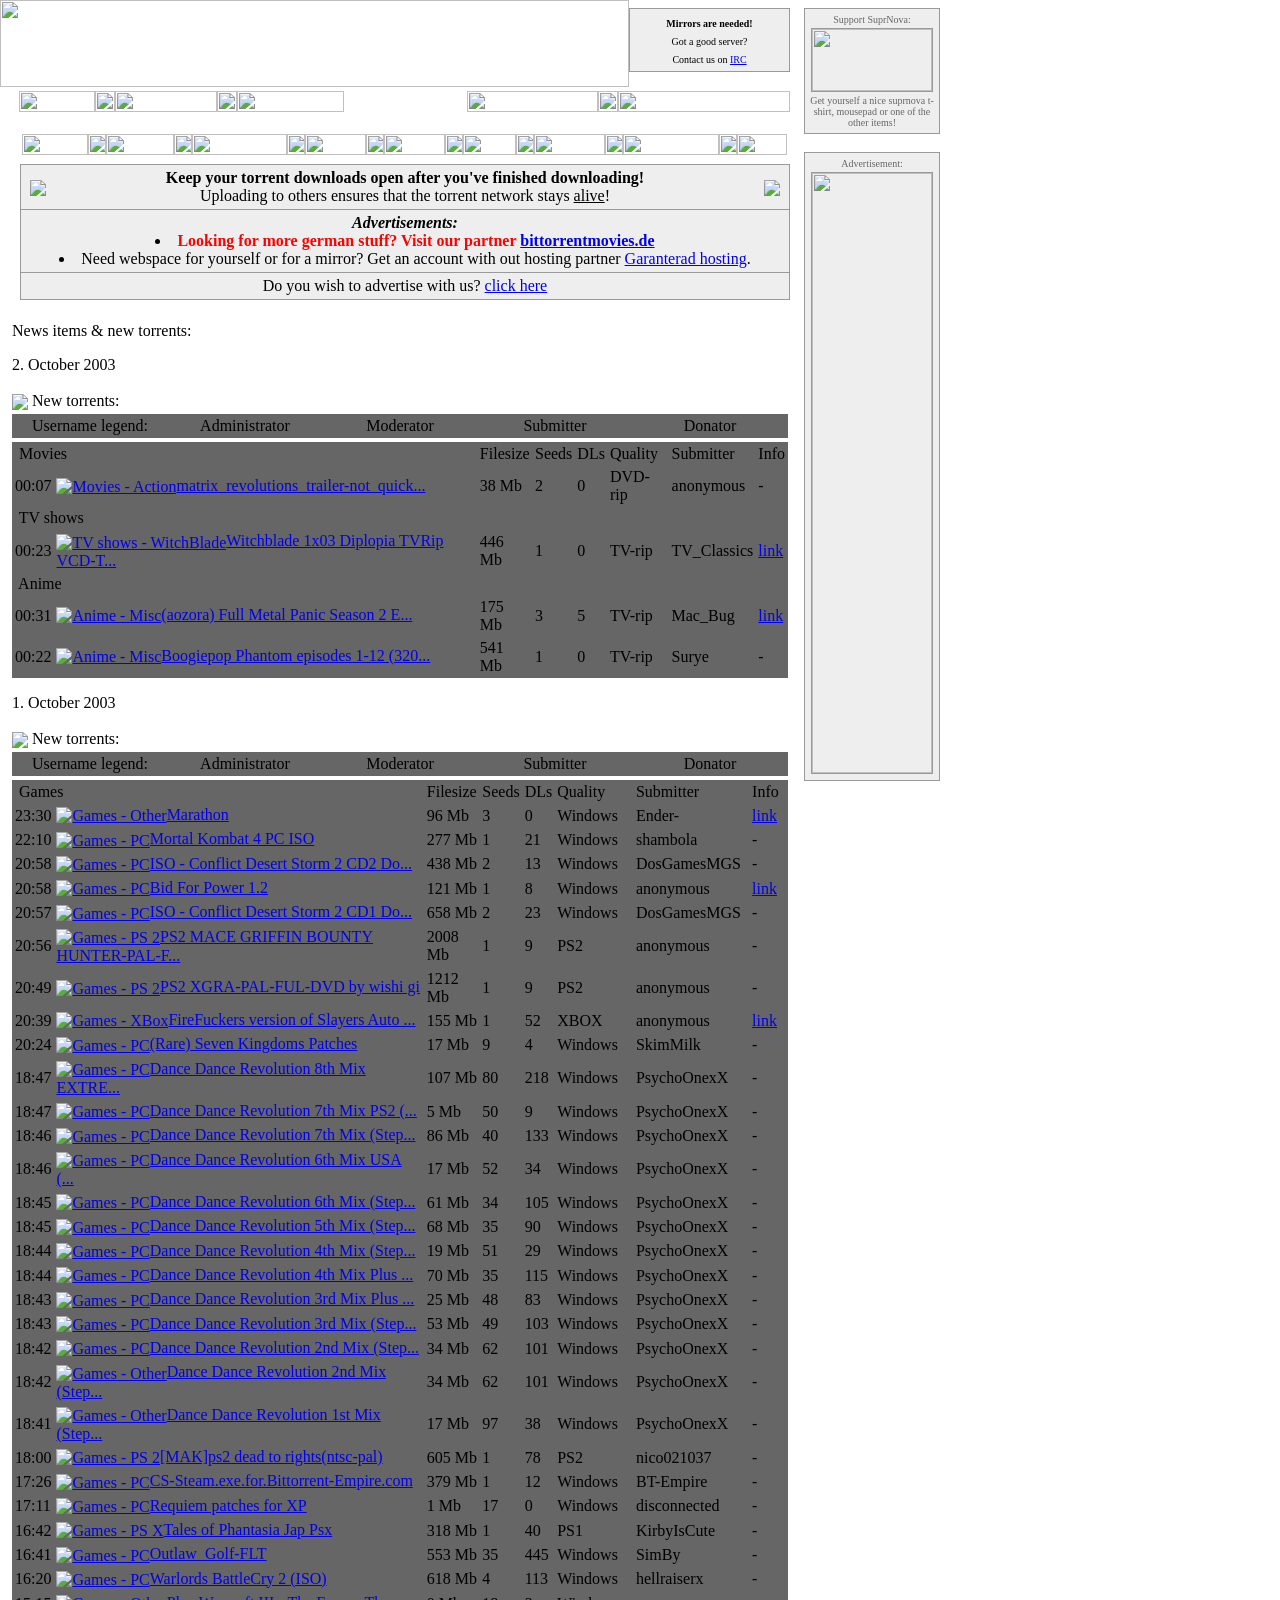
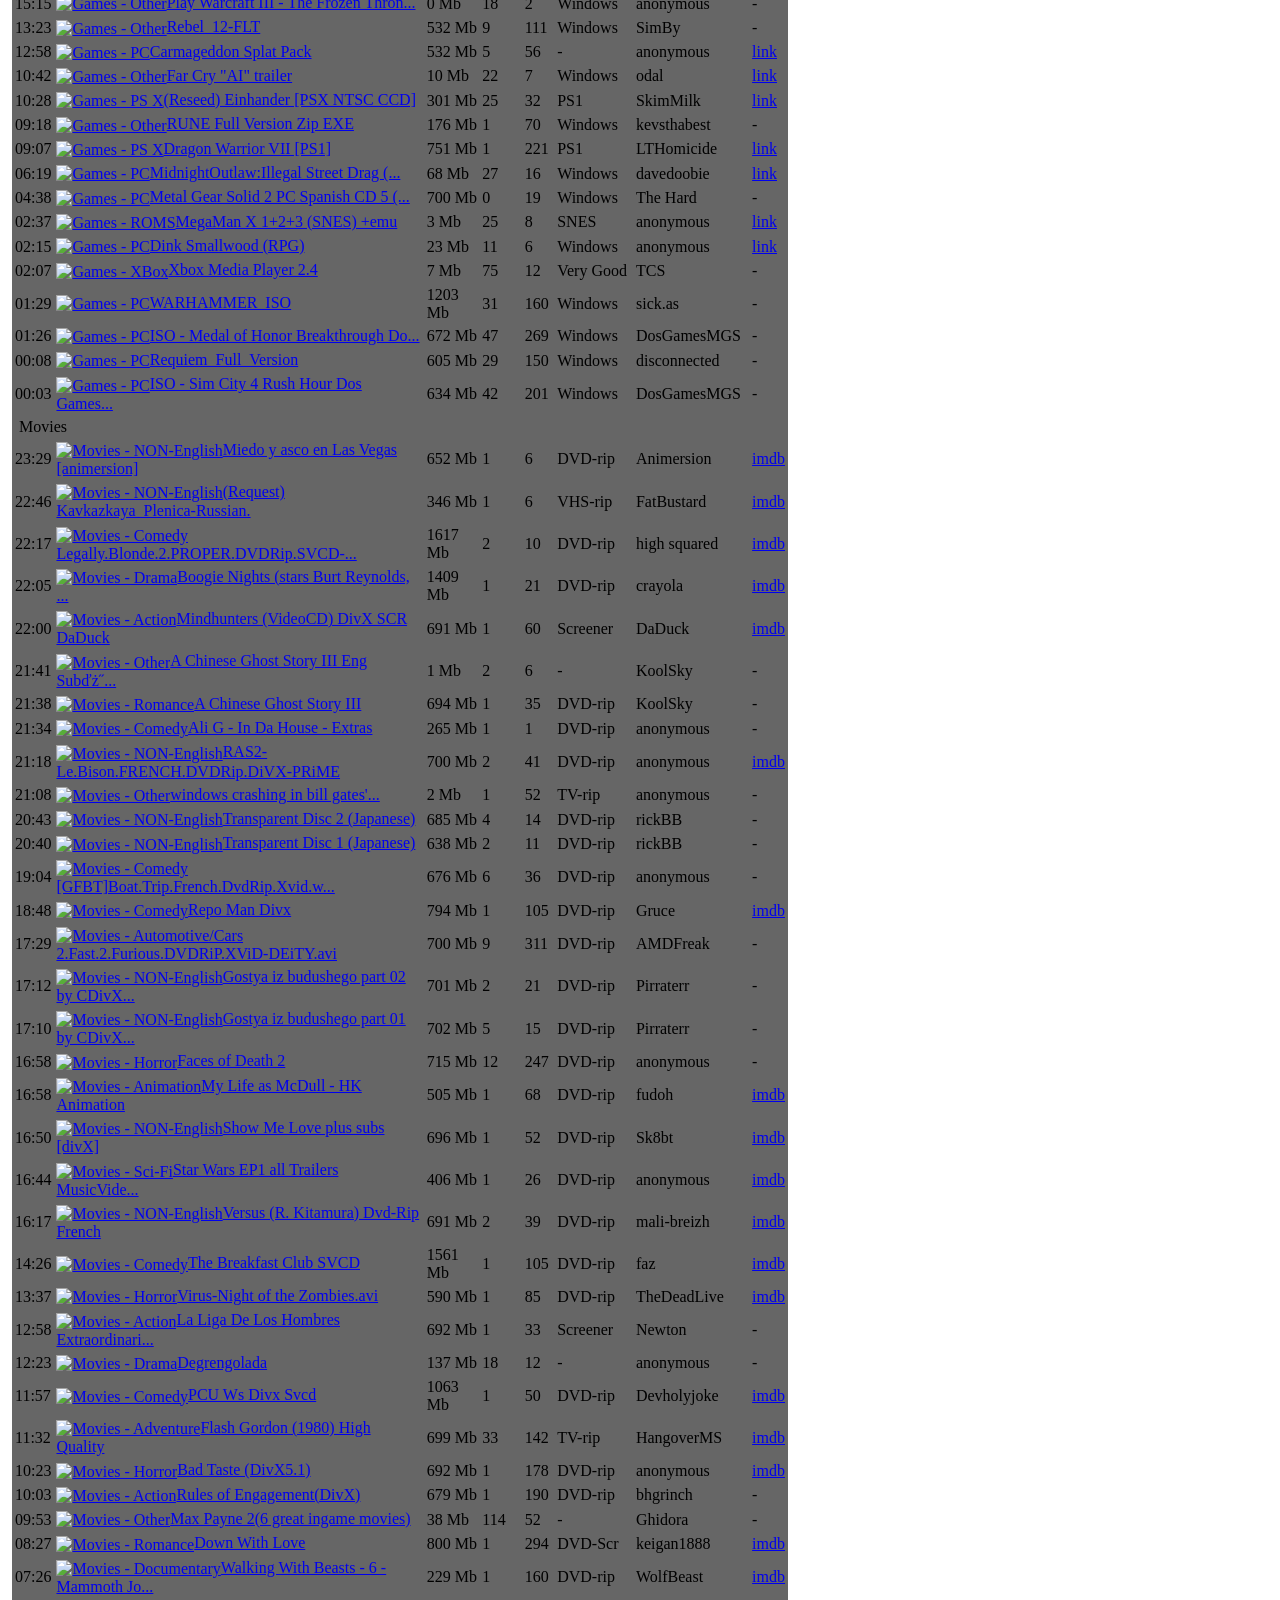
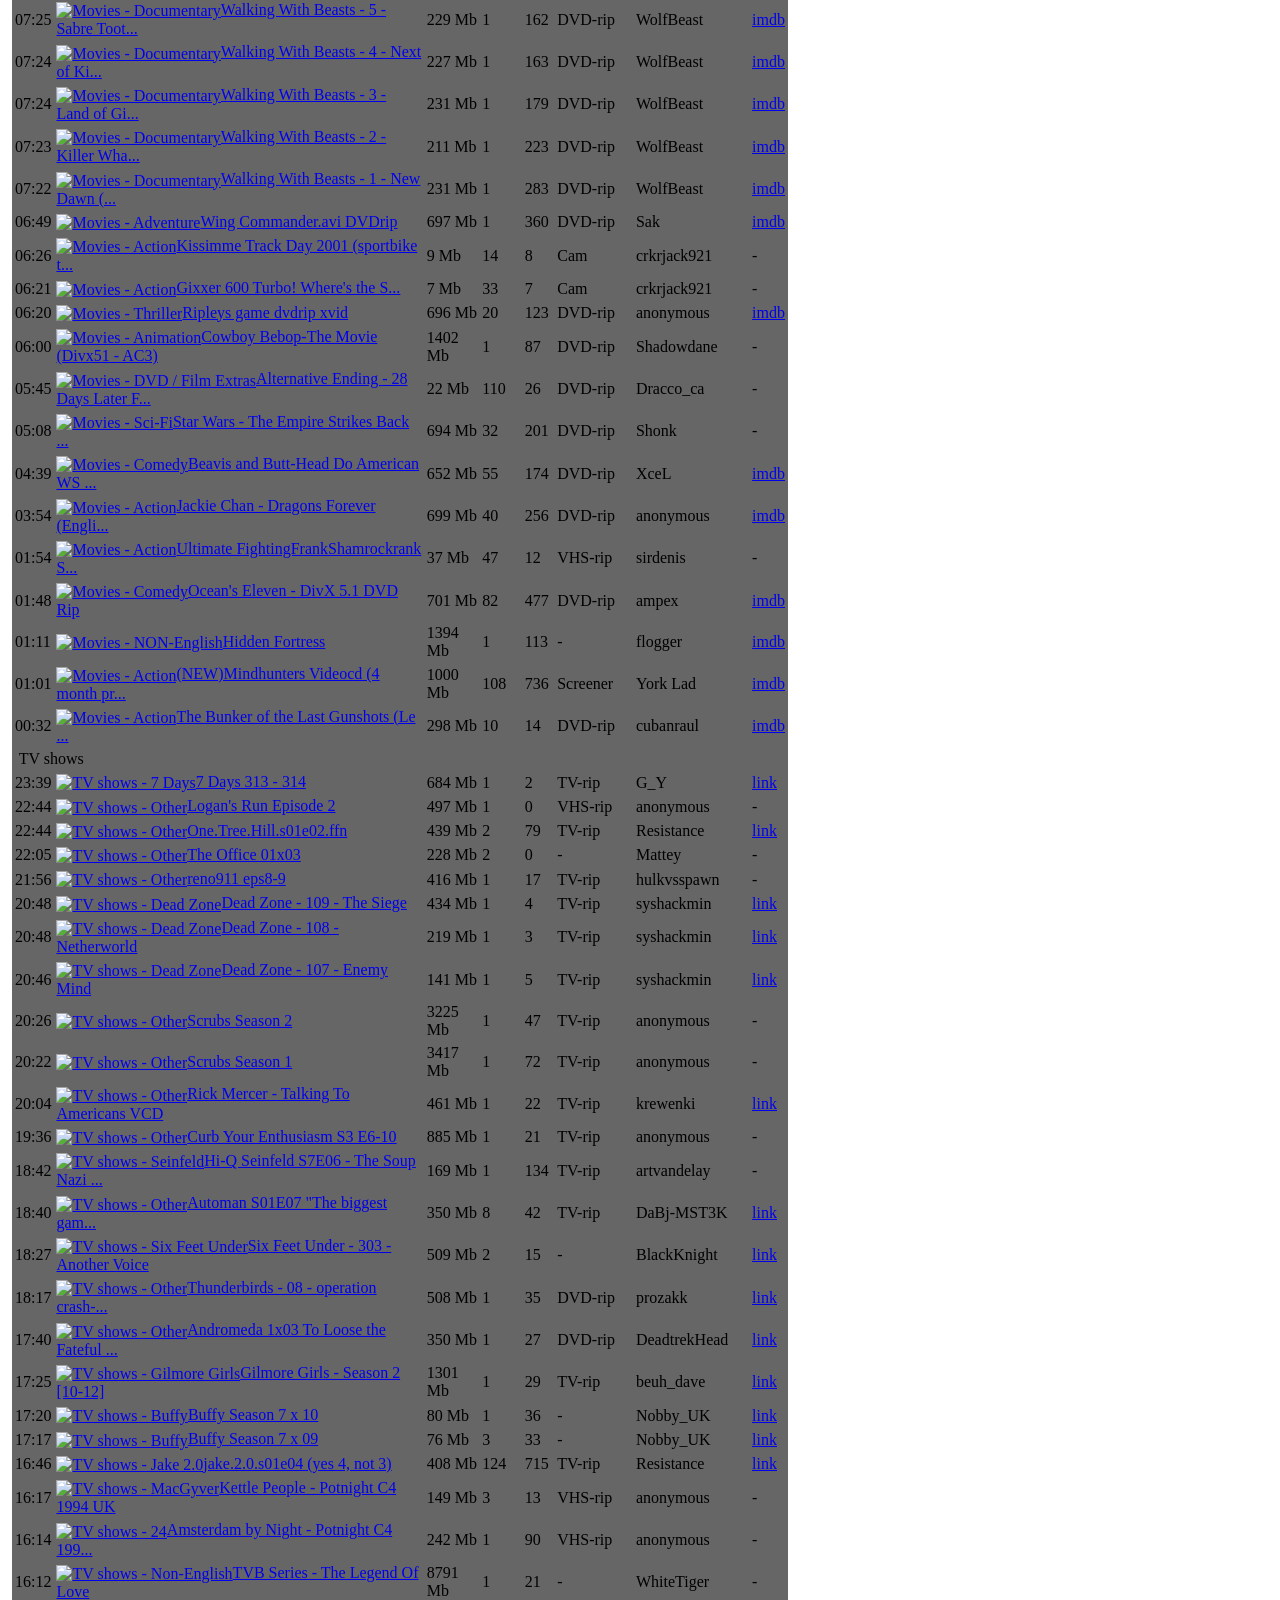
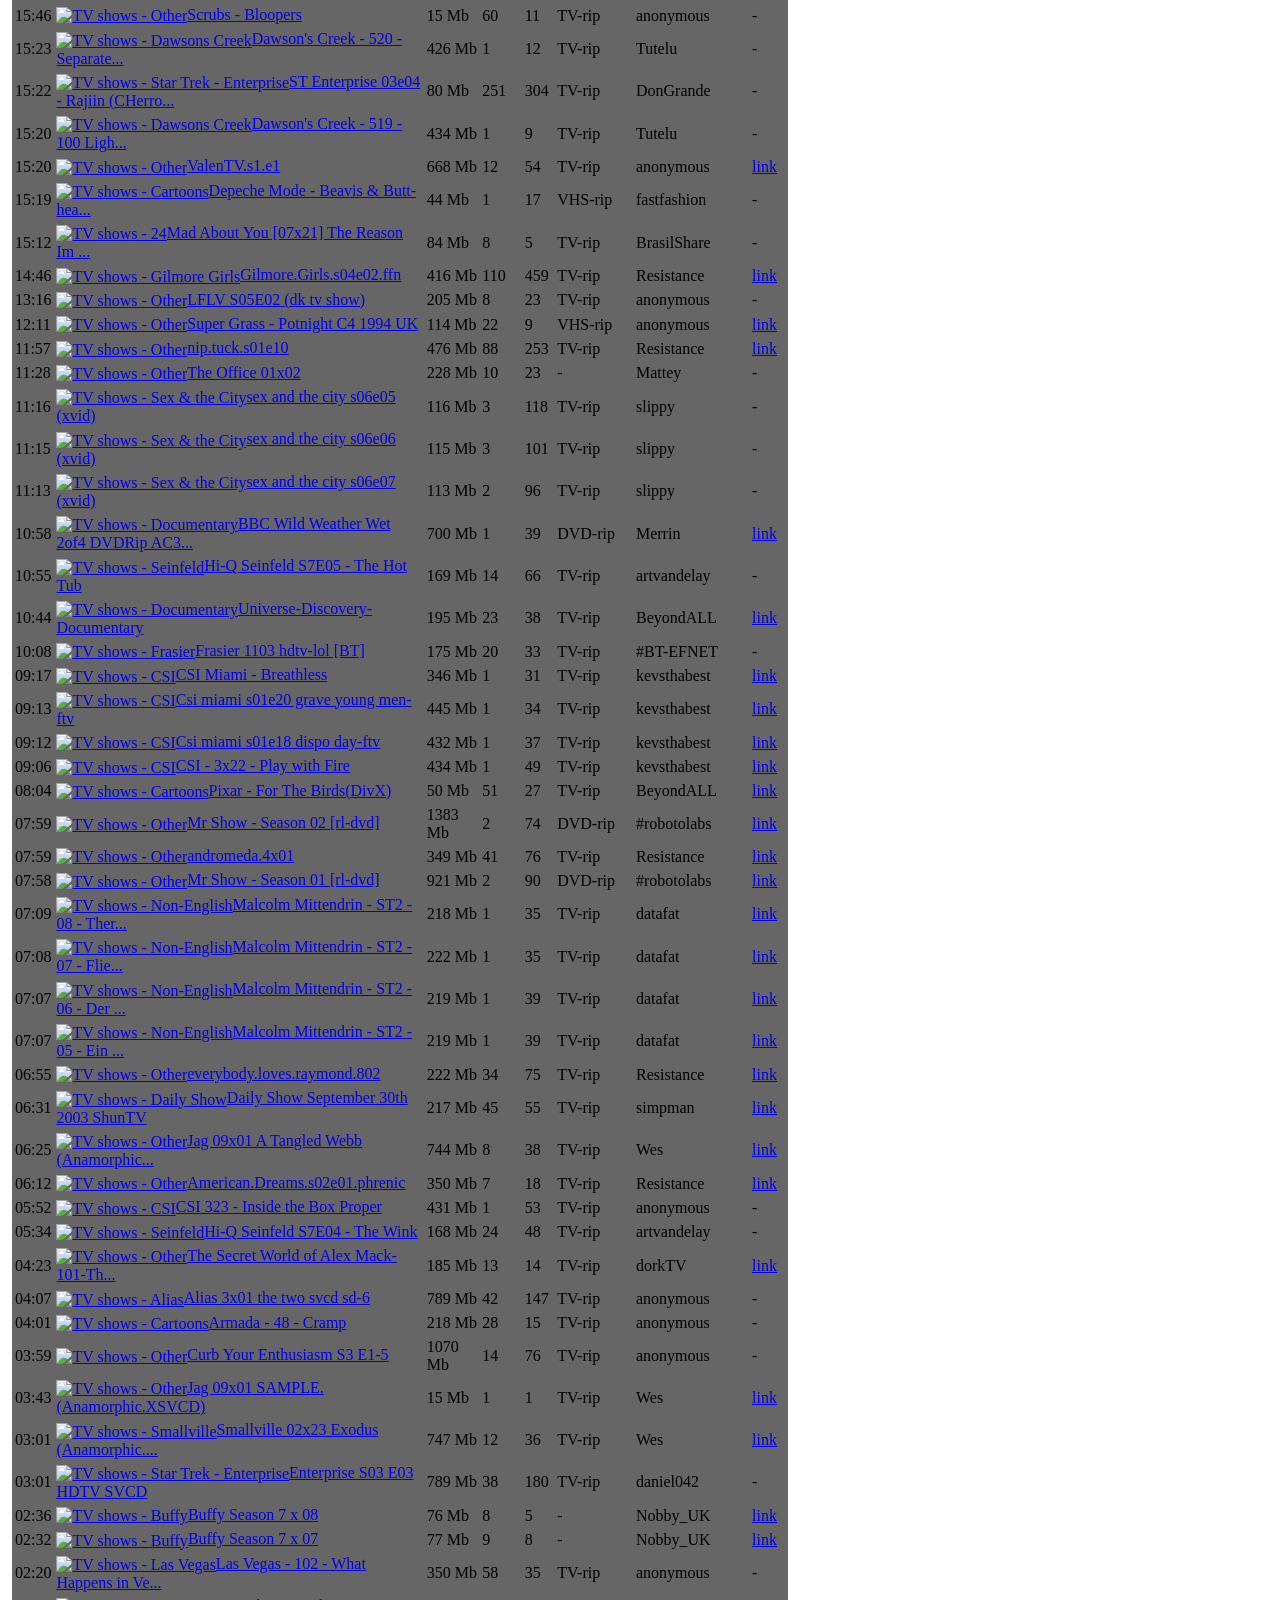
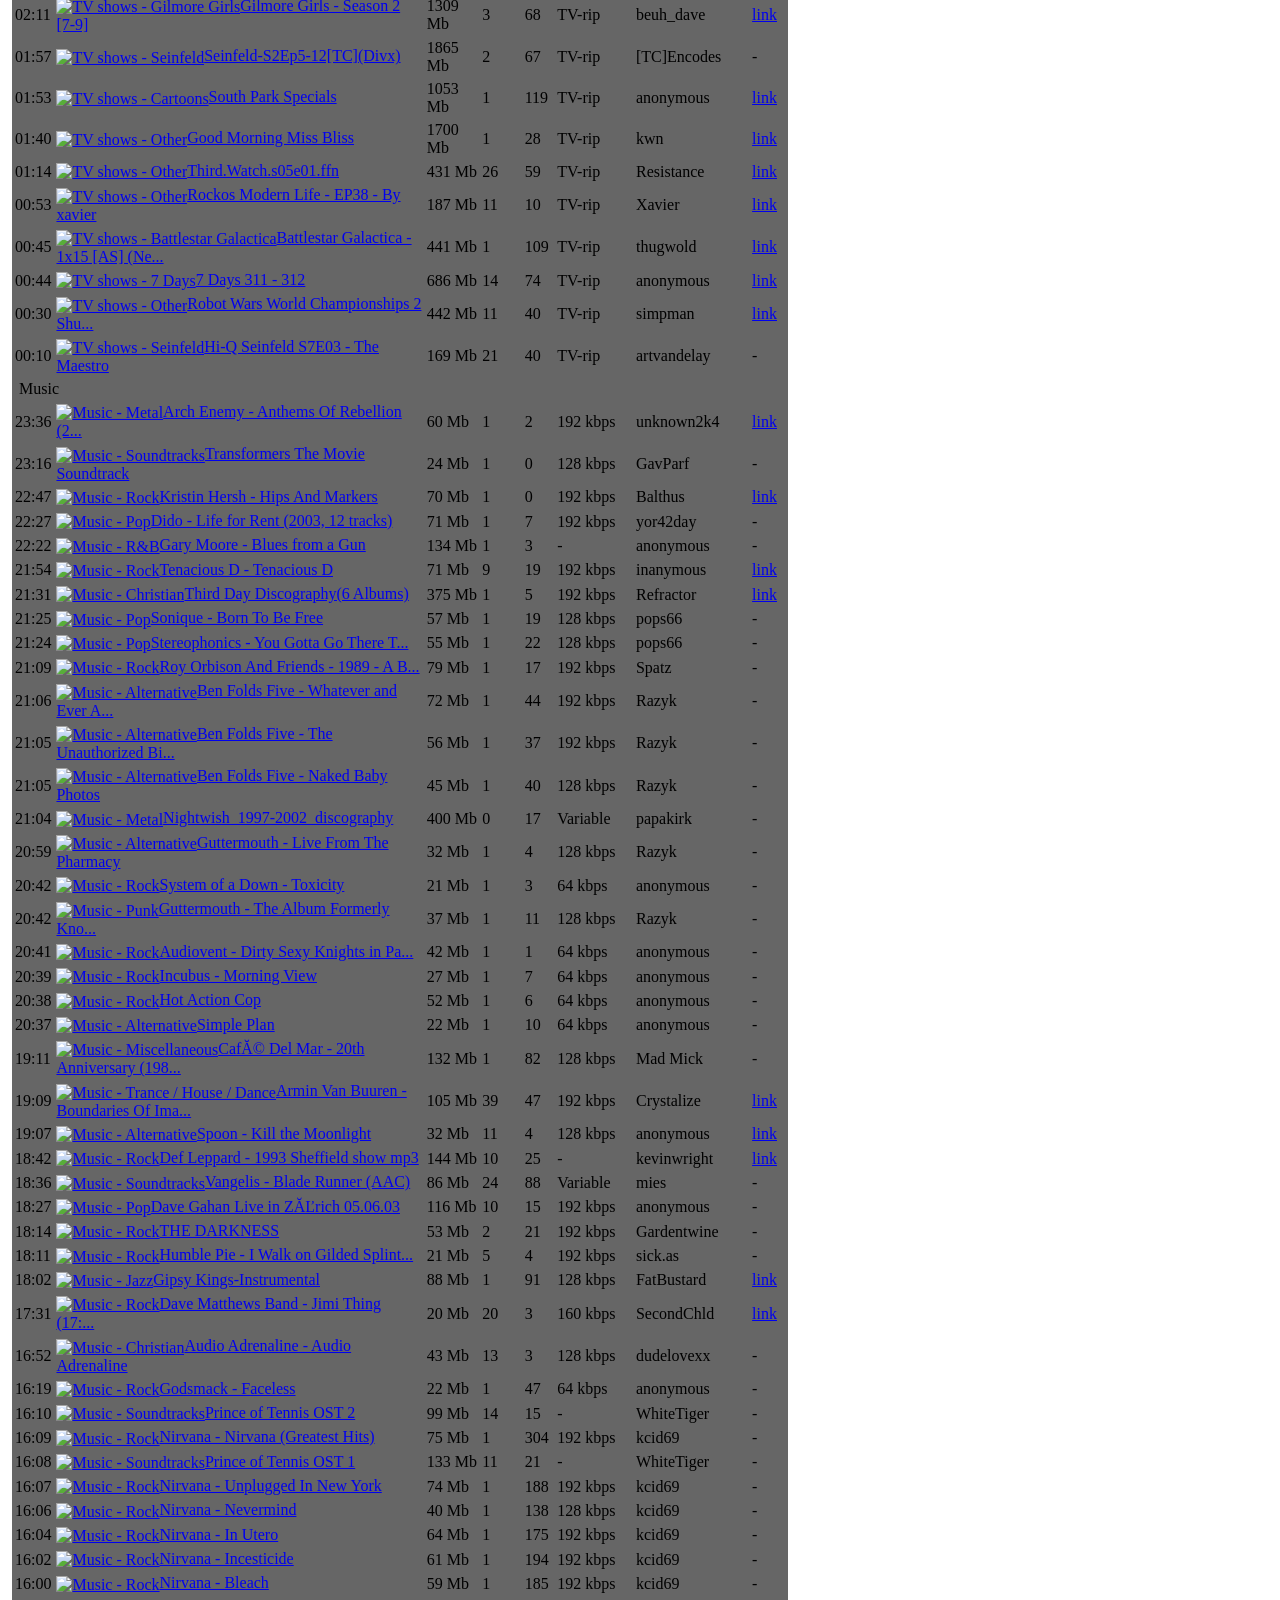
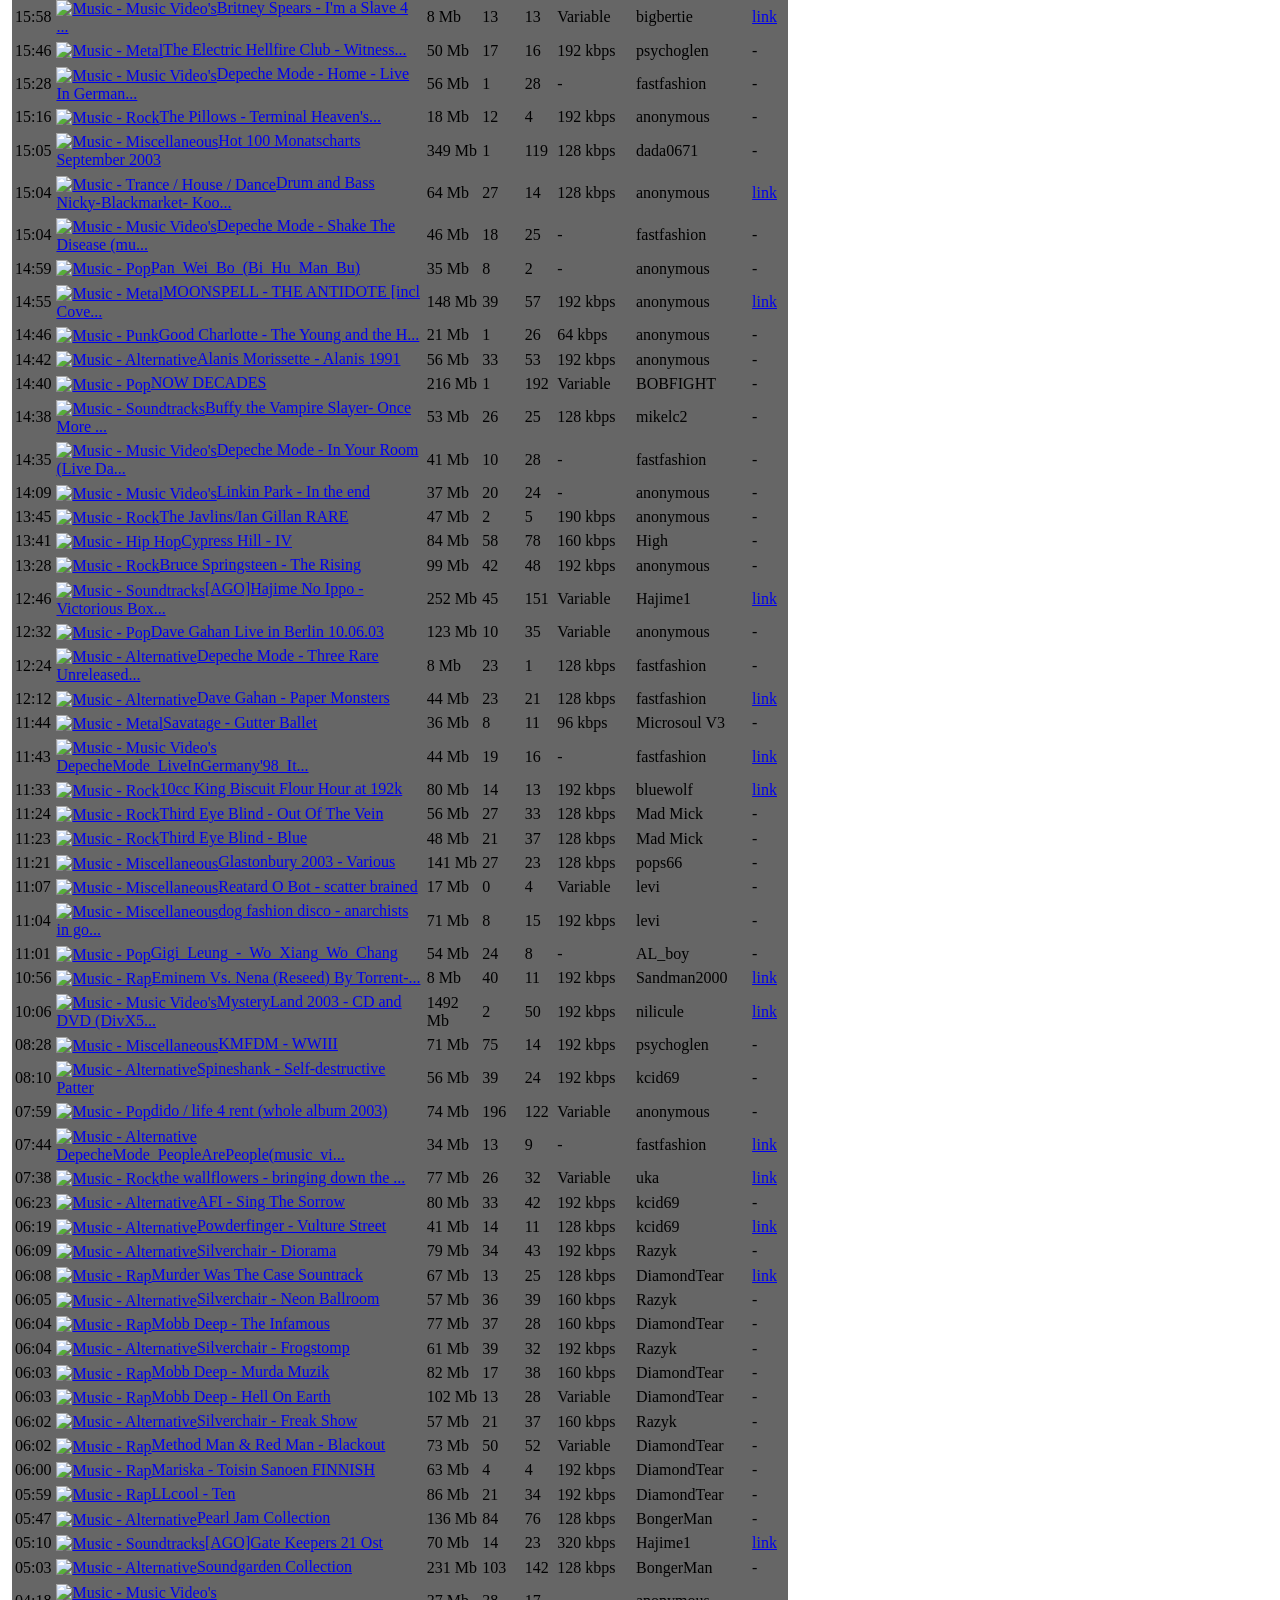
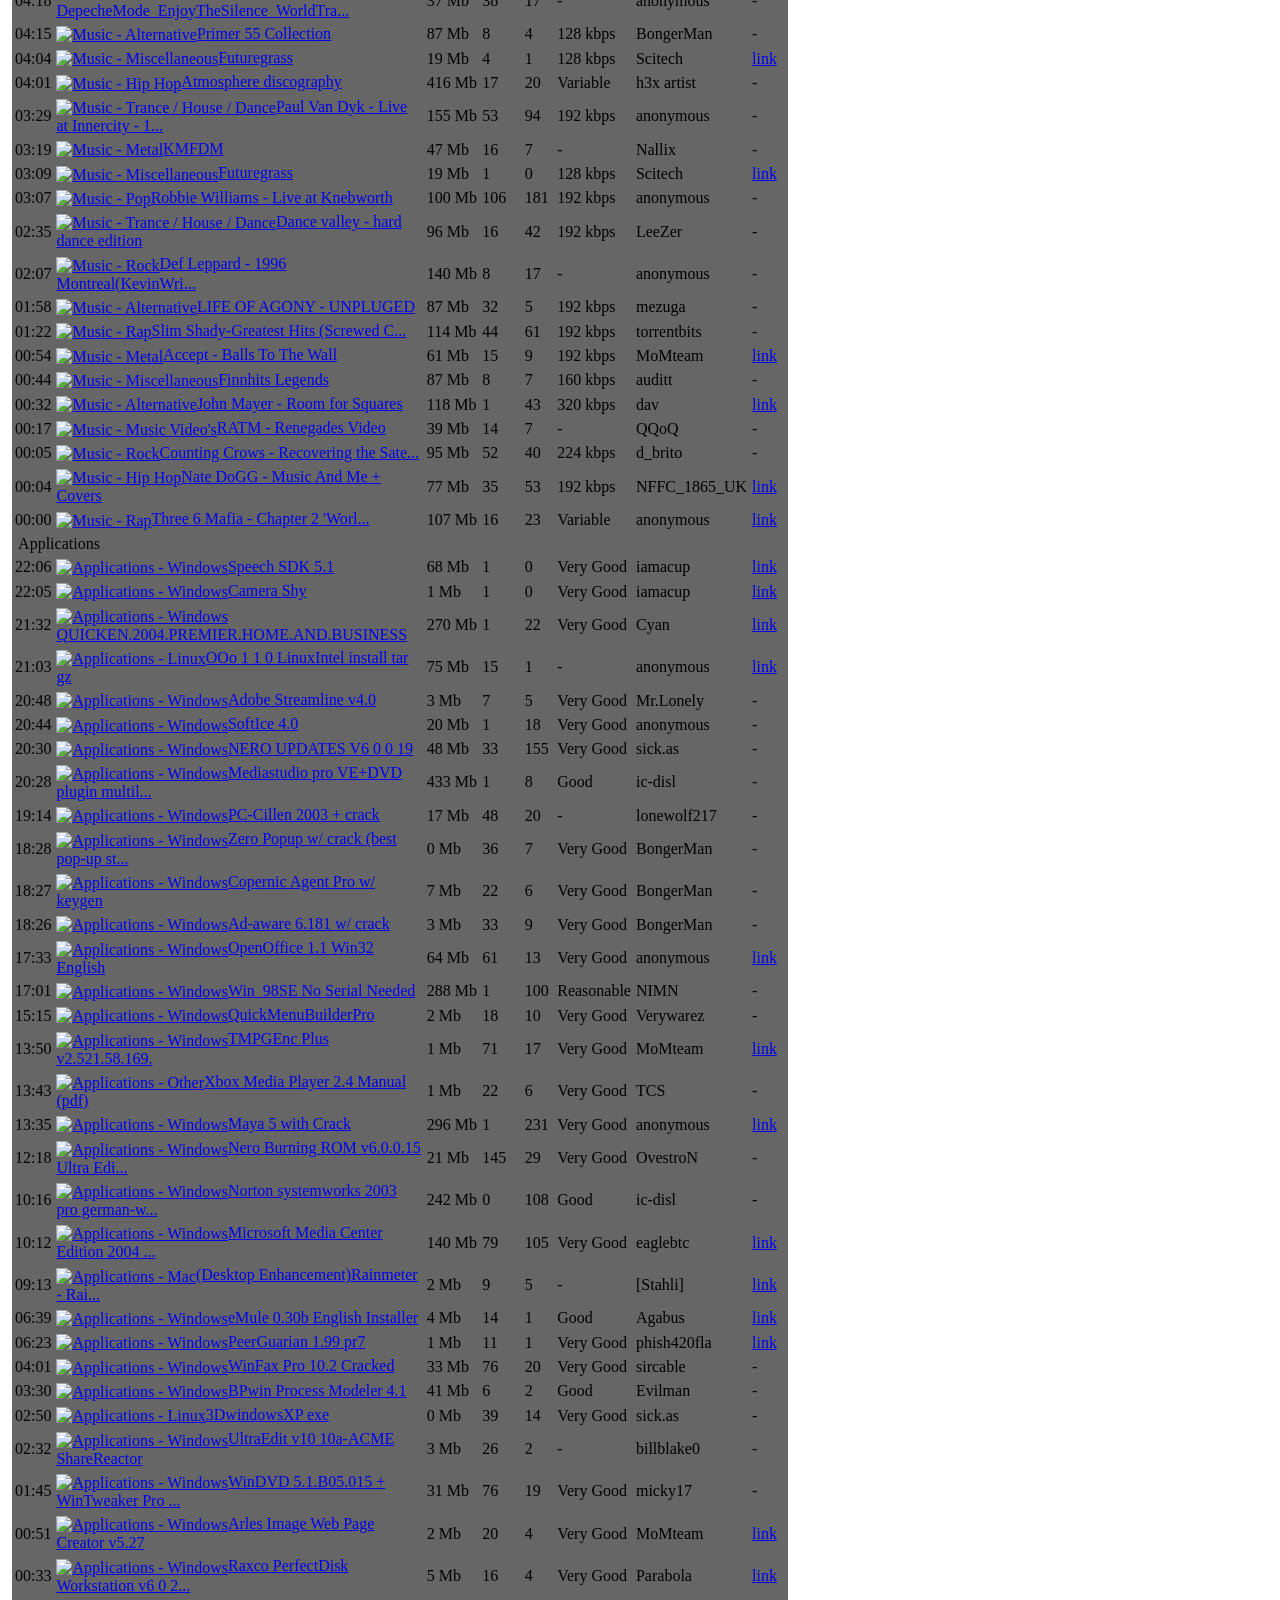
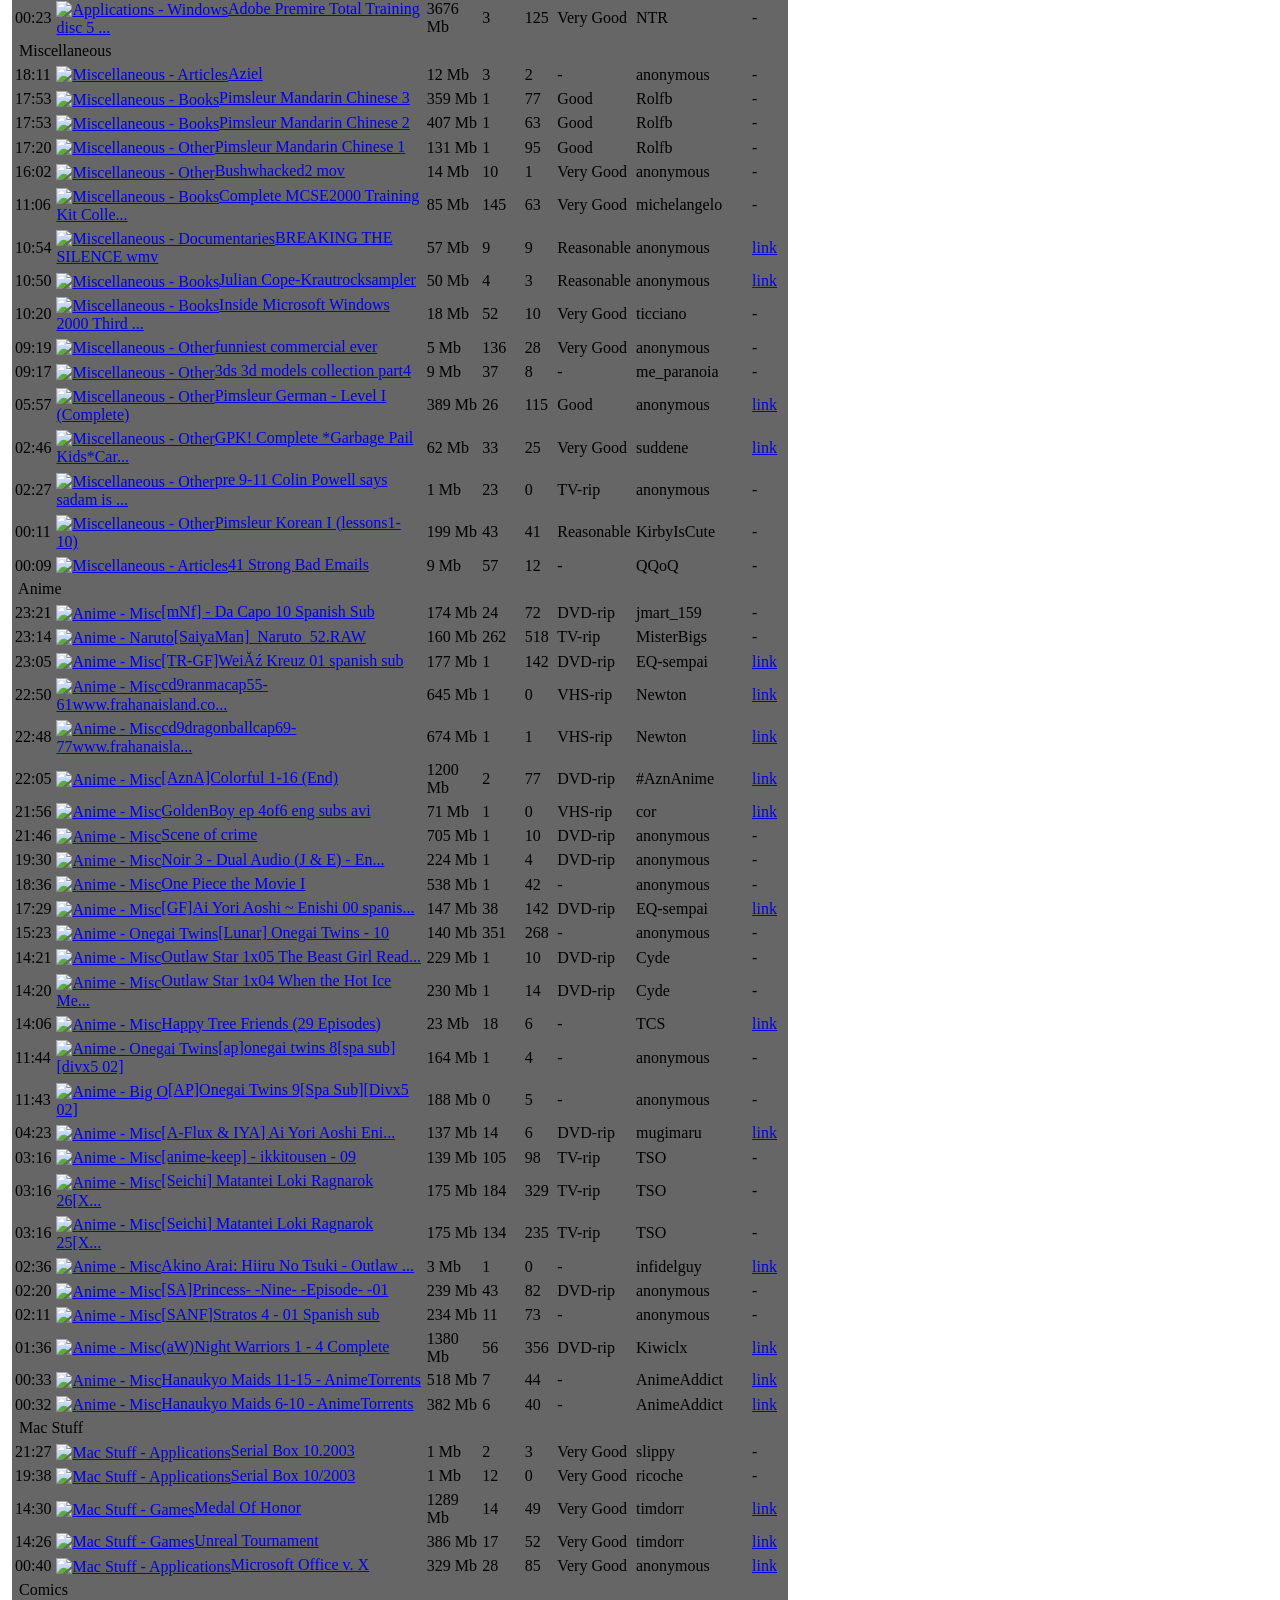
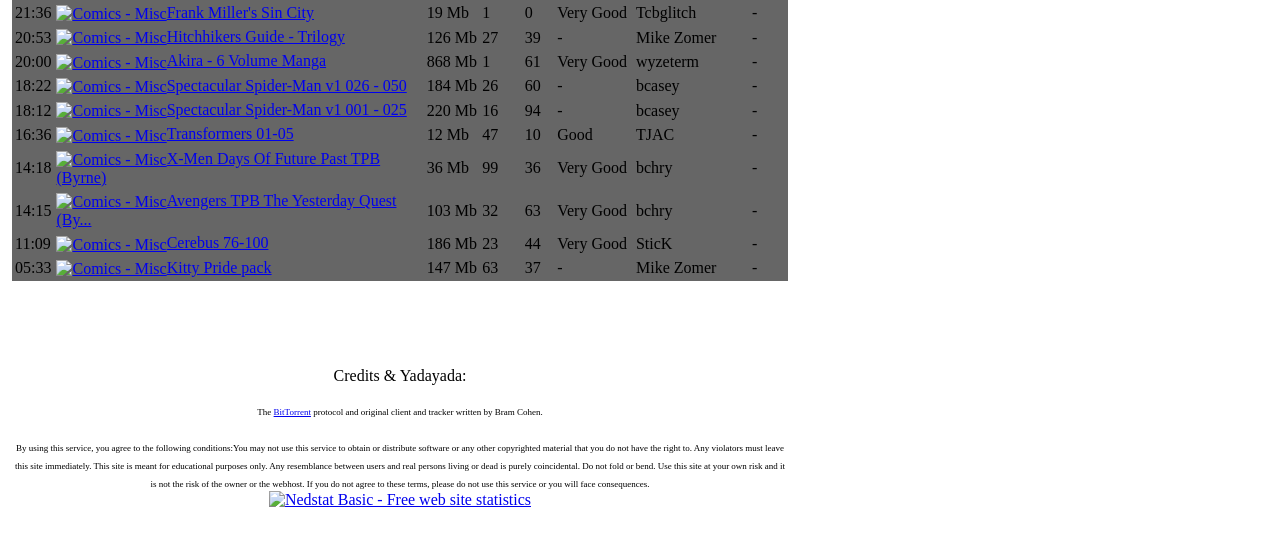
==== index.html @ 7094149b "update with actual content" ====
<!DOCTYPE html>
<html><head>
<meta http-equiv="Content-Type" content="text/html; charset=windows-1250"> 
<title>SuprNova.org - the Universal BitTorrent Source</title>
<link rel="stylesheet" type="text/css" media="screen" href="/web/20031002012431cs_/http://suprnova.volcom.at/template/css/style.css"><script language="JavaScript" type="text/javascript" src="/web/20031002012431js_/http://suprnova.volcom.at/template/js/base_scripts.js"></script><script language="JavaScript" type="text/javascript" src="/web/20031002012431js_/http://suprnova.volcom.at/template/js/print_scripts.js"></script></head>
<body leftmargin="0" topmargin="0" marginwidth="0" marginheight="0" onload="setTimeout(&quot;toggleTop(8000);&quot;,1000)"><div style="position:absolute; left:804px; top: 8px;"><div style="background-color:#EEEEEE;border:1px solid #999999; padding: 5px; text-align:center; font-size:10px; width: 124px; color: #666666;">Support SuprNova:<br><a href="https://web.archive.org/web/20031002012431/http://www.cafeshops.com/suprnovashop" target="_blank"><img src="https://web.archive.org/web/20031002012431im_/http://www.suprnova.org/images/cafepress_ad.jpg" width="120" height="62" border="0" style="border:1px solid #999999;margin-top:3px;margin-bottom:3px"></a><br><div style="text-align:center">Get yourself a nice suprnova t-shirt, mousepad or one of the other items!</div></div><br><div style="background-color:#EEEEEE;border:1px solid #999999; padding: 5px; text-align:center; font-size:10px; width: 124px; color: #666666;">Advertisement:<br><a href="https://web.archive.org/web/20031002012431/http://www.bethedealer.com/default.html?did=7826" target="_blank"><img src="https://web.archive.org/web/20031002012431im_/http://www.suprnova.org/images/Banner120_600_14.gif" width="120" height="600" border="0" style="border:1px solid #999999;margin-top:3px;"></a></div><br></div><table border="0" cellpadding="0" cellspacing="0" width="790"><tbody><tr><td width="629"><a href="https://web.archive.org/web/20031002012431/http://www.suprnova.org/"><img border="0" src="/web/20031002012431im_/http://suprnova.volcom.at/template/suprnova_logo.jpg" width="629" height="87"></a></td><td width="161" align="center" valign="top" style="padding-top:8px;"><table cellspacing="0" cellpadding="4" width="100%" height="60" align="center" style="background-color:#EEEEEE;border:1px solid #999999"><tbody><tr><td align="center" valign="center" id="top-toggle1" style="display: none;"><span style="font-size:10px"><b>This page is a mirror</b><br>Generated @ 02-10-2003 00:53 GMT<br>Updated every 20 minutes<br></span></td></tr><tr><td align="center" valign="middle" id="top-toggle2" style="" onclick="toggleTop(0)"><span style="font-size:10px"><b>Mirrors are needed!</b><br>Got a good server?<br>Contact us on <a href="https://web.archive.org/web/20031002012431/irc://wikked.irchat.tv/suprnova.org">IRC</a></span></td></tr></tbody></table></td></tr><tr><td align="right" colspan="2"><table cellspacing="0" cellpadding="0" width="771"><tbody><tr><td><a href="https://web.archive.org/web/20031002012431/http://suprnova.volcom.at/list_news.html"><img border="0" src="/web/20031002012431im_/http://suprnova.volcom.at/template/menu/menu_news.gif" width="76" height="21"></a><img border="0" src="/web/20031002012431im_/http://suprnova.volcom.at/template/menu/top_dash.gif" width="20" height="21"><a href="https://web.archive.org/web/20031002012431/http://forums.striked.org/suprnova"><img border="0" src="/web/20031002012431im_/http://suprnova.volcom.at/template/menu/menu_forums.gif" width="102" height="21"></a><img border="0" src="/web/20031002012431im_/http://suprnova.volcom.at/template/menu/top_dash.gif" width="20" height="21"><a href="https://web.archive.org/web/20031002012431/irc://wikked.irchat.tv/suprnova.org"><img border="0" src="/web/20031002012431im_/http://suprnova.volcom.at/template/menu/menu_irc.gif" width="107" height="21"></a></td><td align="right"><a href="https://web.archive.org/web/20031002012431/http://suprnova.org/site/my_torrents" target="_top"><img border="0" src="/web/20031002012431im_/http://suprnova.volcom.at/template/menu/menu_mytorrents.gif" width="131" height="21"></a><img border="0" src="/web/20031002012431im_/http://suprnova.volcom.at/template/menu/top_dash.gif" width="20" height="21"><a href="https://web.archive.org/web/20031002012431/http://suprnova.org/site/upload_torrent" target="_top"><img border="0" src="/web/20031002012431im_/http://suprnova.volcom.at/template/menu/menu_uploadtorrent.gif" width="172" height="21"></a></td></tr><tr><td colspan="2" align="center"><img src="/web/20031002012431im_/http://suprnova.volcom.at/template/menu/middle_bar.gif" width="765" height="6"></td></tr><tr><td colspan="2" align="center"><a href="https://web.archive.org/web/20031002012431/http://suprnova.volcom.at/list_torrents/games.html"><img border="0" src="/web/20031002012431im_/http://suprnova.volcom.at/template/menu/sub_games.gif" width="66" height="21" onmouseover="cmi(this,'games')" onmouseout="cmo(this,'games')"></a><img border="0" src="/web/20031002012431im_/http://suprnova.volcom.at/template/menu/sub_dash.gif" width="18" height="21"><a href="https://web.archive.org/web/20031002012431/http://suprnova.volcom.at/list_torrents/movies.html"><img border="0" src="menu/sub_movies.gif" width="68" height="21" onmouseover="cmi(this,'movies')" onmouseout="cmo(this,'movies')"></a><img border="0" src="/web/20031002012431im_/http://suprnova.volcom.at/template/menu/sub_dash.gif" width="18" height="21"><a href="https://web.archive.org/web/20031002012431/http://suprnova.volcom.at/list_torrents/tvshows.html"><img border="0" src="menu/sub_tvshows.gif" width="95" height="21" onmouseover="cmi(this,'tvshows')" onmouseout="cmo(this,'tvshows')"></a><img border="0" src="/web/20031002012431im_/http://suprnova.volcom.at/template/menu/sub_dash.gif" width="18" height="21"><a href="https://web.archive.org/web/20031002012431/http://suprnova.volcom.at/list_torrents/anime.html"><img border="0" src="menu/sub_anime.gif" width="61" height="21" onmouseover="cmi(this,'anime')" onmouseout="cmo(this,'anime')"></a><img border="0" src="/web/20031002012431im_/http://suprnova.volcom.at/template/menu/sub_dash.gif" width="18" height="21"><a href="https://web.archive.org/web/20031002012431/http://suprnova.volcom.at/list_torrents/music.html"><img border="0" src="menu/sub_music.gif" width="61" height="21" onmouseover="cmi(this,'music')" onmouseout="cmo(this,'music')"></a><img border="0" src="/web/20031002012431im_/http://suprnova.volcom.at/template/menu/sub_dash.gif" width="18" height="21"><a href="https://web.archive.org/web/20031002012431/http://suprnova.volcom.at/list_torrents/apps.html"><img border="0" src="/web/20031002012431im_/http://suprnova.volcom.at/template/menu/sub_apps.gif" width="53" height="21" onmouseover="cmi(this,'apps')" onmouseout="cmo(this,'apps')"></a><img border="0" src="/web/20031002012431im_/http://suprnova.volcom.at/template/menu/sub_dash.gif" width="18" height="21"><a href="https://web.archive.org/web/20031002012431/http://suprnova.volcom.at/list_torrents/comics.html"><img border="0" src="/web/20031002012431im_/http://suprnova.volcom.at/template/menu/sub_comics.gif" width="71" height="21" onmouseover="cmi(this,'comics')" onmouseout="cmo(this,'comics')"></a><img border="0" src="/web/20031002012431im_/http://suprnova.volcom.at/template/menu/sub_dash.gif" width="18" height="21"><a href="https://web.archive.org/web/20031002012431/http://suprnova.volcom.at/list_torrents/macstuff.html"><img border="0" src="menu/sub_macstuff.gif" width="96" height="21" onmouseover="cmi(this,'macstuff')" onmouseout="cmo(this,'macstuff')"></a><img border="0" src="/web/20031002012431im_/http://suprnova.volcom.at/template/menu/sub_dash.gif" width="18" height="21"><a href="https://web.archive.org/web/20031002012431/http://suprnova.volcom.at/list_torrents/misc.html"><img border="0" src="/web/20031002012431im_/http://suprnova.volcom.at/template/menu/sub_misc.gif" width="50" height="21" onmouseover="cmi(this,'misc')" onmouseout="cmo(this,'misc')"></a></td></tr></tbody></table></td></tr><tr><td align="center" colspan="2" style="padding-top:5px;padding-left:20px;padding-bottom:10px"><table cellspacing="0" cellpadding="4" width="100%" align="center" style="background-color:#EEEEEE;border:1px solid #999999"><tbody><tr><td valign="center" align="center"><img src="/web/20031002012431im_/http://suprnova.volcom.at/template/diamond_big.gif" align="absmiddle"></td><td valign="center" align="center"><b>Keep your torrent downloads open after you've finished downloading!</b><br>Uploading to others ensures that the torrent network stays <u>alive</u>!<br></td><td valign="center" align="center"><img src="/web/20031002012431im_/http://suprnova.volcom.at/template/diamond_big.gif" align="absmiddle"></td></tr><tr><td colspan="3" align="center" style="border-top:1px solid #999999"><b><i>Advertisements:</i></b><br><li><span style="color:red; font-weight:bold;">Looking for more german stuff? Visit our partner <a href="https://web.archive.org/web/20031002012431/http://bittorrentmovies.de/" target="_blank">bittorrentmovies.de</a></span><br></li><li>Need webspace for yourself or for a mirror? Get an account with out hosting partner <a href="https://web.archive.org/web/20031002012431/http://www.garanterad.com/" target="_blank">Garanterad hosting</a>.<br></li></td></tr><tr><td colspan="3" align="center" style="border-top:1px solid #999999">Do you wish to advertise with us? <a href="https://web.archive.org/web/20031002012431/http://66.98.167.172/sales.php">click here</a></td></tr></tbody></table></td></tr></tbody></table><table width="790"><tbody><tr><td style="padding:10px;padding-right:0px"><span class="title">News items &amp; new torrents:</span><br><p><script>torrent_servers[-1] = 'https://web.archive.org/web/20031002012431/http://suprnova.org/site';torrent_servers[77] = 'https://web.archive.org/web/20031002012431/http://www.emptylogic.com/suprnova';torrent_servers[90] = 'https://web.archive.org/web/20031002012431/http://www.wireless-central.net/suprnova';torrent_servers[94] = 'https://web.archive.org/web/20031002012431/http://209.142.250.242/~suprnova';torrent_servers[87] = 'https://web.archive.org/web/20031002012431/http://bittorrentmovies.de/~supernova';torrent_servers[86] = 'https://web.archive.org/web/20031002012431/http://suprnova.lab4games.net';torrent_servers[70] = 'https://web.archive.org/web/20031002012431/http://mbnet.fi/suprn0va';torrent_servers[75] = 'https://web.archive.org/web/20031002012431/http://www.fatiggi.com/suprnova';</script></p><div class="seperator">2. October 2003</div><table width="100%" cellspacing="0" cellpadding="0"><tbody><tr><td class="indenter-td"><br><span class="category-header"><img src="/web/20031002012431im_/http://suprnova.volcom.at/template/diamond_big.gif" align="absmiddle"> New torrents:</span><br><table cellspacing="1" cellpadding="2" bgcolor="#666666" width="100%" style="margin-top:4px"><tbody><tr><td class="torrentheader-td" width="20%" align="center">Username legend:</td><td class="torrent-td" width="20%" align="center"><span class="status-Admin">Administrator</span></td><td class="torrent-td" width="20%" align="center"><span class="status-Moderator">Moderator</span></td><td class="torrent-td" width="20%" align="center"><span class="status-Submitter">Submitter</span></td><td class="torrent-td" width="20%" align="center"><span class="status-Donator">Donator</span></td></tr></tbody></table><table cellspacing="1" cellpadding="2" bgcolor="#666666" width="100%" style="margin-top:4px"><tbody><tr><td class="torrentheader-typeheader-td" colspan="2">&nbsp;Movies</td><td class="torrentheader-grey-td">Filesize</td><td class="torrentheader-grey-td">Seeds</td><td class="torrentheader-grey-td">DLs</td><td class="torrentheader-grey-td">Quality</td><td class="torrentheader-grey-td">Submitter</td><td class="torrentheader-grey-td">Info</td></tr><script>at(38076,'00:07',77,0,'38076.html','Movies - Action','matrix_revolutions_trailer-not_quicktime-linux-friendly.avi','380/matrix_revolutions_trailer-not_quicktime-linux-friendly-avi.torrent','38 Mb',2,0,'DVD-rip','','','','',2,0,0,0,0,0,0,0);</script><tr><td class="torrent-date-td" nowrap="">00:07</td><td class="torrent-name-td"><a href="javascript:alert(&quot;No known view mirror&quot;);"><img src="info.gif" alt="Movies - Action" width="14" height="14" border="0" align="absmiddle"></a><a href="https://web.archive.org/web/20031002012431/http://www.emptylogic.com/suprnova/torrents/380/matrix_revolutions_trailer-not_quicktime-linux-friendly-avi.torrent" class="torrent-link" title="matrix_revolutions_trailer-not_quicktime-linux-friendly.avi">matrix_revolutions_trailer-not_quick...</a></td><td class="torrent-filesize-td">38 Mb</td><td class="torrent-seeds-td">2</td><td class="torrent-leeches-td">0</td><td class="torrent-quality-td">DVD-rip</td><td class="torrent-submitter-td"><span class="status-anonymous">anonymous</span></td><td class="torrent-info-td">-</td></tr><tr><td class="torrentheader-typeheader-td" colspan="8">&nbsp;TV shows</td></tr><script>at(38080,'00:23',94,0,'38080.html','TV shows - WitchBlade','Witchblade 1x03 Diplopia TVRip VCD-TV Classics','380/Witchblade.1x03.Diplopia.TVRip.VCD-TV_Classics.torrent','446 Mb',1,0,'TV-rip','1772','TV_Classics','Submitter','https://web.archive.org/web/20031002012431/http://www.filesoup.com',3,0,0,0,0,0,0,0);</script><tr><td class="torrent-date-td" nowrap="">00:23</td><td class="torrent-name-td"><a href="javascript:alert(&quot;No known view mirror&quot;);"><img src="info.gif" alt="TV shows - WitchBlade" width="14" height="14" border="0" align="absmiddle"></a><a href="https://web.archive.org/web/20031002012431/http://209.142.250.242/~suprnova/torrents/380/Witchblade.1x03.Diplopia.TVRip.VCD-TV_Classics.torrent" class="torrent-link" title="Witchblade 1x03 Diplopia TVRip VCD-TV Classics">Witchblade 1x03 Diplopia TVRip VCD-T...</a></td><td class="torrent-filesize-td">446 Mb</td><td class="torrent-seeds-td">1</td><td class="torrent-leeches-td">0</td><td class="torrent-quality-td">TV-rip</td><td class="torrent-submitter-td"><span class="status-Submitter">TV_Classics</span></td><td class="torrent-info-td"><a href="https://web.archive.org/web/20031002012431/http://www.filesoup.com" target="_blank">link</a></td></tr><tr><td class="torrentheader-typeheader-td" colspan="8">&nbsp;Anime</td></tr><script>at(38084,'00:31',94,0,'38084.html','Anime - Misc','(aozora) Full Metal Panic Season 2 Episode 04','380/(aozora)_Full_Metal_Panic_Season_2_Episode_04_[5D6901ED]-avi.torrent','175 Mb',3,5,'TV-rip','6412','Mac_Bug','Registered','https://web.archive.org/web/20031002012431/http://a.scarywater.net/aozora/',7,0,0,0,0,0,0,0);at(38078,'00:22',94,0,'38078.html','Anime - Misc','Boogiepop Phantom episodes 1-12 (320x240)','380/Boogiepop Phantom(1).torrent','541 Mb',1,0,'TV-rip','16059','Surye','Registered','',7,0,0,0,0,0,0,0);</script><tr><td class="torrent-date-td" nowrap="">00:31</td><td class="torrent-name-td"><a href="javascript:alert(&quot;No known view mirror&quot;);"><img src="info.gif" alt="Anime - Misc" width="14" height="14" border="0" align="absmiddle"></a><a href="https://web.archive.org/web/20031002012431/http://209.142.250.242/~suprnova/torrents/380/(aozora)_Full_Metal_Panic_Season_2_Episode_04_[5D6901ED]-avi.torrent" class="torrent-link" title="(aozora) Full Metal Panic Season 2 Episode 04">(aozora) Full Metal Panic Season 2 E...</a></td><td class="torrent-filesize-td">175 Mb</td><td class="torrent-seeds-td">3</td><td class="torrent-leeches-td">5</td><td class="torrent-quality-td">TV-rip</td><td class="torrent-submitter-td"><span class="status-Registered">Mac_Bug</span></td><td class="torrent-info-td"><a href="https://web.archive.org/web/20031002012431/http://a.scarywater.net/aozora/" target="_blank">link</a></td></tr><tr><td class="torrent-date-td" nowrap="">00:22</td><td class="torrent-name-td"><a href="javascript:alert(&quot;No known view mirror&quot;);"><img src="info.gif" alt="Anime - Misc" width="14" height="14" border="0" align="absmiddle"></a><a href="https://web.archive.org/web/20031002012431/http://209.142.250.242/~suprnova/torrents/380/Boogiepop Phantom(1).torrent" class="torrent-link" title="Boogiepop Phantom episodes 1-12 (320x240)">Boogiepop Phantom episodes 1-12 (320...</a></td><td class="torrent-filesize-td">541 Mb</td><td class="torrent-seeds-td">1</td><td class="torrent-leeches-td">0</td><td class="torrent-quality-td">TV-rip</td><td class="torrent-submitter-td"><span class="status-Registered">Surye</span></td><td class="torrent-info-td">-</td></tr></tbody></table></td></tr></tbody></table><p></p><div class="seperator">1. October 2003</div><table width="100%" cellspacing="0" cellpadding="0"><tbody><tr><td class="indenter-td"><br><span class="category-header"><img src="/web/20031002012431im_/http://suprnova.volcom.at/template/diamond_big.gif" align="absmiddle"> New torrents:</span><br><table cellspacing="1" cellpadding="2" bgcolor="#666666" width="100%" style="margin-top:4px"><tbody><tr><td class="torrentheader-td" width="20%" align="center">Username legend:</td><td class="torrent-td" width="20%" align="center"><span class="status-Admin">Administrator</span></td><td class="torrent-td" width="20%" align="center"><span class="status-Moderator">Moderator</span></td><td class="torrent-td" width="20%" align="center"><span class="status-Submitter">Submitter</span></td><td class="torrent-td" width="20%" align="center"><span class="status-Donator">Donator</span></td></tr></tbody></table><table cellspacing="1" cellpadding="2" bgcolor="#666666" width="100%" style="margin-top:4px"><tbody><tr><td class="torrentheader-typeheader-td" colspan="2">&nbsp;Games</td><td class="torrentheader-grey-td">Filesize</td><td class="torrentheader-grey-td">Seeds</td><td class="torrentheader-grey-td">DLs</td><td class="torrentheader-grey-td">Quality</td><td class="torrentheader-grey-td">Submitter</td><td class="torrentheader-grey-td">Info</td></tr><script>at(38067,'23:30',90,0,'38067.html','Games - Other','Marathon','380/Marathon PC (Old Bungie Game for PC)-rar.torrent','96 Mb',3,0,'Windows','2396','Ender-','Registered','https://web.archive.org/web/20031002012431/http://source.bungie.org',1,0,0,0,0,0,0,0);at(38043,'22:10',94,0,'38043.html','Games - PC','Mortal Kombat 4 PC ISO','380/MK4.iso.torrent','277 Mb',1,21,'Windows','11231','shambola','Registered','',1,0,0,0,0,0,0,0);at(37999,'20:58',77,0,'37999.html','Games - PC','ISO - Conflict Desert Storm 2 CD2 Dos Games MGS','379/Conflict Desert Storm 2 CD2.torrent','438 Mb',2,13,'Windows','14993','DosGamesMGS','Registered','',1,0,0,0,0,0,0,0);at(37998,'20:58',77,0,'37998.html','Games - PC','Bid For Power 1.2','379/bidforpower1-2-exe.torrent','121 Mb',1,8,'Windows','','','','https://web.archive.org/web/20031002012431/http://dynamic4.gamespy.com/~bidforpower/about.php',1,0,0,0,0,0,0,0);at(37997,'20:57',77,0,'37997.html','Games - PC','ISO - Conflict Desert Storm 2 CD1 Dos Games MGS','379/Conflict Desert Storm 2 CD1.torrent','658 Mb',2,23,'Windows','14993','DosGamesMGS','Registered','',1,0,0,0,0,0,0,0);at(37996,'20:56',90,0,'37996.html','Games - PS 2','PS2 MACE GRIFFIN BOUNTY HUNTER-PAL-FULL-DVD by wishi gi','379/PS2_MACE_GRIFFIN_BOUNTY_HUNTER-PAL-FULL-DVD_by_wishi.gi.torrent','2008 Mb',1,9,'PS2','','','','',1,0,0,0,0,0,0,0);at(37993,'20:49',77,0,'37993.html','Games - PS 2','PS2 XGRA-PAL-FUL-DVD by wishi gi','379/PS2_XGRA-PAL-FUL-DVD_by_wishi.gi.torrent','1212 Mb',1,9,'PS2','','','','',1,0,0,0,0,0,0,0);at(37981,'20:39',94,0,'37981.html','Games - XBox','FireFuckers version of Slayers Auto XBOX EVOX installer update X-DISK 0.91','379/x-disk091-rar.torrent','155 Mb',1,52,'XBOX','','','','https://web.archive.org/web/20031002012431/http://forums.xbox-scene.com/index.php?s=87c2b9b3936b01eb367865340916b078&act=ST&f=16&t=105691&st=0',1,0,0,0,0,0,0,0);at(37975,'20:24',90,0,'37975.html','Games - PC','(Rare) Seven Kingdoms Patches','379/Seven Kingdoms Patches-rar.torrent','17 Mb',9,4,'Windows','14114','SkimMilk','Registered','',1,0,0,0,0,0,0,0);at(37938,'18:47',77,0,'37938.html','Games - PC','Dance Dance Revolution 8th Mix EXTREME(Stepmania)','379/Dance Dance Revolution 8th Mix -Extreme- (14-09-03)[1]-zip.torrent','107 Mb',80,218,'Windows','16208','PsychoOnexX','Registered','',1,0,0,0,0,0,0,0);at(37937,'18:47',90,0,'37937.html','Games - PC','Dance Dance Revolution 7th Mix PS2 (Stepmania)','379/Dance Dance Revolution 7th Mix -Max2 PS2- (14-09-03)[1]-zip.torrent','5 Mb',50,9,'Windows','16208','PsychoOnexX','Registered','',1,0,0,0,0,0,0,0);at(37936,'18:46',77,0,'37936.html','Games - PC','Dance Dance Revolution 7th Mix (Stepmania)','379/Dance Dance Revolution 7th Mix -Max2- (18-09-03)[1]-zip.torrent','86 Mb',40,133,'Windows','16208','PsychoOnexX','Registered','',1,0,0,0,0,0,0,0);at(37935,'18:46',77,0,'37935.html','Games - PC','Dance Dance Revolution 6th Mix USA (Stepmania)','379/Dance Dance Revolution 6th Mix -Max USA- (14-09-03)[1]-zip.torrent','17 Mb',52,34,'Windows','16208','PsychoOnexX','Registered','',1,0,0,0,0,0,0,0);at(37934,'18:45',90,0,'37934.html','Games - PC','Dance Dance Revolution 6th Mix (Stepmania)','379/Dance Dance Revolution 6th Mix -Max- (18-09-03)[1]-zip.torrent','61 Mb',34,105,'Windows','16208','PsychoOnexX','Registered','',1,0,0,0,0,0,0,0);at(37933,'18:45',77,0,'37933.html','Games - PC','Dance Dance Revolution 5th Mix (Stepmania)','379/Dance Dance Revolution 5th Mix (14-09-03)[1]-zip.torrent','68 Mb',35,90,'Windows','16208','PsychoOnexX','Registered','',1,0,0,0,0,0,0,0);at(37932,'18:44',77,0,'37932.html','Games - PC','Dance Dance Revolution 4th Mix (Stepmania)','379/Dance Dance Revolution 4th Plus (14-09-03)[1]-zip.torrent','19 Mb',51,29,'Windows','16208','PsychoOnexX','Registered','',1,0,0,0,0,0,0,0);at(37931,'18:44',94,0,'37931.html','Games - PC','Dance Dance Revolution 4th Mix Plus (Stepmania)','379/Dance Dance Revolution 4th Mix (14-09-03)[1]-zip.torrent','70 Mb',35,115,'Windows','16208','PsychoOnexX','Registered','',1,0,0,0,0,0,0,0);at(37930,'18:43',94,0,'37930.html','Games - PC','Dance Dance Revolution 3rd Mix Plus (Stepmania)','379/Dance Dance Revolution 3rd Plus (14-09-03)[1]-zip.torrent','25 Mb',48,83,'Windows','16208','PsychoOnexX','Registered','',1,0,0,0,0,0,0,0);at(37929,'18:43',94,0,'37929.html','Games - PC','Dance Dance Revolution 3rd Mix (Stepmania)','379/Dance Dance Revolution 3rd Mix (14-09-03)[1]-zip.torrent','53 Mb',49,103,'Windows','16208','PsychoOnexX','Registered','',1,0,0,0,0,0,0,0);at(37926,'18:42',94,0,'37926.html','Games - PC','Dance Dance Revolution 2nd Mix (Stepmania)','379/Dance Dance Revolution 2nd Mix (14-09-03)[1]-zip.torrent','34 Mb',62,101,'Windows','16208','PsychoOnexX','Registered','',1,0,0,0,0,0,0,0);at(37925,'18:42',94,0,'37925.html','Games - Other','Dance Dance Revolution 2nd Mix (Stepmania)','379/Dance Dance Revolution 2nd Mix (14-09-03)[1]-zip.torrent','34 Mb',62,101,'Windows','16208','PsychoOnexX','Registered','',1,0,0,0,0,0,0,0);at(37924,'18:41',77,0,'37924.html','Games - Other','Dance Dance Revolution 1st Mix (Stepmania)','379/Dance Dance Revolution 1st Mix (14-09-03)[1]-zip.torrent','17 Mb',97,38,'Windows','16208','PsychoOnexX','Registered','',1,0,0,0,0,0,0,0);at(37905,'18:00',77,0,'37905.html','Games - PS 2','[MAK]ps2 dead to rights(ntsc-pal)','379/[MAK]ps2.dead.to.rights(ntsc-pal)-rar.torrent','605 Mb',1,78,'PS2','16198','nico021037','Registered','',1,0,0,0,0,0,0,0);at(37892,'17:26',94,0,'37892.html','Games - PC','CS-Steam.exe.for.Bittorrent-Empire.com','378/SteamInstall_CS-exe(3).torrent','379 Mb',1,12,'Windows','14851','BT-Empire','Registered','',1,0,0,0,0,0,0,0);at(37885,'17:11',77,0,'37885.html','Games - PC','Requiem patches for XP','378/REQUIEM_patches_for_XP-rar.torrent','1 Mb',17,0,'Windows','9823','disconnected','Registered','',1,0,0,0,0,0,0,0);at(37875,'16:42',94,0,'37875.html','Games - PS X','Tales of Phantasia Jap Psx','378/Tales of Phantasia.torrent','318 Mb',1,40,'PS1','15024','KirbyIsCute','Registered','',1,0,0,0,0,0,0,0);at(37874,'16:41',77,0,'37874.html','Games - PC','Outlaw_Golf-FLT','378/Outlaw_Golf-FLT.torrent','553 Mb',35,445,'Windows','405','SimBy','Submitter','',1,0,0,0,0,0,0,0);at(37870,'16:20',94,0,'37870.html','Games - PC','Warlords BattleCry 2 (ISO)','378/Warlords BattleCry 2.ISO.torrent','618 Mb',4,113,'Windows','16174','hellraiserx','Registered','',1,0,0,0,0,0,0,0);at(37839,'15:15',94,0,'37839.html','Games - Other','Play Warcraft III - The Frozen Throne on Battle.Net(Can update Online)for WinXP,2003','378/wc3112bn-zip(5).torrent','0 Mb',18,2,'Windows','','','','',1,0,0,0,0,0,0,0);at(37805,'13:23',94,0,'37805.html','Games - Other','Rebel_12-FLT','378/Rebel_12-FLT.torrent','532 Mb',9,111,'Windows','405','SimBy','Submitter','',1,0,0,0,0,0,0,0);at(37802,'12:58',90,0,'37802.html','Games - PC','Carmageddon Splat Pack','378/Carmageddon Splat Pack.torrent','532 Mb',5,56,'-','','','','https://web.archive.org/web/20031002012431/http://www.sci.co.uk/games/',1,0,0,0,0,0,0,0);at(37751,'10:42',77,0,'37751.html','Games - Other','Far Cry &quot;AI&quot; trailer','377/FAR_CRY_AI_Trailer-ZIP.torrent','10 Mb',22,7,'Windows','15221','odal','Registered','https://web.archive.org/web/20031002012431/http://www.crytek.de',1,0,0,0,0,0,0,0);at(37750,'10:28',94,0,'37750.html','Games - PS X','(Reseed) Einhander [PSX NTSC CCD]','377/Einhander (CCD)-rar(1).torrent','301 Mb',25,32,'PS1','14114','SkimMilk','Registered','https://web.archive.org/web/20031002012431/http://beowulf.mobilefrenzy.com:6969/announce',1,0,0,0,0,0,0,0);at(37735,'09:18',90,0,'37735.html','Games - Other','RUNE Full Version Zip EXE','377/RUNE Full Version Zip-EXE.torrent','176 Mb',1,70,'Windows','16076','kevsthabest','Registered','',1,0,0,0,0,0,0,0);at(37729,'09:07',77,0,'37729.html','Games - PS X','Dragon Warrior VII [PS1]','377/Dragon Warrior VII [PS1].torrent','751 Mb',1,221,'PS1','8536','LTHomicide','Registered','https://web.archive.org/web/20031002012431/http://www.square-enix-usa.com/games/dragon-warrior7/',1,0,0,0,0,0,0,0);at(37691,'06:19',77,0,'37691.html','Games - PC','MidnightOutlaw:Illegal Street Drag (doobiefile!)','376/Midnight Outlaw Illegal Street Drag-zip.torrent','68 Mb',27,16,'Windows','11561','davedoobie','Registered','https://web.archive.org/web/20031002012431/http://www.3dgamers.com/games/midnightoutlaw/',1,0,0,0,0,0,0,0);at(37653,'04:38',90,0,'37653.html','Games - PC','Metal Gear Solid 2 PC Spanish CD 5 (of 7)','376/Metal_Gear_Solid_2_Substance_Spanish_CD5_rar.torrent','700 Mb',0,19,'Windows','14305','The Hard','Registered','',1,0,0,0,0,0,0,0);at(37619,'02:37',77,0,'37619.html','Games - ROMS','MegaMan X 1+2+3 (SNES) +emu','376/MegaMan X 1+2+3 (SNES) +emu.torrent','3 Mb',25,8,'SNES','','','','https://web.archive.org/web/20031002012431/http://cloud9forum.cjb.net',1,0,0,0,0,0,0,0);at(37607,'02:15',94,0,'37607.html','Games - PC','Dink Smallwood (RPG)','376/dinksmallwood106-exe.torrent','23 Mb',11,6,'Windows','','','','https://web.archive.org/web/20031002012431/http://www.rtsoft.com/dink/',1,0,0,0,0,0,0,0);at(37604,'02:07',77,0,'37604.html','Games - XBox','Xbox Media Player 2.4','376/cpx-xbmp24-rar.torrent','7 Mb',75,12,'Very Good','16035','TCS','Registered','',1,0,0,0,0,0,0,0);at(37592,'01:29',94,0,'37592.html','Games - PC','WARHAMMER_ISO','375/War Hammer 2 Disk ISO.torrent','1203 Mb',31,160,'Windows','5494','sick.as','Registered','',1,0,0,0,0,0,0,0);at(37591,'01:26',77,0,'37591.html','Games - PC','ISO - Medal of Honor Breakthrough Dos Games MGS','375/Medal of Honor Breakthrough.torrent','672 Mb',47,269,'Windows','14993','DosGamesMGS','Registered','',1,0,0,0,0,0,0,0);at(37559,'00:08',94,0,'37559.html','Games - PC','Requiem_Full_Version','375/Requiem_full_version-rar.torrent','605 Mb',29,150,'Windows','9823','disconnected','Registered','',1,0,0,0,0,0,0,0);at(37556,'00:03',94,0,'37556.html','Games - PC','ISO - Sim City 4 Rush Hour Dos Games MGS','375/Sim City 4 Rush.torrent','634 Mb',42,201,'Windows','14993','DosGamesMGS','Registered','',1,0,0,0,0,0,0,0);</script><tr><td class="torrent-date-td" nowrap="">23:30</td><td class="torrent-name-td"><a href="javascript:alert(&quot;No known view mirror&quot;);"><img src="info.gif" alt="Games - Other" width="14" height="14" border="0" align="absmiddle"></a><a href="https://web.archive.org/web/20031002012431/http://www.wireless-central.net/suprnova/torrents/380/Marathon PC (Old Bungie Game for PC)-rar.torrent" class="torrent-link" title="Marathon">Marathon</a></td><td class="torrent-filesize-td">96 Mb</td><td class="torrent-seeds-td">3</td><td class="torrent-leeches-td">0</td><td class="torrent-quality-td">Windows</td><td class="torrent-submitter-td"><span class="status-Registered">Ender-</span></td><td class="torrent-info-td"><a href="https://web.archive.org/web/20031002012431/http://source.bungie.org" target="_blank">link</a></td></tr><tr><td class="torrent-date-td" nowrap="">22:10</td><td class="torrent-name-td"><a href="javascript:alert(&quot;No known view mirror&quot;);"><img src="info.gif" alt="Games - PC" width="14" height="14" border="0" align="absmiddle"></a><a href="https://web.archive.org/web/20031002012431/http://209.142.250.242/~suprnova/torrents/380/MK4.iso.torrent" class="torrent-link" title="Mortal Kombat 4 PC ISO">Mortal Kombat 4 PC ISO</a></td><td class="torrent-filesize-td">277 Mb</td><td class="torrent-seeds-td">1</td><td class="torrent-leeches-td">21</td><td class="torrent-quality-td">Windows</td><td class="torrent-submitter-td"><span class="status-Registered">shambola</span></td><td class="torrent-info-td">-</td></tr><tr><td class="torrent-date-td" nowrap="">20:58</td><td class="torrent-name-td"><a href="javascript:alert(&quot;No known view mirror&quot;);"><img src="info.gif" alt="Games - PC" width="14" height="14" border="0" align="absmiddle"></a><a href="https://web.archive.org/web/20031002012431/http://www.emptylogic.com/suprnova/torrents/379/Conflict Desert Storm 2 CD2.torrent" class="torrent-link" title="ISO - Conflict Desert Storm 2 CD2 Dos Games MGS">ISO - Conflict Desert Storm 2 CD2 Do...</a></td><td class="torrent-filesize-td">438 Mb</td><td class="torrent-seeds-td">2</td><td class="torrent-leeches-td">13</td><td class="torrent-quality-td">Windows</td><td class="torrent-submitter-td"><span class="status-Registered">DosGamesMGS</span></td><td class="torrent-info-td">-</td></tr><tr><td class="torrent-date-td" nowrap="">20:58</td><td class="torrent-name-td"><a href="javascript:alert(&quot;No known view mirror&quot;);"><img src="info.gif" alt="Games - PC" width="14" height="14" border="0" align="absmiddle"></a><a href="https://web.archive.org/web/20031002012431/http://www.emptylogic.com/suprnova/torrents/379/bidforpower1-2-exe.torrent" class="torrent-link" title="Bid For Power 1.2">Bid For Power 1.2</a></td><td class="torrent-filesize-td">121 Mb</td><td class="torrent-seeds-td">1</td><td class="torrent-leeches-td">8</td><td class="torrent-quality-td">Windows</td><td class="torrent-submitter-td"><span class="status-anonymous">anonymous</span></td><td class="torrent-info-td"><a href="https://web.archive.org/web/20031002012431/http://dynamic4.gamespy.com/~bidforpower/about.php" target="_blank">link</a></td></tr><tr><td class="torrent-date-td" nowrap="">20:57</td><td class="torrent-name-td"><a href="javascript:alert(&quot;No known view mirror&quot;);"><img src="info.gif" alt="Games - PC" width="14" height="14" border="0" align="absmiddle"></a><a href="https://web.archive.org/web/20031002012431/http://www.emptylogic.com/suprnova/torrents/379/Conflict Desert Storm 2 CD1.torrent" class="torrent-link" title="ISO - Conflict Desert Storm 2 CD1 Dos Games MGS">ISO - Conflict Desert Storm 2 CD1 Do...</a></td><td class="torrent-filesize-td">658 Mb</td><td class="torrent-seeds-td">2</td><td class="torrent-leeches-td">23</td><td class="torrent-quality-td">Windows</td><td class="torrent-submitter-td"><span class="status-Registered">DosGamesMGS</span></td><td class="torrent-info-td">-</td></tr><tr><td class="torrent-date-td" nowrap="">20:56</td><td class="torrent-name-td"><a href="javascript:alert(&quot;No known view mirror&quot;);"><img src="info.gif" alt="Games - PS 2" width="14" height="14" border="0" align="absmiddle"></a><a href="https://web.archive.org/web/20031002012431/http://www.wireless-central.net/suprnova/torrents/379/PS2_MACE_GRIFFIN_BOUNTY_HUNTER-PAL-FULL-DVD_by_wishi.gi.torrent" class="torrent-link" title="PS2 MACE GRIFFIN BOUNTY HUNTER-PAL-FULL-DVD by wishi gi">PS2 MACE GRIFFIN BOUNTY HUNTER-PAL-F...</a></td><td class="torrent-filesize-td">2008 Mb</td><td class="torrent-seeds-td">1</td><td class="torrent-leeches-td">9</td><td class="torrent-quality-td">PS2</td><td class="torrent-submitter-td"><span class="status-anonymous">anonymous</span></td><td class="torrent-info-td">-</td></tr><tr><td class="torrent-date-td" nowrap="">20:49</td><td class="torrent-name-td"><a href="javascript:alert(&quot;No known view mirror&quot;);"><img src="info.gif" alt="Games - PS 2" width="14" height="14" border="0" align="absmiddle"></a><a href="https://web.archive.org/web/20031002012431/http://www.emptylogic.com/suprnova/torrents/379/PS2_XGRA-PAL-FUL-DVD_by_wishi.gi.torrent" class="torrent-link" title="PS2 XGRA-PAL-FUL-DVD by wishi gi">PS2 XGRA-PAL-FUL-DVD by wishi gi</a></td><td class="torrent-filesize-td">1212 Mb</td><td class="torrent-seeds-td">1</td><td class="torrent-leeches-td">9</td><td class="torrent-quality-td">PS2</td><td class="torrent-submitter-td"><span class="status-anonymous">anonymous</span></td><td class="torrent-info-td">-</td></tr><tr><td class="torrent-date-td" nowrap="">20:39</td><td class="torrent-name-td"><a href="javascript:alert(&quot;No known view mirror&quot;);"><img src="info.gif" alt="Games - XBox" width="14" height="14" border="0" align="absmiddle"></a><a href="https://web.archive.org/web/20031002012431/http://209.142.250.242/~suprnova/torrents/379/x-disk091-rar.torrent" class="torrent-link" title="FireFuckers version of Slayers Auto XBOX EVOX installer update X-DISK 0.91">FireFuckers version of Slayers Auto ...</a></td><td class="torrent-filesize-td">155 Mb</td><td class="torrent-seeds-td">1</td><td class="torrent-leeches-td">52</td><td class="torrent-quality-td">XBOX</td><td class="torrent-submitter-td"><span class="status-anonymous">anonymous</span></td><td class="torrent-info-td"><a href="https://web.archive.org/web/20031002012431/http://forums.xbox-scene.com/index.php?s=87c2b9b3936b01eb367865340916b078&amp;act=ST&amp;f=16&amp;t=105691&amp;st=0" target="_blank">link</a></td></tr><tr><td class="torrent-date-td" nowrap="">20:24</td><td class="torrent-name-td"><a href="javascript:alert(&quot;No known view mirror&quot;);"><img src="info.gif" alt="Games - PC" width="14" height="14" border="0" align="absmiddle"></a><a href="https://web.archive.org/web/20031002012431/http://www.wireless-central.net/suprnova/torrents/379/Seven Kingdoms Patches-rar.torrent" class="torrent-link" title="(Rare) Seven Kingdoms Patches">(Rare) Seven Kingdoms Patches</a></td><td class="torrent-filesize-td">17 Mb</td><td class="torrent-seeds-td">9</td><td class="torrent-leeches-td">4</td><td class="torrent-quality-td">Windows</td><td class="torrent-submitter-td"><span class="status-Registered">SkimMilk</span></td><td class="torrent-info-td">-</td></tr><tr><td class="torrent-date-td" nowrap="">18:47</td><td class="torrent-name-td"><a href="javascript:alert(&quot;No known view mirror&quot;);"><img src="info.gif" alt="Games - PC" width="14" height="14" border="0" align="absmiddle"></a><a href="https://web.archive.org/web/20031002012431/http://www.emptylogic.com/suprnova/torrents/379/Dance Dance Revolution 8th Mix -Extreme- (14-09-03)[1]-zip.torrent" class="torrent-link" title="Dance Dance Revolution 8th Mix EXTREME(Stepmania)">Dance Dance Revolution 8th Mix EXTRE...</a></td><td class="torrent-filesize-td">107 Mb</td><td class="torrent-seeds-td">80</td><td class="torrent-leeches-td">218</td><td class="torrent-quality-td">Windows</td><td class="torrent-submitter-td"><span class="status-Registered">PsychoOnexX</span></td><td class="torrent-info-td">-</td></tr><tr><td class="torrent-date-td" nowrap="">18:47</td><td class="torrent-name-td"><a href="javascript:alert(&quot;No known view mirror&quot;);"><img src="info.gif" alt="Games - PC" width="14" height="14" border="0" align="absmiddle"></a><a href="https://web.archive.org/web/20031002012431/http://www.wireless-central.net/suprnova/torrents/379/Dance Dance Revolution 7th Mix -Max2 PS2- (14-09-03)[1]-zip.torrent" class="torrent-link" title="Dance Dance Revolution 7th Mix PS2 (Stepmania)">Dance Dance Revolution 7th Mix PS2 (...</a></td><td class="torrent-filesize-td">5 Mb</td><td class="torrent-seeds-td">50</td><td class="torrent-leeches-td">9</td><td class="torrent-quality-td">Windows</td><td class="torrent-submitter-td"><span class="status-Registered">PsychoOnexX</span></td><td class="torrent-info-td">-</td></tr><tr><td class="torrent-date-td" nowrap="">18:46</td><td class="torrent-name-td"><a href="javascript:alert(&quot;No known view mirror&quot;);"><img src="info.gif" alt="Games - PC" width="14" height="14" border="0" align="absmiddle"></a><a href="https://web.archive.org/web/20031002012431/http://www.emptylogic.com/suprnova/torrents/379/Dance Dance Revolution 7th Mix -Max2- (18-09-03)[1]-zip.torrent" class="torrent-link" title="Dance Dance Revolution 7th Mix (Stepmania)">Dance Dance Revolution 7th Mix (Step...</a></td><td class="torrent-filesize-td">86 Mb</td><td class="torrent-seeds-td">40</td><td class="torrent-leeches-td">133</td><td class="torrent-quality-td">Windows</td><td class="torrent-submitter-td"><span class="status-Registered">PsychoOnexX</span></td><td class="torrent-info-td">-</td></tr><tr><td class="torrent-date-td" nowrap="">18:46</td><td class="torrent-name-td"><a href="javascript:alert(&quot;No known view mirror&quot;);"><img src="info.gif" alt="Games - PC" width="14" height="14" border="0" align="absmiddle"></a><a href="https://web.archive.org/web/20031002012431/http://www.emptylogic.com/suprnova/torrents/379/Dance Dance Revolution 6th Mix -Max USA- (14-09-03)[1]-zip.torrent" class="torrent-link" title="Dance Dance Revolution 6th Mix USA (Stepmania)">Dance Dance Revolution 6th Mix USA (...</a></td><td class="torrent-filesize-td">17 Mb</td><td class="torrent-seeds-td">52</td><td class="torrent-leeches-td">34</td><td class="torrent-quality-td">Windows</td><td class="torrent-submitter-td"><span class="status-Registered">PsychoOnexX</span></td><td class="torrent-info-td">-</td></tr><tr><td class="torrent-date-td" nowrap="">18:45</td><td class="torrent-name-td"><a href="javascript:alert(&quot;No known view mirror&quot;);"><img src="info.gif" alt="Games - PC" width="14" height="14" border="0" align="absmiddle"></a><a href="https://web.archive.org/web/20031002012431/http://www.wireless-central.net/suprnova/torrents/379/Dance Dance Revolution 6th Mix -Max- (18-09-03)[1]-zip.torrent" class="torrent-link" title="Dance Dance Revolution 6th Mix (Stepmania)">Dance Dance Revolution 6th Mix (Step...</a></td><td class="torrent-filesize-td">61 Mb</td><td class="torrent-seeds-td">34</td><td class="torrent-leeches-td">105</td><td class="torrent-quality-td">Windows</td><td class="torrent-submitter-td"><span class="status-Registered">PsychoOnexX</span></td><td class="torrent-info-td">-</td></tr><tr><td class="torrent-date-td" nowrap="">18:45</td><td class="torrent-name-td"><a href="javascript:alert(&quot;No known view mirror&quot;);"><img src="info.gif" alt="Games - PC" width="14" height="14" border="0" align="absmiddle"></a><a href="https://web.archive.org/web/20031002012431/http://www.emptylogic.com/suprnova/torrents/379/Dance Dance Revolution 5th Mix (14-09-03)[1]-zip.torrent" class="torrent-link" title="Dance Dance Revolution 5th Mix (Stepmania)">Dance Dance Revolution 5th Mix (Step...</a></td><td class="torrent-filesize-td">68 Mb</td><td class="torrent-seeds-td">35</td><td class="torrent-leeches-td">90</td><td class="torrent-quality-td">Windows</td><td class="torrent-submitter-td"><span class="status-Registered">PsychoOnexX</span></td><td class="torrent-info-td">-</td></tr><tr><td class="torrent-date-td" nowrap="">18:44</td><td class="torrent-name-td"><a href="javascript:alert(&quot;No known view mirror&quot;);"><img src="info.gif" alt="Games - PC" width="14" height="14" border="0" align="absmiddle"></a><a href="https://web.archive.org/web/20031002012431/http://www.emptylogic.com/suprnova/torrents/379/Dance Dance Revolution 4th Plus (14-09-03)[1]-zip.torrent" class="torrent-link" title="Dance Dance Revolution 4th Mix (Stepmania)">Dance Dance Revolution 4th Mix (Step...</a></td><td class="torrent-filesize-td">19 Mb</td><td class="torrent-seeds-td">51</td><td class="torrent-leeches-td">29</td><td class="torrent-quality-td">Windows</td><td class="torrent-submitter-td"><span class="status-Registered">PsychoOnexX</span></td><td class="torrent-info-td">-</td></tr><tr><td class="torrent-date-td" nowrap="">18:44</td><td class="torrent-name-td"><a href="javascript:alert(&quot;No known view mirror&quot;);"><img src="info.gif" alt="Games - PC" width="14" height="14" border="0" align="absmiddle"></a><a href="https://web.archive.org/web/20031002012431/http://209.142.250.242/~suprnova/torrents/379/Dance Dance Revolution 4th Mix (14-09-03)[1]-zip.torrent" class="torrent-link" title="Dance Dance Revolution 4th Mix Plus (Stepmania)">Dance Dance Revolution 4th Mix Plus ...</a></td><td class="torrent-filesize-td">70 Mb</td><td class="torrent-seeds-td">35</td><td class="torrent-leeches-td">115</td><td class="torrent-quality-td">Windows</td><td class="torrent-submitter-td"><span class="status-Registered">PsychoOnexX</span></td><td class="torrent-info-td">-</td></tr><tr><td class="torrent-date-td" nowrap="">18:43</td><td class="torrent-name-td"><a href="javascript:alert(&quot;No known view mirror&quot;);"><img src="info.gif" alt="Games - PC" width="14" height="14" border="0" align="absmiddle"></a><a href="https://web.archive.org/web/20031002012431/http://209.142.250.242/~suprnova/torrents/379/Dance Dance Revolution 3rd Plus (14-09-03)[1]-zip.torrent" class="torrent-link" title="Dance Dance Revolution 3rd Mix Plus (Stepmania)">Dance Dance Revolution 3rd Mix Plus ...</a></td><td class="torrent-filesize-td">25 Mb</td><td class="torrent-seeds-td">48</td><td class="torrent-leeches-td">83</td><td class="torrent-quality-td">Windows</td><td class="torrent-submitter-td"><span class="status-Registered">PsychoOnexX</span></td><td class="torrent-info-td">-</td></tr><tr><td class="torrent-date-td" nowrap="">18:43</td><td class="torrent-name-td"><a href="javascript:alert(&quot;No known view mirror&quot;);"><img src="info.gif" alt="Games - PC" width="14" height="14" border="0" align="absmiddle"></a><a href="https://web.archive.org/web/20031002012431/http://209.142.250.242/~suprnova/torrents/379/Dance Dance Revolution 3rd Mix (14-09-03)[1]-zip.torrent" class="torrent-link" title="Dance Dance Revolution 3rd Mix (Stepmania)">Dance Dance Revolution 3rd Mix (Step...</a></td><td class="torrent-filesize-td">53 Mb</td><td class="torrent-seeds-td">49</td><td class="torrent-leeches-td">103</td><td class="torrent-quality-td">Windows</td><td class="torrent-submitter-td"><span class="status-Registered">PsychoOnexX</span></td><td class="torrent-info-td">-</td></tr><tr><td class="torrent-date-td" nowrap="">18:42</td><td class="torrent-name-td"><a href="javascript:alert(&quot;No known view mirror&quot;);"><img src="info.gif" alt="Games - PC" width="14" height="14" border="0" align="absmiddle"></a><a href="https://web.archive.org/web/20031002012431/http://209.142.250.242/~suprnova/torrents/379/Dance Dance Revolution 2nd Mix (14-09-03)[1]-zip.torrent" class="torrent-link" title="Dance Dance Revolution 2nd Mix (Stepmania)">Dance Dance Revolution 2nd Mix (Step...</a></td><td class="torrent-filesize-td">34 Mb</td><td class="torrent-seeds-td">62</td><td class="torrent-leeches-td">101</td><td class="torrent-quality-td">Windows</td><td class="torrent-submitter-td"><span class="status-Registered">PsychoOnexX</span></td><td class="torrent-info-td">-</td></tr><tr><td class="torrent-date-td" nowrap="">18:42</td><td class="torrent-name-td"><a href="javascript:alert(&quot;No known view mirror&quot;);"><img src="info.gif" alt="Games - Other" width="14" height="14" border="0" align="absmiddle"></a><a href="https://web.archive.org/web/20031002012431/http://209.142.250.242/~suprnova/torrents/379/Dance Dance Revolution 2nd Mix (14-09-03)[1]-zip.torrent" class="torrent-link" title="Dance Dance Revolution 2nd Mix (Stepmania)">Dance Dance Revolution 2nd Mix (Step...</a></td><td class="torrent-filesize-td">34 Mb</td><td class="torrent-seeds-td">62</td><td class="torrent-leeches-td">101</td><td class="torrent-quality-td">Windows</td><td class="torrent-submitter-td"><span class="status-Registered">PsychoOnexX</span></td><td class="torrent-info-td">-</td></tr><tr><td class="torrent-date-td" nowrap="">18:41</td><td class="torrent-name-td"><a href="javascript:alert(&quot;No known view mirror&quot;);"><img src="info.gif" alt="Games - Other" width="14" height="14" border="0" align="absmiddle"></a><a href="https://web.archive.org/web/20031002012431/http://www.emptylogic.com/suprnova/torrents/379/Dance Dance Revolution 1st Mix (14-09-03)[1]-zip.torrent" class="torrent-link" title="Dance Dance Revolution 1st Mix (Stepmania)">Dance Dance Revolution 1st Mix (Step...</a></td><td class="torrent-filesize-td">17 Mb</td><td class="torrent-seeds-td">97</td><td class="torrent-leeches-td">38</td><td class="torrent-quality-td">Windows</td><td class="torrent-submitter-td"><span class="status-Registered">PsychoOnexX</span></td><td class="torrent-info-td">-</td></tr><tr><td class="torrent-date-td" nowrap="">18:00</td><td class="torrent-name-td"><a href="javascript:alert(&quot;No known view mirror&quot;);"><img src="info.gif" alt="Games - PS 2" width="14" height="14" border="0" align="absmiddle"></a><a href="https://web.archive.org/web/20031002012431/http://www.emptylogic.com/suprnova/torrents/379/[MAK]ps2.dead.to.rights(ntsc-pal)-rar.torrent" class="torrent-link" title="[MAK]ps2 dead to rights(ntsc-pal)">[MAK]ps2 dead to rights(ntsc-pal)</a></td><td class="torrent-filesize-td">605 Mb</td><td class="torrent-seeds-td">1</td><td class="torrent-leeches-td">78</td><td class="torrent-quality-td">PS2</td><td class="torrent-submitter-td"><span class="status-Registered">nico021037</span></td><td class="torrent-info-td">-</td></tr><tr><td class="torrent-date-td" nowrap="">17:26</td><td class="torrent-name-td"><a href="javascript:alert(&quot;No known view mirror&quot;);"><img src="info.gif" alt="Games - PC" width="14" height="14" border="0" align="absmiddle"></a><a href="https://web.archive.org/web/20031002012431/http://209.142.250.242/~suprnova/torrents/378/SteamInstall_CS-exe(3).torrent" class="torrent-link" title="CS-Steam.exe.for.Bittorrent-Empire.com">CS-Steam.exe.for.Bittorrent-Empire.com</a></td><td class="torrent-filesize-td">379 Mb</td><td class="torrent-seeds-td">1</td><td class="torrent-leeches-td">12</td><td class="torrent-quality-td">Windows</td><td class="torrent-submitter-td"><span class="status-Registered">BT-Empire</span></td><td class="torrent-info-td">-</td></tr><tr><td class="torrent-date-td" nowrap="">17:11</td><td class="torrent-name-td"><a href="javascript:alert(&quot;No known view mirror&quot;);"><img src="info.gif" alt="Games - PC" width="14" height="14" border="0" align="absmiddle"></a><a href="https://web.archive.org/web/20031002012431/http://www.emptylogic.com/suprnova/torrents/378/REQUIEM_patches_for_XP-rar.torrent" class="torrent-link" title="Requiem patches for XP">Requiem patches for XP</a></td><td class="torrent-filesize-td">1 Mb</td><td class="torrent-seeds-td">17</td><td class="torrent-leeches-td">0</td><td class="torrent-quality-td">Windows</td><td class="torrent-submitter-td"><span class="status-Registered">disconnected</span></td><td class="torrent-info-td">-</td></tr><tr><td class="torrent-date-td" nowrap="">16:42</td><td class="torrent-name-td"><a href="javascript:alert(&quot;No known view mirror&quot;);"><img src="info.gif" alt="Games - PS X" width="14" height="14" border="0" align="absmiddle"></a><a href="https://web.archive.org/web/20031002012431/http://209.142.250.242/~suprnova/torrents/378/Tales of Phantasia.torrent" class="torrent-link" title="Tales of Phantasia Jap Psx">Tales of Phantasia Jap Psx</a></td><td class="torrent-filesize-td">318 Mb</td><td class="torrent-seeds-td">1</td><td class="torrent-leeches-td">40</td><td class="torrent-quality-td">PS1</td><td class="torrent-submitter-td"><span class="status-Registered">KirbyIsCute</span></td><td class="torrent-info-td">-</td></tr><tr><td class="torrent-date-td" nowrap="">16:41</td><td class="torrent-name-td"><a href="javascript:alert(&quot;No known view mirror&quot;);"><img src="info.gif" alt="Games - PC" width="14" height="14" border="0" align="absmiddle"></a><a href="https://web.archive.org/web/20031002012431/http://www.emptylogic.com/suprnova/torrents/378/Outlaw_Golf-FLT.torrent" class="torrent-link" title="Outlaw_Golf-FLT">Outlaw_Golf-FLT</a></td><td class="torrent-filesize-td">553 Mb</td><td class="torrent-seeds-td">35</td><td class="torrent-leeches-td">445</td><td class="torrent-quality-td">Windows</td><td class="torrent-submitter-td"><span class="status-Submitter">SimBy</span></td><td class="torrent-info-td">-</td></tr><tr><td class="torrent-date-td" nowrap="">16:20</td><td class="torrent-name-td"><a href="javascript:alert(&quot;No known view mirror&quot;);"><img src="info.gif" alt="Games - PC" width="14" height="14" border="0" align="absmiddle"></a><a href="https://web.archive.org/web/20031002012431/http://209.142.250.242/~suprnova/torrents/378/Warlords BattleCry 2.ISO.torrent" class="torrent-link" title="Warlords BattleCry 2 (ISO)">Warlords BattleCry 2 (ISO)</a></td><td class="torrent-filesize-td">618 Mb</td><td class="torrent-seeds-td">4</td><td class="torrent-leeches-td">113</td><td class="torrent-quality-td">Windows</td><td class="torrent-submitter-td"><span class="status-Registered">hellraiserx</span></td><td class="torrent-info-td">-</td></tr><tr><td class="torrent-date-td" nowrap="">15:15</td><td class="torrent-name-td"><a href="javascript:alert(&quot;No known view mirror&quot;);"><img src="info.gif" alt="Games - Other" width="14" height="14" border="0" align="absmiddle"></a><a href="https://web.archive.org/web/20031002012431/http://209.142.250.242/~suprnova/torrents/378/wc3112bn-zip(5).torrent" class="torrent-link" title="Play Warcraft III - The Frozen Throne on Battle.Net(Can update Online)for WinXP,2003">Play Warcraft III - The Frozen Thron...</a></td><td class="torrent-filesize-td">0 Mb</td><td class="torrent-seeds-td">18</td><td class="torrent-leeches-td">2</td><td class="torrent-quality-td">Windows</td><td class="torrent-submitter-td"><span class="status-anonymous">anonymous</span></td><td class="torrent-info-td">-</td></tr><tr><td class="torrent-date-td" nowrap="">13:23</td><td class="torrent-name-td"><a href="javascript:alert(&quot;No known view mirror&quot;);"><img src="info.gif" alt="Games - Other" width="14" height="14" border="0" align="absmiddle"></a><a href="https://web.archive.org/web/20031002012431/http://209.142.250.242/~suprnova/torrents/378/Rebel_12-FLT.torrent" class="torrent-link" title="Rebel_12-FLT">Rebel_12-FLT</a></td><td class="torrent-filesize-td">532 Mb</td><td class="torrent-seeds-td">9</td><td class="torrent-leeches-td">111</td><td class="torrent-quality-td">Windows</td><td class="torrent-submitter-td"><span class="status-Submitter">SimBy</span></td><td class="torrent-info-td">-</td></tr><tr><td class="torrent-date-td" nowrap="">12:58</td><td class="torrent-name-td"><a href="javascript:alert(&quot;No known view mirror&quot;);"><img src="info.gif" alt="Games - PC" width="14" height="14" border="0" align="absmiddle"></a><a href="https://web.archive.org/web/20031002012431/http://www.wireless-central.net/suprnova/torrents/378/Carmageddon Splat Pack.torrent" class="torrent-link" title="Carmageddon Splat Pack">Carmageddon Splat Pack</a></td><td class="torrent-filesize-td">532 Mb</td><td class="torrent-seeds-td">5</td><td class="torrent-leeches-td">56</td><td class="torrent-quality-td">-</td><td class="torrent-submitter-td"><span class="status-anonymous">anonymous</span></td><td class="torrent-info-td"><a href="https://web.archive.org/web/20031002012431/http://www.sci.co.uk/games/" target="_blank">link</a></td></tr><tr><td class="torrent-date-td" nowrap="">10:42</td><td class="torrent-name-td"><a href="javascript:alert(&quot;No known view mirror&quot;);"><img src="info.gif" alt="Games - Other" width="14" height="14" border="0" align="absmiddle"></a><a href="https://web.archive.org/web/20031002012431/http://www.emptylogic.com/suprnova/torrents/377/FAR_CRY_AI_Trailer-ZIP.torrent" class="torrent-link" title="Far Cry &quot;AI&quot; trailer">Far Cry "AI" trailer</a></td><td class="torrent-filesize-td">10 Mb</td><td class="torrent-seeds-td">22</td><td class="torrent-leeches-td">7</td><td class="torrent-quality-td">Windows</td><td class="torrent-submitter-td"><span class="status-Registered">odal</span></td><td class="torrent-info-td"><a href="https://web.archive.org/web/20031002012431/http://www.crytek.de" target="_blank">link</a></td></tr><tr><td class="torrent-date-td" nowrap="">10:28</td><td class="torrent-name-td"><a href="javascript:alert(&quot;No known view mirror&quot;);"><img src="info.gif" alt="Games - PS X" width="14" height="14" border="0" align="absmiddle"></a><a href="https://web.archive.org/web/20031002012431/http://209.142.250.242/~suprnova/torrents/377/Einhander (CCD)-rar(1).torrent" class="torrent-link" title="(Reseed) Einhander [PSX NTSC CCD]">(Reseed) Einhander [PSX NTSC CCD]</a></td><td class="torrent-filesize-td">301 Mb</td><td class="torrent-seeds-td">25</td><td class="torrent-leeches-td">32</td><td class="torrent-quality-td">PS1</td><td class="torrent-submitter-td"><span class="status-Registered">SkimMilk</span></td><td class="torrent-info-td"><a href="https://web.archive.org/web/20031002012431/http://beowulf.mobilefrenzy.com:6969/announce" target="_blank">link</a></td></tr><tr><td class="torrent-date-td" nowrap="">09:18</td><td class="torrent-name-td"><a href="javascript:alert(&quot;No known view mirror&quot;);"><img src="info.gif" alt="Games - Other" width="14" height="14" border="0" align="absmiddle"></a><a href="https://web.archive.org/web/20031002012431/http://www.wireless-central.net/suprnova/torrents/377/RUNE Full Version Zip-EXE.torrent" class="torrent-link" title="RUNE Full Version Zip EXE">RUNE Full Version Zip EXE</a></td><td class="torrent-filesize-td">176 Mb</td><td class="torrent-seeds-td">1</td><td class="torrent-leeches-td">70</td><td class="torrent-quality-td">Windows</td><td class="torrent-submitter-td"><span class="status-Registered">kevsthabest</span></td><td class="torrent-info-td">-</td></tr><tr><td class="torrent-date-td" nowrap="">09:07</td><td class="torrent-name-td"><a href="javascript:alert(&quot;No known view mirror&quot;);"><img src="info.gif" alt="Games - PS X" width="14" height="14" border="0" align="absmiddle"></a><a href="https://web.archive.org/web/20031002012431/http://www.emptylogic.com/suprnova/torrents/377/Dragon Warrior VII [PS1].torrent" class="torrent-link" title="Dragon Warrior VII [PS1]">Dragon Warrior VII [PS1]</a></td><td class="torrent-filesize-td">751 Mb</td><td class="torrent-seeds-td">1</td><td class="torrent-leeches-td">221</td><td class="torrent-quality-td">PS1</td><td class="torrent-submitter-td"><span class="status-Registered">LTHomicide</span></td><td class="torrent-info-td"><a href="https://web.archive.org/web/20031002012431/http://www.square-enix-usa.com/games/dragon-warrior7/" target="_blank">link</a></td></tr><tr><td class="torrent-date-td" nowrap="">06:19</td><td class="torrent-name-td"><a href="javascript:alert(&quot;No known view mirror&quot;);"><img src="info.gif" alt="Games - PC" width="14" height="14" border="0" align="absmiddle"></a><a href="https://web.archive.org/web/20031002012431/http://www.emptylogic.com/suprnova/torrents/376/Midnight Outlaw Illegal Street Drag-zip.torrent" class="torrent-link" title="MidnightOutlaw:Illegal Street Drag (doobiefile!)">MidnightOutlaw:Illegal Street Drag (...</a></td><td class="torrent-filesize-td">68 Mb</td><td class="torrent-seeds-td">27</td><td class="torrent-leeches-td">16</td><td class="torrent-quality-td">Windows</td><td class="torrent-submitter-td"><span class="status-Registered">davedoobie</span></td><td class="torrent-info-td"><a href="https://web.archive.org/web/20031002012431/http://www.3dgamers.com/games/midnightoutlaw/" target="_blank">link</a></td></tr><tr><td class="torrent-date-td" nowrap="">04:38</td><td class="torrent-name-td"><a href="javascript:alert(&quot;No known view mirror&quot;);"><img src="info.gif" alt="Games - PC" width="14" height="14" border="0" align="absmiddle"></a><a href="https://web.archive.org/web/20031002012431/http://www.wireless-central.net/suprnova/torrents/376/Metal_Gear_Solid_2_Substance_Spanish_CD5_rar.torrent" class="torrent-link" title="Metal Gear Solid 2 PC Spanish CD 5 (of 7)">Metal Gear Solid 2 PC Spanish CD 5 (...</a></td><td class="torrent-filesize-td">700 Mb</td><td class="torrent-seeds-empty-td">0</td><td class="torrent-leeches-td">19</td><td class="torrent-quality-td">Windows</td><td class="torrent-submitter-td"><span class="status-Registered">The Hard</span></td><td class="torrent-info-td">-</td></tr><tr><td class="torrent-date-td" nowrap="">02:37</td><td class="torrent-name-td"><a href="javascript:alert(&quot;No known view mirror&quot;);"><img src="info.gif" alt="Games - ROMS" width="14" height="14" border="0" align="absmiddle"></a><a href="https://web.archive.org/web/20031002012431/http://www.emptylogic.com/suprnova/torrents/376/MegaMan X 1+2+3 (SNES) +emu.torrent" class="torrent-link" title="MegaMan X 1+2+3 (SNES) +emu">MegaMan X 1+2+3 (SNES) +emu</a></td><td class="torrent-filesize-td">3 Mb</td><td class="torrent-seeds-td">25</td><td class="torrent-leeches-td">8</td><td class="torrent-quality-td">SNES</td><td class="torrent-submitter-td"><span class="status-anonymous">anonymous</span></td><td class="torrent-info-td"><a href="https://web.archive.org/web/20031002012431/http://cloud9forum.cjb.net" target="_blank">link</a></td></tr><tr><td class="torrent-date-td" nowrap="">02:15</td><td class="torrent-name-td"><a href="javascript:alert(&quot;No known view mirror&quot;);"><img src="info.gif" alt="Games - PC" width="14" height="14" border="0" align="absmiddle"></a><a href="https://web.archive.org/web/20031002012431/http://209.142.250.242/~suprnova/torrents/376/dinksmallwood106-exe.torrent" class="torrent-link" title="Dink Smallwood (RPG)">Dink Smallwood (RPG)</a></td><td class="torrent-filesize-td">23 Mb</td><td class="torrent-seeds-td">11</td><td class="torrent-leeches-td">6</td><td class="torrent-quality-td">Windows</td><td class="torrent-submitter-td"><span class="status-anonymous">anonymous</span></td><td class="torrent-info-td"><a href="https://web.archive.org/web/20031002012431/http://www.rtsoft.com/dink/" target="_blank">link</a></td></tr><tr><td class="torrent-date-td" nowrap="">02:07</td><td class="torrent-name-td"><a href="javascript:alert(&quot;No known view mirror&quot;);"><img src="info.gif" alt="Games - XBox" width="14" height="14" border="0" align="absmiddle"></a><a href="https://web.archive.org/web/20031002012431/http://www.emptylogic.com/suprnova/torrents/376/cpx-xbmp24-rar.torrent" class="torrent-link" title="Xbox Media Player 2.4">Xbox Media Player 2.4</a></td><td class="torrent-filesize-td">7 Mb</td><td class="torrent-seeds-td">75</td><td class="torrent-leeches-td">12</td><td class="torrent-quality-td">Very Good</td><td class="torrent-submitter-td"><span class="status-Registered">TCS</span></td><td class="torrent-info-td">-</td></tr><tr><td class="torrent-date-td" nowrap="">01:29</td><td class="torrent-name-td"><a href="javascript:alert(&quot;No known view mirror&quot;);"><img src="info.gif" alt="Games - PC" width="14" height="14" border="0" align="absmiddle"></a><a href="https://web.archive.org/web/20031002012431/http://209.142.250.242/~suprnova/torrents/375/War Hammer 2 Disk ISO.torrent" class="torrent-link" title="WARHAMMER_ISO">WARHAMMER_ISO</a></td><td class="torrent-filesize-td">1203 Mb</td><td class="torrent-seeds-td">31</td><td class="torrent-leeches-td">160</td><td class="torrent-quality-td">Windows</td><td class="torrent-submitter-td"><span class="status-Registered">sick.as</span></td><td class="torrent-info-td">-</td></tr><tr><td class="torrent-date-td" nowrap="">01:26</td><td class="torrent-name-td"><a href="javascript:alert(&quot;No known view mirror&quot;);"><img src="info.gif" alt="Games - PC" width="14" height="14" border="0" align="absmiddle"></a><a href="https://web.archive.org/web/20031002012431/http://www.emptylogic.com/suprnova/torrents/375/Medal of Honor Breakthrough.torrent" class="torrent-link" title="ISO - Medal of Honor Breakthrough Dos Games MGS">ISO - Medal of Honor Breakthrough Do...</a></td><td class="torrent-filesize-td">672 Mb</td><td class="torrent-seeds-td">47</td><td class="torrent-leeches-td">269</td><td class="torrent-quality-td">Windows</td><td class="torrent-submitter-td"><span class="status-Registered">DosGamesMGS</span></td><td class="torrent-info-td">-</td></tr><tr><td class="torrent-date-td" nowrap="">00:08</td><td class="torrent-name-td"><a href="javascript:alert(&quot;No known view mirror&quot;);"><img src="info.gif" alt="Games - PC" width="14" height="14" border="0" align="absmiddle"></a><a href="https://web.archive.org/web/20031002012431/http://209.142.250.242/~suprnova/torrents/375/Requiem_full_version-rar.torrent" class="torrent-link" title="Requiem_Full_Version">Requiem_Full_Version</a></td><td class="torrent-filesize-td">605 Mb</td><td class="torrent-seeds-td">29</td><td class="torrent-leeches-td">150</td><td class="torrent-quality-td">Windows</td><td class="torrent-submitter-td"><span class="status-Registered">disconnected</span></td><td class="torrent-info-td">-</td></tr><tr><td class="torrent-date-td" nowrap="">00:03</td><td class="torrent-name-td"><a href="javascript:alert(&quot;No known view mirror&quot;);"><img src="info.gif" alt="Games - PC" width="14" height="14" border="0" align="absmiddle"></a><a href="https://web.archive.org/web/20031002012431/http://209.142.250.242/~suprnova/torrents/375/Sim City 4 Rush.torrent" class="torrent-link" title="ISO - Sim City 4 Rush Hour Dos Games MGS">ISO - Sim City 4 Rush Hour Dos Games...</a></td><td class="torrent-filesize-td">634 Mb</td><td class="torrent-seeds-td">42</td><td class="torrent-leeches-td">201</td><td class="torrent-quality-td">Windows</td><td class="torrent-submitter-td"><span class="status-Registered">DosGamesMGS</span></td><td class="torrent-info-td">-</td></tr><tr><td class="torrentheader-typeheader-td" colspan="8">&nbsp;Movies</td></tr><script>at(38066,'23:29',77,0,'38066.html','Movies - NON-English','Miedo y asco en Las Vegas [animersion]','380/Miedo[1].y.asco.en.Las.Vegas-avi.torrent','652 Mb',1,6,'DVD-rip','15456','Animersion','Registered','https://web.archive.org/web/20031002012431/http://www.animersion.com',2,0,0,0,0,0,0,0);at(38053,'22:46',90,0,'38053.html','Movies - NON-English','(Request) Kavkazkaya_Plenica-Russian.','380/Kavkazkaya_Plenica-avi.torrent','346 Mb',1,6,'VHS-rip','9824','FatBustard','Registered','https://web.archive.org/web/20031002012431/http://voracity.net/details.php?id=803&returnto=%2Findex.php%3Fincldead%3D1%26my%3D1%26owner%3DFaTbustard',2,0,0,0,0,0,0,0);at(38044,'22:17',94,0,'38044.html','Movies - Comedy','Legally.Blonde.2.PROPER.DVDRip.SVCD-Chakra','380/Legally.Blonde.2.PROPER.DVDRip.SVCD-Chakra.torrent','1617 Mb',2,10,'DVD-rip','3426','high squared','Registered','https://web.archive.org/web/20031002012431/http://us.imdb.com/title/tt0333780/',2,0,0,0,0,0,0,0);at(38036,'22:05',77,0,'38036.html','Movies - Drama','Boogie Nights (stars Burt Reynolds, Heather Graham)','380/Boogie_Nights-divx-avi.torrent','1409 Mb',1,21,'DVD-rip','11720','crayola','Registered','https://web.archive.org/web/20031002012431/http://us.imdb.com/title/tt0118749/',2,0,0,0,0,0,0,0);at(38033,'22:00',90,0,'38033.html','Movies - Action','Mindhunters (VideoCD) DivX SCR DaDuck','380/Mindhunters.(VideoCD).DivX.SCREENER.DaDuck_snb.torrent','691 Mb',1,60,'Screener','36','DaDuck','Submitter','https://web.archive.org/web/20031002012431/http://us.imdb.com/Title?0297284',2,0,0,0,0,0,0,0);at(38025,'21:41',90,0,'38025.html','Movies - Other','A Chinese Ghost Story III Eng Sub&#039;s','380/A Chinese Ghost Story III Eng Sub&#039;s-rar.torrent','1 Mb',2,6,'-','11336','KoolSky','Registered','',2,0,0,0,0,0,0,0);at(38024,'21:38',94,0,'38024.html','Movies - Romance','A Chinese Ghost Story III','380/A Chinese Ghost Story III-avi.torrent','694 Mb',1,35,'DVD-rip','11336','KoolSky','Registered','',2,0,0,0,0,0,0,0);at(38021,'21:34',77,0,'38021.html','Movies - Comedy','Ali G - In Da House - Extras','380/Ali G - In Da House - Extras-avi.torrent','265 Mb',1,1,'DVD-rip','','','','',2,0,0,0,0,0,0,0);at(38010,'21:18',77,0,'38010.html','Movies - NON-English','RAS2-Le.Bison.FRENCH.DVDRip.DiVX-PRiME','380/RAS2-Le.Bison.FRENCH.DVDRip.DiVX-PRiME.torrent','700 Mb',2,41,'DVD-rip','','','','https://web.archive.org/web/20031002012431/http://www.imdb.com/title/tt0353243/',2,0,0,0,0,0,0,0);at(38007,'21:08',94,0,'38007.html','Movies - Other','windows crashing in bill gates&#039; face','380/win98crash-mov.torrent','2 Mb',1,52,'TV-rip','','','','',2,0,0,0,0,0,0,0);at(37987,'20:43',94,0,'37987.html','Movies - NON-English','Transparent  Disc 2 (Japanese)','379/Transparent 2.torrent','685 Mb',4,14,'DVD-rip','10122','rickBB','Registered','',2,0,0,0,0,0,0,0);at(37983,'20:40',77,0,'37983.html','Movies - NON-English','Transparent  Disc 1 (Japanese)','379/Transparent 1.torrent','638 Mb',2,11,'DVD-rip','10122','rickBB','Registered','',2,0,0,0,0,0,0,0);at(37943,'19:04',94,0,'37943.html','Movies - Comedy','[GFBT]Boat.Trip.French.DvdRip.Xvid.www.FoRoMToRRenT.fr.st','379/[GFBT]Boat.Trip.French.DvdRip.Xvid.www.FoRoMToRRenT.fr.st-avi.torrent','676 Mb',6,36,'DVD-rip','','','','',2,0,0,0,0,0,0,0);at(37939,'18:48',94,0,'37939.html','Movies - Comedy','Repo Man Divx','379/RepoManDivx.torrent','794 Mb',1,105,'DVD-rip','16210','Gruce','Registered','https://web.archive.org/web/20031002012431/http://us.imdb.com/title/tt0087995/',2,0,0,0,0,0,0,0);at(37894,'17:29',94,0,'37894.html','Movies - Automotive/Cars','2.Fast.2.Furious.DVDRiP.XViD-DEiTY.avi','378/2.Fast.2.Furious.DVDRiP.XViD-DEiTY-avi(1).torrent','700 Mb',9,311,'DVD-rip','8279','AMDFreak','Registered','',2,0,0,0,0,0,0,0);at(37886,'17:12',90,0,'37886.html','Movies - NON-English','Gostya iz budushego part 02 by CDivX Studio','378/Gostya iz budushego - 02-avi.torrent','701 Mb',2,21,'DVD-rip','12356','Pirraterr','Registered','',2,0,0,0,0,0,0,0);at(37884,'17:10',94,0,'37884.html','Movies - NON-English','Gostya iz budushego part 01 by CDivX Studio','378/Gostya iz budushego - 01-avi.torrent','702 Mb',5,15,'DVD-rip','12356','Pirraterr','Registered','',2,0,0,0,0,0,0,0);at(37881,'16:58',94,0,'37881.html','Movies - Horror','Faces of Death 2','378/faces of death 2.torrent','715 Mb',12,247,'DVD-rip','','','','',2,0,0,0,0,0,0,0);at(37880,'16:58',90,0,'37880.html','Movies - Animation','My Life as McDull - HK Animation','378/My Life as McDull-avi.torrent','505 Mb',1,68,'DVD-rip','4429','fudoh','Registered','https://web.archive.org/web/20031002012431/http://us.imdb.com/title/tt0312941/',2,0,0,0,0,0,0,0);at(37878,'16:50',90,0,'37878.html','Movies - NON-English','Show Me Love  plus subs [divX]','378/Fucking Amal plus subs [divX].torrent','696 Mb',1,52,'DVD-rip','10708','Sk8bt','Submitter','https://web.archive.org/web/20031002012431/http://us.imdb.com/title/tt0150662/',2,0,0,0,0,0,0,0);at(37876,'16:44',94,0,'37876.html','Movies - Sci-Fi','Star Wars EP1 all Trailers MusicVideo WMV9  AC3 HDTV','378/Star_Wars_EP1_all_Trailers_MusicVideo_WMV9_ AC3_HDTV-avi.torrent','406 Mb',1,26,'DVD-rip','','','','https://web.archive.org/web/20031002012431/http://www.imdb.com/title/tt0120915/',2,0,0,0,0,0,0,0);at(37867,'16:17',77,0,'37867.html','Movies - NON-English','Versus (R. Kitamura) Dvd-Rip French','378/MiNiTeam+-+Versus+by+Shivan.torrent','691 Mb',2,39,'DVD-rip','10213','mali-breizh','Registered','https://web.archive.org/web/20031002012431/http://www.imdb.com/title/tt0275773/',2,0,0,0,0,0,0,0);at(37820,'14:26',90,0,'37820.html','Movies - Comedy','The Breakfast Club SVCD','378/the_breakfast_club.torrent','1561 Mb',1,105,'DVD-rip','16149','faz','Registered','https://web.archive.org/web/20031002012431/http://us.imdb.com/title/tt0088847',2,0,0,0,0,0,0,0);at(37808,'13:37',94,0,'37808.html','Movies - Horror','Virus-Night of the Zombies.avi','378/Virus-Night of the Zombies-AVI.torrent','590 Mb',1,85,'DVD-rip','6612','TheDeadLive','Registered','https://web.archive.org/web/20031002012431/http://www.imdb.com/title/tt0082559/',2,0,0,0,0,0,0,0);at(37801,'12:58',90,0,'37801.html','Movies - Action','La Liga De Los Hombres Extraordinarios.TS.XViD.MP3.SCREENER.[www.frahanaisland.com]','378/La Liga De Los Hombres Extraordinarios.TS.XViD.MP3.SCREENER.[www.frahanaisland.com]-avi.torrent','692 Mb',1,33,'Screener','14176','Newton','Registered','',2,0,0,0,0,0,0,0);at(37791,'12:23',94,0,'37791.html','Movies - Drama','Degrengolada','377/Degrengolada.(2003)DVDScreenerDivx.torrent','137 Mb',18,12,'-','','','','',2,0,0,0,0,0,0,0);at(37784,'11:57',77,0,'37784.html','Movies - Comedy','PCU Ws Divx Svcd','377/PCU.ws.divx.svcd.devholyjoke-mpg.torrent','1063 Mb',1,50,'DVD-rip','905','Devholyjoke','Registered','https://web.archive.org/web/20031002012431/http://us.imdb.com/title/tt0110759/',2,0,0,0,0,0,0,0);at(37777,'11:32',90,0,'37777.html','Movies - Adventure','Flash Gordon (1980) High Quality','377/Flash Gordon (1980).torrent','699 Mb',33,142,'TV-rip','2439','HangoverMS','Registered','https://web.archive.org/web/20031002012431/http://www.imdb.com/title/tt0080745/',2,0,0,0,0,0,0,0);at(37748,'10:23',94,0,'37748.html','Movies - Horror','Bad Taste (DivX5.1)','377/Bad.Taste.divx5.1-avi.torrent','692 Mb',1,178,'DVD-rip','','','','https://web.archive.org/web/20031002012431/http://us.imdb.com/title/tt0092610/',2,0,0,0,0,0,0,0);at(37741,'10:03',77,0,'37741.html','Movies - Action','Rules of Engagement(DivX)','377/Rules of Engagement(DivX)-avi.torrent','679 Mb',1,190,'DVD-rip','3507','bhgrinch','Registered','',2,0,0,0,0,0,0,0);at(37739,'09:53',77,0,'37739.html','Movies - Other','Max Payne 2(6 great ingame movies)','377/Max Payne 2 In Game Movies.torrent','38 Mb',114,52,'-','1481','Ghidora','Registered','',2,0,0,0,0,0,0,0);at(37722,'08:27',77,0,'37722.html','Movies - Romance','Down With Love','377/Down_with_love_KVCD.torrent','800 Mb',1,294,'DVD-Scr','15124','keigan1888','Registered','https://web.archive.org/web/20031002012431/http://us.imdb.com/title/tt0309530/',2,0,0,0,0,0,0,0);at(37712,'07:26',94,0,'37712.html','Movies - Documentary','Walking With Beasts - 6 - Mammoth Journey (DVD DivX div3)','377/Walking With Beasts - 6 - Mammoth Journey (DVD DivX div3)-avi.torrent','229 Mb',1,160,'DVD-rip','8548','WolfBeast','Registered','https://web.archive.org/web/20031002012431/http://www.imdb.com/title/tt0286285/',2,0,0,0,0,0,0,0);at(37711,'07:25',90,0,'37711.html','Movies - Documentary','Walking With Beasts - 5 - Sabre Tooth (DVD DivX div3)','377/Walking With Beasts - 5 - Sabre Tooth (DVD DivX div3)-avi.torrent','229 Mb',1,162,'DVD-rip','8548','WolfBeast','Registered','https://web.archive.org/web/20031002012431/http://www.imdb.com/title/tt0286285/',2,0,0,0,0,0,0,0);at(37710,'07:24',77,0,'37710.html','Movies - Documentary','Walking With Beasts - 4 - Next of Kin (DVD DivX div3)','377/Walking With Beasts - 4 - Next of Kin (DVD DivX div3)-avi.torrent','227 Mb',1,163,'DVD-rip','8548','WolfBeast','Registered','https://web.archive.org/web/20031002012431/http://www.imdb.com/title/tt0286285/',2,0,0,0,0,0,0,0);at(37709,'07:24',94,0,'37709.html','Movies - Documentary','Walking With Beasts - 3 - Land of Giants (DVD DivX div3)','377/Walking With Beasts - 3 - Land of Giants (DVD DivX div3)-avi.torrent','231 Mb',1,179,'DVD-rip','8548','WolfBeast','Registered','https://web.archive.org/web/20031002012431/http://www.imdb.com/title/tt0286285/',2,0,0,0,0,0,0,0);at(37708,'07:23',94,0,'37708.html','Movies - Documentary','Walking With Beasts - 2 - Killer Whales (DVD DivX div3)','377/Walking With Beasts - 2 - Killer Whales (DVD DivX div3)-avi.torrent','211 Mb',1,223,'DVD-rip','8548','WolfBeast','Registered','https://web.archive.org/web/20031002012431/http://www.imdb.com/title/tt0286285/',2,0,0,0,0,0,0,0);at(37707,'07:22',77,0,'37707.html','Movies - Documentary','Walking With Beasts - 1 - New Dawn (DVD DiVX div3)','377/Walking With Beasts - 1 - New Dawn (DVD DiVX div3)-avi.torrent','231 Mb',1,283,'DVD-rip','8548','WolfBeast','Registered','https://web.archive.org/web/20031002012431/http://www.imdb.com/title/tt0286285/',2,0,0,0,0,0,0,0);at(37701,'06:49',90,0,'37701.html','Movies - Adventure','Wing Commander.avi  DVDrip','377/Wing Commander-avi.torrent','697 Mb',1,360,'DVD-rip','463','Sak','Registered','https://web.archive.org/web/20031002012431/http://www.imdb.com/title/tt0131646/',2,0,0,0,0,0,0,0);at(37698,'06:26',90,0,'37698.html','Movies - Action','Kissimme Track Day 2001 (sportbike tricks to music)','376/Track Day.wmv.torrent','9 Mb',14,8,'Cam','560','crkrjack921','Registered','',2,0,0,0,0,0,0,0);at(37694,'06:21',77,0,'37694.html','Movies - Action','Gixxer 600 Turbo! Where&#039;s the SKY?','376/Gsxr 600 turbo-mpeg(2).torrent','7 Mb',33,7,'Cam','560','crkrjack921','Registered','',2,0,0,0,0,0,0,0);at(37693,'06:20',77,0,'37693.html','Movies - Thriller','Ripleys game dvdrip xvid','376/Ripleys game dvdrip xvid-avi.torrent','696 Mb',20,123,'DVD-rip','','','','https://web.archive.org/web/20031002012431/http://www.imdb.com/title/tt0265651/',2,0,0,0,0,0,0,0);at(37678,'06:00',94,0,'37678.html','Movies - Animation','Cowboy Bebop-The Movie (Divx51 - AC3)','376/cowboy_bebop-the_movie-divx51-ac3.torrent','1402 Mb',1,87,'DVD-rip','4004','Shadowdane','Registered','',2,0,0,0,0,0,0,0);at(37671,'05:45',90,0,'37671.html','Movies - DVD / Film Extras','Alternative Ending - 28 Days Later Fixed','376/Alternative Ending - 28 Days Later Fixed-mpg.torrent','22 Mb',110,26,'DVD-rip','15517','Dracco_ca','Registered','',2,0,0,0,0,0,0,0);at(37663,'05:08',77,0,'37663.html','Movies - Sci-Fi','Star Wars - The Empire Strikes Back Divx','376/Star Wars - The Empire Strikes Back-avi.torrent','694 Mb',32,201,'DVD-rip','9750','Shonk','Registered','',2,0,0,0,0,0,0,0);at(37654,'04:39',90,0,'37654.html','Movies - Comedy','Beavis and Butt-Head Do American WS XviD DVDRip XceL','376/Beavis.and.Butt-Head.Do.American.WS.XviD.DVDRip.XceL.torrent','652 Mb',55,174,'DVD-rip','275','XceL','Submitter','https://web.archive.org/web/20031002012431/http://www.imdb.com/title/tt0115641/',2,0,0,0,0,0,0,0);at(37638,'03:54',90,0,'37638.html','Movies - Action','Jackie Chan - Dragons Forever (English subs)','376/dragons.forever_oO_divx-ogg.torrent','699 Mb',40,256,'DVD-rip','','','','https://web.archive.org/web/20031002012431/http://us.imdb.com/title/tt0093015/',2,0,0,0,0,0,0,0);at(37600,'01:54',77,0,'37600.html','Movies - Action','Ultimate FightingFrankShamrockrank Shamrock','376/Tribute_to_Frank_Shamrock-avi.torrent','37 Mb',47,12,'VHS-rip','11465','sirdenis','Registered','',2,0,0,0,0,0,0,0);at(37598,'01:48',94,0,'37598.html','Movies - Comedy','Ocean&#039;s Eleven - DivX 5.1 DVD Rip','375/Ocean&#039;s Eleven (DivX 5.1 Highest Quality)-avi.torrent','701 Mb',82,477,'DVD-rip','15436','ampex','Registered','https://web.archive.org/web/20031002012431/http://www.imdb.com/title/tt0240772/',2,0,0,0,0,0,0,0);at(37587,'01:11',94,0,'37587.html','Movies - NON-English','Hidden Fortress','375/Hidden Fortress.torrent','1394 Mb',1,113,'-','15080','flogger','Registered','https://web.archive.org/web/20031002012431/http://www.imdb.com/title/tt0051808/',2,0,0,0,0,0,0,0);at(37586,'01:01',94,0,'37586.html','Movies - Action','(NEW)Mindhunters Videocd (4 month pre-release)','375/(NEW)Mindhunter Videocd Screener 4mth pre.torrent','1000 Mb',108,736,'Screener','13307','York Lad','Registered','https://web.archive.org/web/20031002012431/http://www.imdb.com/title/tt0297284/',2,0,0,0,0,0,0,0);at(37572,'00:32',90,0,'37572.html','Movies - Action','The Bunker of the Last Gunshots (Le Bunker de la derničre rafale) [1981] {XviD OGG}','375/The Bunker of the Last Gunshots.torrent','298 Mb',10,14,'DVD-rip','301','cubanraul','Registered','https://web.archive.org/web/20031002012431/http://us.imdb.com/title/tt0129805/',2,0,0,0,0,0,0,0);</script><tr><td class="torrent-date-td" nowrap="">23:29</td><td class="torrent-name-td"><a href="javascript:alert(&quot;No known view mirror&quot;);"><img src="info.gif" alt="Movies - NON-English" width="14" height="14" border="0" align="absmiddle"></a><a href="https://web.archive.org/web/20031002012431/http://www.emptylogic.com/suprnova/torrents/380/Miedo[1].y.asco.en.Las.Vegas-avi.torrent" class="torrent-link" title="Miedo y asco en Las Vegas [animersion]">Miedo y asco en Las Vegas [animersion]</a></td><td class="torrent-filesize-td">652 Mb</td><td class="torrent-seeds-td">1</td><td class="torrent-leeches-td">6</td><td class="torrent-quality-td">DVD-rip</td><td class="torrent-submitter-td"><span class="status-Registered">Animersion</span></td><td class="torrent-info-td"><a href="https://web.archive.org/web/20031002012431/http://www.animersion.com" target="_blank">imdb</a></td></tr><tr><td class="torrent-date-td" nowrap="">22:46</td><td class="torrent-name-td"><a href="javascript:alert(&quot;No known view mirror&quot;);"><img src="info.gif" alt="Movies - NON-English" width="14" height="14" border="0" align="absmiddle"></a><a href="https://web.archive.org/web/20031002012431/http://www.wireless-central.net/suprnova/torrents/380/Kavkazkaya_Plenica-avi.torrent" class="torrent-link" title="(Request) Kavkazkaya_Plenica-Russian.">(Request) Kavkazkaya_Plenica-Russian.</a></td><td class="torrent-filesize-td">346 Mb</td><td class="torrent-seeds-td">1</td><td class="torrent-leeches-td">6</td><td class="torrent-quality-td">VHS-rip</td><td class="torrent-submitter-td"><span class="status-Registered">FatBustard</span></td><td class="torrent-info-td"><a href="https://web.archive.org/web/20031002012431/http://voracity.net/details.php?id=803&amp;returnto=%2Findex.php%3Fincldead%3D1%26my%3D1%26owner%3DFaTbustard" target="_blank">imdb</a></td></tr><tr><td class="torrent-date-td" nowrap="">22:17</td><td class="torrent-name-td"><a href="javascript:alert(&quot;No known view mirror&quot;);"><img src="info.gif" alt="Movies - Comedy" width="14" height="14" border="0" align="absmiddle"></a><a href="https://web.archive.org/web/20031002012431/http://209.142.250.242/~suprnova/torrents/380/Legally.Blonde.2.PROPER.DVDRip.SVCD-Chakra.torrent" class="torrent-link" title="Legally.Blonde.2.PROPER.DVDRip.SVCD-Chakra">Legally.Blonde.2.PROPER.DVDRip.SVCD-...</a></td><td class="torrent-filesize-td">1617 Mb</td><td class="torrent-seeds-td">2</td><td class="torrent-leeches-td">10</td><td class="torrent-quality-td">DVD-rip</td><td class="torrent-submitter-td"><span class="status-Registered">high squared</span></td><td class="torrent-info-td"><a href="https://web.archive.org/web/20031002012431/http://us.imdb.com/title/tt0333780/" target="_blank">imdb</a></td></tr><tr><td class="torrent-date-td" nowrap="">22:05</td><td class="torrent-name-td"><a href="javascript:alert(&quot;No known view mirror&quot;);"><img src="info.gif" alt="Movies - Drama" width="14" height="14" border="0" align="absmiddle"></a><a href="https://web.archive.org/web/20031002012431/http://www.emptylogic.com/suprnova/torrents/380/Boogie_Nights-divx-avi.torrent" class="torrent-link" title="Boogie Nights (stars Burt Reynolds, Heather Graham)">Boogie Nights (stars Burt Reynolds, ...</a></td><td class="torrent-filesize-td">1409 Mb</td><td class="torrent-seeds-td">1</td><td class="torrent-leeches-td">21</td><td class="torrent-quality-td">DVD-rip</td><td class="torrent-submitter-td"><span class="status-Registered">crayola</span></td><td class="torrent-info-td"><a href="https://web.archive.org/web/20031002012431/http://us.imdb.com/title/tt0118749/" target="_blank">imdb</a></td></tr><tr><td class="torrent-date-td" nowrap="">22:00</td><td class="torrent-name-td"><a href="javascript:alert(&quot;No known view mirror&quot;);"><img src="info.gif" alt="Movies - Action" width="14" height="14" border="0" align="absmiddle"></a><a href="https://web.archive.org/web/20031002012431/http://www.wireless-central.net/suprnova/torrents/380/Mindhunters.(VideoCD).DivX.SCREENER.DaDuck_snb.torrent" class="torrent-link" title="Mindhunters (VideoCD) DivX SCR DaDuck">Mindhunters (VideoCD) DivX SCR DaDuck</a></td><td class="torrent-filesize-td">691 Mb</td><td class="torrent-seeds-td">1</td><td class="torrent-leeches-td">60</td><td class="torrent-quality-td">Screener</td><td class="torrent-submitter-td"><span class="status-Submitter">DaDuck</span></td><td class="torrent-info-td"><a href="https://web.archive.org/web/20031002012431/http://us.imdb.com/Title?0297284" target="_blank">imdb</a></td></tr><tr><td class="torrent-date-td" nowrap="">21:41</td><td class="torrent-name-td"><a href="javascript:alert(&quot;No known view mirror&quot;);"><img src="info.gif" alt="Movies - Other" width="14" height="14" border="0" align="absmiddle"></a><a href="https://web.archive.org/web/20031002012431/http://www.wireless-central.net/suprnova/torrents/380/A Chinese Ghost Story III Eng Sub's-rar.torrent" class="torrent-link" title="A Chinese Ghost Story III Eng Sub's">A Chinese Ghost Story III Eng Sub�...</a></td><td class="torrent-filesize-td">1 Mb</td><td class="torrent-seeds-td">2</td><td class="torrent-leeches-td">6</td><td class="torrent-quality-td">-</td><td class="torrent-submitter-td"><span class="status-Registered">KoolSky</span></td><td class="torrent-info-td">-</td></tr><tr><td class="torrent-date-td" nowrap="">21:38</td><td class="torrent-name-td"><a href="javascript:alert(&quot;No known view mirror&quot;);"><img src="info.gif" alt="Movies - Romance" width="14" height="14" border="0" align="absmiddle"></a><a href="https://web.archive.org/web/20031002012431/http://209.142.250.242/~suprnova/torrents/380/A Chinese Ghost Story III-avi.torrent" class="torrent-link" title="A Chinese Ghost Story III">A Chinese Ghost Story III</a></td><td class="torrent-filesize-td">694 Mb</td><td class="torrent-seeds-td">1</td><td class="torrent-leeches-td">35</td><td class="torrent-quality-td">DVD-rip</td><td class="torrent-submitter-td"><span class="status-Registered">KoolSky</span></td><td class="torrent-info-td">-</td></tr><tr><td class="torrent-date-td" nowrap="">21:34</td><td class="torrent-name-td"><a href="javascript:alert(&quot;No known view mirror&quot;);"><img src="info.gif" alt="Movies - Comedy" width="14" height="14" border="0" align="absmiddle"></a><a href="https://web.archive.org/web/20031002012431/http://www.emptylogic.com/suprnova/torrents/380/Ali G - In Da House - Extras-avi.torrent" class="torrent-link" title="Ali G - In Da House - Extras">Ali G - In Da House - Extras</a></td><td class="torrent-filesize-td">265 Mb</td><td class="torrent-seeds-td">1</td><td class="torrent-leeches-td">1</td><td class="torrent-quality-td">DVD-rip</td><td class="torrent-submitter-td"><span class="status-anonymous">anonymous</span></td><td class="torrent-info-td">-</td></tr><tr><td class="torrent-date-td" nowrap="">21:18</td><td class="torrent-name-td"><a href="javascript:alert(&quot;No known view mirror&quot;);"><img src="info.gif" alt="Movies - NON-English" width="14" height="14" border="0" align="absmiddle"></a><a href="https://web.archive.org/web/20031002012431/http://www.emptylogic.com/suprnova/torrents/380/RAS2-Le.Bison.FRENCH.DVDRip.DiVX-PRiME.torrent" class="torrent-link" title="RAS2-Le.Bison.FRENCH.DVDRip.DiVX-PRiME">RAS2-Le.Bison.FRENCH.DVDRip.DiVX-PRiME</a></td><td class="torrent-filesize-td">700 Mb</td><td class="torrent-seeds-td">2</td><td class="torrent-leeches-td">41</td><td class="torrent-quality-td">DVD-rip</td><td class="torrent-submitter-td"><span class="status-anonymous">anonymous</span></td><td class="torrent-info-td"><a href="https://web.archive.org/web/20031002012431/http://www.imdb.com/title/tt0353243/" target="_blank">imdb</a></td></tr><tr><td class="torrent-date-td" nowrap="">21:08</td><td class="torrent-name-td"><a href="javascript:alert(&quot;No known view mirror&quot;);"><img src="info.gif" alt="Movies - Other" width="14" height="14" border="0" align="absmiddle"></a><a href="https://web.archive.org/web/20031002012431/http://209.142.250.242/~suprnova/torrents/380/win98crash-mov.torrent" class="torrent-link" title="windows crashing in bill gates' face">windows crashing in bill gates'...</a></td><td class="torrent-filesize-td">2 Mb</td><td class="torrent-seeds-td">1</td><td class="torrent-leeches-td">52</td><td class="torrent-quality-td">TV-rip</td><td class="torrent-submitter-td"><span class="status-anonymous">anonymous</span></td><td class="torrent-info-td">-</td></tr><tr><td class="torrent-date-td" nowrap="">20:43</td><td class="torrent-name-td"><a href="javascript:alert(&quot;No known view mirror&quot;);"><img src="info.gif" alt="Movies - NON-English" width="14" height="14" border="0" align="absmiddle"></a><a href="https://web.archive.org/web/20031002012431/http://209.142.250.242/~suprnova/torrents/379/Transparent 2.torrent" class="torrent-link" title="Transparent  Disc 2 (Japanese)">Transparent  Disc 2 (Japanese)</a></td><td class="torrent-filesize-td">685 Mb</td><td class="torrent-seeds-td">4</td><td class="torrent-leeches-td">14</td><td class="torrent-quality-td">DVD-rip</td><td class="torrent-submitter-td"><span class="status-Registered">rickBB</span></td><td class="torrent-info-td">-</td></tr><tr><td class="torrent-date-td" nowrap="">20:40</td><td class="torrent-name-td"><a href="javascript:alert(&quot;No known view mirror&quot;);"><img src="info.gif" alt="Movies - NON-English" width="14" height="14" border="0" align="absmiddle"></a><a href="https://web.archive.org/web/20031002012431/http://www.emptylogic.com/suprnova/torrents/379/Transparent 1.torrent" class="torrent-link" title="Transparent  Disc 1 (Japanese)">Transparent  Disc 1 (Japanese)</a></td><td class="torrent-filesize-td">638 Mb</td><td class="torrent-seeds-td">2</td><td class="torrent-leeches-td">11</td><td class="torrent-quality-td">DVD-rip</td><td class="torrent-submitter-td"><span class="status-Registered">rickBB</span></td><td class="torrent-info-td">-</td></tr><tr><td class="torrent-date-td" nowrap="">19:04</td><td class="torrent-name-td"><a href="javascript:alert(&quot;No known view mirror&quot;);"><img src="info.gif" alt="Movies - Comedy" width="14" height="14" border="0" align="absmiddle"></a><a href="https://web.archive.org/web/20031002012431/http://209.142.250.242/~suprnova/torrents/379/[GFBT]Boat.Trip.French.DvdRip.Xvid.www.FoRoMToRRenT.fr.st-avi.torrent" class="torrent-link" title="[GFBT]Boat.Trip.French.DvdRip.Xvid.www.FoRoMToRRenT.fr.st">[GFBT]Boat.Trip.French.DvdRip.Xvid.w...</a></td><td class="torrent-filesize-td">676 Mb</td><td class="torrent-seeds-td">6</td><td class="torrent-leeches-td">36</td><td class="torrent-quality-td">DVD-rip</td><td class="torrent-submitter-td"><span class="status-anonymous">anonymous</span></td><td class="torrent-info-td">-</td></tr><tr><td class="torrent-date-td" nowrap="">18:48</td><td class="torrent-name-td"><a href="javascript:alert(&quot;No known view mirror&quot;);"><img src="info.gif" alt="Movies - Comedy" width="14" height="14" border="0" align="absmiddle"></a><a href="https://web.archive.org/web/20031002012431/http://209.142.250.242/~suprnova/torrents/379/RepoManDivx.torrent" class="torrent-link" title="Repo Man Divx">Repo Man Divx</a></td><td class="torrent-filesize-td">794 Mb</td><td class="torrent-seeds-td">1</td><td class="torrent-leeches-td">105</td><td class="torrent-quality-td">DVD-rip</td><td class="torrent-submitter-td"><span class="status-Registered">Gruce</span></td><td class="torrent-info-td"><a href="https://web.archive.org/web/20031002012431/http://us.imdb.com/title/tt0087995/" target="_blank">imdb</a></td></tr><tr><td class="torrent-date-td" nowrap="">17:29</td><td class="torrent-name-td"><a href="javascript:alert(&quot;No known view mirror&quot;);"><img src="info.gif" alt="Movies - Automotive/Cars" width="14" height="14" border="0" align="absmiddle"></a><a href="https://web.archive.org/web/20031002012431/http://209.142.250.242/~suprnova/torrents/378/2.Fast.2.Furious.DVDRiP.XViD-DEiTY-avi(1).torrent" class="torrent-link" title="2.Fast.2.Furious.DVDRiP.XViD-DEiTY.avi">2.Fast.2.Furious.DVDRiP.XViD-DEiTY.avi</a></td><td class="torrent-filesize-td">700 Mb</td><td class="torrent-seeds-td">9</td><td class="torrent-leeches-td">311</td><td class="torrent-quality-td">DVD-rip</td><td class="torrent-submitter-td"><span class="status-Registered">AMDFreak</span></td><td class="torrent-info-td">-</td></tr><tr><td class="torrent-date-td" nowrap="">17:12</td><td class="torrent-name-td"><a href="javascript:alert(&quot;No known view mirror&quot;);"><img src="info.gif" alt="Movies - NON-English" width="14" height="14" border="0" align="absmiddle"></a><a href="https://web.archive.org/web/20031002012431/http://www.wireless-central.net/suprnova/torrents/378/Gostya iz budushego - 02-avi.torrent" class="torrent-link" title="Gostya iz budushego part 02 by CDivX Studio">Gostya iz budushego part 02 by CDivX...</a></td><td class="torrent-filesize-td">701 Mb</td><td class="torrent-seeds-td">2</td><td class="torrent-leeches-td">21</td><td class="torrent-quality-td">DVD-rip</td><td class="torrent-submitter-td"><span class="status-Registered">Pirraterr</span></td><td class="torrent-info-td">-</td></tr><tr><td class="torrent-date-td" nowrap="">17:10</td><td class="torrent-name-td"><a href="javascript:alert(&quot;No known view mirror&quot;);"><img src="info.gif" alt="Movies - NON-English" width="14" height="14" border="0" align="absmiddle"></a><a href="https://web.archive.org/web/20031002012431/http://209.142.250.242/~suprnova/torrents/378/Gostya iz budushego - 01-avi.torrent" class="torrent-link" title="Gostya iz budushego part 01 by CDivX Studio">Gostya iz budushego part 01 by CDivX...</a></td><td class="torrent-filesize-td">702 Mb</td><td class="torrent-seeds-td">5</td><td class="torrent-leeches-td">15</td><td class="torrent-quality-td">DVD-rip</td><td class="torrent-submitter-td"><span class="status-Registered">Pirraterr</span></td><td class="torrent-info-td">-</td></tr><tr><td class="torrent-date-td" nowrap="">16:58</td><td class="torrent-name-td"><a href="javascript:alert(&quot;No known view mirror&quot;);"><img src="info.gif" alt="Movies - Horror" width="14" height="14" border="0" align="absmiddle"></a><a href="https://web.archive.org/web/20031002012431/http://209.142.250.242/~suprnova/torrents/378/faces of death 2.torrent" class="torrent-link" title="Faces of Death 2">Faces of Death 2</a></td><td class="torrent-filesize-td">715 Mb</td><td class="torrent-seeds-td">12</td><td class="torrent-leeches-td">247</td><td class="torrent-quality-td">DVD-rip</td><td class="torrent-submitter-td"><span class="status-anonymous">anonymous</span></td><td class="torrent-info-td">-</td></tr><tr><td class="torrent-date-td" nowrap="">16:58</td><td class="torrent-name-td"><a href="javascript:alert(&quot;No known view mirror&quot;);"><img src="info.gif" alt="Movies - Animation" width="14" height="14" border="0" align="absmiddle"></a><a href="https://web.archive.org/web/20031002012431/http://www.wireless-central.net/suprnova/torrents/378/My Life as McDull-avi.torrent" class="torrent-link" title="My Life as McDull - HK Animation">My Life as McDull - HK Animation</a></td><td class="torrent-filesize-td">505 Mb</td><td class="torrent-seeds-td">1</td><td class="torrent-leeches-td">68</td><td class="torrent-quality-td">DVD-rip</td><td class="torrent-submitter-td"><span class="status-Registered">fudoh</span></td><td class="torrent-info-td"><a href="https://web.archive.org/web/20031002012431/http://us.imdb.com/title/tt0312941/" target="_blank">imdb</a></td></tr><tr><td class="torrent-date-td" nowrap="">16:50</td><td class="torrent-name-td"><a href="javascript:alert(&quot;No known view mirror&quot;);"><img src="info.gif" alt="Movies - NON-English" width="14" height="14" border="0" align="absmiddle"></a><a href="https://web.archive.org/web/20031002012431/http://www.wireless-central.net/suprnova/torrents/378/Fucking Amal plus subs [divX].torrent" class="torrent-link" title="Show Me Love  plus subs [divX]">Show Me Love  plus subs [divX]</a></td><td class="torrent-filesize-td">696 Mb</td><td class="torrent-seeds-td">1</td><td class="torrent-leeches-td">52</td><td class="torrent-quality-td">DVD-rip</td><td class="torrent-submitter-td"><span class="status-Submitter">Sk8bt</span></td><td class="torrent-info-td"><a href="https://web.archive.org/web/20031002012431/http://us.imdb.com/title/tt0150662/" target="_blank">imdb</a></td></tr><tr><td class="torrent-date-td" nowrap="">16:44</td><td class="torrent-name-td"><a href="javascript:alert(&quot;No known view mirror&quot;);"><img src="info.gif" alt="Movies - Sci-Fi" width="14" height="14" border="0" align="absmiddle"></a><a href="https://web.archive.org/web/20031002012431/http://209.142.250.242/~suprnova/torrents/378/Star_Wars_EP1_all_Trailers_MusicVideo_WMV9_ AC3_HDTV-avi.torrent" class="torrent-link" title="Star Wars EP1 all Trailers MusicVideo WMV9  AC3 HDTV">Star Wars EP1 all Trailers MusicVide...</a></td><td class="torrent-filesize-td">406 Mb</td><td class="torrent-seeds-td">1</td><td class="torrent-leeches-td">26</td><td class="torrent-quality-td">DVD-rip</td><td class="torrent-submitter-td"><span class="status-anonymous">anonymous</span></td><td class="torrent-info-td"><a href="https://web.archive.org/web/20031002012431/http://www.imdb.com/title/tt0120915/" target="_blank">imdb</a></td></tr><tr><td class="torrent-date-td" nowrap="">16:17</td><td class="torrent-name-td"><a href="javascript:alert(&quot;No known view mirror&quot;);"><img src="info.gif" alt="Movies - NON-English" width="14" height="14" border="0" align="absmiddle"></a><a href="https://web.archive.org/web/20031002012431/http://www.emptylogic.com/suprnova/torrents/378/MiNiTeam+-+Versus+by+Shivan.torrent" class="torrent-link" title="Versus (R. Kitamura) Dvd-Rip French">Versus (R. Kitamura) Dvd-Rip French</a></td><td class="torrent-filesize-td">691 Mb</td><td class="torrent-seeds-td">2</td><td class="torrent-leeches-td">39</td><td class="torrent-quality-td">DVD-rip</td><td class="torrent-submitter-td"><span class="status-Registered">mali-breizh</span></td><td class="torrent-info-td"><a href="https://web.archive.org/web/20031002012431/http://www.imdb.com/title/tt0275773/" target="_blank">imdb</a></td></tr><tr><td class="torrent-date-td" nowrap="">14:26</td><td class="torrent-name-td"><a href="javascript:alert(&quot;No known view mirror&quot;);"><img src="info.gif" alt="Movies - Comedy" width="14" height="14" border="0" align="absmiddle"></a><a href="https://web.archive.org/web/20031002012431/http://www.wireless-central.net/suprnova/torrents/378/the_breakfast_club.torrent" class="torrent-link" title="The Breakfast Club SVCD">The Breakfast Club SVCD</a></td><td class="torrent-filesize-td">1561 Mb</td><td class="torrent-seeds-td">1</td><td class="torrent-leeches-td">105</td><td class="torrent-quality-td">DVD-rip</td><td class="torrent-submitter-td"><span class="status-Registered">faz</span></td><td class="torrent-info-td"><a href="https://web.archive.org/web/20031002012431/http://us.imdb.com/title/tt0088847" target="_blank">imdb</a></td></tr><tr><td class="torrent-date-td" nowrap="">13:37</td><td class="torrent-name-td"><a href="javascript:alert(&quot;No known view mirror&quot;);"><img src="info.gif" alt="Movies - Horror" width="14" height="14" border="0" align="absmiddle"></a><a href="https://web.archive.org/web/20031002012431/http://209.142.250.242/~suprnova/torrents/378/Virus-Night of the Zombies-AVI.torrent" class="torrent-link" title="Virus-Night of the Zombies.avi">Virus-Night of the Zombies.avi</a></td><td class="torrent-filesize-td">590 Mb</td><td class="torrent-seeds-td">1</td><td class="torrent-leeches-td">85</td><td class="torrent-quality-td">DVD-rip</td><td class="torrent-submitter-td"><span class="status-Registered">TheDeadLive</span></td><td class="torrent-info-td"><a href="https://web.archive.org/web/20031002012431/http://www.imdb.com/title/tt0082559/" target="_blank">imdb</a></td></tr><tr><td class="torrent-date-td" nowrap="">12:58</td><td class="torrent-name-td"><a href="javascript:alert(&quot;No known view mirror&quot;);"><img src="info.gif" alt="Movies - Action" width="14" height="14" border="0" align="absmiddle"></a><a href="https://web.archive.org/web/20031002012431/http://www.wireless-central.net/suprnova/torrents/378/La Liga De Los Hombres Extraordinarios.TS.XViD.MP3.SCREENER.[www.frahanaisland.com]-avi.torrent" class="torrent-link" title="La Liga De Los Hombres Extraordinarios.TS.XViD.MP3.SCREENER.[www.frahanaisland.com]">La Liga De Los Hombres Extraordinari...</a></td><td class="torrent-filesize-td">692 Mb</td><td class="torrent-seeds-td">1</td><td class="torrent-leeches-td">33</td><td class="torrent-quality-td">Screener</td><td class="torrent-submitter-td"><span class="status-Registered">Newton</span></td><td class="torrent-info-td">-</td></tr><tr><td class="torrent-date-td" nowrap="">12:23</td><td class="torrent-name-td"><a href="javascript:alert(&quot;No known view mirror&quot;);"><img src="info.gif" alt="Movies - Drama" width="14" height="14" border="0" align="absmiddle"></a><a href="https://web.archive.org/web/20031002012431/http://209.142.250.242/~suprnova/torrents/377/Degrengolada.(2003)DVDScreenerDivx.torrent" class="torrent-link" title="Degrengolada">Degrengolada</a></td><td class="torrent-filesize-td">137 Mb</td><td class="torrent-seeds-td">18</td><td class="torrent-leeches-td">12</td><td class="torrent-quality-td">-</td><td class="torrent-submitter-td"><span class="status-anonymous">anonymous</span></td><td class="torrent-info-td">-</td></tr><tr><td class="torrent-date-td" nowrap="">11:57</td><td class="torrent-name-td"><a href="javascript:alert(&quot;No known view mirror&quot;);"><img src="info.gif" alt="Movies - Comedy" width="14" height="14" border="0" align="absmiddle"></a><a href="https://web.archive.org/web/20031002012431/http://www.emptylogic.com/suprnova/torrents/377/PCU.ws.divx.svcd.devholyjoke-mpg.torrent" class="torrent-link" title="PCU Ws Divx Svcd">PCU Ws Divx Svcd</a></td><td class="torrent-filesize-td">1063 Mb</td><td class="torrent-seeds-td">1</td><td class="torrent-leeches-td">50</td><td class="torrent-quality-td">DVD-rip</td><td class="torrent-submitter-td"><span class="status-Registered">Devholyjoke</span></td><td class="torrent-info-td"><a href="https://web.archive.org/web/20031002012431/http://us.imdb.com/title/tt0110759/" target="_blank">imdb</a></td></tr><tr><td class="torrent-date-td" nowrap="">11:32</td><td class="torrent-name-td"><a href="javascript:alert(&quot;No known view mirror&quot;);"><img src="info.gif" alt="Movies - Adventure" width="14" height="14" border="0" align="absmiddle"></a><a href="https://web.archive.org/web/20031002012431/http://www.wireless-central.net/suprnova/torrents/377/Flash Gordon (1980).torrent" class="torrent-link" title="Flash Gordon (1980) High Quality">Flash Gordon (1980) High Quality</a></td><td class="torrent-filesize-td">699 Mb</td><td class="torrent-seeds-td">33</td><td class="torrent-leeches-td">142</td><td class="torrent-quality-td">TV-rip</td><td class="torrent-submitter-td"><span class="status-Registered">HangoverMS</span></td><td class="torrent-info-td"><a href="https://web.archive.org/web/20031002012431/http://www.imdb.com/title/tt0080745/" target="_blank">imdb</a></td></tr><tr><td class="torrent-date-td" nowrap="">10:23</td><td class="torrent-name-td"><a href="javascript:alert(&quot;No known view mirror&quot;);"><img src="info.gif" alt="Movies - Horror" width="14" height="14" border="0" align="absmiddle"></a><a href="https://web.archive.org/web/20031002012431/http://209.142.250.242/~suprnova/torrents/377/Bad.Taste.divx5.1-avi.torrent" class="torrent-link" title="Bad Taste (DivX5.1)">Bad Taste (DivX5.1)</a></td><td class="torrent-filesize-td">692 Mb</td><td class="torrent-seeds-td">1</td><td class="torrent-leeches-td">178</td><td class="torrent-quality-td">DVD-rip</td><td class="torrent-submitter-td"><span class="status-anonymous">anonymous</span></td><td class="torrent-info-td"><a href="https://web.archive.org/web/20031002012431/http://us.imdb.com/title/tt0092610/" target="_blank">imdb</a></td></tr><tr><td class="torrent-date-td" nowrap="">10:03</td><td class="torrent-name-td"><a href="javascript:alert(&quot;No known view mirror&quot;);"><img src="info.gif" alt="Movies - Action" width="14" height="14" border="0" align="absmiddle"></a><a href="https://web.archive.org/web/20031002012431/http://www.emptylogic.com/suprnova/torrents/377/Rules of Engagement(DivX)-avi.torrent" class="torrent-link" title="Rules of Engagement(DivX)">Rules of Engagement(DivX)</a></td><td class="torrent-filesize-td">679 Mb</td><td class="torrent-seeds-td">1</td><td class="torrent-leeches-td">190</td><td class="torrent-quality-td">DVD-rip</td><td class="torrent-submitter-td"><span class="status-Registered">bhgrinch</span></td><td class="torrent-info-td">-</td></tr><tr><td class="torrent-date-td" nowrap="">09:53</td><td class="torrent-name-td"><a href="javascript:alert(&quot;No known view mirror&quot;);"><img src="info.gif" alt="Movies - Other" width="14" height="14" border="0" align="absmiddle"></a><a href="https://web.archive.org/web/20031002012431/http://www.emptylogic.com/suprnova/torrents/377/Max Payne 2 In Game Movies.torrent" class="torrent-link" title="Max Payne 2(6 great ingame movies)">Max Payne 2(6 great ingame movies)</a></td><td class="torrent-filesize-td">38 Mb</td><td class="torrent-seeds-td">114</td><td class="torrent-leeches-td">52</td><td class="torrent-quality-td">-</td><td class="torrent-submitter-td"><span class="status-Registered">Ghidora</span></td><td class="torrent-info-td">-</td></tr><tr><td class="torrent-date-td" nowrap="">08:27</td><td class="torrent-name-td"><a href="javascript:alert(&quot;No known view mirror&quot;);"><img src="info.gif" alt="Movies - Romance" width="14" height="14" border="0" align="absmiddle"></a><a href="https://web.archive.org/web/20031002012431/http://www.emptylogic.com/suprnova/torrents/377/Down_with_love_KVCD.torrent" class="torrent-link" title="Down With Love">Down With Love</a></td><td class="torrent-filesize-td">800 Mb</td><td class="torrent-seeds-td">1</td><td class="torrent-leeches-td">294</td><td class="torrent-quality-td">DVD-Scr</td><td class="torrent-submitter-td"><span class="status-Registered">keigan1888</span></td><td class="torrent-info-td"><a href="https://web.archive.org/web/20031002012431/http://us.imdb.com/title/tt0309530/" target="_blank">imdb</a></td></tr><tr><td class="torrent-date-td" nowrap="">07:26</td><td class="torrent-name-td"><a href="javascript:alert(&quot;No known view mirror&quot;);"><img src="info.gif" alt="Movies - Documentary" width="14" height="14" border="0" align="absmiddle"></a><a href="https://web.archive.org/web/20031002012431/http://209.142.250.242/~suprnova/torrents/377/Walking With Beasts - 6 - Mammoth Journey (DVD DivX div3)-avi.torrent" class="torrent-link" title="Walking With Beasts - 6 - Mammoth Journey (DVD DivX div3)">Walking With Beasts - 6 - Mammoth Jo...</a></td><td class="torrent-filesize-td">229 Mb</td><td class="torrent-seeds-td">1</td><td class="torrent-leeches-td">160</td><td class="torrent-quality-td">DVD-rip</td><td class="torrent-submitter-td"><span class="status-Registered">WolfBeast</span></td><td class="torrent-info-td"><a href="https://web.archive.org/web/20031002012431/http://www.imdb.com/title/tt0286285/" target="_blank">imdb</a></td></tr><tr><td class="torrent-date-td" nowrap="">07:25</td><td class="torrent-name-td"><a href="javascript:alert(&quot;No known view mirror&quot;);"><img src="info.gif" alt="Movies - Documentary" width="14" height="14" border="0" align="absmiddle"></a><a href="https://web.archive.org/web/20031002012431/http://www.wireless-central.net/suprnova/torrents/377/Walking With Beasts - 5 - Sabre Tooth (DVD DivX div3)-avi.torrent" class="torrent-link" title="Walking With Beasts - 5 - Sabre Tooth (DVD DivX div3)">Walking With Beasts - 5 - Sabre Toot...</a></td><td class="torrent-filesize-td">229 Mb</td><td class="torrent-seeds-td">1</td><td class="torrent-leeches-td">162</td><td class="torrent-quality-td">DVD-rip</td><td class="torrent-submitter-td"><span class="status-Registered">WolfBeast</span></td><td class="torrent-info-td"><a href="https://web.archive.org/web/20031002012431/http://www.imdb.com/title/tt0286285/" target="_blank">imdb</a></td></tr><tr><td class="torrent-date-td" nowrap="">07:24</td><td class="torrent-name-td"><a href="javascript:alert(&quot;No known view mirror&quot;);"><img src="info.gif" alt="Movies - Documentary" width="14" height="14" border="0" align="absmiddle"></a><a href="https://web.archive.org/web/20031002012431/http://www.emptylogic.com/suprnova/torrents/377/Walking With Beasts - 4 - Next of Kin (DVD DivX div3)-avi.torrent" class="torrent-link" title="Walking With Beasts - 4 - Next of Kin (DVD DivX div3)">Walking With Beasts - 4 - Next of Ki...</a></td><td class="torrent-filesize-td">227 Mb</td><td class="torrent-seeds-td">1</td><td class="torrent-leeches-td">163</td><td class="torrent-quality-td">DVD-rip</td><td class="torrent-submitter-td"><span class="status-Registered">WolfBeast</span></td><td class="torrent-info-td"><a href="https://web.archive.org/web/20031002012431/http://www.imdb.com/title/tt0286285/" target="_blank">imdb</a></td></tr><tr><td class="torrent-date-td" nowrap="">07:24</td><td class="torrent-name-td"><a href="javascript:alert(&quot;No known view mirror&quot;);"><img src="info.gif" alt="Movies - Documentary" width="14" height="14" border="0" align="absmiddle"></a><a href="https://web.archive.org/web/20031002012431/http://209.142.250.242/~suprnova/torrents/377/Walking With Beasts - 3 - Land of Giants (DVD DivX div3)-avi.torrent" class="torrent-link" title="Walking With Beasts - 3 - Land of Giants (DVD DivX div3)">Walking With Beasts - 3 - Land of Gi...</a></td><td class="torrent-filesize-td">231 Mb</td><td class="torrent-seeds-td">1</td><td class="torrent-leeches-td">179</td><td class="torrent-quality-td">DVD-rip</td><td class="torrent-submitter-td"><span class="status-Registered">WolfBeast</span></td><td class="torrent-info-td"><a href="https://web.archive.org/web/20031002012431/http://www.imdb.com/title/tt0286285/" target="_blank">imdb</a></td></tr><tr><td class="torrent-date-td" nowrap="">07:23</td><td class="torrent-name-td"><a href="javascript:alert(&quot;No known view mirror&quot;);"><img src="info.gif" alt="Movies - Documentary" width="14" height="14" border="0" align="absmiddle"></a><a href="https://web.archive.org/web/20031002012431/http://209.142.250.242/~suprnova/torrents/377/Walking With Beasts - 2 - Killer Whales (DVD DivX div3)-avi.torrent" class="torrent-link" title="Walking With Beasts - 2 - Killer Whales (DVD DivX div3)">Walking With Beasts - 2 - Killer Wha...</a></td><td class="torrent-filesize-td">211 Mb</td><td class="torrent-seeds-td">1</td><td class="torrent-leeches-td">223</td><td class="torrent-quality-td">DVD-rip</td><td class="torrent-submitter-td"><span class="status-Registered">WolfBeast</span></td><td class="torrent-info-td"><a href="https://web.archive.org/web/20031002012431/http://www.imdb.com/title/tt0286285/" target="_blank">imdb</a></td></tr><tr><td class="torrent-date-td" nowrap="">07:22</td><td class="torrent-name-td"><a href="javascript:alert(&quot;No known view mirror&quot;);"><img src="info.gif" alt="Movies - Documentary" width="14" height="14" border="0" align="absmiddle"></a><a href="https://web.archive.org/web/20031002012431/http://www.emptylogic.com/suprnova/torrents/377/Walking With Beasts - 1 - New Dawn (DVD DiVX div3)-avi.torrent" class="torrent-link" title="Walking With Beasts - 1 - New Dawn (DVD DiVX div3)">Walking With Beasts - 1 - New Dawn (...</a></td><td class="torrent-filesize-td">231 Mb</td><td class="torrent-seeds-td">1</td><td class="torrent-leeches-td">283</td><td class="torrent-quality-td">DVD-rip</td><td class="torrent-submitter-td"><span class="status-Registered">WolfBeast</span></td><td class="torrent-info-td"><a href="https://web.archive.org/web/20031002012431/http://www.imdb.com/title/tt0286285/" target="_blank">imdb</a></td></tr><tr><td class="torrent-date-td" nowrap="">06:49</td><td class="torrent-name-td"><a href="javascript:alert(&quot;No known view mirror&quot;);"><img src="info.gif" alt="Movies - Adventure" width="14" height="14" border="0" align="absmiddle"></a><a href="https://web.archive.org/web/20031002012431/http://www.wireless-central.net/suprnova/torrents/377/Wing Commander-avi.torrent" class="torrent-link" title="Wing Commander.avi  DVDrip">Wing Commander.avi  DVDrip</a></td><td class="torrent-filesize-td">697 Mb</td><td class="torrent-seeds-td">1</td><td class="torrent-leeches-td">360</td><td class="torrent-quality-td">DVD-rip</td><td class="torrent-submitter-td"><span class="status-Registered">Sak</span></td><td class="torrent-info-td"><a href="https://web.archive.org/web/20031002012431/http://www.imdb.com/title/tt0131646/" target="_blank">imdb</a></td></tr><tr><td class="torrent-date-td" nowrap="">06:26</td><td class="torrent-name-td"><a href="javascript:alert(&quot;No known view mirror&quot;);"><img src="info.gif" alt="Movies - Action" width="14" height="14" border="0" align="absmiddle"></a><a href="https://web.archive.org/web/20031002012431/http://www.wireless-central.net/suprnova/torrents/376/Track Day.wmv.torrent" class="torrent-link" title="Kissimme Track Day 2001 (sportbike tricks to music)">Kissimme Track Day 2001 (sportbike t...</a></td><td class="torrent-filesize-td">9 Mb</td><td class="torrent-seeds-td">14</td><td class="torrent-leeches-td">8</td><td class="torrent-quality-td">Cam</td><td class="torrent-submitter-td"><span class="status-Registered">crkrjack921</span></td><td class="torrent-info-td">-</td></tr><tr><td class="torrent-date-td" nowrap="">06:21</td><td class="torrent-name-td"><a href="javascript:alert(&quot;No known view mirror&quot;);"><img src="info.gif" alt="Movies - Action" width="14" height="14" border="0" align="absmiddle"></a><a href="https://web.archive.org/web/20031002012431/http://www.emptylogic.com/suprnova/torrents/376/Gsxr 600 turbo-mpeg(2).torrent" class="torrent-link" title="Gixxer 600 Turbo! Where's the SKY?">Gixxer 600 Turbo! Where's the S...</a></td><td class="torrent-filesize-td">7 Mb</td><td class="torrent-seeds-td">33</td><td class="torrent-leeches-td">7</td><td class="torrent-quality-td">Cam</td><td class="torrent-submitter-td"><span class="status-Registered">crkrjack921</span></td><td class="torrent-info-td">-</td></tr><tr><td class="torrent-date-td" nowrap="">06:20</td><td class="torrent-name-td"><a href="javascript:alert(&quot;No known view mirror&quot;);"><img src="info.gif" alt="Movies - Thriller" width="14" height="14" border="0" align="absmiddle"></a><a href="https://web.archive.org/web/20031002012431/http://www.emptylogic.com/suprnova/torrents/376/Ripleys game dvdrip xvid-avi.torrent" class="torrent-link" title="Ripleys game dvdrip xvid">Ripleys game dvdrip xvid</a></td><td class="torrent-filesize-td">696 Mb</td><td class="torrent-seeds-td">20</td><td class="torrent-leeches-td">123</td><td class="torrent-quality-td">DVD-rip</td><td class="torrent-submitter-td"><span class="status-anonymous">anonymous</span></td><td class="torrent-info-td"><a href="https://web.archive.org/web/20031002012431/http://www.imdb.com/title/tt0265651/" target="_blank">imdb</a></td></tr><tr><td class="torrent-date-td" nowrap="">06:00</td><td class="torrent-name-td"><a href="javascript:alert(&quot;No known view mirror&quot;);"><img src="info.gif" alt="Movies - Animation" width="14" height="14" border="0" align="absmiddle"></a><a href="https://web.archive.org/web/20031002012431/http://209.142.250.242/~suprnova/torrents/376/cowboy_bebop-the_movie-divx51-ac3.torrent" class="torrent-link" title="Cowboy Bebop-The Movie (Divx51 - AC3)">Cowboy Bebop-The Movie (Divx51 - AC3)</a></td><td class="torrent-filesize-td">1402 Mb</td><td class="torrent-seeds-td">1</td><td class="torrent-leeches-td">87</td><td class="torrent-quality-td">DVD-rip</td><td class="torrent-submitter-td"><span class="status-Registered">Shadowdane</span></td><td class="torrent-info-td">-</td></tr><tr><td class="torrent-date-td" nowrap="">05:45</td><td class="torrent-name-td"><a href="javascript:alert(&quot;No known view mirror&quot;);"><img src="info.gif" alt="Movies - DVD / Film Extras" width="14" height="14" border="0" align="absmiddle"></a><a href="https://web.archive.org/web/20031002012431/http://www.wireless-central.net/suprnova/torrents/376/Alternative Ending - 28 Days Later Fixed-mpg.torrent" class="torrent-link" title="Alternative Ending - 28 Days Later Fixed">Alternative Ending - 28 Days Later F...</a></td><td class="torrent-filesize-td">22 Mb</td><td class="torrent-seeds-td">110</td><td class="torrent-leeches-td">26</td><td class="torrent-quality-td">DVD-rip</td><td class="torrent-submitter-td"><span class="status-Registered">Dracco_ca</span></td><td class="torrent-info-td">-</td></tr><tr><td class="torrent-date-td" nowrap="">05:08</td><td class="torrent-name-td"><a href="javascript:alert(&quot;No known view mirror&quot;);"><img src="info.gif" alt="Movies - Sci-Fi" width="14" height="14" border="0" align="absmiddle"></a><a href="https://web.archive.org/web/20031002012431/http://www.emptylogic.com/suprnova/torrents/376/Star Wars - The Empire Strikes Back-avi.torrent" class="torrent-link" title="Star Wars - The Empire Strikes Back Divx">Star Wars - The Empire Strikes Back ...</a></td><td class="torrent-filesize-td">694 Mb</td><td class="torrent-seeds-td">32</td><td class="torrent-leeches-td">201</td><td class="torrent-quality-td">DVD-rip</td><td class="torrent-submitter-td"><span class="status-Registered">Shonk</span></td><td class="torrent-info-td">-</td></tr><tr><td class="torrent-date-td" nowrap="">04:39</td><td class="torrent-name-td"><a href="javascript:alert(&quot;No known view mirror&quot;);"><img src="info.gif" alt="Movies - Comedy" width="14" height="14" border="0" align="absmiddle"></a><a href="https://web.archive.org/web/20031002012431/http://www.wireless-central.net/suprnova/torrents/376/Beavis.and.Butt-Head.Do.American.WS.XviD.DVDRip.XceL.torrent" class="torrent-link" title="Beavis and Butt-Head Do American WS XviD DVDRip XceL">Beavis and Butt-Head Do American WS ...</a></td><td class="torrent-filesize-td">652 Mb</td><td class="torrent-seeds-td">55</td><td class="torrent-leeches-td">174</td><td class="torrent-quality-td">DVD-rip</td><td class="torrent-submitter-td"><span class="status-Submitter">XceL</span></td><td class="torrent-info-td"><a href="https://web.archive.org/web/20031002012431/http://www.imdb.com/title/tt0115641/" target="_blank">imdb</a></td></tr><tr><td class="torrent-date-td" nowrap="">03:54</td><td class="torrent-name-td"><a href="javascript:alert(&quot;No known view mirror&quot;);"><img src="info.gif" alt="Movies - Action" width="14" height="14" border="0" align="absmiddle"></a><a href="https://web.archive.org/web/20031002012431/http://www.wireless-central.net/suprnova/torrents/376/dragons.forever_oO_divx-ogg.torrent" class="torrent-link" title="Jackie Chan - Dragons Forever (English subs)">Jackie Chan - Dragons Forever (Engli...</a></td><td class="torrent-filesize-td">699 Mb</td><td class="torrent-seeds-td">40</td><td class="torrent-leeches-td">256</td><td class="torrent-quality-td">DVD-rip</td><td class="torrent-submitter-td"><span class="status-anonymous">anonymous</span></td><td class="torrent-info-td"><a href="https://web.archive.org/web/20031002012431/http://us.imdb.com/title/tt0093015/" target="_blank">imdb</a></td></tr><tr><td class="torrent-date-td" nowrap="">01:54</td><td class="torrent-name-td"><a href="javascript:alert(&quot;No known view mirror&quot;);"><img src="info.gif" alt="Movies - Action" width="14" height="14" border="0" align="absmiddle"></a><a href="https://web.archive.org/web/20031002012431/http://www.emptylogic.com/suprnova/torrents/376/Tribute_to_Frank_Shamrock-avi.torrent" class="torrent-link" title="Ultimate FightingFrankShamrockrank Shamrock">Ultimate FightingFrankShamrockrank S...</a></td><td class="torrent-filesize-td">37 Mb</td><td class="torrent-seeds-td">47</td><td class="torrent-leeches-td">12</td><td class="torrent-quality-td">VHS-rip</td><td class="torrent-submitter-td"><span class="status-Registered">sirdenis</span></td><td class="torrent-info-td">-</td></tr><tr><td class="torrent-date-td" nowrap="">01:48</td><td class="torrent-name-td"><a href="javascript:alert(&quot;No known view mirror&quot;);"><img src="info.gif" alt="Movies - Comedy" width="14" height="14" border="0" align="absmiddle"></a><a href="https://web.archive.org/web/20031002012431/http://209.142.250.242/~suprnova/torrents/375/Ocean's Eleven (DivX 5.1 Highest Quality)-avi.torrent" class="torrent-link" title="Ocean's Eleven - DivX 5.1 DVD Rip">Ocean's Eleven - DivX 5.1 DVD Rip</a></td><td class="torrent-filesize-td">701 Mb</td><td class="torrent-seeds-td">82</td><td class="torrent-leeches-td">477</td><td class="torrent-quality-td">DVD-rip</td><td class="torrent-submitter-td"><span class="status-Registered">ampex</span></td><td class="torrent-info-td"><a href="https://web.archive.org/web/20031002012431/http://www.imdb.com/title/tt0240772/" target="_blank">imdb</a></td></tr><tr><td class="torrent-date-td" nowrap="">01:11</td><td class="torrent-name-td"><a href="javascript:alert(&quot;No known view mirror&quot;);"><img src="info.gif" alt="Movies - NON-English" width="14" height="14" border="0" align="absmiddle"></a><a href="https://web.archive.org/web/20031002012431/http://209.142.250.242/~suprnova/torrents/375/Hidden Fortress.torrent" class="torrent-link" title="Hidden Fortress">Hidden Fortress</a></td><td class="torrent-filesize-td">1394 Mb</td><td class="torrent-seeds-td">1</td><td class="torrent-leeches-td">113</td><td class="torrent-quality-td">-</td><td class="torrent-submitter-td"><span class="status-Registered">flogger</span></td><td class="torrent-info-td"><a href="https://web.archive.org/web/20031002012431/http://www.imdb.com/title/tt0051808/" target="_blank">imdb</a></td></tr><tr><td class="torrent-date-td" nowrap="">01:01</td><td class="torrent-name-td"><a href="javascript:alert(&quot;No known view mirror&quot;);"><img src="info.gif" alt="Movies - Action" width="14" height="14" border="0" align="absmiddle"></a><a href="https://web.archive.org/web/20031002012431/http://209.142.250.242/~suprnova/torrents/375/(NEW)Mindhunter Videocd Screener 4mth pre.torrent" class="torrent-link" title="(NEW)Mindhunters Videocd (4 month pre-release)">(NEW)Mindhunters Videocd (4 month pr...</a></td><td class="torrent-filesize-td">1000 Mb</td><td class="torrent-seeds-td">108</td><td class="torrent-leeches-td">736</td><td class="torrent-quality-td">Screener</td><td class="torrent-submitter-td"><span class="status-Registered">York Lad</span></td><td class="torrent-info-td"><a href="https://web.archive.org/web/20031002012431/http://www.imdb.com/title/tt0297284/" target="_blank">imdb</a></td></tr><tr><td class="torrent-date-td" nowrap="">00:32</td><td class="torrent-name-td"><a href="javascript:alert(&quot;No known view mirror&quot;);"><img src="info.gif" alt="Movies - Action" width="14" height="14" border="0" align="absmiddle"></a><a href="https://web.archive.org/web/20031002012431/http://www.wireless-central.net/suprnova/torrents/375/The Bunker of the Last Gunshots.torrent" class="torrent-link" title="The Bunker of the Last Gunshots (Le Bunker de la derničre rafale) [1981] {XviD OGG}">The Bunker of the Last Gunshots (Le ...</a></td><td class="torrent-filesize-td">298 Mb</td><td class="torrent-seeds-td">10</td><td class="torrent-leeches-td">14</td><td class="torrent-quality-td">DVD-rip</td><td class="torrent-submitter-td"><span class="status-Registered">cubanraul</span></td><td class="torrent-info-td"><a href="https://web.archive.org/web/20031002012431/http://us.imdb.com/title/tt0129805/" target="_blank">imdb</a></td></tr><tr><td class="torrentheader-typeheader-td" colspan="8">&nbsp;TV shows</td></tr><script>at(38069,'23:39',90,0,'38069.html','TV shows - 7 Days','7 Days 313 - 314','380/7 Days 313 - 314.torrent','684 Mb',1,2,'TV-rip','11137','G_Y','Registered','https://web.archive.org/web/20031002012431/http://www.tvtome.com/7Days/',3,0,0,0,0,0,0,0);at(38050,'22:44',94,0,'38050.html','TV shows - Other','Logan&#039;s Run Episode 2','380/Logan&#039;s Run Episode 2-mpg.torrent','497 Mb',1,0,'VHS-rip','','','','',3,0,0,0,0,0,0,0);at(38049,'22:44',77,0,'38049.html','TV shows - Other','One.Tree.Hill.s01e02.ffn','380/one.tree.hill.s01e02.vcd-ffn.torrent','439 Mb',2,79,'TV-rip','13226','Resistance','Submitter','https://web.archive.org/web/20031002012431/http://tvtorrents.no-ip.info/',3,0,0,0,0,0,0,0);at(38035,'22:05',77,0,'38035.html','TV shows - Other','The Office 01x03','380/The_Office.01x03.ShareReactor-avi.torrent','228 Mb',2,0,'-','1331','Mattey','Registered','',3,0,0,0,0,0,0,0);at(38030,'21:56',90,0,'38030.html','TV shows - Other','reno911 eps8-9','380/Reno911.torrent','416 Mb',1,17,'TV-rip','2743','hulkvsspawn','Registered','',3,0,0,0,0,0,0,0);at(37992,'20:48',90,0,'37992.html','TV shows - Dead Zone','Dead Zone - 109 - The Siege','379/Dead Zone - 109 - The Siege-mpg.torrent','434 Mb',1,4,'TV-rip','15987','syshackmin','Registered','https://web.archive.org/web/20031002012431/http://www.usanetwork.com/series/thedeadzone/',3,0,0,0,0,0,0,0);at(37991,'20:48',94,0,'37991.html','TV shows - Dead Zone','Dead Zone - 108 - Netherworld','379/Dead Zone - 108 - Netherworld-avi.torrent','219 Mb',1,3,'TV-rip','15987','syshackmin','Registered','https://web.archive.org/web/20031002012431/http://www.usanetwork.com/series/thedeadzone/',3,0,0,0,0,0,0,0);at(37989,'20:46',94,0,'37989.html','TV shows - Dead Zone','Dead Zone - 107 - Enemy Mind','379/Dead Zone - 107 - Enemy Mind-avi.torrent','141 Mb',1,5,'TV-rip','15987','syshackmin','Registered','https://web.archive.org/web/20031002012431/http://www.usanetwork.com/series/thedeadzone/',3,0,0,0,0,0,0,0);at(37976,'20:26',77,0,'37976.html','TV shows - Other','Scrubs Season 2','379/Scrubs Season 2(1).torrent','3225 Mb',1,47,'TV-rip','','','','',3,0,0,0,0,0,0,0);at(37974,'20:22',90,0,'37974.html','TV shows - Other','Scrubs Season 1','379/Scrubs Season 1(2).torrent','3417 Mb',1,72,'TV-rip','','','','',3,0,0,0,0,0,0,0);at(37971,'20:04',77,0,'37971.html','TV shows - Other','Rick Mercer - Talking To Americans VCD','379/Talking To Americans VCD.torrent','461 Mb',1,22,'TV-rip','11522','krewenki','Registered','https://web.archive.org/web/20031002012431/http://radio.cbc.ca/programs/thismorning/sites/a&e/mercer_010330.html',3,0,0,0,0,0,0,0);at(37957,'19:36',90,0,'37957.html','TV shows - Other','Curb Your Enthusiasm S3 E6-10','379/CYE.S3E6-10.torrent','885 Mb',1,21,'TV-rip','','','','',3,0,0,0,0,0,0,0);at(37928,'18:42',90,0,'37928.html','TV shows - Seinfeld','Hi-Q Seinfeld S7E06 - The Soup Nazi - last one for a day or two','379/S7E06 - The Soup Nazi-avi.torrent','169 Mb',1,134,'TV-rip','5143','artvandelay','Registered','',3,0,0,0,0,0,0,0);at(37923,'18:40',94,0,'37923.html','TV shows - Other','Automan S01E07 &quot;The biggest game in town&quot;','379/Automan.S01E07.The biggest game in town-avi.torrent','350 Mb',8,42,'TV-rip','12861','DaBj-MST3K','Registered','https://web.archive.org/web/20031002012431/http://www.voracity.net/details.php?id=1429',3,0,0,0,0,0,0,0);at(37918,'18:27',77,0,'37918.html','TV shows - Six Feet Under','Six Feet Under - 303 - Another Voice','379/Six Feet Under - 303 - Another Voice-mpg.torrent','509 Mb',2,15,'-','15972','BlackKnight','Registered','https://web.archive.org/web/20031002012431/http://us.imdb.com/title/tt0248654/',3,0,0,0,0,0,0,0);at(37912,'18:17',90,0,'37912.html','TV shows - Other','Thunderbirds - 08 - operation crash-dive','379/thunderbirds - 08 - operation crash-dive-mpg(1).torrent','508 Mb',1,35,'DVD-rip','4355','prozakk','Registered','https://web.archive.org/web/20031002012431/http://www.tvtome.com/Thunderbirds/',3,0,0,0,0,0,0,0);at(37897,'17:40',90,0,'37897.html','TV shows - Other','Andromeda 1x03 To Loose the Fateful Lightning DtH dvdrip','378/Andromeda_1x03_To.Loose.the.Fateful.Lightning_DtH_dvdrip-avi.torrent','350 Mb',1,27,'DVD-rip','15031','DeadtrekHead','Registered','https://web.archive.org/web/20031002012431/http://www.tvtome.com/tvtome/servlet/GuidePageServlet/showid-637/epid-5796/',3,0,0,0,0,0,0,0);at(37890,'17:25',94,0,'37890.html','TV shows - Gilmore Girls','Gilmore Girls - Season 2 [10-12]','378/Gilmore Girls - Season 2 [torrent 4 of 7].torrent','1301 Mb',1,29,'TV-rip','12892','beuh_dave','Registered','https://web.archive.org/web/20031002012431/http://www.tvtome.com/GilmoreGirls/season2.html#ep22',3,0,0,0,0,0,0,0);at(37888,'17:20',77,0,'37888.html','TV shows - Buffy','Buffy Season 7 x 10','378/7x10_divx5@208-avi.torrent','80 Mb',1,36,'-','8323','Nobby_UK','Registered','https://web.archive.org/web/20031002012431/http://www.upn.com/shows/buffy/episodes/season07/show_10.shtml',3,0,0,0,0,0,0,0);at(37887,'17:17',94,0,'37887.html','TV shows - Buffy','Buffy Season 7 x 09','378/7x09_divx5@200-avi.torrent','76 Mb',3,33,'-','8323','Nobby_UK','Registered','https://web.archive.org/web/20031002012431/http://www.upn.com/shows/buffy/episodes/season07/show_09.shtml',3,0,0,0,0,0,0,0);at(37877,'16:46',94,0,'37877.html','TV shows - Jake 2.0','jake.2.0.s01e04 (yes 4, not 3)','378/jake.2.0.s01e03.vcd-ffn.torrent','408 Mb',124,715,'TV-rip','13226','Resistance','Submitter','https://web.archive.org/web/20031002012431/http://tvtorrents.no-ip.info/',3,0,0,0,0,0,0,0);at(37868,'16:17',77,0,'37868.html','TV shows - MacGyver','Kettle People - Potnight C4 1994 UK','378/Kettle People - Potnight C4 1994 UK-rar.torrent','149 Mb',3,13,'VHS-rip','','','','',3,0,0,0,0,0,0,0);at(37866,'16:14',94,0,'37866.html','TV shows - 24','Amsterdam by Night - Potnight C4 1994 UK','378/Amsterdam by Night - Potnight C4 1994 UK-rar.torrent','242 Mb',1,90,'VHS-rip','','','','',3,0,0,0,0,0,0,0);at(37865,'16:12',77,0,'37865.html','TV shows - Non-English','TVB Series - The Legend Of Love','378/the legend of love - 1-20 - complete.torrent','8791 Mb',1,21,'-','5127','WhiteTiger','Registered','',3,0,0,0,0,0,0,0);at(37851,'15:46',90,0,'37851.html','TV shows - Other','Scrubs - Bloopers','378/Scrubs - Bloopers-rar.torrent','15 Mb',60,11,'TV-rip','','','','',3,0,0,0,0,0,0,0);at(37848,'15:23',77,0,'37848.html','TV shows - Dawsons Creek','Dawson&#039;s Creek - 520 - Separate Ways','378/Dawson&#039;s Creek - 520 - Separate Ways (World Apart) (Turbo-VCD)-mpg.torrent','426 Mb',1,12,'TV-rip','15153','Tutelu','Registered','',3,0,0,0,0,0,0,0);at(37846,'15:22',77,0,'37846.html','TV shows - Star Trek - Enterprise','ST Enterprise 03e04 - Rajiin (CHerronDivX)','378/3x04 - Rajiin (CHerron&#039;s DivX 5.1&#039;s).torrent','80 Mb',251,304,'TV-rip','16166','DonGrande','Registered','',3,0,0,0,0,0,0,0);at(37844,'15:20',94,0,'37844.html','TV shows - Dawsons Creek','Dawson&#039;s Creek - 519 - 100 Light Years From Home','378/Dawson&#039;s Creek - 519 - 100 Light Years From Home-mpg.torrent','434 Mb',1,9,'TV-rip','15153','Tutelu','Registered','',3,0,0,0,0,0,0,0);at(37843,'15:20',77,0,'37843.html','TV shows - Other','ValenTV.s1.e1','378/ValenTV.s01.e01.TVrip.by.C-[no]-mpg.torrent','668 Mb',12,54,'TV-rip','','','','https://web.archive.org/web/20031002012431/http://home.no/petramco/ValenTV/',3,0,0,0,0,0,0,0);at(37842,'15:19',94,0,'37842.html','TV shows - Cartoons','Depeche Mode - Beavis &amp; Butt-head (I Feel You Video)','378/Depeche Mode - Beavis and Butt-head (I Feel You)-mpg.torrent','44 Mb',1,17,'VHS-rip','16088','fastfashion','Registered','',3,0,0,0,0,0,0,0);at(37838,'15:12',90,0,'37838.html','TV shows - 24','Mad About You [07x21] The Reason Im Like This DVDRip TVRip XviD BrasilShare com','378/Mad_About_You[1][1].[07x21].The_Reason_Im_Like_This.DVDRip.TVRip.XviD.BrasilShare.com-avi.torrent','84 Mb',8,5,'TV-rip','16160','BrasilShare','Registered','',3,0,0,0,0,0,0,0);at(37828,'14:46',77,0,'37828.html','TV shows - Gilmore Girls','Gilmore.Girls.s04e02.ffn','378/gilmore.girls.s04e02.vcd-ffn.torrent','416 Mb',110,459,'TV-rip','13226','Resistance','Submitter','https://web.archive.org/web/20031002012431/http://tvtorrents.no-ip.info/',3,0,0,0,0,0,0,0);at(37803,'13:16',94,0,'37803.html','TV shows - Other','LFLV S05E02 (dk tv show)','378/langt_fra_las_vegas_-_se05_ep02_dvd-aftener_(opl._640x480)_m82@efnet-avi.torrent','205 Mb',8,23,'TV-rip','','','','',3,0,0,0,0,0,0,0);at(37786,'12:11',77,0,'37786.html','TV shows - Other','Super Grass - Potnight C4 1994 UK','377/Super Grass - Potnight C4 1994 UK-rar.torrent','114 Mb',22,9,'VHS-rip','','','','https://web.archive.org/web/20031002012431/http://www.channel4.com/film/reviews/film.jsp?id=111269',3,0,0,0,0,0,0,0);at(37785,'11:57',94,0,'37785.html','TV shows - Other','nip.tuck.s01e10','377/nip.tuck.s01e10.vcd-ffn-mpg.torrent','476 Mb',88,253,'TV-rip','13226','Resistance','Submitter','https://web.archive.org/web/20031002012431/http://tvtorrents.no-ip.info/',3,0,0,0,0,0,0,0);at(37776,'11:28',90,0,'37776.html','TV shows - Other','The Office 01x02','377/The_Office.01x02.ShareReactor-avi.torrent','228 Mb',10,23,'-','1331','Mattey','Registered','',3,0,0,0,0,0,0,0);at(37771,'11:16',94,0,'37771.html','TV shows - Sex &amp; the City','sex and the city s06e05 (xvid)','377/sex and the city s06e05 (xvid)-avi.torrent','116 Mb',3,118,'TV-rip','9638','slippy','Registered','',3,0,0,0,0,0,0,0);at(37770,'11:15',90,0,'37770.html','TV shows - Sex &amp; the City','sex and the city s06e06 (xvid)','377/sex and the city s06e06 (xvid)-avi.torrent','115 Mb',3,101,'TV-rip','9638','slippy','Registered','',3,0,0,0,0,0,0,0);at(37767,'11:13',90,0,'37767.html','TV shows - Sex &amp; the City','sex and the city s06e07 (xvid)','377/sex and the city s06e07 (xvid)-avi.torrent','113 Mb',2,96,'TV-rip','9638','slippy','Registered','',3,0,0,0,0,0,0,0);at(37758,'10:58',94,0,'37758.html','TV shows - Documentary','BBC Wild Weather Wet 2of4 DVDRip AC3 MVGroup','377/BBC.Wild.Weather.Wet.2of4.DVDRip.AC3.MVGroup-avi.torrent','700 Mb',1,39,'DVD-rip','10907','Merrin','Registered','https://web.archive.org/web/20031002012431/http://mvgroup.kickme.to/',3,0,0,0,0,0,0,0);at(37756,'10:55',94,0,'37756.html','TV shows - Seinfeld','Hi-Q Seinfeld S7E05 - The Hot Tub','377/S7E05 - The Hot Tub-avi.torrent','169 Mb',14,66,'TV-rip','5143','artvandelay','Registered','',3,0,0,0,0,0,0,0);at(37752,'10:44',94,0,'37752.html','TV shows - Documentary','Universe-Discovery-Documentary','377/Universe-Discovery-Documentary-avi.torrent','195 Mb',23,38,'TV-rip','15752','BeyondALL','Registered','https://web.archive.org/web/20031002012431/http://www.discovery.com/',3,0,0,0,0,0,0,0);at(37743,'10:08',90,0,'37743.html','TV shows - Frasier','Frasier 1103 hdtv-lol [BT]','377/frasier.1103.hdtv-lol.[BT].torrent','175 Mb',20,33,'TV-rip','181','#BT-EFNET','Submitter','',3,0,0,0,0,0,0,0);at(37733,'09:17',77,0,'37733.html','TV shows - CSI','CSI Miami - Breathless','377/CSI Miami - Breathless-avi.torrent','346 Mb',1,31,'TV-rip','16076','kevsthabest','Registered','https://web.archive.org/web/20031002012431/http://www.csifiles.com',3,0,0,0,0,0,0,0);at(37732,'09:13',94,0,'37732.html','TV shows - CSI','Csi miami s01e20 grave young men-ftv','377/csi.miami.s01e20.grave.young.men-ftv-mpg.torrent','445 Mb',1,34,'TV-rip','16076','kevsthabest','Registered','https://web.archive.org/web/20031002012431/http://www.csifiles.com',3,0,0,0,0,0,0,0);at(37730,'09:12',77,0,'37730.html','TV shows - CSI','Csi miami s01e18 dispo day-ftv','377/csi.miami.s01e18.dispo.day-ftv-mpg.torrent','432 Mb',1,37,'TV-rip','16076','kevsthabest','Registered','https://web.archive.org/web/20031002012431/http://www.csifiles.com',3,0,0,0,0,0,0,0);at(37728,'09:06',77,0,'37728.html','TV shows - CSI','CSI - 3x22 - Play with Fire','377/CSI - 3x22 - Play with Fire-mpg.torrent','434 Mb',1,49,'TV-rip','16076','kevsthabest','Registered','https://web.archive.org/web/20031002012431/http://www.csifiles.com',3,0,0,0,0,0,0,0);at(37719,'08:04',77,0,'37719.html','TV shows - Cartoons','Pixar - For The Birds(DivX)','377/Pixar_-_For_The_Birds(DivX)-avi.torrent','50 Mb',51,27,'TV-rip','15752','BeyondALL','Registered','https://web.archive.org/web/20031002012431/http://www.pixar.com/shorts/ftb/',3,0,0,0,0,0,0,0);at(37718,'07:59',90,0,'37718.html','TV shows - Other','Mr Show - Season 02 [rl-dvd]','377/Mr Show - Season 02 [rl-dvd].torrent','1383 Mb',2,74,'DVD-rip','788','#robotolabs','Submitter','https://web.archive.org/web/20031002012431/http://www.robotolabs.cjb.net/',3,0,0,0,0,0,0,0);at(37717,'07:59',77,0,'37717.html','TV shows - Other','andromeda.4x01','377/andromeda.4x01.answers_given_to_questions_never_asked.xvid-fov-avi.torrent','349 Mb',41,76,'TV-rip','13226','Resistance','Submitter','https://web.archive.org/web/20031002012431/http://tvtorrents.no-ip.info/',3,0,0,0,0,0,0,0);at(37715,'07:58',94,0,'37715.html','TV shows - Other','Mr Show - Season 01 [rl-dvd]','377/Mr Show - Season 01 [rl-dvd].torrent','921 Mb',2,90,'DVD-rip','788','#robotolabs','Submitter','https://web.archive.org/web/20031002012431/http://www.robotolabs.cjb.net/',3,0,0,0,0,0,0,0);at(37706,'07:09',77,0,'37706.html','TV shows - Non-English','Malcolm Mittendrin - ST2 - 08 - Therapie - by datafat for babasboard de','377/Malcolm.Mittendrin.-.ST2.-.08.-.Therapie.-.by.datafat.for.babasboard.de-rar.torrent','218 Mb',1,35,'TV-rip','11041','datafat','Registered','https://web.archive.org/web/20031002012431/http://www.zeeb.at/php/include.php?path=content/download.php&contentid=585',3,0,0,0,0,0,0,0);at(37705,'07:08',90,0,'37705.html','TV shows - Non-English','Malcolm Mittendrin - ST2 - 07 - Fliegende Ratten mit Radar - by datafat for babasboard de','377/Malcolm.Mittendrin.-.ST2.-.07.-.Fliegende.Ratten.mit.Radar.-.by.datafat.for.babasboard.de-rar.torrent','222 Mb',1,35,'TV-rip','11041','datafat','Registered','https://web.archive.org/web/20031002012431/http://www.zeeb.at/php/include.php?path=content/download.php&contentid=585',3,0,0,0,0,0,0,0);at(37704,'07:07',94,0,'37704.html','TV shows - Non-English','Malcolm Mittendrin - ST2 - 06 - Der Erzfeind - by datafat for babasboard de','377/Malcolm.Mittendrin.-.ST2.-.06.-.Der.Erzfeind.-.by.datafat.for.babasboard.de-rar.torrent','219 Mb',1,39,'TV-rip','11041','datafat','Registered','https://web.archive.org/web/20031002012431/http://www.zeeb.at/php/include.php?path=content/download.php&contentid=585',3,0,0,0,0,0,0,0);at(37703,'07:07',90,0,'37703.html','TV shows - Non-English','Malcolm Mittendrin - ST2 - 05 - Ein total verkorkstes Wochenende - by datafat for babasboard de','377/Malcolm.Mittendrin.-.ST2.-.05.-.Ein.total.verkorkstes.Wochenende.-.by.datafat.for.babasboard.de-rar.torrent','219 Mb',1,39,'TV-rip','11041','datafat','Registered','https://web.archive.org/web/20031002012431/http://www.zeeb.at/php/include.php?path=content/download.php&contentid=585',3,0,0,0,0,0,0,0);at(37702,'06:55',90,0,'37702.html','TV shows - Other','everybody.loves.raymond.802','377/e08l02r.torrent','222 Mb',34,75,'TV-rip','13226','Resistance','Submitter','https://web.archive.org/web/20031002012431/http://tvtorrents.no-ip.info/',3,0,0,0,0,0,0,0);at(37699,'06:31',77,0,'37699.html','TV shows - Daily Show','Daily Show September 30th 2003 ShunTV','376/daily.show.sept.30th.2003-shuntv.torrent','217 Mb',45,55,'TV-rip','5419','simpman','Registered','https://web.archive.org/web/20031002012431/http://www.comedycentral.com/dailyshow',3,0,0,0,0,0,0,0);at(37697,'06:25',90,0,'37697.html','TV shows - Other','Jag 09x01 A Tangled Webb (Anamorphic.XSVCD)','376/Jag.09x01-A.Tangled.Webb2.(Anamorphic.XSVCD).torrent','744 Mb',8,38,'TV-rip','752','Wes','Submitter','https://web.archive.org/web/20031002012431/http://buffywww.ww-ei.com/',3,0,0,0,0,0,0,0);at(37688,'06:12',90,0,'37688.html','TV shows - Other','American.Dreams.s02e01.phrenic','376/american.dreams.s02e01.and.promises.to.keep-phrenic-avi.torrent','350 Mb',7,18,'TV-rip','13226','Resistance','Submitter','https://web.archive.org/web/20031002012431/http://tvtorrents.no-ip.info/',3,0,0,0,0,0,0,0);at(37673,'05:52',90,0,'37673.html','TV shows - CSI','CSI 323 - Inside the Box Proper','376/CSI 323 - Inside the Box Proper-mpg.torrent','431 Mb',1,53,'TV-rip','','','','',3,0,0,0,0,0,0,0);at(37668,'05:34',90,0,'37668.html','TV shows - Seinfeld','Hi-Q Seinfeld S7E04 - The Wink','376/S7E04 - The Wink-avi.torrent','168 Mb',24,48,'TV-rip','5143','artvandelay','Registered','',3,0,0,0,0,0,0,0);at(37650,'04:23',77,0,'37650.html','TV shows - Other','The Secret World of Alex Mack-101-The Accident [dorkTV]','376/The Secret World of Alex Mack-101-The Accident [dorkTV]-avi(1).torrent','185 Mb',13,14,'TV-rip','16058','dorkTV','Registered','https://web.archive.org/web/20031002012431/http://irc//irc.efnet.net/dorkTV/',3,0,0,0,0,0,0,0);at(37644,'04:07',77,0,'37644.html','TV shows - Alias','Alias 3x01 the two svcd sd-6','376/alias.3x01.the_two.svcd.sd-6.torrent','789 Mb',42,147,'TV-rip','','','','',3,0,0,0,0,0,0,0);at(37642,'04:01',90,0,'37642.html','TV shows - Cartoons','Armada - 48 - Cramp','376/Armada - 48 - Cramp-avi.torrent','218 Mb',28,15,'TV-rip','','','','',3,0,0,0,0,0,0,0);at(37639,'03:59',94,0,'37639.html','TV shows - Other','Curb Your Enthusiasm S3 E1-5','376/CYE.S3E1-5.torrent','1070 Mb',14,76,'TV-rip','','','','',3,0,0,0,0,0,0,0);at(37636,'03:43',94,0,'37636.html','TV shows - Other','Jag 09x01 SAMPLE.(Anamorphic.XSVCD)','376/Jag.09x01-SAMPLE.(Anamorphic.XSVCD).torrent','15 Mb',1,1,'TV-rip','752','Wes','Submitter','https://web.archive.org/web/20031002012431/http://buffywww.ww-ei.com',3,0,0,0,0,0,0,0);at(37624,'03:01',90,0,'37624.html','TV shows - Smallville','Smallville 02x23 Exodus (Anamorphic.WS.XSVCD)','376/Smallville.02x23-Exodus.(Anamorphic.WS.XSVCD).torrent','747 Mb',12,36,'TV-rip','752','Wes','Submitter','https://web.archive.org/web/20031002012431/http://buffywww.ww-ei.com',3,0,0,0,0,0,0,0);at(37625,'03:01',77,0,'37625.html','TV shows - Star Trek - Enterprise','Enterprise S03 E03 HDTV SVCD','376/enterprise.3x03.ws.hdtv.svcd.sd-6-mpg.torrent','789 Mb',38,180,'TV-rip','8337','daniel042','Registered','',3,0,0,0,0,0,0,0);at(37618,'02:36',90,0,'37618.html','TV shows - Buffy','Buffy Season 7 x 08','376/7x08_divx5@195-avi.torrent','76 Mb',8,5,'-','8323','Nobby_UK','Registered','https://web.archive.org/web/20031002012431/http://www.upn.com/shows/buffy/episodes/season07/show_08.shtml',3,0,0,0,0,0,0,0);at(37615,'02:32',77,0,'37615.html','TV shows - Buffy','Buffy Season 7 x 07','376/7X07_divx5@197-avi.torrent','77 Mb',9,8,'-','8323','Nobby_UK','Registered','https://web.archive.org/web/20031002012431/http://www.upn.com/shows/buffy/episodes/season07/show_07.shtml',3,0,0,0,0,0,0,0);at(37609,'02:20',94,0,'37609.html','TV shows - Las Vegas','Las Vegas - 102 - What Happens in Vegas, Stays in Vegas (tv capture) [cheezychops #AV-E]','376/Las Vegas - 102 - What Happens in Vegas Stays in Vegas (tv capture) [cheezychops AV-E]-avi.torrent','350 Mb',58,35,'TV-rip','','','','',3,0,0,0,0,0,0,0);at(37605,'02:11',94,0,'37605.html','TV shows - Gilmore Girls','Gilmore Girls - Season 2 [7-9]','376/Gilmore Girls - Season 2 [torrent 3 of 7].torrent','1309 Mb',3,68,'TV-rip','12892','beuh_dave','Registered','https://web.archive.org/web/20031002012431/http://www.tvtome.com/GilmoreGirls/season2.html#ep22',3,0,0,0,0,0,0,0);at(37601,'01:57',90,0,'37601.html','TV shows - Seinfeld','Seinfeld-S2Ep5-12[TC](Divx)','376/Seinfeld-S2Ep05-12.torrent','1865 Mb',2,67,'TV-rip','14787','[TC]Encodes','Registered','',3,0,0,0,0,0,0,0);at(37599,'01:53',77,0,'37599.html','TV shows - Cartoons','South Park Specials','375/South Park Specials.torrent','1053 Mb',1,119,'TV-rip','','','','https://web.archive.org/web/20031002012431/http://www.mrtwig.net',3,0,0,0,0,0,0,0);at(37596,'01:40',90,0,'37596.html','TV shows - Other','Good Morning Miss Bliss','375/Good Morning Miss Bliss (Complete).torrent','1700 Mb',1,28,'TV-rip','16017','kwn','Registered','https://web.archive.org/web/20031002012431/http://www.tvtome.com/tvtome/servlet/ShowMainServlet/showid-2121',3,0,0,0,0,0,0,0);at(37588,'01:14',77,0,'37588.html','TV shows - Other','Third.Watch.s05e01.ffn','375/third.watch.s05e01.vcd-ffn-mpg.torrent','431 Mb',26,59,'TV-rip','13226','Resistance','Submitter','https://web.archive.org/web/20031002012431/http://tvtorrents.no-ip.info/',3,0,0,0,0,0,0,0);at(37583,'00:53',90,0,'37583.html','TV shows - Other','Rockos Modern Life - EP38 - By xavier','375/Rocko38.torrent','187 Mb',11,10,'TV-rip','15907','Xavier','Registered','https://web.archive.org/web/20031002012431/http://www.tvtome.com/tvtome/servlet/GuidePageServlet/showid-3361/epid-62529/',3,0,0,0,0,0,0,0);at(37579,'00:45',94,0,'37579.html','TV shows - Battlestar Galactica','Battlestar Galactica - 1x15 [AS] (New Tracker)','375/Battlestar Galactica - 1x15 - War of the Gods pt1 vcd (AS) (New Tracker)-mpg.torrent','441 Mb',1,109,'TV-rip','4714','thugwold','Registered','https://web.archive.org/web/20031002012431/http://www.tvtome.com/tvtome/servlet/GuidePageServlet/showid-1253/epid-15061/',3,0,0,0,0,0,0,0);at(37578,'00:44',90,0,'37578.html','TV shows - 7 Days','7 Days 311 - 312','375/7 Days 311 - 312.torrent','686 Mb',14,74,'TV-rip','','','','https://web.archive.org/web/20031002012431/http://www.tvtome.com/7Days/',3,0,0,0,0,0,0,0);at(37569,'00:30',94,0,'37569.html','TV shows - Other','Robot Wars World Championships 2 ShunTV','375/robot.wars.world.championships.2-shuntv.torrent','442 Mb',11,40,'TV-rip','5419','simpman','Registered','https://web.archive.org/web/20031002012431/http://www.robotwars.co.uk',3,0,0,0,0,0,0,0);at(37561,'00:10',77,0,'37561.html','TV shows - Seinfeld','Hi-Q Seinfeld S7E03 - The Maestro','375/S7E03 - The Maestro-avi.torrent','169 Mb',21,40,'TV-rip','5143','artvandelay','Registered','',3,0,0,0,0,0,0,0);</script><tr><td class="torrent-date-td" nowrap="">23:39</td><td class="torrent-name-td"><a href="javascript:alert(&quot;No known view mirror&quot;);"><img src="info.gif" alt="TV shows - 7 Days" width="14" height="14" border="0" align="absmiddle"></a><a href="https://web.archive.org/web/20031002012431/http://www.wireless-central.net/suprnova/torrents/380/7 Days 313 - 314.torrent" class="torrent-link" title="7 Days 313 - 314">7 Days 313 - 314</a></td><td class="torrent-filesize-td">684 Mb</td><td class="torrent-seeds-td">1</td><td class="torrent-leeches-td">2</td><td class="torrent-quality-td">TV-rip</td><td class="torrent-submitter-td"><span class="status-Registered">G_Y</span></td><td class="torrent-info-td"><a href="https://web.archive.org/web/20031002012431/http://www.tvtome.com/7Days/" target="_blank">link</a></td></tr><tr><td class="torrent-date-td" nowrap="">22:44</td><td class="torrent-name-td"><a href="javascript:alert(&quot;No known view mirror&quot;);"><img src="info.gif" alt="TV shows - Other" width="14" height="14" border="0" align="absmiddle"></a><a href="https://web.archive.org/web/20031002012431/http://209.142.250.242/~suprnova/torrents/380/Logan's Run Episode 2-mpg.torrent" class="torrent-link" title="Logan's Run Episode 2">Logan's Run Episode 2</a></td><td class="torrent-filesize-td">497 Mb</td><td class="torrent-seeds-td">1</td><td class="torrent-leeches-td">0</td><td class="torrent-quality-td">VHS-rip</td><td class="torrent-submitter-td"><span class="status-anonymous">anonymous</span></td><td class="torrent-info-td">-</td></tr><tr><td class="torrent-date-td" nowrap="">22:44</td><td class="torrent-name-td"><a href="javascript:alert(&quot;No known view mirror&quot;);"><img src="info.gif" alt="TV shows - Other" width="14" height="14" border="0" align="absmiddle"></a><a href="https://web.archive.org/web/20031002012431/http://www.emptylogic.com/suprnova/torrents/380/one.tree.hill.s01e02.vcd-ffn.torrent" class="torrent-link" title="One.Tree.Hill.s01e02.ffn">One.Tree.Hill.s01e02.ffn</a></td><td class="torrent-filesize-td">439 Mb</td><td class="torrent-seeds-td">2</td><td class="torrent-leeches-td">79</td><td class="torrent-quality-td">TV-rip</td><td class="torrent-submitter-td"><span class="status-Submitter">Resistance</span></td><td class="torrent-info-td"><a href="https://web.archive.org/web/20031002012431/http://tvtorrents.no-ip.info/" target="_blank">link</a></td></tr><tr><td class="torrent-date-td" nowrap="">22:05</td><td class="torrent-name-td"><a href="javascript:alert(&quot;No known view mirror&quot;);"><img src="info.gif" alt="TV shows - Other" width="14" height="14" border="0" align="absmiddle"></a><a href="https://web.archive.org/web/20031002012431/http://www.emptylogic.com/suprnova/torrents/380/The_Office.01x03.ShareReactor-avi.torrent" class="torrent-link" title="The Office 01x03">The Office 01x03</a></td><td class="torrent-filesize-td">228 Mb</td><td class="torrent-seeds-td">2</td><td class="torrent-leeches-td">0</td><td class="torrent-quality-td">-</td><td class="torrent-submitter-td"><span class="status-Registered">Mattey</span></td><td class="torrent-info-td">-</td></tr><tr><td class="torrent-date-td" nowrap="">21:56</td><td class="torrent-name-td"><a href="javascript:alert(&quot;No known view mirror&quot;);"><img src="info.gif" alt="TV shows - Other" width="14" height="14" border="0" align="absmiddle"></a><a href="https://web.archive.org/web/20031002012431/http://www.wireless-central.net/suprnova/torrents/380/Reno911.torrent" class="torrent-link" title="reno911 eps8-9">reno911 eps8-9</a></td><td class="torrent-filesize-td">416 Mb</td><td class="torrent-seeds-td">1</td><td class="torrent-leeches-td">17</td><td class="torrent-quality-td">TV-rip</td><td class="torrent-submitter-td"><span class="status-Registered">hulkvsspawn</span></td><td class="torrent-info-td">-</td></tr><tr><td class="torrent-date-td" nowrap="">20:48</td><td class="torrent-name-td"><a href="javascript:alert(&quot;No known view mirror&quot;);"><img src="info.gif" alt="TV shows - Dead Zone" width="14" height="14" border="0" align="absmiddle"></a><a href="https://web.archive.org/web/20031002012431/http://www.wireless-central.net/suprnova/torrents/379/Dead Zone - 109 - The Siege-mpg.torrent" class="torrent-link" title="Dead Zone - 109 - The Siege">Dead Zone - 109 - The Siege</a></td><td class="torrent-filesize-td">434 Mb</td><td class="torrent-seeds-td">1</td><td class="torrent-leeches-td">4</td><td class="torrent-quality-td">TV-rip</td><td class="torrent-submitter-td"><span class="status-Registered">syshackmin</span></td><td class="torrent-info-td"><a href="https://web.archive.org/web/20031002012431/http://www.usanetwork.com/series/thedeadzone/" target="_blank">link</a></td></tr><tr><td class="torrent-date-td" nowrap="">20:48</td><td class="torrent-name-td"><a href="javascript:alert(&quot;No known view mirror&quot;);"><img src="info.gif" alt="TV shows - Dead Zone" width="14" height="14" border="0" align="absmiddle"></a><a href="https://web.archive.org/web/20031002012431/http://209.142.250.242/~suprnova/torrents/379/Dead Zone - 108 - Netherworld-avi.torrent" class="torrent-link" title="Dead Zone - 108 - Netherworld">Dead Zone - 108 - Netherworld</a></td><td class="torrent-filesize-td">219 Mb</td><td class="torrent-seeds-td">1</td><td class="torrent-leeches-td">3</td><td class="torrent-quality-td">TV-rip</td><td class="torrent-submitter-td"><span class="status-Registered">syshackmin</span></td><td class="torrent-info-td"><a href="https://web.archive.org/web/20031002012431/http://www.usanetwork.com/series/thedeadzone/" target="_blank">link</a></td></tr><tr><td class="torrent-date-td" nowrap="">20:46</td><td class="torrent-name-td"><a href="javascript:alert(&quot;No known view mirror&quot;);"><img src="info.gif" alt="TV shows - Dead Zone" width="14" height="14" border="0" align="absmiddle"></a><a href="https://web.archive.org/web/20031002012431/http://209.142.250.242/~suprnova/torrents/379/Dead Zone - 107 - Enemy Mind-avi.torrent" class="torrent-link" title="Dead Zone - 107 - Enemy Mind">Dead Zone - 107 - Enemy Mind</a></td><td class="torrent-filesize-td">141 Mb</td><td class="torrent-seeds-td">1</td><td class="torrent-leeches-td">5</td><td class="torrent-quality-td">TV-rip</td><td class="torrent-submitter-td"><span class="status-Registered">syshackmin</span></td><td class="torrent-info-td"><a href="https://web.archive.org/web/20031002012431/http://www.usanetwork.com/series/thedeadzone/" target="_blank">link</a></td></tr><tr><td class="torrent-date-td" nowrap="">20:26</td><td class="torrent-name-td"><a href="javascript:alert(&quot;No known view mirror&quot;);"><img src="info.gif" alt="TV shows - Other" width="14" height="14" border="0" align="absmiddle"></a><a href="https://web.archive.org/web/20031002012431/http://www.emptylogic.com/suprnova/torrents/379/Scrubs Season 2(1).torrent" class="torrent-link" title="Scrubs Season 2">Scrubs Season 2</a></td><td class="torrent-filesize-td">3225 Mb</td><td class="torrent-seeds-td">1</td><td class="torrent-leeches-td">47</td><td class="torrent-quality-td">TV-rip</td><td class="torrent-submitter-td"><span class="status-anonymous">anonymous</span></td><td class="torrent-info-td">-</td></tr><tr><td class="torrent-date-td" nowrap="">20:22</td><td class="torrent-name-td"><a href="javascript:alert(&quot;No known view mirror&quot;);"><img src="info.gif" alt="TV shows - Other" width="14" height="14" border="0" align="absmiddle"></a><a href="https://web.archive.org/web/20031002012431/http://www.wireless-central.net/suprnova/torrents/379/Scrubs Season 1(2).torrent" class="torrent-link" title="Scrubs Season 1">Scrubs Season 1</a></td><td class="torrent-filesize-td">3417 Mb</td><td class="torrent-seeds-td">1</td><td class="torrent-leeches-td">72</td><td class="torrent-quality-td">TV-rip</td><td class="torrent-submitter-td"><span class="status-anonymous">anonymous</span></td><td class="torrent-info-td">-</td></tr><tr><td class="torrent-date-td" nowrap="">20:04</td><td class="torrent-name-td"><a href="javascript:alert(&quot;No known view mirror&quot;);"><img src="info.gif" alt="TV shows - Other" width="14" height="14" border="0" align="absmiddle"></a><a href="https://web.archive.org/web/20031002012431/http://www.emptylogic.com/suprnova/torrents/379/Talking To Americans VCD.torrent" class="torrent-link" title="Rick Mercer - Talking To Americans VCD">Rick Mercer - Talking To Americans VCD</a></td><td class="torrent-filesize-td">461 Mb</td><td class="torrent-seeds-td">1</td><td class="torrent-leeches-td">22</td><td class="torrent-quality-td">TV-rip</td><td class="torrent-submitter-td"><span class="status-Registered">krewenki</span></td><td class="torrent-info-td"><a href="https://web.archive.org/web/20031002012431/http://radio.cbc.ca/programs/thismorning/sites/a&amp;e/mercer_010330.html" target="_blank">link</a></td></tr><tr><td class="torrent-date-td" nowrap="">19:36</td><td class="torrent-name-td"><a href="javascript:alert(&quot;No known view mirror&quot;);"><img src="info.gif" alt="TV shows - Other" width="14" height="14" border="0" align="absmiddle"></a><a href="https://web.archive.org/web/20031002012431/http://www.wireless-central.net/suprnova/torrents/379/CYE.S3E6-10.torrent" class="torrent-link" title="Curb Your Enthusiasm S3 E6-10">Curb Your Enthusiasm S3 E6-10</a></td><td class="torrent-filesize-td">885 Mb</td><td class="torrent-seeds-td">1</td><td class="torrent-leeches-td">21</td><td class="torrent-quality-td">TV-rip</td><td class="torrent-submitter-td"><span class="status-anonymous">anonymous</span></td><td class="torrent-info-td">-</td></tr><tr><td class="torrent-date-td" nowrap="">18:42</td><td class="torrent-name-td"><a href="javascript:alert(&quot;No known view mirror&quot;);"><img src="info.gif" alt="TV shows - Seinfeld" width="14" height="14" border="0" align="absmiddle"></a><a href="https://web.archive.org/web/20031002012431/http://www.wireless-central.net/suprnova/torrents/379/S7E06 - The Soup Nazi-avi.torrent" class="torrent-link" title="Hi-Q Seinfeld S7E06 - The Soup Nazi - last one for a day or two">Hi-Q Seinfeld S7E06 - The Soup Nazi ...</a></td><td class="torrent-filesize-td">169 Mb</td><td class="torrent-seeds-td">1</td><td class="torrent-leeches-td">134</td><td class="torrent-quality-td">TV-rip</td><td class="torrent-submitter-td"><span class="status-Registered">artvandelay</span></td><td class="torrent-info-td">-</td></tr><tr><td class="torrent-date-td" nowrap="">18:40</td><td class="torrent-name-td"><a href="javascript:alert(&quot;No known view mirror&quot;);"><img src="info.gif" alt="TV shows - Other" width="14" height="14" border="0" align="absmiddle"></a><a href="https://web.archive.org/web/20031002012431/http://209.142.250.242/~suprnova/torrents/379/Automan.S01E07.The biggest game in town-avi.torrent" class="torrent-link" title="Automan S01E07 &quot;The biggest game in town&quot;">Automan S01E07 "The biggest gam...</a></td><td class="torrent-filesize-td">350 Mb</td><td class="torrent-seeds-td">8</td><td class="torrent-leeches-td">42</td><td class="torrent-quality-td">TV-rip</td><td class="torrent-submitter-td"><span class="status-Registered">DaBj-MST3K</span></td><td class="torrent-info-td"><a href="https://web.archive.org/web/20031002012431/http://www.voracity.net/details.php?id=1429" target="_blank">link</a></td></tr><tr><td class="torrent-date-td" nowrap="">18:27</td><td class="torrent-name-td"><a href="javascript:alert(&quot;No known view mirror&quot;);"><img src="info.gif" alt="TV shows - Six Feet Under" width="14" height="14" border="0" align="absmiddle"></a><a href="https://web.archive.org/web/20031002012431/http://www.emptylogic.com/suprnova/torrents/379/Six Feet Under - 303 - Another Voice-mpg.torrent" class="torrent-link" title="Six Feet Under - 303 - Another Voice">Six Feet Under - 303 - Another Voice</a></td><td class="torrent-filesize-td">509 Mb</td><td class="torrent-seeds-td">2</td><td class="torrent-leeches-td">15</td><td class="torrent-quality-td">-</td><td class="torrent-submitter-td"><span class="status-Registered">BlackKnight</span></td><td class="torrent-info-td"><a href="https://web.archive.org/web/20031002012431/http://us.imdb.com/title/tt0248654/" target="_blank">link</a></td></tr><tr><td class="torrent-date-td" nowrap="">18:17</td><td class="torrent-name-td"><a href="javascript:alert(&quot;No known view mirror&quot;);"><img src="info.gif" alt="TV shows - Other" width="14" height="14" border="0" align="absmiddle"></a><a href="https://web.archive.org/web/20031002012431/http://www.wireless-central.net/suprnova/torrents/379/thunderbirds - 08 - operation crash-dive-mpg(1).torrent" class="torrent-link" title="Thunderbirds - 08 - operation crash-dive">Thunderbirds - 08 - operation crash-...</a></td><td class="torrent-filesize-td">508 Mb</td><td class="torrent-seeds-td">1</td><td class="torrent-leeches-td">35</td><td class="torrent-quality-td">DVD-rip</td><td class="torrent-submitter-td"><span class="status-Registered">prozakk</span></td><td class="torrent-info-td"><a href="https://web.archive.org/web/20031002012431/http://www.tvtome.com/Thunderbirds/" target="_blank">link</a></td></tr><tr><td class="torrent-date-td" nowrap="">17:40</td><td class="torrent-name-td"><a href="javascript:alert(&quot;No known view mirror&quot;);"><img src="info.gif" alt="TV shows - Other" width="14" height="14" border="0" align="absmiddle"></a><a href="https://web.archive.org/web/20031002012431/http://www.wireless-central.net/suprnova/torrents/378/Andromeda_1x03_To.Loose.the.Fateful.Lightning_DtH_dvdrip-avi.torrent" class="torrent-link" title="Andromeda 1x03 To Loose the Fateful Lightning DtH dvdrip">Andromeda 1x03 To Loose the Fateful ...</a></td><td class="torrent-filesize-td">350 Mb</td><td class="torrent-seeds-td">1</td><td class="torrent-leeches-td">27</td><td class="torrent-quality-td">DVD-rip</td><td class="torrent-submitter-td"><span class="status-Registered">DeadtrekHead</span></td><td class="torrent-info-td"><a href="https://web.archive.org/web/20031002012431/http://www.tvtome.com/tvtome/servlet/GuidePageServlet/showid-637/epid-5796/" target="_blank">link</a></td></tr><tr><td class="torrent-date-td" nowrap="">17:25</td><td class="torrent-name-td"><a href="javascript:alert(&quot;No known view mirror&quot;);"><img src="info.gif" alt="TV shows - Gilmore Girls" width="14" height="14" border="0" align="absmiddle"></a><a href="https://web.archive.org/web/20031002012431/http://209.142.250.242/~suprnova/torrents/378/Gilmore Girls - Season 2 [torrent 4 of 7].torrent" class="torrent-link" title="Gilmore Girls - Season 2 [10-12]">Gilmore Girls - Season 2 [10-12]</a></td><td class="torrent-filesize-td">1301 Mb</td><td class="torrent-seeds-td">1</td><td class="torrent-leeches-td">29</td><td class="torrent-quality-td">TV-rip</td><td class="torrent-submitter-td"><span class="status-Registered">beuh_dave</span></td><td class="torrent-info-td"><a href="https://web.archive.org/web/20031002012431/http://www.tvtome.com/GilmoreGirls/season2.html#ep22" target="_blank">link</a></td></tr><tr><td class="torrent-date-td" nowrap="">17:20</td><td class="torrent-name-td"><a href="javascript:alert(&quot;No known view mirror&quot;);"><img src="info.gif" alt="TV shows - Buffy" width="14" height="14" border="0" align="absmiddle"></a><a href="https://web.archive.org/web/20031002012431/http://www.emptylogic.com/suprnova/torrents/378/7x10_divx5@208-avi.torrent" class="torrent-link" title="Buffy Season 7 x 10">Buffy Season 7 x 10</a></td><td class="torrent-filesize-td">80 Mb</td><td class="torrent-seeds-td">1</td><td class="torrent-leeches-td">36</td><td class="torrent-quality-td">-</td><td class="torrent-submitter-td"><span class="status-Registered">Nobby_UK</span></td><td class="torrent-info-td"><a href="https://web.archive.org/web/20031002012431/http://www.upn.com/shows/buffy/episodes/season07/show_10.shtml" target="_blank">link</a></td></tr><tr><td class="torrent-date-td" nowrap="">17:17</td><td class="torrent-name-td"><a href="javascript:alert(&quot;No known view mirror&quot;);"><img src="info.gif" alt="TV shows - Buffy" width="14" height="14" border="0" align="absmiddle"></a><a href="https://web.archive.org/web/20031002012431/http://209.142.250.242/~suprnova/torrents/378/7x09_divx5@200-avi.torrent" class="torrent-link" title="Buffy Season 7 x 09">Buffy Season 7 x 09</a></td><td class="torrent-filesize-td">76 Mb</td><td class="torrent-seeds-td">3</td><td class="torrent-leeches-td">33</td><td class="torrent-quality-td">-</td><td class="torrent-submitter-td"><span class="status-Registered">Nobby_UK</span></td><td class="torrent-info-td"><a href="https://web.archive.org/web/20031002012431/http://www.upn.com/shows/buffy/episodes/season07/show_09.shtml" target="_blank">link</a></td></tr><tr><td class="torrent-date-td" nowrap="">16:46</td><td class="torrent-name-td"><a href="javascript:alert(&quot;No known view mirror&quot;);"><img src="info.gif" alt="TV shows - Jake 2.0" width="14" height="14" border="0" align="absmiddle"></a><a href="https://web.archive.org/web/20031002012431/http://209.142.250.242/~suprnova/torrents/378/jake.2.0.s01e03.vcd-ffn.torrent" class="torrent-link" title="jake.2.0.s01e04 (yes 4, not 3)">jake.2.0.s01e04 (yes 4, not 3)</a></td><td class="torrent-filesize-td">408 Mb</td><td class="torrent-seeds-td">124</td><td class="torrent-leeches-td">715</td><td class="torrent-quality-td">TV-rip</td><td class="torrent-submitter-td"><span class="status-Submitter">Resistance</span></td><td class="torrent-info-td"><a href="https://web.archive.org/web/20031002012431/http://tvtorrents.no-ip.info/" target="_blank">link</a></td></tr><tr><td class="torrent-date-td" nowrap="">16:17</td><td class="torrent-name-td"><a href="javascript:alert(&quot;No known view mirror&quot;);"><img src="info.gif" alt="TV shows - MacGyver" width="14" height="14" border="0" align="absmiddle"></a><a href="https://web.archive.org/web/20031002012431/http://www.emptylogic.com/suprnova/torrents/378/Kettle People - Potnight C4 1994 UK-rar.torrent" class="torrent-link" title="Kettle People - Potnight C4 1994 UK">Kettle People - Potnight C4 1994 UK</a></td><td class="torrent-filesize-td">149 Mb</td><td class="torrent-seeds-td">3</td><td class="torrent-leeches-td">13</td><td class="torrent-quality-td">VHS-rip</td><td class="torrent-submitter-td"><span class="status-anonymous">anonymous</span></td><td class="torrent-info-td">-</td></tr><tr><td class="torrent-date-td" nowrap="">16:14</td><td class="torrent-name-td"><a href="javascript:alert(&quot;No known view mirror&quot;);"><img src="info.gif" alt="TV shows - 24" width="14" height="14" border="0" align="absmiddle"></a><a href="https://web.archive.org/web/20031002012431/http://209.142.250.242/~suprnova/torrents/378/Amsterdam by Night - Potnight C4 1994 UK-rar.torrent" class="torrent-link" title="Amsterdam by Night - Potnight C4 1994 UK">Amsterdam by Night - Potnight C4 199...</a></td><td class="torrent-filesize-td">242 Mb</td><td class="torrent-seeds-td">1</td><td class="torrent-leeches-td">90</td><td class="torrent-quality-td">VHS-rip</td><td class="torrent-submitter-td"><span class="status-anonymous">anonymous</span></td><td class="torrent-info-td">-</td></tr><tr><td class="torrent-date-td" nowrap="">16:12</td><td class="torrent-name-td"><a href="javascript:alert(&quot;No known view mirror&quot;);"><img src="info.gif" alt="TV shows - Non-English" width="14" height="14" border="0" align="absmiddle"></a><a href="https://web.archive.org/web/20031002012431/http://www.emptylogic.com/suprnova/torrents/378/the legend of love - 1-20 - complete.torrent" class="torrent-link" title="TVB Series - The Legend Of Love">TVB Series - The Legend Of Love</a></td><td class="torrent-filesize-td">8791 Mb</td><td class="torrent-seeds-td">1</td><td class="torrent-leeches-td">21</td><td class="torrent-quality-td">-</td><td class="torrent-submitter-td"><span class="status-Registered">WhiteTiger</span></td><td class="torrent-info-td">-</td></tr><tr><td class="torrent-date-td" nowrap="">15:46</td><td class="torrent-name-td"><a href="javascript:alert(&quot;No known view mirror&quot;);"><img src="info.gif" alt="TV shows - Other" width="14" height="14" border="0" align="absmiddle"></a><a href="https://web.archive.org/web/20031002012431/http://www.wireless-central.net/suprnova/torrents/378/Scrubs - Bloopers-rar.torrent" class="torrent-link" title="Scrubs - Bloopers">Scrubs - Bloopers</a></td><td class="torrent-filesize-td">15 Mb</td><td class="torrent-seeds-td">60</td><td class="torrent-leeches-td">11</td><td class="torrent-quality-td">TV-rip</td><td class="torrent-submitter-td"><span class="status-anonymous">anonymous</span></td><td class="torrent-info-td">-</td></tr><tr><td class="torrent-date-td" nowrap="">15:23</td><td class="torrent-name-td"><a href="javascript:alert(&quot;No known view mirror&quot;);"><img src="info.gif" alt="TV shows - Dawsons Creek" width="14" height="14" border="0" align="absmiddle"></a><a href="https://web.archive.org/web/20031002012431/http://www.emptylogic.com/suprnova/torrents/378/Dawson's Creek - 520 - Separate Ways (World Apart) (Turbo-VCD)-mpg.torrent" class="torrent-link" title="Dawson's Creek - 520 - Separate Ways">Dawson's Creek - 520 - Separate...</a></td><td class="torrent-filesize-td">426 Mb</td><td class="torrent-seeds-td">1</td><td class="torrent-leeches-td">12</td><td class="torrent-quality-td">TV-rip</td><td class="torrent-submitter-td"><span class="status-Registered">Tutelu</span></td><td class="torrent-info-td">-</td></tr><tr><td class="torrent-date-td" nowrap="">15:22</td><td class="torrent-name-td"><a href="javascript:alert(&quot;No known view mirror&quot;);"><img src="info.gif" alt="TV shows - Star Trek - Enterprise" width="14" height="14" border="0" align="absmiddle"></a><a href="https://web.archive.org/web/20031002012431/http://www.emptylogic.com/suprnova/torrents/378/3x04 - Rajiin (CHerron's DivX 5.1's).torrent" class="torrent-link" title="ST Enterprise 03e04 - Rajiin (CHerronDivX)">ST Enterprise 03e04 - Rajiin (CHerro...</a></td><td class="torrent-filesize-td">80 Mb</td><td class="torrent-seeds-td">251</td><td class="torrent-leeches-td">304</td><td class="torrent-quality-td">TV-rip</td><td class="torrent-submitter-td"><span class="status-Registered">DonGrande</span></td><td class="torrent-info-td">-</td></tr><tr><td class="torrent-date-td" nowrap="">15:20</td><td class="torrent-name-td"><a href="javascript:alert(&quot;No known view mirror&quot;);"><img src="info.gif" alt="TV shows - Dawsons Creek" width="14" height="14" border="0" align="absmiddle"></a><a href="https://web.archive.org/web/20031002012431/http://209.142.250.242/~suprnova/torrents/378/Dawson's Creek - 519 - 100 Light Years From Home-mpg.torrent" class="torrent-link" title="Dawson's Creek - 519 - 100 Light Years From Home">Dawson's Creek - 519 - 100 Ligh...</a></td><td class="torrent-filesize-td">434 Mb</td><td class="torrent-seeds-td">1</td><td class="torrent-leeches-td">9</td><td class="torrent-quality-td">TV-rip</td><td class="torrent-submitter-td"><span class="status-Registered">Tutelu</span></td><td class="torrent-info-td">-</td></tr><tr><td class="torrent-date-td" nowrap="">15:20</td><td class="torrent-name-td"><a href="javascript:alert(&quot;No known view mirror&quot;);"><img src="info.gif" alt="TV shows - Other" width="14" height="14" border="0" align="absmiddle"></a><a href="https://web.archive.org/web/20031002012431/http://www.emptylogic.com/suprnova/torrents/378/ValenTV.s01.e01.TVrip.by.C-[no]-mpg.torrent" class="torrent-link" title="ValenTV.s1.e1">ValenTV.s1.e1</a></td><td class="torrent-filesize-td">668 Mb</td><td class="torrent-seeds-td">12</td><td class="torrent-leeches-td">54</td><td class="torrent-quality-td">TV-rip</td><td class="torrent-submitter-td"><span class="status-anonymous">anonymous</span></td><td class="torrent-info-td"><a href="https://web.archive.org/web/20031002012431/http://home.no/petramco/ValenTV/" target="_blank">link</a></td></tr><tr><td class="torrent-date-td" nowrap="">15:19</td><td class="torrent-name-td"><a href="javascript:alert(&quot;No known view mirror&quot;);"><img src="info.gif" alt="TV shows - Cartoons" width="14" height="14" border="0" align="absmiddle"></a><a href="https://web.archive.org/web/20031002012431/http://209.142.250.242/~suprnova/torrents/378/Depeche Mode - Beavis and Butt-head (I Feel You)-mpg.torrent" class="torrent-link" title="Depeche Mode - Beavis &amp; Butt-head (I Feel You Video)">Depeche Mode - Beavis &amp; Butt-hea...</a></td><td class="torrent-filesize-td">44 Mb</td><td class="torrent-seeds-td">1</td><td class="torrent-leeches-td">17</td><td class="torrent-quality-td">VHS-rip</td><td class="torrent-submitter-td"><span class="status-Registered">fastfashion</span></td><td class="torrent-info-td">-</td></tr><tr><td class="torrent-date-td" nowrap="">15:12</td><td class="torrent-name-td"><a href="javascript:alert(&quot;No known view mirror&quot;);"><img src="info.gif" alt="TV shows - 24" width="14" height="14" border="0" align="absmiddle"></a><a href="https://web.archive.org/web/20031002012431/http://www.wireless-central.net/suprnova/torrents/378/Mad_About_You[1][1].[07x21].The_Reason_Im_Like_This.DVDRip.TVRip.XviD.BrasilShare.com-avi.torrent" class="torrent-link" title="Mad About You [07x21] The Reason Im Like This DVDRip TVRip XviD BrasilShare com">Mad About You [07x21] The Reason Im ...</a></td><td class="torrent-filesize-td">84 Mb</td><td class="torrent-seeds-td">8</td><td class="torrent-leeches-td">5</td><td class="torrent-quality-td">TV-rip</td><td class="torrent-submitter-td"><span class="status-Registered">BrasilShare</span></td><td class="torrent-info-td">-</td></tr><tr><td class="torrent-date-td" nowrap="">14:46</td><td class="torrent-name-td"><a href="javascript:alert(&quot;No known view mirror&quot;);"><img src="info.gif" alt="TV shows - Gilmore Girls" width="14" height="14" border="0" align="absmiddle"></a><a href="https://web.archive.org/web/20031002012431/http://www.emptylogic.com/suprnova/torrents/378/gilmore.girls.s04e02.vcd-ffn.torrent" class="torrent-link" title="Gilmore.Girls.s04e02.ffn">Gilmore.Girls.s04e02.ffn</a></td><td class="torrent-filesize-td">416 Mb</td><td class="torrent-seeds-td">110</td><td class="torrent-leeches-td">459</td><td class="torrent-quality-td">TV-rip</td><td class="torrent-submitter-td"><span class="status-Submitter">Resistance</span></td><td class="torrent-info-td"><a href="https://web.archive.org/web/20031002012431/http://tvtorrents.no-ip.info/" target="_blank">link</a></td></tr><tr><td class="torrent-date-td" nowrap="">13:16</td><td class="torrent-name-td"><a href="javascript:alert(&quot;No known view mirror&quot;);"><img src="info.gif" alt="TV shows - Other" width="14" height="14" border="0" align="absmiddle"></a><a href="https://web.archive.org/web/20031002012431/http://209.142.250.242/~suprnova/torrents/378/langt_fra_las_vegas_-_se05_ep02_dvd-aftener_(opl._640x480)_m82@efnet-avi.torrent" class="torrent-link" title="LFLV S05E02 (dk tv show)">LFLV S05E02 (dk tv show)</a></td><td class="torrent-filesize-td">205 Mb</td><td class="torrent-seeds-td">8</td><td class="torrent-leeches-td">23</td><td class="torrent-quality-td">TV-rip</td><td class="torrent-submitter-td"><span class="status-anonymous">anonymous</span></td><td class="torrent-info-td">-</td></tr><tr><td class="torrent-date-td" nowrap="">12:11</td><td class="torrent-name-td"><a href="javascript:alert(&quot;No known view mirror&quot;);"><img src="info.gif" alt="TV shows - Other" width="14" height="14" border="0" align="absmiddle"></a><a href="https://web.archive.org/web/20031002012431/http://www.emptylogic.com/suprnova/torrents/377/Super Grass - Potnight C4 1994 UK-rar.torrent" class="torrent-link" title="Super Grass - Potnight C4 1994 UK">Super Grass - Potnight C4 1994 UK</a></td><td class="torrent-filesize-td">114 Mb</td><td class="torrent-seeds-td">22</td><td class="torrent-leeches-td">9</td><td class="torrent-quality-td">VHS-rip</td><td class="torrent-submitter-td"><span class="status-anonymous">anonymous</span></td><td class="torrent-info-td"><a href="https://web.archive.org/web/20031002012431/http://www.channel4.com/film/reviews/film.jsp?id=111269" target="_blank">link</a></td></tr><tr><td class="torrent-date-td" nowrap="">11:57</td><td class="torrent-name-td"><a href="javascript:alert(&quot;No known view mirror&quot;);"><img src="info.gif" alt="TV shows - Other" width="14" height="14" border="0" align="absmiddle"></a><a href="https://web.archive.org/web/20031002012431/http://209.142.250.242/~suprnova/torrents/377/nip.tuck.s01e10.vcd-ffn-mpg.torrent" class="torrent-link" title="nip.tuck.s01e10">nip.tuck.s01e10</a></td><td class="torrent-filesize-td">476 Mb</td><td class="torrent-seeds-td">88</td><td class="torrent-leeches-td">253</td><td class="torrent-quality-td">TV-rip</td><td class="torrent-submitter-td"><span class="status-Submitter">Resistance</span></td><td class="torrent-info-td"><a href="https://web.archive.org/web/20031002012431/http://tvtorrents.no-ip.info/" target="_blank">link</a></td></tr><tr><td class="torrent-date-td" nowrap="">11:28</td><td class="torrent-name-td"><a href="javascript:alert(&quot;No known view mirror&quot;);"><img src="info.gif" alt="TV shows - Other" width="14" height="14" border="0" align="absmiddle"></a><a href="https://web.archive.org/web/20031002012431/http://www.wireless-central.net/suprnova/torrents/377/The_Office.01x02.ShareReactor-avi.torrent" class="torrent-link" title="The Office 01x02">The Office 01x02</a></td><td class="torrent-filesize-td">228 Mb</td><td class="torrent-seeds-td">10</td><td class="torrent-leeches-td">23</td><td class="torrent-quality-td">-</td><td class="torrent-submitter-td"><span class="status-Registered">Mattey</span></td><td class="torrent-info-td">-</td></tr><tr><td class="torrent-date-td" nowrap="">11:16</td><td class="torrent-name-td"><a href="javascript:alert(&quot;No known view mirror&quot;);"><img src="info.gif" alt="TV shows - Sex &amp; the City" width="14" height="14" border="0" align="absmiddle"></a><a href="https://web.archive.org/web/20031002012431/http://209.142.250.242/~suprnova/torrents/377/sex and the city s06e05 (xvid)-avi.torrent" class="torrent-link" title="sex and the city s06e05 (xvid)">sex and the city s06e05 (xvid)</a></td><td class="torrent-filesize-td">116 Mb</td><td class="torrent-seeds-td">3</td><td class="torrent-leeches-td">118</td><td class="torrent-quality-td">TV-rip</td><td class="torrent-submitter-td"><span class="status-Registered">slippy</span></td><td class="torrent-info-td">-</td></tr><tr><td class="torrent-date-td" nowrap="">11:15</td><td class="torrent-name-td"><a href="javascript:alert(&quot;No known view mirror&quot;);"><img src="info.gif" alt="TV shows - Sex &amp; the City" width="14" height="14" border="0" align="absmiddle"></a><a href="https://web.archive.org/web/20031002012431/http://www.wireless-central.net/suprnova/torrents/377/sex and the city s06e06 (xvid)-avi.torrent" class="torrent-link" title="sex and the city s06e06 (xvid)">sex and the city s06e06 (xvid)</a></td><td class="torrent-filesize-td">115 Mb</td><td class="torrent-seeds-td">3</td><td class="torrent-leeches-td">101</td><td class="torrent-quality-td">TV-rip</td><td class="torrent-submitter-td"><span class="status-Registered">slippy</span></td><td class="torrent-info-td">-</td></tr><tr><td class="torrent-date-td" nowrap="">11:13</td><td class="torrent-name-td"><a href="javascript:alert(&quot;No known view mirror&quot;);"><img src="info.gif" alt="TV shows - Sex &amp; the City" width="14" height="14" border="0" align="absmiddle"></a><a href="https://web.archive.org/web/20031002012431/http://www.wireless-central.net/suprnova/torrents/377/sex and the city s06e07 (xvid)-avi.torrent" class="torrent-link" title="sex and the city s06e07 (xvid)">sex and the city s06e07 (xvid)</a></td><td class="torrent-filesize-td">113 Mb</td><td class="torrent-seeds-td">2</td><td class="torrent-leeches-td">96</td><td class="torrent-quality-td">TV-rip</td><td class="torrent-submitter-td"><span class="status-Registered">slippy</span></td><td class="torrent-info-td">-</td></tr><tr><td class="torrent-date-td" nowrap="">10:58</td><td class="torrent-name-td"><a href="javascript:alert(&quot;No known view mirror&quot;);"><img src="info.gif" alt="TV shows - Documentary" width="14" height="14" border="0" align="absmiddle"></a><a href="https://web.archive.org/web/20031002012431/http://209.142.250.242/~suprnova/torrents/377/BBC.Wild.Weather.Wet.2of4.DVDRip.AC3.MVGroup-avi.torrent" class="torrent-link" title="BBC Wild Weather Wet 2of4 DVDRip AC3 MVGroup">BBC Wild Weather Wet 2of4 DVDRip AC3...</a></td><td class="torrent-filesize-td">700 Mb</td><td class="torrent-seeds-td">1</td><td class="torrent-leeches-td">39</td><td class="torrent-quality-td">DVD-rip</td><td class="torrent-submitter-td"><span class="status-Registered">Merrin</span></td><td class="torrent-info-td"><a href="https://web.archive.org/web/20031002012431/http://mvgroup.kickme.to/" target="_blank">link</a></td></tr><tr><td class="torrent-date-td" nowrap="">10:55</td><td class="torrent-name-td"><a href="javascript:alert(&quot;No known view mirror&quot;);"><img src="info.gif" alt="TV shows - Seinfeld" width="14" height="14" border="0" align="absmiddle"></a><a href="https://web.archive.org/web/20031002012431/http://209.142.250.242/~suprnova/torrents/377/S7E05 - The Hot Tub-avi.torrent" class="torrent-link" title="Hi-Q Seinfeld S7E05 - The Hot Tub">Hi-Q Seinfeld S7E05 - The Hot Tub</a></td><td class="torrent-filesize-td">169 Mb</td><td class="torrent-seeds-td">14</td><td class="torrent-leeches-td">66</td><td class="torrent-quality-td">TV-rip</td><td class="torrent-submitter-td"><span class="status-Registered">artvandelay</span></td><td class="torrent-info-td">-</td></tr><tr><td class="torrent-date-td" nowrap="">10:44</td><td class="torrent-name-td"><a href="javascript:alert(&quot;No known view mirror&quot;);"><img src="info.gif" alt="TV shows - Documentary" width="14" height="14" border="0" align="absmiddle"></a><a href="https://web.archive.org/web/20031002012431/http://209.142.250.242/~suprnova/torrents/377/Universe-Discovery-Documentary-avi.torrent" class="torrent-link" title="Universe-Discovery-Documentary">Universe-Discovery-Documentary</a></td><td class="torrent-filesize-td">195 Mb</td><td class="torrent-seeds-td">23</td><td class="torrent-leeches-td">38</td><td class="torrent-quality-td">TV-rip</td><td class="torrent-submitter-td"><span class="status-Registered">BeyondALL</span></td><td class="torrent-info-td"><a href="https://web.archive.org/web/20031002012431/http://www.discovery.com/" target="_blank">link</a></td></tr><tr><td class="torrent-date-td" nowrap="">10:08</td><td class="torrent-name-td"><a href="javascript:alert(&quot;No known view mirror&quot;);"><img src="info.gif" alt="TV shows - Frasier" width="14" height="14" border="0" align="absmiddle"></a><a href="https://web.archive.org/web/20031002012431/http://www.wireless-central.net/suprnova/torrents/377/frasier.1103.hdtv-lol.[BT].torrent" class="torrent-link" title="Frasier 1103 hdtv-lol [BT]">Frasier 1103 hdtv-lol [BT]</a></td><td class="torrent-filesize-td">175 Mb</td><td class="torrent-seeds-td">20</td><td class="torrent-leeches-td">33</td><td class="torrent-quality-td">TV-rip</td><td class="torrent-submitter-td"><span class="status-Submitter">#BT-EFNET</span></td><td class="torrent-info-td">-</td></tr><tr><td class="torrent-date-td" nowrap="">09:17</td><td class="torrent-name-td"><a href="javascript:alert(&quot;No known view mirror&quot;);"><img src="info.gif" alt="TV shows - CSI" width="14" height="14" border="0" align="absmiddle"></a><a href="https://web.archive.org/web/20031002012431/http://www.emptylogic.com/suprnova/torrents/377/CSI Miami - Breathless-avi.torrent" class="torrent-link" title="CSI Miami - Breathless">CSI Miami - Breathless</a></td><td class="torrent-filesize-td">346 Mb</td><td class="torrent-seeds-td">1</td><td class="torrent-leeches-td">31</td><td class="torrent-quality-td">TV-rip</td><td class="torrent-submitter-td"><span class="status-Registered">kevsthabest</span></td><td class="torrent-info-td"><a href="https://web.archive.org/web/20031002012431/http://www.csifiles.com" target="_blank">link</a></td></tr><tr><td class="torrent-date-td" nowrap="">09:13</td><td class="torrent-name-td"><a href="javascript:alert(&quot;No known view mirror&quot;);"><img src="info.gif" alt="TV shows - CSI" width="14" height="14" border="0" align="absmiddle"></a><a href="https://web.archive.org/web/20031002012431/http://209.142.250.242/~suprnova/torrents/377/csi.miami.s01e20.grave.young.men-ftv-mpg.torrent" class="torrent-link" title="Csi miami s01e20 grave young men-ftv">Csi miami s01e20 grave young men-ftv</a></td><td class="torrent-filesize-td">445 Mb</td><td class="torrent-seeds-td">1</td><td class="torrent-leeches-td">34</td><td class="torrent-quality-td">TV-rip</td><td class="torrent-submitter-td"><span class="status-Registered">kevsthabest</span></td><td class="torrent-info-td"><a href="https://web.archive.org/web/20031002012431/http://www.csifiles.com" target="_blank">link</a></td></tr><tr><td class="torrent-date-td" nowrap="">09:12</td><td class="torrent-name-td"><a href="javascript:alert(&quot;No known view mirror&quot;);"><img src="info.gif" alt="TV shows - CSI" width="14" height="14" border="0" align="absmiddle"></a><a href="https://web.archive.org/web/20031002012431/http://www.emptylogic.com/suprnova/torrents/377/csi.miami.s01e18.dispo.day-ftv-mpg.torrent" class="torrent-link" title="Csi miami s01e18 dispo day-ftv">Csi miami s01e18 dispo day-ftv</a></td><td class="torrent-filesize-td">432 Mb</td><td class="torrent-seeds-td">1</td><td class="torrent-leeches-td">37</td><td class="torrent-quality-td">TV-rip</td><td class="torrent-submitter-td"><span class="status-Registered">kevsthabest</span></td><td class="torrent-info-td"><a href="https://web.archive.org/web/20031002012431/http://www.csifiles.com" target="_blank">link</a></td></tr><tr><td class="torrent-date-td" nowrap="">09:06</td><td class="torrent-name-td"><a href="javascript:alert(&quot;No known view mirror&quot;);"><img src="info.gif" alt="TV shows - CSI" width="14" height="14" border="0" align="absmiddle"></a><a href="https://web.archive.org/web/20031002012431/http://www.emptylogic.com/suprnova/torrents/377/CSI - 3x22 - Play with Fire-mpg.torrent" class="torrent-link" title="CSI - 3x22 - Play with Fire">CSI - 3x22 - Play with Fire</a></td><td class="torrent-filesize-td">434 Mb</td><td class="torrent-seeds-td">1</td><td class="torrent-leeches-td">49</td><td class="torrent-quality-td">TV-rip</td><td class="torrent-submitter-td"><span class="status-Registered">kevsthabest</span></td><td class="torrent-info-td"><a href="https://web.archive.org/web/20031002012431/http://www.csifiles.com" target="_blank">link</a></td></tr><tr><td class="torrent-date-td" nowrap="">08:04</td><td class="torrent-name-td"><a href="javascript:alert(&quot;No known view mirror&quot;);"><img src="info.gif" alt="TV shows - Cartoons" width="14" height="14" border="0" align="absmiddle"></a><a href="https://web.archive.org/web/20031002012431/http://www.emptylogic.com/suprnova/torrents/377/Pixar_-_For_The_Birds(DivX)-avi.torrent" class="torrent-link" title="Pixar - For The Birds(DivX)">Pixar - For The Birds(DivX)</a></td><td class="torrent-filesize-td">50 Mb</td><td class="torrent-seeds-td">51</td><td class="torrent-leeches-td">27</td><td class="torrent-quality-td">TV-rip</td><td class="torrent-submitter-td"><span class="status-Registered">BeyondALL</span></td><td class="torrent-info-td"><a href="https://web.archive.org/web/20031002012431/http://www.pixar.com/shorts/ftb/" target="_blank">link</a></td></tr><tr><td class="torrent-date-td" nowrap="">07:59</td><td class="torrent-name-td"><a href="javascript:alert(&quot;No known view mirror&quot;);"><img src="info.gif" alt="TV shows - Other" width="14" height="14" border="0" align="absmiddle"></a><a href="https://web.archive.org/web/20031002012431/http://www.wireless-central.net/suprnova/torrents/377/Mr Show - Season 02 [rl-dvd].torrent" class="torrent-link" title="Mr Show - Season 02 [rl-dvd]">Mr Show - Season 02 [rl-dvd]</a></td><td class="torrent-filesize-td">1383 Mb</td><td class="torrent-seeds-td">2</td><td class="torrent-leeches-td">74</td><td class="torrent-quality-td">DVD-rip</td><td class="torrent-submitter-td"><span class="status-Submitter">#robotolabs</span></td><td class="torrent-info-td"><a href="https://web.archive.org/web/20031002012431/http://www.robotolabs.cjb.net/" target="_blank">link</a></td></tr><tr><td class="torrent-date-td" nowrap="">07:59</td><td class="torrent-name-td"><a href="javascript:alert(&quot;No known view mirror&quot;);"><img src="info.gif" alt="TV shows - Other" width="14" height="14" border="0" align="absmiddle"></a><a href="https://web.archive.org/web/20031002012431/http://www.emptylogic.com/suprnova/torrents/377/andromeda.4x01.answers_given_to_questions_never_asked.xvid-fov-avi.torrent" class="torrent-link" title="andromeda.4x01">andromeda.4x01</a></td><td class="torrent-filesize-td">349 Mb</td><td class="torrent-seeds-td">41</td><td class="torrent-leeches-td">76</td><td class="torrent-quality-td">TV-rip</td><td class="torrent-submitter-td"><span class="status-Submitter">Resistance</span></td><td class="torrent-info-td"><a href="https://web.archive.org/web/20031002012431/http://tvtorrents.no-ip.info/" target="_blank">link</a></td></tr><tr><td class="torrent-date-td" nowrap="">07:58</td><td class="torrent-name-td"><a href="javascript:alert(&quot;No known view mirror&quot;);"><img src="info.gif" alt="TV shows - Other" width="14" height="14" border="0" align="absmiddle"></a><a href="https://web.archive.org/web/20031002012431/http://209.142.250.242/~suprnova/torrents/377/Mr Show - Season 01 [rl-dvd].torrent" class="torrent-link" title="Mr Show - Season 01 [rl-dvd]">Mr Show - Season 01 [rl-dvd]</a></td><td class="torrent-filesize-td">921 Mb</td><td class="torrent-seeds-td">2</td><td class="torrent-leeches-td">90</td><td class="torrent-quality-td">DVD-rip</td><td class="torrent-submitter-td"><span class="status-Submitter">#robotolabs</span></td><td class="torrent-info-td"><a href="https://web.archive.org/web/20031002012431/http://www.robotolabs.cjb.net/" target="_blank">link</a></td></tr><tr><td class="torrent-date-td" nowrap="">07:09</td><td class="torrent-name-td"><a href="javascript:alert(&quot;No known view mirror&quot;);"><img src="info.gif" alt="TV shows - Non-English" width="14" height="14" border="0" align="absmiddle"></a><a href="https://web.archive.org/web/20031002012431/http://www.emptylogic.com/suprnova/torrents/377/Malcolm.Mittendrin.-.ST2.-.08.-.Therapie.-.by.datafat.for.babasboard.de-rar.torrent" class="torrent-link" title="Malcolm Mittendrin - ST2 - 08 - Therapie - by datafat for babasboard de">Malcolm Mittendrin - ST2 - 08 - Ther...</a></td><td class="torrent-filesize-td">218 Mb</td><td class="torrent-seeds-td">1</td><td class="torrent-leeches-td">35</td><td class="torrent-quality-td">TV-rip</td><td class="torrent-submitter-td"><span class="status-Registered">datafat</span></td><td class="torrent-info-td"><a href="https://web.archive.org/web/20031002012431/http://www.zeeb.at/php/include.php?path=content/download.php&amp;contentid=585" target="_blank">link</a></td></tr><tr><td class="torrent-date-td" nowrap="">07:08</td><td class="torrent-name-td"><a href="javascript:alert(&quot;No known view mirror&quot;);"><img src="info.gif" alt="TV shows - Non-English" width="14" height="14" border="0" align="absmiddle"></a><a href="https://web.archive.org/web/20031002012431/http://www.wireless-central.net/suprnova/torrents/377/Malcolm.Mittendrin.-.ST2.-.07.-.Fliegende.Ratten.mit.Radar.-.by.datafat.for.babasboard.de-rar.torrent" class="torrent-link" title="Malcolm Mittendrin - ST2 - 07 - Fliegende Ratten mit Radar - by datafat for babasboard de">Malcolm Mittendrin - ST2 - 07 - Flie...</a></td><td class="torrent-filesize-td">222 Mb</td><td class="torrent-seeds-td">1</td><td class="torrent-leeches-td">35</td><td class="torrent-quality-td">TV-rip</td><td class="torrent-submitter-td"><span class="status-Registered">datafat</span></td><td class="torrent-info-td"><a href="https://web.archive.org/web/20031002012431/http://www.zeeb.at/php/include.php?path=content/download.php&amp;contentid=585" target="_blank">link</a></td></tr><tr><td class="torrent-date-td" nowrap="">07:07</td><td class="torrent-name-td"><a href="javascript:alert(&quot;No known view mirror&quot;);"><img src="info.gif" alt="TV shows - Non-English" width="14" height="14" border="0" align="absmiddle"></a><a href="https://web.archive.org/web/20031002012431/http://209.142.250.242/~suprnova/torrents/377/Malcolm.Mittendrin.-.ST2.-.06.-.Der.Erzfeind.-.by.datafat.for.babasboard.de-rar.torrent" class="torrent-link" title="Malcolm Mittendrin - ST2 - 06 - Der Erzfeind - by datafat for babasboard de">Malcolm Mittendrin - ST2 - 06 - Der ...</a></td><td class="torrent-filesize-td">219 Mb</td><td class="torrent-seeds-td">1</td><td class="torrent-leeches-td">39</td><td class="torrent-quality-td">TV-rip</td><td class="torrent-submitter-td"><span class="status-Registered">datafat</span></td><td class="torrent-info-td"><a href="https://web.archive.org/web/20031002012431/http://www.zeeb.at/php/include.php?path=content/download.php&amp;contentid=585" target="_blank">link</a></td></tr><tr><td class="torrent-date-td" nowrap="">07:07</td><td class="torrent-name-td"><a href="javascript:alert(&quot;No known view mirror&quot;);"><img src="info.gif" alt="TV shows - Non-English" width="14" height="14" border="0" align="absmiddle"></a><a href="https://web.archive.org/web/20031002012431/http://www.wireless-central.net/suprnova/torrents/377/Malcolm.Mittendrin.-.ST2.-.05.-.Ein.total.verkorkstes.Wochenende.-.by.datafat.for.babasboard.de-rar.torrent" class="torrent-link" title="Malcolm Mittendrin - ST2 - 05 - Ein total verkorkstes Wochenende - by datafat for babasboard de">Malcolm Mittendrin - ST2 - 05 - Ein ...</a></td><td class="torrent-filesize-td">219 Mb</td><td class="torrent-seeds-td">1</td><td class="torrent-leeches-td">39</td><td class="torrent-quality-td">TV-rip</td><td class="torrent-submitter-td"><span class="status-Registered">datafat</span></td><td class="torrent-info-td"><a href="https://web.archive.org/web/20031002012431/http://www.zeeb.at/php/include.php?path=content/download.php&amp;contentid=585" target="_blank">link</a></td></tr><tr><td class="torrent-date-td" nowrap="">06:55</td><td class="torrent-name-td"><a href="javascript:alert(&quot;No known view mirror&quot;);"><img src="info.gif" alt="TV shows - Other" width="14" height="14" border="0" align="absmiddle"></a><a href="https://web.archive.org/web/20031002012431/http://www.wireless-central.net/suprnova/torrents/377/e08l02r.torrent" class="torrent-link" title="everybody.loves.raymond.802">everybody.loves.raymond.802</a></td><td class="torrent-filesize-td">222 Mb</td><td class="torrent-seeds-td">34</td><td class="torrent-leeches-td">75</td><td class="torrent-quality-td">TV-rip</td><td class="torrent-submitter-td"><span class="status-Submitter">Resistance</span></td><td class="torrent-info-td"><a href="https://web.archive.org/web/20031002012431/http://tvtorrents.no-ip.info/" target="_blank">link</a></td></tr><tr><td class="torrent-date-td" nowrap="">06:31</td><td class="torrent-name-td"><a href="javascript:alert(&quot;No known view mirror&quot;);"><img src="info.gif" alt="TV shows - Daily Show" width="14" height="14" border="0" align="absmiddle"></a><a href="https://web.archive.org/web/20031002012431/http://www.emptylogic.com/suprnova/torrents/376/daily.show.sept.30th.2003-shuntv.torrent" class="torrent-link" title="Daily Show September 30th 2003 ShunTV">Daily Show September 30th 2003 ShunTV</a></td><td class="torrent-filesize-td">217 Mb</td><td class="torrent-seeds-td">45</td><td class="torrent-leeches-td">55</td><td class="torrent-quality-td">TV-rip</td><td class="torrent-submitter-td"><span class="status-Registered">simpman</span></td><td class="torrent-info-td"><a href="https://web.archive.org/web/20031002012431/http://www.comedycentral.com/dailyshow" target="_blank">link</a></td></tr><tr><td class="torrent-date-td" nowrap="">06:25</td><td class="torrent-name-td"><a href="javascript:alert(&quot;No known view mirror&quot;);"><img src="info.gif" alt="TV shows - Other" width="14" height="14" border="0" align="absmiddle"></a><a href="https://web.archive.org/web/20031002012431/http://www.wireless-central.net/suprnova/torrents/376/Jag.09x01-A.Tangled.Webb2.(Anamorphic.XSVCD).torrent" class="torrent-link" title="Jag 09x01 A Tangled Webb (Anamorphic.XSVCD)">Jag 09x01 A Tangled Webb (Anamorphic...</a></td><td class="torrent-filesize-td">744 Mb</td><td class="torrent-seeds-td">8</td><td class="torrent-leeches-td">38</td><td class="torrent-quality-td">TV-rip</td><td class="torrent-submitter-td"><span class="status-Submitter">Wes</span></td><td class="torrent-info-td"><a href="https://web.archive.org/web/20031002012431/http://buffywww.ww-ei.com/" target="_blank">link</a></td></tr><tr><td class="torrent-date-td" nowrap="">06:12</td><td class="torrent-name-td"><a href="javascript:alert(&quot;No known view mirror&quot;);"><img src="info.gif" alt="TV shows - Other" width="14" height="14" border="0" align="absmiddle"></a><a href="https://web.archive.org/web/20031002012431/http://www.wireless-central.net/suprnova/torrents/376/american.dreams.s02e01.and.promises.to.keep-phrenic-avi.torrent" class="torrent-link" title="American.Dreams.s02e01.phrenic">American.Dreams.s02e01.phrenic</a></td><td class="torrent-filesize-td">350 Mb</td><td class="torrent-seeds-td">7</td><td class="torrent-leeches-td">18</td><td class="torrent-quality-td">TV-rip</td><td class="torrent-submitter-td"><span class="status-Submitter">Resistance</span></td><td class="torrent-info-td"><a href="https://web.archive.org/web/20031002012431/http://tvtorrents.no-ip.info/" target="_blank">link</a></td></tr><tr><td class="torrent-date-td" nowrap="">05:52</td><td class="torrent-name-td"><a href="javascript:alert(&quot;No known view mirror&quot;);"><img src="info.gif" alt="TV shows - CSI" width="14" height="14" border="0" align="absmiddle"></a><a href="https://web.archive.org/web/20031002012431/http://www.wireless-central.net/suprnova/torrents/376/CSI 323 - Inside the Box Proper-mpg.torrent" class="torrent-link" title="CSI 323 - Inside the Box Proper">CSI 323 - Inside the Box Proper</a></td><td class="torrent-filesize-td">431 Mb</td><td class="torrent-seeds-td">1</td><td class="torrent-leeches-td">53</td><td class="torrent-quality-td">TV-rip</td><td class="torrent-submitter-td"><span class="status-anonymous">anonymous</span></td><td class="torrent-info-td">-</td></tr><tr><td class="torrent-date-td" nowrap="">05:34</td><td class="torrent-name-td"><a href="javascript:alert(&quot;No known view mirror&quot;);"><img src="info.gif" alt="TV shows - Seinfeld" width="14" height="14" border="0" align="absmiddle"></a><a href="https://web.archive.org/web/20031002012431/http://www.wireless-central.net/suprnova/torrents/376/S7E04 - The Wink-avi.torrent" class="torrent-link" title="Hi-Q Seinfeld S7E04 - The Wink">Hi-Q Seinfeld S7E04 - The Wink</a></td><td class="torrent-filesize-td">168 Mb</td><td class="torrent-seeds-td">24</td><td class="torrent-leeches-td">48</td><td class="torrent-quality-td">TV-rip</td><td class="torrent-submitter-td"><span class="status-Registered">artvandelay</span></td><td class="torrent-info-td">-</td></tr><tr><td class="torrent-date-td" nowrap="">04:23</td><td class="torrent-name-td"><a href="javascript:alert(&quot;No known view mirror&quot;);"><img src="info.gif" alt="TV shows - Other" width="14" height="14" border="0" align="absmiddle"></a><a href="https://web.archive.org/web/20031002012431/http://www.emptylogic.com/suprnova/torrents/376/The Secret World of Alex Mack-101-The Accident [dorkTV]-avi(1).torrent" class="torrent-link" title="The Secret World of Alex Mack-101-The Accident [dorkTV]">The Secret World of Alex Mack-101-Th...</a></td><td class="torrent-filesize-td">185 Mb</td><td class="torrent-seeds-td">13</td><td class="torrent-leeches-td">14</td><td class="torrent-quality-td">TV-rip</td><td class="torrent-submitter-td"><span class="status-Registered">dorkTV</span></td><td class="torrent-info-td"><a href="https://web.archive.org/web/20031002012431/http://irc//irc.efnet.net/dorkTV/" target="_blank">link</a></td></tr><tr><td class="torrent-date-td" nowrap="">04:07</td><td class="torrent-name-td"><a href="javascript:alert(&quot;No known view mirror&quot;);"><img src="info.gif" alt="TV shows - Alias" width="14" height="14" border="0" align="absmiddle"></a><a href="https://web.archive.org/web/20031002012431/http://www.emptylogic.com/suprnova/torrents/376/alias.3x01.the_two.svcd.sd-6.torrent" class="torrent-link" title="Alias 3x01 the two svcd sd-6">Alias 3x01 the two svcd sd-6</a></td><td class="torrent-filesize-td">789 Mb</td><td class="torrent-seeds-td">42</td><td class="torrent-leeches-td">147</td><td class="torrent-quality-td">TV-rip</td><td class="torrent-submitter-td"><span class="status-anonymous">anonymous</span></td><td class="torrent-info-td">-</td></tr><tr><td class="torrent-date-td" nowrap="">04:01</td><td class="torrent-name-td"><a href="javascript:alert(&quot;No known view mirror&quot;);"><img src="info.gif" alt="TV shows - Cartoons" width="14" height="14" border="0" align="absmiddle"></a><a href="https://web.archive.org/web/20031002012431/http://www.wireless-central.net/suprnova/torrents/376/Armada - 48 - Cramp-avi.torrent" class="torrent-link" title="Armada - 48 - Cramp">Armada - 48 - Cramp</a></td><td class="torrent-filesize-td">218 Mb</td><td class="torrent-seeds-td">28</td><td class="torrent-leeches-td">15</td><td class="torrent-quality-td">TV-rip</td><td class="torrent-submitter-td"><span class="status-anonymous">anonymous</span></td><td class="torrent-info-td">-</td></tr><tr><td class="torrent-date-td" nowrap="">03:59</td><td class="torrent-name-td"><a href="javascript:alert(&quot;No known view mirror&quot;);"><img src="info.gif" alt="TV shows - Other" width="14" height="14" border="0" align="absmiddle"></a><a href="https://web.archive.org/web/20031002012431/http://209.142.250.242/~suprnova/torrents/376/CYE.S3E1-5.torrent" class="torrent-link" title="Curb Your Enthusiasm S3 E1-5">Curb Your Enthusiasm S3 E1-5</a></td><td class="torrent-filesize-td">1070 Mb</td><td class="torrent-seeds-td">14</td><td class="torrent-leeches-td">76</td><td class="torrent-quality-td">TV-rip</td><td class="torrent-submitter-td"><span class="status-anonymous">anonymous</span></td><td class="torrent-info-td">-</td></tr><tr><td class="torrent-date-td" nowrap="">03:43</td><td class="torrent-name-td"><a href="javascript:alert(&quot;No known view mirror&quot;);"><img src="info.gif" alt="TV shows - Other" width="14" height="14" border="0" align="absmiddle"></a><a href="https://web.archive.org/web/20031002012431/http://209.142.250.242/~suprnova/torrents/376/Jag.09x01-SAMPLE.(Anamorphic.XSVCD).torrent" class="torrent-link" title="Jag 09x01 SAMPLE.(Anamorphic.XSVCD)">Jag 09x01 SAMPLE.(Anamorphic.XSVCD)</a></td><td class="torrent-filesize-td">15 Mb</td><td class="torrent-seeds-td">1</td><td class="torrent-leeches-td">1</td><td class="torrent-quality-td">TV-rip</td><td class="torrent-submitter-td"><span class="status-Submitter">Wes</span></td><td class="torrent-info-td"><a href="https://web.archive.org/web/20031002012431/http://buffywww.ww-ei.com" target="_blank">link</a></td></tr><tr><td class="torrent-date-td" nowrap="">03:01</td><td class="torrent-name-td"><a href="javascript:alert(&quot;No known view mirror&quot;);"><img src="info.gif" alt="TV shows - Smallville" width="14" height="14" border="0" align="absmiddle"></a><a href="https://web.archive.org/web/20031002012431/http://www.wireless-central.net/suprnova/torrents/376/Smallville.02x23-Exodus.(Anamorphic.WS.XSVCD).torrent" class="torrent-link" title="Smallville 02x23 Exodus (Anamorphic.WS.XSVCD)">Smallville 02x23 Exodus (Anamorphic....</a></td><td class="torrent-filesize-td">747 Mb</td><td class="torrent-seeds-td">12</td><td class="torrent-leeches-td">36</td><td class="torrent-quality-td">TV-rip</td><td class="torrent-submitter-td"><span class="status-Submitter">Wes</span></td><td class="torrent-info-td"><a href="https://web.archive.org/web/20031002012431/http://buffywww.ww-ei.com" target="_blank">link</a></td></tr><tr><td class="torrent-date-td" nowrap="">03:01</td><td class="torrent-name-td"><a href="javascript:alert(&quot;No known view mirror&quot;);"><img src="info.gif" alt="TV shows - Star Trek - Enterprise" width="14" height="14" border="0" align="absmiddle"></a><a href="https://web.archive.org/web/20031002012431/http://www.emptylogic.com/suprnova/torrents/376/enterprise.3x03.ws.hdtv.svcd.sd-6-mpg.torrent" class="torrent-link" title="Enterprise S03 E03 HDTV SVCD">Enterprise S03 E03 HDTV SVCD</a></td><td class="torrent-filesize-td">789 Mb</td><td class="torrent-seeds-td">38</td><td class="torrent-leeches-td">180</td><td class="torrent-quality-td">TV-rip</td><td class="torrent-submitter-td"><span class="status-Registered">daniel042</span></td><td class="torrent-info-td">-</td></tr><tr><td class="torrent-date-td" nowrap="">02:36</td><td class="torrent-name-td"><a href="javascript:alert(&quot;No known view mirror&quot;);"><img src="info.gif" alt="TV shows - Buffy" width="14" height="14" border="0" align="absmiddle"></a><a href="https://web.archive.org/web/20031002012431/http://www.wireless-central.net/suprnova/torrents/376/7x08_divx5@195-avi.torrent" class="torrent-link" title="Buffy Season 7 x 08">Buffy Season 7 x 08</a></td><td class="torrent-filesize-td">76 Mb</td><td class="torrent-seeds-td">8</td><td class="torrent-leeches-td">5</td><td class="torrent-quality-td">-</td><td class="torrent-submitter-td"><span class="status-Registered">Nobby_UK</span></td><td class="torrent-info-td"><a href="https://web.archive.org/web/20031002012431/http://www.upn.com/shows/buffy/episodes/season07/show_08.shtml" target="_blank">link</a></td></tr><tr><td class="torrent-date-td" nowrap="">02:32</td><td class="torrent-name-td"><a href="javascript:alert(&quot;No known view mirror&quot;);"><img src="info.gif" alt="TV shows - Buffy" width="14" height="14" border="0" align="absmiddle"></a><a href="https://web.archive.org/web/20031002012431/http://www.emptylogic.com/suprnova/torrents/376/7X07_divx5@197-avi.torrent" class="torrent-link" title="Buffy Season 7 x 07">Buffy Season 7 x 07</a></td><td class="torrent-filesize-td">77 Mb</td><td class="torrent-seeds-td">9</td><td class="torrent-leeches-td">8</td><td class="torrent-quality-td">-</td><td class="torrent-submitter-td"><span class="status-Registered">Nobby_UK</span></td><td class="torrent-info-td"><a href="https://web.archive.org/web/20031002012431/http://www.upn.com/shows/buffy/episodes/season07/show_07.shtml" target="_blank">link</a></td></tr><tr><td class="torrent-date-td" nowrap="">02:20</td><td class="torrent-name-td"><a href="javascript:alert(&quot;No known view mirror&quot;);"><img src="info.gif" alt="TV shows - Las Vegas" width="14" height="14" border="0" align="absmiddle"></a><a href="https://web.archive.org/web/20031002012431/http://209.142.250.242/~suprnova/torrents/376/Las Vegas - 102 - What Happens in Vegas Stays in Vegas (tv capture) [cheezychops AV-E]-avi.torrent" class="torrent-link" title="Las Vegas - 102 - What Happens in Vegas, Stays in Vegas (tv capture) [cheezychops #AV-E]">Las Vegas - 102 - What Happens in Ve...</a></td><td class="torrent-filesize-td">350 Mb</td><td class="torrent-seeds-td">58</td><td class="torrent-leeches-td">35</td><td class="torrent-quality-td">TV-rip</td><td class="torrent-submitter-td"><span class="status-anonymous">anonymous</span></td><td class="torrent-info-td">-</td></tr><tr><td class="torrent-date-td" nowrap="">02:11</td><td class="torrent-name-td"><a href="javascript:alert(&quot;No known view mirror&quot;);"><img src="info.gif" alt="TV shows - Gilmore Girls" width="14" height="14" border="0" align="absmiddle"></a><a href="https://web.archive.org/web/20031002012431/http://209.142.250.242/~suprnova/torrents/376/Gilmore Girls - Season 2 [torrent 3 of 7].torrent" class="torrent-link" title="Gilmore Girls - Season 2 [7-9]">Gilmore Girls - Season 2 [7-9]</a></td><td class="torrent-filesize-td">1309 Mb</td><td class="torrent-seeds-td">3</td><td class="torrent-leeches-td">68</td><td class="torrent-quality-td">TV-rip</td><td class="torrent-submitter-td"><span class="status-Registered">beuh_dave</span></td><td class="torrent-info-td"><a href="https://web.archive.org/web/20031002012431/http://www.tvtome.com/GilmoreGirls/season2.html#ep22" target="_blank">link</a></td></tr><tr><td class="torrent-date-td" nowrap="">01:57</td><td class="torrent-name-td"><a href="javascript:alert(&quot;No known view mirror&quot;);"><img src="info.gif" alt="TV shows - Seinfeld" width="14" height="14" border="0" align="absmiddle"></a><a href="https://web.archive.org/web/20031002012431/http://www.wireless-central.net/suprnova/torrents/376/Seinfeld-S2Ep05-12.torrent" class="torrent-link" title="Seinfeld-S2Ep5-12[TC](Divx)">Seinfeld-S2Ep5-12[TC](Divx)</a></td><td class="torrent-filesize-td">1865 Mb</td><td class="torrent-seeds-td">2</td><td class="torrent-leeches-td">67</td><td class="torrent-quality-td">TV-rip</td><td class="torrent-submitter-td"><span class="status-Registered">[TC]Encodes</span></td><td class="torrent-info-td">-</td></tr><tr><td class="torrent-date-td" nowrap="">01:53</td><td class="torrent-name-td"><a href="javascript:alert(&quot;No known view mirror&quot;);"><img src="info.gif" alt="TV shows - Cartoons" width="14" height="14" border="0" align="absmiddle"></a><a href="https://web.archive.org/web/20031002012431/http://www.emptylogic.com/suprnova/torrents/375/South Park Specials.torrent" class="torrent-link" title="South Park Specials">South Park Specials</a></td><td class="torrent-filesize-td">1053 Mb</td><td class="torrent-seeds-td">1</td><td class="torrent-leeches-td">119</td><td class="torrent-quality-td">TV-rip</td><td class="torrent-submitter-td"><span class="status-anonymous">anonymous</span></td><td class="torrent-info-td"><a href="https://web.archive.org/web/20031002012431/http://www.mrtwig.net" target="_blank">link</a></td></tr><tr><td class="torrent-date-td" nowrap="">01:40</td><td class="torrent-name-td"><a href="javascript:alert(&quot;No known view mirror&quot;);"><img src="info.gif" alt="TV shows - Other" width="14" height="14" border="0" align="absmiddle"></a><a href="https://web.archive.org/web/20031002012431/http://www.wireless-central.net/suprnova/torrents/375/Good Morning Miss Bliss (Complete).torrent" class="torrent-link" title="Good Morning Miss Bliss">Good Morning Miss Bliss</a></td><td class="torrent-filesize-td">1700 Mb</td><td class="torrent-seeds-td">1</td><td class="torrent-leeches-td">28</td><td class="torrent-quality-td">TV-rip</td><td class="torrent-submitter-td"><span class="status-Registered">kwn</span></td><td class="torrent-info-td"><a href="https://web.archive.org/web/20031002012431/http://www.tvtome.com/tvtome/servlet/ShowMainServlet/showid-2121" target="_blank">link</a></td></tr><tr><td class="torrent-date-td" nowrap="">01:14</td><td class="torrent-name-td"><a href="javascript:alert(&quot;No known view mirror&quot;);"><img src="info.gif" alt="TV shows - Other" width="14" height="14" border="0" align="absmiddle"></a><a href="https://web.archive.org/web/20031002012431/http://www.emptylogic.com/suprnova/torrents/375/third.watch.s05e01.vcd-ffn-mpg.torrent" class="torrent-link" title="Third.Watch.s05e01.ffn">Third.Watch.s05e01.ffn</a></td><td class="torrent-filesize-td">431 Mb</td><td class="torrent-seeds-td">26</td><td class="torrent-leeches-td">59</td><td class="torrent-quality-td">TV-rip</td><td class="torrent-submitter-td"><span class="status-Submitter">Resistance</span></td><td class="torrent-info-td"><a href="https://web.archive.org/web/20031002012431/http://tvtorrents.no-ip.info/" target="_blank">link</a></td></tr><tr><td class="torrent-date-td" nowrap="">00:53</td><td class="torrent-name-td"><a href="javascript:alert(&quot;No known view mirror&quot;);"><img src="info.gif" alt="TV shows - Other" width="14" height="14" border="0" align="absmiddle"></a><a href="https://web.archive.org/web/20031002012431/http://www.wireless-central.net/suprnova/torrents/375/Rocko38.torrent" class="torrent-link" title="Rockos Modern Life - EP38 - By xavier">Rockos Modern Life - EP38 - By xavier</a></td><td class="torrent-filesize-td">187 Mb</td><td class="torrent-seeds-td">11</td><td class="torrent-leeches-td">10</td><td class="torrent-quality-td">TV-rip</td><td class="torrent-submitter-td"><span class="status-Registered">Xavier</span></td><td class="torrent-info-td"><a href="https://web.archive.org/web/20031002012431/http://www.tvtome.com/tvtome/servlet/GuidePageServlet/showid-3361/epid-62529/" target="_blank">link</a></td></tr><tr><td class="torrent-date-td" nowrap="">00:45</td><td class="torrent-name-td"><a href="javascript:alert(&quot;No known view mirror&quot;);"><img src="info.gif" alt="TV shows - Battlestar Galactica" width="14" height="14" border="0" align="absmiddle"></a><a href="https://web.archive.org/web/20031002012431/http://209.142.250.242/~suprnova/torrents/375/Battlestar Galactica - 1x15 - War of the Gods pt1 vcd (AS) (New Tracker)-mpg.torrent" class="torrent-link" title="Battlestar Galactica - 1x15 [AS] (New Tracker)">Battlestar Galactica - 1x15 [AS] (Ne...</a></td><td class="torrent-filesize-td">441 Mb</td><td class="torrent-seeds-td">1</td><td class="torrent-leeches-td">109</td><td class="torrent-quality-td">TV-rip</td><td class="torrent-submitter-td"><span class="status-Registered">thugwold</span></td><td class="torrent-info-td"><a href="https://web.archive.org/web/20031002012431/http://www.tvtome.com/tvtome/servlet/GuidePageServlet/showid-1253/epid-15061/" target="_blank">link</a></td></tr><tr><td class="torrent-date-td" nowrap="">00:44</td><td class="torrent-name-td"><a href="javascript:alert(&quot;No known view mirror&quot;);"><img src="info.gif" alt="TV shows - 7 Days" width="14" height="14" border="0" align="absmiddle"></a><a href="https://web.archive.org/web/20031002012431/http://www.wireless-central.net/suprnova/torrents/375/7 Days 311 - 312.torrent" class="torrent-link" title="7 Days 311 - 312">7 Days 311 - 312</a></td><td class="torrent-filesize-td">686 Mb</td><td class="torrent-seeds-td">14</td><td class="torrent-leeches-td">74</td><td class="torrent-quality-td">TV-rip</td><td class="torrent-submitter-td"><span class="status-anonymous">anonymous</span></td><td class="torrent-info-td"><a href="https://web.archive.org/web/20031002012431/http://www.tvtome.com/7Days/" target="_blank">link</a></td></tr><tr><td class="torrent-date-td" nowrap="">00:30</td><td class="torrent-name-td"><a href="javascript:alert(&quot;No known view mirror&quot;);"><img src="info.gif" alt="TV shows - Other" width="14" height="14" border="0" align="absmiddle"></a><a href="https://web.archive.org/web/20031002012431/http://209.142.250.242/~suprnova/torrents/375/robot.wars.world.championships.2-shuntv.torrent" class="torrent-link" title="Robot Wars World Championships 2 ShunTV">Robot Wars World Championships 2 Shu...</a></td><td class="torrent-filesize-td">442 Mb</td><td class="torrent-seeds-td">11</td><td class="torrent-leeches-td">40</td><td class="torrent-quality-td">TV-rip</td><td class="torrent-submitter-td"><span class="status-Registered">simpman</span></td><td class="torrent-info-td"><a href="https://web.archive.org/web/20031002012431/http://www.robotwars.co.uk" target="_blank">link</a></td></tr><tr><td class="torrent-date-td" nowrap="">00:10</td><td class="torrent-name-td"><a href="javascript:alert(&quot;No known view mirror&quot;);"><img src="info.gif" alt="TV shows - Seinfeld" width="14" height="14" border="0" align="absmiddle"></a><a href="https://web.archive.org/web/20031002012431/http://www.emptylogic.com/suprnova/torrents/375/S7E03 - The Maestro-avi.torrent" class="torrent-link" title="Hi-Q Seinfeld S7E03 - The Maestro">Hi-Q Seinfeld S7E03 - The Maestro</a></td><td class="torrent-filesize-td">169 Mb</td><td class="torrent-seeds-td">21</td><td class="torrent-leeches-td">40</td><td class="torrent-quality-td">TV-rip</td><td class="torrent-submitter-td"><span class="status-Registered">artvandelay</span></td><td class="torrent-info-td">-</td></tr><tr><td class="torrentheader-typeheader-td" colspan="8">&nbsp;Music</td></tr><script>at(38068,'23:36',90,0,'38068.html','Music - Metal','Arch Enemy - Anthems Of Rebellion (2003)','380/Arch.Enemy.-.Anthems.Of.Rebellion.(2003).torrent','60 Mb',1,2,'192 kbps','10722','unknown2k4','Registered','https://web.archive.org/web/20031002012431/http://www.metal-observer.com/gb/reviews/rev3442.html',4,0,0,0,0,0,0,0);at(38061,'23:16',94,0,'38061.html','Music - Soundtracks','Transformers The Movie Soundtrack','380/The Transformers The Movie.torrent','24 Mb',1,0,'128 kbps','12309','GavParf','Registered','',4,0,0,0,0,0,0,0);at(38054,'22:47',77,0,'38054.html','Music - Rock','Kristin Hersh - Hips And Markers','380/Kristin Hersh - Hips And Markers(1).torrent','70 Mb',1,0,'192 kbps','14330','Balthus','Registered','https://web.archive.org/web/20031002012431/http://www.amazon.com/exec/obidos/ASIN/B000002MMP/qid%3D1064521423/sr%3D11-1/ref%3Dsr%5F11%5F1/002-5589113-8899268',4,0,0,0,0,0,0,0);at(38046,'22:27',77,0,'38046.html','Music - Pop','Dido - Life for Rent (2003, 12 tracks)','380/Life for Rent.torrent','71 Mb',1,7,'192 kbps','15280','yor42day','Registered','',4,0,0,0,0,0,0,0);at(38045,'22:22',94,0,'38045.html','Music - R&amp;B','Gary Moore - Blues from a Gun','380/Gary Moore - Blues from a Gun-rar.torrent','134 Mb',1,3,'-','','','','',4,0,0,0,0,0,0,0);at(38029,'21:54',77,0,'38029.html','Music - Rock','Tenacious D - Tenacious D','380/Tenacious D(1).torrent','71 Mb',9,19,'192 kbps','16272','inanymous','Registered','https://web.archive.org/web/20031002012431/http://www.amazon.com/exec/obidos/tg/detail/-/B00005QXDD/qid=1065043487/sr=8-1/ref=sr_8_1/102-1242645-7227363?v=glance&s=music&n=507846',4,0,0,0,0,0,0,0);at(38019,'21:31',90,0,'38019.html','Music - Christian','Third Day Discography(6 Albums)','380/Third Day Discography.torrent','375 Mb',1,5,'192 kbps','5263','Refractor','Registered','https://web.archive.org/web/20031002012431/http://www.third-day.com/',4,0,0,0,0,0,0,0);at(38013,'21:25',77,0,'38013.html','Music - Pop','Sonique - Born To Be Free','380/Sonique - Born To Be Free(1).torrent','57 Mb',1,19,'128 kbps','258','pops66','Submitter','',4,0,0,0,0,0,0,0);at(38011,'21:24',90,0,'38011.html','Music - Pop','Stereophonics - You Gotta Go There To Come Back','380/Stereophonics - You Gotta Go There To Come Back(2).torrent','55 Mb',1,22,'128 kbps','258','pops66','Submitter','',4,0,0,0,0,0,0,0);at(38008,'21:09',90,0,'38008.html','Music - Rock','Roy Orbison And Friends - 1989 - A Black And White Night Live','380/Roy Orbison And Friends - 1989 - A Black And White Night Live.torrent','79 Mb',1,17,'192 kbps','5469','Spatz','Registered','',4,0,0,0,0,0,0,0);at(38005,'21:06',94,0,'38005.html','Music - Alternative','Ben Folds Five - Whatever and Ever Amen','380/Ben Folds Five - Whatever and Ever Amen.torrent','72 Mb',1,44,'192 kbps','9071','Razyk','Registered','',4,0,0,0,0,0,0,0);at(38004,'21:05',94,0,'38004.html','Music - Alternative','Ben Folds Five - The Unauthorized Biography Of Reinhold Messner','380/Ben Folds Five - The Unauthorized Biography Of Reinhold Messner.torrent','56 Mb',1,37,'192 kbps','9071','Razyk','Registered','',4,0,0,0,0,0,0,0);at(38003,'21:05',77,0,'38003.html','Music - Alternative','Ben Folds Five - Naked Baby Photos','380/Ben Folds Five - Naked Baby Photos.torrent','45 Mb',1,40,'128 kbps','9071','Razyk','Registered','',4,0,0,0,0,0,0,0);at(38002,'21:04',90,0,'38002.html','Music - Metal','Nightwish_1997-2002_discography','380/Nightwish(1).torrent','400 Mb',0,17,'Variable','11359','papakirk','Registered','',4,0,0,0,0,0,0,0);at(38000,'20:59',94,0,'38000.html','Music - Alternative','Guttermouth - Live From The Pharmacy','380/Guttermouth - Live From The Pharmacy(1).torrent','32 Mb',1,4,'128 kbps','9071','Razyk','Registered','',4,0,0,0,0,0,0,0);at(37986,'20:42',90,0,'37986.html','Music - Rock','System of a Down - Toxicity','379/Toxicity.torrent','21 Mb',1,3,'64 kbps','','','','',4,0,0,0,0,0,0,0);at(37985,'20:42',90,0,'37985.html','Music - Punk','Guttermouth - The Album Formerly Known As Full Length LP','379/Guttermouth - Album formerly known.torrent','37 Mb',1,11,'128 kbps','9071','Razyk','Registered','',4,0,0,0,0,0,0,0);at(37984,'20:41',77,0,'37984.html','Music - Rock','Audiovent - Dirty Sexy Knights in Paris','379/Dirty Sexy Knights in Paris.torrent','42 Mb',1,1,'64 kbps','','','','',4,0,0,0,0,0,0,0);at(37982,'20:39',77,0,'37982.html','Music - Rock','Incubus - Morning View','379/Morning View.torrent','27 Mb',1,7,'64 kbps','','','','',4,0,0,0,0,0,0,0);at(37980,'20:38',90,0,'37980.html','Music - Rock','Hot Action Cop','379/Hot Action Cop.torrent','52 Mb',1,6,'64 kbps','','','','',4,0,0,0,0,0,0,0);at(37979,'20:37',90,0,'37979.html','Music - Alternative','Simple Plan','379/No Helmets No Pads Just Balls.torrent','22 Mb',1,10,'64 kbps','','','','',4,0,0,0,0,0,0,0);at(37949,'19:11',77,0,'37949.html','Music - Miscellaneous','Café Del Mar - 20th Anniversary (1980 To 2000)','379/Cafe Del Mar - 20th Anniversary (1980 To 2000).torrent','132 Mb',1,82,'128 kbps','12067','Mad Mick','Registered','',4,0,0,0,0,0,0,0);at(37948,'19:09',77,0,'37948.html','Music - Trance / House / Dance','Armin Van Buuren - Boundaries Of Imagination','379/Armin Van Buuren - Boundaries Of Imagination.torrent','105 Mb',39,47,'192 kbps','11869','Crystalize','Registered','https://web.archive.org/web/20031002012431/http://www.discogs.com/release/22521',4,0,0,0,0,0,0,0);at(37945,'19:07',77,0,'37945.html','Music - Alternative','Spoon - Kill the Moonlight','379/Spoon-Kill_The_Moonlight.torrent','32 Mb',11,4,'128 kbps','','','','https://web.archive.org/web/20031002012431/http://www.spoontheband.com/',4,0,0,0,0,0,0,0);at(37927,'18:42',90,0,'37927.html','Music - Rock','Def Leppard - 1993 Sheffield show mp3','379/Def Leppard - 1993 Sheffield(Circus).torrent','144 Mb',10,25,'-','16209','kevinwright','Registered','https://web.archive.org/web/20031002012431/http://www.knightrise.com/def_lep_hub.html',4,0,0,0,0,0,0,0);at(37922,'18:36',94,0,'37922.html','Music - Soundtracks','Vangelis - Blade Runner (AAC)','379/Vangelis - Blade Runner.torrent','86 Mb',24,88,'Variable','2322','mies','Registered','',4,0,0,0,0,0,0,0);at(37916,'18:27',94,0,'37916.html','Music - Pop','Dave Gahan Live in Zürich 05.06.03','379/Dave Gahan Live in Zuerich 05.06.03-rar.torrent','116 Mb',10,15,'192 kbps','','','','',4,0,0,0,0,0,0,0);at(37911,'18:14',94,0,'37911.html','Music - Rock','THE DARKNESS','379/THE DARKNESS(2).torrent','53 Mb',2,21,'192 kbps','16201','Gardentwine','Registered','',4,0,0,0,0,0,0,0);at(37908,'18:11',94,0,'37908.html','Music - Rock','Humble Pie - I Walk on Gilded Splinters','379/Humble Pie - I Walk on Gilded Splinters[1][1]-mp3.torrent','21 Mb',5,4,'192 kbps','5494','sick.as','Registered','',4,0,0,0,0,0,0,0);at(37906,'18:02',94,0,'37906.html','Music - Jazz','Gipsy Kings-Instrumental','379/Gipsy Kings-Instrumental(1).torrent','88 Mb',1,91,'128 kbps','9824','FatBustard','Registered','https://web.archive.org/web/20031002012431/http://voracity.net/details.php?id=803&returnto=%2Findex.php%3Fincldead%3D1%26my%3D1%26owner%3DFaTbustard',4,0,0,0,0,0,0,0);at(37895,'17:31',90,0,'37895.html','Music - Rock','Dave Matthews Band - Jimi Thing (17:14) Warren Haynes Central Park DMB 2003-9-24','378/Dave Matthews Band - Jimi Thing dmb2003-09-24-mp3.torrent','20 Mb',20,3,'160 kbps','16189','SecondChld','Registered','https://web.archive.org/web/20031002012431/http://www.dmbalmanac.com/tourshowset.asp?id=453056042&tid=75&where=2003',4,0,0,0,0,0,0,0);at(37879,'16:52',77,0,'37879.html','Music - Christian','Audio Adrenaline - Audio Adrenaline','378/Audio Adrenaline - Audio Adrenaline.torrent','43 Mb',13,3,'128 kbps','12760','dudelovexx','Registered','',4,0,0,0,0,0,0,0);at(37869,'16:19',94,0,'37869.html','Music - Rock','Godsmack - Faceless','378/Faceless.torrent','22 Mb',1,47,'64 kbps','','','','',4,0,0,0,0,0,0,0);at(37864,'16:10',90,0,'37864.html','Music - Soundtracks','Prince of Tennis OST 2','378/Prince of Tennis OST 2.torrent','99 Mb',14,15,'-','5127','WhiteTiger','Registered','',4,0,0,0,0,0,0,0);at(37863,'16:09',94,0,'37863.html','Music - Rock','Nirvana - Nirvana (Greatest Hits)','378/Nirvana - Nirvana.torrent','75 Mb',1,304,'192 kbps','16077','kcid69','Registered','',4,0,0,0,0,0,0,0);at(37862,'16:08',94,0,'37862.html','Music - Soundtracks','Prince of Tennis OST 1','378/Prince of Tennis OST 1.torrent','133 Mb',11,21,'-','5127','WhiteTiger','Registered','',4,0,0,0,0,0,0,0);at(37861,'16:07',94,0,'37861.html','Music - Rock','Nirvana - Unplugged In New York','378/Nirvana - Unplugged In New York.torrent','74 Mb',1,188,'192 kbps','16077','kcid69','Registered','',4,0,0,0,0,0,0,0);at(37860,'16:06',90,0,'37860.html','Music - Rock','Nirvana - Nevermind','378/Nirvana - Nevermind(1).torrent','40 Mb',1,138,'128 kbps','16077','kcid69','Registered','',4,0,0,0,0,0,0,0);at(37859,'16:04',90,0,'37859.html','Music - Rock','Nirvana - In Utero','378/Nirvana - In Utero.torrent','64 Mb',1,175,'192 kbps','16077','kcid69','Registered','',4,0,0,0,0,0,0,0);at(37858,'16:02',94,0,'37858.html','Music - Rock','Nirvana - Incesticide','378/Nirvana - Incesticide.torrent','61 Mb',1,194,'192 kbps','16077','kcid69','Registered','',4,0,0,0,0,0,0,0);at(37855,'16:00',90,0,'37855.html','Music - Rock','Nirvana - Bleach','378/Nirvana - Bleach.torrent','59 Mb',1,185,'192 kbps','16077','kcid69','Registered','',4,0,0,0,0,0,0,0);at(37854,'15:58',77,0,'37854.html','Music - Music Video&#039;s','Britney Spears - I&#039;m a Slave 4 U wmv','378/Britney Spears - I&#039;m a Slave 4 U.wmv.torrent','8 Mb',13,13,'Variable','11827','bigbertie','Registered','https://web.archive.org/web/20031002012431/http://www.amazon.co.uk/exec/obidos/ASIN/B00005QJFU/qid=1065022132/sr=1-7/ref=sr_1_3_7/026-4150234-8602862',4,0,0,0,0,0,0,0);at(37852,'15:46',90,0,'37852.html','Music - Metal','The Electric Hellfire Club - Witness The Millenium','378/The Electric Hellfire Club-Witness The Millenium.torrent','50 Mb',17,16,'192 kbps','2502','psychoglen','Donator','',4,0,0,0,0,0,0,0);at(37849,'15:28',90,0,'37849.html','Music - Music Video&#039;s','Depeche Mode - Home - Live In Germany &#039;98','378/Depeche Mode - Live In Germany &#039;98 - Home-mpeg.torrent','56 Mb',1,28,'-','16088','fastfashion','Registered','',4,0,0,0,0,0,0,0);at(37841,'15:16',77,0,'37841.html','Music - Rock','The Pillows - Terminal Heaven&#039;s Rock','378/Terminal Heaven&#039;s Rock (Single).torrent','18 Mb',12,4,'192 kbps','','','','',4,0,0,0,0,0,0,0);at(37835,'15:05',77,0,'37835.html','Music - Miscellaneous','Hot 100 Monatscharts September 2003','378/Hot100Monatscharts.September2003_visit_www.black-cobras-board.de.torrent','349 Mb',1,119,'128 kbps','4569','dada0671','Registered','',4,0,0,0,0,0,0,0);at(37834,'15:04',77,0,'37834.html','Music - Trance / House / Dance','Drum and Bass Nicky-Blackmarket- Kool Fm','378/Drum and Bass Nicky-Blackmarket- Kool Fm-rar.torrent','64 Mb',27,14,'128 kbps','','','','https://web.archive.org/web/20031002012431/http://www.katchat.co.uk',4,0,0,0,0,0,0,0);at(37833,'15:04',90,0,'37833.html','Music - Music Video&#039;s','Depeche Mode - Shake The Disease (music video)','378/Depeche Mode - Shake The Disease-mpg.torrent','46 Mb',18,25,'-','16088','fastfashion','Registered','',4,0,0,0,0,0,0,0);at(37832,'14:59',94,0,'37832.html','Music - Pop','Pan_Wei_Bo_(Bi_Hu_Man_Bu)','378/Pan_Wei_Bo_(Bi_Hu_Man_Bu)-zip.torrent','35 Mb',8,2,'-','','','','',4,0,0,0,0,0,0,0);at(37831,'14:55',90,0,'37831.html','Music - Metal','MOONSPELL - THE ANTIDOTE [incl  Cover and Everything Invaded Video] by Asti','378/MOONSPELL - THE ANTIDOTE [incl. Cover and Everything Invaded Video] by Asti-rar.torrent','148 Mb',39,57,'192 kbps','','','','https://web.archive.org/web/20031002012431/http://www.moonspell.com',4,0,0,0,0,0,0,0);at(37830,'14:46',77,0,'37830.html','Music - Punk','Good Charlotte - The Young and the Hopeless','378/Young and the Hopeless.torrent','21 Mb',1,26,'64 kbps','','','','',4,0,0,0,0,0,0,0);at(37827,'14:42',77,0,'37827.html','Music - Alternative','Alanis Morissette - Alanis 1991','378/Alanis Morissette - Alanis 1991.torrent','56 Mb',33,53,'192 kbps','','','','',4,0,0,0,0,0,0,0);at(37826,'14:40',77,0,'37826.html','Music - Pop','NOW DECADES','378/Now Thats What I Call Music Decades.torrent','216 Mb',1,192,'Variable','3549','BOBFIGHT','Registered','',4,0,0,0,0,0,0,0);at(37825,'14:38',77,0,'37825.html','Music - Soundtracks','Buffy the Vampire Slayer- Once More With Feeling [Musical Episode Soundtrack]','378/oncemorewithfeeling.torrent','53 Mb',26,25,'128 kbps','7559','mikelc2','Registered','',4,0,0,0,0,0,0,0);at(37824,'14:35',77,0,'37824.html','Music - Music Video&#039;s','Depeche Mode - In Your Room (Live David Letterman)','378/Depeche Mode - InYourRoom (live)-mpg.torrent','41 Mb',10,28,'-','16088','fastfashion','Registered','',4,0,0,0,0,0,0,0);at(37815,'14:09',77,0,'37815.html','Music - Music Video&#039;s','Linkin Park - In the end','378/Linkin_Park_-_In_The_End.torrent','37 Mb',20,24,'-','','','','',4,0,0,0,0,0,0,0);at(37811,'13:45',77,0,'37811.html','Music - Rock','The Javlins/Ian Gillan RARE','378/The Javelins.torrent','47 Mb',2,5,'190 kbps','','','','',4,0,0,0,0,0,0,0);at(37809,'13:41',90,0,'37809.html','Music - Hip Hop','Cypress Hill - IV','378/Cypress Hill - IV(1).torrent','84 Mb',58,78,'160 kbps','4583','High','Registered','',4,0,0,0,0,0,0,0);at(37806,'13:28',90,0,'37806.html','Music - Rock','Bruce Springsteen - The Rising','378/Bruce Springsteen - The Rising-rar.torrent','99 Mb',42,48,'192 kbps','','','','',4,0,0,0,0,0,0,0);at(37799,'12:46',77,0,'37799.html','Music - Soundtracks','[AGO]Hajime No Ippo - Victorious Boxers Ost','377/[AGO]Hajime_no_Ippo_Victorious_Boxers_OST_[vbr]-rar.torrent','252 Mb',45,151,'Variable','13980','Hajime1','Registered','https://web.archive.org/web/20031002012431/http://ago.thekeepersoftherealm.com/',4,0,0,0,0,0,0,0);at(37793,'12:32',90,0,'37793.html','Music - Pop','Dave Gahan Live in Berlin 10.06.03','377/Dave Gahan Live in Berlin 10.06.03-rar.torrent','123 Mb',10,35,'Variable','','','','',4,0,0,0,0,0,0,0);at(37792,'12:24',94,0,'37792.html','Music - Alternative','Depeche Mode - Three Rare Unreleased Tracks (T.V. Set, I Like It, Ghost of Modern Time)','377/Depeche Mode - Three Rare Unreleased Tracks.torrent','8 Mb',23,1,'128 kbps','16088','fastfashion','Registered','',4,0,0,0,0,0,0,0);at(37787,'12:12',77,0,'37787.html','Music - Alternative','Dave Gahan - Paper Monsters','377/Paper Monsters.torrent','44 Mb',23,21,'128 kbps','16088','fastfashion','Registered','https://web.archive.org/web/20031002012431/http://www.allmusic.com/cg/amg.dll?p=amg&uid=CASS80308240258&sql=A3mkcu3uaan1k',4,0,0,0,0,0,0,0);at(37782,'11:44',77,0,'37782.html','Music - Metal','Savatage - Gutter Ballet','377/Savatage - Gutter Ballet-rar.torrent','36 Mb',8,11,'96 kbps','10992','Microsoul V3','Registered','',4,0,0,0,0,0,0,0);at(37780,'11:43',77,0,'37780.html','Music - Music Video&#039;s','DepecheMode_LiveInGermany&#039;98_It&#039;sNoGood','377/Depeche Mode - Live In Germany &#039;98 - It&#039;s No Good-mpeg.torrent','44 Mb',19,16,'-','16088','fastfashion','Registered','https://web.archive.org/web/20031002012431/http://www.suppers-by-the-sea.com/DMBootleg.html',4,0,0,0,0,0,0,0);at(37778,'11:33',90,0,'37778.html','Music - Rock','10cc King Biscuit Flour Hour at 192k','377/10cc King Biscuit Flour Hour at 192k.torrent','80 Mb',14,13,'192 kbps','7081','bluewolf','Submitter','https://web.archive.org/web/20031002012431/http://bluewolf.servebeer.com/',4,0,0,0,0,0,0,0);at(37775,'11:24',94,0,'37775.html','Music - Rock','Third Eye Blind - Out Of The Vein','377/Third Eye Blind - Out Of The Vein.torrent','56 Mb',27,33,'128 kbps','12067','Mad Mick','Registered','',4,0,0,0,0,0,0,0);at(37773,'11:23',90,0,'37773.html','Music - Rock','Third Eye Blind - Blue','377/Third Eye Blind - Blue.torrent','48 Mb',21,37,'128 kbps','12067','Mad Mick','Registered','',4,0,0,0,0,0,0,0);at(37772,'11:21',94,0,'37772.html','Music - Miscellaneous','Glastonbury 2003 - Various','377/Glastonbury 2003 - Various.torrent','141 Mb',27,23,'128 kbps','258','pops66','Submitter','',4,0,0,0,0,0,0,0);at(37763,'11:07',77,0,'37763.html','Music - Miscellaneous','Reatard O Bot - scatter brained','377/Scatter Brained.torrent','17 Mb',0,4,'Variable','14605','levi','Registered','',4,0,0,0,0,0,0,0);at(37760,'11:04',90,0,'37760.html','Music - Miscellaneous','dog fashion disco - anarchists in good taste','377/anarchists in good taste.torrent','71 Mb',8,15,'192 kbps','14605','levi','Registered','',4,0,0,0,0,0,0,0);at(37759,'11:01',77,0,'37759.html','Music - Pop','Gigi_Leung_-_Wo_Xiang_Wo_Chang','377/Gigi_Leung_-_Wo_Xiang_Wo_Chang-zip.torrent','54 Mb',24,8,'-','15476','AL_boy','Registered','',4,0,0,0,0,0,0,0);at(37757,'10:56',77,0,'37757.html','Music - Rap','Eminem Vs. Nena (Reseed) By Torrent-Syndrom.de','377/Eminem vs Nena-mp3.torrent','8 Mb',40,11,'192 kbps','15251','Sandman2000','Registered','https://web.archive.org/web/20031002012431/http://www.2share4all.de/forum/thread.php?threadid=3514&boardid=12&page=1#12',4,0,0,0,0,0,0,0);at(37742,'10:06',77,0,'37742.html','Music - Music Video&#039;s','MysteryLand 2003 - CD and DVD (DivX5, AC3)','377/mysteryland_2003-the_registration--(cd_and_dvd).torrent','1492 Mb',2,50,'192 kbps','16099','nilicule','Registered','https://web.archive.org/web/20031002012431/http://mysteryland.id-t.com/mysteryland2003/after/',4,0,0,0,0,0,0,0);at(37723,'08:28',77,0,'37723.html','Music - Miscellaneous','KMFDM - WWIII','377/kmfdm-wwiii-2003-radial.torrent','71 Mb',75,14,'192 kbps','2502','psychoglen','Donator','',4,0,0,0,0,0,0,0);at(37721,'08:10',77,0,'37721.html','Music - Alternative','Spineshank - Self-destructive Patter','377/Spineshank - Self-Destructive Pattern.torrent','56 Mb',39,24,'192 kbps','16077','kcid69','Registered','',4,0,0,0,0,0,0,0);at(37716,'07:59',94,0,'37716.html','Music - Pop','dido / life 4 rent (whole album 2003)','377/DIdo.torrent','74 Mb',196,122,'Variable','','','','',4,0,0,0,0,0,0,0);at(37714,'07:44',94,0,'37714.html','Music - Alternative','DepecheMode_PeopleArePeople(music_video)','377/Depeche Mode - People Are People-mpg.torrent','34 Mb',13,9,'-','16088','fastfashion','Registered','https://web.archive.org/web/20031002012431/http://www.amazon.com/exec/obidos/tg/detail/-/6302374332/103-9666103-7496649?v=glance',4,0,0,0,0,0,0,0);at(37713,'07:38',77,0,'37713.html','Music - Rock','the wallflowers - bringing down the horse','377/Bringing Down the Horse.torrent','77 Mb',26,32,'Variable','12287','uka','Registered','https://web.archive.org/web/20031002012431/http://www.allmusic.com/cg/amg.dll?p=amg&uid=MISS70309301525&sql=A30d4vwmya9qk',4,0,0,0,0,0,0,0);at(37696,'06:23',94,0,'37696.html','Music - Alternative','AFI - Sing The Sorrow','376/AFI - Sing The Sorrow.torrent','80 Mb',33,42,'192 kbps','16077','kcid69','Registered','',4,0,0,0,0,0,0,0);at(37692,'06:19',94,0,'37692.html','Music - Alternative','Powderfinger - Vulture Street','376/Powderfinger - Vulture Street.torrent','41 Mb',14,11,'128 kbps','16077','kcid69','Registered','https://web.archive.org/web/20031002012431/http://www.powderfinger.com/vs/discog/default.asp',4,0,0,0,0,0,0,0);at(37687,'06:09',90,0,'37687.html','Music - Alternative','Silverchair - Diorama','376/Silverchair - Diorama.torrent','79 Mb',34,43,'192 kbps','9071','Razyk','Registered','',4,0,0,0,0,0,0,0);at(37686,'06:08',94,0,'37686.html','Music - Rap','Murder Was The Case Sountrack','376/Murder Was The Case Sountrack.torrent','67 Mb',13,25,'128 kbps','115','DiamondTear','Registered','https://web.archive.org/web/20031002012431/http://www.allmusic.com/cg/amg.dll?p=amg&uid=CASS80309231512&sql=Abye997wkkrat',4,0,0,0,0,0,0,0);at(37685,'06:05',77,0,'37685.html','Music - Alternative','Silverchair - Neon Ballroom','376/Silverchair - Neon Ballroom.torrent','57 Mb',36,39,'160 kbps','9071','Razyk','Registered','',4,0,0,0,0,0,0,0);at(37684,'06:04',90,0,'37684.html','Music - Rap','Mobb Deep - The Infamous','376/Mobb Deep - The Infamous.torrent','77 Mb',37,28,'160 kbps','115','DiamondTear','Registered','',4,0,0,0,0,0,0,0);at(37683,'06:04',77,0,'37683.html','Music - Alternative','Silverchair - Frogstomp','376/Silverchair - Frogstomp.torrent','61 Mb',39,32,'192 kbps','9071','Razyk','Registered','',4,0,0,0,0,0,0,0);at(37682,'06:03',90,0,'37682.html','Music - Rap','Mobb Deep - Murda Muzik','376/Mobb Deep - Murda Muzik.torrent','82 Mb',17,38,'160 kbps','115','DiamondTear','Registered','',4,0,0,0,0,0,0,0);at(37681,'06:03',77,0,'37681.html','Music - Rap','Mobb Deep - Hell On Earth','376/Mobb Deep - Hell On Earth(1).torrent','102 Mb',13,28,'Variable','115','DiamondTear','Registered','',4,0,0,0,0,0,0,0);at(37679,'06:02',94,0,'37679.html','Music - Alternative','Silverchair - Freak Show','376/Silverchair - Freak Show.torrent','57 Mb',21,37,'160 kbps','9071','Razyk','Registered','',4,0,0,0,0,0,0,0);at(37680,'06:02',94,0,'37680.html','Music - Rap','Method Man &amp; Red Man - Blackout','376/Method Man and Red Man - Blackout 96-192kbps.torrent','73 Mb',50,52,'Variable','115','DiamondTear','Registered','',4,0,0,0,0,0,0,0);at(37677,'06:00',94,0,'37677.html','Music - Rap','Mariska - Toisin Sanoen FINNISH','376/Mariska - Toisin Sanoen.torrent','63 Mb',4,4,'192 kbps','115','DiamondTear','Registered','',4,0,0,0,0,0,0,0);at(37675,'05:59',90,0,'37675.html','Music - Rap','LLcool - Ten','376/LLcool - Ten.torrent','86 Mb',21,34,'192 kbps','115','DiamondTear','Registered','',4,0,0,0,0,0,0,0);at(37672,'05:47',77,0,'37672.html','Music - Alternative','Pearl Jam Collection','376/Pearl Jam.torrent','136 Mb',84,76,'128 kbps','13632','BongerMan','Registered','',4,0,0,0,0,0,0,0);at(37664,'05:10',94,0,'37664.html','Music - Soundtracks','[AGO]Gate Keepers 21 Ost','376/[AGO]_Gate_Keepers_21_OST-rar.torrent','70 Mb',14,23,'320 kbps','13980','Hajime1','Registered','https://web.archive.org/web/20031002012431/http://ago.thekeepersoftherealm.com/',4,0,0,0,0,0,0,0);at(37660,'05:03',90,0,'37660.html','Music - Alternative','Soundgarden Collection','376/Soundgarden(1).torrent','231 Mb',103,142,'128 kbps','13632','BongerMan','Registered','',4,0,0,0,0,0,0,0);at(37649,'04:18',90,0,'37649.html','Music - Music Video&#039;s','DepecheMode_EnjoyTheSilence_WorldTradeCenter(rare_live_video)','376/DM-ETS-WTC-(rare)-mpeg.torrent','37 Mb',38,17,'-','','','','',4,0,0,0,0,0,0,0);at(37647,'04:15',77,0,'37647.html','Music - Alternative','Primer 55 Collection','376/Primer 55(1).torrent','87 Mb',8,4,'128 kbps','13632','BongerMan','Registered','',4,0,0,0,0,0,0,0);at(37643,'04:04',90,0,'37643.html','Music - Miscellaneous','Futuregrass','376/Futuregrass(1).torrent','19 Mb',4,1,'128 kbps','4848','Scitech','Registered','https://web.archive.org/web/20031002012431/http://www.futuregrass.net',4,0,0,0,0,0,0,0);at(37641,'04:01',90,0,'37641.html','Music - Hip Hop','Atmosphere discography','376/Atmosphere(1).torrent','416 Mb',17,20,'Variable','15367','h3x artist','Registered','',4,0,0,0,0,0,0,0);at(37633,'03:29',94,0,'37633.html','Music - Trance / House / Dance','Paul Van Dyk - Live at Innercity - 12-30-00(Best live mix ever)','376/Paul Van Dyk - Live at Innercity - 12-30-00-zip.torrent','155 Mb',53,94,'192 kbps','','','','',4,0,0,0,0,0,0,0);at(37632,'03:19',90,0,'37632.html','Music - Metal','KMFDM','376/KMFDM-WWIII.torrent','47 Mb',16,7,'-','16056','Nallix','Registered','',4,0,0,0,0,0,0,0);at(37627,'03:09',90,0,'37627.html','Music - Miscellaneous','Futuregrass','376/Futuregrass.torrent','19 Mb',1,0,'128 kbps','4848','Scitech','Registered','https://web.archive.org/web/20031002012431/http://www.futuregrass.net',4,0,0,0,0,0,0,0);at(37626,'03:07',90,0,'37626.html','Music - Pop','Robbie Williams - Live at Knebworth','376/Robbie Williams - Live at Knebworth-rar.torrent','100 Mb',106,181,'192 kbps','','','','',4,0,0,0,0,0,0,0);at(37616,'02:35',94,0,'37616.html','Music - Trance / House / Dance','Dance valley - hard dance edition','376/dance valley - hard dance edition-rar.torrent','96 Mb',16,42,'192 kbps','5866','LeeZer','Registered','',4,0,0,0,0,0,0,0);at(37603,'02:07',77,0,'37603.html','Music - Rock','Def Leppard - 1996 Montreal(KevinWright) ALBW','376/Def Leppard - 1996 Montreal(KevinWright)_ALBW-mp3.torrent','140 Mb',8,17,'-','','','','',4,0,0,0,0,0,0,0);at(37602,'01:58',94,0,'37602.html','Music - Alternative','LIFE OF AGONY - UNPLUGED','376/Life_Of_Agony_-_Unplugged_At_The_Lowlands_Fest_1997_-_Released_by_Edgecrusher_[Link_by_www.eselmetal.de]-rar.torrent','87 Mb',32,5,'192 kbps','11829','mezuga','Registered','',4,0,0,0,0,0,0,0);at(37589,'01:22',94,0,'37589.html','Music - Rap','Slim Shady-Greatest Hits (Screwed  Chopped)-2003-POiSE','375/Slim_Shady-Greatest_Hits_(Screwed__Chopped)-2003-POiSE.torrent','114 Mb',44,61,'192 kbps','8099','torrentbits','Submitter','',4,0,0,0,0,0,0,0);at(37585,'00:54',77,0,'37585.html','Music - Metal','Accept - Balls To The Wall','375/Accept - Balls To The Wall by monstersofmuli.1a.to-rar.torrent','61 Mb',15,9,'192 kbps','14398','MoMteam','Registered','https://web.archive.org/web/20031002012431/http://monsters.of.muli.1a.to',4,0,0,0,0,0,0,0);at(37577,'00:44',90,0,'37577.html','Music - Miscellaneous','Finnhits Legends','375/Finnhits Legends.torrent','87 Mb',8,7,'160 kbps','254','auditt','Registered','',4,0,0,0,0,0,0,0);at(37570,'00:32',94,0,'37570.html','Music - Alternative','John Mayer - Room for Squares','375/John Mayer - Room For Squares(2).torrent','118 Mb',1,43,'320 kbps','15695','dav','Registered','https://web.archive.org/web/20031002012431/http://www.amazon.com/exec/obidos/tg/detail/-/B00005OAIE/qid=1064966640/sr=1-1/ref=sr_1_1/002-6728461-3389666?v=glance&s=music',4,0,0,0,0,0,0,0);at(37563,'00:17',77,0,'37563.html','Music - Music Video&#039;s','RATM - Renegades Video','375/rage_against_the_machine_-_renegades_of_funk-daveyscan-ucv-mpeg.torrent','39 Mb',14,7,'-','15676','QQoQ','Registered','',4,0,0,0,0,0,0,0);at(37558,'00:05',94,0,'37558.html','Music - Rock','Counting Crows - Recovering the Satellites 224 Kbps','375/Counting Crows - Recovering the Satellites.torrent','95 Mb',52,40,'224 kbps','12516','d_brito','Registered','',4,0,0,0,0,0,0,0);at(37557,'00:04',94,0,'37557.html','Music - Hip Hop','Nate DoGG - Music And Me + Covers','375/Nate Dogg - Music And Me.torrent','77 Mb',35,53,'192 kbps','14574','NFFC_1865_UK','Registered','https://web.archive.org/web/20031002012431/http://www.amazon.co.uk/exec/obidos/ASIN/B00005S8M3/ref=sr_aps_music_1_3/026-5020764-6636425',4,0,0,0,0,0,0,0);at(37555,'00:00',94,0,'37555.html','Music - Rap','Three 6 Mafia - Chapter 2 &#039;World Domination&#039; (Ogg/Vorbis at quality 7)','375/Three 6 Mafia - Chapter 2 &#039;World Domination&#039;.torrent','107 Mb',16,23,'Variable','','','','https://web.archive.org/web/20031002012431/http://www.allmusic.com/cg/amg.dll?p=amg&sql=A5hvsa93gi23h',4,0,0,0,0,0,0,0);</script><tr><td class="torrent-date-td" nowrap="">23:36</td><td class="torrent-name-td"><a href="javascript:alert(&quot;No known view mirror&quot;);"><img src="info.gif" alt="Music - Metal" width="14" height="14" border="0" align="absmiddle"></a><a href="https://web.archive.org/web/20031002012431/http://www.wireless-central.net/suprnova/torrents/380/Arch.Enemy.-.Anthems.Of.Rebellion.(2003).torrent" class="torrent-link" title="Arch Enemy - Anthems Of Rebellion (2003)">Arch Enemy - Anthems Of Rebellion (2...</a></td><td class="torrent-filesize-td">60 Mb</td><td class="torrent-seeds-td">1</td><td class="torrent-leeches-td">2</td><td class="torrent-quality-td">192 kbps</td><td class="torrent-submitter-td"><span class="status-Registered">unknown2k4</span></td><td class="torrent-info-td"><a href="https://web.archive.org/web/20031002012431/http://www.metal-observer.com/gb/reviews/rev3442.html" target="_blank">link</a></td></tr><tr><td class="torrent-date-td" nowrap="">23:16</td><td class="torrent-name-td"><a href="javascript:alert(&quot;No known view mirror&quot;);"><img src="info.gif" alt="Music - Soundtracks" width="14" height="14" border="0" align="absmiddle"></a><a href="https://web.archive.org/web/20031002012431/http://209.142.250.242/~suprnova/torrents/380/The Transformers The Movie.torrent" class="torrent-link" title="Transformers The Movie Soundtrack">Transformers The Movie Soundtrack</a></td><td class="torrent-filesize-td">24 Mb</td><td class="torrent-seeds-td">1</td><td class="torrent-leeches-td">0</td><td class="torrent-quality-td">128 kbps</td><td class="torrent-submitter-td"><span class="status-Registered">GavParf</span></td><td class="torrent-info-td">-</td></tr><tr><td class="torrent-date-td" nowrap="">22:47</td><td class="torrent-name-td"><a href="javascript:alert(&quot;No known view mirror&quot;);"><img src="info.gif" alt="Music - Rock" width="14" height="14" border="0" align="absmiddle"></a><a href="https://web.archive.org/web/20031002012431/http://www.emptylogic.com/suprnova/torrents/380/Kristin Hersh - Hips And Markers(1).torrent" class="torrent-link" title="Kristin Hersh - Hips And Markers">Kristin Hersh - Hips And Markers</a></td><td class="torrent-filesize-td">70 Mb</td><td class="torrent-seeds-td">1</td><td class="torrent-leeches-td">0</td><td class="torrent-quality-td">192 kbps</td><td class="torrent-submitter-td"><span class="status-Registered">Balthus</span></td><td class="torrent-info-td"><a href="https://web.archive.org/web/20031002012431/http://www.amazon.com/exec/obidos/ASIN/B000002MMP/qid%3D1064521423/sr%3D11-1/ref%3Dsr%5F11%5F1/002-5589113-8899268" target="_blank">link</a></td></tr><tr><td class="torrent-date-td" nowrap="">22:27</td><td class="torrent-name-td"><a href="javascript:alert(&quot;No known view mirror&quot;);"><img src="info.gif" alt="Music - Pop" width="14" height="14" border="0" align="absmiddle"></a><a href="https://web.archive.org/web/20031002012431/http://www.emptylogic.com/suprnova/torrents/380/Life for Rent.torrent" class="torrent-link" title="Dido - Life for Rent (2003, 12 tracks)">Dido - Life for Rent (2003, 12 tracks)</a></td><td class="torrent-filesize-td">71 Mb</td><td class="torrent-seeds-td">1</td><td class="torrent-leeches-td">7</td><td class="torrent-quality-td">192 kbps</td><td class="torrent-submitter-td"><span class="status-Registered">yor42day</span></td><td class="torrent-info-td">-</td></tr><tr><td class="torrent-date-td" nowrap="">22:22</td><td class="torrent-name-td"><a href="javascript:alert(&quot;No known view mirror&quot;);"><img src="info.gif" alt="Music - R&amp;B" width="14" height="14" border="0" align="absmiddle"></a><a href="https://web.archive.org/web/20031002012431/http://209.142.250.242/~suprnova/torrents/380/Gary Moore - Blues from a Gun-rar.torrent" class="torrent-link" title="Gary Moore - Blues from a Gun">Gary Moore - Blues from a Gun</a></td><td class="torrent-filesize-td">134 Mb</td><td class="torrent-seeds-td">1</td><td class="torrent-leeches-td">3</td><td class="torrent-quality-td">-</td><td class="torrent-submitter-td"><span class="status-anonymous">anonymous</span></td><td class="torrent-info-td">-</td></tr><tr><td class="torrent-date-td" nowrap="">21:54</td><td class="torrent-name-td"><a href="javascript:alert(&quot;No known view mirror&quot;);"><img src="info.gif" alt="Music - Rock" width="14" height="14" border="0" align="absmiddle"></a><a href="https://web.archive.org/web/20031002012431/http://www.emptylogic.com/suprnova/torrents/380/Tenacious D(1).torrent" class="torrent-link" title="Tenacious D - Tenacious D">Tenacious D - Tenacious D</a></td><td class="torrent-filesize-td">71 Mb</td><td class="torrent-seeds-td">9</td><td class="torrent-leeches-td">19</td><td class="torrent-quality-td">192 kbps</td><td class="torrent-submitter-td"><span class="status-Registered">inanymous</span></td><td class="torrent-info-td"><a href="https://web.archive.org/web/20031002012431/http://www.amazon.com/exec/obidos/tg/detail/-/B00005QXDD/qid=1065043487/sr=8-1/ref=sr_8_1/102-1242645-7227363?v=glance&amp;s=music&amp;n=507846" target="_blank">link</a></td></tr><tr><td class="torrent-date-td" nowrap="">21:31</td><td class="torrent-name-td"><a href="javascript:alert(&quot;No known view mirror&quot;);"><img src="info.gif" alt="Music - Christian" width="14" height="14" border="0" align="absmiddle"></a><a href="https://web.archive.org/web/20031002012431/http://www.wireless-central.net/suprnova/torrents/380/Third Day Discography.torrent" class="torrent-link" title="Third Day Discography(6 Albums)">Third Day Discography(6 Albums)</a></td><td class="torrent-filesize-td">375 Mb</td><td class="torrent-seeds-td">1</td><td class="torrent-leeches-td">5</td><td class="torrent-quality-td">192 kbps</td><td class="torrent-submitter-td"><span class="status-Registered">Refractor</span></td><td class="torrent-info-td"><a href="https://web.archive.org/web/20031002012431/http://www.third-day.com/" target="_blank">link</a></td></tr><tr><td class="torrent-date-td" nowrap="">21:25</td><td class="torrent-name-td"><a href="javascript:alert(&quot;No known view mirror&quot;);"><img src="info.gif" alt="Music - Pop" width="14" height="14" border="0" align="absmiddle"></a><a href="https://web.archive.org/web/20031002012431/http://www.emptylogic.com/suprnova/torrents/380/Sonique - Born To Be Free(1).torrent" class="torrent-link" title="Sonique - Born To Be Free">Sonique - Born To Be Free</a></td><td class="torrent-filesize-td">57 Mb</td><td class="torrent-seeds-td">1</td><td class="torrent-leeches-td">19</td><td class="torrent-quality-td">128 kbps</td><td class="torrent-submitter-td"><span class="status-Submitter">pops66</span></td><td class="torrent-info-td">-</td></tr><tr><td class="torrent-date-td" nowrap="">21:24</td><td class="torrent-name-td"><a href="javascript:alert(&quot;No known view mirror&quot;);"><img src="info.gif" alt="Music - Pop" width="14" height="14" border="0" align="absmiddle"></a><a href="https://web.archive.org/web/20031002012431/http://www.wireless-central.net/suprnova/torrents/380/Stereophonics - You Gotta Go There To Come Back(2).torrent" class="torrent-link" title="Stereophonics - You Gotta Go There To Come Back">Stereophonics - You Gotta Go There T...</a></td><td class="torrent-filesize-td">55 Mb</td><td class="torrent-seeds-td">1</td><td class="torrent-leeches-td">22</td><td class="torrent-quality-td">128 kbps</td><td class="torrent-submitter-td"><span class="status-Submitter">pops66</span></td><td class="torrent-info-td">-</td></tr><tr><td class="torrent-date-td" nowrap="">21:09</td><td class="torrent-name-td"><a href="javascript:alert(&quot;No known view mirror&quot;);"><img src="info.gif" alt="Music - Rock" width="14" height="14" border="0" align="absmiddle"></a><a href="https://web.archive.org/web/20031002012431/http://www.wireless-central.net/suprnova/torrents/380/Roy Orbison And Friends - 1989 - A Black And White Night Live.torrent" class="torrent-link" title="Roy Orbison And Friends - 1989 - A Black And White Night Live">Roy Orbison And Friends - 1989 - A B...</a></td><td class="torrent-filesize-td">79 Mb</td><td class="torrent-seeds-td">1</td><td class="torrent-leeches-td">17</td><td class="torrent-quality-td">192 kbps</td><td class="torrent-submitter-td"><span class="status-Registered">Spatz</span></td><td class="torrent-info-td">-</td></tr><tr><td class="torrent-date-td" nowrap="">21:06</td><td class="torrent-name-td"><a href="javascript:alert(&quot;No known view mirror&quot;);"><img src="info.gif" alt="Music - Alternative" width="14" height="14" border="0" align="absmiddle"></a><a href="https://web.archive.org/web/20031002012431/http://209.142.250.242/~suprnova/torrents/380/Ben Folds Five - Whatever and Ever Amen.torrent" class="torrent-link" title="Ben Folds Five - Whatever and Ever Amen">Ben Folds Five - Whatever and Ever A...</a></td><td class="torrent-filesize-td">72 Mb</td><td class="torrent-seeds-td">1</td><td class="torrent-leeches-td">44</td><td class="torrent-quality-td">192 kbps</td><td class="torrent-submitter-td"><span class="status-Registered">Razyk</span></td><td class="torrent-info-td">-</td></tr><tr><td class="torrent-date-td" nowrap="">21:05</td><td class="torrent-name-td"><a href="javascript:alert(&quot;No known view mirror&quot;);"><img src="info.gif" alt="Music - Alternative" width="14" height="14" border="0" align="absmiddle"></a><a href="https://web.archive.org/web/20031002012431/http://209.142.250.242/~suprnova/torrents/380/Ben Folds Five - The Unauthorized Biography Of Reinhold Messner.torrent" class="torrent-link" title="Ben Folds Five - The Unauthorized Biography Of Reinhold Messner">Ben Folds Five - The Unauthorized Bi...</a></td><td class="torrent-filesize-td">56 Mb</td><td class="torrent-seeds-td">1</td><td class="torrent-leeches-td">37</td><td class="torrent-quality-td">192 kbps</td><td class="torrent-submitter-td"><span class="status-Registered">Razyk</span></td><td class="torrent-info-td">-</td></tr><tr><td class="torrent-date-td" nowrap="">21:05</td><td class="torrent-name-td"><a href="javascript:alert(&quot;No known view mirror&quot;);"><img src="info.gif" alt="Music - Alternative" width="14" height="14" border="0" align="absmiddle"></a><a href="https://web.archive.org/web/20031002012431/http://www.emptylogic.com/suprnova/torrents/380/Ben Folds Five - Naked Baby Photos.torrent" class="torrent-link" title="Ben Folds Five - Naked Baby Photos">Ben Folds Five - Naked Baby Photos</a></td><td class="torrent-filesize-td">45 Mb</td><td class="torrent-seeds-td">1</td><td class="torrent-leeches-td">40</td><td class="torrent-quality-td">128 kbps</td><td class="torrent-submitter-td"><span class="status-Registered">Razyk</span></td><td class="torrent-info-td">-</td></tr><tr><td class="torrent-date-td" nowrap="">21:04</td><td class="torrent-name-td"><a href="javascript:alert(&quot;No known view mirror&quot;);"><img src="info.gif" alt="Music - Metal" width="14" height="14" border="0" align="absmiddle"></a><a href="https://web.archive.org/web/20031002012431/http://www.wireless-central.net/suprnova/torrents/380/Nightwish(1).torrent" class="torrent-link" title="Nightwish_1997-2002_discography">Nightwish_1997-2002_discography</a></td><td class="torrent-filesize-td">400 Mb</td><td class="torrent-seeds-empty-td">0</td><td class="torrent-leeches-td">17</td><td class="torrent-quality-td">Variable</td><td class="torrent-submitter-td"><span class="status-Registered">papakirk</span></td><td class="torrent-info-td">-</td></tr><tr><td class="torrent-date-td" nowrap="">20:59</td><td class="torrent-name-td"><a href="javascript:alert(&quot;No known view mirror&quot;);"><img src="info.gif" alt="Music - Alternative" width="14" height="14" border="0" align="absmiddle"></a><a href="https://web.archive.org/web/20031002012431/http://209.142.250.242/~suprnova/torrents/380/Guttermouth - Live From The Pharmacy(1).torrent" class="torrent-link" title="Guttermouth - Live From The Pharmacy">Guttermouth - Live From The Pharmacy</a></td><td class="torrent-filesize-td">32 Mb</td><td class="torrent-seeds-td">1</td><td class="torrent-leeches-td">4</td><td class="torrent-quality-td">128 kbps</td><td class="torrent-submitter-td"><span class="status-Registered">Razyk</span></td><td class="torrent-info-td">-</td></tr><tr><td class="torrent-date-td" nowrap="">20:42</td><td class="torrent-name-td"><a href="javascript:alert(&quot;No known view mirror&quot;);"><img src="info.gif" alt="Music - Rock" width="14" height="14" border="0" align="absmiddle"></a><a href="https://web.archive.org/web/20031002012431/http://www.wireless-central.net/suprnova/torrents/379/Toxicity.torrent" class="torrent-link" title="System of a Down - Toxicity">System of a Down - Toxicity</a></td><td class="torrent-filesize-td">21 Mb</td><td class="torrent-seeds-td">1</td><td class="torrent-leeches-td">3</td><td class="torrent-quality-td">64 kbps</td><td class="torrent-submitter-td"><span class="status-anonymous">anonymous</span></td><td class="torrent-info-td">-</td></tr><tr><td class="torrent-date-td" nowrap="">20:42</td><td class="torrent-name-td"><a href="javascript:alert(&quot;No known view mirror&quot;);"><img src="info.gif" alt="Music - Punk" width="14" height="14" border="0" align="absmiddle"></a><a href="https://web.archive.org/web/20031002012431/http://www.wireless-central.net/suprnova/torrents/379/Guttermouth - Album formerly known.torrent" class="torrent-link" title="Guttermouth - The Album Formerly Known As Full Length LP">Guttermouth - The Album Formerly Kno...</a></td><td class="torrent-filesize-td">37 Mb</td><td class="torrent-seeds-td">1</td><td class="torrent-leeches-td">11</td><td class="torrent-quality-td">128 kbps</td><td class="torrent-submitter-td"><span class="status-Registered">Razyk</span></td><td class="torrent-info-td">-</td></tr><tr><td class="torrent-date-td" nowrap="">20:41</td><td class="torrent-name-td"><a href="javascript:alert(&quot;No known view mirror&quot;);"><img src="info.gif" alt="Music - Rock" width="14" height="14" border="0" align="absmiddle"></a><a href="https://web.archive.org/web/20031002012431/http://www.emptylogic.com/suprnova/torrents/379/Dirty Sexy Knights in Paris.torrent" class="torrent-link" title="Audiovent - Dirty Sexy Knights in Paris">Audiovent - Dirty Sexy Knights in Pa...</a></td><td class="torrent-filesize-td">42 Mb</td><td class="torrent-seeds-td">1</td><td class="torrent-leeches-td">1</td><td class="torrent-quality-td">64 kbps</td><td class="torrent-submitter-td"><span class="status-anonymous">anonymous</span></td><td class="torrent-info-td">-</td></tr><tr><td class="torrent-date-td" nowrap="">20:39</td><td class="torrent-name-td"><a href="javascript:alert(&quot;No known view mirror&quot;);"><img src="info.gif" alt="Music - Rock" width="14" height="14" border="0" align="absmiddle"></a><a href="https://web.archive.org/web/20031002012431/http://www.emptylogic.com/suprnova/torrents/379/Morning View.torrent" class="torrent-link" title="Incubus - Morning View">Incubus - Morning View</a></td><td class="torrent-filesize-td">27 Mb</td><td class="torrent-seeds-td">1</td><td class="torrent-leeches-td">7</td><td class="torrent-quality-td">64 kbps</td><td class="torrent-submitter-td"><span class="status-anonymous">anonymous</span></td><td class="torrent-info-td">-</td></tr><tr><td class="torrent-date-td" nowrap="">20:38</td><td class="torrent-name-td"><a href="javascript:alert(&quot;No known view mirror&quot;);"><img src="info.gif" alt="Music - Rock" width="14" height="14" border="0" align="absmiddle"></a><a href="https://web.archive.org/web/20031002012431/http://www.wireless-central.net/suprnova/torrents/379/Hot Action Cop.torrent" class="torrent-link" title="Hot Action Cop">Hot Action Cop</a></td><td class="torrent-filesize-td">52 Mb</td><td class="torrent-seeds-td">1</td><td class="torrent-leeches-td">6</td><td class="torrent-quality-td">64 kbps</td><td class="torrent-submitter-td"><span class="status-anonymous">anonymous</span></td><td class="torrent-info-td">-</td></tr><tr><td class="torrent-date-td" nowrap="">20:37</td><td class="torrent-name-td"><a href="javascript:alert(&quot;No known view mirror&quot;);"><img src="info.gif" alt="Music - Alternative" width="14" height="14" border="0" align="absmiddle"></a><a href="https://web.archive.org/web/20031002012431/http://www.wireless-central.net/suprnova/torrents/379/No Helmets No Pads Just Balls.torrent" class="torrent-link" title="Simple Plan">Simple Plan</a></td><td class="torrent-filesize-td">22 Mb</td><td class="torrent-seeds-td">1</td><td class="torrent-leeches-td">10</td><td class="torrent-quality-td">64 kbps</td><td class="torrent-submitter-td"><span class="status-anonymous">anonymous</span></td><td class="torrent-info-td">-</td></tr><tr><td class="torrent-date-td" nowrap="">19:11</td><td class="torrent-name-td"><a href="javascript:alert(&quot;No known view mirror&quot;);"><img src="info.gif" alt="Music - Miscellaneous" width="14" height="14" border="0" align="absmiddle"></a><a href="https://web.archive.org/web/20031002012431/http://www.emptylogic.com/suprnova/torrents/379/Cafe Del Mar - 20th Anniversary (1980 To 2000).torrent" class="torrent-link" title="Café Del Mar - 20th Anniversary (1980 To 2000)">Café Del Mar - 20th Anniversary (198...</a></td><td class="torrent-filesize-td">132 Mb</td><td class="torrent-seeds-td">1</td><td class="torrent-leeches-td">82</td><td class="torrent-quality-td">128 kbps</td><td class="torrent-submitter-td"><span class="status-Registered">Mad Mick</span></td><td class="torrent-info-td">-</td></tr><tr><td class="torrent-date-td" nowrap="">19:09</td><td class="torrent-name-td"><a href="javascript:alert(&quot;No known view mirror&quot;);"><img src="info.gif" alt="Music - Trance / House / Dance" width="14" height="14" border="0" align="absmiddle"></a><a href="https://web.archive.org/web/20031002012431/http://www.emptylogic.com/suprnova/torrents/379/Armin Van Buuren - Boundaries Of Imagination.torrent" class="torrent-link" title="Armin Van Buuren - Boundaries Of Imagination">Armin Van Buuren - Boundaries Of Ima...</a></td><td class="torrent-filesize-td">105 Mb</td><td class="torrent-seeds-td">39</td><td class="torrent-leeches-td">47</td><td class="torrent-quality-td">192 kbps</td><td class="torrent-submitter-td"><span class="status-Registered">Crystalize</span></td><td class="torrent-info-td"><a href="https://web.archive.org/web/20031002012431/http://www.discogs.com/release/22521" target="_blank">link</a></td></tr><tr><td class="torrent-date-td" nowrap="">19:07</td><td class="torrent-name-td"><a href="javascript:alert(&quot;No known view mirror&quot;);"><img src="info.gif" alt="Music - Alternative" width="14" height="14" border="0" align="absmiddle"></a><a href="https://web.archive.org/web/20031002012431/http://www.emptylogic.com/suprnova/torrents/379/Spoon-Kill_The_Moonlight.torrent" class="torrent-link" title="Spoon - Kill the Moonlight">Spoon - Kill the Moonlight</a></td><td class="torrent-filesize-td">32 Mb</td><td class="torrent-seeds-td">11</td><td class="torrent-leeches-td">4</td><td class="torrent-quality-td">128 kbps</td><td class="torrent-submitter-td"><span class="status-anonymous">anonymous</span></td><td class="torrent-info-td"><a href="https://web.archive.org/web/20031002012431/http://www.spoontheband.com/" target="_blank">link</a></td></tr><tr><td class="torrent-date-td" nowrap="">18:42</td><td class="torrent-name-td"><a href="javascript:alert(&quot;No known view mirror&quot;);"><img src="info.gif" alt="Music - Rock" width="14" height="14" border="0" align="absmiddle"></a><a href="https://web.archive.org/web/20031002012431/http://www.wireless-central.net/suprnova/torrents/379/Def Leppard - 1993 Sheffield(Circus).torrent" class="torrent-link" title="Def Leppard - 1993 Sheffield show mp3">Def Leppard - 1993 Sheffield show mp3</a></td><td class="torrent-filesize-td">144 Mb</td><td class="torrent-seeds-td">10</td><td class="torrent-leeches-td">25</td><td class="torrent-quality-td">-</td><td class="torrent-submitter-td"><span class="status-Registered">kevinwright</span></td><td class="torrent-info-td"><a href="https://web.archive.org/web/20031002012431/http://www.knightrise.com/def_lep_hub.html" target="_blank">link</a></td></tr><tr><td class="torrent-date-td" nowrap="">18:36</td><td class="torrent-name-td"><a href="javascript:alert(&quot;No known view mirror&quot;);"><img src="info.gif" alt="Music - Soundtracks" width="14" height="14" border="0" align="absmiddle"></a><a href="https://web.archive.org/web/20031002012431/http://209.142.250.242/~suprnova/torrents/379/Vangelis - Blade Runner.torrent" class="torrent-link" title="Vangelis - Blade Runner (AAC)">Vangelis - Blade Runner (AAC)</a></td><td class="torrent-filesize-td">86 Mb</td><td class="torrent-seeds-td">24</td><td class="torrent-leeches-td">88</td><td class="torrent-quality-td">Variable</td><td class="torrent-submitter-td"><span class="status-Registered">mies</span></td><td class="torrent-info-td">-</td></tr><tr><td class="torrent-date-td" nowrap="">18:27</td><td class="torrent-name-td"><a href="javascript:alert(&quot;No known view mirror&quot;);"><img src="info.gif" alt="Music - Pop" width="14" height="14" border="0" align="absmiddle"></a><a href="https://web.archive.org/web/20031002012431/http://209.142.250.242/~suprnova/torrents/379/Dave Gahan Live in Zuerich 05.06.03-rar.torrent" class="torrent-link" title="Dave Gahan Live in Zürich 05.06.03">Dave Gahan Live in Zürich 05.06.03</a></td><td class="torrent-filesize-td">116 Mb</td><td class="torrent-seeds-td">10</td><td class="torrent-leeches-td">15</td><td class="torrent-quality-td">192 kbps</td><td class="torrent-submitter-td"><span class="status-anonymous">anonymous</span></td><td class="torrent-info-td">-</td></tr><tr><td class="torrent-date-td" nowrap="">18:14</td><td class="torrent-name-td"><a href="javascript:alert(&quot;No known view mirror&quot;);"><img src="info.gif" alt="Music - Rock" width="14" height="14" border="0" align="absmiddle"></a><a href="https://web.archive.org/web/20031002012431/http://209.142.250.242/~suprnova/torrents/379/THE DARKNESS(2).torrent" class="torrent-link" title="THE DARKNESS">THE DARKNESS</a></td><td class="torrent-filesize-td">53 Mb</td><td class="torrent-seeds-td">2</td><td class="torrent-leeches-td">21</td><td class="torrent-quality-td">192 kbps</td><td class="torrent-submitter-td"><span class="status-Registered">Gardentwine</span></td><td class="torrent-info-td">-</td></tr><tr><td class="torrent-date-td" nowrap="">18:11</td><td class="torrent-name-td"><a href="javascript:alert(&quot;No known view mirror&quot;);"><img src="info.gif" alt="Music - Rock" width="14" height="14" border="0" align="absmiddle"></a><a href="https://web.archive.org/web/20031002012431/http://209.142.250.242/~suprnova/torrents/379/Humble Pie - I Walk on Gilded Splinters[1][1]-mp3.torrent" class="torrent-link" title="Humble Pie - I Walk on Gilded Splinters">Humble Pie - I Walk on Gilded Splint...</a></td><td class="torrent-filesize-td">21 Mb</td><td class="torrent-seeds-td">5</td><td class="torrent-leeches-td">4</td><td class="torrent-quality-td">192 kbps</td><td class="torrent-submitter-td"><span class="status-Registered">sick.as</span></td><td class="torrent-info-td">-</td></tr><tr><td class="torrent-date-td" nowrap="">18:02</td><td class="torrent-name-td"><a href="javascript:alert(&quot;No known view mirror&quot;);"><img src="info.gif" alt="Music - Jazz" width="14" height="14" border="0" align="absmiddle"></a><a href="https://web.archive.org/web/20031002012431/http://209.142.250.242/~suprnova/torrents/379/Gipsy Kings-Instrumental(1).torrent" class="torrent-link" title="Gipsy Kings-Instrumental">Gipsy Kings-Instrumental</a></td><td class="torrent-filesize-td">88 Mb</td><td class="torrent-seeds-td">1</td><td class="torrent-leeches-td">91</td><td class="torrent-quality-td">128 kbps</td><td class="torrent-submitter-td"><span class="status-Registered">FatBustard</span></td><td class="torrent-info-td"><a href="https://web.archive.org/web/20031002012431/http://voracity.net/details.php?id=803&amp;returnto=%2Findex.php%3Fincldead%3D1%26my%3D1%26owner%3DFaTbustard" target="_blank">link</a></td></tr><tr><td class="torrent-date-td" nowrap="">17:31</td><td class="torrent-name-td"><a href="javascript:alert(&quot;No known view mirror&quot;);"><img src="info.gif" alt="Music - Rock" width="14" height="14" border="0" align="absmiddle"></a><a href="https://web.archive.org/web/20031002012431/http://www.wireless-central.net/suprnova/torrents/378/Dave Matthews Band - Jimi Thing dmb2003-09-24-mp3.torrent" class="torrent-link" title="Dave Matthews Band - Jimi Thing (17:14) Warren Haynes Central Park DMB 2003-9-24">Dave Matthews Band - Jimi Thing (17:...</a></td><td class="torrent-filesize-td">20 Mb</td><td class="torrent-seeds-td">20</td><td class="torrent-leeches-td">3</td><td class="torrent-quality-td">160 kbps</td><td class="torrent-submitter-td"><span class="status-Registered">SecondChld</span></td><td class="torrent-info-td"><a href="https://web.archive.org/web/20031002012431/http://www.dmbalmanac.com/tourshowset.asp?id=453056042&amp;tid=75&amp;where=2003" target="_blank">link</a></td></tr><tr><td class="torrent-date-td" nowrap="">16:52</td><td class="torrent-name-td"><a href="javascript:alert(&quot;No known view mirror&quot;);"><img src="info.gif" alt="Music - Christian" width="14" height="14" border="0" align="absmiddle"></a><a href="https://web.archive.org/web/20031002012431/http://www.emptylogic.com/suprnova/torrents/378/Audio Adrenaline - Audio Adrenaline.torrent" class="torrent-link" title="Audio Adrenaline - Audio Adrenaline">Audio Adrenaline - Audio Adrenaline</a></td><td class="torrent-filesize-td">43 Mb</td><td class="torrent-seeds-td">13</td><td class="torrent-leeches-td">3</td><td class="torrent-quality-td">128 kbps</td><td class="torrent-submitter-td"><span class="status-Registered">dudelovexx</span></td><td class="torrent-info-td">-</td></tr><tr><td class="torrent-date-td" nowrap="">16:19</td><td class="torrent-name-td"><a href="javascript:alert(&quot;No known view mirror&quot;);"><img src="info.gif" alt="Music - Rock" width="14" height="14" border="0" align="absmiddle"></a><a href="https://web.archive.org/web/20031002012431/http://209.142.250.242/~suprnova/torrents/378/Faceless.torrent" class="torrent-link" title="Godsmack - Faceless">Godsmack - Faceless</a></td><td class="torrent-filesize-td">22 Mb</td><td class="torrent-seeds-td">1</td><td class="torrent-leeches-td">47</td><td class="torrent-quality-td">64 kbps</td><td class="torrent-submitter-td"><span class="status-anonymous">anonymous</span></td><td class="torrent-info-td">-</td></tr><tr><td class="torrent-date-td" nowrap="">16:10</td><td class="torrent-name-td"><a href="javascript:alert(&quot;No known view mirror&quot;);"><img src="info.gif" alt="Music - Soundtracks" width="14" height="14" border="0" align="absmiddle"></a><a href="https://web.archive.org/web/20031002012431/http://www.wireless-central.net/suprnova/torrents/378/Prince of Tennis OST 2.torrent" class="torrent-link" title="Prince of Tennis OST 2">Prince of Tennis OST 2</a></td><td class="torrent-filesize-td">99 Mb</td><td class="torrent-seeds-td">14</td><td class="torrent-leeches-td">15</td><td class="torrent-quality-td">-</td><td class="torrent-submitter-td"><span class="status-Registered">WhiteTiger</span></td><td class="torrent-info-td">-</td></tr><tr><td class="torrent-date-td" nowrap="">16:09</td><td class="torrent-name-td"><a href="javascript:alert(&quot;No known view mirror&quot;);"><img src="info.gif" alt="Music - Rock" width="14" height="14" border="0" align="absmiddle"></a><a href="https://web.archive.org/web/20031002012431/http://209.142.250.242/~suprnova/torrents/378/Nirvana - Nirvana.torrent" class="torrent-link" title="Nirvana - Nirvana (Greatest Hits)">Nirvana - Nirvana (Greatest Hits)</a></td><td class="torrent-filesize-td">75 Mb</td><td class="torrent-seeds-td">1</td><td class="torrent-leeches-td">304</td><td class="torrent-quality-td">192 kbps</td><td class="torrent-submitter-td"><span class="status-Registered">kcid69</span></td><td class="torrent-info-td">-</td></tr><tr><td class="torrent-date-td" nowrap="">16:08</td><td class="torrent-name-td"><a href="javascript:alert(&quot;No known view mirror&quot;);"><img src="info.gif" alt="Music - Soundtracks" width="14" height="14" border="0" align="absmiddle"></a><a href="https://web.archive.org/web/20031002012431/http://209.142.250.242/~suprnova/torrents/378/Prince of Tennis OST 1.torrent" class="torrent-link" title="Prince of Tennis OST 1">Prince of Tennis OST 1</a></td><td class="torrent-filesize-td">133 Mb</td><td class="torrent-seeds-td">11</td><td class="torrent-leeches-td">21</td><td class="torrent-quality-td">-</td><td class="torrent-submitter-td"><span class="status-Registered">WhiteTiger</span></td><td class="torrent-info-td">-</td></tr><tr><td class="torrent-date-td" nowrap="">16:07</td><td class="torrent-name-td"><a href="javascript:alert(&quot;No known view mirror&quot;);"><img src="info.gif" alt="Music - Rock" width="14" height="14" border="0" align="absmiddle"></a><a href="https://web.archive.org/web/20031002012431/http://209.142.250.242/~suprnova/torrents/378/Nirvana - Unplugged In New York.torrent" class="torrent-link" title="Nirvana - Unplugged In New York">Nirvana - Unplugged In New York</a></td><td class="torrent-filesize-td">74 Mb</td><td class="torrent-seeds-td">1</td><td class="torrent-leeches-td">188</td><td class="torrent-quality-td">192 kbps</td><td class="torrent-submitter-td"><span class="status-Registered">kcid69</span></td><td class="torrent-info-td">-</td></tr><tr><td class="torrent-date-td" nowrap="">16:06</td><td class="torrent-name-td"><a href="javascript:alert(&quot;No known view mirror&quot;);"><img src="info.gif" alt="Music - Rock" width="14" height="14" border="0" align="absmiddle"></a><a href="https://web.archive.org/web/20031002012431/http://www.wireless-central.net/suprnova/torrents/378/Nirvana - Nevermind(1).torrent" class="torrent-link" title="Nirvana - Nevermind">Nirvana - Nevermind</a></td><td class="torrent-filesize-td">40 Mb</td><td class="torrent-seeds-td">1</td><td class="torrent-leeches-td">138</td><td class="torrent-quality-td">128 kbps</td><td class="torrent-submitter-td"><span class="status-Registered">kcid69</span></td><td class="torrent-info-td">-</td></tr><tr><td class="torrent-date-td" nowrap="">16:04</td><td class="torrent-name-td"><a href="javascript:alert(&quot;No known view mirror&quot;);"><img src="info.gif" alt="Music - Rock" width="14" height="14" border="0" align="absmiddle"></a><a href="https://web.archive.org/web/20031002012431/http://www.wireless-central.net/suprnova/torrents/378/Nirvana - In Utero.torrent" class="torrent-link" title="Nirvana - In Utero">Nirvana - In Utero</a></td><td class="torrent-filesize-td">64 Mb</td><td class="torrent-seeds-td">1</td><td class="torrent-leeches-td">175</td><td class="torrent-quality-td">192 kbps</td><td class="torrent-submitter-td"><span class="status-Registered">kcid69</span></td><td class="torrent-info-td">-</td></tr><tr><td class="torrent-date-td" nowrap="">16:02</td><td class="torrent-name-td"><a href="javascript:alert(&quot;No known view mirror&quot;);"><img src="info.gif" alt="Music - Rock" width="14" height="14" border="0" align="absmiddle"></a><a href="https://web.archive.org/web/20031002012431/http://209.142.250.242/~suprnova/torrents/378/Nirvana - Incesticide.torrent" class="torrent-link" title="Nirvana - Incesticide">Nirvana - Incesticide</a></td><td class="torrent-filesize-td">61 Mb</td><td class="torrent-seeds-td">1</td><td class="torrent-leeches-td">194</td><td class="torrent-quality-td">192 kbps</td><td class="torrent-submitter-td"><span class="status-Registered">kcid69</span></td><td class="torrent-info-td">-</td></tr><tr><td class="torrent-date-td" nowrap="">16:00</td><td class="torrent-name-td"><a href="javascript:alert(&quot;No known view mirror&quot;);"><img src="info.gif" alt="Music - Rock" width="14" height="14" border="0" align="absmiddle"></a><a href="https://web.archive.org/web/20031002012431/http://www.wireless-central.net/suprnova/torrents/378/Nirvana - Bleach.torrent" class="torrent-link" title="Nirvana - Bleach">Nirvana - Bleach</a></td><td class="torrent-filesize-td">59 Mb</td><td class="torrent-seeds-td">1</td><td class="torrent-leeches-td">185</td><td class="torrent-quality-td">192 kbps</td><td class="torrent-submitter-td"><span class="status-Registered">kcid69</span></td><td class="torrent-info-td">-</td></tr><tr><td class="torrent-date-td" nowrap="">15:58</td><td class="torrent-name-td"><a href="javascript:alert(&quot;No known view mirror&quot;);"><img src="info.gif" alt="Music - Music Video's" width="14" height="14" border="0" align="absmiddle"></a><a href="https://web.archive.org/web/20031002012431/http://www.emptylogic.com/suprnova/torrents/378/Britney Spears - I'm a Slave 4 U.wmv.torrent" class="torrent-link" title="Britney Spears - I'm a Slave 4 U wmv">Britney Spears - I'm a Slave 4 ...</a></td><td class="torrent-filesize-td">8 Mb</td><td class="torrent-seeds-td">13</td><td class="torrent-leeches-td">13</td><td class="torrent-quality-td">Variable</td><td class="torrent-submitter-td"><span class="status-Registered">bigbertie</span></td><td class="torrent-info-td"><a href="https://web.archive.org/web/20031002012431/http://www.amazon.co.uk/exec/obidos/ASIN/B00005QJFU/qid=1065022132/sr=1-7/ref=sr_1_3_7/026-4150234-8602862" target="_blank">link</a></td></tr><tr><td class="torrent-date-td" nowrap="">15:46</td><td class="torrent-name-td"><a href="javascript:alert(&quot;No known view mirror&quot;);"><img src="info.gif" alt="Music - Metal" width="14" height="14" border="0" align="absmiddle"></a><a href="https://web.archive.org/web/20031002012431/http://www.wireless-central.net/suprnova/torrents/378/The Electric Hellfire Club-Witness The Millenium.torrent" class="torrent-link" title="The Electric Hellfire Club - Witness The Millenium">The Electric Hellfire Club - Witness...</a></td><td class="torrent-filesize-td">50 Mb</td><td class="torrent-seeds-td">17</td><td class="torrent-leeches-td">16</td><td class="torrent-quality-td">192 kbps</td><td class="torrent-submitter-td"><span class="status-Donator">psychoglen</span></td><td class="torrent-info-td">-</td></tr><tr><td class="torrent-date-td" nowrap="">15:28</td><td class="torrent-name-td"><a href="javascript:alert(&quot;No known view mirror&quot;);"><img src="info.gif" alt="Music - Music Video's" width="14" height="14" border="0" align="absmiddle"></a><a href="https://web.archive.org/web/20031002012431/http://www.wireless-central.net/suprnova/torrents/378/Depeche Mode - Live In Germany '98 - Home-mpeg.torrent" class="torrent-link" title="Depeche Mode - Home - Live In Germany '98">Depeche Mode - Home - Live In German...</a></td><td class="torrent-filesize-td">56 Mb</td><td class="torrent-seeds-td">1</td><td class="torrent-leeches-td">28</td><td class="torrent-quality-td">-</td><td class="torrent-submitter-td"><span class="status-Registered">fastfashion</span></td><td class="torrent-info-td">-</td></tr><tr><td class="torrent-date-td" nowrap="">15:16</td><td class="torrent-name-td"><a href="javascript:alert(&quot;No known view mirror&quot;);"><img src="info.gif" alt="Music - Rock" width="14" height="14" border="0" align="absmiddle"></a><a href="https://web.archive.org/web/20031002012431/http://www.emptylogic.com/suprnova/torrents/378/Terminal Heaven's Rock (Single).torrent" class="torrent-link" title="The Pillows - Terminal Heaven's Rock">The Pillows - Terminal Heaven's...</a></td><td class="torrent-filesize-td">18 Mb</td><td class="torrent-seeds-td">12</td><td class="torrent-leeches-td">4</td><td class="torrent-quality-td">192 kbps</td><td class="torrent-submitter-td"><span class="status-anonymous">anonymous</span></td><td class="torrent-info-td">-</td></tr><tr><td class="torrent-date-td" nowrap="">15:05</td><td class="torrent-name-td"><a href="javascript:alert(&quot;No known view mirror&quot;);"><img src="info.gif" alt="Music - Miscellaneous" width="14" height="14" border="0" align="absmiddle"></a><a href="https://web.archive.org/web/20031002012431/http://www.emptylogic.com/suprnova/torrents/378/Hot100Monatscharts.September2003_visit_www.black-cobras-board.de.torrent" class="torrent-link" title="Hot 100 Monatscharts September 2003">Hot 100 Monatscharts September 2003</a></td><td class="torrent-filesize-td">349 Mb</td><td class="torrent-seeds-td">1</td><td class="torrent-leeches-td">119</td><td class="torrent-quality-td">128 kbps</td><td class="torrent-submitter-td"><span class="status-Registered">dada0671</span></td><td class="torrent-info-td">-</td></tr><tr><td class="torrent-date-td" nowrap="">15:04</td><td class="torrent-name-td"><a href="javascript:alert(&quot;No known view mirror&quot;);"><img src="info.gif" alt="Music - Trance / House / Dance" width="14" height="14" border="0" align="absmiddle"></a><a href="https://web.archive.org/web/20031002012431/http://www.emptylogic.com/suprnova/torrents/378/Drum and Bass Nicky-Blackmarket- Kool Fm-rar.torrent" class="torrent-link" title="Drum and Bass Nicky-Blackmarket- Kool Fm">Drum and Bass Nicky-Blackmarket- Koo...</a></td><td class="torrent-filesize-td">64 Mb</td><td class="torrent-seeds-td">27</td><td class="torrent-leeches-td">14</td><td class="torrent-quality-td">128 kbps</td><td class="torrent-submitter-td"><span class="status-anonymous">anonymous</span></td><td class="torrent-info-td"><a href="https://web.archive.org/web/20031002012431/http://www.katchat.co.uk" target="_blank">link</a></td></tr><tr><td class="torrent-date-td" nowrap="">15:04</td><td class="torrent-name-td"><a href="javascript:alert(&quot;No known view mirror&quot;);"><img src="info.gif" alt="Music - Music Video's" width="14" height="14" border="0" align="absmiddle"></a><a href="https://web.archive.org/web/20031002012431/http://www.wireless-central.net/suprnova/torrents/378/Depeche Mode - Shake The Disease-mpg.torrent" class="torrent-link" title="Depeche Mode - Shake The Disease (music video)">Depeche Mode - Shake The Disease (mu...</a></td><td class="torrent-filesize-td">46 Mb</td><td class="torrent-seeds-td">18</td><td class="torrent-leeches-td">25</td><td class="torrent-quality-td">-</td><td class="torrent-submitter-td"><span class="status-Registered">fastfashion</span></td><td class="torrent-info-td">-</td></tr><tr><td class="torrent-date-td" nowrap="">14:59</td><td class="torrent-name-td"><a href="javascript:alert(&quot;No known view mirror&quot;);"><img src="info.gif" alt="Music - Pop" width="14" height="14" border="0" align="absmiddle"></a><a href="https://web.archive.org/web/20031002012431/http://209.142.250.242/~suprnova/torrents/378/Pan_Wei_Bo_(Bi_Hu_Man_Bu)-zip.torrent" class="torrent-link" title="Pan_Wei_Bo_(Bi_Hu_Man_Bu)">Pan_Wei_Bo_(Bi_Hu_Man_Bu)</a></td><td class="torrent-filesize-td">35 Mb</td><td class="torrent-seeds-td">8</td><td class="torrent-leeches-td">2</td><td class="torrent-quality-td">-</td><td class="torrent-submitter-td"><span class="status-anonymous">anonymous</span></td><td class="torrent-info-td">-</td></tr><tr><td class="torrent-date-td" nowrap="">14:55</td><td class="torrent-name-td"><a href="javascript:alert(&quot;No known view mirror&quot;);"><img src="info.gif" alt="Music - Metal" width="14" height="14" border="0" align="absmiddle"></a><a href="https://web.archive.org/web/20031002012431/http://www.wireless-central.net/suprnova/torrents/378/MOONSPELL - THE ANTIDOTE [incl. Cover and Everything Invaded Video] by Asti-rar.torrent" class="torrent-link" title="MOONSPELL - THE ANTIDOTE [incl  Cover and Everything Invaded Video] by Asti">MOONSPELL - THE ANTIDOTE [incl  Cove...</a></td><td class="torrent-filesize-td">148 Mb</td><td class="torrent-seeds-td">39</td><td class="torrent-leeches-td">57</td><td class="torrent-quality-td">192 kbps</td><td class="torrent-submitter-td"><span class="status-anonymous">anonymous</span></td><td class="torrent-info-td"><a href="https://web.archive.org/web/20031002012431/http://www.moonspell.com" target="_blank">link</a></td></tr><tr><td class="torrent-date-td" nowrap="">14:46</td><td class="torrent-name-td"><a href="javascript:alert(&quot;No known view mirror&quot;);"><img src="info.gif" alt="Music - Punk" width="14" height="14" border="0" align="absmiddle"></a><a href="https://web.archive.org/web/20031002012431/http://www.emptylogic.com/suprnova/torrents/378/Young and the Hopeless.torrent" class="torrent-link" title="Good Charlotte - The Young and the Hopeless">Good Charlotte - The Young and the H...</a></td><td class="torrent-filesize-td">21 Mb</td><td class="torrent-seeds-td">1</td><td class="torrent-leeches-td">26</td><td class="torrent-quality-td">64 kbps</td><td class="torrent-submitter-td"><span class="status-anonymous">anonymous</span></td><td class="torrent-info-td">-</td></tr><tr><td class="torrent-date-td" nowrap="">14:42</td><td class="torrent-name-td"><a href="javascript:alert(&quot;No known view mirror&quot;);"><img src="info.gif" alt="Music - Alternative" width="14" height="14" border="0" align="absmiddle"></a><a href="https://web.archive.org/web/20031002012431/http://www.emptylogic.com/suprnova/torrents/378/Alanis Morissette - Alanis 1991.torrent" class="torrent-link" title="Alanis Morissette - Alanis 1991">Alanis Morissette - Alanis 1991</a></td><td class="torrent-filesize-td">56 Mb</td><td class="torrent-seeds-td">33</td><td class="torrent-leeches-td">53</td><td class="torrent-quality-td">192 kbps</td><td class="torrent-submitter-td"><span class="status-anonymous">anonymous</span></td><td class="torrent-info-td">-</td></tr><tr><td class="torrent-date-td" nowrap="">14:40</td><td class="torrent-name-td"><a href="javascript:alert(&quot;No known view mirror&quot;);"><img src="info.gif" alt="Music - Pop" width="14" height="14" border="0" align="absmiddle"></a><a href="https://web.archive.org/web/20031002012431/http://www.emptylogic.com/suprnova/torrents/378/Now Thats What I Call Music Decades.torrent" class="torrent-link" title="NOW DECADES">NOW DECADES</a></td><td class="torrent-filesize-td">216 Mb</td><td class="torrent-seeds-td">1</td><td class="torrent-leeches-td">192</td><td class="torrent-quality-td">Variable</td><td class="torrent-submitter-td"><span class="status-Registered">BOBFIGHT</span></td><td class="torrent-info-td">-</td></tr><tr><td class="torrent-date-td" nowrap="">14:38</td><td class="torrent-name-td"><a href="javascript:alert(&quot;No known view mirror&quot;);"><img src="info.gif" alt="Music - Soundtracks" width="14" height="14" border="0" align="absmiddle"></a><a href="https://web.archive.org/web/20031002012431/http://www.emptylogic.com/suprnova/torrents/378/oncemorewithfeeling.torrent" class="torrent-link" title="Buffy the Vampire Slayer- Once More With Feeling [Musical Episode Soundtrack]">Buffy the Vampire Slayer- Once More ...</a></td><td class="torrent-filesize-td">53 Mb</td><td class="torrent-seeds-td">26</td><td class="torrent-leeches-td">25</td><td class="torrent-quality-td">128 kbps</td><td class="torrent-submitter-td"><span class="status-Registered">mikelc2</span></td><td class="torrent-info-td">-</td></tr><tr><td class="torrent-date-td" nowrap="">14:35</td><td class="torrent-name-td"><a href="javascript:alert(&quot;No known view mirror&quot;);"><img src="info.gif" alt="Music - Music Video's" width="14" height="14" border="0" align="absmiddle"></a><a href="https://web.archive.org/web/20031002012431/http://www.emptylogic.com/suprnova/torrents/378/Depeche Mode - InYourRoom (live)-mpg.torrent" class="torrent-link" title="Depeche Mode - In Your Room (Live David Letterman)">Depeche Mode - In Your Room (Live Da...</a></td><td class="torrent-filesize-td">41 Mb</td><td class="torrent-seeds-td">10</td><td class="torrent-leeches-td">28</td><td class="torrent-quality-td">-</td><td class="torrent-submitter-td"><span class="status-Registered">fastfashion</span></td><td class="torrent-info-td">-</td></tr><tr><td class="torrent-date-td" nowrap="">14:09</td><td class="torrent-name-td"><a href="javascript:alert(&quot;No known view mirror&quot;);"><img src="info.gif" alt="Music - Music Video's" width="14" height="14" border="0" align="absmiddle"></a><a href="https://web.archive.org/web/20031002012431/http://www.emptylogic.com/suprnova/torrents/378/Linkin_Park_-_In_The_End.torrent" class="torrent-link" title="Linkin Park - In the end">Linkin Park - In the end</a></td><td class="torrent-filesize-td">37 Mb</td><td class="torrent-seeds-td">20</td><td class="torrent-leeches-td">24</td><td class="torrent-quality-td">-</td><td class="torrent-submitter-td"><span class="status-anonymous">anonymous</span></td><td class="torrent-info-td">-</td></tr><tr><td class="torrent-date-td" nowrap="">13:45</td><td class="torrent-name-td"><a href="javascript:alert(&quot;No known view mirror&quot;);"><img src="info.gif" alt="Music - Rock" width="14" height="14" border="0" align="absmiddle"></a><a href="https://web.archive.org/web/20031002012431/http://www.emptylogic.com/suprnova/torrents/378/The Javelins.torrent" class="torrent-link" title="The Javlins/Ian Gillan RARE">The Javlins/Ian Gillan RARE</a></td><td class="torrent-filesize-td">47 Mb</td><td class="torrent-seeds-td">2</td><td class="torrent-leeches-td">5</td><td class="torrent-quality-td">190 kbps</td><td class="torrent-submitter-td"><span class="status-anonymous">anonymous</span></td><td class="torrent-info-td">-</td></tr><tr><td class="torrent-date-td" nowrap="">13:41</td><td class="torrent-name-td"><a href="javascript:alert(&quot;No known view mirror&quot;);"><img src="info.gif" alt="Music - Hip Hop" width="14" height="14" border="0" align="absmiddle"></a><a href="https://web.archive.org/web/20031002012431/http://www.wireless-central.net/suprnova/torrents/378/Cypress Hill - IV(1).torrent" class="torrent-link" title="Cypress Hill - IV">Cypress Hill - IV</a></td><td class="torrent-filesize-td">84 Mb</td><td class="torrent-seeds-td">58</td><td class="torrent-leeches-td">78</td><td class="torrent-quality-td">160 kbps</td><td class="torrent-submitter-td"><span class="status-Registered">High</span></td><td class="torrent-info-td">-</td></tr><tr><td class="torrent-date-td" nowrap="">13:28</td><td class="torrent-name-td"><a href="javascript:alert(&quot;No known view mirror&quot;);"><img src="info.gif" alt="Music - Rock" width="14" height="14" border="0" align="absmiddle"></a><a href="https://web.archive.org/web/20031002012431/http://www.wireless-central.net/suprnova/torrents/378/Bruce Springsteen - The Rising-rar.torrent" class="torrent-link" title="Bruce Springsteen - The Rising">Bruce Springsteen - The Rising</a></td><td class="torrent-filesize-td">99 Mb</td><td class="torrent-seeds-td">42</td><td class="torrent-leeches-td">48</td><td class="torrent-quality-td">192 kbps</td><td class="torrent-submitter-td"><span class="status-anonymous">anonymous</span></td><td class="torrent-info-td">-</td></tr><tr><td class="torrent-date-td" nowrap="">12:46</td><td class="torrent-name-td"><a href="javascript:alert(&quot;No known view mirror&quot;);"><img src="info.gif" alt="Music - Soundtracks" width="14" height="14" border="0" align="absmiddle"></a><a href="https://web.archive.org/web/20031002012431/http://www.emptylogic.com/suprnova/torrents/377/[AGO]Hajime_no_Ippo_Victorious_Boxers_OST_[vbr]-rar.torrent" class="torrent-link" title="[AGO]Hajime No Ippo - Victorious Boxers Ost">[AGO]Hajime No Ippo - Victorious Box...</a></td><td class="torrent-filesize-td">252 Mb</td><td class="torrent-seeds-td">45</td><td class="torrent-leeches-td">151</td><td class="torrent-quality-td">Variable</td><td class="torrent-submitter-td"><span class="status-Registered">Hajime1</span></td><td class="torrent-info-td"><a href="https://web.archive.org/web/20031002012431/http://ago.thekeepersoftherealm.com/" target="_blank">link</a></td></tr><tr><td class="torrent-date-td" nowrap="">12:32</td><td class="torrent-name-td"><a href="javascript:alert(&quot;No known view mirror&quot;);"><img src="info.gif" alt="Music - Pop" width="14" height="14" border="0" align="absmiddle"></a><a href="https://web.archive.org/web/20031002012431/http://www.wireless-central.net/suprnova/torrents/377/Dave Gahan Live in Berlin 10.06.03-rar.torrent" class="torrent-link" title="Dave Gahan Live in Berlin 10.06.03">Dave Gahan Live in Berlin 10.06.03</a></td><td class="torrent-filesize-td">123 Mb</td><td class="torrent-seeds-td">10</td><td class="torrent-leeches-td">35</td><td class="torrent-quality-td">Variable</td><td class="torrent-submitter-td"><span class="status-anonymous">anonymous</span></td><td class="torrent-info-td">-</td></tr><tr><td class="torrent-date-td" nowrap="">12:24</td><td class="torrent-name-td"><a href="javascript:alert(&quot;No known view mirror&quot;);"><img src="info.gif" alt="Music - Alternative" width="14" height="14" border="0" align="absmiddle"></a><a href="https://web.archive.org/web/20031002012431/http://209.142.250.242/~suprnova/torrents/377/Depeche Mode - Three Rare Unreleased Tracks.torrent" class="torrent-link" title="Depeche Mode - Three Rare Unreleased Tracks (T.V. Set, I Like It, Ghost of Modern Time)">Depeche Mode - Three Rare Unreleased...</a></td><td class="torrent-filesize-td">8 Mb</td><td class="torrent-seeds-td">23</td><td class="torrent-leeches-td">1</td><td class="torrent-quality-td">128 kbps</td><td class="torrent-submitter-td"><span class="status-Registered">fastfashion</span></td><td class="torrent-info-td">-</td></tr><tr><td class="torrent-date-td" nowrap="">12:12</td><td class="torrent-name-td"><a href="javascript:alert(&quot;No known view mirror&quot;);"><img src="info.gif" alt="Music - Alternative" width="14" height="14" border="0" align="absmiddle"></a><a href="https://web.archive.org/web/20031002012431/http://www.emptylogic.com/suprnova/torrents/377/Paper Monsters.torrent" class="torrent-link" title="Dave Gahan - Paper Monsters">Dave Gahan - Paper Monsters</a></td><td class="torrent-filesize-td">44 Mb</td><td class="torrent-seeds-td">23</td><td class="torrent-leeches-td">21</td><td class="torrent-quality-td">128 kbps</td><td class="torrent-submitter-td"><span class="status-Registered">fastfashion</span></td><td class="torrent-info-td"><a href="https://web.archive.org/web/20031002012431/http://www.allmusic.com/cg/amg.dll?p=amg&amp;uid=CASS80308240258&amp;sql=A3mkcu3uaan1k" target="_blank">link</a></td></tr><tr><td class="torrent-date-td" nowrap="">11:44</td><td class="torrent-name-td"><a href="javascript:alert(&quot;No known view mirror&quot;);"><img src="info.gif" alt="Music - Metal" width="14" height="14" border="0" align="absmiddle"></a><a href="https://web.archive.org/web/20031002012431/http://www.emptylogic.com/suprnova/torrents/377/Savatage - Gutter Ballet-rar.torrent" class="torrent-link" title="Savatage - Gutter Ballet">Savatage - Gutter Ballet</a></td><td class="torrent-filesize-td">36 Mb</td><td class="torrent-seeds-td">8</td><td class="torrent-leeches-td">11</td><td class="torrent-quality-td">96 kbps</td><td class="torrent-submitter-td"><span class="status-Registered">Microsoul V3</span></td><td class="torrent-info-td">-</td></tr><tr><td class="torrent-date-td" nowrap="">11:43</td><td class="torrent-name-td"><a href="javascript:alert(&quot;No known view mirror&quot;);"><img src="info.gif" alt="Music - Music Video's" width="14" height="14" border="0" align="absmiddle"></a><a href="https://web.archive.org/web/20031002012431/http://www.emptylogic.com/suprnova/torrents/377/Depeche Mode - Live In Germany '98 - It's No Good-mpeg.torrent" class="torrent-link" title="DepecheMode_LiveInGermany'98_It'sNoGood">DepecheMode_LiveInGermany'98_It...</a></td><td class="torrent-filesize-td">44 Mb</td><td class="torrent-seeds-td">19</td><td class="torrent-leeches-td">16</td><td class="torrent-quality-td">-</td><td class="torrent-submitter-td"><span class="status-Registered">fastfashion</span></td><td class="torrent-info-td"><a href="https://web.archive.org/web/20031002012431/http://www.suppers-by-the-sea.com/DMBootleg.html" target="_blank">link</a></td></tr><tr><td class="torrent-date-td" nowrap="">11:33</td><td class="torrent-name-td"><a href="javascript:alert(&quot;No known view mirror&quot;);"><img src="info.gif" alt="Music - Rock" width="14" height="14" border="0" align="absmiddle"></a><a href="https://web.archive.org/web/20031002012431/http://www.wireless-central.net/suprnova/torrents/377/10cc King Biscuit Flour Hour at 192k.torrent" class="torrent-link" title="10cc King Biscuit Flour Hour at 192k">10cc King Biscuit Flour Hour at 192k</a></td><td class="torrent-filesize-td">80 Mb</td><td class="torrent-seeds-td">14</td><td class="torrent-leeches-td">13</td><td class="torrent-quality-td">192 kbps</td><td class="torrent-submitter-td"><span class="status-Submitter">bluewolf</span></td><td class="torrent-info-td"><a href="https://web.archive.org/web/20031002012431/http://bluewolf.servebeer.com/" target="_blank">link</a></td></tr><tr><td class="torrent-date-td" nowrap="">11:24</td><td class="torrent-name-td"><a href="javascript:alert(&quot;No known view mirror&quot;);"><img src="info.gif" alt="Music - Rock" width="14" height="14" border="0" align="absmiddle"></a><a href="https://web.archive.org/web/20031002012431/http://209.142.250.242/~suprnova/torrents/377/Third Eye Blind - Out Of The Vein.torrent" class="torrent-link" title="Third Eye Blind - Out Of The Vein">Third Eye Blind - Out Of The Vein</a></td><td class="torrent-filesize-td">56 Mb</td><td class="torrent-seeds-td">27</td><td class="torrent-leeches-td">33</td><td class="torrent-quality-td">128 kbps</td><td class="torrent-submitter-td"><span class="status-Registered">Mad Mick</span></td><td class="torrent-info-td">-</td></tr><tr><td class="torrent-date-td" nowrap="">11:23</td><td class="torrent-name-td"><a href="javascript:alert(&quot;No known view mirror&quot;);"><img src="info.gif" alt="Music - Rock" width="14" height="14" border="0" align="absmiddle"></a><a href="https://web.archive.org/web/20031002012431/http://www.wireless-central.net/suprnova/torrents/377/Third Eye Blind - Blue.torrent" class="torrent-link" title="Third Eye Blind - Blue">Third Eye Blind - Blue</a></td><td class="torrent-filesize-td">48 Mb</td><td class="torrent-seeds-td">21</td><td class="torrent-leeches-td">37</td><td class="torrent-quality-td">128 kbps</td><td class="torrent-submitter-td"><span class="status-Registered">Mad Mick</span></td><td class="torrent-info-td">-</td></tr><tr><td class="torrent-date-td" nowrap="">11:21</td><td class="torrent-name-td"><a href="javascript:alert(&quot;No known view mirror&quot;);"><img src="info.gif" alt="Music - Miscellaneous" width="14" height="14" border="0" align="absmiddle"></a><a href="https://web.archive.org/web/20031002012431/http://209.142.250.242/~suprnova/torrents/377/Glastonbury 2003 - Various.torrent" class="torrent-link" title="Glastonbury 2003 - Various">Glastonbury 2003 - Various</a></td><td class="torrent-filesize-td">141 Mb</td><td class="torrent-seeds-td">27</td><td class="torrent-leeches-td">23</td><td class="torrent-quality-td">128 kbps</td><td class="torrent-submitter-td"><span class="status-Submitter">pops66</span></td><td class="torrent-info-td">-</td></tr><tr><td class="torrent-date-td" nowrap="">11:07</td><td class="torrent-name-td"><a href="javascript:alert(&quot;No known view mirror&quot;);"><img src="info.gif" alt="Music - Miscellaneous" width="14" height="14" border="0" align="absmiddle"></a><a href="https://web.archive.org/web/20031002012431/http://www.emptylogic.com/suprnova/torrents/377/Scatter Brained.torrent" class="torrent-link" title="Reatard O Bot - scatter brained">Reatard O Bot - scatter brained</a></td><td class="torrent-filesize-td">17 Mb</td><td class="torrent-seeds-empty-td">0</td><td class="torrent-leeches-td">4</td><td class="torrent-quality-td">Variable</td><td class="torrent-submitter-td"><span class="status-Registered">levi</span></td><td class="torrent-info-td">-</td></tr><tr><td class="torrent-date-td" nowrap="">11:04</td><td class="torrent-name-td"><a href="javascript:alert(&quot;No known view mirror&quot;);"><img src="info.gif" alt="Music - Miscellaneous" width="14" height="14" border="0" align="absmiddle"></a><a href="https://web.archive.org/web/20031002012431/http://www.wireless-central.net/suprnova/torrents/377/anarchists in good taste.torrent" class="torrent-link" title="dog fashion disco - anarchists in good taste">dog fashion disco - anarchists in go...</a></td><td class="torrent-filesize-td">71 Mb</td><td class="torrent-seeds-td">8</td><td class="torrent-leeches-td">15</td><td class="torrent-quality-td">192 kbps</td><td class="torrent-submitter-td"><span class="status-Registered">levi</span></td><td class="torrent-info-td">-</td></tr><tr><td class="torrent-date-td" nowrap="">11:01</td><td class="torrent-name-td"><a href="javascript:alert(&quot;No known view mirror&quot;);"><img src="info.gif" alt="Music - Pop" width="14" height="14" border="0" align="absmiddle"></a><a href="https://web.archive.org/web/20031002012431/http://www.emptylogic.com/suprnova/torrents/377/Gigi_Leung_-_Wo_Xiang_Wo_Chang-zip.torrent" class="torrent-link" title="Gigi_Leung_-_Wo_Xiang_Wo_Chang">Gigi_Leung_-_Wo_Xiang_Wo_Chang</a></td><td class="torrent-filesize-td">54 Mb</td><td class="torrent-seeds-td">24</td><td class="torrent-leeches-td">8</td><td class="torrent-quality-td">-</td><td class="torrent-submitter-td"><span class="status-Registered">AL_boy</span></td><td class="torrent-info-td">-</td></tr><tr><td class="torrent-date-td" nowrap="">10:56</td><td class="torrent-name-td"><a href="javascript:alert(&quot;No known view mirror&quot;);"><img src="info.gif" alt="Music - Rap" width="14" height="14" border="0" align="absmiddle"></a><a href="https://web.archive.org/web/20031002012431/http://www.emptylogic.com/suprnova/torrents/377/Eminem vs Nena-mp3.torrent" class="torrent-link" title="Eminem Vs. Nena (Reseed) By Torrent-Syndrom.de">Eminem Vs. Nena (Reseed) By Torrent-...</a></td><td class="torrent-filesize-td">8 Mb</td><td class="torrent-seeds-td">40</td><td class="torrent-leeches-td">11</td><td class="torrent-quality-td">192 kbps</td><td class="torrent-submitter-td"><span class="status-Registered">Sandman2000</span></td><td class="torrent-info-td"><a href="https://web.archive.org/web/20031002012431/http://www.2share4all.de/forum/thread.php?threadid=3514&amp;boardid=12&amp;page=1#12" target="_blank">link</a></td></tr><tr><td class="torrent-date-td" nowrap="">10:06</td><td class="torrent-name-td"><a href="javascript:alert(&quot;No known view mirror&quot;);"><img src="info.gif" alt="Music - Music Video's" width="14" height="14" border="0" align="absmiddle"></a><a href="https://web.archive.org/web/20031002012431/http://www.emptylogic.com/suprnova/torrents/377/mysteryland_2003-the_registration--(cd_and_dvd).torrent" class="torrent-link" title="MysteryLand 2003 - CD and DVD (DivX5, AC3)">MysteryLand 2003 - CD and DVD (DivX5...</a></td><td class="torrent-filesize-td">1492 Mb</td><td class="torrent-seeds-td">2</td><td class="torrent-leeches-td">50</td><td class="torrent-quality-td">192 kbps</td><td class="torrent-submitter-td"><span class="status-Registered">nilicule</span></td><td class="torrent-info-td"><a href="https://web.archive.org/web/20031002012431/http://mysteryland.id-t.com/mysteryland2003/after/" target="_blank">link</a></td></tr><tr><td class="torrent-date-td" nowrap="">08:28</td><td class="torrent-name-td"><a href="javascript:alert(&quot;No known view mirror&quot;);"><img src="info.gif" alt="Music - Miscellaneous" width="14" height="14" border="0" align="absmiddle"></a><a href="https://web.archive.org/web/20031002012431/http://www.emptylogic.com/suprnova/torrents/377/kmfdm-wwiii-2003-radial.torrent" class="torrent-link" title="KMFDM - WWIII">KMFDM - WWIII</a></td><td class="torrent-filesize-td">71 Mb</td><td class="torrent-seeds-td">75</td><td class="torrent-leeches-td">14</td><td class="torrent-quality-td">192 kbps</td><td class="torrent-submitter-td"><span class="status-Donator">psychoglen</span></td><td class="torrent-info-td">-</td></tr><tr><td class="torrent-date-td" nowrap="">08:10</td><td class="torrent-name-td"><a href="javascript:alert(&quot;No known view mirror&quot;);"><img src="info.gif" alt="Music - Alternative" width="14" height="14" border="0" align="absmiddle"></a><a href="https://web.archive.org/web/20031002012431/http://www.emptylogic.com/suprnova/torrents/377/Spineshank - Self-Destructive Pattern.torrent" class="torrent-link" title="Spineshank - Self-destructive Patter">Spineshank - Self-destructive Patter</a></td><td class="torrent-filesize-td">56 Mb</td><td class="torrent-seeds-td">39</td><td class="torrent-leeches-td">24</td><td class="torrent-quality-td">192 kbps</td><td class="torrent-submitter-td"><span class="status-Registered">kcid69</span></td><td class="torrent-info-td">-</td></tr><tr><td class="torrent-date-td" nowrap="">07:59</td><td class="torrent-name-td"><a href="javascript:alert(&quot;No known view mirror&quot;);"><img src="info.gif" alt="Music - Pop" width="14" height="14" border="0" align="absmiddle"></a><a href="https://web.archive.org/web/20031002012431/http://209.142.250.242/~suprnova/torrents/377/DIdo.torrent" class="torrent-link" title="dido / life 4 rent (whole album 2003)">dido / life 4 rent (whole album 2003)</a></td><td class="torrent-filesize-td">74 Mb</td><td class="torrent-seeds-td">196</td><td class="torrent-leeches-td">122</td><td class="torrent-quality-td">Variable</td><td class="torrent-submitter-td"><span class="status-anonymous">anonymous</span></td><td class="torrent-info-td">-</td></tr><tr><td class="torrent-date-td" nowrap="">07:44</td><td class="torrent-name-td"><a href="javascript:alert(&quot;No known view mirror&quot;);"><img src="info.gif" alt="Music - Alternative" width="14" height="14" border="0" align="absmiddle"></a><a href="https://web.archive.org/web/20031002012431/http://209.142.250.242/~suprnova/torrents/377/Depeche Mode - People Are People-mpg.torrent" class="torrent-link" title="DepecheMode_PeopleArePeople(music_video)">DepecheMode_PeopleArePeople(music_vi...</a></td><td class="torrent-filesize-td">34 Mb</td><td class="torrent-seeds-td">13</td><td class="torrent-leeches-td">9</td><td class="torrent-quality-td">-</td><td class="torrent-submitter-td"><span class="status-Registered">fastfashion</span></td><td class="torrent-info-td"><a href="https://web.archive.org/web/20031002012431/http://www.amazon.com/exec/obidos/tg/detail/-/6302374332/103-9666103-7496649?v=glance" target="_blank">link</a></td></tr><tr><td class="torrent-date-td" nowrap="">07:38</td><td class="torrent-name-td"><a href="javascript:alert(&quot;No known view mirror&quot;);"><img src="info.gif" alt="Music - Rock" width="14" height="14" border="0" align="absmiddle"></a><a href="https://web.archive.org/web/20031002012431/http://www.emptylogic.com/suprnova/torrents/377/Bringing Down the Horse.torrent" class="torrent-link" title="the wallflowers - bringing down the horse">the wallflowers - bringing down the ...</a></td><td class="torrent-filesize-td">77 Mb</td><td class="torrent-seeds-td">26</td><td class="torrent-leeches-td">32</td><td class="torrent-quality-td">Variable</td><td class="torrent-submitter-td"><span class="status-Registered">uka</span></td><td class="torrent-info-td"><a href="https://web.archive.org/web/20031002012431/http://www.allmusic.com/cg/amg.dll?p=amg&amp;uid=MISS70309301525&amp;sql=A30d4vwmya9qk" target="_blank">link</a></td></tr><tr><td class="torrent-date-td" nowrap="">06:23</td><td class="torrent-name-td"><a href="javascript:alert(&quot;No known view mirror&quot;);"><img src="info.gif" alt="Music - Alternative" width="14" height="14" border="0" align="absmiddle"></a><a href="https://web.archive.org/web/20031002012431/http://209.142.250.242/~suprnova/torrents/376/AFI - Sing The Sorrow.torrent" class="torrent-link" title="AFI - Sing The Sorrow">AFI - Sing The Sorrow</a></td><td class="torrent-filesize-td">80 Mb</td><td class="torrent-seeds-td">33</td><td class="torrent-leeches-td">42</td><td class="torrent-quality-td">192 kbps</td><td class="torrent-submitter-td"><span class="status-Registered">kcid69</span></td><td class="torrent-info-td">-</td></tr><tr><td class="torrent-date-td" nowrap="">06:19</td><td class="torrent-name-td"><a href="javascript:alert(&quot;No known view mirror&quot;);"><img src="info.gif" alt="Music - Alternative" width="14" height="14" border="0" align="absmiddle"></a><a href="https://web.archive.org/web/20031002012431/http://209.142.250.242/~suprnova/torrents/376/Powderfinger - Vulture Street.torrent" class="torrent-link" title="Powderfinger - Vulture Street">Powderfinger - Vulture Street</a></td><td class="torrent-filesize-td">41 Mb</td><td class="torrent-seeds-td">14</td><td class="torrent-leeches-td">11</td><td class="torrent-quality-td">128 kbps</td><td class="torrent-submitter-td"><span class="status-Registered">kcid69</span></td><td class="torrent-info-td"><a href="https://web.archive.org/web/20031002012431/http://www.powderfinger.com/vs/discog/default.asp" target="_blank">link</a></td></tr><tr><td class="torrent-date-td" nowrap="">06:09</td><td class="torrent-name-td"><a href="javascript:alert(&quot;No known view mirror&quot;);"><img src="info.gif" alt="Music - Alternative" width="14" height="14" border="0" align="absmiddle"></a><a href="https://web.archive.org/web/20031002012431/http://www.wireless-central.net/suprnova/torrents/376/Silverchair - Diorama.torrent" class="torrent-link" title="Silverchair - Diorama">Silverchair - Diorama</a></td><td class="torrent-filesize-td">79 Mb</td><td class="torrent-seeds-td">34</td><td class="torrent-leeches-td">43</td><td class="torrent-quality-td">192 kbps</td><td class="torrent-submitter-td"><span class="status-Registered">Razyk</span></td><td class="torrent-info-td">-</td></tr><tr><td class="torrent-date-td" nowrap="">06:08</td><td class="torrent-name-td"><a href="javascript:alert(&quot;No known view mirror&quot;);"><img src="info.gif" alt="Music - Rap" width="14" height="14" border="0" align="absmiddle"></a><a href="https://web.archive.org/web/20031002012431/http://209.142.250.242/~suprnova/torrents/376/Murder Was The Case Sountrack.torrent" class="torrent-link" title="Murder Was The Case Sountrack">Murder Was The Case Sountrack</a></td><td class="torrent-filesize-td">67 Mb</td><td class="torrent-seeds-td">13</td><td class="torrent-leeches-td">25</td><td class="torrent-quality-td">128 kbps</td><td class="torrent-submitter-td"><span class="status-Registered">DiamondTear</span></td><td class="torrent-info-td"><a href="https://web.archive.org/web/20031002012431/http://www.allmusic.com/cg/amg.dll?p=amg&amp;uid=CASS80309231512&amp;sql=Abye997wkkrat" target="_blank">link</a></td></tr><tr><td class="torrent-date-td" nowrap="">06:05</td><td class="torrent-name-td"><a href="javascript:alert(&quot;No known view mirror&quot;);"><img src="info.gif" alt="Music - Alternative" width="14" height="14" border="0" align="absmiddle"></a><a href="https://web.archive.org/web/20031002012431/http://www.emptylogic.com/suprnova/torrents/376/Silverchair - Neon Ballroom.torrent" class="torrent-link" title="Silverchair - Neon Ballroom">Silverchair - Neon Ballroom</a></td><td class="torrent-filesize-td">57 Mb</td><td class="torrent-seeds-td">36</td><td class="torrent-leeches-td">39</td><td class="torrent-quality-td">160 kbps</td><td class="torrent-submitter-td"><span class="status-Registered">Razyk</span></td><td class="torrent-info-td">-</td></tr><tr><td class="torrent-date-td" nowrap="">06:04</td><td class="torrent-name-td"><a href="javascript:alert(&quot;No known view mirror&quot;);"><img src="info.gif" alt="Music - Rap" width="14" height="14" border="0" align="absmiddle"></a><a href="https://web.archive.org/web/20031002012431/http://www.wireless-central.net/suprnova/torrents/376/Mobb Deep - The Infamous.torrent" class="torrent-link" title="Mobb Deep - The Infamous">Mobb Deep - The Infamous</a></td><td class="torrent-filesize-td">77 Mb</td><td class="torrent-seeds-td">37</td><td class="torrent-leeches-td">28</td><td class="torrent-quality-td">160 kbps</td><td class="torrent-submitter-td"><span class="status-Registered">DiamondTear</span></td><td class="torrent-info-td">-</td></tr><tr><td class="torrent-date-td" nowrap="">06:04</td><td class="torrent-name-td"><a href="javascript:alert(&quot;No known view mirror&quot;);"><img src="info.gif" alt="Music - Alternative" width="14" height="14" border="0" align="absmiddle"></a><a href="https://web.archive.org/web/20031002012431/http://www.emptylogic.com/suprnova/torrents/376/Silverchair - Frogstomp.torrent" class="torrent-link" title="Silverchair - Frogstomp">Silverchair - Frogstomp</a></td><td class="torrent-filesize-td">61 Mb</td><td class="torrent-seeds-td">39</td><td class="torrent-leeches-td">32</td><td class="torrent-quality-td">192 kbps</td><td class="torrent-submitter-td"><span class="status-Registered">Razyk</span></td><td class="torrent-info-td">-</td></tr><tr><td class="torrent-date-td" nowrap="">06:03</td><td class="torrent-name-td"><a href="javascript:alert(&quot;No known view mirror&quot;);"><img src="info.gif" alt="Music - Rap" width="14" height="14" border="0" align="absmiddle"></a><a href="https://web.archive.org/web/20031002012431/http://www.wireless-central.net/suprnova/torrents/376/Mobb Deep - Murda Muzik.torrent" class="torrent-link" title="Mobb Deep - Murda Muzik">Mobb Deep - Murda Muzik</a></td><td class="torrent-filesize-td">82 Mb</td><td class="torrent-seeds-td">17</td><td class="torrent-leeches-td">38</td><td class="torrent-quality-td">160 kbps</td><td class="torrent-submitter-td"><span class="status-Registered">DiamondTear</span></td><td class="torrent-info-td">-</td></tr><tr><td class="torrent-date-td" nowrap="">06:03</td><td class="torrent-name-td"><a href="javascript:alert(&quot;No known view mirror&quot;);"><img src="info.gif" alt="Music - Rap" width="14" height="14" border="0" align="absmiddle"></a><a href="https://web.archive.org/web/20031002012431/http://www.emptylogic.com/suprnova/torrents/376/Mobb Deep - Hell On Earth(1).torrent" class="torrent-link" title="Mobb Deep - Hell On Earth">Mobb Deep - Hell On Earth</a></td><td class="torrent-filesize-td">102 Mb</td><td class="torrent-seeds-td">13</td><td class="torrent-leeches-td">28</td><td class="torrent-quality-td">Variable</td><td class="torrent-submitter-td"><span class="status-Registered">DiamondTear</span></td><td class="torrent-info-td">-</td></tr><tr><td class="torrent-date-td" nowrap="">06:02</td><td class="torrent-name-td"><a href="javascript:alert(&quot;No known view mirror&quot;);"><img src="info.gif" alt="Music - Alternative" width="14" height="14" border="0" align="absmiddle"></a><a href="https://web.archive.org/web/20031002012431/http://209.142.250.242/~suprnova/torrents/376/Silverchair - Freak Show.torrent" class="torrent-link" title="Silverchair - Freak Show">Silverchair - Freak Show</a></td><td class="torrent-filesize-td">57 Mb</td><td class="torrent-seeds-td">21</td><td class="torrent-leeches-td">37</td><td class="torrent-quality-td">160 kbps</td><td class="torrent-submitter-td"><span class="status-Registered">Razyk</span></td><td class="torrent-info-td">-</td></tr><tr><td class="torrent-date-td" nowrap="">06:02</td><td class="torrent-name-td"><a href="javascript:alert(&quot;No known view mirror&quot;);"><img src="info.gif" alt="Music - Rap" width="14" height="14" border="0" align="absmiddle"></a><a href="https://web.archive.org/web/20031002012431/http://209.142.250.242/~suprnova/torrents/376/Method Man and Red Man - Blackout 96-192kbps.torrent" class="torrent-link" title="Method Man &amp; Red Man - Blackout">Method Man &amp; Red Man - Blackout</a></td><td class="torrent-filesize-td">73 Mb</td><td class="torrent-seeds-td">50</td><td class="torrent-leeches-td">52</td><td class="torrent-quality-td">Variable</td><td class="torrent-submitter-td"><span class="status-Registered">DiamondTear</span></td><td class="torrent-info-td">-</td></tr><tr><td class="torrent-date-td" nowrap="">06:00</td><td class="torrent-name-td"><a href="javascript:alert(&quot;No known view mirror&quot;);"><img src="info.gif" alt="Music - Rap" width="14" height="14" border="0" align="absmiddle"></a><a href="https://web.archive.org/web/20031002012431/http://209.142.250.242/~suprnova/torrents/376/Mariska - Toisin Sanoen.torrent" class="torrent-link" title="Mariska - Toisin Sanoen FINNISH">Mariska - Toisin Sanoen FINNISH</a></td><td class="torrent-filesize-td">63 Mb</td><td class="torrent-seeds-td">4</td><td class="torrent-leeches-td">4</td><td class="torrent-quality-td">192 kbps</td><td class="torrent-submitter-td"><span class="status-Registered">DiamondTear</span></td><td class="torrent-info-td">-</td></tr><tr><td class="torrent-date-td" nowrap="">05:59</td><td class="torrent-name-td"><a href="javascript:alert(&quot;No known view mirror&quot;);"><img src="info.gif" alt="Music - Rap" width="14" height="14" border="0" align="absmiddle"></a><a href="https://web.archive.org/web/20031002012431/http://www.wireless-central.net/suprnova/torrents/376/LLcool - Ten.torrent" class="torrent-link" title="LLcool - Ten">LLcool - Ten</a></td><td class="torrent-filesize-td">86 Mb</td><td class="torrent-seeds-td">21</td><td class="torrent-leeches-td">34</td><td class="torrent-quality-td">192 kbps</td><td class="torrent-submitter-td"><span class="status-Registered">DiamondTear</span></td><td class="torrent-info-td">-</td></tr><tr><td class="torrent-date-td" nowrap="">05:47</td><td class="torrent-name-td"><a href="javascript:alert(&quot;No known view mirror&quot;);"><img src="info.gif" alt="Music - Alternative" width="14" height="14" border="0" align="absmiddle"></a><a href="https://web.archive.org/web/20031002012431/http://www.emptylogic.com/suprnova/torrents/376/Pearl Jam.torrent" class="torrent-link" title="Pearl Jam Collection">Pearl Jam Collection</a></td><td class="torrent-filesize-td">136 Mb</td><td class="torrent-seeds-td">84</td><td class="torrent-leeches-td">76</td><td class="torrent-quality-td">128 kbps</td><td class="torrent-submitter-td"><span class="status-Registered">BongerMan</span></td><td class="torrent-info-td">-</td></tr><tr><td class="torrent-date-td" nowrap="">05:10</td><td class="torrent-name-td"><a href="javascript:alert(&quot;No known view mirror&quot;);"><img src="info.gif" alt="Music - Soundtracks" width="14" height="14" border="0" align="absmiddle"></a><a href="https://web.archive.org/web/20031002012431/http://209.142.250.242/~suprnova/torrents/376/[AGO]_Gate_Keepers_21_OST-rar.torrent" class="torrent-link" title="[AGO]Gate Keepers 21 Ost">[AGO]Gate Keepers 21 Ost</a></td><td class="torrent-filesize-td">70 Mb</td><td class="torrent-seeds-td">14</td><td class="torrent-leeches-td">23</td><td class="torrent-quality-td">320 kbps</td><td class="torrent-submitter-td"><span class="status-Registered">Hajime1</span></td><td class="torrent-info-td"><a href="https://web.archive.org/web/20031002012431/http://ago.thekeepersoftherealm.com/" target="_blank">link</a></td></tr><tr><td class="torrent-date-td" nowrap="">05:03</td><td class="torrent-name-td"><a href="javascript:alert(&quot;No known view mirror&quot;);"><img src="info.gif" alt="Music - Alternative" width="14" height="14" border="0" align="absmiddle"></a><a href="https://web.archive.org/web/20031002012431/http://www.wireless-central.net/suprnova/torrents/376/Soundgarden(1).torrent" class="torrent-link" title="Soundgarden Collection">Soundgarden Collection</a></td><td class="torrent-filesize-td">231 Mb</td><td class="torrent-seeds-td">103</td><td class="torrent-leeches-td">142</td><td class="torrent-quality-td">128 kbps</td><td class="torrent-submitter-td"><span class="status-Registered">BongerMan</span></td><td class="torrent-info-td">-</td></tr><tr><td class="torrent-date-td" nowrap="">04:18</td><td class="torrent-name-td"><a href="javascript:alert(&quot;No known view mirror&quot;);"><img src="info.gif" alt="Music - Music Video's" width="14" height="14" border="0" align="absmiddle"></a><a href="https://web.archive.org/web/20031002012431/http://www.wireless-central.net/suprnova/torrents/376/DM-ETS-WTC-(rare)-mpeg.torrent" class="torrent-link" title="DepecheMode_EnjoyTheSilence_WorldTradeCenter(rare_live_video)">DepecheMode_EnjoyTheSilence_WorldTra...</a></td><td class="torrent-filesize-td">37 Mb</td><td class="torrent-seeds-td">38</td><td class="torrent-leeches-td">17</td><td class="torrent-quality-td">-</td><td class="torrent-submitter-td"><span class="status-anonymous">anonymous</span></td><td class="torrent-info-td">-</td></tr><tr><td class="torrent-date-td" nowrap="">04:15</td><td class="torrent-name-td"><a href="javascript:alert(&quot;No known view mirror&quot;);"><img src="info.gif" alt="Music - Alternative" width="14" height="14" border="0" align="absmiddle"></a><a href="https://web.archive.org/web/20031002012431/http://www.emptylogic.com/suprnova/torrents/376/Primer 55(1).torrent" class="torrent-link" title="Primer 55 Collection">Primer 55 Collection</a></td><td class="torrent-filesize-td">87 Mb</td><td class="torrent-seeds-td">8</td><td class="torrent-leeches-td">4</td><td class="torrent-quality-td">128 kbps</td><td class="torrent-submitter-td"><span class="status-Registered">BongerMan</span></td><td class="torrent-info-td">-</td></tr><tr><td class="torrent-date-td" nowrap="">04:04</td><td class="torrent-name-td"><a href="javascript:alert(&quot;No known view mirror&quot;);"><img src="info.gif" alt="Music - Miscellaneous" width="14" height="14" border="0" align="absmiddle"></a><a href="https://web.archive.org/web/20031002012431/http://www.wireless-central.net/suprnova/torrents/376/Futuregrass(1).torrent" class="torrent-link" title="Futuregrass">Futuregrass</a></td><td class="torrent-filesize-td">19 Mb</td><td class="torrent-seeds-td">4</td><td class="torrent-leeches-td">1</td><td class="torrent-quality-td">128 kbps</td><td class="torrent-submitter-td"><span class="status-Registered">Scitech</span></td><td class="torrent-info-td"><a href="https://web.archive.org/web/20031002012431/http://www.futuregrass.net" target="_blank">link</a></td></tr><tr><td class="torrent-date-td" nowrap="">04:01</td><td class="torrent-name-td"><a href="javascript:alert(&quot;No known view mirror&quot;);"><img src="info.gif" alt="Music - Hip Hop" width="14" height="14" border="0" align="absmiddle"></a><a href="https://web.archive.org/web/20031002012431/http://www.wireless-central.net/suprnova/torrents/376/Atmosphere(1).torrent" class="torrent-link" title="Atmosphere discography">Atmosphere discography</a></td><td class="torrent-filesize-td">416 Mb</td><td class="torrent-seeds-td">17</td><td class="torrent-leeches-td">20</td><td class="torrent-quality-td">Variable</td><td class="torrent-submitter-td"><span class="status-Registered">h3x artist</span></td><td class="torrent-info-td">-</td></tr><tr><td class="torrent-date-td" nowrap="">03:29</td><td class="torrent-name-td"><a href="javascript:alert(&quot;No known view mirror&quot;);"><img src="info.gif" alt="Music - Trance / House / Dance" width="14" height="14" border="0" align="absmiddle"></a><a href="https://web.archive.org/web/20031002012431/http://209.142.250.242/~suprnova/torrents/376/Paul Van Dyk - Live at Innercity - 12-30-00-zip.torrent" class="torrent-link" title="Paul Van Dyk - Live at Innercity - 12-30-00(Best live mix ever)">Paul Van Dyk - Live at Innercity - 1...</a></td><td class="torrent-filesize-td">155 Mb</td><td class="torrent-seeds-td">53</td><td class="torrent-leeches-td">94</td><td class="torrent-quality-td">192 kbps</td><td class="torrent-submitter-td"><span class="status-anonymous">anonymous</span></td><td class="torrent-info-td">-</td></tr><tr><td class="torrent-date-td" nowrap="">03:19</td><td class="torrent-name-td"><a href="javascript:alert(&quot;No known view mirror&quot;);"><img src="info.gif" alt="Music - Metal" width="14" height="14" border="0" align="absmiddle"></a><a href="https://web.archive.org/web/20031002012431/http://www.wireless-central.net/suprnova/torrents/376/KMFDM-WWIII.torrent" class="torrent-link" title="KMFDM">KMFDM</a></td><td class="torrent-filesize-td">47 Mb</td><td class="torrent-seeds-td">16</td><td class="torrent-leeches-td">7</td><td class="torrent-quality-td">-</td><td class="torrent-submitter-td"><span class="status-Registered">Nallix</span></td><td class="torrent-info-td">-</td></tr><tr><td class="torrent-date-td" nowrap="">03:09</td><td class="torrent-name-td"><a href="javascript:alert(&quot;No known view mirror&quot;);"><img src="info.gif" alt="Music - Miscellaneous" width="14" height="14" border="0" align="absmiddle"></a><a href="https://web.archive.org/web/20031002012431/http://www.wireless-central.net/suprnova/torrents/376/Futuregrass.torrent" class="torrent-link" title="Futuregrass">Futuregrass</a></td><td class="torrent-filesize-td">19 Mb</td><td class="torrent-seeds-td">1</td><td class="torrent-leeches-td">0</td><td class="torrent-quality-td">128 kbps</td><td class="torrent-submitter-td"><span class="status-Registered">Scitech</span></td><td class="torrent-info-td"><a href="https://web.archive.org/web/20031002012431/http://www.futuregrass.net" target="_blank">link</a></td></tr><tr><td class="torrent-date-td" nowrap="">03:07</td><td class="torrent-name-td"><a href="javascript:alert(&quot;No known view mirror&quot;);"><img src="info.gif" alt="Music - Pop" width="14" height="14" border="0" align="absmiddle"></a><a href="https://web.archive.org/web/20031002012431/http://www.wireless-central.net/suprnova/torrents/376/Robbie Williams - Live at Knebworth-rar.torrent" class="torrent-link" title="Robbie Williams - Live at Knebworth">Robbie Williams - Live at Knebworth</a></td><td class="torrent-filesize-td">100 Mb</td><td class="torrent-seeds-td">106</td><td class="torrent-leeches-td">181</td><td class="torrent-quality-td">192 kbps</td><td class="torrent-submitter-td"><span class="status-anonymous">anonymous</span></td><td class="torrent-info-td">-</td></tr><tr><td class="torrent-date-td" nowrap="">02:35</td><td class="torrent-name-td"><a href="javascript:alert(&quot;No known view mirror&quot;);"><img src="info.gif" alt="Music - Trance / House / Dance" width="14" height="14" border="0" align="absmiddle"></a><a href="https://web.archive.org/web/20031002012431/http://209.142.250.242/~suprnova/torrents/376/dance valley - hard dance edition-rar.torrent" class="torrent-link" title="Dance valley - hard dance edition">Dance valley - hard dance edition</a></td><td class="torrent-filesize-td">96 Mb</td><td class="torrent-seeds-td">16</td><td class="torrent-leeches-td">42</td><td class="torrent-quality-td">192 kbps</td><td class="torrent-submitter-td"><span class="status-Registered">LeeZer</span></td><td class="torrent-info-td">-</td></tr><tr><td class="torrent-date-td" nowrap="">02:07</td><td class="torrent-name-td"><a href="javascript:alert(&quot;No known view mirror&quot;);"><img src="info.gif" alt="Music - Rock" width="14" height="14" border="0" align="absmiddle"></a><a href="https://web.archive.org/web/20031002012431/http://www.emptylogic.com/suprnova/torrents/376/Def Leppard - 1996 Montreal(KevinWright)_ALBW-mp3.torrent" class="torrent-link" title="Def Leppard - 1996 Montreal(KevinWright) ALBW">Def Leppard - 1996 Montreal(KevinWri...</a></td><td class="torrent-filesize-td">140 Mb</td><td class="torrent-seeds-td">8</td><td class="torrent-leeches-td">17</td><td class="torrent-quality-td">-</td><td class="torrent-submitter-td"><span class="status-anonymous">anonymous</span></td><td class="torrent-info-td">-</td></tr><tr><td class="torrent-date-td" nowrap="">01:58</td><td class="torrent-name-td"><a href="javascript:alert(&quot;No known view mirror&quot;);"><img src="info.gif" alt="Music - Alternative" width="14" height="14" border="0" align="absmiddle"></a><a href="https://web.archive.org/web/20031002012431/http://209.142.250.242/~suprnova/torrents/376/Life_Of_Agony_-_Unplugged_At_The_Lowlands_Fest_1997_-_Released_by_Edgecrusher_[Link_by_www.eselmetal.de]-rar.torrent" class="torrent-link" title="LIFE OF AGONY - UNPLUGED">LIFE OF AGONY - UNPLUGED</a></td><td class="torrent-filesize-td">87 Mb</td><td class="torrent-seeds-td">32</td><td class="torrent-leeches-td">5</td><td class="torrent-quality-td">192 kbps</td><td class="torrent-submitter-td"><span class="status-Registered">mezuga</span></td><td class="torrent-info-td">-</td></tr><tr><td class="torrent-date-td" nowrap="">01:22</td><td class="torrent-name-td"><a href="javascript:alert(&quot;No known view mirror&quot;);"><img src="info.gif" alt="Music - Rap" width="14" height="14" border="0" align="absmiddle"></a><a href="https://web.archive.org/web/20031002012431/http://209.142.250.242/~suprnova/torrents/375/Slim_Shady-Greatest_Hits_(Screwed__Chopped)-2003-POiSE.torrent" class="torrent-link" title="Slim Shady-Greatest Hits (Screwed  Chopped)-2003-POiSE">Slim Shady-Greatest Hits (Screwed  C...</a></td><td class="torrent-filesize-td">114 Mb</td><td class="torrent-seeds-td">44</td><td class="torrent-leeches-td">61</td><td class="torrent-quality-td">192 kbps</td><td class="torrent-submitter-td"><span class="status-Submitter">torrentbits</span></td><td class="torrent-info-td">-</td></tr><tr><td class="torrent-date-td" nowrap="">00:54</td><td class="torrent-name-td"><a href="javascript:alert(&quot;No known view mirror&quot;);"><img src="info.gif" alt="Music - Metal" width="14" height="14" border="0" align="absmiddle"></a><a href="https://web.archive.org/web/20031002012431/http://www.emptylogic.com/suprnova/torrents/375/Accept - Balls To The Wall by monstersofmuli.1a.to-rar.torrent" class="torrent-link" title="Accept - Balls To The Wall">Accept - Balls To The Wall</a></td><td class="torrent-filesize-td">61 Mb</td><td class="torrent-seeds-td">15</td><td class="torrent-leeches-td">9</td><td class="torrent-quality-td">192 kbps</td><td class="torrent-submitter-td"><span class="status-Registered">MoMteam</span></td><td class="torrent-info-td"><a href="https://web.archive.org/web/20031002012431/http://monsters.of.muli.1a.to" target="_blank">link</a></td></tr><tr><td class="torrent-date-td" nowrap="">00:44</td><td class="torrent-name-td"><a href="javascript:alert(&quot;No known view mirror&quot;);"><img src="info.gif" alt="Music - Miscellaneous" width="14" height="14" border="0" align="absmiddle"></a><a href="https://web.archive.org/web/20031002012431/http://www.wireless-central.net/suprnova/torrents/375/Finnhits Legends.torrent" class="torrent-link" title="Finnhits Legends">Finnhits Legends</a></td><td class="torrent-filesize-td">87 Mb</td><td class="torrent-seeds-td">8</td><td class="torrent-leeches-td">7</td><td class="torrent-quality-td">160 kbps</td><td class="torrent-submitter-td"><span class="status-Registered">auditt</span></td><td class="torrent-info-td">-</td></tr><tr><td class="torrent-date-td" nowrap="">00:32</td><td class="torrent-name-td"><a href="javascript:alert(&quot;No known view mirror&quot;);"><img src="info.gif" alt="Music - Alternative" width="14" height="14" border="0" align="absmiddle"></a><a href="https://web.archive.org/web/20031002012431/http://209.142.250.242/~suprnova/torrents/375/John Mayer - Room For Squares(2).torrent" class="torrent-link" title="John Mayer - Room for Squares">John Mayer - Room for Squares</a></td><td class="torrent-filesize-td">118 Mb</td><td class="torrent-seeds-td">1</td><td class="torrent-leeches-td">43</td><td class="torrent-quality-td">320 kbps</td><td class="torrent-submitter-td"><span class="status-Registered">dav</span></td><td class="torrent-info-td"><a href="https://web.archive.org/web/20031002012431/http://www.amazon.com/exec/obidos/tg/detail/-/B00005OAIE/qid=1064966640/sr=1-1/ref=sr_1_1/002-6728461-3389666?v=glance&amp;s=music" target="_blank">link</a></td></tr><tr><td class="torrent-date-td" nowrap="">00:17</td><td class="torrent-name-td"><a href="javascript:alert(&quot;No known view mirror&quot;);"><img src="info.gif" alt="Music - Music Video's" width="14" height="14" border="0" align="absmiddle"></a><a href="https://web.archive.org/web/20031002012431/http://www.emptylogic.com/suprnova/torrents/375/rage_against_the_machine_-_renegades_of_funk-daveyscan-ucv-mpeg.torrent" class="torrent-link" title="RATM - Renegades Video">RATM - Renegades Video</a></td><td class="torrent-filesize-td">39 Mb</td><td class="torrent-seeds-td">14</td><td class="torrent-leeches-td">7</td><td class="torrent-quality-td">-</td><td class="torrent-submitter-td"><span class="status-Registered">QQoQ</span></td><td class="torrent-info-td">-</td></tr><tr><td class="torrent-date-td" nowrap="">00:05</td><td class="torrent-name-td"><a href="javascript:alert(&quot;No known view mirror&quot;);"><img src="info.gif" alt="Music - Rock" width="14" height="14" border="0" align="absmiddle"></a><a href="https://web.archive.org/web/20031002012431/http://209.142.250.242/~suprnova/torrents/375/Counting Crows - Recovering the Satellites.torrent" class="torrent-link" title="Counting Crows - Recovering the Satellites 224 Kbps">Counting Crows - Recovering the Sate...</a></td><td class="torrent-filesize-td">95 Mb</td><td class="torrent-seeds-td">52</td><td class="torrent-leeches-td">40</td><td class="torrent-quality-td">224 kbps</td><td class="torrent-submitter-td"><span class="status-Registered">d_brito</span></td><td class="torrent-info-td">-</td></tr><tr><td class="torrent-date-td" nowrap="">00:04</td><td class="torrent-name-td"><a href="javascript:alert(&quot;No known view mirror&quot;);"><img src="info.gif" alt="Music - Hip Hop" width="14" height="14" border="0" align="absmiddle"></a><a href="https://web.archive.org/web/20031002012431/http://209.142.250.242/~suprnova/torrents/375/Nate Dogg - Music And Me.torrent" class="torrent-link" title="Nate DoGG - Music And Me + Covers">Nate DoGG - Music And Me + Covers</a></td><td class="torrent-filesize-td">77 Mb</td><td class="torrent-seeds-td">35</td><td class="torrent-leeches-td">53</td><td class="torrent-quality-td">192 kbps</td><td class="torrent-submitter-td"><span class="status-Registered">NFFC_1865_UK</span></td><td class="torrent-info-td"><a href="https://web.archive.org/web/20031002012431/http://www.amazon.co.uk/exec/obidos/ASIN/B00005S8M3/ref=sr_aps_music_1_3/026-5020764-6636425" target="_blank">link</a></td></tr><tr><td class="torrent-date-td" nowrap="">00:00</td><td class="torrent-name-td"><a href="javascript:alert(&quot;No known view mirror&quot;);"><img src="info.gif" alt="Music - Rap" width="14" height="14" border="0" align="absmiddle"></a><a href="https://web.archive.org/web/20031002012431/http://209.142.250.242/~suprnova/torrents/375/Three 6 Mafia - Chapter 2 'World Domination'.torrent" class="torrent-link" title="Three 6 Mafia - Chapter 2 'World Domination' (Ogg/Vorbis at quality 7)">Three 6 Mafia - Chapter 2 'Worl...</a></td><td class="torrent-filesize-td">107 Mb</td><td class="torrent-seeds-td">16</td><td class="torrent-leeches-td">23</td><td class="torrent-quality-td">Variable</td><td class="torrent-submitter-td"><span class="status-anonymous">anonymous</span></td><td class="torrent-info-td"><a href="https://web.archive.org/web/20031002012431/http://www.allmusic.com/cg/amg.dll?p=amg&amp;sql=A5hvsa93gi23h" target="_blank">link</a></td></tr><tr><td class="torrentheader-typeheader-td" colspan="8">&nbsp;Applications</td></tr><script>at(38040,'22:06',94,0,'38040.html','Applications - Windows','Speech SDK 5.1','380/speechsdk51-exe.torrent','68 Mb',1,0,'Very Good','11502','iamacup','Registered','https://web.archive.org/web/20031002012431/http://geocities.com/thecup182/index.htm',5,0,0,0,0,0,0,0);at(38038,'22:05',94,0,'38038.html','Applications - Windows','Camera Shy','380/CameraShy.0.2.23.1-exe.torrent','1 Mb',1,0,'Very Good','11502','iamacup','Registered','https://web.archive.org/web/20031002012431/http://sourceforge.net/projects/camerashy/',5,0,0,0,0,0,0,0);at(38020,'21:32',77,0,'38020.html','Applications - Windows','QUICKEN.2004.PREMIER.HOME.AND.BUSINESS','380/QUICKEN.2004.PREMIER.HOME.AND.BUSINESS.torrent','270 Mb',1,22,'Very Good','9773','Cyan','Registered','https://web.archive.org/web/20031002012431/http://www.quicken.com/quickensw/hb/',5,0,0,0,0,0,0,0);at(38001,'21:03',90,0,'38001.html','Applications - Linux','OOo 1 1 0 LinuxIntel install tar gz','380/OOo_1.1.0_LinuxIntel_install.tar.gz.torrent','75 Mb',15,1,'-','','','','https://web.archive.org/web/20031002012431/http://www.openoffice.org/about_us/1.1press_releaseb.html',5,0,0,0,0,0,0,0);at(37990,'20:48',90,0,'37990.html','Applications - Windows','Adobe Streamline v4.0','379/Adobe Streamline-zip.torrent','3 Mb',7,5,'Very Good','3713','Mr.Lonely','Registered','',5,0,0,0,0,0,0,0);at(37988,'20:44',90,0,'37988.html','Applications - Windows','SoftIce 4.0','379/SoftIce 4.0 Suite.torrent','20 Mb',1,18,'Very Good','','','','',5,0,0,0,0,0,0,0);at(37978,'20:30',77,0,'37978.html','Applications - Windows','NERO UPDATES V6 0 0 19','379/NERO UPDATES V6.0.0.19.torrent','48 Mb',33,155,'Very Good','5494','sick.as','Registered','',5,0,0,0,0,0,0,0);at(37977,'20:28',94,0,'37977.html','Applications - Windows','Mediastudio pro VE+DVD plugin multilanguage-www ic-disl de iso','379/mediastudio_pro_VE+DVD_plugin_multilanguage-www.ic-disl.de.iso.torrent','433 Mb',1,8,'Good','10875','ic-disl','Registered','',5,0,0,0,0,0,0,0);at(37950,'19:14',77,0,'37950.html','Applications - Windows','PC-Cillen 2003 + crack','379/PC-Cillen 2003 + crack-rar.torrent','17 Mb',48,20,'-','650','lonewolf217','Registered','',5,0,0,0,0,0,0,0);at(37919,'18:28',94,0,'37919.html','Applications - Windows','Zero Popup w/ crack  (best pop-up stopper ever!!)','379/ZeroPopup-rar.torrent','0 Mb',36,7,'Very Good','13632','BongerMan','Registered','',5,0,0,0,0,0,0,0);at(37917,'18:27',94,0,'37917.html','Applications - Windows','Copernic Agent Pro w/ keygen','379/Copernic-rar.torrent','7 Mb',22,6,'Very Good','13632','BongerMan','Registered','',5,0,0,0,0,0,0,0);at(37915,'18:26',90,0,'37915.html','Applications - Windows','Ad-aware 6.181 w/ crack','379/Adaware 6.181 with Crack.torrent','3 Mb',33,9,'Very Good','13632','BongerMan','Registered','',5,0,0,0,0,0,0,0);at(37896,'17:33',90,0,'37896.html','Applications - Windows','OpenOffice 1.1 Win32 English','378/OOo_1.1.0_Win32Intel_install-zip.torrent','64 Mb',61,13,'Very Good','','','','https://web.archive.org/web/20031002012431/http://www.digitaldistribution.com/samples/openofficeintro11en.swf',5,0,0,0,0,0,0,0);at(37882,'17:01',90,0,'37882.html','Applications - Windows','Win_98SE No Serial Needed','378/WIN98_SE-zip.torrent','288 Mb',1,100,'Reasonable','6768','NIMN','Registered','',5,0,0,0,0,0,0,0);at(37840,'15:15',77,0,'37840.html','Applications - Windows','QuickMenuBuilderPro','378/quickmenu by DarkWarez.torrent','2 Mb',18,10,'Very Good','8297','Verywarez','Registered','',5,0,0,0,0,0,0,0);at(37812,'13:50',77,0,'37812.html','Applications - Windows','TMPGEnc Plus v2.521.58.169.','378/TMPGEnc_Plus_v2.521.58.169.monsters.of.muli.1a.to.rar[1].torrent','1 Mb',71,17,'Very Good','14398','MoMteam','Registered','https://web.archive.org/web/20031002012431/http://monsters.of.muli.1a.to',5,0,0,0,0,0,0,0);at(37810,'13:43',77,0,'37810.html','Applications - Other','Xbox Media Player 2.4 Manual (pdf)','378/xbmp2.4manual.english.pdf.torrent','1 Mb',22,6,'Very Good','16035','TCS','Registered','',5,0,0,0,0,0,0,0);at(37807,'13:35',94,0,'37807.html','Applications - Windows','Maya 5 with Crack','378/Maya 5 with Crack.torrent','296 Mb',1,231,'Very Good','','','','https://web.archive.org/web/20031002012431/http://www.freewebs.com/Bringer_of_all_things_groovy',5,0,0,0,0,0,0,0);at(37790,'12:18',94,0,'37790.html','Applications - Windows','Nero Burning ROM v6.0.0.15 Ultra Edition.rar','377/Nero Burning ROM v6.0.0.15 Ultra Edition-rar(1).torrent','21 Mb',145,29,'Very Good','15423','OvestroN','Registered','',5,0,0,0,0,0,0,0);at(37746,'10:16',77,0,'37746.html','Applications - Windows','Norton systemworks 2003 pro german-www ic-disl de iso','377/norton_systemworks_2003_pro_german-www.ic-disl.de.iso.torrent','242 Mb',0,108,'Good','10875','ic-disl','Registered','',5,0,0,0,0,0,0,0);at(37745,'10:12',94,0,'37745.html','Applications - Windows','Microsoft Media Center Edition 2004 UPGRADE CD (MCE must be installed first)','377/Windows.XP.MCE.2004-xBetas.tar.torrent','140 Mb',79,105,'Very Good','9858','eaglebtc','Registered','https://web.archive.org/web/20031002012431/http://users.adelphia.net/~eaglebtc/win.xp.mce.2k4.nfo.txt',5,0,0,0,0,0,0,0);at(37731,'09:13',77,0,'37731.html','Applications - Mac','(Desktop Enhancement)Rainmeter - Rainlendar','377/(Desktop Enhancement)Rainmeter - Rainlendar-rar.torrent','2 Mb',9,5,'-','1968','[Stahli]','Registered','https://web.archive.org/web/20031002012431/http://vapaa.dc.inet.fi/~rainy/',5,0,0,0,0,0,0,0);at(37700,'06:39',94,0,'37700.html','Applications - Windows','eMule 0.30b English Installer','377/eMule0.30b-Installer-exe.torrent','4 Mb',14,1,'Good','16064','Agabus','Registered','https://web.archive.org/web/20031002012431/http://www.emule-project.net/',5,0,0,0,0,0,0,0);at(37695,'06:23',94,0,'37695.html','Applications - Windows','PeerGuarian 1.99 pr7','376/PG199pr7-zip.torrent','1 Mb',11,1,'Very Good','12599','phish420fla','Registered','https://web.archive.org/web/20031002012431/http://www.methlabs.org/methlabs.htm',5,0,0,0,0,0,0,0);at(37640,'04:01',94,0,'37640.html','Applications - Windows','WinFax Pro 10.2 Cracked','376/winfaxpro10-zip.torrent','33 Mb',76,20,'Very Good','15880','sircable','Registered','',5,0,0,0,0,0,0,0);at(37634,'03:30',94,0,'37634.html','Applications - Windows','BPwin Process Modeler 4.1','376/BPwin 41.torrent','41 Mb',6,2,'Good','2931','Evilman','Registered','',5,0,0,0,0,0,0,0);at(37622,'02:50',90,0,'37622.html','Applications - Linux','3DwindowsXP exe','376/3DwindowsXP-exe.torrent','0 Mb',39,14,'Very Good','5494','sick.as','Registered','',5,0,0,0,0,0,0,0);at(37614,'02:32',90,0,'37614.html','Applications - Windows','UltraEdit v10 10a-ACME ShareReactor','376/UltraEdit.v10.10a-ACME.ShareReactor-rar.torrent','3 Mb',26,2,'-','16046','billblake0','Registered','',5,0,0,0,0,0,0,0);at(37597,'01:45',90,0,'37597.html','Applications - Windows','WinDVD 5.1.B05.015 + WinTweaker Pro 3.8 + Keygen','375/WinDVD.Platinum.v5.xx-rar.torrent','31 Mb',76,19,'Very Good','16020','micky17','Registered','',5,0,0,0,0,0,0,0);at(37582,'00:51',94,0,'37582.html','Applications - Windows','Arles Image Web Page Creator v5.27','375/Arles.Image.Web.Page.Creatorv5.27.Monsters.of.Muli.1a.to.rar[1].torrent','2 Mb',20,4,'Very Good','14398','MoMteam','Registered','https://web.archive.org/web/20031002012431/http://monsters.of.muli.1a.to',5,0,0,0,0,0,0,0);at(37574,'00:33',77,0,'37574.html','Applications - Windows','Raxco PerfectDisk Workstation v6 0 26 Read NFO-UnderPl','375/Raxco.PerfectDisk.Workstation.v6.0.26.Read.NFO-UnderPl.torrent','5 Mb',16,4,'Very Good','15995','Parabola','Registered','https://web.archive.org/web/20031002012431/http://www.raxco.com/products/perfectdisk2k/',5,0,0,0,0,0,0,0);at(37564,'00:23',94,0,'37564.html','Applications - Windows','Adobe Premire Total Training disc 5 of 7 dvd  frozenproductions','375/Adobe Premire Total Training disc 5 of 7 dvd  frozenproductions.torrent','3676 Mb',3,125,'Very Good','9945','NTR','Registered','',5,0,0,0,0,0,0,0);</script><tr><td class="torrent-date-td" nowrap="">22:06</td><td class="torrent-name-td"><a href="javascript:alert(&quot;No known view mirror&quot;);"><img src="info.gif" alt="Applications - Windows" width="14" height="14" border="0" align="absmiddle"></a><a href="https://web.archive.org/web/20031002012431/http://209.142.250.242/~suprnova/torrents/380/speechsdk51-exe.torrent" class="torrent-link" title="Speech SDK 5.1">Speech SDK 5.1</a></td><td class="torrent-filesize-td">68 Mb</td><td class="torrent-seeds-td">1</td><td class="torrent-leeches-td">0</td><td class="torrent-quality-td">Very Good</td><td class="torrent-submitter-td"><span class="status-Registered">iamacup</span></td><td class="torrent-info-td"><a href="https://web.archive.org/web/20031002012431/http://geocities.com/thecup182/index.htm" target="_blank">link</a></td></tr><tr><td class="torrent-date-td" nowrap="">22:05</td><td class="torrent-name-td"><a href="javascript:alert(&quot;No known view mirror&quot;);"><img src="info.gif" alt="Applications - Windows" width="14" height="14" border="0" align="absmiddle"></a><a href="https://web.archive.org/web/20031002012431/http://209.142.250.242/~suprnova/torrents/380/CameraShy.0.2.23.1-exe.torrent" class="torrent-link" title="Camera Shy">Camera Shy</a></td><td class="torrent-filesize-td">1 Mb</td><td class="torrent-seeds-td">1</td><td class="torrent-leeches-td">0</td><td class="torrent-quality-td">Very Good</td><td class="torrent-submitter-td"><span class="status-Registered">iamacup</span></td><td class="torrent-info-td"><a href="https://web.archive.org/web/20031002012431/http://sourceforge.net/projects/camerashy/" target="_blank">link</a></td></tr><tr><td class="torrent-date-td" nowrap="">21:32</td><td class="torrent-name-td"><a href="javascript:alert(&quot;No known view mirror&quot;);"><img src="info.gif" alt="Applications - Windows" width="14" height="14" border="0" align="absmiddle"></a><a href="https://web.archive.org/web/20031002012431/http://www.emptylogic.com/suprnova/torrents/380/QUICKEN.2004.PREMIER.HOME.AND.BUSINESS.torrent" class="torrent-link" title="QUICKEN.2004.PREMIER.HOME.AND.BUSINESS">QUICKEN.2004.PREMIER.HOME.AND.BUSINESS</a></td><td class="torrent-filesize-td">270 Mb</td><td class="torrent-seeds-td">1</td><td class="torrent-leeches-td">22</td><td class="torrent-quality-td">Very Good</td><td class="torrent-submitter-td"><span class="status-Registered">Cyan</span></td><td class="torrent-info-td"><a href="https://web.archive.org/web/20031002012431/http://www.quicken.com/quickensw/hb/" target="_blank">link</a></td></tr><tr><td class="torrent-date-td" nowrap="">21:03</td><td class="torrent-name-td"><a href="javascript:alert(&quot;No known view mirror&quot;);"><img src="info.gif" alt="Applications - Linux" width="14" height="14" border="0" align="absmiddle"></a><a href="https://web.archive.org/web/20031002012431/http://www.wireless-central.net/suprnova/torrents/380/OOo_1.1.0_LinuxIntel_install.tar.gz.torrent" class="torrent-link" title="OOo 1 1 0 LinuxIntel install tar gz">OOo 1 1 0 LinuxIntel install tar gz</a></td><td class="torrent-filesize-td">75 Mb</td><td class="torrent-seeds-td">15</td><td class="torrent-leeches-td">1</td><td class="torrent-quality-td">-</td><td class="torrent-submitter-td"><span class="status-anonymous">anonymous</span></td><td class="torrent-info-td"><a href="https://web.archive.org/web/20031002012431/http://www.openoffice.org/about_us/1.1press_releaseb.html" target="_blank">link</a></td></tr><tr><td class="torrent-date-td" nowrap="">20:48</td><td class="torrent-name-td"><a href="javascript:alert(&quot;No known view mirror&quot;);"><img src="info.gif" alt="Applications - Windows" width="14" height="14" border="0" align="absmiddle"></a><a href="https://web.archive.org/web/20031002012431/http://www.wireless-central.net/suprnova/torrents/379/Adobe Streamline-zip.torrent" class="torrent-link" title="Adobe Streamline v4.0">Adobe Streamline v4.0</a></td><td class="torrent-filesize-td">3 Mb</td><td class="torrent-seeds-td">7</td><td class="torrent-leeches-td">5</td><td class="torrent-quality-td">Very Good</td><td class="torrent-submitter-td"><span class="status-Registered">Mr.Lonely</span></td><td class="torrent-info-td">-</td></tr><tr><td class="torrent-date-td" nowrap="">20:44</td><td class="torrent-name-td"><a href="javascript:alert(&quot;No known view mirror&quot;);"><img src="info.gif" alt="Applications - Windows" width="14" height="14" border="0" align="absmiddle"></a><a href="https://web.archive.org/web/20031002012431/http://www.wireless-central.net/suprnova/torrents/379/SoftIce 4.0 Suite.torrent" class="torrent-link" title="SoftIce 4.0">SoftIce 4.0</a></td><td class="torrent-filesize-td">20 Mb</td><td class="torrent-seeds-td">1</td><td class="torrent-leeches-td">18</td><td class="torrent-quality-td">Very Good</td><td class="torrent-submitter-td"><span class="status-anonymous">anonymous</span></td><td class="torrent-info-td">-</td></tr><tr><td class="torrent-date-td" nowrap="">20:30</td><td class="torrent-name-td"><a href="javascript:alert(&quot;No known view mirror&quot;);"><img src="info.gif" alt="Applications - Windows" width="14" height="14" border="0" align="absmiddle"></a><a href="https://web.archive.org/web/20031002012431/http://www.emptylogic.com/suprnova/torrents/379/NERO UPDATES V6.0.0.19.torrent" class="torrent-link" title="NERO UPDATES V6 0 0 19">NERO UPDATES V6 0 0 19</a></td><td class="torrent-filesize-td">48 Mb</td><td class="torrent-seeds-td">33</td><td class="torrent-leeches-td">155</td><td class="torrent-quality-td">Very Good</td><td class="torrent-submitter-td"><span class="status-Registered">sick.as</span></td><td class="torrent-info-td">-</td></tr><tr><td class="torrent-date-td" nowrap="">20:28</td><td class="torrent-name-td"><a href="javascript:alert(&quot;No known view mirror&quot;);"><img src="info.gif" alt="Applications - Windows" width="14" height="14" border="0" align="absmiddle"></a><a href="https://web.archive.org/web/20031002012431/http://209.142.250.242/~suprnova/torrents/379/mediastudio_pro_VE+DVD_plugin_multilanguage-www.ic-disl.de.iso.torrent" class="torrent-link" title="Mediastudio pro VE+DVD plugin multilanguage-www ic-disl de iso">Mediastudio pro VE+DVD plugin multil...</a></td><td class="torrent-filesize-td">433 Mb</td><td class="torrent-seeds-td">1</td><td class="torrent-leeches-td">8</td><td class="torrent-quality-td">Good</td><td class="torrent-submitter-td"><span class="status-Registered">ic-disl</span></td><td class="torrent-info-td">-</td></tr><tr><td class="torrent-date-td" nowrap="">19:14</td><td class="torrent-name-td"><a href="javascript:alert(&quot;No known view mirror&quot;);"><img src="info.gif" alt="Applications - Windows" width="14" height="14" border="0" align="absmiddle"></a><a href="https://web.archive.org/web/20031002012431/http://www.emptylogic.com/suprnova/torrents/379/PC-Cillen 2003 + crack-rar.torrent" class="torrent-link" title="PC-Cillen 2003 + crack">PC-Cillen 2003 + crack</a></td><td class="torrent-filesize-td">17 Mb</td><td class="torrent-seeds-td">48</td><td class="torrent-leeches-td">20</td><td class="torrent-quality-td">-</td><td class="torrent-submitter-td"><span class="status-Registered">lonewolf217</span></td><td class="torrent-info-td">-</td></tr><tr><td class="torrent-date-td" nowrap="">18:28</td><td class="torrent-name-td"><a href="javascript:alert(&quot;No known view mirror&quot;);"><img src="info.gif" alt="Applications - Windows" width="14" height="14" border="0" align="absmiddle"></a><a href="https://web.archive.org/web/20031002012431/http://209.142.250.242/~suprnova/torrents/379/ZeroPopup-rar.torrent" class="torrent-link" title="Zero Popup w/ crack  (best pop-up stopper ever!!)">Zero Popup w/ crack  (best pop-up st...</a></td><td class="torrent-filesize-td">0 Mb</td><td class="torrent-seeds-td">36</td><td class="torrent-leeches-td">7</td><td class="torrent-quality-td">Very Good</td><td class="torrent-submitter-td"><span class="status-Registered">BongerMan</span></td><td class="torrent-info-td">-</td></tr><tr><td class="torrent-date-td" nowrap="">18:27</td><td class="torrent-name-td"><a href="javascript:alert(&quot;No known view mirror&quot;);"><img src="info.gif" alt="Applications - Windows" width="14" height="14" border="0" align="absmiddle"></a><a href="https://web.archive.org/web/20031002012431/http://209.142.250.242/~suprnova/torrents/379/Copernic-rar.torrent" class="torrent-link" title="Copernic Agent Pro w/ keygen">Copernic Agent Pro w/ keygen</a></td><td class="torrent-filesize-td">7 Mb</td><td class="torrent-seeds-td">22</td><td class="torrent-leeches-td">6</td><td class="torrent-quality-td">Very Good</td><td class="torrent-submitter-td"><span class="status-Registered">BongerMan</span></td><td class="torrent-info-td">-</td></tr><tr><td class="torrent-date-td" nowrap="">18:26</td><td class="torrent-name-td"><a href="javascript:alert(&quot;No known view mirror&quot;);"><img src="info.gif" alt="Applications - Windows" width="14" height="14" border="0" align="absmiddle"></a><a href="https://web.archive.org/web/20031002012431/http://www.wireless-central.net/suprnova/torrents/379/Adaware 6.181 with Crack.torrent" class="torrent-link" title="Ad-aware 6.181 w/ crack">Ad-aware 6.181 w/ crack</a></td><td class="torrent-filesize-td">3 Mb</td><td class="torrent-seeds-td">33</td><td class="torrent-leeches-td">9</td><td class="torrent-quality-td">Very Good</td><td class="torrent-submitter-td"><span class="status-Registered">BongerMan</span></td><td class="torrent-info-td">-</td></tr><tr><td class="torrent-date-td" nowrap="">17:33</td><td class="torrent-name-td"><a href="javascript:alert(&quot;No known view mirror&quot;);"><img src="info.gif" alt="Applications - Windows" width="14" height="14" border="0" align="absmiddle"></a><a href="https://web.archive.org/web/20031002012431/http://www.wireless-central.net/suprnova/torrents/378/OOo_1.1.0_Win32Intel_install-zip.torrent" class="torrent-link" title="OpenOffice 1.1 Win32 English">OpenOffice 1.1 Win32 English</a></td><td class="torrent-filesize-td">64 Mb</td><td class="torrent-seeds-td">61</td><td class="torrent-leeches-td">13</td><td class="torrent-quality-td">Very Good</td><td class="torrent-submitter-td"><span class="status-anonymous">anonymous</span></td><td class="torrent-info-td"><a href="https://web.archive.org/web/20031002012431/http://www.digitaldistribution.com/samples/openofficeintro11en.swf" target="_blank">link</a></td></tr><tr><td class="torrent-date-td" nowrap="">17:01</td><td class="torrent-name-td"><a href="javascript:alert(&quot;No known view mirror&quot;);"><img src="info.gif" alt="Applications - Windows" width="14" height="14" border="0" align="absmiddle"></a><a href="https://web.archive.org/web/20031002012431/http://www.wireless-central.net/suprnova/torrents/378/WIN98_SE-zip.torrent" class="torrent-link" title="Win_98SE No Serial Needed">Win_98SE No Serial Needed</a></td><td class="torrent-filesize-td">288 Mb</td><td class="torrent-seeds-td">1</td><td class="torrent-leeches-td">100</td><td class="torrent-quality-td">Reasonable</td><td class="torrent-submitter-td"><span class="status-Registered">NIMN</span></td><td class="torrent-info-td">-</td></tr><tr><td class="torrent-date-td" nowrap="">15:15</td><td class="torrent-name-td"><a href="javascript:alert(&quot;No known view mirror&quot;);"><img src="info.gif" alt="Applications - Windows" width="14" height="14" border="0" align="absmiddle"></a><a href="https://web.archive.org/web/20031002012431/http://www.emptylogic.com/suprnova/torrents/378/quickmenu by DarkWarez.torrent" class="torrent-link" title="QuickMenuBuilderPro">QuickMenuBuilderPro</a></td><td class="torrent-filesize-td">2 Mb</td><td class="torrent-seeds-td">18</td><td class="torrent-leeches-td">10</td><td class="torrent-quality-td">Very Good</td><td class="torrent-submitter-td"><span class="status-Registered">Verywarez</span></td><td class="torrent-info-td">-</td></tr><tr><td class="torrent-date-td" nowrap="">13:50</td><td class="torrent-name-td"><a href="javascript:alert(&quot;No known view mirror&quot;);"><img src="info.gif" alt="Applications - Windows" width="14" height="14" border="0" align="absmiddle"></a><a href="https://web.archive.org/web/20031002012431/http://www.emptylogic.com/suprnova/torrents/378/TMPGEnc_Plus_v2.521.58.169.monsters.of.muli.1a.to.rar[1].torrent" class="torrent-link" title="TMPGEnc Plus v2.521.58.169.">TMPGEnc Plus v2.521.58.169.</a></td><td class="torrent-filesize-td">1 Mb</td><td class="torrent-seeds-td">71</td><td class="torrent-leeches-td">17</td><td class="torrent-quality-td">Very Good</td><td class="torrent-submitter-td"><span class="status-Registered">MoMteam</span></td><td class="torrent-info-td"><a href="https://web.archive.org/web/20031002012431/http://monsters.of.muli.1a.to" target="_blank">link</a></td></tr><tr><td class="torrent-date-td" nowrap="">13:43</td><td class="torrent-name-td"><a href="javascript:alert(&quot;No known view mirror&quot;);"><img src="info.gif" alt="Applications - Other" width="14" height="14" border="0" align="absmiddle"></a><a href="https://web.archive.org/web/20031002012431/http://www.emptylogic.com/suprnova/torrents/378/xbmp2.4manual.english.pdf.torrent" class="torrent-link" title="Xbox Media Player 2.4 Manual (pdf)">Xbox Media Player 2.4 Manual (pdf)</a></td><td class="torrent-filesize-td">1 Mb</td><td class="torrent-seeds-td">22</td><td class="torrent-leeches-td">6</td><td class="torrent-quality-td">Very Good</td><td class="torrent-submitter-td"><span class="status-Registered">TCS</span></td><td class="torrent-info-td">-</td></tr><tr><td class="torrent-date-td" nowrap="">13:35</td><td class="torrent-name-td"><a href="javascript:alert(&quot;No known view mirror&quot;);"><img src="info.gif" alt="Applications - Windows" width="14" height="14" border="0" align="absmiddle"></a><a href="https://web.archive.org/web/20031002012431/http://209.142.250.242/~suprnova/torrents/378/Maya 5 with Crack.torrent" class="torrent-link" title="Maya 5 with Crack">Maya 5 with Crack</a></td><td class="torrent-filesize-td">296 Mb</td><td class="torrent-seeds-td">1</td><td class="torrent-leeches-td">231</td><td class="torrent-quality-td">Very Good</td><td class="torrent-submitter-td"><span class="status-anonymous">anonymous</span></td><td class="torrent-info-td"><a href="https://web.archive.org/web/20031002012431/http://www.freewebs.com/Bringer_of_all_things_groovy" target="_blank">link</a></td></tr><tr><td class="torrent-date-td" nowrap="">12:18</td><td class="torrent-name-td"><a href="javascript:alert(&quot;No known view mirror&quot;);"><img src="info.gif" alt="Applications - Windows" width="14" height="14" border="0" align="absmiddle"></a><a href="https://web.archive.org/web/20031002012431/http://209.142.250.242/~suprnova/torrents/377/Nero Burning ROM v6.0.0.15 Ultra Edition-rar(1).torrent" class="torrent-link" title="Nero Burning ROM v6.0.0.15 Ultra Edition.rar">Nero Burning ROM v6.0.0.15 Ultra Edi...</a></td><td class="torrent-filesize-td">21 Mb</td><td class="torrent-seeds-td">145</td><td class="torrent-leeches-td">29</td><td class="torrent-quality-td">Very Good</td><td class="torrent-submitter-td"><span class="status-Registered">OvestroN</span></td><td class="torrent-info-td">-</td></tr><tr><td class="torrent-date-td" nowrap="">10:16</td><td class="torrent-name-td"><a href="javascript:alert(&quot;No known view mirror&quot;);"><img src="info.gif" alt="Applications - Windows" width="14" height="14" border="0" align="absmiddle"></a><a href="https://web.archive.org/web/20031002012431/http://www.emptylogic.com/suprnova/torrents/377/norton_systemworks_2003_pro_german-www.ic-disl.de.iso.torrent" class="torrent-link" title="Norton systemworks 2003 pro german-www ic-disl de iso">Norton systemworks 2003 pro german-w...</a></td><td class="torrent-filesize-td">242 Mb</td><td class="torrent-seeds-empty-td">0</td><td class="torrent-leeches-td">108</td><td class="torrent-quality-td">Good</td><td class="torrent-submitter-td"><span class="status-Registered">ic-disl</span></td><td class="torrent-info-td">-</td></tr><tr><td class="torrent-date-td" nowrap="">10:12</td><td class="torrent-name-td"><a href="javascript:alert(&quot;No known view mirror&quot;);"><img src="info.gif" alt="Applications - Windows" width="14" height="14" border="0" align="absmiddle"></a><a href="https://web.archive.org/web/20031002012431/http://209.142.250.242/~suprnova/torrents/377/Windows.XP.MCE.2004-xBetas.tar.torrent" class="torrent-link" title="Microsoft Media Center Edition 2004 UPGRADE CD (MCE must be installed first)">Microsoft Media Center Edition 2004 ...</a></td><td class="torrent-filesize-td">140 Mb</td><td class="torrent-seeds-td">79</td><td class="torrent-leeches-td">105</td><td class="torrent-quality-td">Very Good</td><td class="torrent-submitter-td"><span class="status-Registered">eaglebtc</span></td><td class="torrent-info-td"><a href="https://web.archive.org/web/20031002012431/http://users.adelphia.net/~eaglebtc/win.xp.mce.2k4.nfo.txt" target="_blank">link</a></td></tr><tr><td class="torrent-date-td" nowrap="">09:13</td><td class="torrent-name-td"><a href="javascript:alert(&quot;No known view mirror&quot;);"><img src="info.gif" alt="Applications - Mac" width="14" height="14" border="0" align="absmiddle"></a><a href="https://web.archive.org/web/20031002012431/http://www.emptylogic.com/suprnova/torrents/377/(Desktop Enhancement)Rainmeter - Rainlendar-rar.torrent" class="torrent-link" title="(Desktop Enhancement)Rainmeter - Rainlendar">(Desktop Enhancement)Rainmeter - Rai...</a></td><td class="torrent-filesize-td">2 Mb</td><td class="torrent-seeds-td">9</td><td class="torrent-leeches-td">5</td><td class="torrent-quality-td">-</td><td class="torrent-submitter-td"><span class="status-Registered">[Stahli]</span></td><td class="torrent-info-td"><a href="https://web.archive.org/web/20031002012431/http://vapaa.dc.inet.fi/~rainy/" target="_blank">link</a></td></tr><tr><td class="torrent-date-td" nowrap="">06:39</td><td class="torrent-name-td"><a href="javascript:alert(&quot;No known view mirror&quot;);"><img src="info.gif" alt="Applications - Windows" width="14" height="14" border="0" align="absmiddle"></a><a href="https://web.archive.org/web/20031002012431/http://209.142.250.242/~suprnova/torrents/377/eMule0.30b-Installer-exe.torrent" class="torrent-link" title="eMule 0.30b English Installer">eMule 0.30b English Installer</a></td><td class="torrent-filesize-td">4 Mb</td><td class="torrent-seeds-td">14</td><td class="torrent-leeches-td">1</td><td class="torrent-quality-td">Good</td><td class="torrent-submitter-td"><span class="status-Registered">Agabus</span></td><td class="torrent-info-td"><a href="https://web.archive.org/web/20031002012431/http://www.emule-project.net/" target="_blank">link</a></td></tr><tr><td class="torrent-date-td" nowrap="">06:23</td><td class="torrent-name-td"><a href="javascript:alert(&quot;No known view mirror&quot;);"><img src="info.gif" alt="Applications - Windows" width="14" height="14" border="0" align="absmiddle"></a><a href="https://web.archive.org/web/20031002012431/http://209.142.250.242/~suprnova/torrents/376/PG199pr7-zip.torrent" class="torrent-link" title="PeerGuarian 1.99 pr7">PeerGuarian 1.99 pr7</a></td><td class="torrent-filesize-td">1 Mb</td><td class="torrent-seeds-td">11</td><td class="torrent-leeches-td">1</td><td class="torrent-quality-td">Very Good</td><td class="torrent-submitter-td"><span class="status-Registered">phish420fla</span></td><td class="torrent-info-td"><a href="https://web.archive.org/web/20031002012431/http://www.methlabs.org/methlabs.htm" target="_blank">link</a></td></tr><tr><td class="torrent-date-td" nowrap="">04:01</td><td class="torrent-name-td"><a href="javascript:alert(&quot;No known view mirror&quot;);"><img src="info.gif" alt="Applications - Windows" width="14" height="14" border="0" align="absmiddle"></a><a href="https://web.archive.org/web/20031002012431/http://209.142.250.242/~suprnova/torrents/376/winfaxpro10-zip.torrent" class="torrent-link" title="WinFax Pro 10.2 Cracked">WinFax Pro 10.2 Cracked</a></td><td class="torrent-filesize-td">33 Mb</td><td class="torrent-seeds-td">76</td><td class="torrent-leeches-td">20</td><td class="torrent-quality-td">Very Good</td><td class="torrent-submitter-td"><span class="status-Registered">sircable</span></td><td class="torrent-info-td">-</td></tr><tr><td class="torrent-date-td" nowrap="">03:30</td><td class="torrent-name-td"><a href="javascript:alert(&quot;No known view mirror&quot;);"><img src="info.gif" alt="Applications - Windows" width="14" height="14" border="0" align="absmiddle"></a><a href="https://web.archive.org/web/20031002012431/http://209.142.250.242/~suprnova/torrents/376/BPwin 41.torrent" class="torrent-link" title="BPwin Process Modeler 4.1">BPwin Process Modeler 4.1</a></td><td class="torrent-filesize-td">41 Mb</td><td class="torrent-seeds-td">6</td><td class="torrent-leeches-td">2</td><td class="torrent-quality-td">Good</td><td class="torrent-submitter-td"><span class="status-Registered">Evilman</span></td><td class="torrent-info-td">-</td></tr><tr><td class="torrent-date-td" nowrap="">02:50</td><td class="torrent-name-td"><a href="javascript:alert(&quot;No known view mirror&quot;);"><img src="info.gif" alt="Applications - Linux" width="14" height="14" border="0" align="absmiddle"></a><a href="https://web.archive.org/web/20031002012431/http://www.wireless-central.net/suprnova/torrents/376/3DwindowsXP-exe.torrent" class="torrent-link" title="3DwindowsXP exe">3DwindowsXP exe</a></td><td class="torrent-filesize-td">0 Mb</td><td class="torrent-seeds-td">39</td><td class="torrent-leeches-td">14</td><td class="torrent-quality-td">Very Good</td><td class="torrent-submitter-td"><span class="status-Registered">sick.as</span></td><td class="torrent-info-td">-</td></tr><tr><td class="torrent-date-td" nowrap="">02:32</td><td class="torrent-name-td"><a href="javascript:alert(&quot;No known view mirror&quot;);"><img src="info.gif" alt="Applications - Windows" width="14" height="14" border="0" align="absmiddle"></a><a href="https://web.archive.org/web/20031002012431/http://www.wireless-central.net/suprnova/torrents/376/UltraEdit.v10.10a-ACME.ShareReactor-rar.torrent" class="torrent-link" title="UltraEdit v10 10a-ACME ShareReactor">UltraEdit v10 10a-ACME ShareReactor</a></td><td class="torrent-filesize-td">3 Mb</td><td class="torrent-seeds-td">26</td><td class="torrent-leeches-td">2</td><td class="torrent-quality-td">-</td><td class="torrent-submitter-td"><span class="status-Registered">billblake0</span></td><td class="torrent-info-td">-</td></tr><tr><td class="torrent-date-td" nowrap="">01:45</td><td class="torrent-name-td"><a href="javascript:alert(&quot;No known view mirror&quot;);"><img src="info.gif" alt="Applications - Windows" width="14" height="14" border="0" align="absmiddle"></a><a href="https://web.archive.org/web/20031002012431/http://www.wireless-central.net/suprnova/torrents/375/WinDVD.Platinum.v5.xx-rar.torrent" class="torrent-link" title="WinDVD 5.1.B05.015 + WinTweaker Pro 3.8 + Keygen">WinDVD 5.1.B05.015 + WinTweaker Pro ...</a></td><td class="torrent-filesize-td">31 Mb</td><td class="torrent-seeds-td">76</td><td class="torrent-leeches-td">19</td><td class="torrent-quality-td">Very Good</td><td class="torrent-submitter-td"><span class="status-Registered">micky17</span></td><td class="torrent-info-td">-</td></tr><tr><td class="torrent-date-td" nowrap="">00:51</td><td class="torrent-name-td"><a href="javascript:alert(&quot;No known view mirror&quot;);"><img src="info.gif" alt="Applications - Windows" width="14" height="14" border="0" align="absmiddle"></a><a href="https://web.archive.org/web/20031002012431/http://209.142.250.242/~suprnova/torrents/375/Arles.Image.Web.Page.Creatorv5.27.Monsters.of.Muli.1a.to.rar[1].torrent" class="torrent-link" title="Arles Image Web Page Creator v5.27">Arles Image Web Page Creator v5.27</a></td><td class="torrent-filesize-td">2 Mb</td><td class="torrent-seeds-td">20</td><td class="torrent-leeches-td">4</td><td class="torrent-quality-td">Very Good</td><td class="torrent-submitter-td"><span class="status-Registered">MoMteam</span></td><td class="torrent-info-td"><a href="https://web.archive.org/web/20031002012431/http://monsters.of.muli.1a.to" target="_blank">link</a></td></tr><tr><td class="torrent-date-td" nowrap="">00:33</td><td class="torrent-name-td"><a href="javascript:alert(&quot;No known view mirror&quot;);"><img src="info.gif" alt="Applications - Windows" width="14" height="14" border="0" align="absmiddle"></a><a href="https://web.archive.org/web/20031002012431/http://www.emptylogic.com/suprnova/torrents/375/Raxco.PerfectDisk.Workstation.v6.0.26.Read.NFO-UnderPl.torrent" class="torrent-link" title="Raxco PerfectDisk Workstation v6 0 26 Read NFO-UnderPl">Raxco PerfectDisk Workstation v6 0 2...</a></td><td class="torrent-filesize-td">5 Mb</td><td class="torrent-seeds-td">16</td><td class="torrent-leeches-td">4</td><td class="torrent-quality-td">Very Good</td><td class="torrent-submitter-td"><span class="status-Registered">Parabola</span></td><td class="torrent-info-td"><a href="https://web.archive.org/web/20031002012431/http://www.raxco.com/products/perfectdisk2k/" target="_blank">link</a></td></tr><tr><td class="torrent-date-td" nowrap="">00:23</td><td class="torrent-name-td"><a href="javascript:alert(&quot;No known view mirror&quot;);"><img src="info.gif" alt="Applications - Windows" width="14" height="14" border="0" align="absmiddle"></a><a href="https://web.archive.org/web/20031002012431/http://209.142.250.242/~suprnova/torrents/375/Adobe Premire Total Training disc 5 of 7 dvd  frozenproductions.torrent" class="torrent-link" title="Adobe Premire Total Training disc 5 of 7 dvd  frozenproductions">Adobe Premire Total Training disc 5 ...</a></td><td class="torrent-filesize-td">3676 Mb</td><td class="torrent-seeds-td">3</td><td class="torrent-leeches-td">125</td><td class="torrent-quality-td">Very Good</td><td class="torrent-submitter-td"><span class="status-Registered">NTR</span></td><td class="torrent-info-td">-</td></tr><tr><td class="torrentheader-typeheader-td" colspan="8">&nbsp;Miscellaneous</td></tr><script>at(37909,'18:11',94,0,'37909.html','Miscellaneous - Articles','Aziel','379/Hotgirls(1).torrent','12 Mb',3,2,'-','','','','',6,0,0,0,0,0,0,0);at(37903,'17:53',94,0,'37903.html','Miscellaneous - Books','Pimsleur Mandarin Chinese 3','379/Pimsleur Mandarin Chinese 3.torrent','359 Mb',1,77,'Good','13606','Rolfb','Registered','',6,0,0,0,0,0,0,0);at(37902,'17:53',77,0,'37902.html','Miscellaneous - Books','Pimsleur Mandarin Chinese 2','379/Pimsleur Mandarin Chinese 2.torrent','407 Mb',1,63,'Good','13606','Rolfb','Registered','',6,0,0,0,0,0,0,0);at(37889,'17:20',77,0,'37889.html','Miscellaneous - Other','Pimsleur Mandarin Chinese 1','378/Pimsleur Mandarin Chinese 1.torrent','131 Mb',1,95,'Good','13606','Rolfb','Registered','',6,0,0,0,0,0,0,0);at(37857,'16:02',94,0,'37857.html','Miscellaneous - Other','Bushwhacked2 mov','378/bushwhacked2-mov.torrent','14 Mb',10,1,'Very Good','','','','',6,0,0,0,0,0,0,0);at(37761,'11:06',94,0,'37761.html','Miscellaneous - Books','Complete MCSE2000 Training Kit Collection','377/Complete MCSE2000 Training Kit Collection-rar.torrent','85 Mb',145,63,'Very Good','16107','michelangelo','Registered','',6,0,0,0,0,0,0,0);at(37755,'10:54',77,0,'37755.html','Miscellaneous - Documentaries','BREAKING THE SILENCE wmv','377/9-11 to Iraq BREAKING THE SILENCE  john pilger.wmv.torrent','57 Mb',9,9,'Reasonable','','','','https://web.archive.org/web/20031002012431/http://www.indybay.org/news/2003/09/1647660.php',6,0,0,0,0,0,0,0);at(37754,'10:50',77,0,'37754.html','Miscellaneous - Books','Julian Cope-Krautrocksampler','377/krautrocksampler(1).torrent','50 Mb',4,3,'Reasonable','','','','https://web.archive.org/web/20031002012431/http://www.midsuffolk.unisonplus.net/',6,0,0,0,0,0,0,0);at(37747,'10:20',94,0,'37747.html','Miscellaneous - Books','Inside Microsoft Windows 2000 Third Edition','377/Inside Microsoft Windows 2000 Third Edition.chm.torrent','18 Mb',52,10,'Very Good','15188','ticciano','Registered','',6,0,0,0,0,0,0,0);at(37736,'09:19',90,0,'37736.html','Miscellaneous - Other','funniest commercial ever','377/dogkill-mpeg.torrent','5 Mb',136,28,'Very Good','','','','',6,0,0,0,0,0,0,0);at(37734,'09:17',90,0,'37734.html','Miscellaneous - Other','3ds 3d models collection part4','377/3ds.part04-rar.torrent','9 Mb',37,8,'-','11950','me_paranoia','Registered','',6,0,0,0,0,0,0,0);at(37674,'05:57',90,0,'37674.html','Miscellaneous - Other','Pimsleur German - Level I (Complete)','376/Pimsleur German I.torrent','389 Mb',26,115,'Good','','','','https://web.archive.org/web/20031002012431/http://www.pimsleurapproach.com/learn-german.asp?',6,0,0,0,0,0,0,0);at(37621,'02:46',90,0,'37621.html','Miscellaneous - Other','GPK! Complete *Garbage Pail Kids*Cards Scans Collection &amp; More','376/Garbage Pail Kids Cards  Entire Collections ++ HARDCORE SET-rar.torrent','62 Mb',33,25,'Very Good','15986','suddene','Registered','https://web.archive.org/web/20031002012431/http://www.doughie.com/~venom/gpk.html',6,0,0,0,0,0,0,0);at(37611,'02:27',90,0,'37611.html','Miscellaneous - Other','pre 9-11 Colin Powell says sadam is not threat','376/pre 9-11 Colin Powell and Condoleeza Rice saying that sadam is not threat.wmv.torrent','1 Mb',23,0,'TV-rip','','','','',6,0,0,0,0,0,0,0);at(37562,'00:11',94,0,'37562.html','Miscellaneous - Other','Pimsleur Korean I (lessons1-10)','375/Pimsleur Korean I(1).torrent','199 Mb',43,41,'Reasonable','15024','KirbyIsCute','Registered','',6,0,0,0,0,0,0,0);at(37560,'00:09',90,0,'37560.html','Miscellaneous - Articles','41 Strong Bad Emails','375/SBEmail-rar.torrent','9 Mb',57,12,'-','15676','QQoQ','Registered','',6,0,0,0,0,0,0,0);</script><tr><td class="torrent-date-td" nowrap="">18:11</td><td class="torrent-name-td"><a href="javascript:alert(&quot;No known view mirror&quot;);"><img src="info.gif" alt="Miscellaneous - Articles" width="14" height="14" border="0" align="absmiddle"></a><a href="https://web.archive.org/web/20031002012431/http://209.142.250.242/~suprnova/torrents/379/Hotgirls(1).torrent" class="torrent-link" title="Aziel">Aziel</a></td><td class="torrent-filesize-td">12 Mb</td><td class="torrent-seeds-td">3</td><td class="torrent-leeches-td">2</td><td class="torrent-quality-td">-</td><td class="torrent-submitter-td"><span class="status-anonymous">anonymous</span></td><td class="torrent-info-td">-</td></tr><tr><td class="torrent-date-td" nowrap="">17:53</td><td class="torrent-name-td"><a href="javascript:alert(&quot;No known view mirror&quot;);"><img src="info.gif" alt="Miscellaneous - Books" width="14" height="14" border="0" align="absmiddle"></a><a href="https://web.archive.org/web/20031002012431/http://209.142.250.242/~suprnova/torrents/379/Pimsleur Mandarin Chinese 3.torrent" class="torrent-link" title="Pimsleur Mandarin Chinese 3">Pimsleur Mandarin Chinese 3</a></td><td class="torrent-filesize-td">359 Mb</td><td class="torrent-seeds-td">1</td><td class="torrent-leeches-td">77</td><td class="torrent-quality-td">Good</td><td class="torrent-submitter-td"><span class="status-Registered">Rolfb</span></td><td class="torrent-info-td">-</td></tr><tr><td class="torrent-date-td" nowrap="">17:53</td><td class="torrent-name-td"><a href="javascript:alert(&quot;No known view mirror&quot;);"><img src="info.gif" alt="Miscellaneous - Books" width="14" height="14" border="0" align="absmiddle"></a><a href="https://web.archive.org/web/20031002012431/http://www.emptylogic.com/suprnova/torrents/379/Pimsleur Mandarin Chinese 2.torrent" class="torrent-link" title="Pimsleur Mandarin Chinese 2">Pimsleur Mandarin Chinese 2</a></td><td class="torrent-filesize-td">407 Mb</td><td class="torrent-seeds-td">1</td><td class="torrent-leeches-td">63</td><td class="torrent-quality-td">Good</td><td class="torrent-submitter-td"><span class="status-Registered">Rolfb</span></td><td class="torrent-info-td">-</td></tr><tr><td class="torrent-date-td" nowrap="">17:20</td><td class="torrent-name-td"><a href="javascript:alert(&quot;No known view mirror&quot;);"><img src="info.gif" alt="Miscellaneous - Other" width="14" height="14" border="0" align="absmiddle"></a><a href="https://web.archive.org/web/20031002012431/http://www.emptylogic.com/suprnova/torrents/378/Pimsleur Mandarin Chinese 1.torrent" class="torrent-link" title="Pimsleur Mandarin Chinese 1">Pimsleur Mandarin Chinese 1</a></td><td class="torrent-filesize-td">131 Mb</td><td class="torrent-seeds-td">1</td><td class="torrent-leeches-td">95</td><td class="torrent-quality-td">Good</td><td class="torrent-submitter-td"><span class="status-Registered">Rolfb</span></td><td class="torrent-info-td">-</td></tr><tr><td class="torrent-date-td" nowrap="">16:02</td><td class="torrent-name-td"><a href="javascript:alert(&quot;No known view mirror&quot;);"><img src="info.gif" alt="Miscellaneous - Other" width="14" height="14" border="0" align="absmiddle"></a><a href="https://web.archive.org/web/20031002012431/http://209.142.250.242/~suprnova/torrents/378/bushwhacked2-mov.torrent" class="torrent-link" title="Bushwhacked2 mov">Bushwhacked2 mov</a></td><td class="torrent-filesize-td">14 Mb</td><td class="torrent-seeds-td">10</td><td class="torrent-leeches-td">1</td><td class="torrent-quality-td">Very Good</td><td class="torrent-submitter-td"><span class="status-anonymous">anonymous</span></td><td class="torrent-info-td">-</td></tr><tr><td class="torrent-date-td" nowrap="">11:06</td><td class="torrent-name-td"><a href="javascript:alert(&quot;No known view mirror&quot;);"><img src="info.gif" alt="Miscellaneous - Books" width="14" height="14" border="0" align="absmiddle"></a><a href="https://web.archive.org/web/20031002012431/http://209.142.250.242/~suprnova/torrents/377/Complete MCSE2000 Training Kit Collection-rar.torrent" class="torrent-link" title="Complete MCSE2000 Training Kit Collection">Complete MCSE2000 Training Kit Colle...</a></td><td class="torrent-filesize-td">85 Mb</td><td class="torrent-seeds-td">145</td><td class="torrent-leeches-td">63</td><td class="torrent-quality-td">Very Good</td><td class="torrent-submitter-td"><span class="status-Registered">michelangelo</span></td><td class="torrent-info-td">-</td></tr><tr><td class="torrent-date-td" nowrap="">10:54</td><td class="torrent-name-td"><a href="javascript:alert(&quot;No known view mirror&quot;);"><img src="info.gif" alt="Miscellaneous - Documentaries" width="14" height="14" border="0" align="absmiddle"></a><a href="https://web.archive.org/web/20031002012431/http://www.emptylogic.com/suprnova/torrents/377/9-11 to Iraq BREAKING THE SILENCE  john pilger.wmv.torrent" class="torrent-link" title="BREAKING THE SILENCE wmv">BREAKING THE SILENCE wmv</a></td><td class="torrent-filesize-td">57 Mb</td><td class="torrent-seeds-td">9</td><td class="torrent-leeches-td">9</td><td class="torrent-quality-td">Reasonable</td><td class="torrent-submitter-td"><span class="status-anonymous">anonymous</span></td><td class="torrent-info-td"><a href="https://web.archive.org/web/20031002012431/http://www.indybay.org/news/2003/09/1647660.php" target="_blank">link</a></td></tr><tr><td class="torrent-date-td" nowrap="">10:50</td><td class="torrent-name-td"><a href="javascript:alert(&quot;No known view mirror&quot;);"><img src="info.gif" alt="Miscellaneous - Books" width="14" height="14" border="0" align="absmiddle"></a><a href="https://web.archive.org/web/20031002012431/http://www.emptylogic.com/suprnova/torrents/377/krautrocksampler(1).torrent" class="torrent-link" title="Julian Cope-Krautrocksampler">Julian Cope-Krautrocksampler</a></td><td class="torrent-filesize-td">50 Mb</td><td class="torrent-seeds-td">4</td><td class="torrent-leeches-td">3</td><td class="torrent-quality-td">Reasonable</td><td class="torrent-submitter-td"><span class="status-anonymous">anonymous</span></td><td class="torrent-info-td"><a href="https://web.archive.org/web/20031002012431/http://www.midsuffolk.unisonplus.net/" target="_blank">link</a></td></tr><tr><td class="torrent-date-td" nowrap="">10:20</td><td class="torrent-name-td"><a href="javascript:alert(&quot;No known view mirror&quot;);"><img src="info.gif" alt="Miscellaneous - Books" width="14" height="14" border="0" align="absmiddle"></a><a href="https://web.archive.org/web/20031002012431/http://209.142.250.242/~suprnova/torrents/377/Inside Microsoft Windows 2000 Third Edition.chm.torrent" class="torrent-link" title="Inside Microsoft Windows 2000 Third Edition">Inside Microsoft Windows 2000 Third ...</a></td><td class="torrent-filesize-td">18 Mb</td><td class="torrent-seeds-td">52</td><td class="torrent-leeches-td">10</td><td class="torrent-quality-td">Very Good</td><td class="torrent-submitter-td"><span class="status-Registered">ticciano</span></td><td class="torrent-info-td">-</td></tr><tr><td class="torrent-date-td" nowrap="">09:19</td><td class="torrent-name-td"><a href="javascript:alert(&quot;No known view mirror&quot;);"><img src="info.gif" alt="Miscellaneous - Other" width="14" height="14" border="0" align="absmiddle"></a><a href="https://web.archive.org/web/20031002012431/http://www.wireless-central.net/suprnova/torrents/377/dogkill-mpeg.torrent" class="torrent-link" title="funniest commercial ever">funniest commercial ever</a></td><td class="torrent-filesize-td">5 Mb</td><td class="torrent-seeds-td">136</td><td class="torrent-leeches-td">28</td><td class="torrent-quality-td">Very Good</td><td class="torrent-submitter-td"><span class="status-anonymous">anonymous</span></td><td class="torrent-info-td">-</td></tr><tr><td class="torrent-date-td" nowrap="">09:17</td><td class="torrent-name-td"><a href="javascript:alert(&quot;No known view mirror&quot;);"><img src="info.gif" alt="Miscellaneous - Other" width="14" height="14" border="0" align="absmiddle"></a><a href="https://web.archive.org/web/20031002012431/http://www.wireless-central.net/suprnova/torrents/377/3ds.part04-rar.torrent" class="torrent-link" title="3ds 3d models collection part4">3ds 3d models collection part4</a></td><td class="torrent-filesize-td">9 Mb</td><td class="torrent-seeds-td">37</td><td class="torrent-leeches-td">8</td><td class="torrent-quality-td">-</td><td class="torrent-submitter-td"><span class="status-Registered">me_paranoia</span></td><td class="torrent-info-td">-</td></tr><tr><td class="torrent-date-td" nowrap="">05:57</td><td class="torrent-name-td"><a href="javascript:alert(&quot;No known view mirror&quot;);"><img src="info.gif" alt="Miscellaneous - Other" width="14" height="14" border="0" align="absmiddle"></a><a href="https://web.archive.org/web/20031002012431/http://www.wireless-central.net/suprnova/torrents/376/Pimsleur German I.torrent" class="torrent-link" title="Pimsleur German - Level I (Complete)">Pimsleur German - Level I (Complete)</a></td><td class="torrent-filesize-td">389 Mb</td><td class="torrent-seeds-td">26</td><td class="torrent-leeches-td">115</td><td class="torrent-quality-td">Good</td><td class="torrent-submitter-td"><span class="status-anonymous">anonymous</span></td><td class="torrent-info-td"><a href="https://web.archive.org/web/20031002012431/http://www.pimsleurapproach.com/learn-german.asp?" target="_blank">link</a></td></tr><tr><td class="torrent-date-td" nowrap="">02:46</td><td class="torrent-name-td"><a href="javascript:alert(&quot;No known view mirror&quot;);"><img src="info.gif" alt="Miscellaneous - Other" width="14" height="14" border="0" align="absmiddle"></a><a href="https://web.archive.org/web/20031002012431/http://www.wireless-central.net/suprnova/torrents/376/Garbage Pail Kids Cards  Entire Collections ++ HARDCORE SET-rar.torrent" class="torrent-link" title="GPK! Complete *Garbage Pail Kids*Cards Scans Collection &amp; More">GPK! Complete *Garbage Pail Kids*Car...</a></td><td class="torrent-filesize-td">62 Mb</td><td class="torrent-seeds-td">33</td><td class="torrent-leeches-td">25</td><td class="torrent-quality-td">Very Good</td><td class="torrent-submitter-td"><span class="status-Registered">suddene</span></td><td class="torrent-info-td"><a href="https://web.archive.org/web/20031002012431/http://www.doughie.com/~venom/gpk.html" target="_blank">link</a></td></tr><tr><td class="torrent-date-td" nowrap="">02:27</td><td class="torrent-name-td"><a href="javascript:alert(&quot;No known view mirror&quot;);"><img src="info.gif" alt="Miscellaneous - Other" width="14" height="14" border="0" align="absmiddle"></a><a href="https://web.archive.org/web/20031002012431/http://www.wireless-central.net/suprnova/torrents/376/pre 9-11 Colin Powell and Condoleeza Rice saying that sadam is not threat.wmv.torrent" class="torrent-link" title="pre 9-11 Colin Powell says sadam is not threat">pre 9-11 Colin Powell says sadam is ...</a></td><td class="torrent-filesize-td">1 Mb</td><td class="torrent-seeds-td">23</td><td class="torrent-leeches-td">0</td><td class="torrent-quality-td">TV-rip</td><td class="torrent-submitter-td"><span class="status-anonymous">anonymous</span></td><td class="torrent-info-td">-</td></tr><tr><td class="torrent-date-td" nowrap="">00:11</td><td class="torrent-name-td"><a href="javascript:alert(&quot;No known view mirror&quot;);"><img src="info.gif" alt="Miscellaneous - Other" width="14" height="14" border="0" align="absmiddle"></a><a href="https://web.archive.org/web/20031002012431/http://209.142.250.242/~suprnova/torrents/375/Pimsleur Korean I(1).torrent" class="torrent-link" title="Pimsleur Korean I (lessons1-10)">Pimsleur Korean I (lessons1-10)</a></td><td class="torrent-filesize-td">199 Mb</td><td class="torrent-seeds-td">43</td><td class="torrent-leeches-td">41</td><td class="torrent-quality-td">Reasonable</td><td class="torrent-submitter-td"><span class="status-Registered">KirbyIsCute</span></td><td class="torrent-info-td">-</td></tr><tr><td class="torrent-date-td" nowrap="">00:09</td><td class="torrent-name-td"><a href="javascript:alert(&quot;No known view mirror&quot;);"><img src="info.gif" alt="Miscellaneous - Articles" width="14" height="14" border="0" align="absmiddle"></a><a href="https://web.archive.org/web/20031002012431/http://www.wireless-central.net/suprnova/torrents/375/SBEmail-rar.torrent" class="torrent-link" title="41 Strong Bad Emails">41 Strong Bad Emails</a></td><td class="torrent-filesize-td">9 Mb</td><td class="torrent-seeds-td">57</td><td class="torrent-leeches-td">12</td><td class="torrent-quality-td">-</td><td class="torrent-submitter-td"><span class="status-Registered">QQoQ</span></td><td class="torrent-info-td">-</td></tr><tr><td class="torrentheader-typeheader-td" colspan="8">&nbsp;Anime</td></tr><script>at(38064,'23:21',94,0,'38064.html','Anime - Misc','[mNf] - Da Capo 10 Spanish Sub','380/[mNf]_-_Da_Capo_10_Spanish_Sub.torrent','174 Mb',24,72,'DVD-rip','15419','jmart_159','Registered','',7,0,0,0,0,0,0,0);at(38060,'23:14',90,0,'38060.html','Anime - Naruto','[SaiyaMan]_Naruto_52.RAW','380/[SaiyaMan]_Naruto_52.RAW-avi.torrent','160 Mb',262,518,'TV-rip','11299','MisterBigs','Registered','',7,0,0,0,0,0,0,0);at(38058,'23:05',90,0,'38058.html','Anime - Misc','[TR-GF]Weiß Kreuz 01 spanish sub','380/[TR-GF]_Weib_Kreuz_01_-_Spanish_sub_-DivX_5.0.5.torrent','177 Mb',1,142,'DVD-rip','15187','EQ-sempai','Registered','https://web.archive.org/web/20031002012431/http://www.bluecrescent.8k.com/anime/weiss_kreuz_index.html',7,0,0,0,0,0,0,0);at(38057,'22:50',77,0,'38057.html','Anime - Misc','cd9ranmacap55-61www.frahanaisland.com(Spanish)','380/cd9ranmacap55-61www.frahanaisland.com.nrg.torrent','645 Mb',1,0,'VHS-rip','14176','Newton','Registered','https://web.archive.org/web/20031002012431/http://www.frahanaisland.com',7,0,0,0,0,0,0,0);at(38055,'22:48',90,0,'38055.html','Anime - Misc','cd9dragonballcap69-77www.frahanaisland.com(Spanish)','380/cd9dragonballcap69-77www.frahanaisland.com.nrg.torrent','674 Mb',1,1,'VHS-rip','14176','Newton','Registered','https://web.archive.org/web/20031002012431/http://www.frahanaisland.com',7,0,0,0,0,0,0,0);at(38037,'22:05',90,0,'38037.html','Anime - Misc','[AznA]Colorful 1-16 (End)','380/[AznA]Colorful 1-16 (End).torrent','1200 Mb',2,77,'DVD-rip','3822','#AznAnime','Registered','https://web.archive.org/web/20031002012431/http://aznanime.no-ip.com/Bittorrent/index.php',7,0,0,0,0,0,0,0);at(38031,'21:56',90,0,'38031.html','Anime - Misc','GoldenBoy ep 4of6 eng subs avi','380/goldenboy.ep.4of6.eng-subs-avi.torrent','71 Mb',1,0,'VHS-rip','15139','cor','Registered','https://web.archive.org/web/20031002012431/http://www.animeshrine.com/gallery.php?series=goldenboy',7,0,0,0,0,0,0,0);at(38026,'21:46',90,0,'38026.html','Anime - Misc','Scene of crime','380/scene of crime.torrent','705 Mb',1,10,'DVD-rip','','','','',7,0,0,0,0,0,0,0);at(37955,'19:30',94,0,'37955.html','Anime - Misc','Noir 3 - Dual Audio (J &amp; E) - English and German Subtitles','379/-][A][Noir 3 - Dual Audio - english and german sub (2BF2AF7A) ].ogm.torrent','224 Mb',1,4,'DVD-rip','','','','',7,0,0,0,0,0,0,0);at(37921,'18:36',77,0,'37921.html','Anime - Misc','One Piece the Movie I','379/One Piece the Movie I-avi.torrent','538 Mb',1,42,'-','','','','',7,0,0,0,0,0,0,0);at(37893,'17:29',77,0,'37893.html','Anime - Misc','[GF]Ai Yori Aoshi ~ Enishi 00 spanish sub','378/[GF] Ai Yori Aoshi ~ Enishi 00 (DivX 5.1)-avi.torrent','147 Mb',38,142,'DVD-rip','15187','EQ-sempai','Registered','https://web.archive.org/web/20031002012431/http://www.mangalords.com/modules.php?name=Content&pa=showpage&pid=40',7,0,0,0,0,0,0,0);at(37847,'15:23',77,0,'37847.html','Anime - Onegai Twins','[Lunar] Onegai Twins - 10','378/[lunar]_onegai_twins_-_10_avi.torrent','140 Mb',351,268,'-','','','','',7,0,0,0,0,0,0,0);at(37819,'14:21',90,0,'37819.html','Anime - Misc','Outlaw Star 1x05 The Beast Girl Ready To Pounce!','378/105 - The Beast Girl Ready To Pounce!-avi.torrent','229 Mb',1,10,'DVD-rip','15687','Cyde','Registered','',7,0,0,0,0,0,0,0);at(37818,'14:20',94,0,'37818.html','Anime - Misc','Outlaw Star 1x04 When the Hot Ice Melts','378/104 - When The Hot Ice Melts-avi.torrent','230 Mb',1,14,'DVD-rip','15687','Cyde','Registered','',7,0,0,0,0,0,0,0);at(37814,'14:06',94,0,'37814.html','Anime - Misc','Happy Tree Friends (29 Episodes)','378/Happy Tree Friends(4).torrent','23 Mb',18,6,'-','16035','TCS','Registered','https://web.archive.org/web/20031002012431/http://www.happytreefriends.com/',7,0,0,0,0,0,0,0);at(37781,'11:44',77,0,'37781.html','Anime - Onegai Twins','[ap]onegai twins 8[spa sub][divx5 02]','377/[ap]onegai_twins_8[spa_sub][divx5.02].torrent','164 Mb',1,4,'-','','','','',7,0,0,0,0,0,0,0);at(37779,'11:43',90,0,'37779.html','Anime - Big O','[AP]Onegai Twins 9[Spa Sub][Divx5 02]','377/[AP]Onegai_Twins_9[Spa_Sub][Divx5.02].torrent','188 Mb',0,5,'-','','','','',7,0,0,0,0,0,0,0);at(37651,'04:23',77,0,'37651.html','Anime - Misc','[A-Flux &amp; IYA] Ai Yori Aoshi Enishi - 00.avi','376/[A-Flux_IYA]Ai_Yori_Aoshi_Enishi_00_[EEC3E5DD]-avi.torrent','137 Mb',14,6,'DVD-rip','16062','mugimaru','Registered','https://web.archive.org/web/20031002012431/http://a.scarywater.net/a-flux',7,0,0,0,0,0,0,0);at(37631,'03:16',77,0,'37631.html','Anime - Misc','[anime-keep] - ikkitousen - 09','376/[anime-keep]_-_ikkitousen_-_09_[11DC4B67]-avi.torrent','139 Mb',105,98,'TV-rip','5119','TSO','Registered','',7,0,0,0,0,0,0,0);at(37630,'03:16',94,0,'37630.html','Anime - Misc','[Seichi] Matantei Loki Ragnarok 26[XviD]','376/[Seichi]_Matantei_Loki_Ragnarok_26[XviD][926D21B3]-avi.torrent','175 Mb',184,329,'TV-rip','5119','TSO','Registered','',7,0,0,0,0,0,0,0);at(37629,'03:16',90,0,'37629.html','Anime - Misc','[Seichi] Matantei Loki Ragnarok 25[XviD]','376/[Seichi]_Matantei_Loki_Ragnarok_25[XviD][16966673]-avi.torrent','175 Mb',134,235,'TV-rip','5119','TSO','Registered','',7,0,0,0,0,0,0,0);at(37617,'02:36',94,0,'37617.html','Anime - Misc','Akino Arai: Hiiru No Tsuki - Outlaw Star Ending Theme','376/Hiiru_no_Tsuki-mp3.torrent','3 Mb',1,0,'-','16047','infidelguy','Registered','https://web.archive.org/web/20031002012431/http://www.infidelguy.com',7,0,0,0,0,0,0,0);at(37610,'02:20',77,0,'37610.html','Anime - Misc','[SA]Princess- -Nine- -Episode- -01','376/[SA]Princess-_-Nine-_-Episode-_-01.torrent','239 Mb',43,82,'DVD-rip','','','','',7,0,0,0,0,0,0,0);at(37606,'02:11',90,0,'37606.html','Anime - Misc','[SANF]Stratos 4 - 01 Spanish sub','376/[SANF]Stratos_4_-_01_spanish_sub_[7CBC137A].torrent','234 Mb',11,73,'-','','','','',7,0,0,0,0,0,0,0);at(37594,'01:36',94,0,'37594.html','Anime - Misc','(aW)Night Warriors 1 - 4 Complete','375/[AW]Night_Warriors.complete.torrent','1380 Mb',56,356,'DVD-rip','16014','Kiwiclx','Registered','https://web.archive.org/web/20031002012431/http://www.anisekai.com/aniworld/torrent/mystats.php',7,0,0,0,0,0,0,0);at(37573,'00:33',94,0,'37573.html','Anime - Misc','Hanaukyo Maids 11-15 - AnimeTorrents','375/Hanaukyo_Maids_11-15_-_AnimeTorrents.torrent','518 Mb',7,44,'-','14621','AnimeAddict','Registered','https://web.archive.org/web/20031002012431/http://animetorrents.com/bittorrent/download/leech/?torrent_id=345',7,0,0,0,0,0,0,0);at(37571,'00:32',94,0,'37571.html','Anime - Misc','Hanaukyo Maids 6-10 - AnimeTorrents','375/Hanaukyo_Maids_6-10_-_AnimeTorrents.torrent','382 Mb',6,40,'-','14621','AnimeAddict','Registered','https://web.archive.org/web/20031002012431/http://animetorrents.com/bittorrent/download/leech/?torrent_id=344',7,0,0,0,0,0,0,0);</script><tr><td class="torrent-date-td" nowrap="">23:21</td><td class="torrent-name-td"><a href="javascript:alert(&quot;No known view mirror&quot;);"><img src="info.gif" alt="Anime - Misc" width="14" height="14" border="0" align="absmiddle"></a><a href="https://web.archive.org/web/20031002012431/http://209.142.250.242/~suprnova/torrents/380/[mNf]_-_Da_Capo_10_Spanish_Sub.torrent" class="torrent-link" title="[mNf] - Da Capo 10 Spanish Sub">[mNf] - Da Capo 10 Spanish Sub</a></td><td class="torrent-filesize-td">174 Mb</td><td class="torrent-seeds-td">24</td><td class="torrent-leeches-td">72</td><td class="torrent-quality-td">DVD-rip</td><td class="torrent-submitter-td"><span class="status-Registered">jmart_159</span></td><td class="torrent-info-td">-</td></tr><tr><td class="torrent-date-td" nowrap="">23:14</td><td class="torrent-name-td"><a href="javascript:alert(&quot;No known view mirror&quot;);"><img src="info.gif" alt="Anime - Naruto" width="14" height="14" border="0" align="absmiddle"></a><a href="https://web.archive.org/web/20031002012431/http://www.wireless-central.net/suprnova/torrents/380/[SaiyaMan]_Naruto_52.RAW-avi.torrent" class="torrent-link" title="[SaiyaMan]_Naruto_52.RAW">[SaiyaMan]_Naruto_52.RAW</a></td><td class="torrent-filesize-td">160 Mb</td><td class="torrent-seeds-td">262</td><td class="torrent-leeches-td">518</td><td class="torrent-quality-td">TV-rip</td><td class="torrent-submitter-td"><span class="status-Registered">MisterBigs</span></td><td class="torrent-info-td">-</td></tr><tr><td class="torrent-date-td" nowrap="">23:05</td><td class="torrent-name-td"><a href="javascript:alert(&quot;No known view mirror&quot;);"><img src="info.gif" alt="Anime - Misc" width="14" height="14" border="0" align="absmiddle"></a><a href="https://web.archive.org/web/20031002012431/http://www.wireless-central.net/suprnova/torrents/380/[TR-GF]_Weib_Kreuz_01_-_Spanish_sub_-DivX_5.0.5.torrent" class="torrent-link" title="[TR-GF]Weiß Kreuz 01 spanish sub">[TR-GF]Weiß Kreuz 01 spanish sub</a></td><td class="torrent-filesize-td">177 Mb</td><td class="torrent-seeds-td">1</td><td class="torrent-leeches-td">142</td><td class="torrent-quality-td">DVD-rip</td><td class="torrent-submitter-td"><span class="status-Registered">EQ-sempai</span></td><td class="torrent-info-td"><a href="https://web.archive.org/web/20031002012431/http://www.bluecrescent.8k.com/anime/weiss_kreuz_index.html" target="_blank">link</a></td></tr><tr><td class="torrent-date-td" nowrap="">22:50</td><td class="torrent-name-td"><a href="javascript:alert(&quot;No known view mirror&quot;);"><img src="info.gif" alt="Anime - Misc" width="14" height="14" border="0" align="absmiddle"></a><a href="https://web.archive.org/web/20031002012431/http://www.emptylogic.com/suprnova/torrents/380/cd9ranmacap55-61www.frahanaisland.com.nrg.torrent" class="torrent-link" title="cd9ranmacap55-61www.frahanaisland.com(Spanish)">cd9ranmacap55-61www.frahanaisland.co...</a></td><td class="torrent-filesize-td">645 Mb</td><td class="torrent-seeds-td">1</td><td class="torrent-leeches-td">0</td><td class="torrent-quality-td">VHS-rip</td><td class="torrent-submitter-td"><span class="status-Registered">Newton</span></td><td class="torrent-info-td"><a href="https://web.archive.org/web/20031002012431/http://www.frahanaisland.com" target="_blank">link</a></td></tr><tr><td class="torrent-date-td" nowrap="">22:48</td><td class="torrent-name-td"><a href="javascript:alert(&quot;No known view mirror&quot;);"><img src="info.gif" alt="Anime - Misc" width="14" height="14" border="0" align="absmiddle"></a><a href="https://web.archive.org/web/20031002012431/http://www.wireless-central.net/suprnova/torrents/380/cd9dragonballcap69-77www.frahanaisland.com.nrg.torrent" class="torrent-link" title="cd9dragonballcap69-77www.frahanaisland.com(Spanish)">cd9dragonballcap69-77www.frahanaisla...</a></td><td class="torrent-filesize-td">674 Mb</td><td class="torrent-seeds-td">1</td><td class="torrent-leeches-td">1</td><td class="torrent-quality-td">VHS-rip</td><td class="torrent-submitter-td"><span class="status-Registered">Newton</span></td><td class="torrent-info-td"><a href="https://web.archive.org/web/20031002012431/http://www.frahanaisland.com" target="_blank">link</a></td></tr><tr><td class="torrent-date-td" nowrap="">22:05</td><td class="torrent-name-td"><a href="javascript:alert(&quot;No known view mirror&quot;);"><img src="info.gif" alt="Anime - Misc" width="14" height="14" border="0" align="absmiddle"></a><a href="https://web.archive.org/web/20031002012431/http://www.wireless-central.net/suprnova/torrents/380/[AznA]Colorful 1-16 (End).torrent" class="torrent-link" title="[AznA]Colorful 1-16 (End)">[AznA]Colorful 1-16 (End)</a></td><td class="torrent-filesize-td">1200 Mb</td><td class="torrent-seeds-td">2</td><td class="torrent-leeches-td">77</td><td class="torrent-quality-td">DVD-rip</td><td class="torrent-submitter-td"><span class="status-Registered">#AznAnime</span></td><td class="torrent-info-td"><a href="https://web.archive.org/web/20031002012431/http://aznanime.no-ip.com/Bittorrent/index.php" target="_blank">link</a></td></tr><tr><td class="torrent-date-td" nowrap="">21:56</td><td class="torrent-name-td"><a href="javascript:alert(&quot;No known view mirror&quot;);"><img src="info.gif" alt="Anime - Misc" width="14" height="14" border="0" align="absmiddle"></a><a href="https://web.archive.org/web/20031002012431/http://www.wireless-central.net/suprnova/torrents/380/goldenboy.ep.4of6.eng-subs-avi.torrent" class="torrent-link" title="GoldenBoy ep 4of6 eng subs avi">GoldenBoy ep 4of6 eng subs avi</a></td><td class="torrent-filesize-td">71 Mb</td><td class="torrent-seeds-td">1</td><td class="torrent-leeches-td">0</td><td class="torrent-quality-td">VHS-rip</td><td class="torrent-submitter-td"><span class="status-Registered">cor</span></td><td class="torrent-info-td"><a href="https://web.archive.org/web/20031002012431/http://www.animeshrine.com/gallery.php?series=goldenboy" target="_blank">link</a></td></tr><tr><td class="torrent-date-td" nowrap="">21:46</td><td class="torrent-name-td"><a href="javascript:alert(&quot;No known view mirror&quot;);"><img src="info.gif" alt="Anime - Misc" width="14" height="14" border="0" align="absmiddle"></a><a href="https://web.archive.org/web/20031002012431/http://www.wireless-central.net/suprnova/torrents/380/scene of crime.torrent" class="torrent-link" title="Scene of crime">Scene of crime</a></td><td class="torrent-filesize-td">705 Mb</td><td class="torrent-seeds-td">1</td><td class="torrent-leeches-td">10</td><td class="torrent-quality-td">DVD-rip</td><td class="torrent-submitter-td"><span class="status-anonymous">anonymous</span></td><td class="torrent-info-td">-</td></tr><tr><td class="torrent-date-td" nowrap="">19:30</td><td class="torrent-name-td"><a href="javascript:alert(&quot;No known view mirror&quot;);"><img src="info.gif" alt="Anime - Misc" width="14" height="14" border="0" align="absmiddle"></a><a href="https://web.archive.org/web/20031002012431/http://209.142.250.242/~suprnova/torrents/379/-][A][Noir 3 - Dual Audio - english and german sub (2BF2AF7A) ].ogm.torrent" class="torrent-link" title="Noir 3 - Dual Audio (J &amp; E) - English and German Subtitles">Noir 3 - Dual Audio (J &amp; E) - En...</a></td><td class="torrent-filesize-td">224 Mb</td><td class="torrent-seeds-td">1</td><td class="torrent-leeches-td">4</td><td class="torrent-quality-td">DVD-rip</td><td class="torrent-submitter-td"><span class="status-anonymous">anonymous</span></td><td class="torrent-info-td">-</td></tr><tr><td class="torrent-date-td" nowrap="">18:36</td><td class="torrent-name-td"><a href="javascript:alert(&quot;No known view mirror&quot;);"><img src="info.gif" alt="Anime - Misc" width="14" height="14" border="0" align="absmiddle"></a><a href="https://web.archive.org/web/20031002012431/http://www.emptylogic.com/suprnova/torrents/379/One Piece the Movie I-avi.torrent" class="torrent-link" title="One Piece the Movie I">One Piece the Movie I</a></td><td class="torrent-filesize-td">538 Mb</td><td class="torrent-seeds-td">1</td><td class="torrent-leeches-td">42</td><td class="torrent-quality-td">-</td><td class="torrent-submitter-td"><span class="status-anonymous">anonymous</span></td><td class="torrent-info-td">-</td></tr><tr><td class="torrent-date-td" nowrap="">17:29</td><td class="torrent-name-td"><a href="javascript:alert(&quot;No known view mirror&quot;);"><img src="info.gif" alt="Anime - Misc" width="14" height="14" border="0" align="absmiddle"></a><a href="https://web.archive.org/web/20031002012431/http://www.emptylogic.com/suprnova/torrents/378/[GF] Ai Yori Aoshi ~ Enishi 00 (DivX 5.1)-avi.torrent" class="torrent-link" title="[GF]Ai Yori Aoshi ~ Enishi 00 spanish sub">[GF]Ai Yori Aoshi ~ Enishi 00 spanis...</a></td><td class="torrent-filesize-td">147 Mb</td><td class="torrent-seeds-td">38</td><td class="torrent-leeches-td">142</td><td class="torrent-quality-td">DVD-rip</td><td class="torrent-submitter-td"><span class="status-Registered">EQ-sempai</span></td><td class="torrent-info-td"><a href="https://web.archive.org/web/20031002012431/http://www.mangalords.com/modules.php?name=Content&amp;pa=showpage&amp;pid=40" target="_blank">link</a></td></tr><tr><td class="torrent-date-td" nowrap="">15:23</td><td class="torrent-name-td"><a href="javascript:alert(&quot;No known view mirror&quot;);"><img src="info.gif" alt="Anime - Onegai Twins" width="14" height="14" border="0" align="absmiddle"></a><a href="https://web.archive.org/web/20031002012431/http://www.emptylogic.com/suprnova/torrents/378/[lunar]_onegai_twins_-_10_avi.torrent" class="torrent-link" title="[Lunar] Onegai Twins - 10">[Lunar] Onegai Twins - 10</a></td><td class="torrent-filesize-td">140 Mb</td><td class="torrent-seeds-td">351</td><td class="torrent-leeches-td">268</td><td class="torrent-quality-td">-</td><td class="torrent-submitter-td"><span class="status-anonymous">anonymous</span></td><td class="torrent-info-td">-</td></tr><tr><td class="torrent-date-td" nowrap="">14:21</td><td class="torrent-name-td"><a href="javascript:alert(&quot;No known view mirror&quot;);"><img src="info.gif" alt="Anime - Misc" width="14" height="14" border="0" align="absmiddle"></a><a href="https://web.archive.org/web/20031002012431/http://www.wireless-central.net/suprnova/torrents/378/105 - The Beast Girl Ready To Pounce!-avi.torrent" class="torrent-link" title="Outlaw Star 1x05 The Beast Girl Ready To Pounce!">Outlaw Star 1x05 The Beast Girl Read...</a></td><td class="torrent-filesize-td">229 Mb</td><td class="torrent-seeds-td">1</td><td class="torrent-leeches-td">10</td><td class="torrent-quality-td">DVD-rip</td><td class="torrent-submitter-td"><span class="status-Registered">Cyde</span></td><td class="torrent-info-td">-</td></tr><tr><td class="torrent-date-td" nowrap="">14:20</td><td class="torrent-name-td"><a href="javascript:alert(&quot;No known view mirror&quot;);"><img src="info.gif" alt="Anime - Misc" width="14" height="14" border="0" align="absmiddle"></a><a href="https://web.archive.org/web/20031002012431/http://209.142.250.242/~suprnova/torrents/378/104 - When The Hot Ice Melts-avi.torrent" class="torrent-link" title="Outlaw Star 1x04 When the Hot Ice Melts">Outlaw Star 1x04 When the Hot Ice Me...</a></td><td class="torrent-filesize-td">230 Mb</td><td class="torrent-seeds-td">1</td><td class="torrent-leeches-td">14</td><td class="torrent-quality-td">DVD-rip</td><td class="torrent-submitter-td"><span class="status-Registered">Cyde</span></td><td class="torrent-info-td">-</td></tr><tr><td class="torrent-date-td" nowrap="">14:06</td><td class="torrent-name-td"><a href="javascript:alert(&quot;No known view mirror&quot;);"><img src="info.gif" alt="Anime - Misc" width="14" height="14" border="0" align="absmiddle"></a><a href="https://web.archive.org/web/20031002012431/http://209.142.250.242/~suprnova/torrents/378/Happy Tree Friends(4).torrent" class="torrent-link" title="Happy Tree Friends (29 Episodes)">Happy Tree Friends (29 Episodes)</a></td><td class="torrent-filesize-td">23 Mb</td><td class="torrent-seeds-td">18</td><td class="torrent-leeches-td">6</td><td class="torrent-quality-td">-</td><td class="torrent-submitter-td"><span class="status-Registered">TCS</span></td><td class="torrent-info-td"><a href="https://web.archive.org/web/20031002012431/http://www.happytreefriends.com/" target="_blank">link</a></td></tr><tr><td class="torrent-date-td" nowrap="">11:44</td><td class="torrent-name-td"><a href="javascript:alert(&quot;No known view mirror&quot;);"><img src="info.gif" alt="Anime - Onegai Twins" width="14" height="14" border="0" align="absmiddle"></a><a href="https://web.archive.org/web/20031002012431/http://www.emptylogic.com/suprnova/torrents/377/[ap]onegai_twins_8[spa_sub][divx5.02].torrent" class="torrent-link" title="[ap]onegai twins 8[spa sub][divx5 02]">[ap]onegai twins 8[spa sub][divx5 02]</a></td><td class="torrent-filesize-td">164 Mb</td><td class="torrent-seeds-td">1</td><td class="torrent-leeches-td">4</td><td class="torrent-quality-td">-</td><td class="torrent-submitter-td"><span class="status-anonymous">anonymous</span></td><td class="torrent-info-td">-</td></tr><tr><td class="torrent-date-td" nowrap="">11:43</td><td class="torrent-name-td"><a href="javascript:alert(&quot;No known view mirror&quot;);"><img src="info.gif" alt="Anime - Big O" width="14" height="14" border="0" align="absmiddle"></a><a href="https://web.archive.org/web/20031002012431/http://www.wireless-central.net/suprnova/torrents/377/[AP]Onegai_Twins_9[Spa_Sub][Divx5.02].torrent" class="torrent-link" title="[AP]Onegai Twins 9[Spa Sub][Divx5 02]">[AP]Onegai Twins 9[Spa Sub][Divx5 02]</a></td><td class="torrent-filesize-td">188 Mb</td><td class="torrent-seeds-empty-td">0</td><td class="torrent-leeches-td">5</td><td class="torrent-quality-td">-</td><td class="torrent-submitter-td"><span class="status-anonymous">anonymous</span></td><td class="torrent-info-td">-</td></tr><tr><td class="torrent-date-td" nowrap="">04:23</td><td class="torrent-name-td"><a href="javascript:alert(&quot;No known view mirror&quot;);"><img src="info.gif" alt="Anime - Misc" width="14" height="14" border="0" align="absmiddle"></a><a href="https://web.archive.org/web/20031002012431/http://www.emptylogic.com/suprnova/torrents/376/[A-Flux_IYA]Ai_Yori_Aoshi_Enishi_00_[EEC3E5DD]-avi.torrent" class="torrent-link" title="[A-Flux &amp; IYA] Ai Yori Aoshi Enishi - 00.avi">[A-Flux &amp; IYA] Ai Yori Aoshi Eni...</a></td><td class="torrent-filesize-td">137 Mb</td><td class="torrent-seeds-td">14</td><td class="torrent-leeches-td">6</td><td class="torrent-quality-td">DVD-rip</td><td class="torrent-submitter-td"><span class="status-Registered">mugimaru</span></td><td class="torrent-info-td"><a href="https://web.archive.org/web/20031002012431/http://a.scarywater.net/a-flux" target="_blank">link</a></td></tr><tr><td class="torrent-date-td" nowrap="">03:16</td><td class="torrent-name-td"><a href="javascript:alert(&quot;No known view mirror&quot;);"><img src="info.gif" alt="Anime - Misc" width="14" height="14" border="0" align="absmiddle"></a><a href="https://web.archive.org/web/20031002012431/http://www.emptylogic.com/suprnova/torrents/376/[anime-keep]_-_ikkitousen_-_09_[11DC4B67]-avi.torrent" class="torrent-link" title="[anime-keep] - ikkitousen - 09">[anime-keep] - ikkitousen - 09</a></td><td class="torrent-filesize-td">139 Mb</td><td class="torrent-seeds-td">105</td><td class="torrent-leeches-td">98</td><td class="torrent-quality-td">TV-rip</td><td class="torrent-submitter-td"><span class="status-Registered">TSO</span></td><td class="torrent-info-td">-</td></tr><tr><td class="torrent-date-td" nowrap="">03:16</td><td class="torrent-name-td"><a href="javascript:alert(&quot;No known view mirror&quot;);"><img src="info.gif" alt="Anime - Misc" width="14" height="14" border="0" align="absmiddle"></a><a href="https://web.archive.org/web/20031002012431/http://209.142.250.242/~suprnova/torrents/376/[Seichi]_Matantei_Loki_Ragnarok_26[XviD][926D21B3]-avi.torrent" class="torrent-link" title="[Seichi] Matantei Loki Ragnarok 26[XviD]">[Seichi] Matantei Loki Ragnarok 26[X...</a></td><td class="torrent-filesize-td">175 Mb</td><td class="torrent-seeds-td">184</td><td class="torrent-leeches-td">329</td><td class="torrent-quality-td">TV-rip</td><td class="torrent-submitter-td"><span class="status-Registered">TSO</span></td><td class="torrent-info-td">-</td></tr><tr><td class="torrent-date-td" nowrap="">03:16</td><td class="torrent-name-td"><a href="javascript:alert(&quot;No known view mirror&quot;);"><img src="info.gif" alt="Anime - Misc" width="14" height="14" border="0" align="absmiddle"></a><a href="https://web.archive.org/web/20031002012431/http://www.wireless-central.net/suprnova/torrents/376/[Seichi]_Matantei_Loki_Ragnarok_25[XviD][16966673]-avi.torrent" class="torrent-link" title="[Seichi] Matantei Loki Ragnarok 25[XviD]">[Seichi] Matantei Loki Ragnarok 25[X...</a></td><td class="torrent-filesize-td">175 Mb</td><td class="torrent-seeds-td">134</td><td class="torrent-leeches-td">235</td><td class="torrent-quality-td">TV-rip</td><td class="torrent-submitter-td"><span class="status-Registered">TSO</span></td><td class="torrent-info-td">-</td></tr><tr><td class="torrent-date-td" nowrap="">02:36</td><td class="torrent-name-td"><a href="javascript:alert(&quot;No known view mirror&quot;);"><img src="info.gif" alt="Anime - Misc" width="14" height="14" border="0" align="absmiddle"></a><a href="https://web.archive.org/web/20031002012431/http://209.142.250.242/~suprnova/torrents/376/Hiiru_no_Tsuki-mp3.torrent" class="torrent-link" title="Akino Arai: Hiiru No Tsuki - Outlaw Star Ending Theme">Akino Arai: Hiiru No Tsuki - Outlaw ...</a></td><td class="torrent-filesize-td">3 Mb</td><td class="torrent-seeds-td">1</td><td class="torrent-leeches-td">0</td><td class="torrent-quality-td">-</td><td class="torrent-submitter-td"><span class="status-Registered">infidelguy</span></td><td class="torrent-info-td"><a href="https://web.archive.org/web/20031002012431/http://www.infidelguy.com" target="_blank">link</a></td></tr><tr><td class="torrent-date-td" nowrap="">02:20</td><td class="torrent-name-td"><a href="javascript:alert(&quot;No known view mirror&quot;);"><img src="info.gif" alt="Anime - Misc" width="14" height="14" border="0" align="absmiddle"></a><a href="https://web.archive.org/web/20031002012431/http://www.emptylogic.com/suprnova/torrents/376/[SA]Princess-_-Nine-_-Episode-_-01.torrent" class="torrent-link" title="[SA]Princess- -Nine- -Episode- -01">[SA]Princess- -Nine- -Episode- -01</a></td><td class="torrent-filesize-td">239 Mb</td><td class="torrent-seeds-td">43</td><td class="torrent-leeches-td">82</td><td class="torrent-quality-td">DVD-rip</td><td class="torrent-submitter-td"><span class="status-anonymous">anonymous</span></td><td class="torrent-info-td">-</td></tr><tr><td class="torrent-date-td" nowrap="">02:11</td><td class="torrent-name-td"><a href="javascript:alert(&quot;No known view mirror&quot;);"><img src="info.gif" alt="Anime - Misc" width="14" height="14" border="0" align="absmiddle"></a><a href="https://web.archive.org/web/20031002012431/http://www.wireless-central.net/suprnova/torrents/376/[SANF]Stratos_4_-_01_spanish_sub_[7CBC137A].torrent" class="torrent-link" title="[SANF]Stratos 4 - 01 Spanish sub">[SANF]Stratos 4 - 01 Spanish sub</a></td><td class="torrent-filesize-td">234 Mb</td><td class="torrent-seeds-td">11</td><td class="torrent-leeches-td">73</td><td class="torrent-quality-td">-</td><td class="torrent-submitter-td"><span class="status-anonymous">anonymous</span></td><td class="torrent-info-td">-</td></tr><tr><td class="torrent-date-td" nowrap="">01:36</td><td class="torrent-name-td"><a href="javascript:alert(&quot;No known view mirror&quot;);"><img src="info.gif" alt="Anime - Misc" width="14" height="14" border="0" align="absmiddle"></a><a href="https://web.archive.org/web/20031002012431/http://209.142.250.242/~suprnova/torrents/375/[AW]Night_Warriors.complete.torrent" class="torrent-link" title="(aW)Night Warriors 1 - 4 Complete">(aW)Night Warriors 1 - 4 Complete</a></td><td class="torrent-filesize-td">1380 Mb</td><td class="torrent-seeds-td">56</td><td class="torrent-leeches-td">356</td><td class="torrent-quality-td">DVD-rip</td><td class="torrent-submitter-td"><span class="status-Registered">Kiwiclx</span></td><td class="torrent-info-td"><a href="https://web.archive.org/web/20031002012431/http://www.anisekai.com/aniworld/torrent/mystats.php" target="_blank">link</a></td></tr><tr><td class="torrent-date-td" nowrap="">00:33</td><td class="torrent-name-td"><a href="javascript:alert(&quot;No known view mirror&quot;);"><img src="info.gif" alt="Anime - Misc" width="14" height="14" border="0" align="absmiddle"></a><a href="https://web.archive.org/web/20031002012431/http://209.142.250.242/~suprnova/torrents/375/Hanaukyo_Maids_11-15_-_AnimeTorrents.torrent" class="torrent-link" title="Hanaukyo Maids 11-15 - AnimeTorrents">Hanaukyo Maids 11-15 - AnimeTorrents</a></td><td class="torrent-filesize-td">518 Mb</td><td class="torrent-seeds-td">7</td><td class="torrent-leeches-td">44</td><td class="torrent-quality-td">-</td><td class="torrent-submitter-td"><span class="status-Registered">AnimeAddict</span></td><td class="torrent-info-td"><a href="https://web.archive.org/web/20031002012431/http://animetorrents.com/bittorrent/download/leech/?torrent_id=345" target="_blank">link</a></td></tr><tr><td class="torrent-date-td" nowrap="">00:32</td><td class="torrent-name-td"><a href="javascript:alert(&quot;No known view mirror&quot;);"><img src="info.gif" alt="Anime - Misc" width="14" height="14" border="0" align="absmiddle"></a><a href="https://web.archive.org/web/20031002012431/http://209.142.250.242/~suprnova/torrents/375/Hanaukyo_Maids_6-10_-_AnimeTorrents.torrent" class="torrent-link" title="Hanaukyo Maids 6-10 - AnimeTorrents">Hanaukyo Maids 6-10 - AnimeTorrents</a></td><td class="torrent-filesize-td">382 Mb</td><td class="torrent-seeds-td">6</td><td class="torrent-leeches-td">40</td><td class="torrent-quality-td">-</td><td class="torrent-submitter-td"><span class="status-Registered">AnimeAddict</span></td><td class="torrent-info-td"><a href="https://web.archive.org/web/20031002012431/http://animetorrents.com/bittorrent/download/leech/?torrent_id=344" target="_blank">link</a></td></tr><tr><td class="torrentheader-typeheader-td" colspan="8">&nbsp;Mac Stuff</td></tr><script>at(38015,'21:27',77,0,'38015.html','Mac Stuff - Applications','Serial Box 10.2003','380/Serial Box 10.2003.sit(1).torrent','1 Mb',2,3,'Very Good','9638','slippy','Registered','',8,0,0,0,0,0,0,0);at(37960,'19:38',94,0,'37960.html','Mac Stuff - Applications','Serial Box 10/2003','379/Serial Box 10.2003.sit.torrent','1 Mb',12,0,'Very Good','10919','ricoche','Registered','',8,0,0,0,0,0,0,0);at(37822,'14:30',90,0,'37822.html','Mac Stuff - Games','Medal Of Honor','378/Medal Of Honor(1).torrent','1289 Mb',14,49,'Very Good','14433','timdorr','Registered','https://web.archive.org/web/20031002012431/http://www.apple.com/games/articles/2002/06/medalofhonor/',8,0,0,0,0,0,0,0);at(37821,'14:26',77,0,'37821.html','Mac Stuff - Games','Unreal Tournament','378/Unreal Tournament.dmg.torrent','386 Mb',17,52,'Very Good','14433','timdorr','Registered','https://web.archive.org/web/20031002012431/http://www.unrealtournament.com/mac/',8,0,0,0,0,0,0,0);at(37575,'00:40',77,0,'37575.html','Mac Stuff - Applications','Microsoft Office v. X','375/Microsoft Office v. X.torrent','329 Mb',28,85,'Very Good','','','','https://web.archive.org/web/20031002012431/http://www.microsoft.com/mac/products/officex/',8,0,0,0,0,0,0,0);</script><tr><td class="torrent-date-td" nowrap="">21:27</td><td class="torrent-name-td"><a href="javascript:alert(&quot;No known view mirror&quot;);"><img src="info.gif" alt="Mac Stuff - Applications" width="14" height="14" border="0" align="absmiddle"></a><a href="https://web.archive.org/web/20031002012431/http://www.emptylogic.com/suprnova/torrents/380/Serial Box 10.2003.sit(1).torrent" class="torrent-link" title="Serial Box 10.2003">Serial Box 10.2003</a></td><td class="torrent-filesize-td">1 Mb</td><td class="torrent-seeds-td">2</td><td class="torrent-leeches-td">3</td><td class="torrent-quality-td">Very Good</td><td class="torrent-submitter-td"><span class="status-Registered">slippy</span></td><td class="torrent-info-td">-</td></tr><tr><td class="torrent-date-td" nowrap="">19:38</td><td class="torrent-name-td"><a href="javascript:alert(&quot;No known view mirror&quot;);"><img src="info.gif" alt="Mac Stuff - Applications" width="14" height="14" border="0" align="absmiddle"></a><a href="https://web.archive.org/web/20031002012431/http://209.142.250.242/~suprnova/torrents/379/Serial Box 10.2003.sit.torrent" class="torrent-link" title="Serial Box 10/2003">Serial Box 10/2003</a></td><td class="torrent-filesize-td">1 Mb</td><td class="torrent-seeds-td">12</td><td class="torrent-leeches-td">0</td><td class="torrent-quality-td">Very Good</td><td class="torrent-submitter-td"><span class="status-Registered">ricoche</span></td><td class="torrent-info-td">-</td></tr><tr><td class="torrent-date-td" nowrap="">14:30</td><td class="torrent-name-td"><a href="javascript:alert(&quot;No known view mirror&quot;);"><img src="info.gif" alt="Mac Stuff - Games" width="14" height="14" border="0" align="absmiddle"></a><a href="https://web.archive.org/web/20031002012431/http://www.wireless-central.net/suprnova/torrents/378/Medal Of Honor(1).torrent" class="torrent-link" title="Medal Of Honor">Medal Of Honor</a></td><td class="torrent-filesize-td">1289 Mb</td><td class="torrent-seeds-td">14</td><td class="torrent-leeches-td">49</td><td class="torrent-quality-td">Very Good</td><td class="torrent-submitter-td"><span class="status-Registered">timdorr</span></td><td class="torrent-info-td"><a href="https://web.archive.org/web/20031002012431/http://www.apple.com/games/articles/2002/06/medalofhonor/" target="_blank">link</a></td></tr><tr><td class="torrent-date-td" nowrap="">14:26</td><td class="torrent-name-td"><a href="javascript:alert(&quot;No known view mirror&quot;);"><img src="info.gif" alt="Mac Stuff - Games" width="14" height="14" border="0" align="absmiddle"></a><a href="https://web.archive.org/web/20031002012431/http://www.emptylogic.com/suprnova/torrents/378/Unreal Tournament.dmg.torrent" class="torrent-link" title="Unreal Tournament">Unreal Tournament</a></td><td class="torrent-filesize-td">386 Mb</td><td class="torrent-seeds-td">17</td><td class="torrent-leeches-td">52</td><td class="torrent-quality-td">Very Good</td><td class="torrent-submitter-td"><span class="status-Registered">timdorr</span></td><td class="torrent-info-td"><a href="https://web.archive.org/web/20031002012431/http://www.unrealtournament.com/mac/" target="_blank">link</a></td></tr><tr><td class="torrent-date-td" nowrap="">00:40</td><td class="torrent-name-td"><a href="javascript:alert(&quot;No known view mirror&quot;);"><img src="info.gif" alt="Mac Stuff - Applications" width="14" height="14" border="0" align="absmiddle"></a><a href="https://web.archive.org/web/20031002012431/http://www.emptylogic.com/suprnova/torrents/375/Microsoft Office v. X.torrent" class="torrent-link" title="Microsoft Office v. X">Microsoft Office v. X</a></td><td class="torrent-filesize-td">329 Mb</td><td class="torrent-seeds-td">28</td><td class="torrent-leeches-td">85</td><td class="torrent-quality-td">Very Good</td><td class="torrent-submitter-td"><span class="status-anonymous">anonymous</span></td><td class="torrent-info-td"><a href="https://web.archive.org/web/20031002012431/http://www.microsoft.com/mac/products/officex/" target="_blank">link</a></td></tr><tr><td class="torrentheader-typeheader-td" colspan="8">&nbsp;Comics</td></tr><script>at(38022,'21:36',90,0,'38022.html','Comics - Misc','Frank Miller&#039;s Sin City','380/sin city.torrent','19 Mb',1,0,'Very Good','16267','Tcbglitch','Registered','',9,0,0,0,0,0,0,0);at(37995,'20:53',77,0,'37995.html','Comics - Misc','Hitchhikers Guide - Trilogy','379/Hitchhikers Guide - Trilogy.torrent','126 Mb',27,39,'-','10990','Mike Zomer','Registered','',9,0,0,0,0,0,0,0);at(37969,'20:00',90,0,'37969.html','Comics - Misc','Akira - 6 Volume Manga','379/Akira Manga.torrent','868 Mb',1,61,'Very Good','14666','wyzeterm','Registered','',9,0,0,0,0,0,0,0);at(37913,'18:22',94,0,'37913.html','Comics - Misc','Spectacular Spider-Man v1 026 - 050','379/Spectacular Spider-Man v1 026 - 050.torrent','184 Mb',26,60,'-','5220','bcasey','Registered','',9,0,0,0,0,0,0,0);at(37910,'18:12',90,0,'37910.html','Comics - Misc','Spectacular Spider-Man v1 001 - 025','379/Spectacular Spider-Man v1 001 - 025.torrent','220 Mb',16,94,'-','5220','bcasey','Registered','',9,0,0,0,0,0,0,0);at(37873,'16:36',77,0,'37873.html','Comics - Misc','Transformers 01-05','378/Transformers 01-05-rar.torrent','12 Mb',47,10,'Good','16176','TJAC','Registered','',9,0,0,0,0,0,0,0);at(37817,'14:18',90,0,'37817.html','Comics - Misc','X-Men Days Of Future Past TPB (Byrne)','378/X-Men Days Of Future Past.cbr.torrent','36 Mb',99,36,'Very Good','9046','bchry','Registered','',9,0,0,0,0,0,0,0);at(37816,'14:15',77,0,'37816.html','Comics - Misc','Avengers TPB The Yesterday Quest (Byrne)','378/Avengers.torrent','103 Mb',32,63,'Very Good','9046','bchry','Registered','',9,0,0,0,0,0,0,0);at(37766,'11:09',77,0,'37766.html','Comics - Misc','Cerebus 76-100','377/Cerebus 76-100-zip.torrent','186 Mb',23,44,'Very Good','4567','SticK','Registered','',9,0,0,0,0,0,0,0);at(37667,'05:33',77,0,'37667.html','Comics - Misc','Kitty Pride pack','376/Kitty Pride pack.torrent','147 Mb',63,37,'-','10990','Mike Zomer','Registered','',9,0,0,0,0,0,0,0);</script><tr><td class="torrent-date-td" nowrap="">21:36</td><td class="torrent-name-td"><a href="javascript:alert(&quot;No known view mirror&quot;);"><img src="info.gif" alt="Comics - Misc" width="14" height="14" border="0" align="absmiddle"></a><a href="https://web.archive.org/web/20031002012431/http://www.wireless-central.net/suprnova/torrents/380/sin city.torrent" class="torrent-link" title="Frank Miller's Sin City">Frank Miller's Sin City</a></td><td class="torrent-filesize-td">19 Mb</td><td class="torrent-seeds-td">1</td><td class="torrent-leeches-td">0</td><td class="torrent-quality-td">Very Good</td><td class="torrent-submitter-td"><span class="status-Registered">Tcbglitch</span></td><td class="torrent-info-td">-</td></tr><tr><td class="torrent-date-td" nowrap="">20:53</td><td class="torrent-name-td"><a href="javascript:alert(&quot;No known view mirror&quot;);"><img src="info.gif" alt="Comics - Misc" width="14" height="14" border="0" align="absmiddle"></a><a href="https://web.archive.org/web/20031002012431/http://www.emptylogic.com/suprnova/torrents/379/Hitchhikers Guide - Trilogy.torrent" class="torrent-link" title="Hitchhikers Guide - Trilogy">Hitchhikers Guide - Trilogy</a></td><td class="torrent-filesize-td">126 Mb</td><td class="torrent-seeds-td">27</td><td class="torrent-leeches-td">39</td><td class="torrent-quality-td">-</td><td class="torrent-submitter-td"><span class="status-Registered">Mike Zomer</span></td><td class="torrent-info-td">-</td></tr><tr><td class="torrent-date-td" nowrap="">20:00</td><td class="torrent-name-td"><a href="javascript:alert(&quot;No known view mirror&quot;);"><img src="info.gif" alt="Comics - Misc" width="14" height="14" border="0" align="absmiddle"></a><a href="https://web.archive.org/web/20031002012431/http://www.wireless-central.net/suprnova/torrents/379/Akira Manga.torrent" class="torrent-link" title="Akira - 6 Volume Manga">Akira - 6 Volume Manga</a></td><td class="torrent-filesize-td">868 Mb</td><td class="torrent-seeds-td">1</td><td class="torrent-leeches-td">61</td><td class="torrent-quality-td">Very Good</td><td class="torrent-submitter-td"><span class="status-Registered">wyzeterm</span></td><td class="torrent-info-td">-</td></tr><tr><td class="torrent-date-td" nowrap="">18:22</td><td class="torrent-name-td"><a href="javascript:alert(&quot;No known view mirror&quot;);"><img src="info.gif" alt="Comics - Misc" width="14" height="14" border="0" align="absmiddle"></a><a href="https://web.archive.org/web/20031002012431/http://209.142.250.242/~suprnova/torrents/379/Spectacular Spider-Man v1 026 - 050.torrent" class="torrent-link" title="Spectacular Spider-Man v1 026 - 050">Spectacular Spider-Man v1 026 - 050</a></td><td class="torrent-filesize-td">184 Mb</td><td class="torrent-seeds-td">26</td><td class="torrent-leeches-td">60</td><td class="torrent-quality-td">-</td><td class="torrent-submitter-td"><span class="status-Registered">bcasey</span></td><td class="torrent-info-td">-</td></tr><tr><td class="torrent-date-td" nowrap="">18:12</td><td class="torrent-name-td"><a href="javascript:alert(&quot;No known view mirror&quot;);"><img src="info.gif" alt="Comics - Misc" width="14" height="14" border="0" align="absmiddle"></a><a href="https://web.archive.org/web/20031002012431/http://www.wireless-central.net/suprnova/torrents/379/Spectacular Spider-Man v1 001 - 025.torrent" class="torrent-link" title="Spectacular Spider-Man v1 001 - 025">Spectacular Spider-Man v1 001 - 025</a></td><td class="torrent-filesize-td">220 Mb</td><td class="torrent-seeds-td">16</td><td class="torrent-leeches-td">94</td><td class="torrent-quality-td">-</td><td class="torrent-submitter-td"><span class="status-Registered">bcasey</span></td><td class="torrent-info-td">-</td></tr><tr><td class="torrent-date-td" nowrap="">16:36</td><td class="torrent-name-td"><a href="javascript:alert(&quot;No known view mirror&quot;);"><img src="info.gif" alt="Comics - Misc" width="14" height="14" border="0" align="absmiddle"></a><a href="https://web.archive.org/web/20031002012431/http://www.emptylogic.com/suprnova/torrents/378/Transformers 01-05-rar.torrent" class="torrent-link" title="Transformers 01-05">Transformers 01-05</a></td><td class="torrent-filesize-td">12 Mb</td><td class="torrent-seeds-td">47</td><td class="torrent-leeches-td">10</td><td class="torrent-quality-td">Good</td><td class="torrent-submitter-td"><span class="status-Registered">TJAC</span></td><td class="torrent-info-td">-</td></tr><tr><td class="torrent-date-td" nowrap="">14:18</td><td class="torrent-name-td"><a href="javascript:alert(&quot;No known view mirror&quot;);"><img src="info.gif" alt="Comics - Misc" width="14" height="14" border="0" align="absmiddle"></a><a href="https://web.archive.org/web/20031002012431/http://www.wireless-central.net/suprnova/torrents/378/X-Men Days Of Future Past.cbr.torrent" class="torrent-link" title="X-Men Days Of Future Past TPB (Byrne)">X-Men Days Of Future Past TPB (Byrne)</a></td><td class="torrent-filesize-td">36 Mb</td><td class="torrent-seeds-td">99</td><td class="torrent-leeches-td">36</td><td class="torrent-quality-td">Very Good</td><td class="torrent-submitter-td"><span class="status-Registered">bchry</span></td><td class="torrent-info-td">-</td></tr><tr><td class="torrent-date-td" nowrap="">14:15</td><td class="torrent-name-td"><a href="javascript:alert(&quot;No known view mirror&quot;);"><img src="info.gif" alt="Comics - Misc" width="14" height="14" border="0" align="absmiddle"></a><a href="https://web.archive.org/web/20031002012431/http://www.emptylogic.com/suprnova/torrents/378/Avengers.torrent" class="torrent-link" title="Avengers TPB The Yesterday Quest (Byrne)">Avengers TPB The Yesterday Quest (By...</a></td><td class="torrent-filesize-td">103 Mb</td><td class="torrent-seeds-td">32</td><td class="torrent-leeches-td">63</td><td class="torrent-quality-td">Very Good</td><td class="torrent-submitter-td"><span class="status-Registered">bchry</span></td><td class="torrent-info-td">-</td></tr><tr><td class="torrent-date-td" nowrap="">11:09</td><td class="torrent-name-td"><a href="javascript:alert(&quot;No known view mirror&quot;);"><img src="info.gif" alt="Comics - Misc" width="14" height="14" border="0" align="absmiddle"></a><a href="https://web.archive.org/web/20031002012431/http://www.emptylogic.com/suprnova/torrents/377/Cerebus 76-100-zip.torrent" class="torrent-link" title="Cerebus 76-100">Cerebus 76-100</a></td><td class="torrent-filesize-td">186 Mb</td><td class="torrent-seeds-td">23</td><td class="torrent-leeches-td">44</td><td class="torrent-quality-td">Very Good</td><td class="torrent-submitter-td"><span class="status-Registered">SticK</span></td><td class="torrent-info-td">-</td></tr><tr><td class="torrent-date-td" nowrap="">05:33</td><td class="torrent-name-td"><a href="javascript:alert(&quot;No known view mirror&quot;);"><img src="info.gif" alt="Comics - Misc" width="14" height="14" border="0" align="absmiddle"></a><a href="https://web.archive.org/web/20031002012431/http://www.emptylogic.com/suprnova/torrents/376/Kitty Pride pack.torrent" class="torrent-link" title="Kitty Pride pack">Kitty Pride pack</a></td><td class="torrent-filesize-td">147 Mb</td><td class="torrent-seeds-td">63</td><td class="torrent-leeches-td">37</td><td class="torrent-quality-td">-</td><td class="torrent-submitter-td"><span class="status-Registered">Mike Zomer</span></td><td class="torrent-info-td">-</td></tr></tbody></table></td></tr></tbody></table><p><br></p><center><img src="/web/20031002012431im_/http://suprnova.volcom.at/template/menu/middle_bar.gif" width="765" height="6"><br><br><!--<b>Donations are welcome:</b><br><A target="_blank" HREF="http://www.nochex.com/payme.asap?email=donation@suprnova.org"><IMG border="0" SRC="https://www.nochex.com/web/images/payme4.gif"></A><p><form action="https://www.paypal.com/cgi-bin/webscr" method="post"> <input type="hidden" name="cmd" value="_xclick"> <input type="hidden" name="business" value="donation@suprnova.org"> <input type="hidden" name="item_name" value="Suprnova Donations"> <input type="hidden" name="no_note" value="1"> <input type="hidden" name="currency_code" value="GBP"> <input type="hidden" name="tax" value="0"> <input type="image" src="https://www.paypal.com/images/x-click-but04.gif" border="0" name="submit" alt="Make payments with PayPal - it's fast, free and secure!"> </form>-->Credits &amp; Yadayada:<p><span style="font-size:9px;">The <a href="https://web.archive.org/web/20031002012431/http://www.bitconjurer.org/BitTorrent">BitTorrent</a> protocol and original client and tracker written by Bram Cohen. <br><br>By using this service, you agree to the following conditions:You may not use this service to obtain or distribute software or any other copyrighted material that you do not have the right to. Any violators must leave this site immediately. This site is meant for educational purposes only. Any resemblance between users and real persons living or dead is purely coincidental. Do not fold or bend. Use this site at your own risk and it is not the risk of the owner or the webhost. If you do not agree to these terms, please do not use this service or you will face consequences.</span><br><!-- Begin Nedstat Basic code --><!-- Title: SuprNova.org --><!-- URL: http://www.suprnova.org/ --><script language="JavaScript" type="text/javascript" src="/web/20031002012431js_/http://suprnova.volcom.at/template/js/nedstatbasic.js"></script><script language="JavaScript" type="text/javascript">  nedstatbasic("ACRVBA41+5m4ZlyZU6PKkOe+/c9A", 1);</script><a target="_blank" href="https://web.archive.org/web/20040626175012/http://v1.nedstatbasic.net/stats?ACRVBA41+5m4ZlyZU6PKkOe+/c9A"><img src="https://web.archive.org/web/20040626175012/http://m1.nedstatbasic.net/n?id=ACRVBA41+5m4ZlyZU6PKkOe+/c9A&amp;p=1&amp;w=1536&amp;c=24&amp;rn=1234122085" border="0" width="18" height="18" alt="Nedstat Basic - Free web site statistics"></a><noscript><a target="_blank" href="https://web.archive.org/web/20031002012431/http://v1.nedstatbasic.net/stats?ACRVBA41+5m4ZlyZU6PKkOe+/c9A"><imgsrc="http: m1.nedstatbasic.net n?id="ACRVBA41+5m4ZlyZU6PKkOe+/c9A&quot;border=&quot;0&quot;" nosave width="18" height="18" alt="Nedstat Basic - Free web site statistics"></a></noscript><!-- End Nedstat Basic code --></p></center></td></tr></tbody></table>
</body></html>
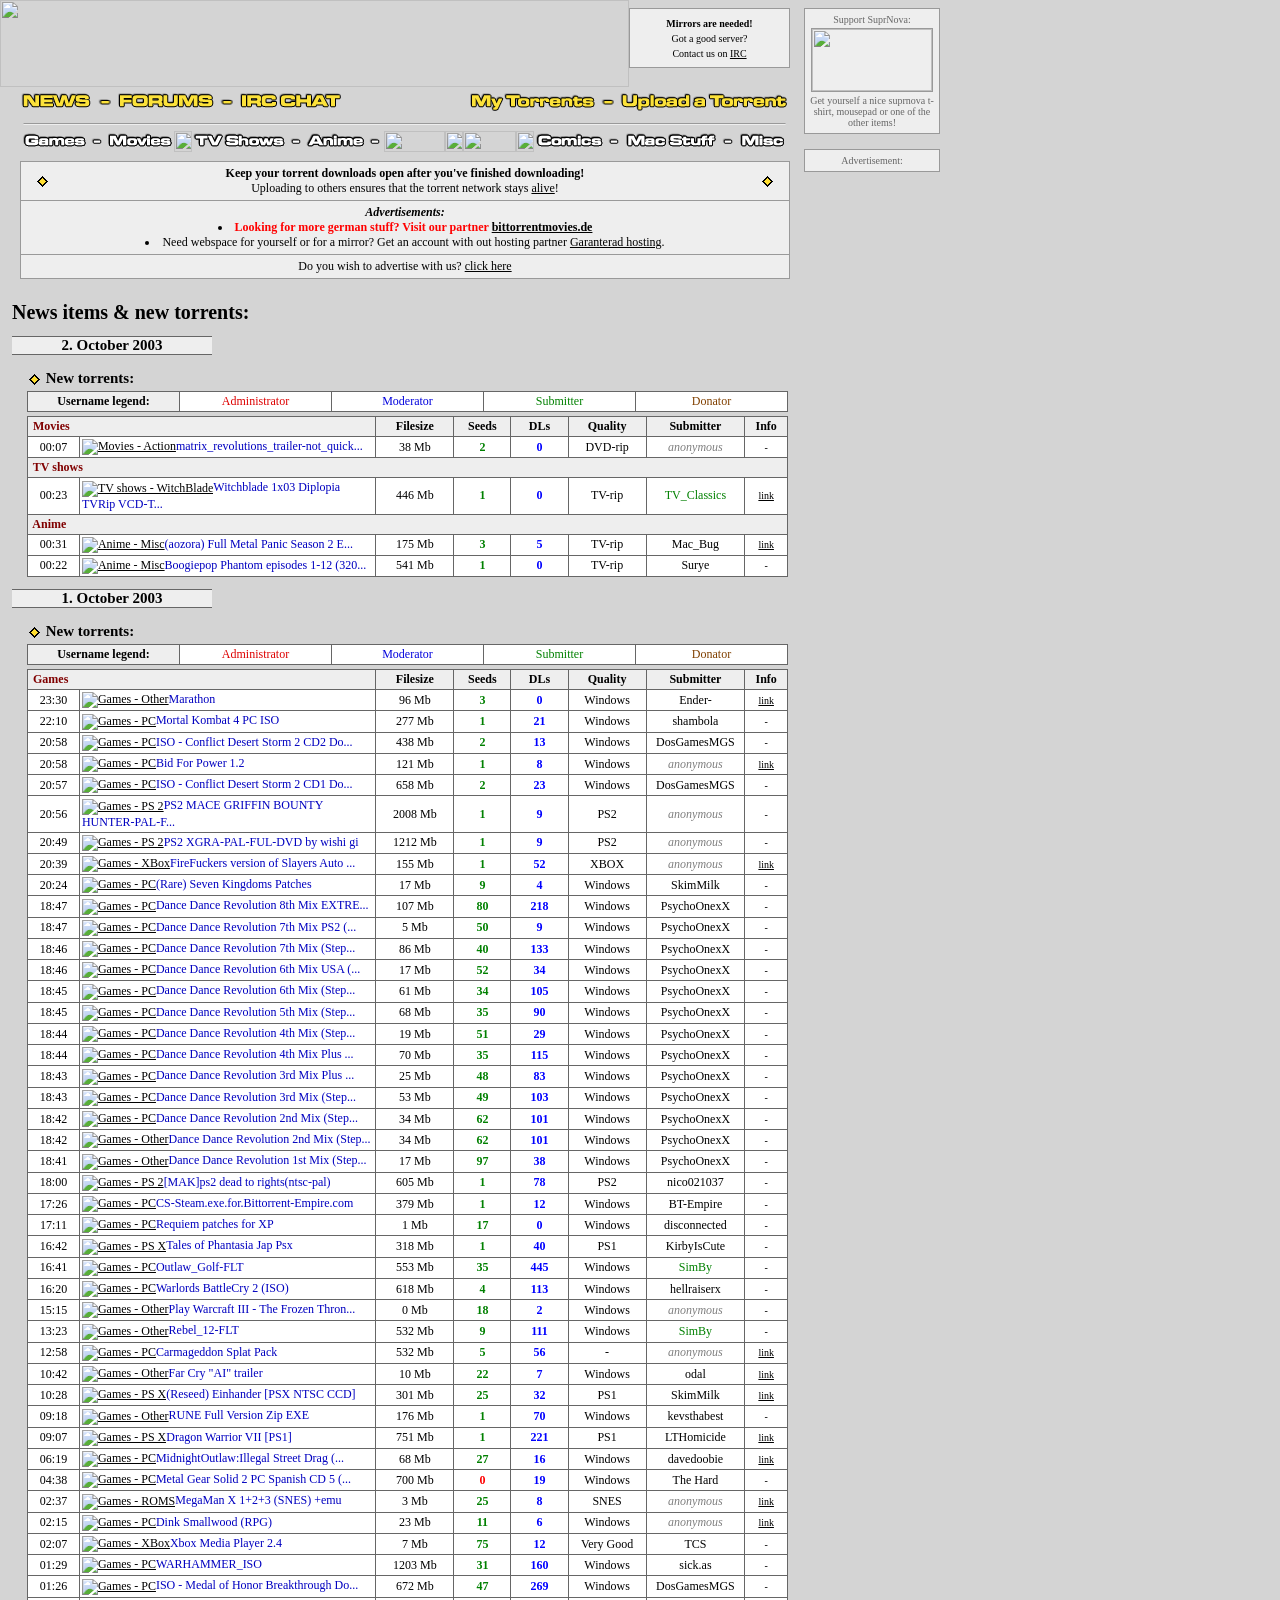
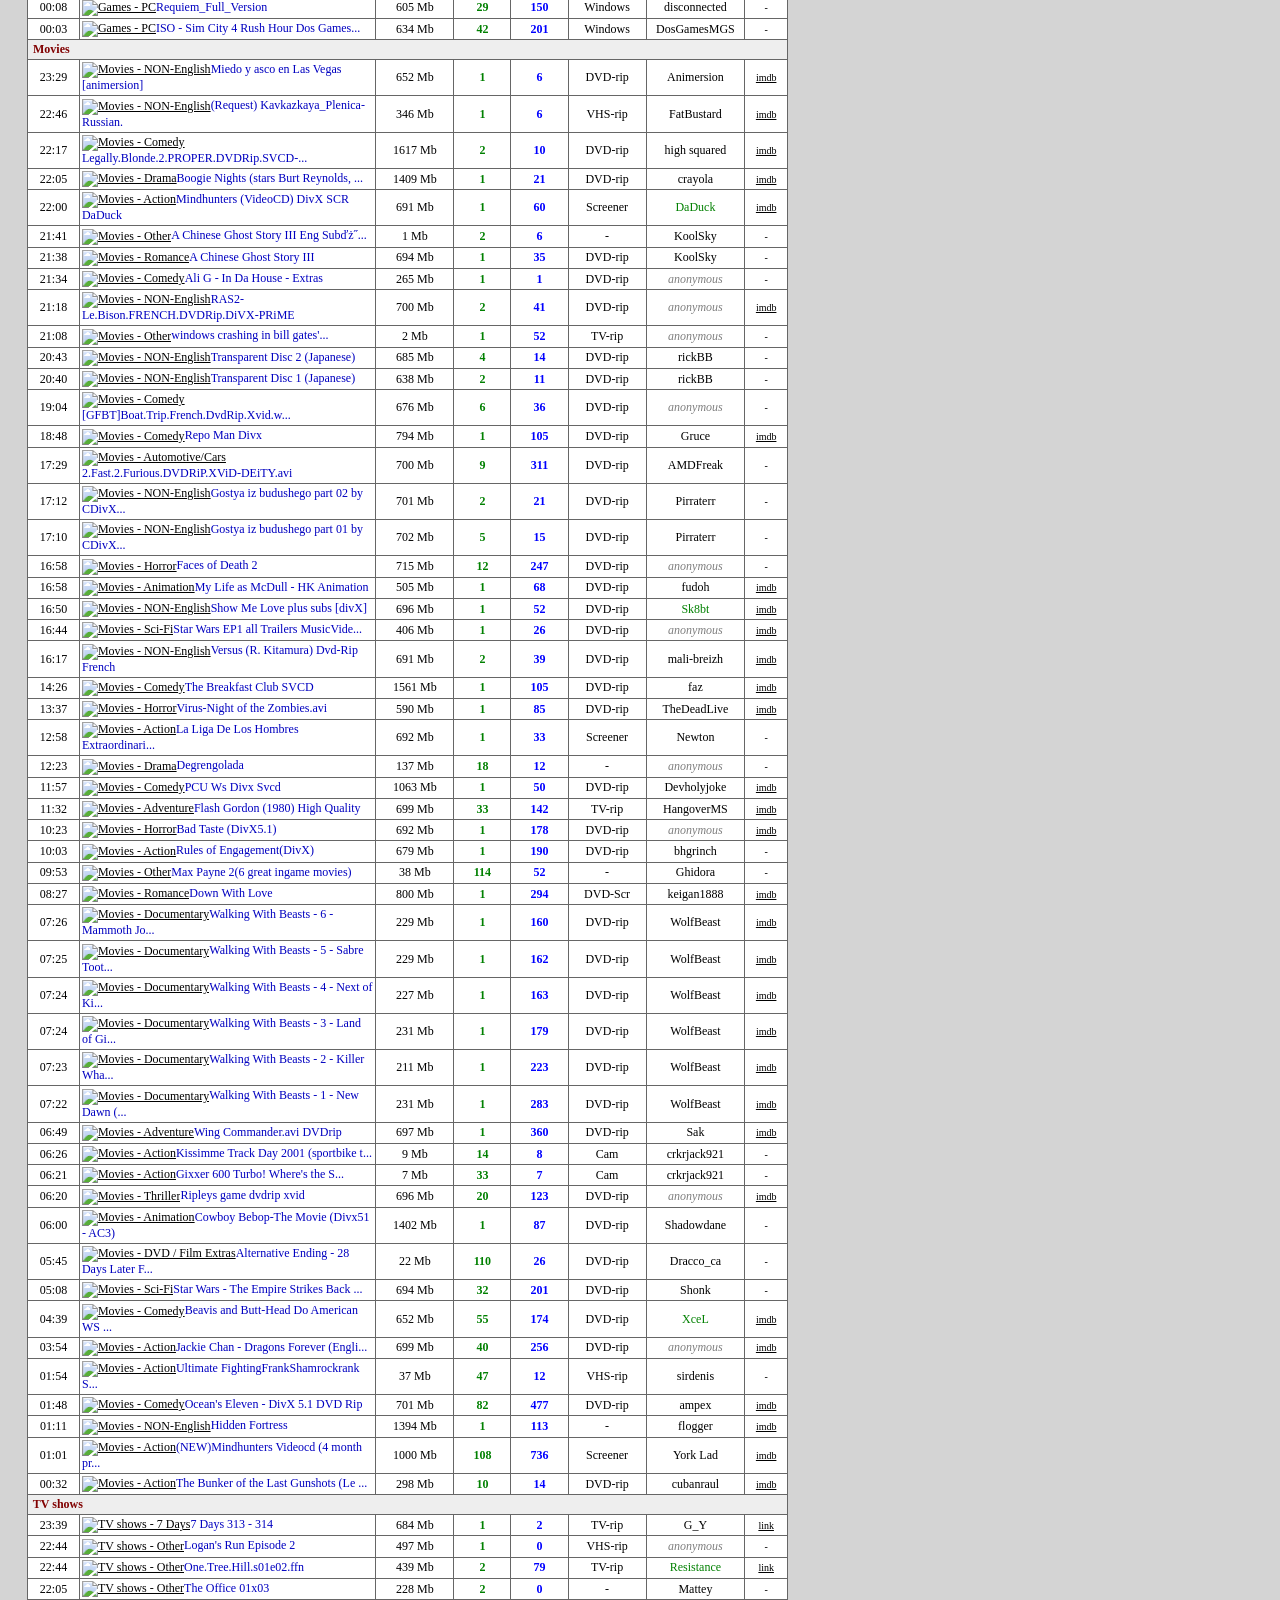
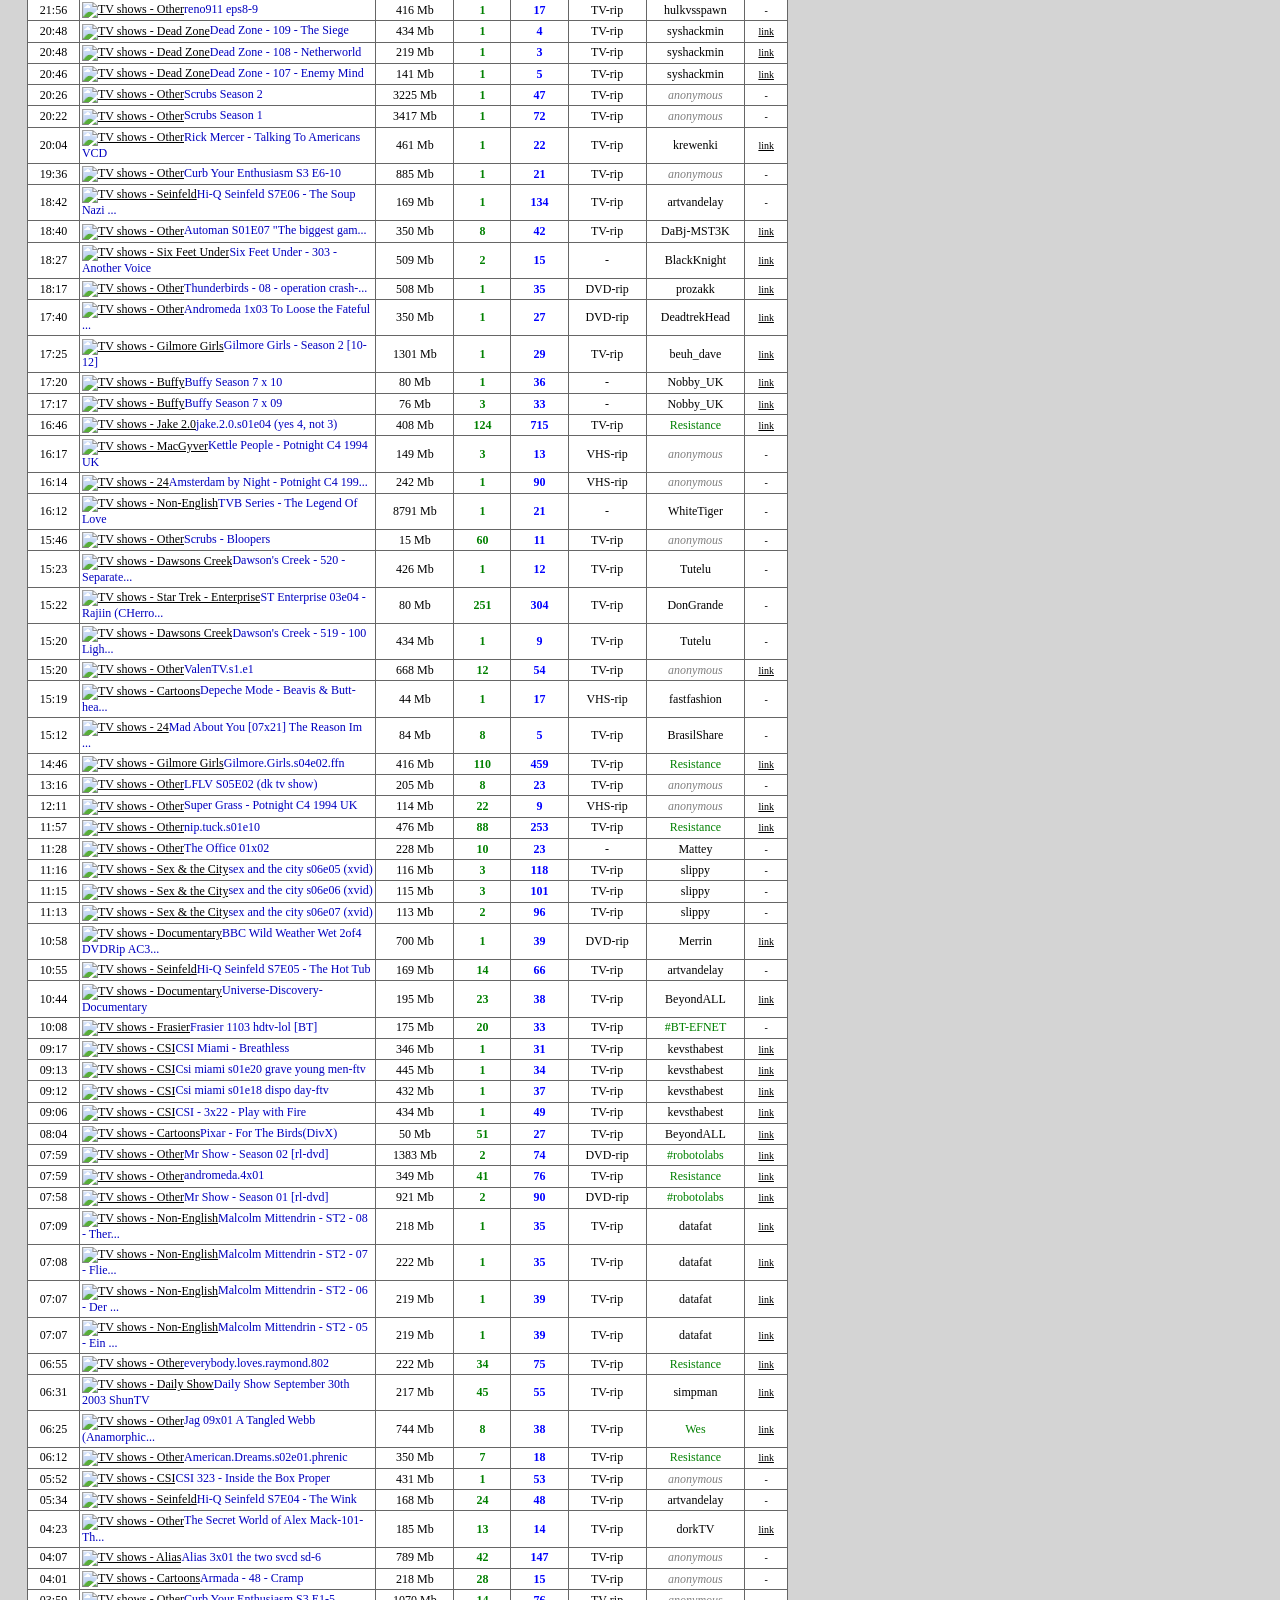
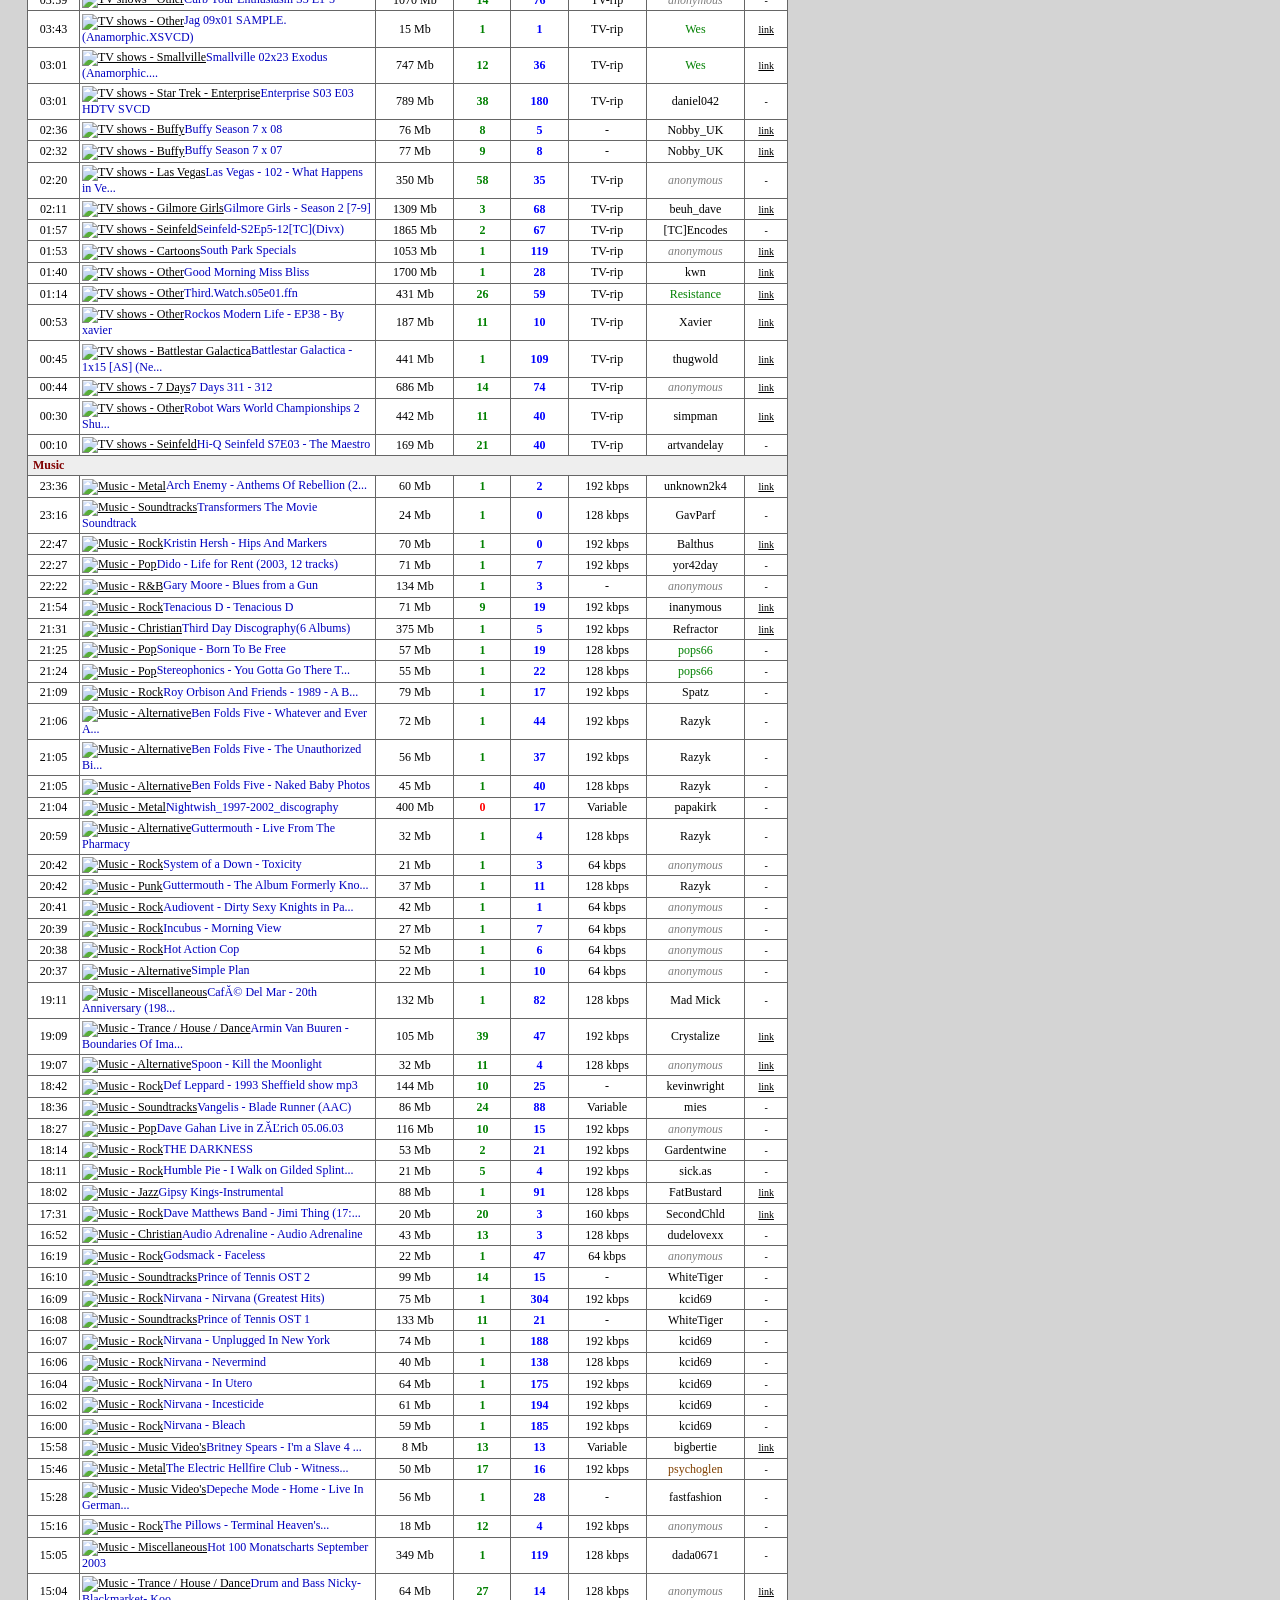
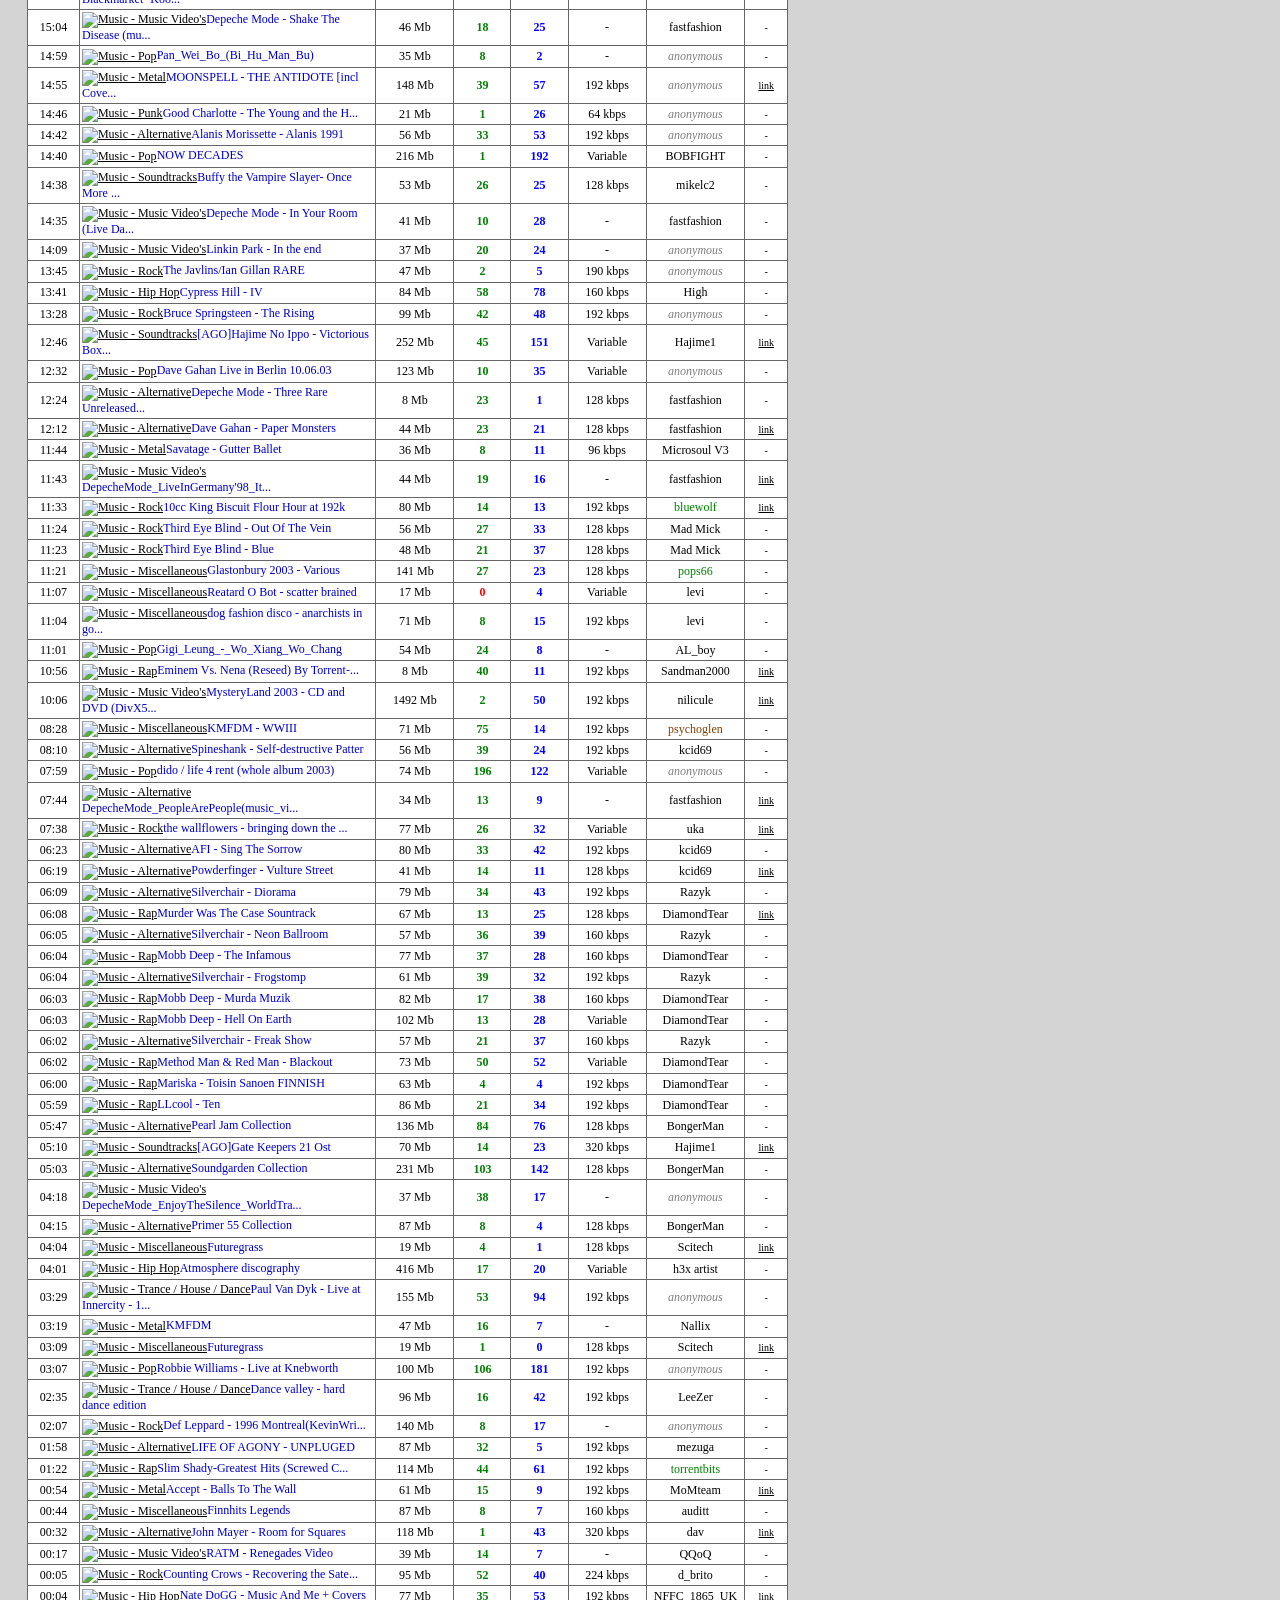
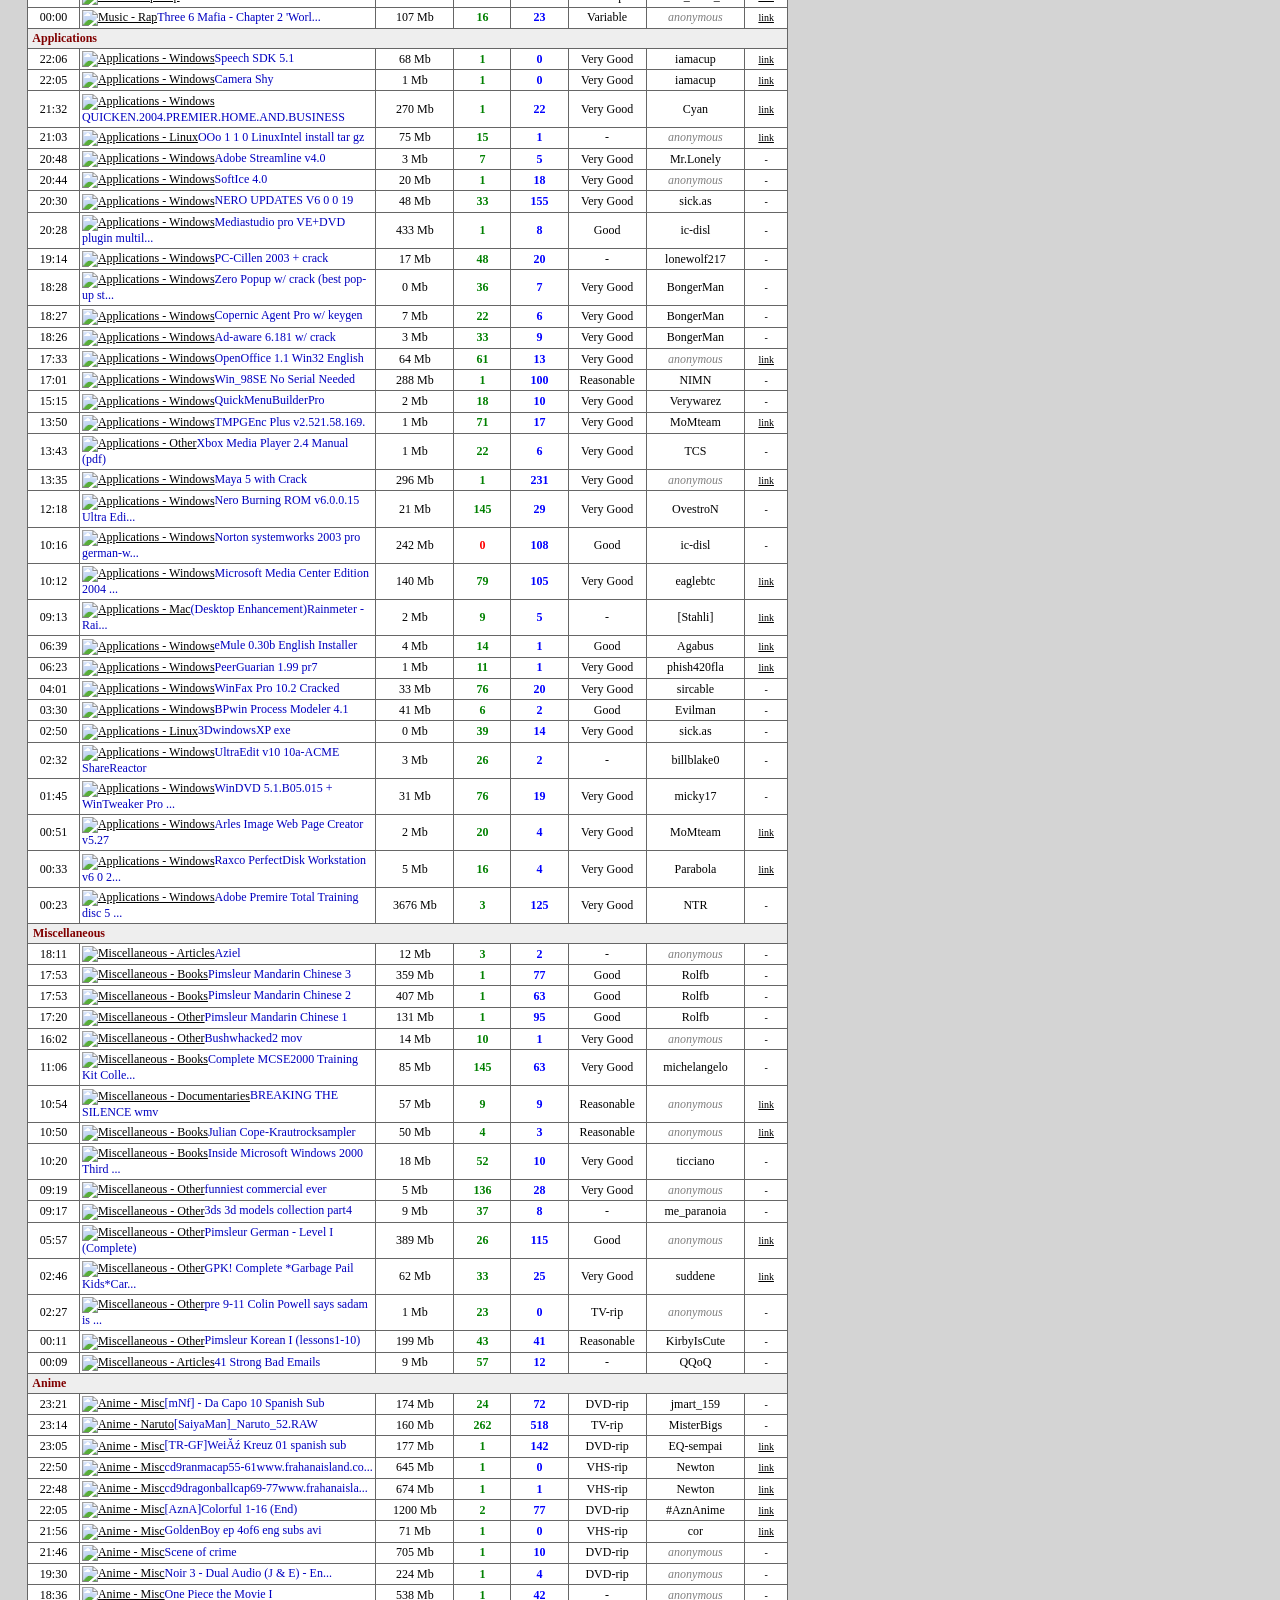
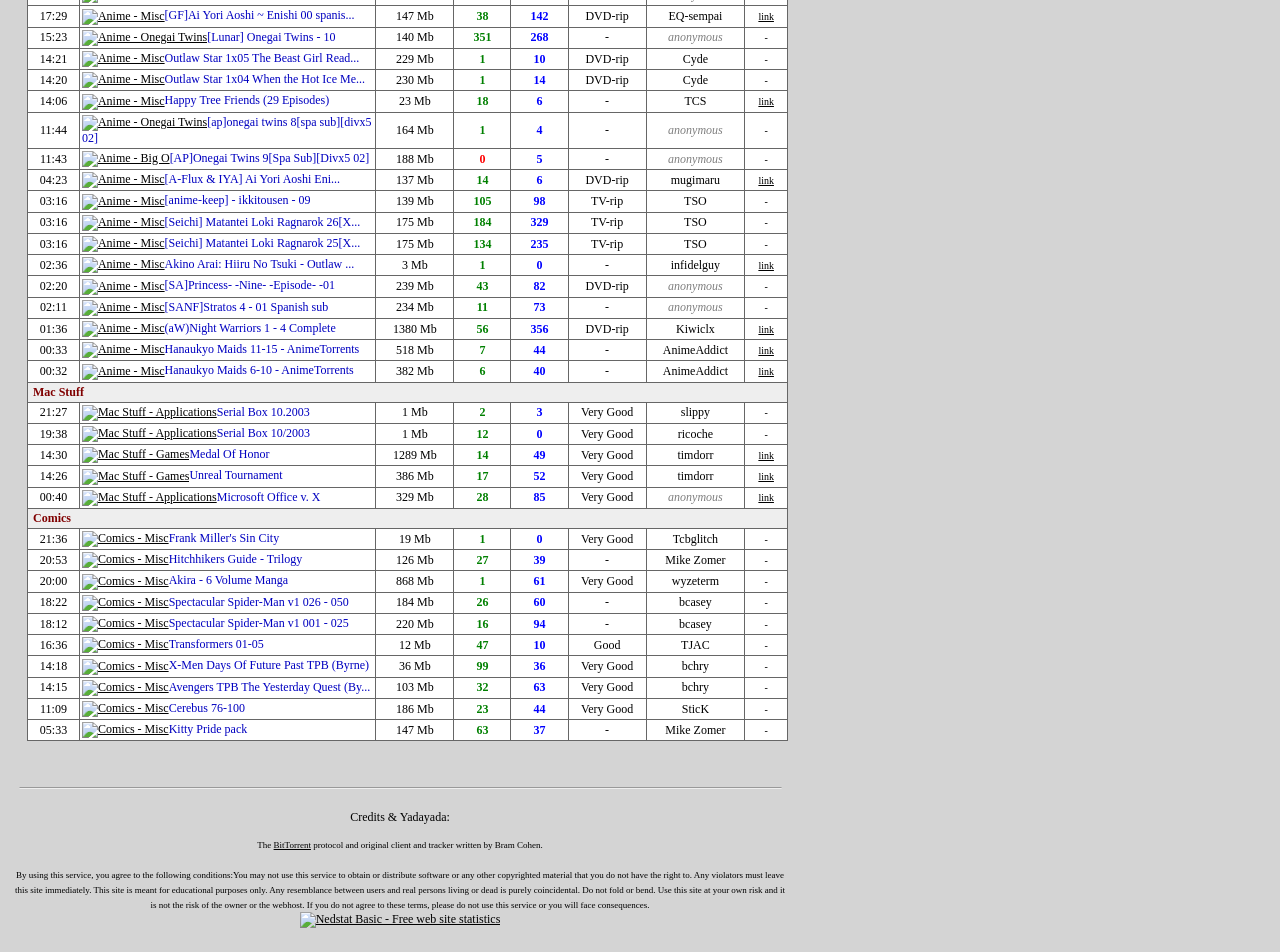
==== commit 03b7da07: "update menus" ====
--- a/index.html
+++ b/index.html
@@ -1,7 +1,4076 @@
 <!DOCTYPE html>
-<html><head>
-<meta http-equiv="Content-Type" content="text/html; charset=windows-1250"> 
-<title>SuprNova.org - the Universal BitTorrent Source</title>
-<link rel="stylesheet" type="text/css" media="screen" href="/web/20031002012431cs_/http://suprnova.volcom.at/template/css/style.css"><script language="JavaScript" type="text/javascript" src="/web/20031002012431js_/http://suprnova.volcom.at/template/js/base_scripts.js"></script><script language="JavaScript" type="text/javascript" src="/web/20031002012431js_/http://suprnova.volcom.at/template/js/print_scripts.js"></script></head>
-<body leftmargin="0" topmargin="0" marginwidth="0" marginheight="0" onload="setTimeout(&quot;toggleTop(8000);&quot;,1000)"><div style="position:absolute; left:804px; top: 8px;"><div style="background-color:#EEEEEE;border:1px solid #999999; padding: 5px; text-align:center; font-size:10px; width: 124px; color: #666666;">Support SuprNova:<br><a href="https://web.archive.org/web/20031002012431/http://www.cafeshops.com/suprnovashop" target="_blank"><img src="https://web.archive.org/web/20031002012431im_/http://www.suprnova.org/images/cafepress_ad.jpg" width="120" height="62" border="0" style="border:1px solid #999999;margin-top:3px;margin-bottom:3px"></a><br><div style="text-align:center">Get yourself a nice suprnova t-shirt, mousepad or one of the other items!</div></div><br><div style="background-color:#EEEEEE;border:1px solid #999999; padding: 5px; text-align:center; font-size:10px; width: 124px; color: #666666;">Advertisement:<br><a href="https://web.archive.org/web/20031002012431/http://www.bethedealer.com/default.html?did=7826" target="_blank"><img src="https://web.archive.org/web/20031002012431im_/http://www.suprnova.org/images/Banner120_600_14.gif" width="120" height="600" border="0" style="border:1px solid #999999;margin-top:3px;"></a></div><br></div><table border="0" cellpadding="0" cellspacing="0" width="790"><tbody><tr><td width="629"><a href="https://web.archive.org/web/20031002012431/http://www.suprnova.org/"><img border="0" src="/web/20031002012431im_/http://suprnova.volcom.at/template/suprnova_logo.jpg" width="629" height="87"></a></td><td width="161" align="center" valign="top" style="padding-top:8px;"><table cellspacing="0" cellpadding="4" width="100%" height="60" align="center" style="background-color:#EEEEEE;border:1px solid #999999"><tbody><tr><td align="center" valign="center" id="top-toggle1" style="display: none;"><span style="font-size:10px"><b>This page is a mirror</b><br>Generated @ 02-10-2003 00:53 GMT<br>Updated every 20 minutes<br></span></td></tr><tr><td align="center" valign="middle" id="top-toggle2" style="" onclick="toggleTop(0)"><span style="font-size:10px"><b>Mirrors are needed!</b><br>Got a good server?<br>Contact us on <a href="https://web.archive.org/web/20031002012431/irc://wikked.irchat.tv/suprnova.org">IRC</a></span></td></tr></tbody></table></td></tr><tr><td align="right" colspan="2"><table cellspacing="0" cellpadding="0" width="771"><tbody><tr><td><a href="https://web.archive.org/web/20031002012431/http://suprnova.volcom.at/list_news.html"><img border="0" src="/web/20031002012431im_/http://suprnova.volcom.at/template/menu/menu_news.gif" width="76" height="21"></a><img border="0" src="/web/20031002012431im_/http://suprnova.volcom.at/template/menu/top_dash.gif" width="20" height="21"><a href="https://web.archive.org/web/20031002012431/http://forums.striked.org/suprnova"><img border="0" src="/web/20031002012431im_/http://suprnova.volcom.at/template/menu/menu_forums.gif" width="102" height="21"></a><img border="0" src="/web/20031002012431im_/http://suprnova.volcom.at/template/menu/top_dash.gif" width="20" height="21"><a href="https://web.archive.org/web/20031002012431/irc://wikked.irchat.tv/suprnova.org"><img border="0" src="/web/20031002012431im_/http://suprnova.volcom.at/template/menu/menu_irc.gif" width="107" height="21"></a></td><td align="right"><a href="https://web.archive.org/web/20031002012431/http://suprnova.org/site/my_torrents" target="_top"><img border="0" src="/web/20031002012431im_/http://suprnova.volcom.at/template/menu/menu_mytorrents.gif" width="131" height="21"></a><img border="0" src="/web/20031002012431im_/http://suprnova.volcom.at/template/menu/top_dash.gif" width="20" height="21"><a href="https://web.archive.org/web/20031002012431/http://suprnova.org/site/upload_torrent" target="_top"><img border="0" src="/web/20031002012431im_/http://suprnova.volcom.at/template/menu/menu_uploadtorrent.gif" width="172" height="21"></a></td></tr><tr><td colspan="2" align="center"><img src="/web/20031002012431im_/http://suprnova.volcom.at/template/menu/middle_bar.gif" width="765" height="6"></td></tr><tr><td colspan="2" align="center"><a href="https://web.archive.org/web/20031002012431/http://suprnova.volcom.at/list_torrents/games.html"><img border="0" src="/web/20031002012431im_/http://suprnova.volcom.at/template/menu/sub_games.gif" width="66" height="21" onmouseover="cmi(this,'games')" onmouseout="cmo(this,'games')"></a><img border="0" src="/web/20031002012431im_/http://suprnova.volcom.at/template/menu/sub_dash.gif" width="18" height="21"><a href="https://web.archive.org/web/20031002012431/http://suprnova.volcom.at/list_torrents/movies.html"><img border="0" src="menu/sub_movies.gif" width="68" height="21" onmouseover="cmi(this,'movies')" onmouseout="cmo(this,'movies')"></a><img border="0" src="/web/20031002012431im_/http://suprnova.volcom.at/template/menu/sub_dash.gif" width="18" height="21"><a href="https://web.archive.org/web/20031002012431/http://suprnova.volcom.at/list_torrents/tvshows.html"><img border="0" src="menu/sub_tvshows.gif" width="95" height="21" onmouseover="cmi(this,'tvshows')" onmouseout="cmo(this,'tvshows')"></a><img border="0" src="/web/20031002012431im_/http://suprnova.volcom.at/template/menu/sub_dash.gif" width="18" height="21"><a href="https://web.archive.org/web/20031002012431/http://suprnova.volcom.at/list_torrents/anime.html"><img border="0" src="menu/sub_anime.gif" width="61" height="21" onmouseover="cmi(this,'anime')" onmouseout="cmo(this,'anime')"></a><img border="0" src="/web/20031002012431im_/http://suprnova.volcom.at/template/menu/sub_dash.gif" width="18" height="21"><a href="https://web.archive.org/web/20031002012431/http://suprnova.volcom.at/list_torrents/music.html"><img border="0" src="menu/sub_music.gif" width="61" height="21" onmouseover="cmi(this,'music')" onmouseout="cmo(this,'music')"></a><img border="0" src="/web/20031002012431im_/http://suprnova.volcom.at/template/menu/sub_dash.gif" width="18" height="21"><a href="https://web.archive.org/web/20031002012431/http://suprnova.volcom.at/list_torrents/apps.html"><img border="0" src="/web/20031002012431im_/http://suprnova.volcom.at/template/menu/sub_apps.gif" width="53" height="21" onmouseover="cmi(this,'apps')" onmouseout="cmo(this,'apps')"></a><img border="0" src="/web/20031002012431im_/http://suprnova.volcom.at/template/menu/sub_dash.gif" width="18" height="21"><a href="https://web.archive.org/web/20031002012431/http://suprnova.volcom.at/list_torrents/comics.html"><img border="0" src="/web/20031002012431im_/http://suprnova.volcom.at/template/menu/sub_comics.gif" width="71" height="21" onmouseover="cmi(this,'comics')" onmouseout="cmo(this,'comics')"></a><img border="0" src="/web/20031002012431im_/http://suprnova.volcom.at/template/menu/sub_dash.gif" width="18" height="21"><a href="https://web.archive.org/web/20031002012431/http://suprnova.volcom.at/list_torrents/macstuff.html"><img border="0" src="menu/sub_macstuff.gif" width="96" height="21" onmouseover="cmi(this,'macstuff')" onmouseout="cmo(this,'macstuff')"></a><img border="0" src="/web/20031002012431im_/http://suprnova.volcom.at/template/menu/sub_dash.gif" width="18" height="21"><a href="https://web.archive.org/web/20031002012431/http://suprnova.volcom.at/list_torrents/misc.html"><img border="0" src="/web/20031002012431im_/http://suprnova.volcom.at/template/menu/sub_misc.gif" width="50" height="21" onmouseover="cmi(this,'misc')" onmouseout="cmo(this,'misc')"></a></td></tr></tbody></table></td></tr><tr><td align="center" colspan="2" style="padding-top:5px;padding-left:20px;padding-bottom:10px"><table cellspacing="0" cellpadding="4" width="100%" align="center" style="background-color:#EEEEEE;border:1px solid #999999"><tbody><tr><td valign="center" align="center"><img src="/web/20031002012431im_/http://suprnova.volcom.at/template/diamond_big.gif" align="absmiddle"></td><td valign="center" align="center"><b>Keep your torrent downloads open after you've finished downloading!</b><br>Uploading to others ensures that the torrent network stays <u>alive</u>!<br></td><td valign="center" align="center"><img src="/web/20031002012431im_/http://suprnova.volcom.at/template/diamond_big.gif" align="absmiddle"></td></tr><tr><td colspan="3" align="center" style="border-top:1px solid #999999"><b><i>Advertisements:</i></b><br><li><span style="color:red; font-weight:bold;">Looking for more german stuff? Visit our partner <a href="https://web.archive.org/web/20031002012431/http://bittorrentmovies.de/" target="_blank">bittorrentmovies.de</a></span><br></li><li>Need webspace for yourself or for a mirror? Get an account with out hosting partner <a href="https://web.archive.org/web/20031002012431/http://www.garanterad.com/" target="_blank">Garanterad hosting</a>.<br></li></td></tr><tr><td colspan="3" align="center" style="border-top:1px solid #999999">Do you wish to advertise with us? <a href="https://web.archive.org/web/20031002012431/http://66.98.167.172/sales.php">click here</a></td></tr></tbody></table></td></tr></tbody></table><table width="790"><tbody><tr><td style="padding:10px;padding-right:0px"><span class="title">News items &amp; new torrents:</span><br><p><script>torrent_servers[-1] = 'https://web.archive.org/web/20031002012431/http://suprnova.org/site';torrent_servers[77] = 'https://web.archive.org/web/20031002012431/http://www.emptylogic.com/suprnova';torrent_servers[90] = 'https://web.archive.org/web/20031002012431/http://www.wireless-central.net/suprnova';torrent_servers[94] = 'https://web.archive.org/web/20031002012431/http://209.142.250.242/~suprnova';torrent_servers[87] = 'https://web.archive.org/web/20031002012431/http://bittorrentmovies.de/~supernova';torrent_servers[86] = 'https://web.archive.org/web/20031002012431/http://suprnova.lab4games.net';torrent_servers[70] = 'https://web.archive.org/web/20031002012431/http://mbnet.fi/suprn0va';torrent_servers[75] = 'https://web.archive.org/web/20031002012431/http://www.fatiggi.com/suprnova';</script></p><div class="seperator">2. October 2003</div><table width="100%" cellspacing="0" cellpadding="0"><tbody><tr><td class="indenter-td"><br><span class="category-header"><img src="/web/20031002012431im_/http://suprnova.volcom.at/template/diamond_big.gif" align="absmiddle"> New torrents:</span><br><table cellspacing="1" cellpadding="2" bgcolor="#666666" width="100%" style="margin-top:4px"><tbody><tr><td class="torrentheader-td" width="20%" align="center">Username legend:</td><td class="torrent-td" width="20%" align="center"><span class="status-Admin">Administrator</span></td><td class="torrent-td" width="20%" align="center"><span class="status-Moderator">Moderator</span></td><td class="torrent-td" width="20%" align="center"><span class="status-Submitter">Submitter</span></td><td class="torrent-td" width="20%" align="center"><span class="status-Donator">Donator</span></td></tr></tbody></table><table cellspacing="1" cellpadding="2" bgcolor="#666666" width="100%" style="margin-top:4px"><tbody><tr><td class="torrentheader-typeheader-td" colspan="2">&nbsp;Movies</td><td class="torrentheader-grey-td">Filesize</td><td class="torrentheader-grey-td">Seeds</td><td class="torrentheader-grey-td">DLs</td><td class="torrentheader-grey-td">Quality</td><td class="torrentheader-grey-td">Submitter</td><td class="torrentheader-grey-td">Info</td></tr><script>at(38076,'00:07',77,0,'38076.html','Movies - Action','matrix_revolutions_trailer-not_quicktime-linux-friendly.avi','380/matrix_revolutions_trailer-not_quicktime-linux-friendly-avi.torrent','38 Mb',2,0,'DVD-rip','','','','',2,0,0,0,0,0,0,0);</script><tr><td class="torrent-date-td" nowrap="">00:07</td><td class="torrent-name-td"><a href="javascript:alert(&quot;No known view mirror&quot;);"><img src="info.gif" alt="Movies - Action" width="14" height="14" border="0" align="absmiddle"></a><a href="https://web.archive.org/web/20031002012431/http://www.emptylogic.com/suprnova/torrents/380/matrix_revolutions_trailer-not_quicktime-linux-friendly-avi.torrent" class="torrent-link" title="matrix_revolutions_trailer-not_quicktime-linux-friendly.avi">matrix_revolutions_trailer-not_quick...</a></td><td class="torrent-filesize-td">38 Mb</td><td class="torrent-seeds-td">2</td><td class="torrent-leeches-td">0</td><td class="torrent-quality-td">DVD-rip</td><td class="torrent-submitter-td"><span class="status-anonymous">anonymous</span></td><td class="torrent-info-td">-</td></tr><tr><td class="torrentheader-typeheader-td" colspan="8">&nbsp;TV shows</td></tr><script>at(38080,'00:23',94,0,'38080.html','TV shows - WitchBlade','Witchblade 1x03 Diplopia TVRip VCD-TV Classics','380/Witchblade.1x03.Diplopia.TVRip.VCD-TV_Classics.torrent','446 Mb',1,0,'TV-rip','1772','TV_Classics','Submitter','https://web.archive.org/web/20031002012431/http://www.filesoup.com',3,0,0,0,0,0,0,0);</script><tr><td class="torrent-date-td" nowrap="">00:23</td><td class="torrent-name-td"><a href="javascript:alert(&quot;No known view mirror&quot;);"><img src="info.gif" alt="TV shows - WitchBlade" width="14" height="14" border="0" align="absmiddle"></a><a href="https://web.archive.org/web/20031002012431/http://209.142.250.242/~suprnova/torrents/380/Witchblade.1x03.Diplopia.TVRip.VCD-TV_Classics.torrent" class="torrent-link" title="Witchblade 1x03 Diplopia TVRip VCD-TV Classics">Witchblade 1x03 Diplopia TVRip VCD-T...</a></td><td class="torrent-filesize-td">446 Mb</td><td class="torrent-seeds-td">1</td><td class="torrent-leeches-td">0</td><td class="torrent-quality-td">TV-rip</td><td class="torrent-submitter-td"><span class="status-Submitter">TV_Classics</span></td><td class="torrent-info-td"><a href="https://web.archive.org/web/20031002012431/http://www.filesoup.com" target="_blank">link</a></td></tr><tr><td class="torrentheader-typeheader-td" colspan="8">&nbsp;Anime</td></tr><script>at(38084,'00:31',94,0,'38084.html','Anime - Misc','(aozora) Full Metal Panic Season 2 Episode 04','380/(aozora)_Full_Metal_Panic_Season_2_Episode_04_[5D6901ED]-avi.torrent','175 Mb',3,5,'TV-rip','6412','Mac_Bug','Registered','https://web.archive.org/web/20031002012431/http://a.scarywater.net/aozora/',7,0,0,0,0,0,0,0);at(38078,'00:22',94,0,'38078.html','Anime - Misc','Boogiepop Phantom episodes 1-12 (320x240)','380/Boogiepop Phantom(1).torrent','541 Mb',1,0,'TV-rip','16059','Surye','Registered','',7,0,0,0,0,0,0,0);</script><tr><td class="torrent-date-td" nowrap="">00:31</td><td class="torrent-name-td"><a href="javascript:alert(&quot;No known view mirror&quot;);"><img src="info.gif" alt="Anime - Misc" width="14" height="14" border="0" align="absmiddle"></a><a href="https://web.archive.org/web/20031002012431/http://209.142.250.242/~suprnova/torrents/380/(aozora)_Full_Metal_Panic_Season_2_Episode_04_[5D6901ED]-avi.torrent" class="torrent-link" title="(aozora) Full Metal Panic Season 2 Episode 04">(aozora) Full Metal Panic Season 2 E...</a></td><td class="torrent-filesize-td">175 Mb</td><td class="torrent-seeds-td">3</td><td class="torrent-leeches-td">5</td><td class="torrent-quality-td">TV-rip</td><td class="torrent-submitter-td"><span class="status-Registered">Mac_Bug</span></td><td class="torrent-info-td"><a href="https://web.archive.org/web/20031002012431/http://a.scarywater.net/aozora/" target="_blank">link</a></td></tr><tr><td class="torrent-date-td" nowrap="">00:22</td><td class="torrent-name-td"><a href="javascript:alert(&quot;No known view mirror&quot;);"><img src="info.gif" alt="Anime - Misc" width="14" height="14" border="0" align="absmiddle"></a><a href="https://web.archive.org/web/20031002012431/http://209.142.250.242/~suprnova/torrents/380/Boogiepop Phantom(1).torrent" class="torrent-link" title="Boogiepop Phantom episodes 1-12 (320x240)">Boogiepop Phantom episodes 1-12 (320...</a></td><td class="torrent-filesize-td">541 Mb</td><td class="torrent-seeds-td">1</td><td class="torrent-leeches-td">0</td><td class="torrent-quality-td">TV-rip</td><td class="torrent-submitter-td"><span class="status-Registered">Surye</span></td><td class="torrent-info-td">-</td></tr></tbody></table></td></tr></tbody></table><p></p><div class="seperator">1. October 2003</div><table width="100%" cellspacing="0" cellpadding="0"><tbody><tr><td class="indenter-td"><br><span class="category-header"><img src="/web/20031002012431im_/http://suprnova.volcom.at/template/diamond_big.gif" align="absmiddle"> New torrents:</span><br><table cellspacing="1" cellpadding="2" bgcolor="#666666" width="100%" style="margin-top:4px"><tbody><tr><td class="torrentheader-td" width="20%" align="center">Username legend:</td><td class="torrent-td" width="20%" align="center"><span class="status-Admin">Administrator</span></td><td class="torrent-td" width="20%" align="center"><span class="status-Moderator">Moderator</span></td><td class="torrent-td" width="20%" align="center"><span class="status-Submitter">Submitter</span></td><td class="torrent-td" width="20%" align="center"><span class="status-Donator">Donator</span></td></tr></tbody></table><table cellspacing="1" cellpadding="2" bgcolor="#666666" width="100%" style="margin-top:4px"><tbody><tr><td class="torrentheader-typeheader-td" colspan="2">&nbsp;Games</td><td class="torrentheader-grey-td">Filesize</td><td class="torrentheader-grey-td">Seeds</td><td class="torrentheader-grey-td">DLs</td><td class="torrentheader-grey-td">Quality</td><td class="torrentheader-grey-td">Submitter</td><td class="torrentheader-grey-td">Info</td></tr><script>at(38067,'23:30',90,0,'38067.html','Games - Other','Marathon','380/Marathon PC (Old Bungie Game for PC)-rar.torrent','96 Mb',3,0,'Windows','2396','Ender-','Registered','https://web.archive.org/web/20031002012431/http://source.bungie.org',1,0,0,0,0,0,0,0);at(38043,'22:10',94,0,'38043.html','Games - PC','Mortal Kombat 4 PC ISO','380/MK4.iso.torrent','277 Mb',1,21,'Windows','11231','shambola','Registered','',1,0,0,0,0,0,0,0);at(37999,'20:58',77,0,'37999.html','Games - PC','ISO - Conflict Desert Storm 2 CD2 Dos Games MGS','379/Conflict Desert Storm 2 CD2.torrent','438 Mb',2,13,'Windows','14993','DosGamesMGS','Registered','',1,0,0,0,0,0,0,0);at(37998,'20:58',77,0,'37998.html','Games - PC','Bid For Power 1.2','379/bidforpower1-2-exe.torrent','121 Mb',1,8,'Windows','','','','https://web.archive.org/web/20031002012431/http://dynamic4.gamespy.com/~bidforpower/about.php',1,0,0,0,0,0,0,0);at(37997,'20:57',77,0,'37997.html','Games - PC','ISO - Conflict Desert Storm 2 CD1 Dos Games MGS','379/Conflict Desert Storm 2 CD1.torrent','658 Mb',2,23,'Windows','14993','DosGamesMGS','Registered','',1,0,0,0,0,0,0,0);at(37996,'20:56',90,0,'37996.html','Games - PS 2','PS2 MACE GRIFFIN BOUNTY HUNTER-PAL-FULL-DVD by wishi gi','379/PS2_MACE_GRIFFIN_BOUNTY_HUNTER-PAL-FULL-DVD_by_wishi.gi.torrent','2008 Mb',1,9,'PS2','','','','',1,0,0,0,0,0,0,0);at(37993,'20:49',77,0,'37993.html','Games - PS 2','PS2 XGRA-PAL-FUL-DVD by wishi gi','379/PS2_XGRA-PAL-FUL-DVD_by_wishi.gi.torrent','1212 Mb',1,9,'PS2','','','','',1,0,0,0,0,0,0,0);at(37981,'20:39',94,0,'37981.html','Games - XBox','FireFuckers version of Slayers Auto XBOX EVOX installer update X-DISK 0.91','379/x-disk091-rar.torrent','155 Mb',1,52,'XBOX','','','','https://web.archive.org/web/20031002012431/http://forums.xbox-scene.com/index.php?s=87c2b9b3936b01eb367865340916b078&act=ST&f=16&t=105691&st=0',1,0,0,0,0,0,0,0);at(37975,'20:24',90,0,'37975.html','Games - PC','(Rare) Seven Kingdoms Patches','379/Seven Kingdoms Patches-rar.torrent','17 Mb',9,4,'Windows','14114','SkimMilk','Registered','',1,0,0,0,0,0,0,0);at(37938,'18:47',77,0,'37938.html','Games - PC','Dance Dance Revolution 8th Mix EXTREME(Stepmania)','379/Dance Dance Revolution 8th Mix -Extreme- (14-09-03)[1]-zip.torrent','107 Mb',80,218,'Windows','16208','PsychoOnexX','Registered','',1,0,0,0,0,0,0,0);at(37937,'18:47',90,0,'37937.html','Games - PC','Dance Dance Revolution 7th Mix PS2 (Stepmania)','379/Dance Dance Revolution 7th Mix -Max2 PS2- (14-09-03)[1]-zip.torrent','5 Mb',50,9,'Windows','16208','PsychoOnexX','Registered','',1,0,0,0,0,0,0,0);at(37936,'18:46',77,0,'37936.html','Games - PC','Dance Dance Revolution 7th Mix (Stepmania)','379/Dance Dance Revolution 7th Mix -Max2- (18-09-03)[1]-zip.torrent','86 Mb',40,133,'Windows','16208','PsychoOnexX','Registered','',1,0,0,0,0,0,0,0);at(37935,'18:46',77,0,'37935.html','Games - PC','Dance Dance Revolution 6th Mix USA (Stepmania)','379/Dance Dance Revolution 6th Mix -Max USA- (14-09-03)[1]-zip.torrent','17 Mb',52,34,'Windows','16208','PsychoOnexX','Registered','',1,0,0,0,0,0,0,0);at(37934,'18:45',90,0,'37934.html','Games - PC','Dance Dance Revolution 6th Mix (Stepmania)','379/Dance Dance Revolution 6th Mix -Max- (18-09-03)[1]-zip.torrent','61 Mb',34,105,'Windows','16208','PsychoOnexX','Registered','',1,0,0,0,0,0,0,0);at(37933,'18:45',77,0,'37933.html','Games - PC','Dance Dance Revolution 5th Mix (Stepmania)','379/Dance Dance Revolution 5th Mix (14-09-03)[1]-zip.torrent','68 Mb',35,90,'Windows','16208','PsychoOnexX','Registered','',1,0,0,0,0,0,0,0);at(37932,'18:44',77,0,'37932.html','Games - PC','Dance Dance Revolution 4th Mix (Stepmania)','379/Dance Dance Revolution 4th Plus (14-09-03)[1]-zip.torrent','19 Mb',51,29,'Windows','16208','PsychoOnexX','Registered','',1,0,0,0,0,0,0,0);at(37931,'18:44',94,0,'37931.html','Games - PC','Dance Dance Revolution 4th Mix Plus (Stepmania)','379/Dance Dance Revolution 4th Mix (14-09-03)[1]-zip.torrent','70 Mb',35,115,'Windows','16208','PsychoOnexX','Registered','',1,0,0,0,0,0,0,0);at(37930,'18:43',94,0,'37930.html','Games - PC','Dance Dance Revolution 3rd Mix Plus (Stepmania)','379/Dance Dance Revolution 3rd Plus (14-09-03)[1]-zip.torrent','25 Mb',48,83,'Windows','16208','PsychoOnexX','Registered','',1,0,0,0,0,0,0,0);at(37929,'18:43',94,0,'37929.html','Games - PC','Dance Dance Revolution 3rd Mix (Stepmania)','379/Dance Dance Revolution 3rd Mix (14-09-03)[1]-zip.torrent','53 Mb',49,103,'Windows','16208','PsychoOnexX','Registered','',1,0,0,0,0,0,0,0);at(37926,'18:42',94,0,'37926.html','Games - PC','Dance Dance Revolution 2nd Mix (Stepmania)','379/Dance Dance Revolution 2nd Mix (14-09-03)[1]-zip.torrent','34 Mb',62,101,'Windows','16208','PsychoOnexX','Registered','',1,0,0,0,0,0,0,0);at(37925,'18:42',94,0,'37925.html','Games - Other','Dance Dance Revolution 2nd Mix (Stepmania)','379/Dance Dance Revolution 2nd Mix (14-09-03)[1]-zip.torrent','34 Mb',62,101,'Windows','16208','PsychoOnexX','Registered','',1,0,0,0,0,0,0,0);at(37924,'18:41',77,0,'37924.html','Games - Other','Dance Dance Revolution 1st Mix (Stepmania)','379/Dance Dance Revolution 1st Mix (14-09-03)[1]-zip.torrent','17 Mb',97,38,'Windows','16208','PsychoOnexX','Registered','',1,0,0,0,0,0,0,0);at(37905,'18:00',77,0,'37905.html','Games - PS 2','[MAK]ps2 dead to rights(ntsc-pal)','379/[MAK]ps2.dead.to.rights(ntsc-pal)-rar.torrent','605 Mb',1,78,'PS2','16198','nico021037','Registered','',1,0,0,0,0,0,0,0);at(37892,'17:26',94,0,'37892.html','Games - PC','CS-Steam.exe.for.Bittorrent-Empire.com','378/SteamInstall_CS-exe(3).torrent','379 Mb',1,12,'Windows','14851','BT-Empire','Registered','',1,0,0,0,0,0,0,0);at(37885,'17:11',77,0,'37885.html','Games - PC','Requiem patches for XP','378/REQUIEM_patches_for_XP-rar.torrent','1 Mb',17,0,'Windows','9823','disconnected','Registered','',1,0,0,0,0,0,0,0);at(37875,'16:42',94,0,'37875.html','Games - PS X','Tales of Phantasia Jap Psx','378/Tales of Phantasia.torrent','318 Mb',1,40,'PS1','15024','KirbyIsCute','Registered','',1,0,0,0,0,0,0,0);at(37874,'16:41',77,0,'37874.html','Games - PC','Outlaw_Golf-FLT','378/Outlaw_Golf-FLT.torrent','553 Mb',35,445,'Windows','405','SimBy','Submitter','',1,0,0,0,0,0,0,0);at(37870,'16:20',94,0,'37870.html','Games - PC','Warlords BattleCry 2 (ISO)','378/Warlords BattleCry 2.ISO.torrent','618 Mb',4,113,'Windows','16174','hellraiserx','Registered','',1,0,0,0,0,0,0,0);at(37839,'15:15',94,0,'37839.html','Games - Other','Play Warcraft III - The Frozen Throne on Battle.Net(Can update Online)for WinXP,2003','378/wc3112bn-zip(5).torrent','0 Mb',18,2,'Windows','','','','',1,0,0,0,0,0,0,0);at(37805,'13:23',94,0,'37805.html','Games - Other','Rebel_12-FLT','378/Rebel_12-FLT.torrent','532 Mb',9,111,'Windows','405','SimBy','Submitter','',1,0,0,0,0,0,0,0);at(37802,'12:58',90,0,'37802.html','Games - PC','Carmageddon Splat Pack','378/Carmageddon Splat Pack.torrent','532 Mb',5,56,'-','','','','https://web.archive.org/web/20031002012431/http://www.sci.co.uk/games/',1,0,0,0,0,0,0,0);at(37751,'10:42',77,0,'37751.html','Games - Other','Far Cry &quot;AI&quot; trailer','377/FAR_CRY_AI_Trailer-ZIP.torrent','10 Mb',22,7,'Windows','15221','odal','Registered','https://web.archive.org/web/20031002012431/http://www.crytek.de',1,0,0,0,0,0,0,0);at(37750,'10:28',94,0,'37750.html','Games - PS X','(Reseed) Einhander [PSX NTSC CCD]','377/Einhander (CCD)-rar(1).torrent','301 Mb',25,32,'PS1','14114','SkimMilk','Registered','https://web.archive.org/web/20031002012431/http://beowulf.mobilefrenzy.com:6969/announce',1,0,0,0,0,0,0,0);at(37735,'09:18',90,0,'37735.html','Games - Other','RUNE Full Version Zip EXE','377/RUNE Full Version Zip-EXE.torrent','176 Mb',1,70,'Windows','16076','kevsthabest','Registered','',1,0,0,0,0,0,0,0);at(37729,'09:07',77,0,'37729.html','Games - PS X','Dragon Warrior VII [PS1]','377/Dragon Warrior VII [PS1].torrent','751 Mb',1,221,'PS1','8536','LTHomicide','Registered','https://web.archive.org/web/20031002012431/http://www.square-enix-usa.com/games/dragon-warrior7/',1,0,0,0,0,0,0,0);at(37691,'06:19',77,0,'37691.html','Games - PC','MidnightOutlaw:Illegal Street Drag (doobiefile!)','376/Midnight Outlaw Illegal Street Drag-zip.torrent','68 Mb',27,16,'Windows','11561','davedoobie','Registered','https://web.archive.org/web/20031002012431/http://www.3dgamers.com/games/midnightoutlaw/',1,0,0,0,0,0,0,0);at(37653,'04:38',90,0,'37653.html','Games - PC','Metal Gear Solid 2 PC Spanish CD 5 (of 7)','376/Metal_Gear_Solid_2_Substance_Spanish_CD5_rar.torrent','700 Mb',0,19,'Windows','14305','The Hard','Registered','',1,0,0,0,0,0,0,0);at(37619,'02:37',77,0,'37619.html','Games - ROMS','MegaMan X 1+2+3 (SNES) +emu','376/MegaMan X 1+2+3 (SNES) +emu.torrent','3 Mb',25,8,'SNES','','','','https://web.archive.org/web/20031002012431/http://cloud9forum.cjb.net',1,0,0,0,0,0,0,0);at(37607,'02:15',94,0,'37607.html','Games - PC','Dink Smallwood (RPG)','376/dinksmallwood106-exe.torrent','23 Mb',11,6,'Windows','','','','https://web.archive.org/web/20031002012431/http://www.rtsoft.com/dink/',1,0,0,0,0,0,0,0);at(37604,'02:07',77,0,'37604.html','Games - XBox','Xbox Media Player 2.4','376/cpx-xbmp24-rar.torrent','7 Mb',75,12,'Very Good','16035','TCS','Registered','',1,0,0,0,0,0,0,0);at(37592,'01:29',94,0,'37592.html','Games - PC','WARHAMMER_ISO','375/War Hammer 2 Disk ISO.torrent','1203 Mb',31,160,'Windows','5494','sick.as','Registered','',1,0,0,0,0,0,0,0);at(37591,'01:26',77,0,'37591.html','Games - PC','ISO - Medal of Honor Breakthrough Dos Games MGS','375/Medal of Honor Breakthrough.torrent','672 Mb',47,269,'Windows','14993','DosGamesMGS','Registered','',1,0,0,0,0,0,0,0);at(37559,'00:08',94,0,'37559.html','Games - PC','Requiem_Full_Version','375/Requiem_full_version-rar.torrent','605 Mb',29,150,'Windows','9823','disconnected','Registered','',1,0,0,0,0,0,0,0);at(37556,'00:03',94,0,'37556.html','Games - PC','ISO - Sim City 4 Rush Hour Dos Games MGS','375/Sim City 4 Rush.torrent','634 Mb',42,201,'Windows','14993','DosGamesMGS','Registered','',1,0,0,0,0,0,0,0);</script><tr><td class="torrent-date-td" nowrap="">23:30</td><td class="torrent-name-td"><a href="javascript:alert(&quot;No known view mirror&quot;);"><img src="info.gif" alt="Games - Other" width="14" height="14" border="0" align="absmiddle"></a><a href="https://web.archive.org/web/20031002012431/http://www.wireless-central.net/suprnova/torrents/380/Marathon PC (Old Bungie Game for PC)-rar.torrent" class="torrent-link" title="Marathon">Marathon</a></td><td class="torrent-filesize-td">96 Mb</td><td class="torrent-seeds-td">3</td><td class="torrent-leeches-td">0</td><td class="torrent-quality-td">Windows</td><td class="torrent-submitter-td"><span class="status-Registered">Ender-</span></td><td class="torrent-info-td"><a href="https://web.archive.org/web/20031002012431/http://source.bungie.org" target="_blank">link</a></td></tr><tr><td class="torrent-date-td" nowrap="">22:10</td><td class="torrent-name-td"><a href="javascript:alert(&quot;No known view mirror&quot;);"><img src="info.gif" alt="Games - PC" width="14" height="14" border="0" align="absmiddle"></a><a href="https://web.archive.org/web/20031002012431/http://209.142.250.242/~suprnova/torrents/380/MK4.iso.torrent" class="torrent-link" title="Mortal Kombat 4 PC ISO">Mortal Kombat 4 PC ISO</a></td><td class="torrent-filesize-td">277 Mb</td><td class="torrent-seeds-td">1</td><td class="torrent-leeches-td">21</td><td class="torrent-quality-td">Windows</td><td class="torrent-submitter-td"><span class="status-Registered">shambola</span></td><td class="torrent-info-td">-</td></tr><tr><td class="torrent-date-td" nowrap="">20:58</td><td class="torrent-name-td"><a href="javascript:alert(&quot;No known view mirror&quot;);"><img src="info.gif" alt="Games - PC" width="14" height="14" border="0" align="absmiddle"></a><a href="https://web.archive.org/web/20031002012431/http://www.emptylogic.com/suprnova/torrents/379/Conflict Desert Storm 2 CD2.torrent" class="torrent-link" title="ISO - Conflict Desert Storm 2 CD2 Dos Games MGS">ISO - Conflict Desert Storm 2 CD2 Do...</a></td><td class="torrent-filesize-td">438 Mb</td><td class="torrent-seeds-td">2</td><td class="torrent-leeches-td">13</td><td class="torrent-quality-td">Windows</td><td class="torrent-submitter-td"><span class="status-Registered">DosGamesMGS</span></td><td class="torrent-info-td">-</td></tr><tr><td class="torrent-date-td" nowrap="">20:58</td><td class="torrent-name-td"><a href="javascript:alert(&quot;No known view mirror&quot;);"><img src="info.gif" alt="Games - PC" width="14" height="14" border="0" align="absmiddle"></a><a href="https://web.archive.org/web/20031002012431/http://www.emptylogic.com/suprnova/torrents/379/bidforpower1-2-exe.torrent" class="torrent-link" title="Bid For Power 1.2">Bid For Power 1.2</a></td><td class="torrent-filesize-td">121 Mb</td><td class="torrent-seeds-td">1</td><td class="torrent-leeches-td">8</td><td class="torrent-quality-td">Windows</td><td class="torrent-submitter-td"><span class="status-anonymous">anonymous</span></td><td class="torrent-info-td"><a href="https://web.archive.org/web/20031002012431/http://dynamic4.gamespy.com/~bidforpower/about.php" target="_blank">link</a></td></tr><tr><td class="torrent-date-td" nowrap="">20:57</td><td class="torrent-name-td"><a href="javascript:alert(&quot;No known view mirror&quot;);"><img src="info.gif" alt="Games - PC" width="14" height="14" border="0" align="absmiddle"></a><a href="https://web.archive.org/web/20031002012431/http://www.emptylogic.com/suprnova/torrents/379/Conflict Desert Storm 2 CD1.torrent" class="torrent-link" title="ISO - Conflict Desert Storm 2 CD1 Dos Games MGS">ISO - Conflict Desert Storm 2 CD1 Do...</a></td><td class="torrent-filesize-td">658 Mb</td><td class="torrent-seeds-td">2</td><td class="torrent-leeches-td">23</td><td class="torrent-quality-td">Windows</td><td class="torrent-submitter-td"><span class="status-Registered">DosGamesMGS</span></td><td class="torrent-info-td">-</td></tr><tr><td class="torrent-date-td" nowrap="">20:56</td><td class="torrent-name-td"><a href="javascript:alert(&quot;No known view mirror&quot;);"><img src="info.gif" alt="Games - PS 2" width="14" height="14" border="0" align="absmiddle"></a><a href="https://web.archive.org/web/20031002012431/http://www.wireless-central.net/suprnova/torrents/379/PS2_MACE_GRIFFIN_BOUNTY_HUNTER-PAL-FULL-DVD_by_wishi.gi.torrent" class="torrent-link" title="PS2 MACE GRIFFIN BOUNTY HUNTER-PAL-FULL-DVD by wishi gi">PS2 MACE GRIFFIN BOUNTY HUNTER-PAL-F...</a></td><td class="torrent-filesize-td">2008 Mb</td><td class="torrent-seeds-td">1</td><td class="torrent-leeches-td">9</td><td class="torrent-quality-td">PS2</td><td class="torrent-submitter-td"><span class="status-anonymous">anonymous</span></td><td class="torrent-info-td">-</td></tr><tr><td class="torrent-date-td" nowrap="">20:49</td><td class="torrent-name-td"><a href="javascript:alert(&quot;No known view mirror&quot;);"><img src="info.gif" alt="Games - PS 2" width="14" height="14" border="0" align="absmiddle"></a><a href="https://web.archive.org/web/20031002012431/http://www.emptylogic.com/suprnova/torrents/379/PS2_XGRA-PAL-FUL-DVD_by_wishi.gi.torrent" class="torrent-link" title="PS2 XGRA-PAL-FUL-DVD by wishi gi">PS2 XGRA-PAL-FUL-DVD by wishi gi</a></td><td class="torrent-filesize-td">1212 Mb</td><td class="torrent-seeds-td">1</td><td class="torrent-leeches-td">9</td><td class="torrent-quality-td">PS2</td><td class="torrent-submitter-td"><span class="status-anonymous">anonymous</span></td><td class="torrent-info-td">-</td></tr><tr><td class="torrent-date-td" nowrap="">20:39</td><td class="torrent-name-td"><a href="javascript:alert(&quot;No known view mirror&quot;);"><img src="info.gif" alt="Games - XBox" width="14" height="14" border="0" align="absmiddle"></a><a href="https://web.archive.org/web/20031002012431/http://209.142.250.242/~suprnova/torrents/379/x-disk091-rar.torrent" class="torrent-link" title="FireFuckers version of Slayers Auto XBOX EVOX installer update X-DISK 0.91">FireFuckers version of Slayers Auto ...</a></td><td class="torrent-filesize-td">155 Mb</td><td class="torrent-seeds-td">1</td><td class="torrent-leeches-td">52</td><td class="torrent-quality-td">XBOX</td><td class="torrent-submitter-td"><span class="status-anonymous">anonymous</span></td><td class="torrent-info-td"><a href="https://web.archive.org/web/20031002012431/http://forums.xbox-scene.com/index.php?s=87c2b9b3936b01eb367865340916b078&amp;act=ST&amp;f=16&amp;t=105691&amp;st=0" target="_blank">link</a></td></tr><tr><td class="torrent-date-td" nowrap="">20:24</td><td class="torrent-name-td"><a href="javascript:alert(&quot;No known view mirror&quot;);"><img src="info.gif" alt="Games - PC" width="14" height="14" border="0" align="absmiddle"></a><a href="https://web.archive.org/web/20031002012431/http://www.wireless-central.net/suprnova/torrents/379/Seven Kingdoms Patches-rar.torrent" class="torrent-link" title="(Rare) Seven Kingdoms Patches">(Rare) Seven Kingdoms Patches</a></td><td class="torrent-filesize-td">17 Mb</td><td class="torrent-seeds-td">9</td><td class="torrent-leeches-td">4</td><td class="torrent-quality-td">Windows</td><td class="torrent-submitter-td"><span class="status-Registered">SkimMilk</span></td><td class="torrent-info-td">-</td></tr><tr><td class="torrent-date-td" nowrap="">18:47</td><td class="torrent-name-td"><a href="javascript:alert(&quot;No known view mirror&quot;);"><img src="info.gif" alt="Games - PC" width="14" height="14" border="0" align="absmiddle"></a><a href="https://web.archive.org/web/20031002012431/http://www.emptylogic.com/suprnova/torrents/379/Dance Dance Revolution 8th Mix -Extreme- (14-09-03)[1]-zip.torrent" class="torrent-link" title="Dance Dance Revolution 8th Mix EXTREME(Stepmania)">Dance Dance Revolution 8th Mix EXTRE...</a></td><td class="torrent-filesize-td">107 Mb</td><td class="torrent-seeds-td">80</td><td class="torrent-leeches-td">218</td><td class="torrent-quality-td">Windows</td><td class="torrent-submitter-td"><span class="status-Registered">PsychoOnexX</span></td><td class="torrent-info-td">-</td></tr><tr><td class="torrent-date-td" nowrap="">18:47</td><td class="torrent-name-td"><a href="javascript:alert(&quot;No known view mirror&quot;);"><img src="info.gif" alt="Games - PC" width="14" height="14" border="0" align="absmiddle"></a><a href="https://web.archive.org/web/20031002012431/http://www.wireless-central.net/suprnova/torrents/379/Dance Dance Revolution 7th Mix -Max2 PS2- (14-09-03)[1]-zip.torrent" class="torrent-link" title="Dance Dance Revolution 7th Mix PS2 (Stepmania)">Dance Dance Revolution 7th Mix PS2 (...</a></td><td class="torrent-filesize-td">5 Mb</td><td class="torrent-seeds-td">50</td><td class="torrent-leeches-td">9</td><td class="torrent-quality-td">Windows</td><td class="torrent-submitter-td"><span class="status-Registered">PsychoOnexX</span></td><td class="torrent-info-td">-</td></tr><tr><td class="torrent-date-td" nowrap="">18:46</td><td class="torrent-name-td"><a href="javascript:alert(&quot;No known view mirror&quot;);"><img src="info.gif" alt="Games - PC" width="14" height="14" border="0" align="absmiddle"></a><a href="https://web.archive.org/web/20031002012431/http://www.emptylogic.com/suprnova/torrents/379/Dance Dance Revolution 7th Mix -Max2- (18-09-03)[1]-zip.torrent" class="torrent-link" title="Dance Dance Revolution 7th Mix (Stepmania)">Dance Dance Revolution 7th Mix (Step...</a></td><td class="torrent-filesize-td">86 Mb</td><td class="torrent-seeds-td">40</td><td class="torrent-leeches-td">133</td><td class="torrent-quality-td">Windows</td><td class="torrent-submitter-td"><span class="status-Registered">PsychoOnexX</span></td><td class="torrent-info-td">-</td></tr><tr><td class="torrent-date-td" nowrap="">18:46</td><td class="torrent-name-td"><a href="javascript:alert(&quot;No known view mirror&quot;);"><img src="info.gif" alt="Games - PC" width="14" height="14" border="0" align="absmiddle"></a><a href="https://web.archive.org/web/20031002012431/http://www.emptylogic.com/suprnova/torrents/379/Dance Dance Revolution 6th Mix -Max USA- (14-09-03)[1]-zip.torrent" class="torrent-link" title="Dance Dance Revolution 6th Mix USA (Stepmania)">Dance Dance Revolution 6th Mix USA (...</a></td><td class="torrent-filesize-td">17 Mb</td><td class="torrent-seeds-td">52</td><td class="torrent-leeches-td">34</td><td class="torrent-quality-td">Windows</td><td class="torrent-submitter-td"><span class="status-Registered">PsychoOnexX</span></td><td class="torrent-info-td">-</td></tr><tr><td class="torrent-date-td" nowrap="">18:45</td><td class="torrent-name-td"><a href="javascript:alert(&quot;No known view mirror&quot;);"><img src="info.gif" alt="Games - PC" width="14" height="14" border="0" align="absmiddle"></a><a href="https://web.archive.org/web/20031002012431/http://www.wireless-central.net/suprnova/torrents/379/Dance Dance Revolution 6th Mix -Max- (18-09-03)[1]-zip.torrent" class="torrent-link" title="Dance Dance Revolution 6th Mix (Stepmania)">Dance Dance Revolution 6th Mix (Step...</a></td><td class="torrent-filesize-td">61 Mb</td><td class="torrent-seeds-td">34</td><td class="torrent-leeches-td">105</td><td class="torrent-quality-td">Windows</td><td class="torrent-submitter-td"><span class="status-Registered">PsychoOnexX</span></td><td class="torrent-info-td">-</td></tr><tr><td class="torrent-date-td" nowrap="">18:45</td><td class="torrent-name-td"><a href="javascript:alert(&quot;No known view mirror&quot;);"><img src="info.gif" alt="Games - PC" width="14" height="14" border="0" align="absmiddle"></a><a href="https://web.archive.org/web/20031002012431/http://www.emptylogic.com/suprnova/torrents/379/Dance Dance Revolution 5th Mix (14-09-03)[1]-zip.torrent" class="torrent-link" title="Dance Dance Revolution 5th Mix (Stepmania)">Dance Dance Revolution 5th Mix (Step...</a></td><td class="torrent-filesize-td">68 Mb</td><td class="torrent-seeds-td">35</td><td class="torrent-leeches-td">90</td><td class="torrent-quality-td">Windows</td><td class="torrent-submitter-td"><span class="status-Registered">PsychoOnexX</span></td><td class="torrent-info-td">-</td></tr><tr><td class="torrent-date-td" nowrap="">18:44</td><td class="torrent-name-td"><a href="javascript:alert(&quot;No known view mirror&quot;);"><img src="info.gif" alt="Games - PC" width="14" height="14" border="0" align="absmiddle"></a><a href="https://web.archive.org/web/20031002012431/http://www.emptylogic.com/suprnova/torrents/379/Dance Dance Revolution 4th Plus (14-09-03)[1]-zip.torrent" class="torrent-link" title="Dance Dance Revolution 4th Mix (Stepmania)">Dance Dance Revolution 4th Mix (Step...</a></td><td class="torrent-filesize-td">19 Mb</td><td class="torrent-seeds-td">51</td><td class="torrent-leeches-td">29</td><td class="torrent-quality-td">Windows</td><td class="torrent-submitter-td"><span class="status-Registered">PsychoOnexX</span></td><td class="torrent-info-td">-</td></tr><tr><td class="torrent-date-td" nowrap="">18:44</td><td class="torrent-name-td"><a href="javascript:alert(&quot;No known view mirror&quot;);"><img src="info.gif" alt="Games - PC" width="14" height="14" border="0" align="absmiddle"></a><a href="https://web.archive.org/web/20031002012431/http://209.142.250.242/~suprnova/torrents/379/Dance Dance Revolution 4th Mix (14-09-03)[1]-zip.torrent" class="torrent-link" title="Dance Dance Revolution 4th Mix Plus (Stepmania)">Dance Dance Revolution 4th Mix Plus ...</a></td><td class="torrent-filesize-td">70 Mb</td><td class="torrent-seeds-td">35</td><td class="torrent-leeches-td">115</td><td class="torrent-quality-td">Windows</td><td class="torrent-submitter-td"><span class="status-Registered">PsychoOnexX</span></td><td class="torrent-info-td">-</td></tr><tr><td class="torrent-date-td" nowrap="">18:43</td><td class="torrent-name-td"><a href="javascript:alert(&quot;No known view mirror&quot;);"><img src="info.gif" alt="Games - PC" width="14" height="14" border="0" align="absmiddle"></a><a href="https://web.archive.org/web/20031002012431/http://209.142.250.242/~suprnova/torrents/379/Dance Dance Revolution 3rd Plus (14-09-03)[1]-zip.torrent" class="torrent-link" title="Dance Dance Revolution 3rd Mix Plus (Stepmania)">Dance Dance Revolution 3rd Mix Plus ...</a></td><td class="torrent-filesize-td">25 Mb</td><td class="torrent-seeds-td">48</td><td class="torrent-leeches-td">83</td><td class="torrent-quality-td">Windows</td><td class="torrent-submitter-td"><span class="status-Registered">PsychoOnexX</span></td><td class="torrent-info-td">-</td></tr><tr><td class="torrent-date-td" nowrap="">18:43</td><td class="torrent-name-td"><a href="javascript:alert(&quot;No known view mirror&quot;);"><img src="info.gif" alt="Games - PC" width="14" height="14" border="0" align="absmiddle"></a><a href="https://web.archive.org/web/20031002012431/http://209.142.250.242/~suprnova/torrents/379/Dance Dance Revolution 3rd Mix (14-09-03)[1]-zip.torrent" class="torrent-link" title="Dance Dance Revolution 3rd Mix (Stepmania)">Dance Dance Revolution 3rd Mix (Step...</a></td><td class="torrent-filesize-td">53 Mb</td><td class="torrent-seeds-td">49</td><td class="torrent-leeches-td">103</td><td class="torrent-quality-td">Windows</td><td class="torrent-submitter-td"><span class="status-Registered">PsychoOnexX</span></td><td class="torrent-info-td">-</td></tr><tr><td class="torrent-date-td" nowrap="">18:42</td><td class="torrent-name-td"><a href="javascript:alert(&quot;No known view mirror&quot;);"><img src="info.gif" alt="Games - PC" width="14" height="14" border="0" align="absmiddle"></a><a href="https://web.archive.org/web/20031002012431/http://209.142.250.242/~suprnova/torrents/379/Dance Dance Revolution 2nd Mix (14-09-03)[1]-zip.torrent" class="torrent-link" title="Dance Dance Revolution 2nd Mix (Stepmania)">Dance Dance Revolution 2nd Mix (Step...</a></td><td class="torrent-filesize-td">34 Mb</td><td class="torrent-seeds-td">62</td><td class="torrent-leeches-td">101</td><td class="torrent-quality-td">Windows</td><td class="torrent-submitter-td"><span class="status-Registered">PsychoOnexX</span></td><td class="torrent-info-td">-</td></tr><tr><td class="torrent-date-td" nowrap="">18:42</td><td class="torrent-name-td"><a href="javascript:alert(&quot;No known view mirror&quot;);"><img src="info.gif" alt="Games - Other" width="14" height="14" border="0" align="absmiddle"></a><a href="https://web.archive.org/web/20031002012431/http://209.142.250.242/~suprnova/torrents/379/Dance Dance Revolution 2nd Mix (14-09-03)[1]-zip.torrent" class="torrent-link" title="Dance Dance Revolution 2nd Mix (Stepmania)">Dance Dance Revolution 2nd Mix (Step...</a></td><td class="torrent-filesize-td">34 Mb</td><td class="torrent-seeds-td">62</td><td class="torrent-leeches-td">101</td><td class="torrent-quality-td">Windows</td><td class="torrent-submitter-td"><span class="status-Registered">PsychoOnexX</span></td><td class="torrent-info-td">-</td></tr><tr><td class="torrent-date-td" nowrap="">18:41</td><td class="torrent-name-td"><a href="javascript:alert(&quot;No known view mirror&quot;);"><img src="info.gif" alt="Games - Other" width="14" height="14" border="0" align="absmiddle"></a><a href="https://web.archive.org/web/20031002012431/http://www.emptylogic.com/suprnova/torrents/379/Dance Dance Revolution 1st Mix (14-09-03)[1]-zip.torrent" class="torrent-link" title="Dance Dance Revolution 1st Mix (Stepmania)">Dance Dance Revolution 1st Mix (Step...</a></td><td class="torrent-filesize-td">17 Mb</td><td class="torrent-seeds-td">97</td><td class="torrent-leeches-td">38</td><td class="torrent-quality-td">Windows</td><td class="torrent-submitter-td"><span class="status-Registered">PsychoOnexX</span></td><td class="torrent-info-td">-</td></tr><tr><td class="torrent-date-td" nowrap="">18:00</td><td class="torrent-name-td"><a href="javascript:alert(&quot;No known view mirror&quot;);"><img src="info.gif" alt="Games - PS 2" width="14" height="14" border="0" align="absmiddle"></a><a href="https://web.archive.org/web/20031002012431/http://www.emptylogic.com/suprnova/torrents/379/[MAK]ps2.dead.to.rights(ntsc-pal)-rar.torrent" class="torrent-link" title="[MAK]ps2 dead to rights(ntsc-pal)">[MAK]ps2 dead to rights(ntsc-pal)</a></td><td class="torrent-filesize-td">605 Mb</td><td class="torrent-seeds-td">1</td><td class="torrent-leeches-td">78</td><td class="torrent-quality-td">PS2</td><td class="torrent-submitter-td"><span class="status-Registered">nico021037</span></td><td class="torrent-info-td">-</td></tr><tr><td class="torrent-date-td" nowrap="">17:26</td><td class="torrent-name-td"><a href="javascript:alert(&quot;No known view mirror&quot;);"><img src="info.gif" alt="Games - PC" width="14" height="14" border="0" align="absmiddle"></a><a href="https://web.archive.org/web/20031002012431/http://209.142.250.242/~suprnova/torrents/378/SteamInstall_CS-exe(3).torrent" class="torrent-link" title="CS-Steam.exe.for.Bittorrent-Empire.com">CS-Steam.exe.for.Bittorrent-Empire.com</a></td><td class="torrent-filesize-td">379 Mb</td><td class="torrent-seeds-td">1</td><td class="torrent-leeches-td">12</td><td class="torrent-quality-td">Windows</td><td class="torrent-submitter-td"><span class="status-Registered">BT-Empire</span></td><td class="torrent-info-td">-</td></tr><tr><td class="torrent-date-td" nowrap="">17:11</td><td class="torrent-name-td"><a href="javascript:alert(&quot;No known view mirror&quot;);"><img src="info.gif" alt="Games - PC" width="14" height="14" border="0" align="absmiddle"></a><a href="https://web.archive.org/web/20031002012431/http://www.emptylogic.com/suprnova/torrents/378/REQUIEM_patches_for_XP-rar.torrent" class="torrent-link" title="Requiem patches for XP">Requiem patches for XP</a></td><td class="torrent-filesize-td">1 Mb</td><td class="torrent-seeds-td">17</td><td class="torrent-leeches-td">0</td><td class="torrent-quality-td">Windows</td><td class="torrent-submitter-td"><span class="status-Registered">disconnected</span></td><td class="torrent-info-td">-</td></tr><tr><td class="torrent-date-td" nowrap="">16:42</td><td class="torrent-name-td"><a href="javascript:alert(&quot;No known view mirror&quot;);"><img src="info.gif" alt="Games - PS X" width="14" height="14" border="0" align="absmiddle"></a><a href="https://web.archive.org/web/20031002012431/http://209.142.250.242/~suprnova/torrents/378/Tales of Phantasia.torrent" class="torrent-link" title="Tales of Phantasia Jap Psx">Tales of Phantasia Jap Psx</a></td><td class="torrent-filesize-td">318 Mb</td><td class="torrent-seeds-td">1</td><td class="torrent-leeches-td">40</td><td class="torrent-quality-td">PS1</td><td class="torrent-submitter-td"><span class="status-Registered">KirbyIsCute</span></td><td class="torrent-info-td">-</td></tr><tr><td class="torrent-date-td" nowrap="">16:41</td><td class="torrent-name-td"><a href="javascript:alert(&quot;No known view mirror&quot;);"><img src="info.gif" alt="Games - PC" width="14" height="14" border="0" align="absmiddle"></a><a href="https://web.archive.org/web/20031002012431/http://www.emptylogic.com/suprnova/torrents/378/Outlaw_Golf-FLT.torrent" class="torrent-link" title="Outlaw_Golf-FLT">Outlaw_Golf-FLT</a></td><td class="torrent-filesize-td">553 Mb</td><td class="torrent-seeds-td">35</td><td class="torrent-leeches-td">445</td><td class="torrent-quality-td">Windows</td><td class="torrent-submitter-td"><span class="status-Submitter">SimBy</span></td><td class="torrent-info-td">-</td></tr><tr><td class="torrent-date-td" nowrap="">16:20</td><td class="torrent-name-td"><a href="javascript:alert(&quot;No known view mirror&quot;);"><img src="info.gif" alt="Games - PC" width="14" height="14" border="0" align="absmiddle"></a><a href="https://web.archive.org/web/20031002012431/http://209.142.250.242/~suprnova/torrents/378/Warlords BattleCry 2.ISO.torrent" class="torrent-link" title="Warlords BattleCry 2 (ISO)">Warlords BattleCry 2 (ISO)</a></td><td class="torrent-filesize-td">618 Mb</td><td class="torrent-seeds-td">4</td><td class="torrent-leeches-td">113</td><td class="torrent-quality-td">Windows</td><td class="torrent-submitter-td"><span class="status-Registered">hellraiserx</span></td><td class="torrent-info-td">-</td></tr><tr><td class="torrent-date-td" nowrap="">15:15</td><td class="torrent-name-td"><a href="javascript:alert(&quot;No known view mirror&quot;);"><img src="info.gif" alt="Games - Other" width="14" height="14" border="0" align="absmiddle"></a><a href="https://web.archive.org/web/20031002012431/http://209.142.250.242/~suprnova/torrents/378/wc3112bn-zip(5).torrent" class="torrent-link" title="Play Warcraft III - The Frozen Throne on Battle.Net(Can update Online)for WinXP,2003">Play Warcraft III - The Frozen Thron...</a></td><td class="torrent-filesize-td">0 Mb</td><td class="torrent-seeds-td">18</td><td class="torrent-leeches-td">2</td><td class="torrent-quality-td">Windows</td><td class="torrent-submitter-td"><span class="status-anonymous">anonymous</span></td><td class="torrent-info-td">-</td></tr><tr><td class="torrent-date-td" nowrap="">13:23</td><td class="torrent-name-td"><a href="javascript:alert(&quot;No known view mirror&quot;);"><img src="info.gif" alt="Games - Other" width="14" height="14" border="0" align="absmiddle"></a><a href="https://web.archive.org/web/20031002012431/http://209.142.250.242/~suprnova/torrents/378/Rebel_12-FLT.torrent" class="torrent-link" title="Rebel_12-FLT">Rebel_12-FLT</a></td><td class="torrent-filesize-td">532 Mb</td><td class="torrent-seeds-td">9</td><td class="torrent-leeches-td">111</td><td class="torrent-quality-td">Windows</td><td class="torrent-submitter-td"><span class="status-Submitter">SimBy</span></td><td class="torrent-info-td">-</td></tr><tr><td class="torrent-date-td" nowrap="">12:58</td><td class="torrent-name-td"><a href="javascript:alert(&quot;No known view mirror&quot;);"><img src="info.gif" alt="Games - PC" width="14" height="14" border="0" align="absmiddle"></a><a href="https://web.archive.org/web/20031002012431/http://www.wireless-central.net/suprnova/torrents/378/Carmageddon Splat Pack.torrent" class="torrent-link" title="Carmageddon Splat Pack">Carmageddon Splat Pack</a></td><td class="torrent-filesize-td">532 Mb</td><td class="torrent-seeds-td">5</td><td class="torrent-leeches-td">56</td><td class="torrent-quality-td">-</td><td class="torrent-submitter-td"><span class="status-anonymous">anonymous</span></td><td class="torrent-info-td"><a href="https://web.archive.org/web/20031002012431/http://www.sci.co.uk/games/" target="_blank">link</a></td></tr><tr><td class="torrent-date-td" nowrap="">10:42</td><td class="torrent-name-td"><a href="javascript:alert(&quot;No known view mirror&quot;);"><img src="info.gif" alt="Games - Other" width="14" height="14" border="0" align="absmiddle"></a><a href="https://web.archive.org/web/20031002012431/http://www.emptylogic.com/suprnova/torrents/377/FAR_CRY_AI_Trailer-ZIP.torrent" class="torrent-link" title="Far Cry &quot;AI&quot; trailer">Far Cry "AI" trailer</a></td><td class="torrent-filesize-td">10 Mb</td><td class="torrent-seeds-td">22</td><td class="torrent-leeches-td">7</td><td class="torrent-quality-td">Windows</td><td class="torrent-submitter-td"><span class="status-Registered">odal</span></td><td class="torrent-info-td"><a href="https://web.archive.org/web/20031002012431/http://www.crytek.de" target="_blank">link</a></td></tr><tr><td class="torrent-date-td" nowrap="">10:28</td><td class="torrent-name-td"><a href="javascript:alert(&quot;No known view mirror&quot;);"><img src="info.gif" alt="Games - PS X" width="14" height="14" border="0" align="absmiddle"></a><a href="https://web.archive.org/web/20031002012431/http://209.142.250.242/~suprnova/torrents/377/Einhander (CCD)-rar(1).torrent" class="torrent-link" title="(Reseed) Einhander [PSX NTSC CCD]">(Reseed) Einhander [PSX NTSC CCD]</a></td><td class="torrent-filesize-td">301 Mb</td><td class="torrent-seeds-td">25</td><td class="torrent-leeches-td">32</td><td class="torrent-quality-td">PS1</td><td class="torrent-submitter-td"><span class="status-Registered">SkimMilk</span></td><td class="torrent-info-td"><a href="https://web.archive.org/web/20031002012431/http://beowulf.mobilefrenzy.com:6969/announce" target="_blank">link</a></td></tr><tr><td class="torrent-date-td" nowrap="">09:18</td><td class="torrent-name-td"><a href="javascript:alert(&quot;No known view mirror&quot;);"><img src="info.gif" alt="Games - Other" width="14" height="14" border="0" align="absmiddle"></a><a href="https://web.archive.org/web/20031002012431/http://www.wireless-central.net/suprnova/torrents/377/RUNE Full Version Zip-EXE.torrent" class="torrent-link" title="RUNE Full Version Zip EXE">RUNE Full Version Zip EXE</a></td><td class="torrent-filesize-td">176 Mb</td><td class="torrent-seeds-td">1</td><td class="torrent-leeches-td">70</td><td class="torrent-quality-td">Windows</td><td class="torrent-submitter-td"><span class="status-Registered">kevsthabest</span></td><td class="torrent-info-td">-</td></tr><tr><td class="torrent-date-td" nowrap="">09:07</td><td class="torrent-name-td"><a href="javascript:alert(&quot;No known view mirror&quot;);"><img src="info.gif" alt="Games - PS X" width="14" height="14" border="0" align="absmiddle"></a><a href="https://web.archive.org/web/20031002012431/http://www.emptylogic.com/suprnova/torrents/377/Dragon Warrior VII [PS1].torrent" class="torrent-link" title="Dragon Warrior VII [PS1]">Dragon Warrior VII [PS1]</a></td><td class="torrent-filesize-td">751 Mb</td><td class="torrent-seeds-td">1</td><td class="torrent-leeches-td">221</td><td class="torrent-quality-td">PS1</td><td class="torrent-submitter-td"><span class="status-Registered">LTHomicide</span></td><td class="torrent-info-td"><a href="https://web.archive.org/web/20031002012431/http://www.square-enix-usa.com/games/dragon-warrior7/" target="_blank">link</a></td></tr><tr><td class="torrent-date-td" nowrap="">06:19</td><td class="torrent-name-td"><a href="javascript:alert(&quot;No known view mirror&quot;);"><img src="info.gif" alt="Games - PC" width="14" height="14" border="0" align="absmiddle"></a><a href="https://web.archive.org/web/20031002012431/http://www.emptylogic.com/suprnova/torrents/376/Midnight Outlaw Illegal Street Drag-zip.torrent" class="torrent-link" title="MidnightOutlaw:Illegal Street Drag (doobiefile!)">MidnightOutlaw:Illegal Street Drag (...</a></td><td class="torrent-filesize-td">68 Mb</td><td class="torrent-seeds-td">27</td><td class="torrent-leeches-td">16</td><td class="torrent-quality-td">Windows</td><td class="torrent-submitter-td"><span class="status-Registered">davedoobie</span></td><td class="torrent-info-td"><a href="https://web.archive.org/web/20031002012431/http://www.3dgamers.com/games/midnightoutlaw/" target="_blank">link</a></td></tr><tr><td class="torrent-date-td" nowrap="">04:38</td><td class="torrent-name-td"><a href="javascript:alert(&quot;No known view mirror&quot;);"><img src="info.gif" alt="Games - PC" width="14" height="14" border="0" align="absmiddle"></a><a href="https://web.archive.org/web/20031002012431/http://www.wireless-central.net/suprnova/torrents/376/Metal_Gear_Solid_2_Substance_Spanish_CD5_rar.torrent" class="torrent-link" title="Metal Gear Solid 2 PC Spanish CD 5 (of 7)">Metal Gear Solid 2 PC Spanish CD 5 (...</a></td><td class="torrent-filesize-td">700 Mb</td><td class="torrent-seeds-empty-td">0</td><td class="torrent-leeches-td">19</td><td class="torrent-quality-td">Windows</td><td class="torrent-submitter-td"><span class="status-Registered">The Hard</span></td><td class="torrent-info-td">-</td></tr><tr><td class="torrent-date-td" nowrap="">02:37</td><td class="torrent-name-td"><a href="javascript:alert(&quot;No known view mirror&quot;);"><img src="info.gif" alt="Games - ROMS" width="14" height="14" border="0" align="absmiddle"></a><a href="https://web.archive.org/web/20031002012431/http://www.emptylogic.com/suprnova/torrents/376/MegaMan X 1+2+3 (SNES) +emu.torrent" class="torrent-link" title="MegaMan X 1+2+3 (SNES) +emu">MegaMan X 1+2+3 (SNES) +emu</a></td><td class="torrent-filesize-td">3 Mb</td><td class="torrent-seeds-td">25</td><td class="torrent-leeches-td">8</td><td class="torrent-quality-td">SNES</td><td class="torrent-submitter-td"><span class="status-anonymous">anonymous</span></td><td class="torrent-info-td"><a href="https://web.archive.org/web/20031002012431/http://cloud9forum.cjb.net" target="_blank">link</a></td></tr><tr><td class="torrent-date-td" nowrap="">02:15</td><td class="torrent-name-td"><a href="javascript:alert(&quot;No known view mirror&quot;);"><img src="info.gif" alt="Games - PC" width="14" height="14" border="0" align="absmiddle"></a><a href="https://web.archive.org/web/20031002012431/http://209.142.250.242/~suprnova/torrents/376/dinksmallwood106-exe.torrent" class="torrent-link" title="Dink Smallwood (RPG)">Dink Smallwood (RPG)</a></td><td class="torrent-filesize-td">23 Mb</td><td class="torrent-seeds-td">11</td><td class="torrent-leeches-td">6</td><td class="torrent-quality-td">Windows</td><td class="torrent-submitter-td"><span class="status-anonymous">anonymous</span></td><td class="torrent-info-td"><a href="https://web.archive.org/web/20031002012431/http://www.rtsoft.com/dink/" target="_blank">link</a></td></tr><tr><td class="torrent-date-td" nowrap="">02:07</td><td class="torrent-name-td"><a href="javascript:alert(&quot;No known view mirror&quot;);"><img src="info.gif" alt="Games - XBox" width="14" height="14" border="0" align="absmiddle"></a><a href="https://web.archive.org/web/20031002012431/http://www.emptylogic.com/suprnova/torrents/376/cpx-xbmp24-rar.torrent" class="torrent-link" title="Xbox Media Player 2.4">Xbox Media Player 2.4</a></td><td class="torrent-filesize-td">7 Mb</td><td class="torrent-seeds-td">75</td><td class="torrent-leeches-td">12</td><td class="torrent-quality-td">Very Good</td><td class="torrent-submitter-td"><span class="status-Registered">TCS</span></td><td class="torrent-info-td">-</td></tr><tr><td class="torrent-date-td" nowrap="">01:29</td><td class="torrent-name-td"><a href="javascript:alert(&quot;No known view mirror&quot;);"><img src="info.gif" alt="Games - PC" width="14" height="14" border="0" align="absmiddle"></a><a href="https://web.archive.org/web/20031002012431/http://209.142.250.242/~suprnova/torrents/375/War Hammer 2 Disk ISO.torrent" class="torrent-link" title="WARHAMMER_ISO">WARHAMMER_ISO</a></td><td class="torrent-filesize-td">1203 Mb</td><td class="torrent-seeds-td">31</td><td class="torrent-leeches-td">160</td><td class="torrent-quality-td">Windows</td><td class="torrent-submitter-td"><span class="status-Registered">sick.as</span></td><td class="torrent-info-td">-</td></tr><tr><td class="torrent-date-td" nowrap="">01:26</td><td class="torrent-name-td"><a href="javascript:alert(&quot;No known view mirror&quot;);"><img src="info.gif" alt="Games - PC" width="14" height="14" border="0" align="absmiddle"></a><a href="https://web.archive.org/web/20031002012431/http://www.emptylogic.com/suprnova/torrents/375/Medal of Honor Breakthrough.torrent" class="torrent-link" title="ISO - Medal of Honor Breakthrough Dos Games MGS">ISO - Medal of Honor Breakthrough Do...</a></td><td class="torrent-filesize-td">672 Mb</td><td class="torrent-seeds-td">47</td><td class="torrent-leeches-td">269</td><td class="torrent-quality-td">Windows</td><td class="torrent-submitter-td"><span class="status-Registered">DosGamesMGS</span></td><td class="torrent-info-td">-</td></tr><tr><td class="torrent-date-td" nowrap="">00:08</td><td class="torrent-name-td"><a href="javascript:alert(&quot;No known view mirror&quot;);"><img src="info.gif" alt="Games - PC" width="14" height="14" border="0" align="absmiddle"></a><a href="https://web.archive.org/web/20031002012431/http://209.142.250.242/~suprnova/torrents/375/Requiem_full_version-rar.torrent" class="torrent-link" title="Requiem_Full_Version">Requiem_Full_Version</a></td><td class="torrent-filesize-td">605 Mb</td><td class="torrent-seeds-td">29</td><td class="torrent-leeches-td">150</td><td class="torrent-quality-td">Windows</td><td class="torrent-submitter-td"><span class="status-Registered">disconnected</span></td><td class="torrent-info-td">-</td></tr><tr><td class="torrent-date-td" nowrap="">00:03</td><td class="torrent-name-td"><a href="javascript:alert(&quot;No known view mirror&quot;);"><img src="info.gif" alt="Games - PC" width="14" height="14" border="0" align="absmiddle"></a><a href="https://web.archive.org/web/20031002012431/http://209.142.250.242/~suprnova/torrents/375/Sim City 4 Rush.torrent" class="torrent-link" title="ISO - Sim City 4 Rush Hour Dos Games MGS">ISO - Sim City 4 Rush Hour Dos Games...</a></td><td class="torrent-filesize-td">634 Mb</td><td class="torrent-seeds-td">42</td><td class="torrent-leeches-td">201</td><td class="torrent-quality-td">Windows</td><td class="torrent-submitter-td"><span class="status-Registered">DosGamesMGS</span></td><td class="torrent-info-td">-</td></tr><tr><td class="torrentheader-typeheader-td" colspan="8">&nbsp;Movies</td></tr><script>at(38066,'23:29',77,0,'38066.html','Movies - NON-English','Miedo y asco en Las Vegas [animersion]','380/Miedo[1].y.asco.en.Las.Vegas-avi.torrent','652 Mb',1,6,'DVD-rip','15456','Animersion','Registered','https://web.archive.org/web/20031002012431/http://www.animersion.com',2,0,0,0,0,0,0,0);at(38053,'22:46',90,0,'38053.html','Movies - NON-English','(Request) Kavkazkaya_Plenica-Russian.','380/Kavkazkaya_Plenica-avi.torrent','346 Mb',1,6,'VHS-rip','9824','FatBustard','Registered','https://web.archive.org/web/20031002012431/http://voracity.net/details.php?id=803&returnto=%2Findex.php%3Fincldead%3D1%26my%3D1%26owner%3DFaTbustard',2,0,0,0,0,0,0,0);at(38044,'22:17',94,0,'38044.html','Movies - Comedy','Legally.Blonde.2.PROPER.DVDRip.SVCD-Chakra','380/Legally.Blonde.2.PROPER.DVDRip.SVCD-Chakra.torrent','1617 Mb',2,10,'DVD-rip','3426','high squared','Registered','https://web.archive.org/web/20031002012431/http://us.imdb.com/title/tt0333780/',2,0,0,0,0,0,0,0);at(38036,'22:05',77,0,'38036.html','Movies - Drama','Boogie Nights (stars Burt Reynolds, Heather Graham)','380/Boogie_Nights-divx-avi.torrent','1409 Mb',1,21,'DVD-rip','11720','crayola','Registered','https://web.archive.org/web/20031002012431/http://us.imdb.com/title/tt0118749/',2,0,0,0,0,0,0,0);at(38033,'22:00',90,0,'38033.html','Movies - Action','Mindhunters (VideoCD) DivX SCR DaDuck','380/Mindhunters.(VideoCD).DivX.SCREENER.DaDuck_snb.torrent','691 Mb',1,60,'Screener','36','DaDuck','Submitter','https://web.archive.org/web/20031002012431/http://us.imdb.com/Title?0297284',2,0,0,0,0,0,0,0);at(38025,'21:41',90,0,'38025.html','Movies - Other','A Chinese Ghost Story III Eng Sub&#039;s','380/A Chinese Ghost Story III Eng Sub&#039;s-rar.torrent','1 Mb',2,6,'-','11336','KoolSky','Registered','',2,0,0,0,0,0,0,0);at(38024,'21:38',94,0,'38024.html','Movies - Romance','A Chinese Ghost Story III','380/A Chinese Ghost Story III-avi.torrent','694 Mb',1,35,'DVD-rip','11336','KoolSky','Registered','',2,0,0,0,0,0,0,0);at(38021,'21:34',77,0,'38021.html','Movies - Comedy','Ali G - In Da House - Extras','380/Ali G - In Da House - Extras-avi.torrent','265 Mb',1,1,'DVD-rip','','','','',2,0,0,0,0,0,0,0);at(38010,'21:18',77,0,'38010.html','Movies - NON-English','RAS2-Le.Bison.FRENCH.DVDRip.DiVX-PRiME','380/RAS2-Le.Bison.FRENCH.DVDRip.DiVX-PRiME.torrent','700 Mb',2,41,'DVD-rip','','','','https://web.archive.org/web/20031002012431/http://www.imdb.com/title/tt0353243/',2,0,0,0,0,0,0,0);at(38007,'21:08',94,0,'38007.html','Movies - Other','windows crashing in bill gates&#039; face','380/win98crash-mov.torrent','2 Mb',1,52,'TV-rip','','','','',2,0,0,0,0,0,0,0);at(37987,'20:43',94,0,'37987.html','Movies - NON-English','Transparent  Disc 2 (Japanese)','379/Transparent 2.torrent','685 Mb',4,14,'DVD-rip','10122','rickBB','Registered','',2,0,0,0,0,0,0,0);at(37983,'20:40',77,0,'37983.html','Movies - NON-English','Transparent  Disc 1 (Japanese)','379/Transparent 1.torrent','638 Mb',2,11,'DVD-rip','10122','rickBB','Registered','',2,0,0,0,0,0,0,0);at(37943,'19:04',94,0,'37943.html','Movies - Comedy','[GFBT]Boat.Trip.French.DvdRip.Xvid.www.FoRoMToRRenT.fr.st','379/[GFBT]Boat.Trip.French.DvdRip.Xvid.www.FoRoMToRRenT.fr.st-avi.torrent','676 Mb',6,36,'DVD-rip','','','','',2,0,0,0,0,0,0,0);at(37939,'18:48',94,0,'37939.html','Movies - Comedy','Repo Man Divx','379/RepoManDivx.torrent','794 Mb',1,105,'DVD-rip','16210','Gruce','Registered','https://web.archive.org/web/20031002012431/http://us.imdb.com/title/tt0087995/',2,0,0,0,0,0,0,0);at(37894,'17:29',94,0,'37894.html','Movies - Automotive/Cars','2.Fast.2.Furious.DVDRiP.XViD-DEiTY.avi','378/2.Fast.2.Furious.DVDRiP.XViD-DEiTY-avi(1).torrent','700 Mb',9,311,'DVD-rip','8279','AMDFreak','Registered','',2,0,0,0,0,0,0,0);at(37886,'17:12',90,0,'37886.html','Movies - NON-English','Gostya iz budushego part 02 by CDivX Studio','378/Gostya iz budushego - 02-avi.torrent','701 Mb',2,21,'DVD-rip','12356','Pirraterr','Registered','',2,0,0,0,0,0,0,0);at(37884,'17:10',94,0,'37884.html','Movies - NON-English','Gostya iz budushego part 01 by CDivX Studio','378/Gostya iz budushego - 01-avi.torrent','702 Mb',5,15,'DVD-rip','12356','Pirraterr','Registered','',2,0,0,0,0,0,0,0);at(37881,'16:58',94,0,'37881.html','Movies - Horror','Faces of Death 2','378/faces of death 2.torrent','715 Mb',12,247,'DVD-rip','','','','',2,0,0,0,0,0,0,0);at(37880,'16:58',90,0,'37880.html','Movies - Animation','My Life as McDull - HK Animation','378/My Life as McDull-avi.torrent','505 Mb',1,68,'DVD-rip','4429','fudoh','Registered','https://web.archive.org/web/20031002012431/http://us.imdb.com/title/tt0312941/',2,0,0,0,0,0,0,0);at(37878,'16:50',90,0,'37878.html','Movies - NON-English','Show Me Love  plus subs [divX]','378/Fucking Amal plus subs [divX].torrent','696 Mb',1,52,'DVD-rip','10708','Sk8bt','Submitter','https://web.archive.org/web/20031002012431/http://us.imdb.com/title/tt0150662/',2,0,0,0,0,0,0,0);at(37876,'16:44',94,0,'37876.html','Movies - Sci-Fi','Star Wars EP1 all Trailers MusicVideo WMV9  AC3 HDTV','378/Star_Wars_EP1_all_Trailers_MusicVideo_WMV9_ AC3_HDTV-avi.torrent','406 Mb',1,26,'DVD-rip','','','','https://web.archive.org/web/20031002012431/http://www.imdb.com/title/tt0120915/',2,0,0,0,0,0,0,0);at(37867,'16:17',77,0,'37867.html','Movies - NON-English','Versus (R. Kitamura) Dvd-Rip French','378/MiNiTeam+-+Versus+by+Shivan.torrent','691 Mb',2,39,'DVD-rip','10213','mali-breizh','Registered','https://web.archive.org/web/20031002012431/http://www.imdb.com/title/tt0275773/',2,0,0,0,0,0,0,0);at(37820,'14:26',90,0,'37820.html','Movies - Comedy','The Breakfast Club SVCD','378/the_breakfast_club.torrent','1561 Mb',1,105,'DVD-rip','16149','faz','Registered','https://web.archive.org/web/20031002012431/http://us.imdb.com/title/tt0088847',2,0,0,0,0,0,0,0);at(37808,'13:37',94,0,'37808.html','Movies - Horror','Virus-Night of the Zombies.avi','378/Virus-Night of the Zombies-AVI.torrent','590 Mb',1,85,'DVD-rip','6612','TheDeadLive','Registered','https://web.archive.org/web/20031002012431/http://www.imdb.com/title/tt0082559/',2,0,0,0,0,0,0,0);at(37801,'12:58',90,0,'37801.html','Movies - Action','La Liga De Los Hombres Extraordinarios.TS.XViD.MP3.SCREENER.[www.frahanaisland.com]','378/La Liga De Los Hombres Extraordinarios.TS.XViD.MP3.SCREENER.[www.frahanaisland.com]-avi.torrent','692 Mb',1,33,'Screener','14176','Newton','Registered','',2,0,0,0,0,0,0,0);at(37791,'12:23',94,0,'37791.html','Movies - Drama','Degrengolada','377/Degrengolada.(2003)DVDScreenerDivx.torrent','137 Mb',18,12,'-','','','','',2,0,0,0,0,0,0,0);at(37784,'11:57',77,0,'37784.html','Movies - Comedy','PCU Ws Divx Svcd','377/PCU.ws.divx.svcd.devholyjoke-mpg.torrent','1063 Mb',1,50,'DVD-rip','905','Devholyjoke','Registered','https://web.archive.org/web/20031002012431/http://us.imdb.com/title/tt0110759/',2,0,0,0,0,0,0,0);at(37777,'11:32',90,0,'37777.html','Movies - Adventure','Flash Gordon (1980) High Quality','377/Flash Gordon (1980).torrent','699 Mb',33,142,'TV-rip','2439','HangoverMS','Registered','https://web.archive.org/web/20031002012431/http://www.imdb.com/title/tt0080745/',2,0,0,0,0,0,0,0);at(37748,'10:23',94,0,'37748.html','Movies - Horror','Bad Taste (DivX5.1)','377/Bad.Taste.divx5.1-avi.torrent','692 Mb',1,178,'DVD-rip','','','','https://web.archive.org/web/20031002012431/http://us.imdb.com/title/tt0092610/',2,0,0,0,0,0,0,0);at(37741,'10:03',77,0,'37741.html','Movies - Action','Rules of Engagement(DivX)','377/Rules of Engagement(DivX)-avi.torrent','679 Mb',1,190,'DVD-rip','3507','bhgrinch','Registered','',2,0,0,0,0,0,0,0);at(37739,'09:53',77,0,'37739.html','Movies - Other','Max Payne 2(6 great ingame movies)','377/Max Payne 2 In Game Movies.torrent','38 Mb',114,52,'-','1481','Ghidora','Registered','',2,0,0,0,0,0,0,0);at(37722,'08:27',77,0,'37722.html','Movies - Romance','Down With Love','377/Down_with_love_KVCD.torrent','800 Mb',1,294,'DVD-Scr','15124','keigan1888','Registered','https://web.archive.org/web/20031002012431/http://us.imdb.com/title/tt0309530/',2,0,0,0,0,0,0,0);at(37712,'07:26',94,0,'37712.html','Movies - Documentary','Walking With Beasts - 6 - Mammoth Journey (DVD DivX div3)','377/Walking With Beasts - 6 - Mammoth Journey (DVD DivX div3)-avi.torrent','229 Mb',1,160,'DVD-rip','8548','WolfBeast','Registered','https://web.archive.org/web/20031002012431/http://www.imdb.com/title/tt0286285/',2,0,0,0,0,0,0,0);at(37711,'07:25',90,0,'37711.html','Movies - Documentary','Walking With Beasts - 5 - Sabre Tooth (DVD DivX div3)','377/Walking With Beasts - 5 - Sabre Tooth (DVD DivX div3)-avi.torrent','229 Mb',1,162,'DVD-rip','8548','WolfBeast','Registered','https://web.archive.org/web/20031002012431/http://www.imdb.com/title/tt0286285/',2,0,0,0,0,0,0,0);at(37710,'07:24',77,0,'37710.html','Movies - Documentary','Walking With Beasts - 4 - Next of Kin (DVD DivX div3)','377/Walking With Beasts - 4 - Next of Kin (DVD DivX div3)-avi.torrent','227 Mb',1,163,'DVD-rip','8548','WolfBeast','Registered','https://web.archive.org/web/20031002012431/http://www.imdb.com/title/tt0286285/',2,0,0,0,0,0,0,0);at(37709,'07:24',94,0,'37709.html','Movies - Documentary','Walking With Beasts - 3 - Land of Giants (DVD DivX div3)','377/Walking With Beasts - 3 - Land of Giants (DVD DivX div3)-avi.torrent','231 Mb',1,179,'DVD-rip','8548','WolfBeast','Registered','https://web.archive.org/web/20031002012431/http://www.imdb.com/title/tt0286285/',2,0,0,0,0,0,0,0);at(37708,'07:23',94,0,'37708.html','Movies - Documentary','Walking With Beasts - 2 - Killer Whales (DVD DivX div3)','377/Walking With Beasts - 2 - Killer Whales (DVD DivX div3)-avi.torrent','211 Mb',1,223,'DVD-rip','8548','WolfBeast','Registered','https://web.archive.org/web/20031002012431/http://www.imdb.com/title/tt0286285/',2,0,0,0,0,0,0,0);at(37707,'07:22',77,0,'37707.html','Movies - Documentary','Walking With Beasts - 1 - New Dawn (DVD DiVX div3)','377/Walking With Beasts - 1 - New Dawn (DVD DiVX div3)-avi.torrent','231 Mb',1,283,'DVD-rip','8548','WolfBeast','Registered','https://web.archive.org/web/20031002012431/http://www.imdb.com/title/tt0286285/',2,0,0,0,0,0,0,0);at(37701,'06:49',90,0,'37701.html','Movies - Adventure','Wing Commander.avi  DVDrip','377/Wing Commander-avi.torrent','697 Mb',1,360,'DVD-rip','463','Sak','Registered','https://web.archive.org/web/20031002012431/http://www.imdb.com/title/tt0131646/',2,0,0,0,0,0,0,0);at(37698,'06:26',90,0,'37698.html','Movies - Action','Kissimme Track Day 2001 (sportbike tricks to music)','376/Track Day.wmv.torrent','9 Mb',14,8,'Cam','560','crkrjack921','Registered','',2,0,0,0,0,0,0,0);at(37694,'06:21',77,0,'37694.html','Movies - Action','Gixxer 600 Turbo! Where&#039;s the SKY?','376/Gsxr 600 turbo-mpeg(2).torrent','7 Mb',33,7,'Cam','560','crkrjack921','Registered','',2,0,0,0,0,0,0,0);at(37693,'06:20',77,0,'37693.html','Movies - Thriller','Ripleys game dvdrip xvid','376/Ripleys game dvdrip xvid-avi.torrent','696 Mb',20,123,'DVD-rip','','','','https://web.archive.org/web/20031002012431/http://www.imdb.com/title/tt0265651/',2,0,0,0,0,0,0,0);at(37678,'06:00',94,0,'37678.html','Movies - Animation','Cowboy Bebop-The Movie (Divx51 - AC3)','376/cowboy_bebop-the_movie-divx51-ac3.torrent','1402 Mb',1,87,'DVD-rip','4004','Shadowdane','Registered','',2,0,0,0,0,0,0,0);at(37671,'05:45',90,0,'37671.html','Movies - DVD / Film Extras','Alternative Ending - 28 Days Later Fixed','376/Alternative Ending - 28 Days Later Fixed-mpg.torrent','22 Mb',110,26,'DVD-rip','15517','Dracco_ca','Registered','',2,0,0,0,0,0,0,0);at(37663,'05:08',77,0,'37663.html','Movies - Sci-Fi','Star Wars - The Empire Strikes Back Divx','376/Star Wars - The Empire Strikes Back-avi.torrent','694 Mb',32,201,'DVD-rip','9750','Shonk','Registered','',2,0,0,0,0,0,0,0);at(37654,'04:39',90,0,'37654.html','Movies - Comedy','Beavis and Butt-Head Do American WS XviD DVDRip XceL','376/Beavis.and.Butt-Head.Do.American.WS.XviD.DVDRip.XceL.torrent','652 Mb',55,174,'DVD-rip','275','XceL','Submitter','https://web.archive.org/web/20031002012431/http://www.imdb.com/title/tt0115641/',2,0,0,0,0,0,0,0);at(37638,'03:54',90,0,'37638.html','Movies - Action','Jackie Chan - Dragons Forever (English subs)','376/dragons.forever_oO_divx-ogg.torrent','699 Mb',40,256,'DVD-rip','','','','https://web.archive.org/web/20031002012431/http://us.imdb.com/title/tt0093015/',2,0,0,0,0,0,0,0);at(37600,'01:54',77,0,'37600.html','Movies - Action','Ultimate FightingFrankShamrockrank Shamrock','376/Tribute_to_Frank_Shamrock-avi.torrent','37 Mb',47,12,'VHS-rip','11465','sirdenis','Registered','',2,0,0,0,0,0,0,0);at(37598,'01:48',94,0,'37598.html','Movies - Comedy','Ocean&#039;s Eleven - DivX 5.1 DVD Rip','375/Ocean&#039;s Eleven (DivX 5.1 Highest Quality)-avi.torrent','701 Mb',82,477,'DVD-rip','15436','ampex','Registered','https://web.archive.org/web/20031002012431/http://www.imdb.com/title/tt0240772/',2,0,0,0,0,0,0,0);at(37587,'01:11',94,0,'37587.html','Movies - NON-English','Hidden Fortress','375/Hidden Fortress.torrent','1394 Mb',1,113,'-','15080','flogger','Registered','https://web.archive.org/web/20031002012431/http://www.imdb.com/title/tt0051808/',2,0,0,0,0,0,0,0);at(37586,'01:01',94,0,'37586.html','Movies - Action','(NEW)Mindhunters Videocd (4 month pre-release)','375/(NEW)Mindhunter Videocd Screener 4mth pre.torrent','1000 Mb',108,736,'Screener','13307','York Lad','Registered','https://web.archive.org/web/20031002012431/http://www.imdb.com/title/tt0297284/',2,0,0,0,0,0,0,0);at(37572,'00:32',90,0,'37572.html','Movies - Action','The Bunker of the Last Gunshots (Le Bunker de la derničre rafale) [1981] {XviD OGG}','375/The Bunker of the Last Gunshots.torrent','298 Mb',10,14,'DVD-rip','301','cubanraul','Registered','https://web.archive.org/web/20031002012431/http://us.imdb.com/title/tt0129805/',2,0,0,0,0,0,0,0);</script><tr><td class="torrent-date-td" nowrap="">23:29</td><td class="torrent-name-td"><a href="javascript:alert(&quot;No known view mirror&quot;);"><img src="info.gif" alt="Movies - NON-English" width="14" height="14" border="0" align="absmiddle"></a><a href="https://web.archive.org/web/20031002012431/http://www.emptylogic.com/suprnova/torrents/380/Miedo[1].y.asco.en.Las.Vegas-avi.torrent" class="torrent-link" title="Miedo y asco en Las Vegas [animersion]">Miedo y asco en Las Vegas [animersion]</a></td><td class="torrent-filesize-td">652 Mb</td><td class="torrent-seeds-td">1</td><td class="torrent-leeches-td">6</td><td class="torrent-quality-td">DVD-rip</td><td class="torrent-submitter-td"><span class="status-Registered">Animersion</span></td><td class="torrent-info-td"><a href="https://web.archive.org/web/20031002012431/http://www.animersion.com" target="_blank">imdb</a></td></tr><tr><td class="torrent-date-td" nowrap="">22:46</td><td class="torrent-name-td"><a href="javascript:alert(&quot;No known view mirror&quot;);"><img src="info.gif" alt="Movies - NON-English" width="14" height="14" border="0" align="absmiddle"></a><a href="https://web.archive.org/web/20031002012431/http://www.wireless-central.net/suprnova/torrents/380/Kavkazkaya_Plenica-avi.torrent" class="torrent-link" title="(Request) Kavkazkaya_Plenica-Russian.">(Request) Kavkazkaya_Plenica-Russian.</a></td><td class="torrent-filesize-td">346 Mb</td><td class="torrent-seeds-td">1</td><td class="torrent-leeches-td">6</td><td class="torrent-quality-td">VHS-rip</td><td class="torrent-submitter-td"><span class="status-Registered">FatBustard</span></td><td class="torrent-info-td"><a href="https://web.archive.org/web/20031002012431/http://voracity.net/details.php?id=803&amp;returnto=%2Findex.php%3Fincldead%3D1%26my%3D1%26owner%3DFaTbustard" target="_blank">imdb</a></td></tr><tr><td class="torrent-date-td" nowrap="">22:17</td><td class="torrent-name-td"><a href="javascript:alert(&quot;No known view mirror&quot;);"><img src="info.gif" alt="Movies - Comedy" width="14" height="14" border="0" align="absmiddle"></a><a href="https://web.archive.org/web/20031002012431/http://209.142.250.242/~suprnova/torrents/380/Legally.Blonde.2.PROPER.DVDRip.SVCD-Chakra.torrent" class="torrent-link" title="Legally.Blonde.2.PROPER.DVDRip.SVCD-Chakra">Legally.Blonde.2.PROPER.DVDRip.SVCD-...</a></td><td class="torrent-filesize-td">1617 Mb</td><td class="torrent-seeds-td">2</td><td class="torrent-leeches-td">10</td><td class="torrent-quality-td">DVD-rip</td><td class="torrent-submitter-td"><span class="status-Registered">high squared</span></td><td class="torrent-info-td"><a href="https://web.archive.org/web/20031002012431/http://us.imdb.com/title/tt0333780/" target="_blank">imdb</a></td></tr><tr><td class="torrent-date-td" nowrap="">22:05</td><td class="torrent-name-td"><a href="javascript:alert(&quot;No known view mirror&quot;);"><img src="info.gif" alt="Movies - Drama" width="14" height="14" border="0" align="absmiddle"></a><a href="https://web.archive.org/web/20031002012431/http://www.emptylogic.com/suprnova/torrents/380/Boogie_Nights-divx-avi.torrent" class="torrent-link" title="Boogie Nights (stars Burt Reynolds, Heather Graham)">Boogie Nights (stars Burt Reynolds, ...</a></td><td class="torrent-filesize-td">1409 Mb</td><td class="torrent-seeds-td">1</td><td class="torrent-leeches-td">21</td><td class="torrent-quality-td">DVD-rip</td><td class="torrent-submitter-td"><span class="status-Registered">crayola</span></td><td class="torrent-info-td"><a href="https://web.archive.org/web/20031002012431/http://us.imdb.com/title/tt0118749/" target="_blank">imdb</a></td></tr><tr><td class="torrent-date-td" nowrap="">22:00</td><td class="torrent-name-td"><a href="javascript:alert(&quot;No known view mirror&quot;);"><img src="info.gif" alt="Movies - Action" width="14" height="14" border="0" align="absmiddle"></a><a href="https://web.archive.org/web/20031002012431/http://www.wireless-central.net/suprnova/torrents/380/Mindhunters.(VideoCD).DivX.SCREENER.DaDuck_snb.torrent" class="torrent-link" title="Mindhunters (VideoCD) DivX SCR DaDuck">Mindhunters (VideoCD) DivX SCR DaDuck</a></td><td class="torrent-filesize-td">691 Mb</td><td class="torrent-seeds-td">1</td><td class="torrent-leeches-td">60</td><td class="torrent-quality-td">Screener</td><td class="torrent-submitter-td"><span class="status-Submitter">DaDuck</span></td><td class="torrent-info-td"><a href="https://web.archive.org/web/20031002012431/http://us.imdb.com/Title?0297284" target="_blank">imdb</a></td></tr><tr><td class="torrent-date-td" nowrap="">21:41</td><td class="torrent-name-td"><a href="javascript:alert(&quot;No known view mirror&quot;);"><img src="info.gif" alt="Movies - Other" width="14" height="14" border="0" align="absmiddle"></a><a href="https://web.archive.org/web/20031002012431/http://www.wireless-central.net/suprnova/torrents/380/A Chinese Ghost Story III Eng Sub's-rar.torrent" class="torrent-link" title="A Chinese Ghost Story III Eng Sub's">A Chinese Ghost Story III Eng Sub�...</a></td><td class="torrent-filesize-td">1 Mb</td><td class="torrent-seeds-td">2</td><td class="torrent-leeches-td">6</td><td class="torrent-quality-td">-</td><td class="torrent-submitter-td"><span class="status-Registered">KoolSky</span></td><td class="torrent-info-td">-</td></tr><tr><td class="torrent-date-td" nowrap="">21:38</td><td class="torrent-name-td"><a href="javascript:alert(&quot;No known view mirror&quot;);"><img src="info.gif" alt="Movies - Romance" width="14" height="14" border="0" align="absmiddle"></a><a href="https://web.archive.org/web/20031002012431/http://209.142.250.242/~suprnova/torrents/380/A Chinese Ghost Story III-avi.torrent" class="torrent-link" title="A Chinese Ghost Story III">A Chinese Ghost Story III</a></td><td class="torrent-filesize-td">694 Mb</td><td class="torrent-seeds-td">1</td><td class="torrent-leeches-td">35</td><td class="torrent-quality-td">DVD-rip</td><td class="torrent-submitter-td"><span class="status-Registered">KoolSky</span></td><td class="torrent-info-td">-</td></tr><tr><td class="torrent-date-td" nowrap="">21:34</td><td class="torrent-name-td"><a href="javascript:alert(&quot;No known view mirror&quot;);"><img src="info.gif" alt="Movies - Comedy" width="14" height="14" border="0" align="absmiddle"></a><a href="https://web.archive.org/web/20031002012431/http://www.emptylogic.com/suprnova/torrents/380/Ali G - In Da House - Extras-avi.torrent" class="torrent-link" title="Ali G - In Da House - Extras">Ali G - In Da House - Extras</a></td><td class="torrent-filesize-td">265 Mb</td><td class="torrent-seeds-td">1</td><td class="torrent-leeches-td">1</td><td class="torrent-quality-td">DVD-rip</td><td class="torrent-submitter-td"><span class="status-anonymous">anonymous</span></td><td class="torrent-info-td">-</td></tr><tr><td class="torrent-date-td" nowrap="">21:18</td><td class="torrent-name-td"><a href="javascript:alert(&quot;No known view mirror&quot;);"><img src="info.gif" alt="Movies - NON-English" width="14" height="14" border="0" align="absmiddle"></a><a href="https://web.archive.org/web/20031002012431/http://www.emptylogic.com/suprnova/torrents/380/RAS2-Le.Bison.FRENCH.DVDRip.DiVX-PRiME.torrent" class="torrent-link" title="RAS2-Le.Bison.FRENCH.DVDRip.DiVX-PRiME">RAS2-Le.Bison.FRENCH.DVDRip.DiVX-PRiME</a></td><td class="torrent-filesize-td">700 Mb</td><td class="torrent-seeds-td">2</td><td class="torrent-leeches-td">41</td><td class="torrent-quality-td">DVD-rip</td><td class="torrent-submitter-td"><span class="status-anonymous">anonymous</span></td><td class="torrent-info-td"><a href="https://web.archive.org/web/20031002012431/http://www.imdb.com/title/tt0353243/" target="_blank">imdb</a></td></tr><tr><td class="torrent-date-td" nowrap="">21:08</td><td class="torrent-name-td"><a href="javascript:alert(&quot;No known view mirror&quot;);"><img src="info.gif" alt="Movies - Other" width="14" height="14" border="0" align="absmiddle"></a><a href="https://web.archive.org/web/20031002012431/http://209.142.250.242/~suprnova/torrents/380/win98crash-mov.torrent" class="torrent-link" title="windows crashing in bill gates' face">windows crashing in bill gates'...</a></td><td class="torrent-filesize-td">2 Mb</td><td class="torrent-seeds-td">1</td><td class="torrent-leeches-td">52</td><td class="torrent-quality-td">TV-rip</td><td class="torrent-submitter-td"><span class="status-anonymous">anonymous</span></td><td class="torrent-info-td">-</td></tr><tr><td class="torrent-date-td" nowrap="">20:43</td><td class="torrent-name-td"><a href="javascript:alert(&quot;No known view mirror&quot;);"><img src="info.gif" alt="Movies - NON-English" width="14" height="14" border="0" align="absmiddle"></a><a href="https://web.archive.org/web/20031002012431/http://209.142.250.242/~suprnova/torrents/379/Transparent 2.torrent" class="torrent-link" title="Transparent  Disc 2 (Japanese)">Transparent  Disc 2 (Japanese)</a></td><td class="torrent-filesize-td">685 Mb</td><td class="torrent-seeds-td">4</td><td class="torrent-leeches-td">14</td><td class="torrent-quality-td">DVD-rip</td><td class="torrent-submitter-td"><span class="status-Registered">rickBB</span></td><td class="torrent-info-td">-</td></tr><tr><td class="torrent-date-td" nowrap="">20:40</td><td class="torrent-name-td"><a href="javascript:alert(&quot;No known view mirror&quot;);"><img src="info.gif" alt="Movies - NON-English" width="14" height="14" border="0" align="absmiddle"></a><a href="https://web.archive.org/web/20031002012431/http://www.emptylogic.com/suprnova/torrents/379/Transparent 1.torrent" class="torrent-link" title="Transparent  Disc 1 (Japanese)">Transparent  Disc 1 (Japanese)</a></td><td class="torrent-filesize-td">638 Mb</td><td class="torrent-seeds-td">2</td><td class="torrent-leeches-td">11</td><td class="torrent-quality-td">DVD-rip</td><td class="torrent-submitter-td"><span class="status-Registered">rickBB</span></td><td class="torrent-info-td">-</td></tr><tr><td class="torrent-date-td" nowrap="">19:04</td><td class="torrent-name-td"><a href="javascript:alert(&quot;No known view mirror&quot;);"><img src="info.gif" alt="Movies - Comedy" width="14" height="14" border="0" align="absmiddle"></a><a href="https://web.archive.org/web/20031002012431/http://209.142.250.242/~suprnova/torrents/379/[GFBT]Boat.Trip.French.DvdRip.Xvid.www.FoRoMToRRenT.fr.st-avi.torrent" class="torrent-link" title="[GFBT]Boat.Trip.French.DvdRip.Xvid.www.FoRoMToRRenT.fr.st">[GFBT]Boat.Trip.French.DvdRip.Xvid.w...</a></td><td class="torrent-filesize-td">676 Mb</td><td class="torrent-seeds-td">6</td><td class="torrent-leeches-td">36</td><td class="torrent-quality-td">DVD-rip</td><td class="torrent-submitter-td"><span class="status-anonymous">anonymous</span></td><td class="torrent-info-td">-</td></tr><tr><td class="torrent-date-td" nowrap="">18:48</td><td class="torrent-name-td"><a href="javascript:alert(&quot;No known view mirror&quot;);"><img src="info.gif" alt="Movies - Comedy" width="14" height="14" border="0" align="absmiddle"></a><a href="https://web.archive.org/web/20031002012431/http://209.142.250.242/~suprnova/torrents/379/RepoManDivx.torrent" class="torrent-link" title="Repo Man Divx">Repo Man Divx</a></td><td class="torrent-filesize-td">794 Mb</td><td class="torrent-seeds-td">1</td><td class="torrent-leeches-td">105</td><td class="torrent-quality-td">DVD-rip</td><td class="torrent-submitter-td"><span class="status-Registered">Gruce</span></td><td class="torrent-info-td"><a href="https://web.archive.org/web/20031002012431/http://us.imdb.com/title/tt0087995/" target="_blank">imdb</a></td></tr><tr><td class="torrent-date-td" nowrap="">17:29</td><td class="torrent-name-td"><a href="javascript:alert(&quot;No known view mirror&quot;);"><img src="info.gif" alt="Movies - Automotive/Cars" width="14" height="14" border="0" align="absmiddle"></a><a href="https://web.archive.org/web/20031002012431/http://209.142.250.242/~suprnova/torrents/378/2.Fast.2.Furious.DVDRiP.XViD-DEiTY-avi(1).torrent" class="torrent-link" title="2.Fast.2.Furious.DVDRiP.XViD-DEiTY.avi">2.Fast.2.Furious.DVDRiP.XViD-DEiTY.avi</a></td><td class="torrent-filesize-td">700 Mb</td><td class="torrent-seeds-td">9</td><td class="torrent-leeches-td">311</td><td class="torrent-quality-td">DVD-rip</td><td class="torrent-submitter-td"><span class="status-Registered">AMDFreak</span></td><td class="torrent-info-td">-</td></tr><tr><td class="torrent-date-td" nowrap="">17:12</td><td class="torrent-name-td"><a href="javascript:alert(&quot;No known view mirror&quot;);"><img src="info.gif" alt="Movies - NON-English" width="14" height="14" border="0" align="absmiddle"></a><a href="https://web.archive.org/web/20031002012431/http://www.wireless-central.net/suprnova/torrents/378/Gostya iz budushego - 02-avi.torrent" class="torrent-link" title="Gostya iz budushego part 02 by CDivX Studio">Gostya iz budushego part 02 by CDivX...</a></td><td class="torrent-filesize-td">701 Mb</td><td class="torrent-seeds-td">2</td><td class="torrent-leeches-td">21</td><td class="torrent-quality-td">DVD-rip</td><td class="torrent-submitter-td"><span class="status-Registered">Pirraterr</span></td><td class="torrent-info-td">-</td></tr><tr><td class="torrent-date-td" nowrap="">17:10</td><td class="torrent-name-td"><a href="javascript:alert(&quot;No known view mirror&quot;);"><img src="info.gif" alt="Movies - NON-English" width="14" height="14" border="0" align="absmiddle"></a><a href="https://web.archive.org/web/20031002012431/http://209.142.250.242/~suprnova/torrents/378/Gostya iz budushego - 01-avi.torrent" class="torrent-link" title="Gostya iz budushego part 01 by CDivX Studio">Gostya iz budushego part 01 by CDivX...</a></td><td class="torrent-filesize-td">702 Mb</td><td class="torrent-seeds-td">5</td><td class="torrent-leeches-td">15</td><td class="torrent-quality-td">DVD-rip</td><td class="torrent-submitter-td"><span class="status-Registered">Pirraterr</span></td><td class="torrent-info-td">-</td></tr><tr><td class="torrent-date-td" nowrap="">16:58</td><td class="torrent-name-td"><a href="javascript:alert(&quot;No known view mirror&quot;);"><img src="info.gif" alt="Movies - Horror" width="14" height="14" border="0" align="absmiddle"></a><a href="https://web.archive.org/web/20031002012431/http://209.142.250.242/~suprnova/torrents/378/faces of death 2.torrent" class="torrent-link" title="Faces of Death 2">Faces of Death 2</a></td><td class="torrent-filesize-td">715 Mb</td><td class="torrent-seeds-td">12</td><td class="torrent-leeches-td">247</td><td class="torrent-quality-td">DVD-rip</td><td class="torrent-submitter-td"><span class="status-anonymous">anonymous</span></td><td class="torrent-info-td">-</td></tr><tr><td class="torrent-date-td" nowrap="">16:58</td><td class="torrent-name-td"><a href="javascript:alert(&quot;No known view mirror&quot;);"><img src="info.gif" alt="Movies - Animation" width="14" height="14" border="0" align="absmiddle"></a><a href="https://web.archive.org/web/20031002012431/http://www.wireless-central.net/suprnova/torrents/378/My Life as McDull-avi.torrent" class="torrent-link" title="My Life as McDull - HK Animation">My Life as McDull - HK Animation</a></td><td class="torrent-filesize-td">505 Mb</td><td class="torrent-seeds-td">1</td><td class="torrent-leeches-td">68</td><td class="torrent-quality-td">DVD-rip</td><td class="torrent-submitter-td"><span class="status-Registered">fudoh</span></td><td class="torrent-info-td"><a href="https://web.archive.org/web/20031002012431/http://us.imdb.com/title/tt0312941/" target="_blank">imdb</a></td></tr><tr><td class="torrent-date-td" nowrap="">16:50</td><td class="torrent-name-td"><a href="javascript:alert(&quot;No known view mirror&quot;);"><img src="info.gif" alt="Movies - NON-English" width="14" height="14" border="0" align="absmiddle"></a><a href="https://web.archive.org/web/20031002012431/http://www.wireless-central.net/suprnova/torrents/378/Fucking Amal plus subs [divX].torrent" class="torrent-link" title="Show Me Love  plus subs [divX]">Show Me Love  plus subs [divX]</a></td><td class="torrent-filesize-td">696 Mb</td><td class="torrent-seeds-td">1</td><td class="torrent-leeches-td">52</td><td class="torrent-quality-td">DVD-rip</td><td class="torrent-submitter-td"><span class="status-Submitter">Sk8bt</span></td><td class="torrent-info-td"><a href="https://web.archive.org/web/20031002012431/http://us.imdb.com/title/tt0150662/" target="_blank">imdb</a></td></tr><tr><td class="torrent-date-td" nowrap="">16:44</td><td class="torrent-name-td"><a href="javascript:alert(&quot;No known view mirror&quot;);"><img src="info.gif" alt="Movies - Sci-Fi" width="14" height="14" border="0" align="absmiddle"></a><a href="https://web.archive.org/web/20031002012431/http://209.142.250.242/~suprnova/torrents/378/Star_Wars_EP1_all_Trailers_MusicVideo_WMV9_ AC3_HDTV-avi.torrent" class="torrent-link" title="Star Wars EP1 all Trailers MusicVideo WMV9  AC3 HDTV">Star Wars EP1 all Trailers MusicVide...</a></td><td class="torrent-filesize-td">406 Mb</td><td class="torrent-seeds-td">1</td><td class="torrent-leeches-td">26</td><td class="torrent-quality-td">DVD-rip</td><td class="torrent-submitter-td"><span class="status-anonymous">anonymous</span></td><td class="torrent-info-td"><a href="https://web.archive.org/web/20031002012431/http://www.imdb.com/title/tt0120915/" target="_blank">imdb</a></td></tr><tr><td class="torrent-date-td" nowrap="">16:17</td><td class="torrent-name-td"><a href="javascript:alert(&quot;No known view mirror&quot;);"><img src="info.gif" alt="Movies - NON-English" width="14" height="14" border="0" align="absmiddle"></a><a href="https://web.archive.org/web/20031002012431/http://www.emptylogic.com/suprnova/torrents/378/MiNiTeam+-+Versus+by+Shivan.torrent" class="torrent-link" title="Versus (R. Kitamura) Dvd-Rip French">Versus (R. Kitamura) Dvd-Rip French</a></td><td class="torrent-filesize-td">691 Mb</td><td class="torrent-seeds-td">2</td><td class="torrent-leeches-td">39</td><td class="torrent-quality-td">DVD-rip</td><td class="torrent-submitter-td"><span class="status-Registered">mali-breizh</span></td><td class="torrent-info-td"><a href="https://web.archive.org/web/20031002012431/http://www.imdb.com/title/tt0275773/" target="_blank">imdb</a></td></tr><tr><td class="torrent-date-td" nowrap="">14:26</td><td class="torrent-name-td"><a href="javascript:alert(&quot;No known view mirror&quot;);"><img src="info.gif" alt="Movies - Comedy" width="14" height="14" border="0" align="absmiddle"></a><a href="https://web.archive.org/web/20031002012431/http://www.wireless-central.net/suprnova/torrents/378/the_breakfast_club.torrent" class="torrent-link" title="The Breakfast Club SVCD">The Breakfast Club SVCD</a></td><td class="torrent-filesize-td">1561 Mb</td><td class="torrent-seeds-td">1</td><td class="torrent-leeches-td">105</td><td class="torrent-quality-td">DVD-rip</td><td class="torrent-submitter-td"><span class="status-Registered">faz</span></td><td class="torrent-info-td"><a href="https://web.archive.org/web/20031002012431/http://us.imdb.com/title/tt0088847" target="_blank">imdb</a></td></tr><tr><td class="torrent-date-td" nowrap="">13:37</td><td class="torrent-name-td"><a href="javascript:alert(&quot;No known view mirror&quot;);"><img src="info.gif" alt="Movies - Horror" width="14" height="14" border="0" align="absmiddle"></a><a href="https://web.archive.org/web/20031002012431/http://209.142.250.242/~suprnova/torrents/378/Virus-Night of the Zombies-AVI.torrent" class="torrent-link" title="Virus-Night of the Zombies.avi">Virus-Night of the Zombies.avi</a></td><td class="torrent-filesize-td">590 Mb</td><td class="torrent-seeds-td">1</td><td class="torrent-leeches-td">85</td><td class="torrent-quality-td">DVD-rip</td><td class="torrent-submitter-td"><span class="status-Registered">TheDeadLive</span></td><td class="torrent-info-td"><a href="https://web.archive.org/web/20031002012431/http://www.imdb.com/title/tt0082559/" target="_blank">imdb</a></td></tr><tr><td class="torrent-date-td" nowrap="">12:58</td><td class="torrent-name-td"><a href="javascript:alert(&quot;No known view mirror&quot;);"><img src="info.gif" alt="Movies - Action" width="14" height="14" border="0" align="absmiddle"></a><a href="https://web.archive.org/web/20031002012431/http://www.wireless-central.net/suprnova/torrents/378/La Liga De Los Hombres Extraordinarios.TS.XViD.MP3.SCREENER.[www.frahanaisland.com]-avi.torrent" class="torrent-link" title="La Liga De Los Hombres Extraordinarios.TS.XViD.MP3.SCREENER.[www.frahanaisland.com]">La Liga De Los Hombres Extraordinari...</a></td><td class="torrent-filesize-td">692 Mb</td><td class="torrent-seeds-td">1</td><td class="torrent-leeches-td">33</td><td class="torrent-quality-td">Screener</td><td class="torrent-submitter-td"><span class="status-Registered">Newton</span></td><td class="torrent-info-td">-</td></tr><tr><td class="torrent-date-td" nowrap="">12:23</td><td class="torrent-name-td"><a href="javascript:alert(&quot;No known view mirror&quot;);"><img src="info.gif" alt="Movies - Drama" width="14" height="14" border="0" align="absmiddle"></a><a href="https://web.archive.org/web/20031002012431/http://209.142.250.242/~suprnova/torrents/377/Degrengolada.(2003)DVDScreenerDivx.torrent" class="torrent-link" title="Degrengolada">Degrengolada</a></td><td class="torrent-filesize-td">137 Mb</td><td class="torrent-seeds-td">18</td><td class="torrent-leeches-td">12</td><td class="torrent-quality-td">-</td><td class="torrent-submitter-td"><span class="status-anonymous">anonymous</span></td><td class="torrent-info-td">-</td></tr><tr><td class="torrent-date-td" nowrap="">11:57</td><td class="torrent-name-td"><a href="javascript:alert(&quot;No known view mirror&quot;);"><img src="info.gif" alt="Movies - Comedy" width="14" height="14" border="0" align="absmiddle"></a><a href="https://web.archive.org/web/20031002012431/http://www.emptylogic.com/suprnova/torrents/377/PCU.ws.divx.svcd.devholyjoke-mpg.torrent" class="torrent-link" title="PCU Ws Divx Svcd">PCU Ws Divx Svcd</a></td><td class="torrent-filesize-td">1063 Mb</td><td class="torrent-seeds-td">1</td><td class="torrent-leeches-td">50</td><td class="torrent-quality-td">DVD-rip</td><td class="torrent-submitter-td"><span class="status-Registered">Devholyjoke</span></td><td class="torrent-info-td"><a href="https://web.archive.org/web/20031002012431/http://us.imdb.com/title/tt0110759/" target="_blank">imdb</a></td></tr><tr><td class="torrent-date-td" nowrap="">11:32</td><td class="torrent-name-td"><a href="javascript:alert(&quot;No known view mirror&quot;);"><img src="info.gif" alt="Movies - Adventure" width="14" height="14" border="0" align="absmiddle"></a><a href="https://web.archive.org/web/20031002012431/http://www.wireless-central.net/suprnova/torrents/377/Flash Gordon (1980).torrent" class="torrent-link" title="Flash Gordon (1980) High Quality">Flash Gordon (1980) High Quality</a></td><td class="torrent-filesize-td">699 Mb</td><td class="torrent-seeds-td">33</td><td class="torrent-leeches-td">142</td><td class="torrent-quality-td">TV-rip</td><td class="torrent-submitter-td"><span class="status-Registered">HangoverMS</span></td><td class="torrent-info-td"><a href="https://web.archive.org/web/20031002012431/http://www.imdb.com/title/tt0080745/" target="_blank">imdb</a></td></tr><tr><td class="torrent-date-td" nowrap="">10:23</td><td class="torrent-name-td"><a href="javascript:alert(&quot;No known view mirror&quot;);"><img src="info.gif" alt="Movies - Horror" width="14" height="14" border="0" align="absmiddle"></a><a href="https://web.archive.org/web/20031002012431/http://209.142.250.242/~suprnova/torrents/377/Bad.Taste.divx5.1-avi.torrent" class="torrent-link" title="Bad Taste (DivX5.1)">Bad Taste (DivX5.1)</a></td><td class="torrent-filesize-td">692 Mb</td><td class="torrent-seeds-td">1</td><td class="torrent-leeches-td">178</td><td class="torrent-quality-td">DVD-rip</td><td class="torrent-submitter-td"><span class="status-anonymous">anonymous</span></td><td class="torrent-info-td"><a href="https://web.archive.org/web/20031002012431/http://us.imdb.com/title/tt0092610/" target="_blank">imdb</a></td></tr><tr><td class="torrent-date-td" nowrap="">10:03</td><td class="torrent-name-td"><a href="javascript:alert(&quot;No known view mirror&quot;);"><img src="info.gif" alt="Movies - Action" width="14" height="14" border="0" align="absmiddle"></a><a href="https://web.archive.org/web/20031002012431/http://www.emptylogic.com/suprnova/torrents/377/Rules of Engagement(DivX)-avi.torrent" class="torrent-link" title="Rules of Engagement(DivX)">Rules of Engagement(DivX)</a></td><td class="torrent-filesize-td">679 Mb</td><td class="torrent-seeds-td">1</td><td class="torrent-leeches-td">190</td><td class="torrent-quality-td">DVD-rip</td><td class="torrent-submitter-td"><span class="status-Registered">bhgrinch</span></td><td class="torrent-info-td">-</td></tr><tr><td class="torrent-date-td" nowrap="">09:53</td><td class="torrent-name-td"><a href="javascript:alert(&quot;No known view mirror&quot;);"><img src="info.gif" alt="Movies - Other" width="14" height="14" border="0" align="absmiddle"></a><a href="https://web.archive.org/web/20031002012431/http://www.emptylogic.com/suprnova/torrents/377/Max Payne 2 In Game Movies.torrent" class="torrent-link" title="Max Payne 2(6 great ingame movies)">Max Payne 2(6 great ingame movies)</a></td><td class="torrent-filesize-td">38 Mb</td><td class="torrent-seeds-td">114</td><td class="torrent-leeches-td">52</td><td class="torrent-quality-td">-</td><td class="torrent-submitter-td"><span class="status-Registered">Ghidora</span></td><td class="torrent-info-td">-</td></tr><tr><td class="torrent-date-td" nowrap="">08:27</td><td class="torrent-name-td"><a href="javascript:alert(&quot;No known view mirror&quot;);"><img src="info.gif" alt="Movies - Romance" width="14" height="14" border="0" align="absmiddle"></a><a href="https://web.archive.org/web/20031002012431/http://www.emptylogic.com/suprnova/torrents/377/Down_with_love_KVCD.torrent" class="torrent-link" title="Down With Love">Down With Love</a></td><td class="torrent-filesize-td">800 Mb</td><td class="torrent-seeds-td">1</td><td class="torrent-leeches-td">294</td><td class="torrent-quality-td">DVD-Scr</td><td class="torrent-submitter-td"><span class="status-Registered">keigan1888</span></td><td class="torrent-info-td"><a href="https://web.archive.org/web/20031002012431/http://us.imdb.com/title/tt0309530/" target="_blank">imdb</a></td></tr><tr><td class="torrent-date-td" nowrap="">07:26</td><td class="torrent-name-td"><a href="javascript:alert(&quot;No known view mirror&quot;);"><img src="info.gif" alt="Movies - Documentary" width="14" height="14" border="0" align="absmiddle"></a><a href="https://web.archive.org/web/20031002012431/http://209.142.250.242/~suprnova/torrents/377/Walking With Beasts - 6 - Mammoth Journey (DVD DivX div3)-avi.torrent" class="torrent-link" title="Walking With Beasts - 6 - Mammoth Journey (DVD DivX div3)">Walking With Beasts - 6 - Mammoth Jo...</a></td><td class="torrent-filesize-td">229 Mb</td><td class="torrent-seeds-td">1</td><td class="torrent-leeches-td">160</td><td class="torrent-quality-td">DVD-rip</td><td class="torrent-submitter-td"><span class="status-Registered">WolfBeast</span></td><td class="torrent-info-td"><a href="https://web.archive.org/web/20031002012431/http://www.imdb.com/title/tt0286285/" target="_blank">imdb</a></td></tr><tr><td class="torrent-date-td" nowrap="">07:25</td><td class="torrent-name-td"><a href="javascript:alert(&quot;No known view mirror&quot;);"><img src="info.gif" alt="Movies - Documentary" width="14" height="14" border="0" align="absmiddle"></a><a href="https://web.archive.org/web/20031002012431/http://www.wireless-central.net/suprnova/torrents/377/Walking With Beasts - 5 - Sabre Tooth (DVD DivX div3)-avi.torrent" class="torrent-link" title="Walking With Beasts - 5 - Sabre Tooth (DVD DivX div3)">Walking With Beasts - 5 - Sabre Toot...</a></td><td class="torrent-filesize-td">229 Mb</td><td class="torrent-seeds-td">1</td><td class="torrent-leeches-td">162</td><td class="torrent-quality-td">DVD-rip</td><td class="torrent-submitter-td"><span class="status-Registered">WolfBeast</span></td><td class="torrent-info-td"><a href="https://web.archive.org/web/20031002012431/http://www.imdb.com/title/tt0286285/" target="_blank">imdb</a></td></tr><tr><td class="torrent-date-td" nowrap="">07:24</td><td class="torrent-name-td"><a href="javascript:alert(&quot;No known view mirror&quot;);"><img src="info.gif" alt="Movies - Documentary" width="14" height="14" border="0" align="absmiddle"></a><a href="https://web.archive.org/web/20031002012431/http://www.emptylogic.com/suprnova/torrents/377/Walking With Beasts - 4 - Next of Kin (DVD DivX div3)-avi.torrent" class="torrent-link" title="Walking With Beasts - 4 - Next of Kin (DVD DivX div3)">Walking With Beasts - 4 - Next of Ki...</a></td><td class="torrent-filesize-td">227 Mb</td><td class="torrent-seeds-td">1</td><td class="torrent-leeches-td">163</td><td class="torrent-quality-td">DVD-rip</td><td class="torrent-submitter-td"><span class="status-Registered">WolfBeast</span></td><td class="torrent-info-td"><a href="https://web.archive.org/web/20031002012431/http://www.imdb.com/title/tt0286285/" target="_blank">imdb</a></td></tr><tr><td class="torrent-date-td" nowrap="">07:24</td><td class="torrent-name-td"><a href="javascript:alert(&quot;No known view mirror&quot;);"><img src="info.gif" alt="Movies - Documentary" width="14" height="14" border="0" align="absmiddle"></a><a href="https://web.archive.org/web/20031002012431/http://209.142.250.242/~suprnova/torrents/377/Walking With Beasts - 3 - Land of Giants (DVD DivX div3)-avi.torrent" class="torrent-link" title="Walking With Beasts - 3 - Land of Giants (DVD DivX div3)">Walking With Beasts - 3 - Land of Gi...</a></td><td class="torrent-filesize-td">231 Mb</td><td class="torrent-seeds-td">1</td><td class="torrent-leeches-td">179</td><td class="torrent-quality-td">DVD-rip</td><td class="torrent-submitter-td"><span class="status-Registered">WolfBeast</span></td><td class="torrent-info-td"><a href="https://web.archive.org/web/20031002012431/http://www.imdb.com/title/tt0286285/" target="_blank">imdb</a></td></tr><tr><td class="torrent-date-td" nowrap="">07:23</td><td class="torrent-name-td"><a href="javascript:alert(&quot;No known view mirror&quot;);"><img src="info.gif" alt="Movies - Documentary" width="14" height="14" border="0" align="absmiddle"></a><a href="https://web.archive.org/web/20031002012431/http://209.142.250.242/~suprnova/torrents/377/Walking With Beasts - 2 - Killer Whales (DVD DivX div3)-avi.torrent" class="torrent-link" title="Walking With Beasts - 2 - Killer Whales (DVD DivX div3)">Walking With Beasts - 2 - Killer Wha...</a></td><td class="torrent-filesize-td">211 Mb</td><td class="torrent-seeds-td">1</td><td class="torrent-leeches-td">223</td><td class="torrent-quality-td">DVD-rip</td><td class="torrent-submitter-td"><span class="status-Registered">WolfBeast</span></td><td class="torrent-info-td"><a href="https://web.archive.org/web/20031002012431/http://www.imdb.com/title/tt0286285/" target="_blank">imdb</a></td></tr><tr><td class="torrent-date-td" nowrap="">07:22</td><td class="torrent-name-td"><a href="javascript:alert(&quot;No known view mirror&quot;);"><img src="info.gif" alt="Movies - Documentary" width="14" height="14" border="0" align="absmiddle"></a><a href="https://web.archive.org/web/20031002012431/http://www.emptylogic.com/suprnova/torrents/377/Walking With Beasts - 1 - New Dawn (DVD DiVX div3)-avi.torrent" class="torrent-link" title="Walking With Beasts - 1 - New Dawn (DVD DiVX div3)">Walking With Beasts - 1 - New Dawn (...</a></td><td class="torrent-filesize-td">231 Mb</td><td class="torrent-seeds-td">1</td><td class="torrent-leeches-td">283</td><td class="torrent-quality-td">DVD-rip</td><td class="torrent-submitter-td"><span class="status-Registered">WolfBeast</span></td><td class="torrent-info-td"><a href="https://web.archive.org/web/20031002012431/http://www.imdb.com/title/tt0286285/" target="_blank">imdb</a></td></tr><tr><td class="torrent-date-td" nowrap="">06:49</td><td class="torrent-name-td"><a href="javascript:alert(&quot;No known view mirror&quot;);"><img src="info.gif" alt="Movies - Adventure" width="14" height="14" border="0" align="absmiddle"></a><a href="https://web.archive.org/web/20031002012431/http://www.wireless-central.net/suprnova/torrents/377/Wing Commander-avi.torrent" class="torrent-link" title="Wing Commander.avi  DVDrip">Wing Commander.avi  DVDrip</a></td><td class="torrent-filesize-td">697 Mb</td><td class="torrent-seeds-td">1</td><td class="torrent-leeches-td">360</td><td class="torrent-quality-td">DVD-rip</td><td class="torrent-submitter-td"><span class="status-Registered">Sak</span></td><td class="torrent-info-td"><a href="https://web.archive.org/web/20031002012431/http://www.imdb.com/title/tt0131646/" target="_blank">imdb</a></td></tr><tr><td class="torrent-date-td" nowrap="">06:26</td><td class="torrent-name-td"><a href="javascript:alert(&quot;No known view mirror&quot;);"><img src="info.gif" alt="Movies - Action" width="14" height="14" border="0" align="absmiddle"></a><a href="https://web.archive.org/web/20031002012431/http://www.wireless-central.net/suprnova/torrents/376/Track Day.wmv.torrent" class="torrent-link" title="Kissimme Track Day 2001 (sportbike tricks to music)">Kissimme Track Day 2001 (sportbike t...</a></td><td class="torrent-filesize-td">9 Mb</td><td class="torrent-seeds-td">14</td><td class="torrent-leeches-td">8</td><td class="torrent-quality-td">Cam</td><td class="torrent-submitter-td"><span class="status-Registered">crkrjack921</span></td><td class="torrent-info-td">-</td></tr><tr><td class="torrent-date-td" nowrap="">06:21</td><td class="torrent-name-td"><a href="javascript:alert(&quot;No known view mirror&quot;);"><img src="info.gif" alt="Movies - Action" width="14" height="14" border="0" align="absmiddle"></a><a href="https://web.archive.org/web/20031002012431/http://www.emptylogic.com/suprnova/torrents/376/Gsxr 600 turbo-mpeg(2).torrent" class="torrent-link" title="Gixxer 600 Turbo! Where's the SKY?">Gixxer 600 Turbo! Where's the S...</a></td><td class="torrent-filesize-td">7 Mb</td><td class="torrent-seeds-td">33</td><td class="torrent-leeches-td">7</td><td class="torrent-quality-td">Cam</td><td class="torrent-submitter-td"><span class="status-Registered">crkrjack921</span></td><td class="torrent-info-td">-</td></tr><tr><td class="torrent-date-td" nowrap="">06:20</td><td class="torrent-name-td"><a href="javascript:alert(&quot;No known view mirror&quot;);"><img src="info.gif" alt="Movies - Thriller" width="14" height="14" border="0" align="absmiddle"></a><a href="https://web.archive.org/web/20031002012431/http://www.emptylogic.com/suprnova/torrents/376/Ripleys game dvdrip xvid-avi.torrent" class="torrent-link" title="Ripleys game dvdrip xvid">Ripleys game dvdrip xvid</a></td><td class="torrent-filesize-td">696 Mb</td><td class="torrent-seeds-td">20</td><td class="torrent-leeches-td">123</td><td class="torrent-quality-td">DVD-rip</td><td class="torrent-submitter-td"><span class="status-anonymous">anonymous</span></td><td class="torrent-info-td"><a href="https://web.archive.org/web/20031002012431/http://www.imdb.com/title/tt0265651/" target="_blank">imdb</a></td></tr><tr><td class="torrent-date-td" nowrap="">06:00</td><td class="torrent-name-td"><a href="javascript:alert(&quot;No known view mirror&quot;);"><img src="info.gif" alt="Movies - Animation" width="14" height="14" border="0" align="absmiddle"></a><a href="https://web.archive.org/web/20031002012431/http://209.142.250.242/~suprnova/torrents/376/cowboy_bebop-the_movie-divx51-ac3.torrent" class="torrent-link" title="Cowboy Bebop-The Movie (Divx51 - AC3)">Cowboy Bebop-The Movie (Divx51 - AC3)</a></td><td class="torrent-filesize-td">1402 Mb</td><td class="torrent-seeds-td">1</td><td class="torrent-leeches-td">87</td><td class="torrent-quality-td">DVD-rip</td><td class="torrent-submitter-td"><span class="status-Registered">Shadowdane</span></td><td class="torrent-info-td">-</td></tr><tr><td class="torrent-date-td" nowrap="">05:45</td><td class="torrent-name-td"><a href="javascript:alert(&quot;No known view mirror&quot;);"><img src="info.gif" alt="Movies - DVD / Film Extras" width="14" height="14" border="0" align="absmiddle"></a><a href="https://web.archive.org/web/20031002012431/http://www.wireless-central.net/suprnova/torrents/376/Alternative Ending - 28 Days Later Fixed-mpg.torrent" class="torrent-link" title="Alternative Ending - 28 Days Later Fixed">Alternative Ending - 28 Days Later F...</a></td><td class="torrent-filesize-td">22 Mb</td><td class="torrent-seeds-td">110</td><td class="torrent-leeches-td">26</td><td class="torrent-quality-td">DVD-rip</td><td class="torrent-submitter-td"><span class="status-Registered">Dracco_ca</span></td><td class="torrent-info-td">-</td></tr><tr><td class="torrent-date-td" nowrap="">05:08</td><td class="torrent-name-td"><a href="javascript:alert(&quot;No known view mirror&quot;);"><img src="info.gif" alt="Movies - Sci-Fi" width="14" height="14" border="0" align="absmiddle"></a><a href="https://web.archive.org/web/20031002012431/http://www.emptylogic.com/suprnova/torrents/376/Star Wars - The Empire Strikes Back-avi.torrent" class="torrent-link" title="Star Wars - The Empire Strikes Back Divx">Star Wars - The Empire Strikes Back ...</a></td><td class="torrent-filesize-td">694 Mb</td><td class="torrent-seeds-td">32</td><td class="torrent-leeches-td">201</td><td class="torrent-quality-td">DVD-rip</td><td class="torrent-submitter-td"><span class="status-Registered">Shonk</span></td><td class="torrent-info-td">-</td></tr><tr><td class="torrent-date-td" nowrap="">04:39</td><td class="torrent-name-td"><a href="javascript:alert(&quot;No known view mirror&quot;);"><img src="info.gif" alt="Movies - Comedy" width="14" height="14" border="0" align="absmiddle"></a><a href="https://web.archive.org/web/20031002012431/http://www.wireless-central.net/suprnova/torrents/376/Beavis.and.Butt-Head.Do.American.WS.XviD.DVDRip.XceL.torrent" class="torrent-link" title="Beavis and Butt-Head Do American WS XviD DVDRip XceL">Beavis and Butt-Head Do American WS ...</a></td><td class="torrent-filesize-td">652 Mb</td><td class="torrent-seeds-td">55</td><td class="torrent-leeches-td">174</td><td class="torrent-quality-td">DVD-rip</td><td class="torrent-submitter-td"><span class="status-Submitter">XceL</span></td><td class="torrent-info-td"><a href="https://web.archive.org/web/20031002012431/http://www.imdb.com/title/tt0115641/" target="_blank">imdb</a></td></tr><tr><td class="torrent-date-td" nowrap="">03:54</td><td class="torrent-name-td"><a href="javascript:alert(&quot;No known view mirror&quot;);"><img src="info.gif" alt="Movies - Action" width="14" height="14" border="0" align="absmiddle"></a><a href="https://web.archive.org/web/20031002012431/http://www.wireless-central.net/suprnova/torrents/376/dragons.forever_oO_divx-ogg.torrent" class="torrent-link" title="Jackie Chan - Dragons Forever (English subs)">Jackie Chan - Dragons Forever (Engli...</a></td><td class="torrent-filesize-td">699 Mb</td><td class="torrent-seeds-td">40</td><td class="torrent-leeches-td">256</td><td class="torrent-quality-td">DVD-rip</td><td class="torrent-submitter-td"><span class="status-anonymous">anonymous</span></td><td class="torrent-info-td"><a href="https://web.archive.org/web/20031002012431/http://us.imdb.com/title/tt0093015/" target="_blank">imdb</a></td></tr><tr><td class="torrent-date-td" nowrap="">01:54</td><td class="torrent-name-td"><a href="javascript:alert(&quot;No known view mirror&quot;);"><img src="info.gif" alt="Movies - Action" width="14" height="14" border="0" align="absmiddle"></a><a href="https://web.archive.org/web/20031002012431/http://www.emptylogic.com/suprnova/torrents/376/Tribute_to_Frank_Shamrock-avi.torrent" class="torrent-link" title="Ultimate FightingFrankShamrockrank Shamrock">Ultimate FightingFrankShamrockrank S...</a></td><td class="torrent-filesize-td">37 Mb</td><td class="torrent-seeds-td">47</td><td class="torrent-leeches-td">12</td><td class="torrent-quality-td">VHS-rip</td><td class="torrent-submitter-td"><span class="status-Registered">sirdenis</span></td><td class="torrent-info-td">-</td></tr><tr><td class="torrent-date-td" nowrap="">01:48</td><td class="torrent-name-td"><a href="javascript:alert(&quot;No known view mirror&quot;);"><img src="info.gif" alt="Movies - Comedy" width="14" height="14" border="0" align="absmiddle"></a><a href="https://web.archive.org/web/20031002012431/http://209.142.250.242/~suprnova/torrents/375/Ocean's Eleven (DivX 5.1 Highest Quality)-avi.torrent" class="torrent-link" title="Ocean's Eleven - DivX 5.1 DVD Rip">Ocean's Eleven - DivX 5.1 DVD Rip</a></td><td class="torrent-filesize-td">701 Mb</td><td class="torrent-seeds-td">82</td><td class="torrent-leeches-td">477</td><td class="torrent-quality-td">DVD-rip</td><td class="torrent-submitter-td"><span class="status-Registered">ampex</span></td><td class="torrent-info-td"><a href="https://web.archive.org/web/20031002012431/http://www.imdb.com/title/tt0240772/" target="_blank">imdb</a></td></tr><tr><td class="torrent-date-td" nowrap="">01:11</td><td class="torrent-name-td"><a href="javascript:alert(&quot;No known view mirror&quot;);"><img src="info.gif" alt="Movies - NON-English" width="14" height="14" border="0" align="absmiddle"></a><a href="https://web.archive.org/web/20031002012431/http://209.142.250.242/~suprnova/torrents/375/Hidden Fortress.torrent" class="torrent-link" title="Hidden Fortress">Hidden Fortress</a></td><td class="torrent-filesize-td">1394 Mb</td><td class="torrent-seeds-td">1</td><td class="torrent-leeches-td">113</td><td class="torrent-quality-td">-</td><td class="torrent-submitter-td"><span class="status-Registered">flogger</span></td><td class="torrent-info-td"><a href="https://web.archive.org/web/20031002012431/http://www.imdb.com/title/tt0051808/" target="_blank">imdb</a></td></tr><tr><td class="torrent-date-td" nowrap="">01:01</td><td class="torrent-name-td"><a href="javascript:alert(&quot;No known view mirror&quot;);"><img src="info.gif" alt="Movies - Action" width="14" height="14" border="0" align="absmiddle"></a><a href="https://web.archive.org/web/20031002012431/http://209.142.250.242/~suprnova/torrents/375/(NEW)Mindhunter Videocd Screener 4mth pre.torrent" class="torrent-link" title="(NEW)Mindhunters Videocd (4 month pre-release)">(NEW)Mindhunters Videocd (4 month pr...</a></td><td class="torrent-filesize-td">1000 Mb</td><td class="torrent-seeds-td">108</td><td class="torrent-leeches-td">736</td><td class="torrent-quality-td">Screener</td><td class="torrent-submitter-td"><span class="status-Registered">York Lad</span></td><td class="torrent-info-td"><a href="https://web.archive.org/web/20031002012431/http://www.imdb.com/title/tt0297284/" target="_blank">imdb</a></td></tr><tr><td class="torrent-date-td" nowrap="">00:32</td><td class="torrent-name-td"><a href="javascript:alert(&quot;No known view mirror&quot;);"><img src="info.gif" alt="Movies - Action" width="14" height="14" border="0" align="absmiddle"></a><a href="https://web.archive.org/web/20031002012431/http://www.wireless-central.net/suprnova/torrents/375/The Bunker of the Last Gunshots.torrent" class="torrent-link" title="The Bunker of the Last Gunshots (Le Bunker de la derničre rafale) [1981] {XviD OGG}">The Bunker of the Last Gunshots (Le ...</a></td><td class="torrent-filesize-td">298 Mb</td><td class="torrent-seeds-td">10</td><td class="torrent-leeches-td">14</td><td class="torrent-quality-td">DVD-rip</td><td class="torrent-submitter-td"><span class="status-Registered">cubanraul</span></td><td class="torrent-info-td"><a href="https://web.archive.org/web/20031002012431/http://us.imdb.com/title/tt0129805/" target="_blank">imdb</a></td></tr><tr><td class="torrentheader-typeheader-td" colspan="8">&nbsp;TV shows</td></tr><script>at(38069,'23:39',90,0,'38069.html','TV shows - 7 Days','7 Days 313 - 314','380/7 Days 313 - 314.torrent','684 Mb',1,2,'TV-rip','11137','G_Y','Registered','https://web.archive.org/web/20031002012431/http://www.tvtome.com/7Days/',3,0,0,0,0,0,0,0);at(38050,'22:44',94,0,'38050.html','TV shows - Other','Logan&#039;s Run Episode 2','380/Logan&#039;s Run Episode 2-mpg.torrent','497 Mb',1,0,'VHS-rip','','','','',3,0,0,0,0,0,0,0);at(38049,'22:44',77,0,'38049.html','TV shows - Other','One.Tree.Hill.s01e02.ffn','380/one.tree.hill.s01e02.vcd-ffn.torrent','439 Mb',2,79,'TV-rip','13226','Resistance','Submitter','https://web.archive.org/web/20031002012431/http://tvtorrents.no-ip.info/',3,0,0,0,0,0,0,0);at(38035,'22:05',77,0,'38035.html','TV shows - Other','The Office 01x03','380/The_Office.01x03.ShareReactor-avi.torrent','228 Mb',2,0,'-','1331','Mattey','Registered','',3,0,0,0,0,0,0,0);at(38030,'21:56',90,0,'38030.html','TV shows - Other','reno911 eps8-9','380/Reno911.torrent','416 Mb',1,17,'TV-rip','2743','hulkvsspawn','Registered','',3,0,0,0,0,0,0,0);at(37992,'20:48',90,0,'37992.html','TV shows - Dead Zone','Dead Zone - 109 - The Siege','379/Dead Zone - 109 - The Siege-mpg.torrent','434 Mb',1,4,'TV-rip','15987','syshackmin','Registered','https://web.archive.org/web/20031002012431/http://www.usanetwork.com/series/thedeadzone/',3,0,0,0,0,0,0,0);at(37991,'20:48',94,0,'37991.html','TV shows - Dead Zone','Dead Zone - 108 - Netherworld','379/Dead Zone - 108 - Netherworld-avi.torrent','219 Mb',1,3,'TV-rip','15987','syshackmin','Registered','https://web.archive.org/web/20031002012431/http://www.usanetwork.com/series/thedeadzone/',3,0,0,0,0,0,0,0);at(37989,'20:46',94,0,'37989.html','TV shows - Dead Zone','Dead Zone - 107 - Enemy Mind','379/Dead Zone - 107 - Enemy Mind-avi.torrent','141 Mb',1,5,'TV-rip','15987','syshackmin','Registered','https://web.archive.org/web/20031002012431/http://www.usanetwork.com/series/thedeadzone/',3,0,0,0,0,0,0,0);at(37976,'20:26',77,0,'37976.html','TV shows - Other','Scrubs Season 2','379/Scrubs Season 2(1).torrent','3225 Mb',1,47,'TV-rip','','','','',3,0,0,0,0,0,0,0);at(37974,'20:22',90,0,'37974.html','TV shows - Other','Scrubs Season 1','379/Scrubs Season 1(2).torrent','3417 Mb',1,72,'TV-rip','','','','',3,0,0,0,0,0,0,0);at(37971,'20:04',77,0,'37971.html','TV shows - Other','Rick Mercer - Talking To Americans VCD','379/Talking To Americans VCD.torrent','461 Mb',1,22,'TV-rip','11522','krewenki','Registered','https://web.archive.org/web/20031002012431/http://radio.cbc.ca/programs/thismorning/sites/a&e/mercer_010330.html',3,0,0,0,0,0,0,0);at(37957,'19:36',90,0,'37957.html','TV shows - Other','Curb Your Enthusiasm S3 E6-10','379/CYE.S3E6-10.torrent','885 Mb',1,21,'TV-rip','','','','',3,0,0,0,0,0,0,0);at(37928,'18:42',90,0,'37928.html','TV shows - Seinfeld','Hi-Q Seinfeld S7E06 - The Soup Nazi - last one for a day or two','379/S7E06 - The Soup Nazi-avi.torrent','169 Mb',1,134,'TV-rip','5143','artvandelay','Registered','',3,0,0,0,0,0,0,0);at(37923,'18:40',94,0,'37923.html','TV shows - Other','Automan S01E07 &quot;The biggest game in town&quot;','379/Automan.S01E07.The biggest game in town-avi.torrent','350 Mb',8,42,'TV-rip','12861','DaBj-MST3K','Registered','https://web.archive.org/web/20031002012431/http://www.voracity.net/details.php?id=1429',3,0,0,0,0,0,0,0);at(37918,'18:27',77,0,'37918.html','TV shows - Six Feet Under','Six Feet Under - 303 - Another Voice','379/Six Feet Under - 303 - Another Voice-mpg.torrent','509 Mb',2,15,'-','15972','BlackKnight','Registered','https://web.archive.org/web/20031002012431/http://us.imdb.com/title/tt0248654/',3,0,0,0,0,0,0,0);at(37912,'18:17',90,0,'37912.html','TV shows - Other','Thunderbirds - 08 - operation crash-dive','379/thunderbirds - 08 - operation crash-dive-mpg(1).torrent','508 Mb',1,35,'DVD-rip','4355','prozakk','Registered','https://web.archive.org/web/20031002012431/http://www.tvtome.com/Thunderbirds/',3,0,0,0,0,0,0,0);at(37897,'17:40',90,0,'37897.html','TV shows - Other','Andromeda 1x03 To Loose the Fateful Lightning DtH dvdrip','378/Andromeda_1x03_To.Loose.the.Fateful.Lightning_DtH_dvdrip-avi.torrent','350 Mb',1,27,'DVD-rip','15031','DeadtrekHead','Registered','https://web.archive.org/web/20031002012431/http://www.tvtome.com/tvtome/servlet/GuidePageServlet/showid-637/epid-5796/',3,0,0,0,0,0,0,0);at(37890,'17:25',94,0,'37890.html','TV shows - Gilmore Girls','Gilmore Girls - Season 2 [10-12]','378/Gilmore Girls - Season 2 [torrent 4 of 7].torrent','1301 Mb',1,29,'TV-rip','12892','beuh_dave','Registered','https://web.archive.org/web/20031002012431/http://www.tvtome.com/GilmoreGirls/season2.html#ep22',3,0,0,0,0,0,0,0);at(37888,'17:20',77,0,'37888.html','TV shows - Buffy','Buffy Season 7 x 10','378/7x10_divx5@208-avi.torrent','80 Mb',1,36,'-','8323','Nobby_UK','Registered','https://web.archive.org/web/20031002012431/http://www.upn.com/shows/buffy/episodes/season07/show_10.shtml',3,0,0,0,0,0,0,0);at(37887,'17:17',94,0,'37887.html','TV shows - Buffy','Buffy Season 7 x 09','378/7x09_divx5@200-avi.torrent','76 Mb',3,33,'-','8323','Nobby_UK','Registered','https://web.archive.org/web/20031002012431/http://www.upn.com/shows/buffy/episodes/season07/show_09.shtml',3,0,0,0,0,0,0,0);at(37877,'16:46',94,0,'37877.html','TV shows - Jake 2.0','jake.2.0.s01e04 (yes 4, not 3)','378/jake.2.0.s01e03.vcd-ffn.torrent','408 Mb',124,715,'TV-rip','13226','Resistance','Submitter','https://web.archive.org/web/20031002012431/http://tvtorrents.no-ip.info/',3,0,0,0,0,0,0,0);at(37868,'16:17',77,0,'37868.html','TV shows - MacGyver','Kettle People - Potnight C4 1994 UK','378/Kettle People - Potnight C4 1994 UK-rar.torrent','149 Mb',3,13,'VHS-rip','','','','',3,0,0,0,0,0,0,0);at(37866,'16:14',94,0,'37866.html','TV shows - 24','Amsterdam by Night - Potnight C4 1994 UK','378/Amsterdam by Night - Potnight C4 1994 UK-rar.torrent','242 Mb',1,90,'VHS-rip','','','','',3,0,0,0,0,0,0,0);at(37865,'16:12',77,0,'37865.html','TV shows - Non-English','TVB Series - The Legend Of Love','378/the legend of love - 1-20 - complete.torrent','8791 Mb',1,21,'-','5127','WhiteTiger','Registered','',3,0,0,0,0,0,0,0);at(37851,'15:46',90,0,'37851.html','TV shows - Other','Scrubs - Bloopers','378/Scrubs - Bloopers-rar.torrent','15 Mb',60,11,'TV-rip','','','','',3,0,0,0,0,0,0,0);at(37848,'15:23',77,0,'37848.html','TV shows - Dawsons Creek','Dawson&#039;s Creek - 520 - Separate Ways','378/Dawson&#039;s Creek - 520 - Separate Ways (World Apart) (Turbo-VCD)-mpg.torrent','426 Mb',1,12,'TV-rip','15153','Tutelu','Registered','',3,0,0,0,0,0,0,0);at(37846,'15:22',77,0,'37846.html','TV shows - Star Trek - Enterprise','ST Enterprise 03e04 - Rajiin (CHerronDivX)','378/3x04 - Rajiin (CHerron&#039;s DivX 5.1&#039;s).torrent','80 Mb',251,304,'TV-rip','16166','DonGrande','Registered','',3,0,0,0,0,0,0,0);at(37844,'15:20',94,0,'37844.html','TV shows - Dawsons Creek','Dawson&#039;s Creek - 519 - 100 Light Years From Home','378/Dawson&#039;s Creek - 519 - 100 Light Years From Home-mpg.torrent','434 Mb',1,9,'TV-rip','15153','Tutelu','Registered','',3,0,0,0,0,0,0,0);at(37843,'15:20',77,0,'37843.html','TV shows - Other','ValenTV.s1.e1','378/ValenTV.s01.e01.TVrip.by.C-[no]-mpg.torrent','668 Mb',12,54,'TV-rip','','','','https://web.archive.org/web/20031002012431/http://home.no/petramco/ValenTV/',3,0,0,0,0,0,0,0);at(37842,'15:19',94,0,'37842.html','TV shows - Cartoons','Depeche Mode - Beavis &amp; Butt-head (I Feel You Video)','378/Depeche Mode - Beavis and Butt-head (I Feel You)-mpg.torrent','44 Mb',1,17,'VHS-rip','16088','fastfashion','Registered','',3,0,0,0,0,0,0,0);at(37838,'15:12',90,0,'37838.html','TV shows - 24','Mad About You [07x21] The Reason Im Like This DVDRip TVRip XviD BrasilShare com','378/Mad_About_You[1][1].[07x21].The_Reason_Im_Like_This.DVDRip.TVRip.XviD.BrasilShare.com-avi.torrent','84 Mb',8,5,'TV-rip','16160','BrasilShare','Registered','',3,0,0,0,0,0,0,0);at(37828,'14:46',77,0,'37828.html','TV shows - Gilmore Girls','Gilmore.Girls.s04e02.ffn','378/gilmore.girls.s04e02.vcd-ffn.torrent','416 Mb',110,459,'TV-rip','13226','Resistance','Submitter','https://web.archive.org/web/20031002012431/http://tvtorrents.no-ip.info/',3,0,0,0,0,0,0,0);at(37803,'13:16',94,0,'37803.html','TV shows - Other','LFLV S05E02 (dk tv show)','378/langt_fra_las_vegas_-_se05_ep02_dvd-aftener_(opl._640x480)_m82@efnet-avi.torrent','205 Mb',8,23,'TV-rip','','','','',3,0,0,0,0,0,0,0);at(37786,'12:11',77,0,'37786.html','TV shows - Other','Super Grass - Potnight C4 1994 UK','377/Super Grass - Potnight C4 1994 UK-rar.torrent','114 Mb',22,9,'VHS-rip','','','','https://web.archive.org/web/20031002012431/http://www.channel4.com/film/reviews/film.jsp?id=111269',3,0,0,0,0,0,0,0);at(37785,'11:57',94,0,'37785.html','TV shows - Other','nip.tuck.s01e10','377/nip.tuck.s01e10.vcd-ffn-mpg.torrent','476 Mb',88,253,'TV-rip','13226','Resistance','Submitter','https://web.archive.org/web/20031002012431/http://tvtorrents.no-ip.info/',3,0,0,0,0,0,0,0);at(37776,'11:28',90,0,'37776.html','TV shows - Other','The Office 01x02','377/The_Office.01x02.ShareReactor-avi.torrent','228 Mb',10,23,'-','1331','Mattey','Registered','',3,0,0,0,0,0,0,0);at(37771,'11:16',94,0,'37771.html','TV shows - Sex &amp; the City','sex and the city s06e05 (xvid)','377/sex and the city s06e05 (xvid)-avi.torrent','116 Mb',3,118,'TV-rip','9638','slippy','Registered','',3,0,0,0,0,0,0,0);at(37770,'11:15',90,0,'37770.html','TV shows - Sex &amp; the City','sex and the city s06e06 (xvid)','377/sex and the city s06e06 (xvid)-avi.torrent','115 Mb',3,101,'TV-rip','9638','slippy','Registered','',3,0,0,0,0,0,0,0);at(37767,'11:13',90,0,'37767.html','TV shows - Sex &amp; the City','sex and the city s06e07 (xvid)','377/sex and the city s06e07 (xvid)-avi.torrent','113 Mb',2,96,'TV-rip','9638','slippy','Registered','',3,0,0,0,0,0,0,0);at(37758,'10:58',94,0,'37758.html','TV shows - Documentary','BBC Wild Weather Wet 2of4 DVDRip AC3 MVGroup','377/BBC.Wild.Weather.Wet.2of4.DVDRip.AC3.MVGroup-avi.torrent','700 Mb',1,39,'DVD-rip','10907','Merrin','Registered','https://web.archive.org/web/20031002012431/http://mvgroup.kickme.to/',3,0,0,0,0,0,0,0);at(37756,'10:55',94,0,'37756.html','TV shows - Seinfeld','Hi-Q Seinfeld S7E05 - The Hot Tub','377/S7E05 - The Hot Tub-avi.torrent','169 Mb',14,66,'TV-rip','5143','artvandelay','Registered','',3,0,0,0,0,0,0,0);at(37752,'10:44',94,0,'37752.html','TV shows - Documentary','Universe-Discovery-Documentary','377/Universe-Discovery-Documentary-avi.torrent','195 Mb',23,38,'TV-rip','15752','BeyondALL','Registered','https://web.archive.org/web/20031002012431/http://www.discovery.com/',3,0,0,0,0,0,0,0);at(37743,'10:08',90,0,'37743.html','TV shows - Frasier','Frasier 1103 hdtv-lol [BT]','377/frasier.1103.hdtv-lol.[BT].torrent','175 Mb',20,33,'TV-rip','181','#BT-EFNET','Submitter','',3,0,0,0,0,0,0,0);at(37733,'09:17',77,0,'37733.html','TV shows - CSI','CSI Miami - Breathless','377/CSI Miami - Breathless-avi.torrent','346 Mb',1,31,'TV-rip','16076','kevsthabest','Registered','https://web.archive.org/web/20031002012431/http://www.csifiles.com',3,0,0,0,0,0,0,0);at(37732,'09:13',94,0,'37732.html','TV shows - CSI','Csi miami s01e20 grave young men-ftv','377/csi.miami.s01e20.grave.young.men-ftv-mpg.torrent','445 Mb',1,34,'TV-rip','16076','kevsthabest','Registered','https://web.archive.org/web/20031002012431/http://www.csifiles.com',3,0,0,0,0,0,0,0);at(37730,'09:12',77,0,'37730.html','TV shows - CSI','Csi miami s01e18 dispo day-ftv','377/csi.miami.s01e18.dispo.day-ftv-mpg.torrent','432 Mb',1,37,'TV-rip','16076','kevsthabest','Registered','https://web.archive.org/web/20031002012431/http://www.csifiles.com',3,0,0,0,0,0,0,0);at(37728,'09:06',77,0,'37728.html','TV shows - CSI','CSI - 3x22 - Play with Fire','377/CSI - 3x22 - Play with Fire-mpg.torrent','434 Mb',1,49,'TV-rip','16076','kevsthabest','Registered','https://web.archive.org/web/20031002012431/http://www.csifiles.com',3,0,0,0,0,0,0,0);at(37719,'08:04',77,0,'37719.html','TV shows - Cartoons','Pixar - For The Birds(DivX)','377/Pixar_-_For_The_Birds(DivX)-avi.torrent','50 Mb',51,27,'TV-rip','15752','BeyondALL','Registered','https://web.archive.org/web/20031002012431/http://www.pixar.com/shorts/ftb/',3,0,0,0,0,0,0,0);at(37718,'07:59',90,0,'37718.html','TV shows - Other','Mr Show - Season 02 [rl-dvd]','377/Mr Show - Season 02 [rl-dvd].torrent','1383 Mb',2,74,'DVD-rip','788','#robotolabs','Submitter','https://web.archive.org/web/20031002012431/http://www.robotolabs.cjb.net/',3,0,0,0,0,0,0,0);at(37717,'07:59',77,0,'37717.html','TV shows - Other','andromeda.4x01','377/andromeda.4x01.answers_given_to_questions_never_asked.xvid-fov-avi.torrent','349 Mb',41,76,'TV-rip','13226','Resistance','Submitter','https://web.archive.org/web/20031002012431/http://tvtorrents.no-ip.info/',3,0,0,0,0,0,0,0);at(37715,'07:58',94,0,'37715.html','TV shows - Other','Mr Show - Season 01 [rl-dvd]','377/Mr Show - Season 01 [rl-dvd].torrent','921 Mb',2,90,'DVD-rip','788','#robotolabs','Submitter','https://web.archive.org/web/20031002012431/http://www.robotolabs.cjb.net/',3,0,0,0,0,0,0,0);at(37706,'07:09',77,0,'37706.html','TV shows - Non-English','Malcolm Mittendrin - ST2 - 08 - Therapie - by datafat for babasboard de','377/Malcolm.Mittendrin.-.ST2.-.08.-.Therapie.-.by.datafat.for.babasboard.de-rar.torrent','218 Mb',1,35,'TV-rip','11041','datafat','Registered','https://web.archive.org/web/20031002012431/http://www.zeeb.at/php/include.php?path=content/download.php&contentid=585',3,0,0,0,0,0,0,0);at(37705,'07:08',90,0,'37705.html','TV shows - Non-English','Malcolm Mittendrin - ST2 - 07 - Fliegende Ratten mit Radar - by datafat for babasboard de','377/Malcolm.Mittendrin.-.ST2.-.07.-.Fliegende.Ratten.mit.Radar.-.by.datafat.for.babasboard.de-rar.torrent','222 Mb',1,35,'TV-rip','11041','datafat','Registered','https://web.archive.org/web/20031002012431/http://www.zeeb.at/php/include.php?path=content/download.php&contentid=585',3,0,0,0,0,0,0,0);at(37704,'07:07',94,0,'37704.html','TV shows - Non-English','Malcolm Mittendrin - ST2 - 06 - Der Erzfeind - by datafat for babasboard de','377/Malcolm.Mittendrin.-.ST2.-.06.-.Der.Erzfeind.-.by.datafat.for.babasboard.de-rar.torrent','219 Mb',1,39,'TV-rip','11041','datafat','Registered','https://web.archive.org/web/20031002012431/http://www.zeeb.at/php/include.php?path=content/download.php&contentid=585',3,0,0,0,0,0,0,0);at(37703,'07:07',90,0,'37703.html','TV shows - Non-English','Malcolm Mittendrin - ST2 - 05 - Ein total verkorkstes Wochenende - by datafat for babasboard de','377/Malcolm.Mittendrin.-.ST2.-.05.-.Ein.total.verkorkstes.Wochenende.-.by.datafat.for.babasboard.de-rar.torrent','219 Mb',1,39,'TV-rip','11041','datafat','Registered','https://web.archive.org/web/20031002012431/http://www.zeeb.at/php/include.php?path=content/download.php&contentid=585',3,0,0,0,0,0,0,0);at(37702,'06:55',90,0,'37702.html','TV shows - Other','everybody.loves.raymond.802','377/e08l02r.torrent','222 Mb',34,75,'TV-rip','13226','Resistance','Submitter','https://web.archive.org/web/20031002012431/http://tvtorrents.no-ip.info/',3,0,0,0,0,0,0,0);at(37699,'06:31',77,0,'37699.html','TV shows - Daily Show','Daily Show September 30th 2003 ShunTV','376/daily.show.sept.30th.2003-shuntv.torrent','217 Mb',45,55,'TV-rip','5419','simpman','Registered','https://web.archive.org/web/20031002012431/http://www.comedycentral.com/dailyshow',3,0,0,0,0,0,0,0);at(37697,'06:25',90,0,'37697.html','TV shows - Other','Jag 09x01 A Tangled Webb (Anamorphic.XSVCD)','376/Jag.09x01-A.Tangled.Webb2.(Anamorphic.XSVCD).torrent','744 Mb',8,38,'TV-rip','752','Wes','Submitter','https://web.archive.org/web/20031002012431/http://buffywww.ww-ei.com/',3,0,0,0,0,0,0,0);at(37688,'06:12',90,0,'37688.html','TV shows - Other','American.Dreams.s02e01.phrenic','376/american.dreams.s02e01.and.promises.to.keep-phrenic-avi.torrent','350 Mb',7,18,'TV-rip','13226','Resistance','Submitter','https://web.archive.org/web/20031002012431/http://tvtorrents.no-ip.info/',3,0,0,0,0,0,0,0);at(37673,'05:52',90,0,'37673.html','TV shows - CSI','CSI 323 - Inside the Box Proper','376/CSI 323 - Inside the Box Proper-mpg.torrent','431 Mb',1,53,'TV-rip','','','','',3,0,0,0,0,0,0,0);at(37668,'05:34',90,0,'37668.html','TV shows - Seinfeld','Hi-Q Seinfeld S7E04 - The Wink','376/S7E04 - The Wink-avi.torrent','168 Mb',24,48,'TV-rip','5143','artvandelay','Registered','',3,0,0,0,0,0,0,0);at(37650,'04:23',77,0,'37650.html','TV shows - Other','The Secret World of Alex Mack-101-The Accident [dorkTV]','376/The Secret World of Alex Mack-101-The Accident [dorkTV]-avi(1).torrent','185 Mb',13,14,'TV-rip','16058','dorkTV','Registered','https://web.archive.org/web/20031002012431/http://irc//irc.efnet.net/dorkTV/',3,0,0,0,0,0,0,0);at(37644,'04:07',77,0,'37644.html','TV shows - Alias','Alias 3x01 the two svcd sd-6','376/alias.3x01.the_two.svcd.sd-6.torrent','789 Mb',42,147,'TV-rip','','','','',3,0,0,0,0,0,0,0);at(37642,'04:01',90,0,'37642.html','TV shows - Cartoons','Armada - 48 - Cramp','376/Armada - 48 - Cramp-avi.torrent','218 Mb',28,15,'TV-rip','','','','',3,0,0,0,0,0,0,0);at(37639,'03:59',94,0,'37639.html','TV shows - Other','Curb Your Enthusiasm S3 E1-5','376/CYE.S3E1-5.torrent','1070 Mb',14,76,'TV-rip','','','','',3,0,0,0,0,0,0,0);at(37636,'03:43',94,0,'37636.html','TV shows - Other','Jag 09x01 SAMPLE.(Anamorphic.XSVCD)','376/Jag.09x01-SAMPLE.(Anamorphic.XSVCD).torrent','15 Mb',1,1,'TV-rip','752','Wes','Submitter','https://web.archive.org/web/20031002012431/http://buffywww.ww-ei.com',3,0,0,0,0,0,0,0);at(37624,'03:01',90,0,'37624.html','TV shows - Smallville','Smallville 02x23 Exodus (Anamorphic.WS.XSVCD)','376/Smallville.02x23-Exodus.(Anamorphic.WS.XSVCD).torrent','747 Mb',12,36,'TV-rip','752','Wes','Submitter','https://web.archive.org/web/20031002012431/http://buffywww.ww-ei.com',3,0,0,0,0,0,0,0);at(37625,'03:01',77,0,'37625.html','TV shows - Star Trek - Enterprise','Enterprise S03 E03 HDTV SVCD','376/enterprise.3x03.ws.hdtv.svcd.sd-6-mpg.torrent','789 Mb',38,180,'TV-rip','8337','daniel042','Registered','',3,0,0,0,0,0,0,0);at(37618,'02:36',90,0,'37618.html','TV shows - Buffy','Buffy Season 7 x 08','376/7x08_divx5@195-avi.torrent','76 Mb',8,5,'-','8323','Nobby_UK','Registered','https://web.archive.org/web/20031002012431/http://www.upn.com/shows/buffy/episodes/season07/show_08.shtml',3,0,0,0,0,0,0,0);at(37615,'02:32',77,0,'37615.html','TV shows - Buffy','Buffy Season 7 x 07','376/7X07_divx5@197-avi.torrent','77 Mb',9,8,'-','8323','Nobby_UK','Registered','https://web.archive.org/web/20031002012431/http://www.upn.com/shows/buffy/episodes/season07/show_07.shtml',3,0,0,0,0,0,0,0);at(37609,'02:20',94,0,'37609.html','TV shows - Las Vegas','Las Vegas - 102 - What Happens in Vegas, Stays in Vegas (tv capture) [cheezychops #AV-E]','376/Las Vegas - 102 - What Happens in Vegas Stays in Vegas (tv capture) [cheezychops AV-E]-avi.torrent','350 Mb',58,35,'TV-rip','','','','',3,0,0,0,0,0,0,0);at(37605,'02:11',94,0,'37605.html','TV shows - Gilmore Girls','Gilmore Girls - Season 2 [7-9]','376/Gilmore Girls - Season 2 [torrent 3 of 7].torrent','1309 Mb',3,68,'TV-rip','12892','beuh_dave','Registered','https://web.archive.org/web/20031002012431/http://www.tvtome.com/GilmoreGirls/season2.html#ep22',3,0,0,0,0,0,0,0);at(37601,'01:57',90,0,'37601.html','TV shows - Seinfeld','Seinfeld-S2Ep5-12[TC](Divx)','376/Seinfeld-S2Ep05-12.torrent','1865 Mb',2,67,'TV-rip','14787','[TC]Encodes','Registered','',3,0,0,0,0,0,0,0);at(37599,'01:53',77,0,'37599.html','TV shows - Cartoons','South Park Specials','375/South Park Specials.torrent','1053 Mb',1,119,'TV-rip','','','','https://web.archive.org/web/20031002012431/http://www.mrtwig.net',3,0,0,0,0,0,0,0);at(37596,'01:40',90,0,'37596.html','TV shows - Other','Good Morning Miss Bliss','375/Good Morning Miss Bliss (Complete).torrent','1700 Mb',1,28,'TV-rip','16017','kwn','Registered','https://web.archive.org/web/20031002012431/http://www.tvtome.com/tvtome/servlet/ShowMainServlet/showid-2121',3,0,0,0,0,0,0,0);at(37588,'01:14',77,0,'37588.html','TV shows - Other','Third.Watch.s05e01.ffn','375/third.watch.s05e01.vcd-ffn-mpg.torrent','431 Mb',26,59,'TV-rip','13226','Resistance','Submitter','https://web.archive.org/web/20031002012431/http://tvtorrents.no-ip.info/',3,0,0,0,0,0,0,0);at(37583,'00:53',90,0,'37583.html','TV shows - Other','Rockos Modern Life - EP38 - By xavier','375/Rocko38.torrent','187 Mb',11,10,'TV-rip','15907','Xavier','Registered','https://web.archive.org/web/20031002012431/http://www.tvtome.com/tvtome/servlet/GuidePageServlet/showid-3361/epid-62529/',3,0,0,0,0,0,0,0);at(37579,'00:45',94,0,'37579.html','TV shows - Battlestar Galactica','Battlestar Galactica - 1x15 [AS] (New Tracker)','375/Battlestar Galactica - 1x15 - War of the Gods pt1 vcd (AS) (New Tracker)-mpg.torrent','441 Mb',1,109,'TV-rip','4714','thugwold','Registered','https://web.archive.org/web/20031002012431/http://www.tvtome.com/tvtome/servlet/GuidePageServlet/showid-1253/epid-15061/',3,0,0,0,0,0,0,0);at(37578,'00:44',90,0,'37578.html','TV shows - 7 Days','7 Days 311 - 312','375/7 Days 311 - 312.torrent','686 Mb',14,74,'TV-rip','','','','https://web.archive.org/web/20031002012431/http://www.tvtome.com/7Days/',3,0,0,0,0,0,0,0);at(37569,'00:30',94,0,'37569.html','TV shows - Other','Robot Wars World Championships 2 ShunTV','375/robot.wars.world.championships.2-shuntv.torrent','442 Mb',11,40,'TV-rip','5419','simpman','Registered','https://web.archive.org/web/20031002012431/http://www.robotwars.co.uk',3,0,0,0,0,0,0,0);at(37561,'00:10',77,0,'37561.html','TV shows - Seinfeld','Hi-Q Seinfeld S7E03 - The Maestro','375/S7E03 - The Maestro-avi.torrent','169 Mb',21,40,'TV-rip','5143','artvandelay','Registered','',3,0,0,0,0,0,0,0);</script><tr><td class="torrent-date-td" nowrap="">23:39</td><td class="torrent-name-td"><a href="javascript:alert(&quot;No known view mirror&quot;);"><img src="info.gif" alt="TV shows - 7 Days" width="14" height="14" border="0" align="absmiddle"></a><a href="https://web.archive.org/web/20031002012431/http://www.wireless-central.net/suprnova/torrents/380/7 Days 313 - 314.torrent" class="torrent-link" title="7 Days 313 - 314">7 Days 313 - 314</a></td><td class="torrent-filesize-td">684 Mb</td><td class="torrent-seeds-td">1</td><td class="torrent-leeches-td">2</td><td class="torrent-quality-td">TV-rip</td><td class="torrent-submitter-td"><span class="status-Registered">G_Y</span></td><td class="torrent-info-td"><a href="https://web.archive.org/web/20031002012431/http://www.tvtome.com/7Days/" target="_blank">link</a></td></tr><tr><td class="torrent-date-td" nowrap="">22:44</td><td class="torrent-name-td"><a href="javascript:alert(&quot;No known view mirror&quot;);"><img src="info.gif" alt="TV shows - Other" width="14" height="14" border="0" align="absmiddle"></a><a href="https://web.archive.org/web/20031002012431/http://209.142.250.242/~suprnova/torrents/380/Logan's Run Episode 2-mpg.torrent" class="torrent-link" title="Logan's Run Episode 2">Logan's Run Episode 2</a></td><td class="torrent-filesize-td">497 Mb</td><td class="torrent-seeds-td">1</td><td class="torrent-leeches-td">0</td><td class="torrent-quality-td">VHS-rip</td><td class="torrent-submitter-td"><span class="status-anonymous">anonymous</span></td><td class="torrent-info-td">-</td></tr><tr><td class="torrent-date-td" nowrap="">22:44</td><td class="torrent-name-td"><a href="javascript:alert(&quot;No known view mirror&quot;);"><img src="info.gif" alt="TV shows - Other" width="14" height="14" border="0" align="absmiddle"></a><a href="https://web.archive.org/web/20031002012431/http://www.emptylogic.com/suprnova/torrents/380/one.tree.hill.s01e02.vcd-ffn.torrent" class="torrent-link" title="One.Tree.Hill.s01e02.ffn">One.Tree.Hill.s01e02.ffn</a></td><td class="torrent-filesize-td">439 Mb</td><td class="torrent-seeds-td">2</td><td class="torrent-leeches-td">79</td><td class="torrent-quality-td">TV-rip</td><td class="torrent-submitter-td"><span class="status-Submitter">Resistance</span></td><td class="torrent-info-td"><a href="https://web.archive.org/web/20031002012431/http://tvtorrents.no-ip.info/" target="_blank">link</a></td></tr><tr><td class="torrent-date-td" nowrap="">22:05</td><td class="torrent-name-td"><a href="javascript:alert(&quot;No known view mirror&quot;);"><img src="info.gif" alt="TV shows - Other" width="14" height="14" border="0" align="absmiddle"></a><a href="https://web.archive.org/web/20031002012431/http://www.emptylogic.com/suprnova/torrents/380/The_Office.01x03.ShareReactor-avi.torrent" class="torrent-link" title="The Office 01x03">The Office 01x03</a></td><td class="torrent-filesize-td">228 Mb</td><td class="torrent-seeds-td">2</td><td class="torrent-leeches-td">0</td><td class="torrent-quality-td">-</td><td class="torrent-submitter-td"><span class="status-Registered">Mattey</span></td><td class="torrent-info-td">-</td></tr><tr><td class="torrent-date-td" nowrap="">21:56</td><td class="torrent-name-td"><a href="javascript:alert(&quot;No known view mirror&quot;);"><img src="info.gif" alt="TV shows - Other" width="14" height="14" border="0" align="absmiddle"></a><a href="https://web.archive.org/web/20031002012431/http://www.wireless-central.net/suprnova/torrents/380/Reno911.torrent" class="torrent-link" title="reno911 eps8-9">reno911 eps8-9</a></td><td class="torrent-filesize-td">416 Mb</td><td class="torrent-seeds-td">1</td><td class="torrent-leeches-td">17</td><td class="torrent-quality-td">TV-rip</td><td class="torrent-submitter-td"><span class="status-Registered">hulkvsspawn</span></td><td class="torrent-info-td">-</td></tr><tr><td class="torrent-date-td" nowrap="">20:48</td><td class="torrent-name-td"><a href="javascript:alert(&quot;No known view mirror&quot;);"><img src="info.gif" alt="TV shows - Dead Zone" width="14" height="14" border="0" align="absmiddle"></a><a href="https://web.archive.org/web/20031002012431/http://www.wireless-central.net/suprnova/torrents/379/Dead Zone - 109 - The Siege-mpg.torrent" class="torrent-link" title="Dead Zone - 109 - The Siege">Dead Zone - 109 - The Siege</a></td><td class="torrent-filesize-td">434 Mb</td><td class="torrent-seeds-td">1</td><td class="torrent-leeches-td">4</td><td class="torrent-quality-td">TV-rip</td><td class="torrent-submitter-td"><span class="status-Registered">syshackmin</span></td><td class="torrent-info-td"><a href="https://web.archive.org/web/20031002012431/http://www.usanetwork.com/series/thedeadzone/" target="_blank">link</a></td></tr><tr><td class="torrent-date-td" nowrap="">20:48</td><td class="torrent-name-td"><a href="javascript:alert(&quot;No known view mirror&quot;);"><img src="info.gif" alt="TV shows - Dead Zone" width="14" height="14" border="0" align="absmiddle"></a><a href="https://web.archive.org/web/20031002012431/http://209.142.250.242/~suprnova/torrents/379/Dead Zone - 108 - Netherworld-avi.torrent" class="torrent-link" title="Dead Zone - 108 - Netherworld">Dead Zone - 108 - Netherworld</a></td><td class="torrent-filesize-td">219 Mb</td><td class="torrent-seeds-td">1</td><td class="torrent-leeches-td">3</td><td class="torrent-quality-td">TV-rip</td><td class="torrent-submitter-td"><span class="status-Registered">syshackmin</span></td><td class="torrent-info-td"><a href="https://web.archive.org/web/20031002012431/http://www.usanetwork.com/series/thedeadzone/" target="_blank">link</a></td></tr><tr><td class="torrent-date-td" nowrap="">20:46</td><td class="torrent-name-td"><a href="javascript:alert(&quot;No known view mirror&quot;);"><img src="info.gif" alt="TV shows - Dead Zone" width="14" height="14" border="0" align="absmiddle"></a><a href="https://web.archive.org/web/20031002012431/http://209.142.250.242/~suprnova/torrents/379/Dead Zone - 107 - Enemy Mind-avi.torrent" class="torrent-link" title="Dead Zone - 107 - Enemy Mind">Dead Zone - 107 - Enemy Mind</a></td><td class="torrent-filesize-td">141 Mb</td><td class="torrent-seeds-td">1</td><td class="torrent-leeches-td">5</td><td class="torrent-quality-td">TV-rip</td><td class="torrent-submitter-td"><span class="status-Registered">syshackmin</span></td><td class="torrent-info-td"><a href="https://web.archive.org/web/20031002012431/http://www.usanetwork.com/series/thedeadzone/" target="_blank">link</a></td></tr><tr><td class="torrent-date-td" nowrap="">20:26</td><td class="torrent-name-td"><a href="javascript:alert(&quot;No known view mirror&quot;);"><img src="info.gif" alt="TV shows - Other" width="14" height="14" border="0" align="absmiddle"></a><a href="https://web.archive.org/web/20031002012431/http://www.emptylogic.com/suprnova/torrents/379/Scrubs Season 2(1).torrent" class="torrent-link" title="Scrubs Season 2">Scrubs Season 2</a></td><td class="torrent-filesize-td">3225 Mb</td><td class="torrent-seeds-td">1</td><td class="torrent-leeches-td">47</td><td class="torrent-quality-td">TV-rip</td><td class="torrent-submitter-td"><span class="status-anonymous">anonymous</span></td><td class="torrent-info-td">-</td></tr><tr><td class="torrent-date-td" nowrap="">20:22</td><td class="torrent-name-td"><a href="javascript:alert(&quot;No known view mirror&quot;);"><img src="info.gif" alt="TV shows - Other" width="14" height="14" border="0" align="absmiddle"></a><a href="https://web.archive.org/web/20031002012431/http://www.wireless-central.net/suprnova/torrents/379/Scrubs Season 1(2).torrent" class="torrent-link" title="Scrubs Season 1">Scrubs Season 1</a></td><td class="torrent-filesize-td">3417 Mb</td><td class="torrent-seeds-td">1</td><td class="torrent-leeches-td">72</td><td class="torrent-quality-td">TV-rip</td><td class="torrent-submitter-td"><span class="status-anonymous">anonymous</span></td><td class="torrent-info-td">-</td></tr><tr><td class="torrent-date-td" nowrap="">20:04</td><td class="torrent-name-td"><a href="javascript:alert(&quot;No known view mirror&quot;);"><img src="info.gif" alt="TV shows - Other" width="14" height="14" border="0" align="absmiddle"></a><a href="https://web.archive.org/web/20031002012431/http://www.emptylogic.com/suprnova/torrents/379/Talking To Americans VCD.torrent" class="torrent-link" title="Rick Mercer - Talking To Americans VCD">Rick Mercer - Talking To Americans VCD</a></td><td class="torrent-filesize-td">461 Mb</td><td class="torrent-seeds-td">1</td><td class="torrent-leeches-td">22</td><td class="torrent-quality-td">TV-rip</td><td class="torrent-submitter-td"><span class="status-Registered">krewenki</span></td><td class="torrent-info-td"><a href="https://web.archive.org/web/20031002012431/http://radio.cbc.ca/programs/thismorning/sites/a&amp;e/mercer_010330.html" target="_blank">link</a></td></tr><tr><td class="torrent-date-td" nowrap="">19:36</td><td class="torrent-name-td"><a href="javascript:alert(&quot;No known view mirror&quot;);"><img src="info.gif" alt="TV shows - Other" width="14" height="14" border="0" align="absmiddle"></a><a href="https://web.archive.org/web/20031002012431/http://www.wireless-central.net/suprnova/torrents/379/CYE.S3E6-10.torrent" class="torrent-link" title="Curb Your Enthusiasm S3 E6-10">Curb Your Enthusiasm S3 E6-10</a></td><td class="torrent-filesize-td">885 Mb</td><td class="torrent-seeds-td">1</td><td class="torrent-leeches-td">21</td><td class="torrent-quality-td">TV-rip</td><td class="torrent-submitter-td"><span class="status-anonymous">anonymous</span></td><td class="torrent-info-td">-</td></tr><tr><td class="torrent-date-td" nowrap="">18:42</td><td class="torrent-name-td"><a href="javascript:alert(&quot;No known view mirror&quot;);"><img src="info.gif" alt="TV shows - Seinfeld" width="14" height="14" border="0" align="absmiddle"></a><a href="https://web.archive.org/web/20031002012431/http://www.wireless-central.net/suprnova/torrents/379/S7E06 - The Soup Nazi-avi.torrent" class="torrent-link" title="Hi-Q Seinfeld S7E06 - The Soup Nazi - last one for a day or two">Hi-Q Seinfeld S7E06 - The Soup Nazi ...</a></td><td class="torrent-filesize-td">169 Mb</td><td class="torrent-seeds-td">1</td><td class="torrent-leeches-td">134</td><td class="torrent-quality-td">TV-rip</td><td class="torrent-submitter-td"><span class="status-Registered">artvandelay</span></td><td class="torrent-info-td">-</td></tr><tr><td class="torrent-date-td" nowrap="">18:40</td><td class="torrent-name-td"><a href="javascript:alert(&quot;No known view mirror&quot;);"><img src="info.gif" alt="TV shows - Other" width="14" height="14" border="0" align="absmiddle"></a><a href="https://web.archive.org/web/20031002012431/http://209.142.250.242/~suprnova/torrents/379/Automan.S01E07.The biggest game in town-avi.torrent" class="torrent-link" title="Automan S01E07 &quot;The biggest game in town&quot;">Automan S01E07 "The biggest gam...</a></td><td class="torrent-filesize-td">350 Mb</td><td class="torrent-seeds-td">8</td><td class="torrent-leeches-td">42</td><td class="torrent-quality-td">TV-rip</td><td class="torrent-submitter-td"><span class="status-Registered">DaBj-MST3K</span></td><td class="torrent-info-td"><a href="https://web.archive.org/web/20031002012431/http://www.voracity.net/details.php?id=1429" target="_blank">link</a></td></tr><tr><td class="torrent-date-td" nowrap="">18:27</td><td class="torrent-name-td"><a href="javascript:alert(&quot;No known view mirror&quot;);"><img src="info.gif" alt="TV shows - Six Feet Under" width="14" height="14" border="0" align="absmiddle"></a><a href="https://web.archive.org/web/20031002012431/http://www.emptylogic.com/suprnova/torrents/379/Six Feet Under - 303 - Another Voice-mpg.torrent" class="torrent-link" title="Six Feet Under - 303 - Another Voice">Six Feet Under - 303 - Another Voice</a></td><td class="torrent-filesize-td">509 Mb</td><td class="torrent-seeds-td">2</td><td class="torrent-leeches-td">15</td><td class="torrent-quality-td">-</td><td class="torrent-submitter-td"><span class="status-Registered">BlackKnight</span></td><td class="torrent-info-td"><a href="https://web.archive.org/web/20031002012431/http://us.imdb.com/title/tt0248654/" target="_blank">link</a></td></tr><tr><td class="torrent-date-td" nowrap="">18:17</td><td class="torrent-name-td"><a href="javascript:alert(&quot;No known view mirror&quot;);"><img src="info.gif" alt="TV shows - Other" width="14" height="14" border="0" align="absmiddle"></a><a href="https://web.archive.org/web/20031002012431/http://www.wireless-central.net/suprnova/torrents/379/thunderbirds - 08 - operation crash-dive-mpg(1).torrent" class="torrent-link" title="Thunderbirds - 08 - operation crash-dive">Thunderbirds - 08 - operation crash-...</a></td><td class="torrent-filesize-td">508 Mb</td><td class="torrent-seeds-td">1</td><td class="torrent-leeches-td">35</td><td class="torrent-quality-td">DVD-rip</td><td class="torrent-submitter-td"><span class="status-Registered">prozakk</span></td><td class="torrent-info-td"><a href="https://web.archive.org/web/20031002012431/http://www.tvtome.com/Thunderbirds/" target="_blank">link</a></td></tr><tr><td class="torrent-date-td" nowrap="">17:40</td><td class="torrent-name-td"><a href="javascript:alert(&quot;No known view mirror&quot;);"><img src="info.gif" alt="TV shows - Other" width="14" height="14" border="0" align="absmiddle"></a><a href="https://web.archive.org/web/20031002012431/http://www.wireless-central.net/suprnova/torrents/378/Andromeda_1x03_To.Loose.the.Fateful.Lightning_DtH_dvdrip-avi.torrent" class="torrent-link" title="Andromeda 1x03 To Loose the Fateful Lightning DtH dvdrip">Andromeda 1x03 To Loose the Fateful ...</a></td><td class="torrent-filesize-td">350 Mb</td><td class="torrent-seeds-td">1</td><td class="torrent-leeches-td">27</td><td class="torrent-quality-td">DVD-rip</td><td class="torrent-submitter-td"><span class="status-Registered">DeadtrekHead</span></td><td class="torrent-info-td"><a href="https://web.archive.org/web/20031002012431/http://www.tvtome.com/tvtome/servlet/GuidePageServlet/showid-637/epid-5796/" target="_blank">link</a></td></tr><tr><td class="torrent-date-td" nowrap="">17:25</td><td class="torrent-name-td"><a href="javascript:alert(&quot;No known view mirror&quot;);"><img src="info.gif" alt="TV shows - Gilmore Girls" width="14" height="14" border="0" align="absmiddle"></a><a href="https://web.archive.org/web/20031002012431/http://209.142.250.242/~suprnova/torrents/378/Gilmore Girls - Season 2 [torrent 4 of 7].torrent" class="torrent-link" title="Gilmore Girls - Season 2 [10-12]">Gilmore Girls - Season 2 [10-12]</a></td><td class="torrent-filesize-td">1301 Mb</td><td class="torrent-seeds-td">1</td><td class="torrent-leeches-td">29</td><td class="torrent-quality-td">TV-rip</td><td class="torrent-submitter-td"><span class="status-Registered">beuh_dave</span></td><td class="torrent-info-td"><a href="https://web.archive.org/web/20031002012431/http://www.tvtome.com/GilmoreGirls/season2.html#ep22" target="_blank">link</a></td></tr><tr><td class="torrent-date-td" nowrap="">17:20</td><td class="torrent-name-td"><a href="javascript:alert(&quot;No known view mirror&quot;);"><img src="info.gif" alt="TV shows - Buffy" width="14" height="14" border="0" align="absmiddle"></a><a href="https://web.archive.org/web/20031002012431/http://www.emptylogic.com/suprnova/torrents/378/7x10_divx5@208-avi.torrent" class="torrent-link" title="Buffy Season 7 x 10">Buffy Season 7 x 10</a></td><td class="torrent-filesize-td">80 Mb</td><td class="torrent-seeds-td">1</td><td class="torrent-leeches-td">36</td><td class="torrent-quality-td">-</td><td class="torrent-submitter-td"><span class="status-Registered">Nobby_UK</span></td><td class="torrent-info-td"><a href="https://web.archive.org/web/20031002012431/http://www.upn.com/shows/buffy/episodes/season07/show_10.shtml" target="_blank">link</a></td></tr><tr><td class="torrent-date-td" nowrap="">17:17</td><td class="torrent-name-td"><a href="javascript:alert(&quot;No known view mirror&quot;);"><img src="info.gif" alt="TV shows - Buffy" width="14" height="14" border="0" align="absmiddle"></a><a href="https://web.archive.org/web/20031002012431/http://209.142.250.242/~suprnova/torrents/378/7x09_divx5@200-avi.torrent" class="torrent-link" title="Buffy Season 7 x 09">Buffy Season 7 x 09</a></td><td class="torrent-filesize-td">76 Mb</td><td class="torrent-seeds-td">3</td><td class="torrent-leeches-td">33</td><td class="torrent-quality-td">-</td><td class="torrent-submitter-td"><span class="status-Registered">Nobby_UK</span></td><td class="torrent-info-td"><a href="https://web.archive.org/web/20031002012431/http://www.upn.com/shows/buffy/episodes/season07/show_09.shtml" target="_blank">link</a></td></tr><tr><td class="torrent-date-td" nowrap="">16:46</td><td class="torrent-name-td"><a href="javascript:alert(&quot;No known view mirror&quot;);"><img src="info.gif" alt="TV shows - Jake 2.0" width="14" height="14" border="0" align="absmiddle"></a><a href="https://web.archive.org/web/20031002012431/http://209.142.250.242/~suprnova/torrents/378/jake.2.0.s01e03.vcd-ffn.torrent" class="torrent-link" title="jake.2.0.s01e04 (yes 4, not 3)">jake.2.0.s01e04 (yes 4, not 3)</a></td><td class="torrent-filesize-td">408 Mb</td><td class="torrent-seeds-td">124</td><td class="torrent-leeches-td">715</td><td class="torrent-quality-td">TV-rip</td><td class="torrent-submitter-td"><span class="status-Submitter">Resistance</span></td><td class="torrent-info-td"><a href="https://web.archive.org/web/20031002012431/http://tvtorrents.no-ip.info/" target="_blank">link</a></td></tr><tr><td class="torrent-date-td" nowrap="">16:17</td><td class="torrent-name-td"><a href="javascript:alert(&quot;No known view mirror&quot;);"><img src="info.gif" alt="TV shows - MacGyver" width="14" height="14" border="0" align="absmiddle"></a><a href="https://web.archive.org/web/20031002012431/http://www.emptylogic.com/suprnova/torrents/378/Kettle People - Potnight C4 1994 UK-rar.torrent" class="torrent-link" title="Kettle People - Potnight C4 1994 UK">Kettle People - Potnight C4 1994 UK</a></td><td class="torrent-filesize-td">149 Mb</td><td class="torrent-seeds-td">3</td><td class="torrent-leeches-td">13</td><td class="torrent-quality-td">VHS-rip</td><td class="torrent-submitter-td"><span class="status-anonymous">anonymous</span></td><td class="torrent-info-td">-</td></tr><tr><td class="torrent-date-td" nowrap="">16:14</td><td class="torrent-name-td"><a href="javascript:alert(&quot;No known view mirror&quot;);"><img src="info.gif" alt="TV shows - 24" width="14" height="14" border="0" align="absmiddle"></a><a href="https://web.archive.org/web/20031002012431/http://209.142.250.242/~suprnova/torrents/378/Amsterdam by Night - Potnight C4 1994 UK-rar.torrent" class="torrent-link" title="Amsterdam by Night - Potnight C4 1994 UK">Amsterdam by Night - Potnight C4 199...</a></td><td class="torrent-filesize-td">242 Mb</td><td class="torrent-seeds-td">1</td><td class="torrent-leeches-td">90</td><td class="torrent-quality-td">VHS-rip</td><td class="torrent-submitter-td"><span class="status-anonymous">anonymous</span></td><td class="torrent-info-td">-</td></tr><tr><td class="torrent-date-td" nowrap="">16:12</td><td class="torrent-name-td"><a href="javascript:alert(&quot;No known view mirror&quot;);"><img src="info.gif" alt="TV shows - Non-English" width="14" height="14" border="0" align="absmiddle"></a><a href="https://web.archive.org/web/20031002012431/http://www.emptylogic.com/suprnova/torrents/378/the legend of love - 1-20 - complete.torrent" class="torrent-link" title="TVB Series - The Legend Of Love">TVB Series - The Legend Of Love</a></td><td class="torrent-filesize-td">8791 Mb</td><td class="torrent-seeds-td">1</td><td class="torrent-leeches-td">21</td><td class="torrent-quality-td">-</td><td class="torrent-submitter-td"><span class="status-Registered">WhiteTiger</span></td><td class="torrent-info-td">-</td></tr><tr><td class="torrent-date-td" nowrap="">15:46</td><td class="torrent-name-td"><a href="javascript:alert(&quot;No known view mirror&quot;);"><img src="info.gif" alt="TV shows - Other" width="14" height="14" border="0" align="absmiddle"></a><a href="https://web.archive.org/web/20031002012431/http://www.wireless-central.net/suprnova/torrents/378/Scrubs - Bloopers-rar.torrent" class="torrent-link" title="Scrubs - Bloopers">Scrubs - Bloopers</a></td><td class="torrent-filesize-td">15 Mb</td><td class="torrent-seeds-td">60</td><td class="torrent-leeches-td">11</td><td class="torrent-quality-td">TV-rip</td><td class="torrent-submitter-td"><span class="status-anonymous">anonymous</span></td><td class="torrent-info-td">-</td></tr><tr><td class="torrent-date-td" nowrap="">15:23</td><td class="torrent-name-td"><a href="javascript:alert(&quot;No known view mirror&quot;);"><img src="info.gif" alt="TV shows - Dawsons Creek" width="14" height="14" border="0" align="absmiddle"></a><a href="https://web.archive.org/web/20031002012431/http://www.emptylogic.com/suprnova/torrents/378/Dawson's Creek - 520 - Separate Ways (World Apart) (Turbo-VCD)-mpg.torrent" class="torrent-link" title="Dawson's Creek - 520 - Separate Ways">Dawson's Creek - 520 - Separate...</a></td><td class="torrent-filesize-td">426 Mb</td><td class="torrent-seeds-td">1</td><td class="torrent-leeches-td">12</td><td class="torrent-quality-td">TV-rip</td><td class="torrent-submitter-td"><span class="status-Registered">Tutelu</span></td><td class="torrent-info-td">-</td></tr><tr><td class="torrent-date-td" nowrap="">15:22</td><td class="torrent-name-td"><a href="javascript:alert(&quot;No known view mirror&quot;);"><img src="info.gif" alt="TV shows - Star Trek - Enterprise" width="14" height="14" border="0" align="absmiddle"></a><a href="https://web.archive.org/web/20031002012431/http://www.emptylogic.com/suprnova/torrents/378/3x04 - Rajiin (CHerron's DivX 5.1's).torrent" class="torrent-link" title="ST Enterprise 03e04 - Rajiin (CHerronDivX)">ST Enterprise 03e04 - Rajiin (CHerro...</a></td><td class="torrent-filesize-td">80 Mb</td><td class="torrent-seeds-td">251</td><td class="torrent-leeches-td">304</td><td class="torrent-quality-td">TV-rip</td><td class="torrent-submitter-td"><span class="status-Registered">DonGrande</span></td><td class="torrent-info-td">-</td></tr><tr><td class="torrent-date-td" nowrap="">15:20</td><td class="torrent-name-td"><a href="javascript:alert(&quot;No known view mirror&quot;);"><img src="info.gif" alt="TV shows - Dawsons Creek" width="14" height="14" border="0" align="absmiddle"></a><a href="https://web.archive.org/web/20031002012431/http://209.142.250.242/~suprnova/torrents/378/Dawson's Creek - 519 - 100 Light Years From Home-mpg.torrent" class="torrent-link" title="Dawson's Creek - 519 - 100 Light Years From Home">Dawson's Creek - 519 - 100 Ligh...</a></td><td class="torrent-filesize-td">434 Mb</td><td class="torrent-seeds-td">1</td><td class="torrent-leeches-td">9</td><td class="torrent-quality-td">TV-rip</td><td class="torrent-submitter-td"><span class="status-Registered">Tutelu</span></td><td class="torrent-info-td">-</td></tr><tr><td class="torrent-date-td" nowrap="">15:20</td><td class="torrent-name-td"><a href="javascript:alert(&quot;No known view mirror&quot;);"><img src="info.gif" alt="TV shows - Other" width="14" height="14" border="0" align="absmiddle"></a><a href="https://web.archive.org/web/20031002012431/http://www.emptylogic.com/suprnova/torrents/378/ValenTV.s01.e01.TVrip.by.C-[no]-mpg.torrent" class="torrent-link" title="ValenTV.s1.e1">ValenTV.s1.e1</a></td><td class="torrent-filesize-td">668 Mb</td><td class="torrent-seeds-td">12</td><td class="torrent-leeches-td">54</td><td class="torrent-quality-td">TV-rip</td><td class="torrent-submitter-td"><span class="status-anonymous">anonymous</span></td><td class="torrent-info-td"><a href="https://web.archive.org/web/20031002012431/http://home.no/petramco/ValenTV/" target="_blank">link</a></td></tr><tr><td class="torrent-date-td" nowrap="">15:19</td><td class="torrent-name-td"><a href="javascript:alert(&quot;No known view mirror&quot;);"><img src="info.gif" alt="TV shows - Cartoons" width="14" height="14" border="0" align="absmiddle"></a><a href="https://web.archive.org/web/20031002012431/http://209.142.250.242/~suprnova/torrents/378/Depeche Mode - Beavis and Butt-head (I Feel You)-mpg.torrent" class="torrent-link" title="Depeche Mode - Beavis &amp; Butt-head (I Feel You Video)">Depeche Mode - Beavis &amp; Butt-hea...</a></td><td class="torrent-filesize-td">44 Mb</td><td class="torrent-seeds-td">1</td><td class="torrent-leeches-td">17</td><td class="torrent-quality-td">VHS-rip</td><td class="torrent-submitter-td"><span class="status-Registered">fastfashion</span></td><td class="torrent-info-td">-</td></tr><tr><td class="torrent-date-td" nowrap="">15:12</td><td class="torrent-name-td"><a href="javascript:alert(&quot;No known view mirror&quot;);"><img src="info.gif" alt="TV shows - 24" width="14" height="14" border="0" align="absmiddle"></a><a href="https://web.archive.org/web/20031002012431/http://www.wireless-central.net/suprnova/torrents/378/Mad_About_You[1][1].[07x21].The_Reason_Im_Like_This.DVDRip.TVRip.XviD.BrasilShare.com-avi.torrent" class="torrent-link" title="Mad About You [07x21] The Reason Im Like This DVDRip TVRip XviD BrasilShare com">Mad About You [07x21] The Reason Im ...</a></td><td class="torrent-filesize-td">84 Mb</td><td class="torrent-seeds-td">8</td><td class="torrent-leeches-td">5</td><td class="torrent-quality-td">TV-rip</td><td class="torrent-submitter-td"><span class="status-Registered">BrasilShare</span></td><td class="torrent-info-td">-</td></tr><tr><td class="torrent-date-td" nowrap="">14:46</td><td class="torrent-name-td"><a href="javascript:alert(&quot;No known view mirror&quot;);"><img src="info.gif" alt="TV shows - Gilmore Girls" width="14" height="14" border="0" align="absmiddle"></a><a href="https://web.archive.org/web/20031002012431/http://www.emptylogic.com/suprnova/torrents/378/gilmore.girls.s04e02.vcd-ffn.torrent" class="torrent-link" title="Gilmore.Girls.s04e02.ffn">Gilmore.Girls.s04e02.ffn</a></td><td class="torrent-filesize-td">416 Mb</td><td class="torrent-seeds-td">110</td><td class="torrent-leeches-td">459</td><td class="torrent-quality-td">TV-rip</td><td class="torrent-submitter-td"><span class="status-Submitter">Resistance</span></td><td class="torrent-info-td"><a href="https://web.archive.org/web/20031002012431/http://tvtorrents.no-ip.info/" target="_blank">link</a></td></tr><tr><td class="torrent-date-td" nowrap="">13:16</td><td class="torrent-name-td"><a href="javascript:alert(&quot;No known view mirror&quot;);"><img src="info.gif" alt="TV shows - Other" width="14" height="14" border="0" align="absmiddle"></a><a href="https://web.archive.org/web/20031002012431/http://209.142.250.242/~suprnova/torrents/378/langt_fra_las_vegas_-_se05_ep02_dvd-aftener_(opl._640x480)_m82@efnet-avi.torrent" class="torrent-link" title="LFLV S05E02 (dk tv show)">LFLV S05E02 (dk tv show)</a></td><td class="torrent-filesize-td">205 Mb</td><td class="torrent-seeds-td">8</td><td class="torrent-leeches-td">23</td><td class="torrent-quality-td">TV-rip</td><td class="torrent-submitter-td"><span class="status-anonymous">anonymous</span></td><td class="torrent-info-td">-</td></tr><tr><td class="torrent-date-td" nowrap="">12:11</td><td class="torrent-name-td"><a href="javascript:alert(&quot;No known view mirror&quot;);"><img src="info.gif" alt="TV shows - Other" width="14" height="14" border="0" align="absmiddle"></a><a href="https://web.archive.org/web/20031002012431/http://www.emptylogic.com/suprnova/torrents/377/Super Grass - Potnight C4 1994 UK-rar.torrent" class="torrent-link" title="Super Grass - Potnight C4 1994 UK">Super Grass - Potnight C4 1994 UK</a></td><td class="torrent-filesize-td">114 Mb</td><td class="torrent-seeds-td">22</td><td class="torrent-leeches-td">9</td><td class="torrent-quality-td">VHS-rip</td><td class="torrent-submitter-td"><span class="status-anonymous">anonymous</span></td><td class="torrent-info-td"><a href="https://web.archive.org/web/20031002012431/http://www.channel4.com/film/reviews/film.jsp?id=111269" target="_blank">link</a></td></tr><tr><td class="torrent-date-td" nowrap="">11:57</td><td class="torrent-name-td"><a href="javascript:alert(&quot;No known view mirror&quot;);"><img src="info.gif" alt="TV shows - Other" width="14" height="14" border="0" align="absmiddle"></a><a href="https://web.archive.org/web/20031002012431/http://209.142.250.242/~suprnova/torrents/377/nip.tuck.s01e10.vcd-ffn-mpg.torrent" class="torrent-link" title="nip.tuck.s01e10">nip.tuck.s01e10</a></td><td class="torrent-filesize-td">476 Mb</td><td class="torrent-seeds-td">88</td><td class="torrent-leeches-td">253</td><td class="torrent-quality-td">TV-rip</td><td class="torrent-submitter-td"><span class="status-Submitter">Resistance</span></td><td class="torrent-info-td"><a href="https://web.archive.org/web/20031002012431/http://tvtorrents.no-ip.info/" target="_blank">link</a></td></tr><tr><td class="torrent-date-td" nowrap="">11:28</td><td class="torrent-name-td"><a href="javascript:alert(&quot;No known view mirror&quot;);"><img src="info.gif" alt="TV shows - Other" width="14" height="14" border="0" align="absmiddle"></a><a href="https://web.archive.org/web/20031002012431/http://www.wireless-central.net/suprnova/torrents/377/The_Office.01x02.ShareReactor-avi.torrent" class="torrent-link" title="The Office 01x02">The Office 01x02</a></td><td class="torrent-filesize-td">228 Mb</td><td class="torrent-seeds-td">10</td><td class="torrent-leeches-td">23</td><td class="torrent-quality-td">-</td><td class="torrent-submitter-td"><span class="status-Registered">Mattey</span></td><td class="torrent-info-td">-</td></tr><tr><td class="torrent-date-td" nowrap="">11:16</td><td class="torrent-name-td"><a href="javascript:alert(&quot;No known view mirror&quot;);"><img src="info.gif" alt="TV shows - Sex &amp; the City" width="14" height="14" border="0" align="absmiddle"></a><a href="https://web.archive.org/web/20031002012431/http://209.142.250.242/~suprnova/torrents/377/sex and the city s06e05 (xvid)-avi.torrent" class="torrent-link" title="sex and the city s06e05 (xvid)">sex and the city s06e05 (xvid)</a></td><td class="torrent-filesize-td">116 Mb</td><td class="torrent-seeds-td">3</td><td class="torrent-leeches-td">118</td><td class="torrent-quality-td">TV-rip</td><td class="torrent-submitter-td"><span class="status-Registered">slippy</span></td><td class="torrent-info-td">-</td></tr><tr><td class="torrent-date-td" nowrap="">11:15</td><td class="torrent-name-td"><a href="javascript:alert(&quot;No known view mirror&quot;);"><img src="info.gif" alt="TV shows - Sex &amp; the City" width="14" height="14" border="0" align="absmiddle"></a><a href="https://web.archive.org/web/20031002012431/http://www.wireless-central.net/suprnova/torrents/377/sex and the city s06e06 (xvid)-avi.torrent" class="torrent-link" title="sex and the city s06e06 (xvid)">sex and the city s06e06 (xvid)</a></td><td class="torrent-filesize-td">115 Mb</td><td class="torrent-seeds-td">3</td><td class="torrent-leeches-td">101</td><td class="torrent-quality-td">TV-rip</td><td class="torrent-submitter-td"><span class="status-Registered">slippy</span></td><td class="torrent-info-td">-</td></tr><tr><td class="torrent-date-td" nowrap="">11:13</td><td class="torrent-name-td"><a href="javascript:alert(&quot;No known view mirror&quot;);"><img src="info.gif" alt="TV shows - Sex &amp; the City" width="14" height="14" border="0" align="absmiddle"></a><a href="https://web.archive.org/web/20031002012431/http://www.wireless-central.net/suprnova/torrents/377/sex and the city s06e07 (xvid)-avi.torrent" class="torrent-link" title="sex and the city s06e07 (xvid)">sex and the city s06e07 (xvid)</a></td><td class="torrent-filesize-td">113 Mb</td><td class="torrent-seeds-td">2</td><td class="torrent-leeches-td">96</td><td class="torrent-quality-td">TV-rip</td><td class="torrent-submitter-td"><span class="status-Registered">slippy</span></td><td class="torrent-info-td">-</td></tr><tr><td class="torrent-date-td" nowrap="">10:58</td><td class="torrent-name-td"><a href="javascript:alert(&quot;No known view mirror&quot;);"><img src="info.gif" alt="TV shows - Documentary" width="14" height="14" border="0" align="absmiddle"></a><a href="https://web.archive.org/web/20031002012431/http://209.142.250.242/~suprnova/torrents/377/BBC.Wild.Weather.Wet.2of4.DVDRip.AC3.MVGroup-avi.torrent" class="torrent-link" title="BBC Wild Weather Wet 2of4 DVDRip AC3 MVGroup">BBC Wild Weather Wet 2of4 DVDRip AC3...</a></td><td class="torrent-filesize-td">700 Mb</td><td class="torrent-seeds-td">1</td><td class="torrent-leeches-td">39</td><td class="torrent-quality-td">DVD-rip</td><td class="torrent-submitter-td"><span class="status-Registered">Merrin</span></td><td class="torrent-info-td"><a href="https://web.archive.org/web/20031002012431/http://mvgroup.kickme.to/" target="_blank">link</a></td></tr><tr><td class="torrent-date-td" nowrap="">10:55</td><td class="torrent-name-td"><a href="javascript:alert(&quot;No known view mirror&quot;);"><img src="info.gif" alt="TV shows - Seinfeld" width="14" height="14" border="0" align="absmiddle"></a><a href="https://web.archive.org/web/20031002012431/http://209.142.250.242/~suprnova/torrents/377/S7E05 - The Hot Tub-avi.torrent" class="torrent-link" title="Hi-Q Seinfeld S7E05 - The Hot Tub">Hi-Q Seinfeld S7E05 - The Hot Tub</a></td><td class="torrent-filesize-td">169 Mb</td><td class="torrent-seeds-td">14</td><td class="torrent-leeches-td">66</td><td class="torrent-quality-td">TV-rip</td><td class="torrent-submitter-td"><span class="status-Registered">artvandelay</span></td><td class="torrent-info-td">-</td></tr><tr><td class="torrent-date-td" nowrap="">10:44</td><td class="torrent-name-td"><a href="javascript:alert(&quot;No known view mirror&quot;);"><img src="info.gif" alt="TV shows - Documentary" width="14" height="14" border="0" align="absmiddle"></a><a href="https://web.archive.org/web/20031002012431/http://209.142.250.242/~suprnova/torrents/377/Universe-Discovery-Documentary-avi.torrent" class="torrent-link" title="Universe-Discovery-Documentary">Universe-Discovery-Documentary</a></td><td class="torrent-filesize-td">195 Mb</td><td class="torrent-seeds-td">23</td><td class="torrent-leeches-td">38</td><td class="torrent-quality-td">TV-rip</td><td class="torrent-submitter-td"><span class="status-Registered">BeyondALL</span></td><td class="torrent-info-td"><a href="https://web.archive.org/web/20031002012431/http://www.discovery.com/" target="_blank">link</a></td></tr><tr><td class="torrent-date-td" nowrap="">10:08</td><td class="torrent-name-td"><a href="javascript:alert(&quot;No known view mirror&quot;);"><img src="info.gif" alt="TV shows - Frasier" width="14" height="14" border="0" align="absmiddle"></a><a href="https://web.archive.org/web/20031002012431/http://www.wireless-central.net/suprnova/torrents/377/frasier.1103.hdtv-lol.[BT].torrent" class="torrent-link" title="Frasier 1103 hdtv-lol [BT]">Frasier 1103 hdtv-lol [BT]</a></td><td class="torrent-filesize-td">175 Mb</td><td class="torrent-seeds-td">20</td><td class="torrent-leeches-td">33</td><td class="torrent-quality-td">TV-rip</td><td class="torrent-submitter-td"><span class="status-Submitter">#BT-EFNET</span></td><td class="torrent-info-td">-</td></tr><tr><td class="torrent-date-td" nowrap="">09:17</td><td class="torrent-name-td"><a href="javascript:alert(&quot;No known view mirror&quot;);"><img src="info.gif" alt="TV shows - CSI" width="14" height="14" border="0" align="absmiddle"></a><a href="https://web.archive.org/web/20031002012431/http://www.emptylogic.com/suprnova/torrents/377/CSI Miami - Breathless-avi.torrent" class="torrent-link" title="CSI Miami - Breathless">CSI Miami - Breathless</a></td><td class="torrent-filesize-td">346 Mb</td><td class="torrent-seeds-td">1</td><td class="torrent-leeches-td">31</td><td class="torrent-quality-td">TV-rip</td><td class="torrent-submitter-td"><span class="status-Registered">kevsthabest</span></td><td class="torrent-info-td"><a href="https://web.archive.org/web/20031002012431/http://www.csifiles.com" target="_blank">link</a></td></tr><tr><td class="torrent-date-td" nowrap="">09:13</td><td class="torrent-name-td"><a href="javascript:alert(&quot;No known view mirror&quot;);"><img src="info.gif" alt="TV shows - CSI" width="14" height="14" border="0" align="absmiddle"></a><a href="https://web.archive.org/web/20031002012431/http://209.142.250.242/~suprnova/torrents/377/csi.miami.s01e20.grave.young.men-ftv-mpg.torrent" class="torrent-link" title="Csi miami s01e20 grave young men-ftv">Csi miami s01e20 grave young men-ftv</a></td><td class="torrent-filesize-td">445 Mb</td><td class="torrent-seeds-td">1</td><td class="torrent-leeches-td">34</td><td class="torrent-quality-td">TV-rip</td><td class="torrent-submitter-td"><span class="status-Registered">kevsthabest</span></td><td class="torrent-info-td"><a href="https://web.archive.org/web/20031002012431/http://www.csifiles.com" target="_blank">link</a></td></tr><tr><td class="torrent-date-td" nowrap="">09:12</td><td class="torrent-name-td"><a href="javascript:alert(&quot;No known view mirror&quot;);"><img src="info.gif" alt="TV shows - CSI" width="14" height="14" border="0" align="absmiddle"></a><a href="https://web.archive.org/web/20031002012431/http://www.emptylogic.com/suprnova/torrents/377/csi.miami.s01e18.dispo.day-ftv-mpg.torrent" class="torrent-link" title="Csi miami s01e18 dispo day-ftv">Csi miami s01e18 dispo day-ftv</a></td><td class="torrent-filesize-td">432 Mb</td><td class="torrent-seeds-td">1</td><td class="torrent-leeches-td">37</td><td class="torrent-quality-td">TV-rip</td><td class="torrent-submitter-td"><span class="status-Registered">kevsthabest</span></td><td class="torrent-info-td"><a href="https://web.archive.org/web/20031002012431/http://www.csifiles.com" target="_blank">link</a></td></tr><tr><td class="torrent-date-td" nowrap="">09:06</td><td class="torrent-name-td"><a href="javascript:alert(&quot;No known view mirror&quot;);"><img src="info.gif" alt="TV shows - CSI" width="14" height="14" border="0" align="absmiddle"></a><a href="https://web.archive.org/web/20031002012431/http://www.emptylogic.com/suprnova/torrents/377/CSI - 3x22 - Play with Fire-mpg.torrent" class="torrent-link" title="CSI - 3x22 - Play with Fire">CSI - 3x22 - Play with Fire</a></td><td class="torrent-filesize-td">434 Mb</td><td class="torrent-seeds-td">1</td><td class="torrent-leeches-td">49</td><td class="torrent-quality-td">TV-rip</td><td class="torrent-submitter-td"><span class="status-Registered">kevsthabest</span></td><td class="torrent-info-td"><a href="https://web.archive.org/web/20031002012431/http://www.csifiles.com" target="_blank">link</a></td></tr><tr><td class="torrent-date-td" nowrap="">08:04</td><td class="torrent-name-td"><a href="javascript:alert(&quot;No known view mirror&quot;);"><img src="info.gif" alt="TV shows - Cartoons" width="14" height="14" border="0" align="absmiddle"></a><a href="https://web.archive.org/web/20031002012431/http://www.emptylogic.com/suprnova/torrents/377/Pixar_-_For_The_Birds(DivX)-avi.torrent" class="torrent-link" title="Pixar - For The Birds(DivX)">Pixar - For The Birds(DivX)</a></td><td class="torrent-filesize-td">50 Mb</td><td class="torrent-seeds-td">51</td><td class="torrent-leeches-td">27</td><td class="torrent-quality-td">TV-rip</td><td class="torrent-submitter-td"><span class="status-Registered">BeyondALL</span></td><td class="torrent-info-td"><a href="https://web.archive.org/web/20031002012431/http://www.pixar.com/shorts/ftb/" target="_blank">link</a></td></tr><tr><td class="torrent-date-td" nowrap="">07:59</td><td class="torrent-name-td"><a href="javascript:alert(&quot;No known view mirror&quot;);"><img src="info.gif" alt="TV shows - Other" width="14" height="14" border="0" align="absmiddle"></a><a href="https://web.archive.org/web/20031002012431/http://www.wireless-central.net/suprnova/torrents/377/Mr Show - Season 02 [rl-dvd].torrent" class="torrent-link" title="Mr Show - Season 02 [rl-dvd]">Mr Show - Season 02 [rl-dvd]</a></td><td class="torrent-filesize-td">1383 Mb</td><td class="torrent-seeds-td">2</td><td class="torrent-leeches-td">74</td><td class="torrent-quality-td">DVD-rip</td><td class="torrent-submitter-td"><span class="status-Submitter">#robotolabs</span></td><td class="torrent-info-td"><a href="https://web.archive.org/web/20031002012431/http://www.robotolabs.cjb.net/" target="_blank">link</a></td></tr><tr><td class="torrent-date-td" nowrap="">07:59</td><td class="torrent-name-td"><a href="javascript:alert(&quot;No known view mirror&quot;);"><img src="info.gif" alt="TV shows - Other" width="14" height="14" border="0" align="absmiddle"></a><a href="https://web.archive.org/web/20031002012431/http://www.emptylogic.com/suprnova/torrents/377/andromeda.4x01.answers_given_to_questions_never_asked.xvid-fov-avi.torrent" class="torrent-link" title="andromeda.4x01">andromeda.4x01</a></td><td class="torrent-filesize-td">349 Mb</td><td class="torrent-seeds-td">41</td><td class="torrent-leeches-td">76</td><td class="torrent-quality-td">TV-rip</td><td class="torrent-submitter-td"><span class="status-Submitter">Resistance</span></td><td class="torrent-info-td"><a href="https://web.archive.org/web/20031002012431/http://tvtorrents.no-ip.info/" target="_blank">link</a></td></tr><tr><td class="torrent-date-td" nowrap="">07:58</td><td class="torrent-name-td"><a href="javascript:alert(&quot;No known view mirror&quot;);"><img src="info.gif" alt="TV shows - Other" width="14" height="14" border="0" align="absmiddle"></a><a href="https://web.archive.org/web/20031002012431/http://209.142.250.242/~suprnova/torrents/377/Mr Show - Season 01 [rl-dvd].torrent" class="torrent-link" title="Mr Show - Season 01 [rl-dvd]">Mr Show - Season 01 [rl-dvd]</a></td><td class="torrent-filesize-td">921 Mb</td><td class="torrent-seeds-td">2</td><td class="torrent-leeches-td">90</td><td class="torrent-quality-td">DVD-rip</td><td class="torrent-submitter-td"><span class="status-Submitter">#robotolabs</span></td><td class="torrent-info-td"><a href="https://web.archive.org/web/20031002012431/http://www.robotolabs.cjb.net/" target="_blank">link</a></td></tr><tr><td class="torrent-date-td" nowrap="">07:09</td><td class="torrent-name-td"><a href="javascript:alert(&quot;No known view mirror&quot;);"><img src="info.gif" alt="TV shows - Non-English" width="14" height="14" border="0" align="absmiddle"></a><a href="https://web.archive.org/web/20031002012431/http://www.emptylogic.com/suprnova/torrents/377/Malcolm.Mittendrin.-.ST2.-.08.-.Therapie.-.by.datafat.for.babasboard.de-rar.torrent" class="torrent-link" title="Malcolm Mittendrin - ST2 - 08 - Therapie - by datafat for babasboard de">Malcolm Mittendrin - ST2 - 08 - Ther...</a></td><td class="torrent-filesize-td">218 Mb</td><td class="torrent-seeds-td">1</td><td class="torrent-leeches-td">35</td><td class="torrent-quality-td">TV-rip</td><td class="torrent-submitter-td"><span class="status-Registered">datafat</span></td><td class="torrent-info-td"><a href="https://web.archive.org/web/20031002012431/http://www.zeeb.at/php/include.php?path=content/download.php&amp;contentid=585" target="_blank">link</a></td></tr><tr><td class="torrent-date-td" nowrap="">07:08</td><td class="torrent-name-td"><a href="javascript:alert(&quot;No known view mirror&quot;);"><img src="info.gif" alt="TV shows - Non-English" width="14" height="14" border="0" align="absmiddle"></a><a href="https://web.archive.org/web/20031002012431/http://www.wireless-central.net/suprnova/torrents/377/Malcolm.Mittendrin.-.ST2.-.07.-.Fliegende.Ratten.mit.Radar.-.by.datafat.for.babasboard.de-rar.torrent" class="torrent-link" title="Malcolm Mittendrin - ST2 - 07 - Fliegende Ratten mit Radar - by datafat for babasboard de">Malcolm Mittendrin - ST2 - 07 - Flie...</a></td><td class="torrent-filesize-td">222 Mb</td><td class="torrent-seeds-td">1</td><td class="torrent-leeches-td">35</td><td class="torrent-quality-td">TV-rip</td><td class="torrent-submitter-td"><span class="status-Registered">datafat</span></td><td class="torrent-info-td"><a href="https://web.archive.org/web/20031002012431/http://www.zeeb.at/php/include.php?path=content/download.php&amp;contentid=585" target="_blank">link</a></td></tr><tr><td class="torrent-date-td" nowrap="">07:07</td><td class="torrent-name-td"><a href="javascript:alert(&quot;No known view mirror&quot;);"><img src="info.gif" alt="TV shows - Non-English" width="14" height="14" border="0" align="absmiddle"></a><a href="https://web.archive.org/web/20031002012431/http://209.142.250.242/~suprnova/torrents/377/Malcolm.Mittendrin.-.ST2.-.06.-.Der.Erzfeind.-.by.datafat.for.babasboard.de-rar.torrent" class="torrent-link" title="Malcolm Mittendrin - ST2 - 06 - Der Erzfeind - by datafat for babasboard de">Malcolm Mittendrin - ST2 - 06 - Der ...</a></td><td class="torrent-filesize-td">219 Mb</td><td class="torrent-seeds-td">1</td><td class="torrent-leeches-td">39</td><td class="torrent-quality-td">TV-rip</td><td class="torrent-submitter-td"><span class="status-Registered">datafat</span></td><td class="torrent-info-td"><a href="https://web.archive.org/web/20031002012431/http://www.zeeb.at/php/include.php?path=content/download.php&amp;contentid=585" target="_blank">link</a></td></tr><tr><td class="torrent-date-td" nowrap="">07:07</td><td class="torrent-name-td"><a href="javascript:alert(&quot;No known view mirror&quot;);"><img src="info.gif" alt="TV shows - Non-English" width="14" height="14" border="0" align="absmiddle"></a><a href="https://web.archive.org/web/20031002012431/http://www.wireless-central.net/suprnova/torrents/377/Malcolm.Mittendrin.-.ST2.-.05.-.Ein.total.verkorkstes.Wochenende.-.by.datafat.for.babasboard.de-rar.torrent" class="torrent-link" title="Malcolm Mittendrin - ST2 - 05 - Ein total verkorkstes Wochenende - by datafat for babasboard de">Malcolm Mittendrin - ST2 - 05 - Ein ...</a></td><td class="torrent-filesize-td">219 Mb</td><td class="torrent-seeds-td">1</td><td class="torrent-leeches-td">39</td><td class="torrent-quality-td">TV-rip</td><td class="torrent-submitter-td"><span class="status-Registered">datafat</span></td><td class="torrent-info-td"><a href="https://web.archive.org/web/20031002012431/http://www.zeeb.at/php/include.php?path=content/download.php&amp;contentid=585" target="_blank">link</a></td></tr><tr><td class="torrent-date-td" nowrap="">06:55</td><td class="torrent-name-td"><a href="javascript:alert(&quot;No known view mirror&quot;);"><img src="info.gif" alt="TV shows - Other" width="14" height="14" border="0" align="absmiddle"></a><a href="https://web.archive.org/web/20031002012431/http://www.wireless-central.net/suprnova/torrents/377/e08l02r.torrent" class="torrent-link" title="everybody.loves.raymond.802">everybody.loves.raymond.802</a></td><td class="torrent-filesize-td">222 Mb</td><td class="torrent-seeds-td">34</td><td class="torrent-leeches-td">75</td><td class="torrent-quality-td">TV-rip</td><td class="torrent-submitter-td"><span class="status-Submitter">Resistance</span></td><td class="torrent-info-td"><a href="https://web.archive.org/web/20031002012431/http://tvtorrents.no-ip.info/" target="_blank">link</a></td></tr><tr><td class="torrent-date-td" nowrap="">06:31</td><td class="torrent-name-td"><a href="javascript:alert(&quot;No known view mirror&quot;);"><img src="info.gif" alt="TV shows - Daily Show" width="14" height="14" border="0" align="absmiddle"></a><a href="https://web.archive.org/web/20031002012431/http://www.emptylogic.com/suprnova/torrents/376/daily.show.sept.30th.2003-shuntv.torrent" class="torrent-link" title="Daily Show September 30th 2003 ShunTV">Daily Show September 30th 2003 ShunTV</a></td><td class="torrent-filesize-td">217 Mb</td><td class="torrent-seeds-td">45</td><td class="torrent-leeches-td">55</td><td class="torrent-quality-td">TV-rip</td><td class="torrent-submitter-td"><span class="status-Registered">simpman</span></td><td class="torrent-info-td"><a href="https://web.archive.org/web/20031002012431/http://www.comedycentral.com/dailyshow" target="_blank">link</a></td></tr><tr><td class="torrent-date-td" nowrap="">06:25</td><td class="torrent-name-td"><a href="javascript:alert(&quot;No known view mirror&quot;);"><img src="info.gif" alt="TV shows - Other" width="14" height="14" border="0" align="absmiddle"></a><a href="https://web.archive.org/web/20031002012431/http://www.wireless-central.net/suprnova/torrents/376/Jag.09x01-A.Tangled.Webb2.(Anamorphic.XSVCD).torrent" class="torrent-link" title="Jag 09x01 A Tangled Webb (Anamorphic.XSVCD)">Jag 09x01 A Tangled Webb (Anamorphic...</a></td><td class="torrent-filesize-td">744 Mb</td><td class="torrent-seeds-td">8</td><td class="torrent-leeches-td">38</td><td class="torrent-quality-td">TV-rip</td><td class="torrent-submitter-td"><span class="status-Submitter">Wes</span></td><td class="torrent-info-td"><a href="https://web.archive.org/web/20031002012431/http://buffywww.ww-ei.com/" target="_blank">link</a></td></tr><tr><td class="torrent-date-td" nowrap="">06:12</td><td class="torrent-name-td"><a href="javascript:alert(&quot;No known view mirror&quot;);"><img src="info.gif" alt="TV shows - Other" width="14" height="14" border="0" align="absmiddle"></a><a href="https://web.archive.org/web/20031002012431/http://www.wireless-central.net/suprnova/torrents/376/american.dreams.s02e01.and.promises.to.keep-phrenic-avi.torrent" class="torrent-link" title="American.Dreams.s02e01.phrenic">American.Dreams.s02e01.phrenic</a></td><td class="torrent-filesize-td">350 Mb</td><td class="torrent-seeds-td">7</td><td class="torrent-leeches-td">18</td><td class="torrent-quality-td">TV-rip</td><td class="torrent-submitter-td"><span class="status-Submitter">Resistance</span></td><td class="torrent-info-td"><a href="https://web.archive.org/web/20031002012431/http://tvtorrents.no-ip.info/" target="_blank">link</a></td></tr><tr><td class="torrent-date-td" nowrap="">05:52</td><td class="torrent-name-td"><a href="javascript:alert(&quot;No known view mirror&quot;);"><img src="info.gif" alt="TV shows - CSI" width="14" height="14" border="0" align="absmiddle"></a><a href="https://web.archive.org/web/20031002012431/http://www.wireless-central.net/suprnova/torrents/376/CSI 323 - Inside the Box Proper-mpg.torrent" class="torrent-link" title="CSI 323 - Inside the Box Proper">CSI 323 - Inside the Box Proper</a></td><td class="torrent-filesize-td">431 Mb</td><td class="torrent-seeds-td">1</td><td class="torrent-leeches-td">53</td><td class="torrent-quality-td">TV-rip</td><td class="torrent-submitter-td"><span class="status-anonymous">anonymous</span></td><td class="torrent-info-td">-</td></tr><tr><td class="torrent-date-td" nowrap="">05:34</td><td class="torrent-name-td"><a href="javascript:alert(&quot;No known view mirror&quot;);"><img src="info.gif" alt="TV shows - Seinfeld" width="14" height="14" border="0" align="absmiddle"></a><a href="https://web.archive.org/web/20031002012431/http://www.wireless-central.net/suprnova/torrents/376/S7E04 - The Wink-avi.torrent" class="torrent-link" title="Hi-Q Seinfeld S7E04 - The Wink">Hi-Q Seinfeld S7E04 - The Wink</a></td><td class="torrent-filesize-td">168 Mb</td><td class="torrent-seeds-td">24</td><td class="torrent-leeches-td">48</td><td class="torrent-quality-td">TV-rip</td><td class="torrent-submitter-td"><span class="status-Registered">artvandelay</span></td><td class="torrent-info-td">-</td></tr><tr><td class="torrent-date-td" nowrap="">04:23</td><td class="torrent-name-td"><a href="javascript:alert(&quot;No known view mirror&quot;);"><img src="info.gif" alt="TV shows - Other" width="14" height="14" border="0" align="absmiddle"></a><a href="https://web.archive.org/web/20031002012431/http://www.emptylogic.com/suprnova/torrents/376/The Secret World of Alex Mack-101-The Accident [dorkTV]-avi(1).torrent" class="torrent-link" title="The Secret World of Alex Mack-101-The Accident [dorkTV]">The Secret World of Alex Mack-101-Th...</a></td><td class="torrent-filesize-td">185 Mb</td><td class="torrent-seeds-td">13</td><td class="torrent-leeches-td">14</td><td class="torrent-quality-td">TV-rip</td><td class="torrent-submitter-td"><span class="status-Registered">dorkTV</span></td><td class="torrent-info-td"><a href="https://web.archive.org/web/20031002012431/http://irc//irc.efnet.net/dorkTV/" target="_blank">link</a></td></tr><tr><td class="torrent-date-td" nowrap="">04:07</td><td class="torrent-name-td"><a href="javascript:alert(&quot;No known view mirror&quot;);"><img src="info.gif" alt="TV shows - Alias" width="14" height="14" border="0" align="absmiddle"></a><a href="https://web.archive.org/web/20031002012431/http://www.emptylogic.com/suprnova/torrents/376/alias.3x01.the_two.svcd.sd-6.torrent" class="torrent-link" title="Alias 3x01 the two svcd sd-6">Alias 3x01 the two svcd sd-6</a></td><td class="torrent-filesize-td">789 Mb</td><td class="torrent-seeds-td">42</td><td class="torrent-leeches-td">147</td><td class="torrent-quality-td">TV-rip</td><td class="torrent-submitter-td"><span class="status-anonymous">anonymous</span></td><td class="torrent-info-td">-</td></tr><tr><td class="torrent-date-td" nowrap="">04:01</td><td class="torrent-name-td"><a href="javascript:alert(&quot;No known view mirror&quot;);"><img src="info.gif" alt="TV shows - Cartoons" width="14" height="14" border="0" align="absmiddle"></a><a href="https://web.archive.org/web/20031002012431/http://www.wireless-central.net/suprnova/torrents/376/Armada - 48 - Cramp-avi.torrent" class="torrent-link" title="Armada - 48 - Cramp">Armada - 48 - Cramp</a></td><td class="torrent-filesize-td">218 Mb</td><td class="torrent-seeds-td">28</td><td class="torrent-leeches-td">15</td><td class="torrent-quality-td">TV-rip</td><td class="torrent-submitter-td"><span class="status-anonymous">anonymous</span></td><td class="torrent-info-td">-</td></tr><tr><td class="torrent-date-td" nowrap="">03:59</td><td class="torrent-name-td"><a href="javascript:alert(&quot;No known view mirror&quot;);"><img src="info.gif" alt="TV shows - Other" width="14" height="14" border="0" align="absmiddle"></a><a href="https://web.archive.org/web/20031002012431/http://209.142.250.242/~suprnova/torrents/376/CYE.S3E1-5.torrent" class="torrent-link" title="Curb Your Enthusiasm S3 E1-5">Curb Your Enthusiasm S3 E1-5</a></td><td class="torrent-filesize-td">1070 Mb</td><td class="torrent-seeds-td">14</td><td class="torrent-leeches-td">76</td><td class="torrent-quality-td">TV-rip</td><td class="torrent-submitter-td"><span class="status-anonymous">anonymous</span></td><td class="torrent-info-td">-</td></tr><tr><td class="torrent-date-td" nowrap="">03:43</td><td class="torrent-name-td"><a href="javascript:alert(&quot;No known view mirror&quot;);"><img src="info.gif" alt="TV shows - Other" width="14" height="14" border="0" align="absmiddle"></a><a href="https://web.archive.org/web/20031002012431/http://209.142.250.242/~suprnova/torrents/376/Jag.09x01-SAMPLE.(Anamorphic.XSVCD).torrent" class="torrent-link" title="Jag 09x01 SAMPLE.(Anamorphic.XSVCD)">Jag 09x01 SAMPLE.(Anamorphic.XSVCD)</a></td><td class="torrent-filesize-td">15 Mb</td><td class="torrent-seeds-td">1</td><td class="torrent-leeches-td">1</td><td class="torrent-quality-td">TV-rip</td><td class="torrent-submitter-td"><span class="status-Submitter">Wes</span></td><td class="torrent-info-td"><a href="https://web.archive.org/web/20031002012431/http://buffywww.ww-ei.com" target="_blank">link</a></td></tr><tr><td class="torrent-date-td" nowrap="">03:01</td><td class="torrent-name-td"><a href="javascript:alert(&quot;No known view mirror&quot;);"><img src="info.gif" alt="TV shows - Smallville" width="14" height="14" border="0" align="absmiddle"></a><a href="https://web.archive.org/web/20031002012431/http://www.wireless-central.net/suprnova/torrents/376/Smallville.02x23-Exodus.(Anamorphic.WS.XSVCD).torrent" class="torrent-link" title="Smallville 02x23 Exodus (Anamorphic.WS.XSVCD)">Smallville 02x23 Exodus (Anamorphic....</a></td><td class="torrent-filesize-td">747 Mb</td><td class="torrent-seeds-td">12</td><td class="torrent-leeches-td">36</td><td class="torrent-quality-td">TV-rip</td><td class="torrent-submitter-td"><span class="status-Submitter">Wes</span></td><td class="torrent-info-td"><a href="https://web.archive.org/web/20031002012431/http://buffywww.ww-ei.com" target="_blank">link</a></td></tr><tr><td class="torrent-date-td" nowrap="">03:01</td><td class="torrent-name-td"><a href="javascript:alert(&quot;No known view mirror&quot;);"><img src="info.gif" alt="TV shows - Star Trek - Enterprise" width="14" height="14" border="0" align="absmiddle"></a><a href="https://web.archive.org/web/20031002012431/http://www.emptylogic.com/suprnova/torrents/376/enterprise.3x03.ws.hdtv.svcd.sd-6-mpg.torrent" class="torrent-link" title="Enterprise S03 E03 HDTV SVCD">Enterprise S03 E03 HDTV SVCD</a></td><td class="torrent-filesize-td">789 Mb</td><td class="torrent-seeds-td">38</td><td class="torrent-leeches-td">180</td><td class="torrent-quality-td">TV-rip</td><td class="torrent-submitter-td"><span class="status-Registered">daniel042</span></td><td class="torrent-info-td">-</td></tr><tr><td class="torrent-date-td" nowrap="">02:36</td><td class="torrent-name-td"><a href="javascript:alert(&quot;No known view mirror&quot;);"><img src="info.gif" alt="TV shows - Buffy" width="14" height="14" border="0" align="absmiddle"></a><a href="https://web.archive.org/web/20031002012431/http://www.wireless-central.net/suprnova/torrents/376/7x08_divx5@195-avi.torrent" class="torrent-link" title="Buffy Season 7 x 08">Buffy Season 7 x 08</a></td><td class="torrent-filesize-td">76 Mb</td><td class="torrent-seeds-td">8</td><td class="torrent-leeches-td">5</td><td class="torrent-quality-td">-</td><td class="torrent-submitter-td"><span class="status-Registered">Nobby_UK</span></td><td class="torrent-info-td"><a href="https://web.archive.org/web/20031002012431/http://www.upn.com/shows/buffy/episodes/season07/show_08.shtml" target="_blank">link</a></td></tr><tr><td class="torrent-date-td" nowrap="">02:32</td><td class="torrent-name-td"><a href="javascript:alert(&quot;No known view mirror&quot;);"><img src="info.gif" alt="TV shows - Buffy" width="14" height="14" border="0" align="absmiddle"></a><a href="https://web.archive.org/web/20031002012431/http://www.emptylogic.com/suprnova/torrents/376/7X07_divx5@197-avi.torrent" class="torrent-link" title="Buffy Season 7 x 07">Buffy Season 7 x 07</a></td><td class="torrent-filesize-td">77 Mb</td><td class="torrent-seeds-td">9</td><td class="torrent-leeches-td">8</td><td class="torrent-quality-td">-</td><td class="torrent-submitter-td"><span class="status-Registered">Nobby_UK</span></td><td class="torrent-info-td"><a href="https://web.archive.org/web/20031002012431/http://www.upn.com/shows/buffy/episodes/season07/show_07.shtml" target="_blank">link</a></td></tr><tr><td class="torrent-date-td" nowrap="">02:20</td><td class="torrent-name-td"><a href="javascript:alert(&quot;No known view mirror&quot;);"><img src="info.gif" alt="TV shows - Las Vegas" width="14" height="14" border="0" align="absmiddle"></a><a href="https://web.archive.org/web/20031002012431/http://209.142.250.242/~suprnova/torrents/376/Las Vegas - 102 - What Happens in Vegas Stays in Vegas (tv capture) [cheezychops AV-E]-avi.torrent" class="torrent-link" title="Las Vegas - 102 - What Happens in Vegas, Stays in Vegas (tv capture) [cheezychops #AV-E]">Las Vegas - 102 - What Happens in Ve...</a></td><td class="torrent-filesize-td">350 Mb</td><td class="torrent-seeds-td">58</td><td class="torrent-leeches-td">35</td><td class="torrent-quality-td">TV-rip</td><td class="torrent-submitter-td"><span class="status-anonymous">anonymous</span></td><td class="torrent-info-td">-</td></tr><tr><td class="torrent-date-td" nowrap="">02:11</td><td class="torrent-name-td"><a href="javascript:alert(&quot;No known view mirror&quot;);"><img src="info.gif" alt="TV shows - Gilmore Girls" width="14" height="14" border="0" align="absmiddle"></a><a href="https://web.archive.org/web/20031002012431/http://209.142.250.242/~suprnova/torrents/376/Gilmore Girls - Season 2 [torrent 3 of 7].torrent" class="torrent-link" title="Gilmore Girls - Season 2 [7-9]">Gilmore Girls - Season 2 [7-9]</a></td><td class="torrent-filesize-td">1309 Mb</td><td class="torrent-seeds-td">3</td><td class="torrent-leeches-td">68</td><td class="torrent-quality-td">TV-rip</td><td class="torrent-submitter-td"><span class="status-Registered">beuh_dave</span></td><td class="torrent-info-td"><a href="https://web.archive.org/web/20031002012431/http://www.tvtome.com/GilmoreGirls/season2.html#ep22" target="_blank">link</a></td></tr><tr><td class="torrent-date-td" nowrap="">01:57</td><td class="torrent-name-td"><a href="javascript:alert(&quot;No known view mirror&quot;);"><img src="info.gif" alt="TV shows - Seinfeld" width="14" height="14" border="0" align="absmiddle"></a><a href="https://web.archive.org/web/20031002012431/http://www.wireless-central.net/suprnova/torrents/376/Seinfeld-S2Ep05-12.torrent" class="torrent-link" title="Seinfeld-S2Ep5-12[TC](Divx)">Seinfeld-S2Ep5-12[TC](Divx)</a></td><td class="torrent-filesize-td">1865 Mb</td><td class="torrent-seeds-td">2</td><td class="torrent-leeches-td">67</td><td class="torrent-quality-td">TV-rip</td><td class="torrent-submitter-td"><span class="status-Registered">[TC]Encodes</span></td><td class="torrent-info-td">-</td></tr><tr><td class="torrent-date-td" nowrap="">01:53</td><td class="torrent-name-td"><a href="javascript:alert(&quot;No known view mirror&quot;);"><img src="info.gif" alt="TV shows - Cartoons" width="14" height="14" border="0" align="absmiddle"></a><a href="https://web.archive.org/web/20031002012431/http://www.emptylogic.com/suprnova/torrents/375/South Park Specials.torrent" class="torrent-link" title="South Park Specials">South Park Specials</a></td><td class="torrent-filesize-td">1053 Mb</td><td class="torrent-seeds-td">1</td><td class="torrent-leeches-td">119</td><td class="torrent-quality-td">TV-rip</td><td class="torrent-submitter-td"><span class="status-anonymous">anonymous</span></td><td class="torrent-info-td"><a href="https://web.archive.org/web/20031002012431/http://www.mrtwig.net" target="_blank">link</a></td></tr><tr><td class="torrent-date-td" nowrap="">01:40</td><td class="torrent-name-td"><a href="javascript:alert(&quot;No known view mirror&quot;);"><img src="info.gif" alt="TV shows - Other" width="14" height="14" border="0" align="absmiddle"></a><a href="https://web.archive.org/web/20031002012431/http://www.wireless-central.net/suprnova/torrents/375/Good Morning Miss Bliss (Complete).torrent" class="torrent-link" title="Good Morning Miss Bliss">Good Morning Miss Bliss</a></td><td class="torrent-filesize-td">1700 Mb</td><td class="torrent-seeds-td">1</td><td class="torrent-leeches-td">28</td><td class="torrent-quality-td">TV-rip</td><td class="torrent-submitter-td"><span class="status-Registered">kwn</span></td><td class="torrent-info-td"><a href="https://web.archive.org/web/20031002012431/http://www.tvtome.com/tvtome/servlet/ShowMainServlet/showid-2121" target="_blank">link</a></td></tr><tr><td class="torrent-date-td" nowrap="">01:14</td><td class="torrent-name-td"><a href="javascript:alert(&quot;No known view mirror&quot;);"><img src="info.gif" alt="TV shows - Other" width="14" height="14" border="0" align="absmiddle"></a><a href="https://web.archive.org/web/20031002012431/http://www.emptylogic.com/suprnova/torrents/375/third.watch.s05e01.vcd-ffn-mpg.torrent" class="torrent-link" title="Third.Watch.s05e01.ffn">Third.Watch.s05e01.ffn</a></td><td class="torrent-filesize-td">431 Mb</td><td class="torrent-seeds-td">26</td><td class="torrent-leeches-td">59</td><td class="torrent-quality-td">TV-rip</td><td class="torrent-submitter-td"><span class="status-Submitter">Resistance</span></td><td class="torrent-info-td"><a href="https://web.archive.org/web/20031002012431/http://tvtorrents.no-ip.info/" target="_blank">link</a></td></tr><tr><td class="torrent-date-td" nowrap="">00:53</td><td class="torrent-name-td"><a href="javascript:alert(&quot;No known view mirror&quot;);"><img src="info.gif" alt="TV shows - Other" width="14" height="14" border="0" align="absmiddle"></a><a href="https://web.archive.org/web/20031002012431/http://www.wireless-central.net/suprnova/torrents/375/Rocko38.torrent" class="torrent-link" title="Rockos Modern Life - EP38 - By xavier">Rockos Modern Life - EP38 - By xavier</a></td><td class="torrent-filesize-td">187 Mb</td><td class="torrent-seeds-td">11</td><td class="torrent-leeches-td">10</td><td class="torrent-quality-td">TV-rip</td><td class="torrent-submitter-td"><span class="status-Registered">Xavier</span></td><td class="torrent-info-td"><a href="https://web.archive.org/web/20031002012431/http://www.tvtome.com/tvtome/servlet/GuidePageServlet/showid-3361/epid-62529/" target="_blank">link</a></td></tr><tr><td class="torrent-date-td" nowrap="">00:45</td><td class="torrent-name-td"><a href="javascript:alert(&quot;No known view mirror&quot;);"><img src="info.gif" alt="TV shows - Battlestar Galactica" width="14" height="14" border="0" align="absmiddle"></a><a href="https://web.archive.org/web/20031002012431/http://209.142.250.242/~suprnova/torrents/375/Battlestar Galactica - 1x15 - War of the Gods pt1 vcd (AS) (New Tracker)-mpg.torrent" class="torrent-link" title="Battlestar Galactica - 1x15 [AS] (New Tracker)">Battlestar Galactica - 1x15 [AS] (Ne...</a></td><td class="torrent-filesize-td">441 Mb</td><td class="torrent-seeds-td">1</td><td class="torrent-leeches-td">109</td><td class="torrent-quality-td">TV-rip</td><td class="torrent-submitter-td"><span class="status-Registered">thugwold</span></td><td class="torrent-info-td"><a href="https://web.archive.org/web/20031002012431/http://www.tvtome.com/tvtome/servlet/GuidePageServlet/showid-1253/epid-15061/" target="_blank">link</a></td></tr><tr><td class="torrent-date-td" nowrap="">00:44</td><td class="torrent-name-td"><a href="javascript:alert(&quot;No known view mirror&quot;);"><img src="info.gif" alt="TV shows - 7 Days" width="14" height="14" border="0" align="absmiddle"></a><a href="https://web.archive.org/web/20031002012431/http://www.wireless-central.net/suprnova/torrents/375/7 Days 311 - 312.torrent" class="torrent-link" title="7 Days 311 - 312">7 Days 311 - 312</a></td><td class="torrent-filesize-td">686 Mb</td><td class="torrent-seeds-td">14</td><td class="torrent-leeches-td">74</td><td class="torrent-quality-td">TV-rip</td><td class="torrent-submitter-td"><span class="status-anonymous">anonymous</span></td><td class="torrent-info-td"><a href="https://web.archive.org/web/20031002012431/http://www.tvtome.com/7Days/" target="_blank">link</a></td></tr><tr><td class="torrent-date-td" nowrap="">00:30</td><td class="torrent-name-td"><a href="javascript:alert(&quot;No known view mirror&quot;);"><img src="info.gif" alt="TV shows - Other" width="14" height="14" border="0" align="absmiddle"></a><a href="https://web.archive.org/web/20031002012431/http://209.142.250.242/~suprnova/torrents/375/robot.wars.world.championships.2-shuntv.torrent" class="torrent-link" title="Robot Wars World Championships 2 ShunTV">Robot Wars World Championships 2 Shu...</a></td><td class="torrent-filesize-td">442 Mb</td><td class="torrent-seeds-td">11</td><td class="torrent-leeches-td">40</td><td class="torrent-quality-td">TV-rip</td><td class="torrent-submitter-td"><span class="status-Registered">simpman</span></td><td class="torrent-info-td"><a href="https://web.archive.org/web/20031002012431/http://www.robotwars.co.uk" target="_blank">link</a></td></tr><tr><td class="torrent-date-td" nowrap="">00:10</td><td class="torrent-name-td"><a href="javascript:alert(&quot;No known view mirror&quot;);"><img src="info.gif" alt="TV shows - Seinfeld" width="14" height="14" border="0" align="absmiddle"></a><a href="https://web.archive.org/web/20031002012431/http://www.emptylogic.com/suprnova/torrents/375/S7E03 - The Maestro-avi.torrent" class="torrent-link" title="Hi-Q Seinfeld S7E03 - The Maestro">Hi-Q Seinfeld S7E03 - The Maestro</a></td><td class="torrent-filesize-td">169 Mb</td><td class="torrent-seeds-td">21</td><td class="torrent-leeches-td">40</td><td class="torrent-quality-td">TV-rip</td><td class="torrent-submitter-td"><span class="status-Registered">artvandelay</span></td><td class="torrent-info-td">-</td></tr><tr><td class="torrentheader-typeheader-td" colspan="8">&nbsp;Music</td></tr><script>at(38068,'23:36',90,0,'38068.html','Music - Metal','Arch Enemy - Anthems Of Rebellion (2003)','380/Arch.Enemy.-.Anthems.Of.Rebellion.(2003).torrent','60 Mb',1,2,'192 kbps','10722','unknown2k4','Registered','https://web.archive.org/web/20031002012431/http://www.metal-observer.com/gb/reviews/rev3442.html',4,0,0,0,0,0,0,0);at(38061,'23:16',94,0,'38061.html','Music - Soundtracks','Transformers The Movie Soundtrack','380/The Transformers The Movie.torrent','24 Mb',1,0,'128 kbps','12309','GavParf','Registered','',4,0,0,0,0,0,0,0);at(38054,'22:47',77,0,'38054.html','Music - Rock','Kristin Hersh - Hips And Markers','380/Kristin Hersh - Hips And Markers(1).torrent','70 Mb',1,0,'192 kbps','14330','Balthus','Registered','https://web.archive.org/web/20031002012431/http://www.amazon.com/exec/obidos/ASIN/B000002MMP/qid%3D1064521423/sr%3D11-1/ref%3Dsr%5F11%5F1/002-5589113-8899268',4,0,0,0,0,0,0,0);at(38046,'22:27',77,0,'38046.html','Music - Pop','Dido - Life for Rent (2003, 12 tracks)','380/Life for Rent.torrent','71 Mb',1,7,'192 kbps','15280','yor42day','Registered','',4,0,0,0,0,0,0,0);at(38045,'22:22',94,0,'38045.html','Music - R&amp;B','Gary Moore - Blues from a Gun','380/Gary Moore - Blues from a Gun-rar.torrent','134 Mb',1,3,'-','','','','',4,0,0,0,0,0,0,0);at(38029,'21:54',77,0,'38029.html','Music - Rock','Tenacious D - Tenacious D','380/Tenacious D(1).torrent','71 Mb',9,19,'192 kbps','16272','inanymous','Registered','https://web.archive.org/web/20031002012431/http://www.amazon.com/exec/obidos/tg/detail/-/B00005QXDD/qid=1065043487/sr=8-1/ref=sr_8_1/102-1242645-7227363?v=glance&s=music&n=507846',4,0,0,0,0,0,0,0);at(38019,'21:31',90,0,'38019.html','Music - Christian','Third Day Discography(6 Albums)','380/Third Day Discography.torrent','375 Mb',1,5,'192 kbps','5263','Refractor','Registered','https://web.archive.org/web/20031002012431/http://www.third-day.com/',4,0,0,0,0,0,0,0);at(38013,'21:25',77,0,'38013.html','Music - Pop','Sonique - Born To Be Free','380/Sonique - Born To Be Free(1).torrent','57 Mb',1,19,'128 kbps','258','pops66','Submitter','',4,0,0,0,0,0,0,0);at(38011,'21:24',90,0,'38011.html','Music - Pop','Stereophonics - You Gotta Go There To Come Back','380/Stereophonics - You Gotta Go There To Come Back(2).torrent','55 Mb',1,22,'128 kbps','258','pops66','Submitter','',4,0,0,0,0,0,0,0);at(38008,'21:09',90,0,'38008.html','Music - Rock','Roy Orbison And Friends - 1989 - A Black And White Night Live','380/Roy Orbison And Friends - 1989 - A Black And White Night Live.torrent','79 Mb',1,17,'192 kbps','5469','Spatz','Registered','',4,0,0,0,0,0,0,0);at(38005,'21:06',94,0,'38005.html','Music - Alternative','Ben Folds Five - Whatever and Ever Amen','380/Ben Folds Five - Whatever and Ever Amen.torrent','72 Mb',1,44,'192 kbps','9071','Razyk','Registered','',4,0,0,0,0,0,0,0);at(38004,'21:05',94,0,'38004.html','Music - Alternative','Ben Folds Five - The Unauthorized Biography Of Reinhold Messner','380/Ben Folds Five - The Unauthorized Biography Of Reinhold Messner.torrent','56 Mb',1,37,'192 kbps','9071','Razyk','Registered','',4,0,0,0,0,0,0,0);at(38003,'21:05',77,0,'38003.html','Music - Alternative','Ben Folds Five - Naked Baby Photos','380/Ben Folds Five - Naked Baby Photos.torrent','45 Mb',1,40,'128 kbps','9071','Razyk','Registered','',4,0,0,0,0,0,0,0);at(38002,'21:04',90,0,'38002.html','Music - Metal','Nightwish_1997-2002_discography','380/Nightwish(1).torrent','400 Mb',0,17,'Variable','11359','papakirk','Registered','',4,0,0,0,0,0,0,0);at(38000,'20:59',94,0,'38000.html','Music - Alternative','Guttermouth - Live From The Pharmacy','380/Guttermouth - Live From The Pharmacy(1).torrent','32 Mb',1,4,'128 kbps','9071','Razyk','Registered','',4,0,0,0,0,0,0,0);at(37986,'20:42',90,0,'37986.html','Music - Rock','System of a Down - Toxicity','379/Toxicity.torrent','21 Mb',1,3,'64 kbps','','','','',4,0,0,0,0,0,0,0);at(37985,'20:42',90,0,'37985.html','Music - Punk','Guttermouth - The Album Formerly Known As Full Length LP','379/Guttermouth - Album formerly known.torrent','37 Mb',1,11,'128 kbps','9071','Razyk','Registered','',4,0,0,0,0,0,0,0);at(37984,'20:41',77,0,'37984.html','Music - Rock','Audiovent - Dirty Sexy Knights in Paris','379/Dirty Sexy Knights in Paris.torrent','42 Mb',1,1,'64 kbps','','','','',4,0,0,0,0,0,0,0);at(37982,'20:39',77,0,'37982.html','Music - Rock','Incubus - Morning View','379/Morning View.torrent','27 Mb',1,7,'64 kbps','','','','',4,0,0,0,0,0,0,0);at(37980,'20:38',90,0,'37980.html','Music - Rock','Hot Action Cop','379/Hot Action Cop.torrent','52 Mb',1,6,'64 kbps','','','','',4,0,0,0,0,0,0,0);at(37979,'20:37',90,0,'37979.html','Music - Alternative','Simple Plan','379/No Helmets No Pads Just Balls.torrent','22 Mb',1,10,'64 kbps','','','','',4,0,0,0,0,0,0,0);at(37949,'19:11',77,0,'37949.html','Music - Miscellaneous','Café Del Mar - 20th Anniversary (1980 To 2000)','379/Cafe Del Mar - 20th Anniversary (1980 To 2000).torrent','132 Mb',1,82,'128 kbps','12067','Mad Mick','Registered','',4,0,0,0,0,0,0,0);at(37948,'19:09',77,0,'37948.html','Music - Trance / House / Dance','Armin Van Buuren - Boundaries Of Imagination','379/Armin Van Buuren - Boundaries Of Imagination.torrent','105 Mb',39,47,'192 kbps','11869','Crystalize','Registered','https://web.archive.org/web/20031002012431/http://www.discogs.com/release/22521',4,0,0,0,0,0,0,0);at(37945,'19:07',77,0,'37945.html','Music - Alternative','Spoon - Kill the Moonlight','379/Spoon-Kill_The_Moonlight.torrent','32 Mb',11,4,'128 kbps','','','','https://web.archive.org/web/20031002012431/http://www.spoontheband.com/',4,0,0,0,0,0,0,0);at(37927,'18:42',90,0,'37927.html','Music - Rock','Def Leppard - 1993 Sheffield show mp3','379/Def Leppard - 1993 Sheffield(Circus).torrent','144 Mb',10,25,'-','16209','kevinwright','Registered','https://web.archive.org/web/20031002012431/http://www.knightrise.com/def_lep_hub.html',4,0,0,0,0,0,0,0);at(37922,'18:36',94,0,'37922.html','Music - Soundtracks','Vangelis - Blade Runner (AAC)','379/Vangelis - Blade Runner.torrent','86 Mb',24,88,'Variable','2322','mies','Registered','',4,0,0,0,0,0,0,0);at(37916,'18:27',94,0,'37916.html','Music - Pop','Dave Gahan Live in Zürich 05.06.03','379/Dave Gahan Live in Zuerich 05.06.03-rar.torrent','116 Mb',10,15,'192 kbps','','','','',4,0,0,0,0,0,0,0);at(37911,'18:14',94,0,'37911.html','Music - Rock','THE DARKNESS','379/THE DARKNESS(2).torrent','53 Mb',2,21,'192 kbps','16201','Gardentwine','Registered','',4,0,0,0,0,0,0,0);at(37908,'18:11',94,0,'37908.html','Music - Rock','Humble Pie - I Walk on Gilded Splinters','379/Humble Pie - I Walk on Gilded Splinters[1][1]-mp3.torrent','21 Mb',5,4,'192 kbps','5494','sick.as','Registered','',4,0,0,0,0,0,0,0);at(37906,'18:02',94,0,'37906.html','Music - Jazz','Gipsy Kings-Instrumental','379/Gipsy Kings-Instrumental(1).torrent','88 Mb',1,91,'128 kbps','9824','FatBustard','Registered','https://web.archive.org/web/20031002012431/http://voracity.net/details.php?id=803&returnto=%2Findex.php%3Fincldead%3D1%26my%3D1%26owner%3DFaTbustard',4,0,0,0,0,0,0,0);at(37895,'17:31',90,0,'37895.html','Music - Rock','Dave Matthews Band - Jimi Thing (17:14) Warren Haynes Central Park DMB 2003-9-24','378/Dave Matthews Band - Jimi Thing dmb2003-09-24-mp3.torrent','20 Mb',20,3,'160 kbps','16189','SecondChld','Registered','https://web.archive.org/web/20031002012431/http://www.dmbalmanac.com/tourshowset.asp?id=453056042&tid=75&where=2003',4,0,0,0,0,0,0,0);at(37879,'16:52',77,0,'37879.html','Music - Christian','Audio Adrenaline - Audio Adrenaline','378/Audio Adrenaline - Audio Adrenaline.torrent','43 Mb',13,3,'128 kbps','12760','dudelovexx','Registered','',4,0,0,0,0,0,0,0);at(37869,'16:19',94,0,'37869.html','Music - Rock','Godsmack - Faceless','378/Faceless.torrent','22 Mb',1,47,'64 kbps','','','','',4,0,0,0,0,0,0,0);at(37864,'16:10',90,0,'37864.html','Music - Soundtracks','Prince of Tennis OST 2','378/Prince of Tennis OST 2.torrent','99 Mb',14,15,'-','5127','WhiteTiger','Registered','',4,0,0,0,0,0,0,0);at(37863,'16:09',94,0,'37863.html','Music - Rock','Nirvana - Nirvana (Greatest Hits)','378/Nirvana - Nirvana.torrent','75 Mb',1,304,'192 kbps','16077','kcid69','Registered','',4,0,0,0,0,0,0,0);at(37862,'16:08',94,0,'37862.html','Music - Soundtracks','Prince of Tennis OST 1','378/Prince of Tennis OST 1.torrent','133 Mb',11,21,'-','5127','WhiteTiger','Registered','',4,0,0,0,0,0,0,0);at(37861,'16:07',94,0,'37861.html','Music - Rock','Nirvana - Unplugged In New York','378/Nirvana - Unplugged In New York.torrent','74 Mb',1,188,'192 kbps','16077','kcid69','Registered','',4,0,0,0,0,0,0,0);at(37860,'16:06',90,0,'37860.html','Music - Rock','Nirvana - Nevermind','378/Nirvana - Nevermind(1).torrent','40 Mb',1,138,'128 kbps','16077','kcid69','Registered','',4,0,0,0,0,0,0,0);at(37859,'16:04',90,0,'37859.html','Music - Rock','Nirvana - In Utero','378/Nirvana - In Utero.torrent','64 Mb',1,175,'192 kbps','16077','kcid69','Registered','',4,0,0,0,0,0,0,0);at(37858,'16:02',94,0,'37858.html','Music - Rock','Nirvana - Incesticide','378/Nirvana - Incesticide.torrent','61 Mb',1,194,'192 kbps','16077','kcid69','Registered','',4,0,0,0,0,0,0,0);at(37855,'16:00',90,0,'37855.html','Music - Rock','Nirvana - Bleach','378/Nirvana - Bleach.torrent','59 Mb',1,185,'192 kbps','16077','kcid69','Registered','',4,0,0,0,0,0,0,0);at(37854,'15:58',77,0,'37854.html','Music - Music Video&#039;s','Britney Spears - I&#039;m a Slave 4 U wmv','378/Britney Spears - I&#039;m a Slave 4 U.wmv.torrent','8 Mb',13,13,'Variable','11827','bigbertie','Registered','https://web.archive.org/web/20031002012431/http://www.amazon.co.uk/exec/obidos/ASIN/B00005QJFU/qid=1065022132/sr=1-7/ref=sr_1_3_7/026-4150234-8602862',4,0,0,0,0,0,0,0);at(37852,'15:46',90,0,'37852.html','Music - Metal','The Electric Hellfire Club - Witness The Millenium','378/The Electric Hellfire Club-Witness The Millenium.torrent','50 Mb',17,16,'192 kbps','2502','psychoglen','Donator','',4,0,0,0,0,0,0,0);at(37849,'15:28',90,0,'37849.html','Music - Music Video&#039;s','Depeche Mode - Home - Live In Germany &#039;98','378/Depeche Mode - Live In Germany &#039;98 - Home-mpeg.torrent','56 Mb',1,28,'-','16088','fastfashion','Registered','',4,0,0,0,0,0,0,0);at(37841,'15:16',77,0,'37841.html','Music - Rock','The Pillows - Terminal Heaven&#039;s Rock','378/Terminal Heaven&#039;s Rock (Single).torrent','18 Mb',12,4,'192 kbps','','','','',4,0,0,0,0,0,0,0);at(37835,'15:05',77,0,'37835.html','Music - Miscellaneous','Hot 100 Monatscharts September 2003','378/Hot100Monatscharts.September2003_visit_www.black-cobras-board.de.torrent','349 Mb',1,119,'128 kbps','4569','dada0671','Registered','',4,0,0,0,0,0,0,0);at(37834,'15:04',77,0,'37834.html','Music - Trance / House / Dance','Drum and Bass Nicky-Blackmarket- Kool Fm','378/Drum and Bass Nicky-Blackmarket- Kool Fm-rar.torrent','64 Mb',27,14,'128 kbps','','','','https://web.archive.org/web/20031002012431/http://www.katchat.co.uk',4,0,0,0,0,0,0,0);at(37833,'15:04',90,0,'37833.html','Music - Music Video&#039;s','Depeche Mode - Shake The Disease (music video)','378/Depeche Mode - Shake The Disease-mpg.torrent','46 Mb',18,25,'-','16088','fastfashion','Registered','',4,0,0,0,0,0,0,0);at(37832,'14:59',94,0,'37832.html','Music - Pop','Pan_Wei_Bo_(Bi_Hu_Man_Bu)','378/Pan_Wei_Bo_(Bi_Hu_Man_Bu)-zip.torrent','35 Mb',8,2,'-','','','','',4,0,0,0,0,0,0,0);at(37831,'14:55',90,0,'37831.html','Music - Metal','MOONSPELL - THE ANTIDOTE [incl  Cover and Everything Invaded Video] by Asti','378/MOONSPELL - THE ANTIDOTE [incl. Cover and Everything Invaded Video] by Asti-rar.torrent','148 Mb',39,57,'192 kbps','','','','https://web.archive.org/web/20031002012431/http://www.moonspell.com',4,0,0,0,0,0,0,0);at(37830,'14:46',77,0,'37830.html','Music - Punk','Good Charlotte - The Young and the Hopeless','378/Young and the Hopeless.torrent','21 Mb',1,26,'64 kbps','','','','',4,0,0,0,0,0,0,0);at(37827,'14:42',77,0,'37827.html','Music - Alternative','Alanis Morissette - Alanis 1991','378/Alanis Morissette - Alanis 1991.torrent','56 Mb',33,53,'192 kbps','','','','',4,0,0,0,0,0,0,0);at(37826,'14:40',77,0,'37826.html','Music - Pop','NOW DECADES','378/Now Thats What I Call Music Decades.torrent','216 Mb',1,192,'Variable','3549','BOBFIGHT','Registered','',4,0,0,0,0,0,0,0);at(37825,'14:38',77,0,'37825.html','Music - Soundtracks','Buffy the Vampire Slayer- Once More With Feeling [Musical Episode Soundtrack]','378/oncemorewithfeeling.torrent','53 Mb',26,25,'128 kbps','7559','mikelc2','Registered','',4,0,0,0,0,0,0,0);at(37824,'14:35',77,0,'37824.html','Music - Music Video&#039;s','Depeche Mode - In Your Room (Live David Letterman)','378/Depeche Mode - InYourRoom (live)-mpg.torrent','41 Mb',10,28,'-','16088','fastfashion','Registered','',4,0,0,0,0,0,0,0);at(37815,'14:09',77,0,'37815.html','Music - Music Video&#039;s','Linkin Park - In the end','378/Linkin_Park_-_In_The_End.torrent','37 Mb',20,24,'-','','','','',4,0,0,0,0,0,0,0);at(37811,'13:45',77,0,'37811.html','Music - Rock','The Javlins/Ian Gillan RARE','378/The Javelins.torrent','47 Mb',2,5,'190 kbps','','','','',4,0,0,0,0,0,0,0);at(37809,'13:41',90,0,'37809.html','Music - Hip Hop','Cypress Hill - IV','378/Cypress Hill - IV(1).torrent','84 Mb',58,78,'160 kbps','4583','High','Registered','',4,0,0,0,0,0,0,0);at(37806,'13:28',90,0,'37806.html','Music - Rock','Bruce Springsteen - The Rising','378/Bruce Springsteen - The Rising-rar.torrent','99 Mb',42,48,'192 kbps','','','','',4,0,0,0,0,0,0,0);at(37799,'12:46',77,0,'37799.html','Music - Soundtracks','[AGO]Hajime No Ippo - Victorious Boxers Ost','377/[AGO]Hajime_no_Ippo_Victorious_Boxers_OST_[vbr]-rar.torrent','252 Mb',45,151,'Variable','13980','Hajime1','Registered','https://web.archive.org/web/20031002012431/http://ago.thekeepersoftherealm.com/',4,0,0,0,0,0,0,0);at(37793,'12:32',90,0,'37793.html','Music - Pop','Dave Gahan Live in Berlin 10.06.03','377/Dave Gahan Live in Berlin 10.06.03-rar.torrent','123 Mb',10,35,'Variable','','','','',4,0,0,0,0,0,0,0);at(37792,'12:24',94,0,'37792.html','Music - Alternative','Depeche Mode - Three Rare Unreleased Tracks (T.V. Set, I Like It, Ghost of Modern Time)','377/Depeche Mode - Three Rare Unreleased Tracks.torrent','8 Mb',23,1,'128 kbps','16088','fastfashion','Registered','',4,0,0,0,0,0,0,0);at(37787,'12:12',77,0,'37787.html','Music - Alternative','Dave Gahan - Paper Monsters','377/Paper Monsters.torrent','44 Mb',23,21,'128 kbps','16088','fastfashion','Registered','https://web.archive.org/web/20031002012431/http://www.allmusic.com/cg/amg.dll?p=amg&uid=CASS80308240258&sql=A3mkcu3uaan1k',4,0,0,0,0,0,0,0);at(37782,'11:44',77,0,'37782.html','Music - Metal','Savatage - Gutter Ballet','377/Savatage - Gutter Ballet-rar.torrent','36 Mb',8,11,'96 kbps','10992','Microsoul V3','Registered','',4,0,0,0,0,0,0,0);at(37780,'11:43',77,0,'37780.html','Music - Music Video&#039;s','DepecheMode_LiveInGermany&#039;98_It&#039;sNoGood','377/Depeche Mode - Live In Germany &#039;98 - It&#039;s No Good-mpeg.torrent','44 Mb',19,16,'-','16088','fastfashion','Registered','https://web.archive.org/web/20031002012431/http://www.suppers-by-the-sea.com/DMBootleg.html',4,0,0,0,0,0,0,0);at(37778,'11:33',90,0,'37778.html','Music - Rock','10cc King Biscuit Flour Hour at 192k','377/10cc King Biscuit Flour Hour at 192k.torrent','80 Mb',14,13,'192 kbps','7081','bluewolf','Submitter','https://web.archive.org/web/20031002012431/http://bluewolf.servebeer.com/',4,0,0,0,0,0,0,0);at(37775,'11:24',94,0,'37775.html','Music - Rock','Third Eye Blind - Out Of The Vein','377/Third Eye Blind - Out Of The Vein.torrent','56 Mb',27,33,'128 kbps','12067','Mad Mick','Registered','',4,0,0,0,0,0,0,0);at(37773,'11:23',90,0,'37773.html','Music - Rock','Third Eye Blind - Blue','377/Third Eye Blind - Blue.torrent','48 Mb',21,37,'128 kbps','12067','Mad Mick','Registered','',4,0,0,0,0,0,0,0);at(37772,'11:21',94,0,'37772.html','Music - Miscellaneous','Glastonbury 2003 - Various','377/Glastonbury 2003 - Various.torrent','141 Mb',27,23,'128 kbps','258','pops66','Submitter','',4,0,0,0,0,0,0,0);at(37763,'11:07',77,0,'37763.html','Music - Miscellaneous','Reatard O Bot - scatter brained','377/Scatter Brained.torrent','17 Mb',0,4,'Variable','14605','levi','Registered','',4,0,0,0,0,0,0,0);at(37760,'11:04',90,0,'37760.html','Music - Miscellaneous','dog fashion disco - anarchists in good taste','377/anarchists in good taste.torrent','71 Mb',8,15,'192 kbps','14605','levi','Registered','',4,0,0,0,0,0,0,0);at(37759,'11:01',77,0,'37759.html','Music - Pop','Gigi_Leung_-_Wo_Xiang_Wo_Chang','377/Gigi_Leung_-_Wo_Xiang_Wo_Chang-zip.torrent','54 Mb',24,8,'-','15476','AL_boy','Registered','',4,0,0,0,0,0,0,0);at(37757,'10:56',77,0,'37757.html','Music - Rap','Eminem Vs. Nena (Reseed) By Torrent-Syndrom.de','377/Eminem vs Nena-mp3.torrent','8 Mb',40,11,'192 kbps','15251','Sandman2000','Registered','https://web.archive.org/web/20031002012431/http://www.2share4all.de/forum/thread.php?threadid=3514&boardid=12&page=1#12',4,0,0,0,0,0,0,0);at(37742,'10:06',77,0,'37742.html','Music - Music Video&#039;s','MysteryLand 2003 - CD and DVD (DivX5, AC3)','377/mysteryland_2003-the_registration--(cd_and_dvd).torrent','1492 Mb',2,50,'192 kbps','16099','nilicule','Registered','https://web.archive.org/web/20031002012431/http://mysteryland.id-t.com/mysteryland2003/after/',4,0,0,0,0,0,0,0);at(37723,'08:28',77,0,'37723.html','Music - Miscellaneous','KMFDM - WWIII','377/kmfdm-wwiii-2003-radial.torrent','71 Mb',75,14,'192 kbps','2502','psychoglen','Donator','',4,0,0,0,0,0,0,0);at(37721,'08:10',77,0,'37721.html','Music - Alternative','Spineshank - Self-destructive Patter','377/Spineshank - Self-Destructive Pattern.torrent','56 Mb',39,24,'192 kbps','16077','kcid69','Registered','',4,0,0,0,0,0,0,0);at(37716,'07:59',94,0,'37716.html','Music - Pop','dido / life 4 rent (whole album 2003)','377/DIdo.torrent','74 Mb',196,122,'Variable','','','','',4,0,0,0,0,0,0,0);at(37714,'07:44',94,0,'37714.html','Music - Alternative','DepecheMode_PeopleArePeople(music_video)','377/Depeche Mode - People Are People-mpg.torrent','34 Mb',13,9,'-','16088','fastfashion','Registered','https://web.archive.org/web/20031002012431/http://www.amazon.com/exec/obidos/tg/detail/-/6302374332/103-9666103-7496649?v=glance',4,0,0,0,0,0,0,0);at(37713,'07:38',77,0,'37713.html','Music - Rock','the wallflowers - bringing down the horse','377/Bringing Down the Horse.torrent','77 Mb',26,32,'Variable','12287','uka','Registered','https://web.archive.org/web/20031002012431/http://www.allmusic.com/cg/amg.dll?p=amg&uid=MISS70309301525&sql=A30d4vwmya9qk',4,0,0,0,0,0,0,0);at(37696,'06:23',94,0,'37696.html','Music - Alternative','AFI - Sing The Sorrow','376/AFI - Sing The Sorrow.torrent','80 Mb',33,42,'192 kbps','16077','kcid69','Registered','',4,0,0,0,0,0,0,0);at(37692,'06:19',94,0,'37692.html','Music - Alternative','Powderfinger - Vulture Street','376/Powderfinger - Vulture Street.torrent','41 Mb',14,11,'128 kbps','16077','kcid69','Registered','https://web.archive.org/web/20031002012431/http://www.powderfinger.com/vs/discog/default.asp',4,0,0,0,0,0,0,0);at(37687,'06:09',90,0,'37687.html','Music - Alternative','Silverchair - Diorama','376/Silverchair - Diorama.torrent','79 Mb',34,43,'192 kbps','9071','Razyk','Registered','',4,0,0,0,0,0,0,0);at(37686,'06:08',94,0,'37686.html','Music - Rap','Murder Was The Case Sountrack','376/Murder Was The Case Sountrack.torrent','67 Mb',13,25,'128 kbps','115','DiamondTear','Registered','https://web.archive.org/web/20031002012431/http://www.allmusic.com/cg/amg.dll?p=amg&uid=CASS80309231512&sql=Abye997wkkrat',4,0,0,0,0,0,0,0);at(37685,'06:05',77,0,'37685.html','Music - Alternative','Silverchair - Neon Ballroom','376/Silverchair - Neon Ballroom.torrent','57 Mb',36,39,'160 kbps','9071','Razyk','Registered','',4,0,0,0,0,0,0,0);at(37684,'06:04',90,0,'37684.html','Music - Rap','Mobb Deep - The Infamous','376/Mobb Deep - The Infamous.torrent','77 Mb',37,28,'160 kbps','115','DiamondTear','Registered','',4,0,0,0,0,0,0,0);at(37683,'06:04',77,0,'37683.html','Music - Alternative','Silverchair - Frogstomp','376/Silverchair - Frogstomp.torrent','61 Mb',39,32,'192 kbps','9071','Razyk','Registered','',4,0,0,0,0,0,0,0);at(37682,'06:03',90,0,'37682.html','Music - Rap','Mobb Deep - Murda Muzik','376/Mobb Deep - Murda Muzik.torrent','82 Mb',17,38,'160 kbps','115','DiamondTear','Registered','',4,0,0,0,0,0,0,0);at(37681,'06:03',77,0,'37681.html','Music - Rap','Mobb Deep - Hell On Earth','376/Mobb Deep - Hell On Earth(1).torrent','102 Mb',13,28,'Variable','115','DiamondTear','Registered','',4,0,0,0,0,0,0,0);at(37679,'06:02',94,0,'37679.html','Music - Alternative','Silverchair - Freak Show','376/Silverchair - Freak Show.torrent','57 Mb',21,37,'160 kbps','9071','Razyk','Registered','',4,0,0,0,0,0,0,0);at(37680,'06:02',94,0,'37680.html','Music - Rap','Method Man &amp; Red Man - Blackout','376/Method Man and Red Man - Blackout 96-192kbps.torrent','73 Mb',50,52,'Variable','115','DiamondTear','Registered','',4,0,0,0,0,0,0,0);at(37677,'06:00',94,0,'37677.html','Music - Rap','Mariska - Toisin Sanoen FINNISH','376/Mariska - Toisin Sanoen.torrent','63 Mb',4,4,'192 kbps','115','DiamondTear','Registered','',4,0,0,0,0,0,0,0);at(37675,'05:59',90,0,'37675.html','Music - Rap','LLcool - Ten','376/LLcool - Ten.torrent','86 Mb',21,34,'192 kbps','115','DiamondTear','Registered','',4,0,0,0,0,0,0,0);at(37672,'05:47',77,0,'37672.html','Music - Alternative','Pearl Jam Collection','376/Pearl Jam.torrent','136 Mb',84,76,'128 kbps','13632','BongerMan','Registered','',4,0,0,0,0,0,0,0);at(37664,'05:10',94,0,'37664.html','Music - Soundtracks','[AGO]Gate Keepers 21 Ost','376/[AGO]_Gate_Keepers_21_OST-rar.torrent','70 Mb',14,23,'320 kbps','13980','Hajime1','Registered','https://web.archive.org/web/20031002012431/http://ago.thekeepersoftherealm.com/',4,0,0,0,0,0,0,0);at(37660,'05:03',90,0,'37660.html','Music - Alternative','Soundgarden Collection','376/Soundgarden(1).torrent','231 Mb',103,142,'128 kbps','13632','BongerMan','Registered','',4,0,0,0,0,0,0,0);at(37649,'04:18',90,0,'37649.html','Music - Music Video&#039;s','DepecheMode_EnjoyTheSilence_WorldTradeCenter(rare_live_video)','376/DM-ETS-WTC-(rare)-mpeg.torrent','37 Mb',38,17,'-','','','','',4,0,0,0,0,0,0,0);at(37647,'04:15',77,0,'37647.html','Music - Alternative','Primer 55 Collection','376/Primer 55(1).torrent','87 Mb',8,4,'128 kbps','13632','BongerMan','Registered','',4,0,0,0,0,0,0,0);at(37643,'04:04',90,0,'37643.html','Music - Miscellaneous','Futuregrass','376/Futuregrass(1).torrent','19 Mb',4,1,'128 kbps','4848','Scitech','Registered','https://web.archive.org/web/20031002012431/http://www.futuregrass.net',4,0,0,0,0,0,0,0);at(37641,'04:01',90,0,'37641.html','Music - Hip Hop','Atmosphere discography','376/Atmosphere(1).torrent','416 Mb',17,20,'Variable','15367','h3x artist','Registered','',4,0,0,0,0,0,0,0);at(37633,'03:29',94,0,'37633.html','Music - Trance / House / Dance','Paul Van Dyk - Live at Innercity - 12-30-00(Best live mix ever)','376/Paul Van Dyk - Live at Innercity - 12-30-00-zip.torrent','155 Mb',53,94,'192 kbps','','','','',4,0,0,0,0,0,0,0);at(37632,'03:19',90,0,'37632.html','Music - Metal','KMFDM','376/KMFDM-WWIII.torrent','47 Mb',16,7,'-','16056','Nallix','Registered','',4,0,0,0,0,0,0,0);at(37627,'03:09',90,0,'37627.html','Music - Miscellaneous','Futuregrass','376/Futuregrass.torrent','19 Mb',1,0,'128 kbps','4848','Scitech','Registered','https://web.archive.org/web/20031002012431/http://www.futuregrass.net',4,0,0,0,0,0,0,0);at(37626,'03:07',90,0,'37626.html','Music - Pop','Robbie Williams - Live at Knebworth','376/Robbie Williams - Live at Knebworth-rar.torrent','100 Mb',106,181,'192 kbps','','','','',4,0,0,0,0,0,0,0);at(37616,'02:35',94,0,'37616.html','Music - Trance / House / Dance','Dance valley - hard dance edition','376/dance valley - hard dance edition-rar.torrent','96 Mb',16,42,'192 kbps','5866','LeeZer','Registered','',4,0,0,0,0,0,0,0);at(37603,'02:07',77,0,'37603.html','Music - Rock','Def Leppard - 1996 Montreal(KevinWright) ALBW','376/Def Leppard - 1996 Montreal(KevinWright)_ALBW-mp3.torrent','140 Mb',8,17,'-','','','','',4,0,0,0,0,0,0,0);at(37602,'01:58',94,0,'37602.html','Music - Alternative','LIFE OF AGONY - UNPLUGED','376/Life_Of_Agony_-_Unplugged_At_The_Lowlands_Fest_1997_-_Released_by_Edgecrusher_[Link_by_www.eselmetal.de]-rar.torrent','87 Mb',32,5,'192 kbps','11829','mezuga','Registered','',4,0,0,0,0,0,0,0);at(37589,'01:22',94,0,'37589.html','Music - Rap','Slim Shady-Greatest Hits (Screwed  Chopped)-2003-POiSE','375/Slim_Shady-Greatest_Hits_(Screwed__Chopped)-2003-POiSE.torrent','114 Mb',44,61,'192 kbps','8099','torrentbits','Submitter','',4,0,0,0,0,0,0,0);at(37585,'00:54',77,0,'37585.html','Music - Metal','Accept - Balls To The Wall','375/Accept - Balls To The Wall by monstersofmuli.1a.to-rar.torrent','61 Mb',15,9,'192 kbps','14398','MoMteam','Registered','https://web.archive.org/web/20031002012431/http://monsters.of.muli.1a.to',4,0,0,0,0,0,0,0);at(37577,'00:44',90,0,'37577.html','Music - Miscellaneous','Finnhits Legends','375/Finnhits Legends.torrent','87 Mb',8,7,'160 kbps','254','auditt','Registered','',4,0,0,0,0,0,0,0);at(37570,'00:32',94,0,'37570.html','Music - Alternative','John Mayer - Room for Squares','375/John Mayer - Room For Squares(2).torrent','118 Mb',1,43,'320 kbps','15695','dav','Registered','https://web.archive.org/web/20031002012431/http://www.amazon.com/exec/obidos/tg/detail/-/B00005OAIE/qid=1064966640/sr=1-1/ref=sr_1_1/002-6728461-3389666?v=glance&s=music',4,0,0,0,0,0,0,0);at(37563,'00:17',77,0,'37563.html','Music - Music Video&#039;s','RATM - Renegades Video','375/rage_against_the_machine_-_renegades_of_funk-daveyscan-ucv-mpeg.torrent','39 Mb',14,7,'-','15676','QQoQ','Registered','',4,0,0,0,0,0,0,0);at(37558,'00:05',94,0,'37558.html','Music - Rock','Counting Crows - Recovering the Satellites 224 Kbps','375/Counting Crows - Recovering the Satellites.torrent','95 Mb',52,40,'224 kbps','12516','d_brito','Registered','',4,0,0,0,0,0,0,0);at(37557,'00:04',94,0,'37557.html','Music - Hip Hop','Nate DoGG - Music And Me + Covers','375/Nate Dogg - Music And Me.torrent','77 Mb',35,53,'192 kbps','14574','NFFC_1865_UK','Registered','https://web.archive.org/web/20031002012431/http://www.amazon.co.uk/exec/obidos/ASIN/B00005S8M3/ref=sr_aps_music_1_3/026-5020764-6636425',4,0,0,0,0,0,0,0);at(37555,'00:00',94,0,'37555.html','Music - Rap','Three 6 Mafia - Chapter 2 &#039;World Domination&#039; (Ogg/Vorbis at quality 7)','375/Three 6 Mafia - Chapter 2 &#039;World Domination&#039;.torrent','107 Mb',16,23,'Variable','','','','https://web.archive.org/web/20031002012431/http://www.allmusic.com/cg/amg.dll?p=amg&sql=A5hvsa93gi23h',4,0,0,0,0,0,0,0);</script><tr><td class="torrent-date-td" nowrap="">23:36</td><td class="torrent-name-td"><a href="javascript:alert(&quot;No known view mirror&quot;);"><img src="info.gif" alt="Music - Metal" width="14" height="14" border="0" align="absmiddle"></a><a href="https://web.archive.org/web/20031002012431/http://www.wireless-central.net/suprnova/torrents/380/Arch.Enemy.-.Anthems.Of.Rebellion.(2003).torrent" class="torrent-link" title="Arch Enemy - Anthems Of Rebellion (2003)">Arch Enemy - Anthems Of Rebellion (2...</a></td><td class="torrent-filesize-td">60 Mb</td><td class="torrent-seeds-td">1</td><td class="torrent-leeches-td">2</td><td class="torrent-quality-td">192 kbps</td><td class="torrent-submitter-td"><span class="status-Registered">unknown2k4</span></td><td class="torrent-info-td"><a href="https://web.archive.org/web/20031002012431/http://www.metal-observer.com/gb/reviews/rev3442.html" target="_blank">link</a></td></tr><tr><td class="torrent-date-td" nowrap="">23:16</td><td class="torrent-name-td"><a href="javascript:alert(&quot;No known view mirror&quot;);"><img src="info.gif" alt="Music - Soundtracks" width="14" height="14" border="0" align="absmiddle"></a><a href="https://web.archive.org/web/20031002012431/http://209.142.250.242/~suprnova/torrents/380/The Transformers The Movie.torrent" class="torrent-link" title="Transformers The Movie Soundtrack">Transformers The Movie Soundtrack</a></td><td class="torrent-filesize-td">24 Mb</td><td class="torrent-seeds-td">1</td><td class="torrent-leeches-td">0</td><td class="torrent-quality-td">128 kbps</td><td class="torrent-submitter-td"><span class="status-Registered">GavParf</span></td><td class="torrent-info-td">-</td></tr><tr><td class="torrent-date-td" nowrap="">22:47</td><td class="torrent-name-td"><a href="javascript:alert(&quot;No known view mirror&quot;);"><img src="info.gif" alt="Music - Rock" width="14" height="14" border="0" align="absmiddle"></a><a href="https://web.archive.org/web/20031002012431/http://www.emptylogic.com/suprnova/torrents/380/Kristin Hersh - Hips And Markers(1).torrent" class="torrent-link" title="Kristin Hersh - Hips And Markers">Kristin Hersh - Hips And Markers</a></td><td class="torrent-filesize-td">70 Mb</td><td class="torrent-seeds-td">1</td><td class="torrent-leeches-td">0</td><td class="torrent-quality-td">192 kbps</td><td class="torrent-submitter-td"><span class="status-Registered">Balthus</span></td><td class="torrent-info-td"><a href="https://web.archive.org/web/20031002012431/http://www.amazon.com/exec/obidos/ASIN/B000002MMP/qid%3D1064521423/sr%3D11-1/ref%3Dsr%5F11%5F1/002-5589113-8899268" target="_blank">link</a></td></tr><tr><td class="torrent-date-td" nowrap="">22:27</td><td class="torrent-name-td"><a href="javascript:alert(&quot;No known view mirror&quot;);"><img src="info.gif" alt="Music - Pop" width="14" height="14" border="0" align="absmiddle"></a><a href="https://web.archive.org/web/20031002012431/http://www.emptylogic.com/suprnova/torrents/380/Life for Rent.torrent" class="torrent-link" title="Dido - Life for Rent (2003, 12 tracks)">Dido - Life for Rent (2003, 12 tracks)</a></td><td class="torrent-filesize-td">71 Mb</td><td class="torrent-seeds-td">1</td><td class="torrent-leeches-td">7</td><td class="torrent-quality-td">192 kbps</td><td class="torrent-submitter-td"><span class="status-Registered">yor42day</span></td><td class="torrent-info-td">-</td></tr><tr><td class="torrent-date-td" nowrap="">22:22</td><td class="torrent-name-td"><a href="javascript:alert(&quot;No known view mirror&quot;);"><img src="info.gif" alt="Music - R&amp;B" width="14" height="14" border="0" align="absmiddle"></a><a href="https://web.archive.org/web/20031002012431/http://209.142.250.242/~suprnova/torrents/380/Gary Moore - Blues from a Gun-rar.torrent" class="torrent-link" title="Gary Moore - Blues from a Gun">Gary Moore - Blues from a Gun</a></td><td class="torrent-filesize-td">134 Mb</td><td class="torrent-seeds-td">1</td><td class="torrent-leeches-td">3</td><td class="torrent-quality-td">-</td><td class="torrent-submitter-td"><span class="status-anonymous">anonymous</span></td><td class="torrent-info-td">-</td></tr><tr><td class="torrent-date-td" nowrap="">21:54</td><td class="torrent-name-td"><a href="javascript:alert(&quot;No known view mirror&quot;);"><img src="info.gif" alt="Music - Rock" width="14" height="14" border="0" align="absmiddle"></a><a href="https://web.archive.org/web/20031002012431/http://www.emptylogic.com/suprnova/torrents/380/Tenacious D(1).torrent" class="torrent-link" title="Tenacious D - Tenacious D">Tenacious D - Tenacious D</a></td><td class="torrent-filesize-td">71 Mb</td><td class="torrent-seeds-td">9</td><td class="torrent-leeches-td">19</td><td class="torrent-quality-td">192 kbps</td><td class="torrent-submitter-td"><span class="status-Registered">inanymous</span></td><td class="torrent-info-td"><a href="https://web.archive.org/web/20031002012431/http://www.amazon.com/exec/obidos/tg/detail/-/B00005QXDD/qid=1065043487/sr=8-1/ref=sr_8_1/102-1242645-7227363?v=glance&amp;s=music&amp;n=507846" target="_blank">link</a></td></tr><tr><td class="torrent-date-td" nowrap="">21:31</td><td class="torrent-name-td"><a href="javascript:alert(&quot;No known view mirror&quot;);"><img src="info.gif" alt="Music - Christian" width="14" height="14" border="0" align="absmiddle"></a><a href="https://web.archive.org/web/20031002012431/http://www.wireless-central.net/suprnova/torrents/380/Third Day Discography.torrent" class="torrent-link" title="Third Day Discography(6 Albums)">Third Day Discography(6 Albums)</a></td><td class="torrent-filesize-td">375 Mb</td><td class="torrent-seeds-td">1</td><td class="torrent-leeches-td">5</td><td class="torrent-quality-td">192 kbps</td><td class="torrent-submitter-td"><span class="status-Registered">Refractor</span></td><td class="torrent-info-td"><a href="https://web.archive.org/web/20031002012431/http://www.third-day.com/" target="_blank">link</a></td></tr><tr><td class="torrent-date-td" nowrap="">21:25</td><td class="torrent-name-td"><a href="javascript:alert(&quot;No known view mirror&quot;);"><img src="info.gif" alt="Music - Pop" width="14" height="14" border="0" align="absmiddle"></a><a href="https://web.archive.org/web/20031002012431/http://www.emptylogic.com/suprnova/torrents/380/Sonique - Born To Be Free(1).torrent" class="torrent-link" title="Sonique - Born To Be Free">Sonique - Born To Be Free</a></td><td class="torrent-filesize-td">57 Mb</td><td class="torrent-seeds-td">1</td><td class="torrent-leeches-td">19</td><td class="torrent-quality-td">128 kbps</td><td class="torrent-submitter-td"><span class="status-Submitter">pops66</span></td><td class="torrent-info-td">-</td></tr><tr><td class="torrent-date-td" nowrap="">21:24</td><td class="torrent-name-td"><a href="javascript:alert(&quot;No known view mirror&quot;);"><img src="info.gif" alt="Music - Pop" width="14" height="14" border="0" align="absmiddle"></a><a href="https://web.archive.org/web/20031002012431/http://www.wireless-central.net/suprnova/torrents/380/Stereophonics - You Gotta Go There To Come Back(2).torrent" class="torrent-link" title="Stereophonics - You Gotta Go There To Come Back">Stereophonics - You Gotta Go There T...</a></td><td class="torrent-filesize-td">55 Mb</td><td class="torrent-seeds-td">1</td><td class="torrent-leeches-td">22</td><td class="torrent-quality-td">128 kbps</td><td class="torrent-submitter-td"><span class="status-Submitter">pops66</span></td><td class="torrent-info-td">-</td></tr><tr><td class="torrent-date-td" nowrap="">21:09</td><td class="torrent-name-td"><a href="javascript:alert(&quot;No known view mirror&quot;);"><img src="info.gif" alt="Music - Rock" width="14" height="14" border="0" align="absmiddle"></a><a href="https://web.archive.org/web/20031002012431/http://www.wireless-central.net/suprnova/torrents/380/Roy Orbison And Friends - 1989 - A Black And White Night Live.torrent" class="torrent-link" title="Roy Orbison And Friends - 1989 - A Black And White Night Live">Roy Orbison And Friends - 1989 - A B...</a></td><td class="torrent-filesize-td">79 Mb</td><td class="torrent-seeds-td">1</td><td class="torrent-leeches-td">17</td><td class="torrent-quality-td">192 kbps</td><td class="torrent-submitter-td"><span class="status-Registered">Spatz</span></td><td class="torrent-info-td">-</td></tr><tr><td class="torrent-date-td" nowrap="">21:06</td><td class="torrent-name-td"><a href="javascript:alert(&quot;No known view mirror&quot;);"><img src="info.gif" alt="Music - Alternative" width="14" height="14" border="0" align="absmiddle"></a><a href="https://web.archive.org/web/20031002012431/http://209.142.250.242/~suprnova/torrents/380/Ben Folds Five - Whatever and Ever Amen.torrent" class="torrent-link" title="Ben Folds Five - Whatever and Ever Amen">Ben Folds Five - Whatever and Ever A...</a></td><td class="torrent-filesize-td">72 Mb</td><td class="torrent-seeds-td">1</td><td class="torrent-leeches-td">44</td><td class="torrent-quality-td">192 kbps</td><td class="torrent-submitter-td"><span class="status-Registered">Razyk</span></td><td class="torrent-info-td">-</td></tr><tr><td class="torrent-date-td" nowrap="">21:05</td><td class="torrent-name-td"><a href="javascript:alert(&quot;No known view mirror&quot;);"><img src="info.gif" alt="Music - Alternative" width="14" height="14" border="0" align="absmiddle"></a><a href="https://web.archive.org/web/20031002012431/http://209.142.250.242/~suprnova/torrents/380/Ben Folds Five - The Unauthorized Biography Of Reinhold Messner.torrent" class="torrent-link" title="Ben Folds Five - The Unauthorized Biography Of Reinhold Messner">Ben Folds Five - The Unauthorized Bi...</a></td><td class="torrent-filesize-td">56 Mb</td><td class="torrent-seeds-td">1</td><td class="torrent-leeches-td">37</td><td class="torrent-quality-td">192 kbps</td><td class="torrent-submitter-td"><span class="status-Registered">Razyk</span></td><td class="torrent-info-td">-</td></tr><tr><td class="torrent-date-td" nowrap="">21:05</td><td class="torrent-name-td"><a href="javascript:alert(&quot;No known view mirror&quot;);"><img src="info.gif" alt="Music - Alternative" width="14" height="14" border="0" align="absmiddle"></a><a href="https://web.archive.org/web/20031002012431/http://www.emptylogic.com/suprnova/torrents/380/Ben Folds Five - Naked Baby Photos.torrent" class="torrent-link" title="Ben Folds Five - Naked Baby Photos">Ben Folds Five - Naked Baby Photos</a></td><td class="torrent-filesize-td">45 Mb</td><td class="torrent-seeds-td">1</td><td class="torrent-leeches-td">40</td><td class="torrent-quality-td">128 kbps</td><td class="torrent-submitter-td"><span class="status-Registered">Razyk</span></td><td class="torrent-info-td">-</td></tr><tr><td class="torrent-date-td" nowrap="">21:04</td><td class="torrent-name-td"><a href="javascript:alert(&quot;No known view mirror&quot;);"><img src="info.gif" alt="Music - Metal" width="14" height="14" border="0" align="absmiddle"></a><a href="https://web.archive.org/web/20031002012431/http://www.wireless-central.net/suprnova/torrents/380/Nightwish(1).torrent" class="torrent-link" title="Nightwish_1997-2002_discography">Nightwish_1997-2002_discography</a></td><td class="torrent-filesize-td">400 Mb</td><td class="torrent-seeds-empty-td">0</td><td class="torrent-leeches-td">17</td><td class="torrent-quality-td">Variable</td><td class="torrent-submitter-td"><span class="status-Registered">papakirk</span></td><td class="torrent-info-td">-</td></tr><tr><td class="torrent-date-td" nowrap="">20:59</td><td class="torrent-name-td"><a href="javascript:alert(&quot;No known view mirror&quot;);"><img src="info.gif" alt="Music - Alternative" width="14" height="14" border="0" align="absmiddle"></a><a href="https://web.archive.org/web/20031002012431/http://209.142.250.242/~suprnova/torrents/380/Guttermouth - Live From The Pharmacy(1).torrent" class="torrent-link" title="Guttermouth - Live From The Pharmacy">Guttermouth - Live From The Pharmacy</a></td><td class="torrent-filesize-td">32 Mb</td><td class="torrent-seeds-td">1</td><td class="torrent-leeches-td">4</td><td class="torrent-quality-td">128 kbps</td><td class="torrent-submitter-td"><span class="status-Registered">Razyk</span></td><td class="torrent-info-td">-</td></tr><tr><td class="torrent-date-td" nowrap="">20:42</td><td class="torrent-name-td"><a href="javascript:alert(&quot;No known view mirror&quot;);"><img src="info.gif" alt="Music - Rock" width="14" height="14" border="0" align="absmiddle"></a><a href="https://web.archive.org/web/20031002012431/http://www.wireless-central.net/suprnova/torrents/379/Toxicity.torrent" class="torrent-link" title="System of a Down - Toxicity">System of a Down - Toxicity</a></td><td class="torrent-filesize-td">21 Mb</td><td class="torrent-seeds-td">1</td><td class="torrent-leeches-td">3</td><td class="torrent-quality-td">64 kbps</td><td class="torrent-submitter-td"><span class="status-anonymous">anonymous</span></td><td class="torrent-info-td">-</td></tr><tr><td class="torrent-date-td" nowrap="">20:42</td><td class="torrent-name-td"><a href="javascript:alert(&quot;No known view mirror&quot;);"><img src="info.gif" alt="Music - Punk" width="14" height="14" border="0" align="absmiddle"></a><a href="https://web.archive.org/web/20031002012431/http://www.wireless-central.net/suprnova/torrents/379/Guttermouth - Album formerly known.torrent" class="torrent-link" title="Guttermouth - The Album Formerly Known As Full Length LP">Guttermouth - The Album Formerly Kno...</a></td><td class="torrent-filesize-td">37 Mb</td><td class="torrent-seeds-td">1</td><td class="torrent-leeches-td">11</td><td class="torrent-quality-td">128 kbps</td><td class="torrent-submitter-td"><span class="status-Registered">Razyk</span></td><td class="torrent-info-td">-</td></tr><tr><td class="torrent-date-td" nowrap="">20:41</td><td class="torrent-name-td"><a href="javascript:alert(&quot;No known view mirror&quot;);"><img src="info.gif" alt="Music - Rock" width="14" height="14" border="0" align="absmiddle"></a><a href="https://web.archive.org/web/20031002012431/http://www.emptylogic.com/suprnova/torrents/379/Dirty Sexy Knights in Paris.torrent" class="torrent-link" title="Audiovent - Dirty Sexy Knights in Paris">Audiovent - Dirty Sexy Knights in Pa...</a></td><td class="torrent-filesize-td">42 Mb</td><td class="torrent-seeds-td">1</td><td class="torrent-leeches-td">1</td><td class="torrent-quality-td">64 kbps</td><td class="torrent-submitter-td"><span class="status-anonymous">anonymous</span></td><td class="torrent-info-td">-</td></tr><tr><td class="torrent-date-td" nowrap="">20:39</td><td class="torrent-name-td"><a href="javascript:alert(&quot;No known view mirror&quot;);"><img src="info.gif" alt="Music - Rock" width="14" height="14" border="0" align="absmiddle"></a><a href="https://web.archive.org/web/20031002012431/http://www.emptylogic.com/suprnova/torrents/379/Morning View.torrent" class="torrent-link" title="Incubus - Morning View">Incubus - Morning View</a></td><td class="torrent-filesize-td">27 Mb</td><td class="torrent-seeds-td">1</td><td class="torrent-leeches-td">7</td><td class="torrent-quality-td">64 kbps</td><td class="torrent-submitter-td"><span class="status-anonymous">anonymous</span></td><td class="torrent-info-td">-</td></tr><tr><td class="torrent-date-td" nowrap="">20:38</td><td class="torrent-name-td"><a href="javascript:alert(&quot;No known view mirror&quot;);"><img src="info.gif" alt="Music - Rock" width="14" height="14" border="0" align="absmiddle"></a><a href="https://web.archive.org/web/20031002012431/http://www.wireless-central.net/suprnova/torrents/379/Hot Action Cop.torrent" class="torrent-link" title="Hot Action Cop">Hot Action Cop</a></td><td class="torrent-filesize-td">52 Mb</td><td class="torrent-seeds-td">1</td><td class="torrent-leeches-td">6</td><td class="torrent-quality-td">64 kbps</td><td class="torrent-submitter-td"><span class="status-anonymous">anonymous</span></td><td class="torrent-info-td">-</td></tr><tr><td class="torrent-date-td" nowrap="">20:37</td><td class="torrent-name-td"><a href="javascript:alert(&quot;No known view mirror&quot;);"><img src="info.gif" alt="Music - Alternative" width="14" height="14" border="0" align="absmiddle"></a><a href="https://web.archive.org/web/20031002012431/http://www.wireless-central.net/suprnova/torrents/379/No Helmets No Pads Just Balls.torrent" class="torrent-link" title="Simple Plan">Simple Plan</a></td><td class="torrent-filesize-td">22 Mb</td><td class="torrent-seeds-td">1</td><td class="torrent-leeches-td">10</td><td class="torrent-quality-td">64 kbps</td><td class="torrent-submitter-td"><span class="status-anonymous">anonymous</span></td><td class="torrent-info-td">-</td></tr><tr><td class="torrent-date-td" nowrap="">19:11</td><td class="torrent-name-td"><a href="javascript:alert(&quot;No known view mirror&quot;);"><img src="info.gif" alt="Music - Miscellaneous" width="14" height="14" border="0" align="absmiddle"></a><a href="https://web.archive.org/web/20031002012431/http://www.emptylogic.com/suprnova/torrents/379/Cafe Del Mar - 20th Anniversary (1980 To 2000).torrent" class="torrent-link" title="Café Del Mar - 20th Anniversary (1980 To 2000)">Café Del Mar - 20th Anniversary (198...</a></td><td class="torrent-filesize-td">132 Mb</td><td class="torrent-seeds-td">1</td><td class="torrent-leeches-td">82</td><td class="torrent-quality-td">128 kbps</td><td class="torrent-submitter-td"><span class="status-Registered">Mad Mick</span></td><td class="torrent-info-td">-</td></tr><tr><td class="torrent-date-td" nowrap="">19:09</td><td class="torrent-name-td"><a href="javascript:alert(&quot;No known view mirror&quot;);"><img src="info.gif" alt="Music - Trance / House / Dance" width="14" height="14" border="0" align="absmiddle"></a><a href="https://web.archive.org/web/20031002012431/http://www.emptylogic.com/suprnova/torrents/379/Armin Van Buuren - Boundaries Of Imagination.torrent" class="torrent-link" title="Armin Van Buuren - Boundaries Of Imagination">Armin Van Buuren - Boundaries Of Ima...</a></td><td class="torrent-filesize-td">105 Mb</td><td class="torrent-seeds-td">39</td><td class="torrent-leeches-td">47</td><td class="torrent-quality-td">192 kbps</td><td class="torrent-submitter-td"><span class="status-Registered">Crystalize</span></td><td class="torrent-info-td"><a href="https://web.archive.org/web/20031002012431/http://www.discogs.com/release/22521" target="_blank">link</a></td></tr><tr><td class="torrent-date-td" nowrap="">19:07</td><td class="torrent-name-td"><a href="javascript:alert(&quot;No known view mirror&quot;);"><img src="info.gif" alt="Music - Alternative" width="14" height="14" border="0" align="absmiddle"></a><a href="https://web.archive.org/web/20031002012431/http://www.emptylogic.com/suprnova/torrents/379/Spoon-Kill_The_Moonlight.torrent" class="torrent-link" title="Spoon - Kill the Moonlight">Spoon - Kill the Moonlight</a></td><td class="torrent-filesize-td">32 Mb</td><td class="torrent-seeds-td">11</td><td class="torrent-leeches-td">4</td><td class="torrent-quality-td">128 kbps</td><td class="torrent-submitter-td"><span class="status-anonymous">anonymous</span></td><td class="torrent-info-td"><a href="https://web.archive.org/web/20031002012431/http://www.spoontheband.com/" target="_blank">link</a></td></tr><tr><td class="torrent-date-td" nowrap="">18:42</td><td class="torrent-name-td"><a href="javascript:alert(&quot;No known view mirror&quot;);"><img src="info.gif" alt="Music - Rock" width="14" height="14" border="0" align="absmiddle"></a><a href="https://web.archive.org/web/20031002012431/http://www.wireless-central.net/suprnova/torrents/379/Def Leppard - 1993 Sheffield(Circus).torrent" class="torrent-link" title="Def Leppard - 1993 Sheffield show mp3">Def Leppard - 1993 Sheffield show mp3</a></td><td class="torrent-filesize-td">144 Mb</td><td class="torrent-seeds-td">10</td><td class="torrent-leeches-td">25</td><td class="torrent-quality-td">-</td><td class="torrent-submitter-td"><span class="status-Registered">kevinwright</span></td><td class="torrent-info-td"><a href="https://web.archive.org/web/20031002012431/http://www.knightrise.com/def_lep_hub.html" target="_blank">link</a></td></tr><tr><td class="torrent-date-td" nowrap="">18:36</td><td class="torrent-name-td"><a href="javascript:alert(&quot;No known view mirror&quot;);"><img src="info.gif" alt="Music - Soundtracks" width="14" height="14" border="0" align="absmiddle"></a><a href="https://web.archive.org/web/20031002012431/http://209.142.250.242/~suprnova/torrents/379/Vangelis - Blade Runner.torrent" class="torrent-link" title="Vangelis - Blade Runner (AAC)">Vangelis - Blade Runner (AAC)</a></td><td class="torrent-filesize-td">86 Mb</td><td class="torrent-seeds-td">24</td><td class="torrent-leeches-td">88</td><td class="torrent-quality-td">Variable</td><td class="torrent-submitter-td"><span class="status-Registered">mies</span></td><td class="torrent-info-td">-</td></tr><tr><td class="torrent-date-td" nowrap="">18:27</td><td class="torrent-name-td"><a href="javascript:alert(&quot;No known view mirror&quot;);"><img src="info.gif" alt="Music - Pop" width="14" height="14" border="0" align="absmiddle"></a><a href="https://web.archive.org/web/20031002012431/http://209.142.250.242/~suprnova/torrents/379/Dave Gahan Live in Zuerich 05.06.03-rar.torrent" class="torrent-link" title="Dave Gahan Live in Zürich 05.06.03">Dave Gahan Live in Zürich 05.06.03</a></td><td class="torrent-filesize-td">116 Mb</td><td class="torrent-seeds-td">10</td><td class="torrent-leeches-td">15</td><td class="torrent-quality-td">192 kbps</td><td class="torrent-submitter-td"><span class="status-anonymous">anonymous</span></td><td class="torrent-info-td">-</td></tr><tr><td class="torrent-date-td" nowrap="">18:14</td><td class="torrent-name-td"><a href="javascript:alert(&quot;No known view mirror&quot;);"><img src="info.gif" alt="Music - Rock" width="14" height="14" border="0" align="absmiddle"></a><a href="https://web.archive.org/web/20031002012431/http://209.142.250.242/~suprnova/torrents/379/THE DARKNESS(2).torrent" class="torrent-link" title="THE DARKNESS">THE DARKNESS</a></td><td class="torrent-filesize-td">53 Mb</td><td class="torrent-seeds-td">2</td><td class="torrent-leeches-td">21</td><td class="torrent-quality-td">192 kbps</td><td class="torrent-submitter-td"><span class="status-Registered">Gardentwine</span></td><td class="torrent-info-td">-</td></tr><tr><td class="torrent-date-td" nowrap="">18:11</td><td class="torrent-name-td"><a href="javascript:alert(&quot;No known view mirror&quot;);"><img src="info.gif" alt="Music - Rock" width="14" height="14" border="0" align="absmiddle"></a><a href="https://web.archive.org/web/20031002012431/http://209.142.250.242/~suprnova/torrents/379/Humble Pie - I Walk on Gilded Splinters[1][1]-mp3.torrent" class="torrent-link" title="Humble Pie - I Walk on Gilded Splinters">Humble Pie - I Walk on Gilded Splint...</a></td><td class="torrent-filesize-td">21 Mb</td><td class="torrent-seeds-td">5</td><td class="torrent-leeches-td">4</td><td class="torrent-quality-td">192 kbps</td><td class="torrent-submitter-td"><span class="status-Registered">sick.as</span></td><td class="torrent-info-td">-</td></tr><tr><td class="torrent-date-td" nowrap="">18:02</td><td class="torrent-name-td"><a href="javascript:alert(&quot;No known view mirror&quot;);"><img src="info.gif" alt="Music - Jazz" width="14" height="14" border="0" align="absmiddle"></a><a href="https://web.archive.org/web/20031002012431/http://209.142.250.242/~suprnova/torrents/379/Gipsy Kings-Instrumental(1).torrent" class="torrent-link" title="Gipsy Kings-Instrumental">Gipsy Kings-Instrumental</a></td><td class="torrent-filesize-td">88 Mb</td><td class="torrent-seeds-td">1</td><td class="torrent-leeches-td">91</td><td class="torrent-quality-td">128 kbps</td><td class="torrent-submitter-td"><span class="status-Registered">FatBustard</span></td><td class="torrent-info-td"><a href="https://web.archive.org/web/20031002012431/http://voracity.net/details.php?id=803&amp;returnto=%2Findex.php%3Fincldead%3D1%26my%3D1%26owner%3DFaTbustard" target="_blank">link</a></td></tr><tr><td class="torrent-date-td" nowrap="">17:31</td><td class="torrent-name-td"><a href="javascript:alert(&quot;No known view mirror&quot;);"><img src="info.gif" alt="Music - Rock" width="14" height="14" border="0" align="absmiddle"></a><a href="https://web.archive.org/web/20031002012431/http://www.wireless-central.net/suprnova/torrents/378/Dave Matthews Band - Jimi Thing dmb2003-09-24-mp3.torrent" class="torrent-link" title="Dave Matthews Band - Jimi Thing (17:14) Warren Haynes Central Park DMB 2003-9-24">Dave Matthews Band - Jimi Thing (17:...</a></td><td class="torrent-filesize-td">20 Mb</td><td class="torrent-seeds-td">20</td><td class="torrent-leeches-td">3</td><td class="torrent-quality-td">160 kbps</td><td class="torrent-submitter-td"><span class="status-Registered">SecondChld</span></td><td class="torrent-info-td"><a href="https://web.archive.org/web/20031002012431/http://www.dmbalmanac.com/tourshowset.asp?id=453056042&amp;tid=75&amp;where=2003" target="_blank">link</a></td></tr><tr><td class="torrent-date-td" nowrap="">16:52</td><td class="torrent-name-td"><a href="javascript:alert(&quot;No known view mirror&quot;);"><img src="info.gif" alt="Music - Christian" width="14" height="14" border="0" align="absmiddle"></a><a href="https://web.archive.org/web/20031002012431/http://www.emptylogic.com/suprnova/torrents/378/Audio Adrenaline - Audio Adrenaline.torrent" class="torrent-link" title="Audio Adrenaline - Audio Adrenaline">Audio Adrenaline - Audio Adrenaline</a></td><td class="torrent-filesize-td">43 Mb</td><td class="torrent-seeds-td">13</td><td class="torrent-leeches-td">3</td><td class="torrent-quality-td">128 kbps</td><td class="torrent-submitter-td"><span class="status-Registered">dudelovexx</span></td><td class="torrent-info-td">-</td></tr><tr><td class="torrent-date-td" nowrap="">16:19</td><td class="torrent-name-td"><a href="javascript:alert(&quot;No known view mirror&quot;);"><img src="info.gif" alt="Music - Rock" width="14" height="14" border="0" align="absmiddle"></a><a href="https://web.archive.org/web/20031002012431/http://209.142.250.242/~suprnova/torrents/378/Faceless.torrent" class="torrent-link" title="Godsmack - Faceless">Godsmack - Faceless</a></td><td class="torrent-filesize-td">22 Mb</td><td class="torrent-seeds-td">1</td><td class="torrent-leeches-td">47</td><td class="torrent-quality-td">64 kbps</td><td class="torrent-submitter-td"><span class="status-anonymous">anonymous</span></td><td class="torrent-info-td">-</td></tr><tr><td class="torrent-date-td" nowrap="">16:10</td><td class="torrent-name-td"><a href="javascript:alert(&quot;No known view mirror&quot;);"><img src="info.gif" alt="Music - Soundtracks" width="14" height="14" border="0" align="absmiddle"></a><a href="https://web.archive.org/web/20031002012431/http://www.wireless-central.net/suprnova/torrents/378/Prince of Tennis OST 2.torrent" class="torrent-link" title="Prince of Tennis OST 2">Prince of Tennis OST 2</a></td><td class="torrent-filesize-td">99 Mb</td><td class="torrent-seeds-td">14</td><td class="torrent-leeches-td">15</td><td class="torrent-quality-td">-</td><td class="torrent-submitter-td"><span class="status-Registered">WhiteTiger</span></td><td class="torrent-info-td">-</td></tr><tr><td class="torrent-date-td" nowrap="">16:09</td><td class="torrent-name-td"><a href="javascript:alert(&quot;No known view mirror&quot;);"><img src="info.gif" alt="Music - Rock" width="14" height="14" border="0" align="absmiddle"></a><a href="https://web.archive.org/web/20031002012431/http://209.142.250.242/~suprnova/torrents/378/Nirvana - Nirvana.torrent" class="torrent-link" title="Nirvana - Nirvana (Greatest Hits)">Nirvana - Nirvana (Greatest Hits)</a></td><td class="torrent-filesize-td">75 Mb</td><td class="torrent-seeds-td">1</td><td class="torrent-leeches-td">304</td><td class="torrent-quality-td">192 kbps</td><td class="torrent-submitter-td"><span class="status-Registered">kcid69</span></td><td class="torrent-info-td">-</td></tr><tr><td class="torrent-date-td" nowrap="">16:08</td><td class="torrent-name-td"><a href="javascript:alert(&quot;No known view mirror&quot;);"><img src="info.gif" alt="Music - Soundtracks" width="14" height="14" border="0" align="absmiddle"></a><a href="https://web.archive.org/web/20031002012431/http://209.142.250.242/~suprnova/torrents/378/Prince of Tennis OST 1.torrent" class="torrent-link" title="Prince of Tennis OST 1">Prince of Tennis OST 1</a></td><td class="torrent-filesize-td">133 Mb</td><td class="torrent-seeds-td">11</td><td class="torrent-leeches-td">21</td><td class="torrent-quality-td">-</td><td class="torrent-submitter-td"><span class="status-Registered">WhiteTiger</span></td><td class="torrent-info-td">-</td></tr><tr><td class="torrent-date-td" nowrap="">16:07</td><td class="torrent-name-td"><a href="javascript:alert(&quot;No known view mirror&quot;);"><img src="info.gif" alt="Music - Rock" width="14" height="14" border="0" align="absmiddle"></a><a href="https://web.archive.org/web/20031002012431/http://209.142.250.242/~suprnova/torrents/378/Nirvana - Unplugged In New York.torrent" class="torrent-link" title="Nirvana - Unplugged In New York">Nirvana - Unplugged In New York</a></td><td class="torrent-filesize-td">74 Mb</td><td class="torrent-seeds-td">1</td><td class="torrent-leeches-td">188</td><td class="torrent-quality-td">192 kbps</td><td class="torrent-submitter-td"><span class="status-Registered">kcid69</span></td><td class="torrent-info-td">-</td></tr><tr><td class="torrent-date-td" nowrap="">16:06</td><td class="torrent-name-td"><a href="javascript:alert(&quot;No known view mirror&quot;);"><img src="info.gif" alt="Music - Rock" width="14" height="14" border="0" align="absmiddle"></a><a href="https://web.archive.org/web/20031002012431/http://www.wireless-central.net/suprnova/torrents/378/Nirvana - Nevermind(1).torrent" class="torrent-link" title="Nirvana - Nevermind">Nirvana - Nevermind</a></td><td class="torrent-filesize-td">40 Mb</td><td class="torrent-seeds-td">1</td><td class="torrent-leeches-td">138</td><td class="torrent-quality-td">128 kbps</td><td class="torrent-submitter-td"><span class="status-Registered">kcid69</span></td><td class="torrent-info-td">-</td></tr><tr><td class="torrent-date-td" nowrap="">16:04</td><td class="torrent-name-td"><a href="javascript:alert(&quot;No known view mirror&quot;);"><img src="info.gif" alt="Music - Rock" width="14" height="14" border="0" align="absmiddle"></a><a href="https://web.archive.org/web/20031002012431/http://www.wireless-central.net/suprnova/torrents/378/Nirvana - In Utero.torrent" class="torrent-link" title="Nirvana - In Utero">Nirvana - In Utero</a></td><td class="torrent-filesize-td">64 Mb</td><td class="torrent-seeds-td">1</td><td class="torrent-leeches-td">175</td><td class="torrent-quality-td">192 kbps</td><td class="torrent-submitter-td"><span class="status-Registered">kcid69</span></td><td class="torrent-info-td">-</td></tr><tr><td class="torrent-date-td" nowrap="">16:02</td><td class="torrent-name-td"><a href="javascript:alert(&quot;No known view mirror&quot;);"><img src="info.gif" alt="Music - Rock" width="14" height="14" border="0" align="absmiddle"></a><a href="https://web.archive.org/web/20031002012431/http://209.142.250.242/~suprnova/torrents/378/Nirvana - Incesticide.torrent" class="torrent-link" title="Nirvana - Incesticide">Nirvana - Incesticide</a></td><td class="torrent-filesize-td">61 Mb</td><td class="torrent-seeds-td">1</td><td class="torrent-leeches-td">194</td><td class="torrent-quality-td">192 kbps</td><td class="torrent-submitter-td"><span class="status-Registered">kcid69</span></td><td class="torrent-info-td">-</td></tr><tr><td class="torrent-date-td" nowrap="">16:00</td><td class="torrent-name-td"><a href="javascript:alert(&quot;No known view mirror&quot;);"><img src="info.gif" alt="Music - Rock" width="14" height="14" border="0" align="absmiddle"></a><a href="https://web.archive.org/web/20031002012431/http://www.wireless-central.net/suprnova/torrents/378/Nirvana - Bleach.torrent" class="torrent-link" title="Nirvana - Bleach">Nirvana - Bleach</a></td><td class="torrent-filesize-td">59 Mb</td><td class="torrent-seeds-td">1</td><td class="torrent-leeches-td">185</td><td class="torrent-quality-td">192 kbps</td><td class="torrent-submitter-td"><span class="status-Registered">kcid69</span></td><td class="torrent-info-td">-</td></tr><tr><td class="torrent-date-td" nowrap="">15:58</td><td class="torrent-name-td"><a href="javascript:alert(&quot;No known view mirror&quot;);"><img src="info.gif" alt="Music - Music Video's" width="14" height="14" border="0" align="absmiddle"></a><a href="https://web.archive.org/web/20031002012431/http://www.emptylogic.com/suprnova/torrents/378/Britney Spears - I'm a Slave 4 U.wmv.torrent" class="torrent-link" title="Britney Spears - I'm a Slave 4 U wmv">Britney Spears - I'm a Slave 4 ...</a></td><td class="torrent-filesize-td">8 Mb</td><td class="torrent-seeds-td">13</td><td class="torrent-leeches-td">13</td><td class="torrent-quality-td">Variable</td><td class="torrent-submitter-td"><span class="status-Registered">bigbertie</span></td><td class="torrent-info-td"><a href="https://web.archive.org/web/20031002012431/http://www.amazon.co.uk/exec/obidos/ASIN/B00005QJFU/qid=1065022132/sr=1-7/ref=sr_1_3_7/026-4150234-8602862" target="_blank">link</a></td></tr><tr><td class="torrent-date-td" nowrap="">15:46</td><td class="torrent-name-td"><a href="javascript:alert(&quot;No known view mirror&quot;);"><img src="info.gif" alt="Music - Metal" width="14" height="14" border="0" align="absmiddle"></a><a href="https://web.archive.org/web/20031002012431/http://www.wireless-central.net/suprnova/torrents/378/The Electric Hellfire Club-Witness The Millenium.torrent" class="torrent-link" title="The Electric Hellfire Club - Witness The Millenium">The Electric Hellfire Club - Witness...</a></td><td class="torrent-filesize-td">50 Mb</td><td class="torrent-seeds-td">17</td><td class="torrent-leeches-td">16</td><td class="torrent-quality-td">192 kbps</td><td class="torrent-submitter-td"><span class="status-Donator">psychoglen</span></td><td class="torrent-info-td">-</td></tr><tr><td class="torrent-date-td" nowrap="">15:28</td><td class="torrent-name-td"><a href="javascript:alert(&quot;No known view mirror&quot;);"><img src="info.gif" alt="Music - Music Video's" width="14" height="14" border="0" align="absmiddle"></a><a href="https://web.archive.org/web/20031002012431/http://www.wireless-central.net/suprnova/torrents/378/Depeche Mode - Live In Germany '98 - Home-mpeg.torrent" class="torrent-link" title="Depeche Mode - Home - Live In Germany '98">Depeche Mode - Home - Live In German...</a></td><td class="torrent-filesize-td">56 Mb</td><td class="torrent-seeds-td">1</td><td class="torrent-leeches-td">28</td><td class="torrent-quality-td">-</td><td class="torrent-submitter-td"><span class="status-Registered">fastfashion</span></td><td class="torrent-info-td">-</td></tr><tr><td class="torrent-date-td" nowrap="">15:16</td><td class="torrent-name-td"><a href="javascript:alert(&quot;No known view mirror&quot;);"><img src="info.gif" alt="Music - Rock" width="14" height="14" border="0" align="absmiddle"></a><a href="https://web.archive.org/web/20031002012431/http://www.emptylogic.com/suprnova/torrents/378/Terminal Heaven's Rock (Single).torrent" class="torrent-link" title="The Pillows - Terminal Heaven's Rock">The Pillows - Terminal Heaven's...</a></td><td class="torrent-filesize-td">18 Mb</td><td class="torrent-seeds-td">12</td><td class="torrent-leeches-td">4</td><td class="torrent-quality-td">192 kbps</td><td class="torrent-submitter-td"><span class="status-anonymous">anonymous</span></td><td class="torrent-info-td">-</td></tr><tr><td class="torrent-date-td" nowrap="">15:05</td><td class="torrent-name-td"><a href="javascript:alert(&quot;No known view mirror&quot;);"><img src="info.gif" alt="Music - Miscellaneous" width="14" height="14" border="0" align="absmiddle"></a><a href="https://web.archive.org/web/20031002012431/http://www.emptylogic.com/suprnova/torrents/378/Hot100Monatscharts.September2003_visit_www.black-cobras-board.de.torrent" class="torrent-link" title="Hot 100 Monatscharts September 2003">Hot 100 Monatscharts September 2003</a></td><td class="torrent-filesize-td">349 Mb</td><td class="torrent-seeds-td">1</td><td class="torrent-leeches-td">119</td><td class="torrent-quality-td">128 kbps</td><td class="torrent-submitter-td"><span class="status-Registered">dada0671</span></td><td class="torrent-info-td">-</td></tr><tr><td class="torrent-date-td" nowrap="">15:04</td><td class="torrent-name-td"><a href="javascript:alert(&quot;No known view mirror&quot;);"><img src="info.gif" alt="Music - Trance / House / Dance" width="14" height="14" border="0" align="absmiddle"></a><a href="https://web.archive.org/web/20031002012431/http://www.emptylogic.com/suprnova/torrents/378/Drum and Bass Nicky-Blackmarket- Kool Fm-rar.torrent" class="torrent-link" title="Drum and Bass Nicky-Blackmarket- Kool Fm">Drum and Bass Nicky-Blackmarket- Koo...</a></td><td class="torrent-filesize-td">64 Mb</td><td class="torrent-seeds-td">27</td><td class="torrent-leeches-td">14</td><td class="torrent-quality-td">128 kbps</td><td class="torrent-submitter-td"><span class="status-anonymous">anonymous</span></td><td class="torrent-info-td"><a href="https://web.archive.org/web/20031002012431/http://www.katchat.co.uk" target="_blank">link</a></td></tr><tr><td class="torrent-date-td" nowrap="">15:04</td><td class="torrent-name-td"><a href="javascript:alert(&quot;No known view mirror&quot;);"><img src="info.gif" alt="Music - Music Video's" width="14" height="14" border="0" align="absmiddle"></a><a href="https://web.archive.org/web/20031002012431/http://www.wireless-central.net/suprnova/torrents/378/Depeche Mode - Shake The Disease-mpg.torrent" class="torrent-link" title="Depeche Mode - Shake The Disease (music video)">Depeche Mode - Shake The Disease (mu...</a></td><td class="torrent-filesize-td">46 Mb</td><td class="torrent-seeds-td">18</td><td class="torrent-leeches-td">25</td><td class="torrent-quality-td">-</td><td class="torrent-submitter-td"><span class="status-Registered">fastfashion</span></td><td class="torrent-info-td">-</td></tr><tr><td class="torrent-date-td" nowrap="">14:59</td><td class="torrent-name-td"><a href="javascript:alert(&quot;No known view mirror&quot;);"><img src="info.gif" alt="Music - Pop" width="14" height="14" border="0" align="absmiddle"></a><a href="https://web.archive.org/web/20031002012431/http://209.142.250.242/~suprnova/torrents/378/Pan_Wei_Bo_(Bi_Hu_Man_Bu)-zip.torrent" class="torrent-link" title="Pan_Wei_Bo_(Bi_Hu_Man_Bu)">Pan_Wei_Bo_(Bi_Hu_Man_Bu)</a></td><td class="torrent-filesize-td">35 Mb</td><td class="torrent-seeds-td">8</td><td class="torrent-leeches-td">2</td><td class="torrent-quality-td">-</td><td class="torrent-submitter-td"><span class="status-anonymous">anonymous</span></td><td class="torrent-info-td">-</td></tr><tr><td class="torrent-date-td" nowrap="">14:55</td><td class="torrent-name-td"><a href="javascript:alert(&quot;No known view mirror&quot;);"><img src="info.gif" alt="Music - Metal" width="14" height="14" border="0" align="absmiddle"></a><a href="https://web.archive.org/web/20031002012431/http://www.wireless-central.net/suprnova/torrents/378/MOONSPELL - THE ANTIDOTE [incl. Cover and Everything Invaded Video] by Asti-rar.torrent" class="torrent-link" title="MOONSPELL - THE ANTIDOTE [incl  Cover and Everything Invaded Video] by Asti">MOONSPELL - THE ANTIDOTE [incl  Cove...</a></td><td class="torrent-filesize-td">148 Mb</td><td class="torrent-seeds-td">39</td><td class="torrent-leeches-td">57</td><td class="torrent-quality-td">192 kbps</td><td class="torrent-submitter-td"><span class="status-anonymous">anonymous</span></td><td class="torrent-info-td"><a href="https://web.archive.org/web/20031002012431/http://www.moonspell.com" target="_blank">link</a></td></tr><tr><td class="torrent-date-td" nowrap="">14:46</td><td class="torrent-name-td"><a href="javascript:alert(&quot;No known view mirror&quot;);"><img src="info.gif" alt="Music - Punk" width="14" height="14" border="0" align="absmiddle"></a><a href="https://web.archive.org/web/20031002012431/http://www.emptylogic.com/suprnova/torrents/378/Young and the Hopeless.torrent" class="torrent-link" title="Good Charlotte - The Young and the Hopeless">Good Charlotte - The Young and the H...</a></td><td class="torrent-filesize-td">21 Mb</td><td class="torrent-seeds-td">1</td><td class="torrent-leeches-td">26</td><td class="torrent-quality-td">64 kbps</td><td class="torrent-submitter-td"><span class="status-anonymous">anonymous</span></td><td class="torrent-info-td">-</td></tr><tr><td class="torrent-date-td" nowrap="">14:42</td><td class="torrent-name-td"><a href="javascript:alert(&quot;No known view mirror&quot;);"><img src="info.gif" alt="Music - Alternative" width="14" height="14" border="0" align="absmiddle"></a><a href="https://web.archive.org/web/20031002012431/http://www.emptylogic.com/suprnova/torrents/378/Alanis Morissette - Alanis 1991.torrent" class="torrent-link" title="Alanis Morissette - Alanis 1991">Alanis Morissette - Alanis 1991</a></td><td class="torrent-filesize-td">56 Mb</td><td class="torrent-seeds-td">33</td><td class="torrent-leeches-td">53</td><td class="torrent-quality-td">192 kbps</td><td class="torrent-submitter-td"><span class="status-anonymous">anonymous</span></td><td class="torrent-info-td">-</td></tr><tr><td class="torrent-date-td" nowrap="">14:40</td><td class="torrent-name-td"><a href="javascript:alert(&quot;No known view mirror&quot;);"><img src="info.gif" alt="Music - Pop" width="14" height="14" border="0" align="absmiddle"></a><a href="https://web.archive.org/web/20031002012431/http://www.emptylogic.com/suprnova/torrents/378/Now Thats What I Call Music Decades.torrent" class="torrent-link" title="NOW DECADES">NOW DECADES</a></td><td class="torrent-filesize-td">216 Mb</td><td class="torrent-seeds-td">1</td><td class="torrent-leeches-td">192</td><td class="torrent-quality-td">Variable</td><td class="torrent-submitter-td"><span class="status-Registered">BOBFIGHT</span></td><td class="torrent-info-td">-</td></tr><tr><td class="torrent-date-td" nowrap="">14:38</td><td class="torrent-name-td"><a href="javascript:alert(&quot;No known view mirror&quot;);"><img src="info.gif" alt="Music - Soundtracks" width="14" height="14" border="0" align="absmiddle"></a><a href="https://web.archive.org/web/20031002012431/http://www.emptylogic.com/suprnova/torrents/378/oncemorewithfeeling.torrent" class="torrent-link" title="Buffy the Vampire Slayer- Once More With Feeling [Musical Episode Soundtrack]">Buffy the Vampire Slayer- Once More ...</a></td><td class="torrent-filesize-td">53 Mb</td><td class="torrent-seeds-td">26</td><td class="torrent-leeches-td">25</td><td class="torrent-quality-td">128 kbps</td><td class="torrent-submitter-td"><span class="status-Registered">mikelc2</span></td><td class="torrent-info-td">-</td></tr><tr><td class="torrent-date-td" nowrap="">14:35</td><td class="torrent-name-td"><a href="javascript:alert(&quot;No known view mirror&quot;);"><img src="info.gif" alt="Music - Music Video's" width="14" height="14" border="0" align="absmiddle"></a><a href="https://web.archive.org/web/20031002012431/http://www.emptylogic.com/suprnova/torrents/378/Depeche Mode - InYourRoom (live)-mpg.torrent" class="torrent-link" title="Depeche Mode - In Your Room (Live David Letterman)">Depeche Mode - In Your Room (Live Da...</a></td><td class="torrent-filesize-td">41 Mb</td><td class="torrent-seeds-td">10</td><td class="torrent-leeches-td">28</td><td class="torrent-quality-td">-</td><td class="torrent-submitter-td"><span class="status-Registered">fastfashion</span></td><td class="torrent-info-td">-</td></tr><tr><td class="torrent-date-td" nowrap="">14:09</td><td class="torrent-name-td"><a href="javascript:alert(&quot;No known view mirror&quot;);"><img src="info.gif" alt="Music - Music Video's" width="14" height="14" border="0" align="absmiddle"></a><a href="https://web.archive.org/web/20031002012431/http://www.emptylogic.com/suprnova/torrents/378/Linkin_Park_-_In_The_End.torrent" class="torrent-link" title="Linkin Park - In the end">Linkin Park - In the end</a></td><td class="torrent-filesize-td">37 Mb</td><td class="torrent-seeds-td">20</td><td class="torrent-leeches-td">24</td><td class="torrent-quality-td">-</td><td class="torrent-submitter-td"><span class="status-anonymous">anonymous</span></td><td class="torrent-info-td">-</td></tr><tr><td class="torrent-date-td" nowrap="">13:45</td><td class="torrent-name-td"><a href="javascript:alert(&quot;No known view mirror&quot;);"><img src="info.gif" alt="Music - Rock" width="14" height="14" border="0" align="absmiddle"></a><a href="https://web.archive.org/web/20031002012431/http://www.emptylogic.com/suprnova/torrents/378/The Javelins.torrent" class="torrent-link" title="The Javlins/Ian Gillan RARE">The Javlins/Ian Gillan RARE</a></td><td class="torrent-filesize-td">47 Mb</td><td class="torrent-seeds-td">2</td><td class="torrent-leeches-td">5</td><td class="torrent-quality-td">190 kbps</td><td class="torrent-submitter-td"><span class="status-anonymous">anonymous</span></td><td class="torrent-info-td">-</td></tr><tr><td class="torrent-date-td" nowrap="">13:41</td><td class="torrent-name-td"><a href="javascript:alert(&quot;No known view mirror&quot;);"><img src="info.gif" alt="Music - Hip Hop" width="14" height="14" border="0" align="absmiddle"></a><a href="https://web.archive.org/web/20031002012431/http://www.wireless-central.net/suprnova/torrents/378/Cypress Hill - IV(1).torrent" class="torrent-link" title="Cypress Hill - IV">Cypress Hill - IV</a></td><td class="torrent-filesize-td">84 Mb</td><td class="torrent-seeds-td">58</td><td class="torrent-leeches-td">78</td><td class="torrent-quality-td">160 kbps</td><td class="torrent-submitter-td"><span class="status-Registered">High</span></td><td class="torrent-info-td">-</td></tr><tr><td class="torrent-date-td" nowrap="">13:28</td><td class="torrent-name-td"><a href="javascript:alert(&quot;No known view mirror&quot;);"><img src="info.gif" alt="Music - Rock" width="14" height="14" border="0" align="absmiddle"></a><a href="https://web.archive.org/web/20031002012431/http://www.wireless-central.net/suprnova/torrents/378/Bruce Springsteen - The Rising-rar.torrent" class="torrent-link" title="Bruce Springsteen - The Rising">Bruce Springsteen - The Rising</a></td><td class="torrent-filesize-td">99 Mb</td><td class="torrent-seeds-td">42</td><td class="torrent-leeches-td">48</td><td class="torrent-quality-td">192 kbps</td><td class="torrent-submitter-td"><span class="status-anonymous">anonymous</span></td><td class="torrent-info-td">-</td></tr><tr><td class="torrent-date-td" nowrap="">12:46</td><td class="torrent-name-td"><a href="javascript:alert(&quot;No known view mirror&quot;);"><img src="info.gif" alt="Music - Soundtracks" width="14" height="14" border="0" align="absmiddle"></a><a href="https://web.archive.org/web/20031002012431/http://www.emptylogic.com/suprnova/torrents/377/[AGO]Hajime_no_Ippo_Victorious_Boxers_OST_[vbr]-rar.torrent" class="torrent-link" title="[AGO]Hajime No Ippo - Victorious Boxers Ost">[AGO]Hajime No Ippo - Victorious Box...</a></td><td class="torrent-filesize-td">252 Mb</td><td class="torrent-seeds-td">45</td><td class="torrent-leeches-td">151</td><td class="torrent-quality-td">Variable</td><td class="torrent-submitter-td"><span class="status-Registered">Hajime1</span></td><td class="torrent-info-td"><a href="https://web.archive.org/web/20031002012431/http://ago.thekeepersoftherealm.com/" target="_blank">link</a></td></tr><tr><td class="torrent-date-td" nowrap="">12:32</td><td class="torrent-name-td"><a href="javascript:alert(&quot;No known view mirror&quot;);"><img src="info.gif" alt="Music - Pop" width="14" height="14" border="0" align="absmiddle"></a><a href="https://web.archive.org/web/20031002012431/http://www.wireless-central.net/suprnova/torrents/377/Dave Gahan Live in Berlin 10.06.03-rar.torrent" class="torrent-link" title="Dave Gahan Live in Berlin 10.06.03">Dave Gahan Live in Berlin 10.06.03</a></td><td class="torrent-filesize-td">123 Mb</td><td class="torrent-seeds-td">10</td><td class="torrent-leeches-td">35</td><td class="torrent-quality-td">Variable</td><td class="torrent-submitter-td"><span class="status-anonymous">anonymous</span></td><td class="torrent-info-td">-</td></tr><tr><td class="torrent-date-td" nowrap="">12:24</td><td class="torrent-name-td"><a href="javascript:alert(&quot;No known view mirror&quot;);"><img src="info.gif" alt="Music - Alternative" width="14" height="14" border="0" align="absmiddle"></a><a href="https://web.archive.org/web/20031002012431/http://209.142.250.242/~suprnova/torrents/377/Depeche Mode - Three Rare Unreleased Tracks.torrent" class="torrent-link" title="Depeche Mode - Three Rare Unreleased Tracks (T.V. Set, I Like It, Ghost of Modern Time)">Depeche Mode - Three Rare Unreleased...</a></td><td class="torrent-filesize-td">8 Mb</td><td class="torrent-seeds-td">23</td><td class="torrent-leeches-td">1</td><td class="torrent-quality-td">128 kbps</td><td class="torrent-submitter-td"><span class="status-Registered">fastfashion</span></td><td class="torrent-info-td">-</td></tr><tr><td class="torrent-date-td" nowrap="">12:12</td><td class="torrent-name-td"><a href="javascript:alert(&quot;No known view mirror&quot;);"><img src="info.gif" alt="Music - Alternative" width="14" height="14" border="0" align="absmiddle"></a><a href="https://web.archive.org/web/20031002012431/http://www.emptylogic.com/suprnova/torrents/377/Paper Monsters.torrent" class="torrent-link" title="Dave Gahan - Paper Monsters">Dave Gahan - Paper Monsters</a></td><td class="torrent-filesize-td">44 Mb</td><td class="torrent-seeds-td">23</td><td class="torrent-leeches-td">21</td><td class="torrent-quality-td">128 kbps</td><td class="torrent-submitter-td"><span class="status-Registered">fastfashion</span></td><td class="torrent-info-td"><a href="https://web.archive.org/web/20031002012431/http://www.allmusic.com/cg/amg.dll?p=amg&amp;uid=CASS80308240258&amp;sql=A3mkcu3uaan1k" target="_blank">link</a></td></tr><tr><td class="torrent-date-td" nowrap="">11:44</td><td class="torrent-name-td"><a href="javascript:alert(&quot;No known view mirror&quot;);"><img src="info.gif" alt="Music - Metal" width="14" height="14" border="0" align="absmiddle"></a><a href="https://web.archive.org/web/20031002012431/http://www.emptylogic.com/suprnova/torrents/377/Savatage - Gutter Ballet-rar.torrent" class="torrent-link" title="Savatage - Gutter Ballet">Savatage - Gutter Ballet</a></td><td class="torrent-filesize-td">36 Mb</td><td class="torrent-seeds-td">8</td><td class="torrent-leeches-td">11</td><td class="torrent-quality-td">96 kbps</td><td class="torrent-submitter-td"><span class="status-Registered">Microsoul V3</span></td><td class="torrent-info-td">-</td></tr><tr><td class="torrent-date-td" nowrap="">11:43</td><td class="torrent-name-td"><a href="javascript:alert(&quot;No known view mirror&quot;);"><img src="info.gif" alt="Music - Music Video's" width="14" height="14" border="0" align="absmiddle"></a><a href="https://web.archive.org/web/20031002012431/http://www.emptylogic.com/suprnova/torrents/377/Depeche Mode - Live In Germany '98 - It's No Good-mpeg.torrent" class="torrent-link" title="DepecheMode_LiveInGermany'98_It'sNoGood">DepecheMode_LiveInGermany'98_It...</a></td><td class="torrent-filesize-td">44 Mb</td><td class="torrent-seeds-td">19</td><td class="torrent-leeches-td">16</td><td class="torrent-quality-td">-</td><td class="torrent-submitter-td"><span class="status-Registered">fastfashion</span></td><td class="torrent-info-td"><a href="https://web.archive.org/web/20031002012431/http://www.suppers-by-the-sea.com/DMBootleg.html" target="_blank">link</a></td></tr><tr><td class="torrent-date-td" nowrap="">11:33</td><td class="torrent-name-td"><a href="javascript:alert(&quot;No known view mirror&quot;);"><img src="info.gif" alt="Music - Rock" width="14" height="14" border="0" align="absmiddle"></a><a href="https://web.archive.org/web/20031002012431/http://www.wireless-central.net/suprnova/torrents/377/10cc King Biscuit Flour Hour at 192k.torrent" class="torrent-link" title="10cc King Biscuit Flour Hour at 192k">10cc King Biscuit Flour Hour at 192k</a></td><td class="torrent-filesize-td">80 Mb</td><td class="torrent-seeds-td">14</td><td class="torrent-leeches-td">13</td><td class="torrent-quality-td">192 kbps</td><td class="torrent-submitter-td"><span class="status-Submitter">bluewolf</span></td><td class="torrent-info-td"><a href="https://web.archive.org/web/20031002012431/http://bluewolf.servebeer.com/" target="_blank">link</a></td></tr><tr><td class="torrent-date-td" nowrap="">11:24</td><td class="torrent-name-td"><a href="javascript:alert(&quot;No known view mirror&quot;);"><img src="info.gif" alt="Music - Rock" width="14" height="14" border="0" align="absmiddle"></a><a href="https://web.archive.org/web/20031002012431/http://209.142.250.242/~suprnova/torrents/377/Third Eye Blind - Out Of The Vein.torrent" class="torrent-link" title="Third Eye Blind - Out Of The Vein">Third Eye Blind - Out Of The Vein</a></td><td class="torrent-filesize-td">56 Mb</td><td class="torrent-seeds-td">27</td><td class="torrent-leeches-td">33</td><td class="torrent-quality-td">128 kbps</td><td class="torrent-submitter-td"><span class="status-Registered">Mad Mick</span></td><td class="torrent-info-td">-</td></tr><tr><td class="torrent-date-td" nowrap="">11:23</td><td class="torrent-name-td"><a href="javascript:alert(&quot;No known view mirror&quot;);"><img src="info.gif" alt="Music - Rock" width="14" height="14" border="0" align="absmiddle"></a><a href="https://web.archive.org/web/20031002012431/http://www.wireless-central.net/suprnova/torrents/377/Third Eye Blind - Blue.torrent" class="torrent-link" title="Third Eye Blind - Blue">Third Eye Blind - Blue</a></td><td class="torrent-filesize-td">48 Mb</td><td class="torrent-seeds-td">21</td><td class="torrent-leeches-td">37</td><td class="torrent-quality-td">128 kbps</td><td class="torrent-submitter-td"><span class="status-Registered">Mad Mick</span></td><td class="torrent-info-td">-</td></tr><tr><td class="torrent-date-td" nowrap="">11:21</td><td class="torrent-name-td"><a href="javascript:alert(&quot;No known view mirror&quot;);"><img src="info.gif" alt="Music - Miscellaneous" width="14" height="14" border="0" align="absmiddle"></a><a href="https://web.archive.org/web/20031002012431/http://209.142.250.242/~suprnova/torrents/377/Glastonbury 2003 - Various.torrent" class="torrent-link" title="Glastonbury 2003 - Various">Glastonbury 2003 - Various</a></td><td class="torrent-filesize-td">141 Mb</td><td class="torrent-seeds-td">27</td><td class="torrent-leeches-td">23</td><td class="torrent-quality-td">128 kbps</td><td class="torrent-submitter-td"><span class="status-Submitter">pops66</span></td><td class="torrent-info-td">-</td></tr><tr><td class="torrent-date-td" nowrap="">11:07</td><td class="torrent-name-td"><a href="javascript:alert(&quot;No known view mirror&quot;);"><img src="info.gif" alt="Music - Miscellaneous" width="14" height="14" border="0" align="absmiddle"></a><a href="https://web.archive.org/web/20031002012431/http://www.emptylogic.com/suprnova/torrents/377/Scatter Brained.torrent" class="torrent-link" title="Reatard O Bot - scatter brained">Reatard O Bot - scatter brained</a></td><td class="torrent-filesize-td">17 Mb</td><td class="torrent-seeds-empty-td">0</td><td class="torrent-leeches-td">4</td><td class="torrent-quality-td">Variable</td><td class="torrent-submitter-td"><span class="status-Registered">levi</span></td><td class="torrent-info-td">-</td></tr><tr><td class="torrent-date-td" nowrap="">11:04</td><td class="torrent-name-td"><a href="javascript:alert(&quot;No known view mirror&quot;);"><img src="info.gif" alt="Music - Miscellaneous" width="14" height="14" border="0" align="absmiddle"></a><a href="https://web.archive.org/web/20031002012431/http://www.wireless-central.net/suprnova/torrents/377/anarchists in good taste.torrent" class="torrent-link" title="dog fashion disco - anarchists in good taste">dog fashion disco - anarchists in go...</a></td><td class="torrent-filesize-td">71 Mb</td><td class="torrent-seeds-td">8</td><td class="torrent-leeches-td">15</td><td class="torrent-quality-td">192 kbps</td><td class="torrent-submitter-td"><span class="status-Registered">levi</span></td><td class="torrent-info-td">-</td></tr><tr><td class="torrent-date-td" nowrap="">11:01</td><td class="torrent-name-td"><a href="javascript:alert(&quot;No known view mirror&quot;);"><img src="info.gif" alt="Music - Pop" width="14" height="14" border="0" align="absmiddle"></a><a href="https://web.archive.org/web/20031002012431/http://www.emptylogic.com/suprnova/torrents/377/Gigi_Leung_-_Wo_Xiang_Wo_Chang-zip.torrent" class="torrent-link" title="Gigi_Leung_-_Wo_Xiang_Wo_Chang">Gigi_Leung_-_Wo_Xiang_Wo_Chang</a></td><td class="torrent-filesize-td">54 Mb</td><td class="torrent-seeds-td">24</td><td class="torrent-leeches-td">8</td><td class="torrent-quality-td">-</td><td class="torrent-submitter-td"><span class="status-Registered">AL_boy</span></td><td class="torrent-info-td">-</td></tr><tr><td class="torrent-date-td" nowrap="">10:56</td><td class="torrent-name-td"><a href="javascript:alert(&quot;No known view mirror&quot;);"><img src="info.gif" alt="Music - Rap" width="14" height="14" border="0" align="absmiddle"></a><a href="https://web.archive.org/web/20031002012431/http://www.emptylogic.com/suprnova/torrents/377/Eminem vs Nena-mp3.torrent" class="torrent-link" title="Eminem Vs. Nena (Reseed) By Torrent-Syndrom.de">Eminem Vs. Nena (Reseed) By Torrent-...</a></td><td class="torrent-filesize-td">8 Mb</td><td class="torrent-seeds-td">40</td><td class="torrent-leeches-td">11</td><td class="torrent-quality-td">192 kbps</td><td class="torrent-submitter-td"><span class="status-Registered">Sandman2000</span></td><td class="torrent-info-td"><a href="https://web.archive.org/web/20031002012431/http://www.2share4all.de/forum/thread.php?threadid=3514&amp;boardid=12&amp;page=1#12" target="_blank">link</a></td></tr><tr><td class="torrent-date-td" nowrap="">10:06</td><td class="torrent-name-td"><a href="javascript:alert(&quot;No known view mirror&quot;);"><img src="info.gif" alt="Music - Music Video's" width="14" height="14" border="0" align="absmiddle"></a><a href="https://web.archive.org/web/20031002012431/http://www.emptylogic.com/suprnova/torrents/377/mysteryland_2003-the_registration--(cd_and_dvd).torrent" class="torrent-link" title="MysteryLand 2003 - CD and DVD (DivX5, AC3)">MysteryLand 2003 - CD and DVD (DivX5...</a></td><td class="torrent-filesize-td">1492 Mb</td><td class="torrent-seeds-td">2</td><td class="torrent-leeches-td">50</td><td class="torrent-quality-td">192 kbps</td><td class="torrent-submitter-td"><span class="status-Registered">nilicule</span></td><td class="torrent-info-td"><a href="https://web.archive.org/web/20031002012431/http://mysteryland.id-t.com/mysteryland2003/after/" target="_blank">link</a></td></tr><tr><td class="torrent-date-td" nowrap="">08:28</td><td class="torrent-name-td"><a href="javascript:alert(&quot;No known view mirror&quot;);"><img src="info.gif" alt="Music - Miscellaneous" width="14" height="14" border="0" align="absmiddle"></a><a href="https://web.archive.org/web/20031002012431/http://www.emptylogic.com/suprnova/torrents/377/kmfdm-wwiii-2003-radial.torrent" class="torrent-link" title="KMFDM - WWIII">KMFDM - WWIII</a></td><td class="torrent-filesize-td">71 Mb</td><td class="torrent-seeds-td">75</td><td class="torrent-leeches-td">14</td><td class="torrent-quality-td">192 kbps</td><td class="torrent-submitter-td"><span class="status-Donator">psychoglen</span></td><td class="torrent-info-td">-</td></tr><tr><td class="torrent-date-td" nowrap="">08:10</td><td class="torrent-name-td"><a href="javascript:alert(&quot;No known view mirror&quot;);"><img src="info.gif" alt="Music - Alternative" width="14" height="14" border="0" align="absmiddle"></a><a href="https://web.archive.org/web/20031002012431/http://www.emptylogic.com/suprnova/torrents/377/Spineshank - Self-Destructive Pattern.torrent" class="torrent-link" title="Spineshank - Self-destructive Patter">Spineshank - Self-destructive Patter</a></td><td class="torrent-filesize-td">56 Mb</td><td class="torrent-seeds-td">39</td><td class="torrent-leeches-td">24</td><td class="torrent-quality-td">192 kbps</td><td class="torrent-submitter-td"><span class="status-Registered">kcid69</span></td><td class="torrent-info-td">-</td></tr><tr><td class="torrent-date-td" nowrap="">07:59</td><td class="torrent-name-td"><a href="javascript:alert(&quot;No known view mirror&quot;);"><img src="info.gif" alt="Music - Pop" width="14" height="14" border="0" align="absmiddle"></a><a href="https://web.archive.org/web/20031002012431/http://209.142.250.242/~suprnova/torrents/377/DIdo.torrent" class="torrent-link" title="dido / life 4 rent (whole album 2003)">dido / life 4 rent (whole album 2003)</a></td><td class="torrent-filesize-td">74 Mb</td><td class="torrent-seeds-td">196</td><td class="torrent-leeches-td">122</td><td class="torrent-quality-td">Variable</td><td class="torrent-submitter-td"><span class="status-anonymous">anonymous</span></td><td class="torrent-info-td">-</td></tr><tr><td class="torrent-date-td" nowrap="">07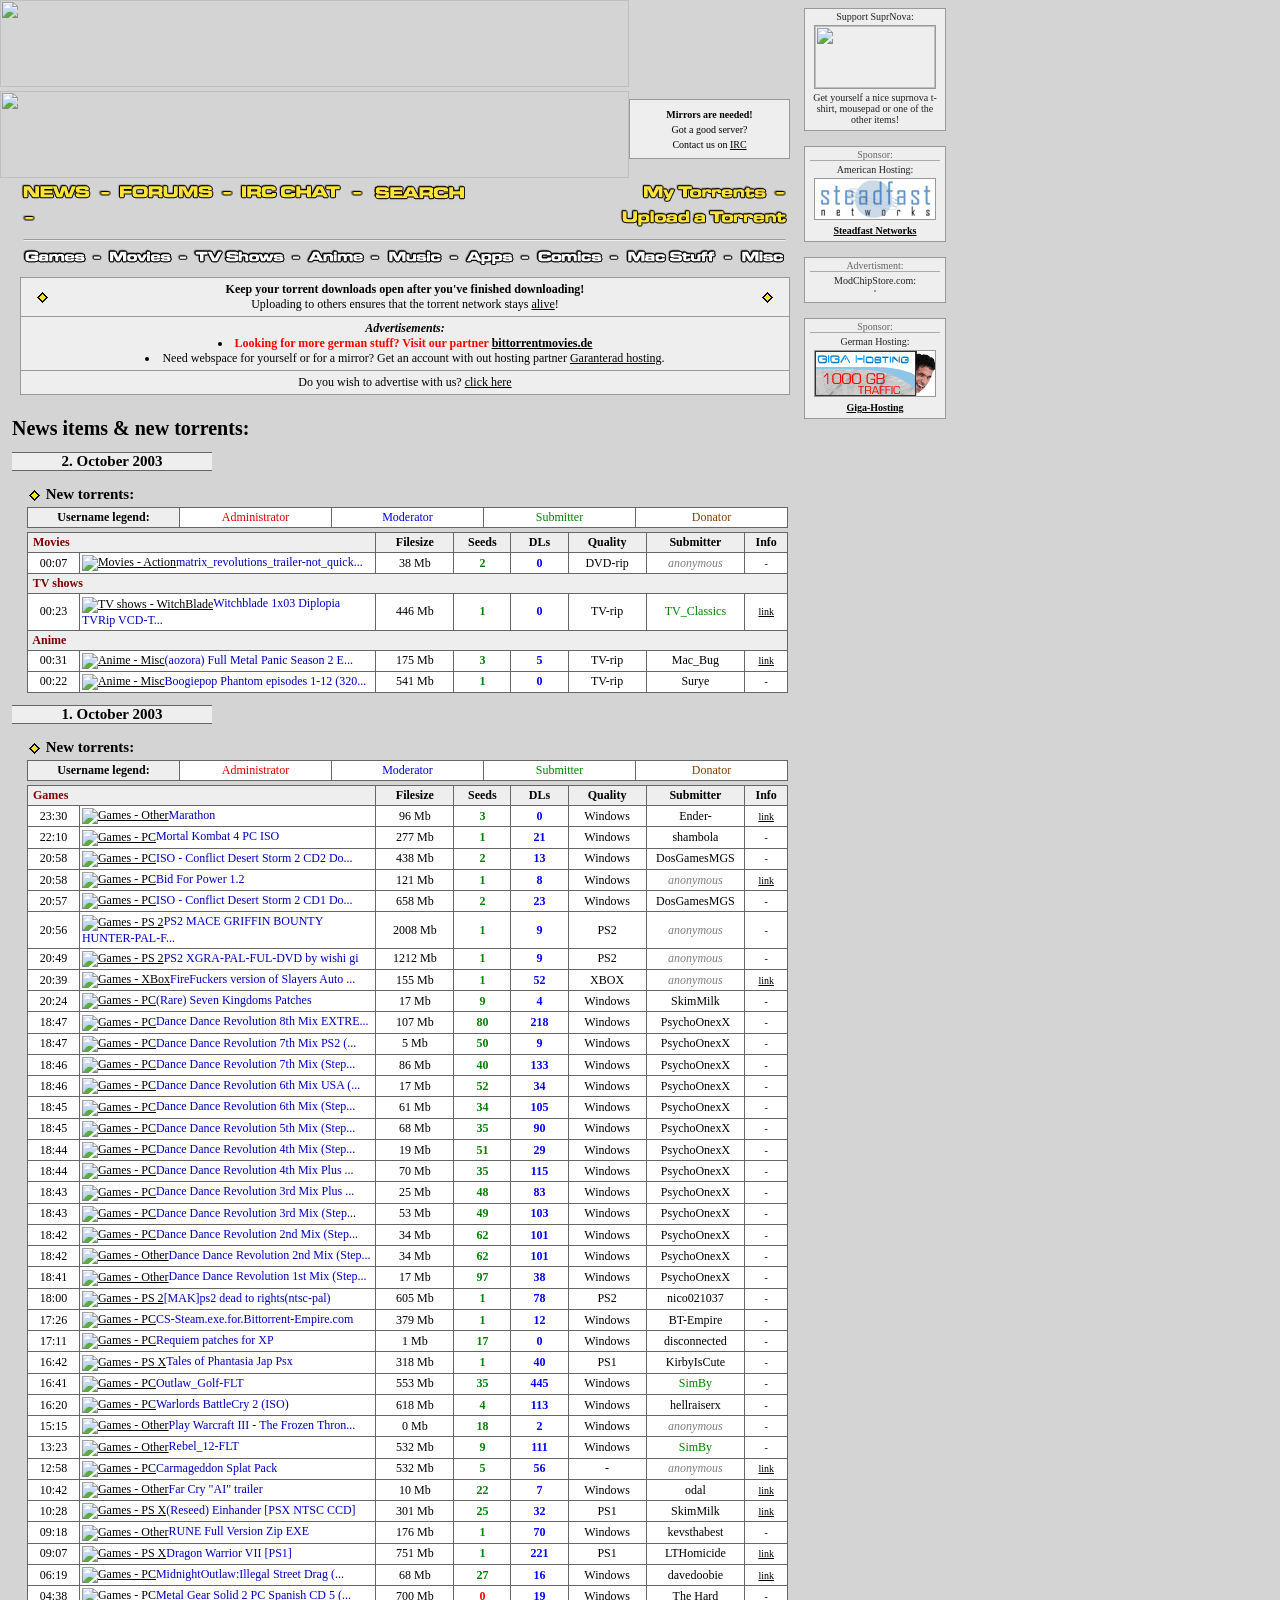
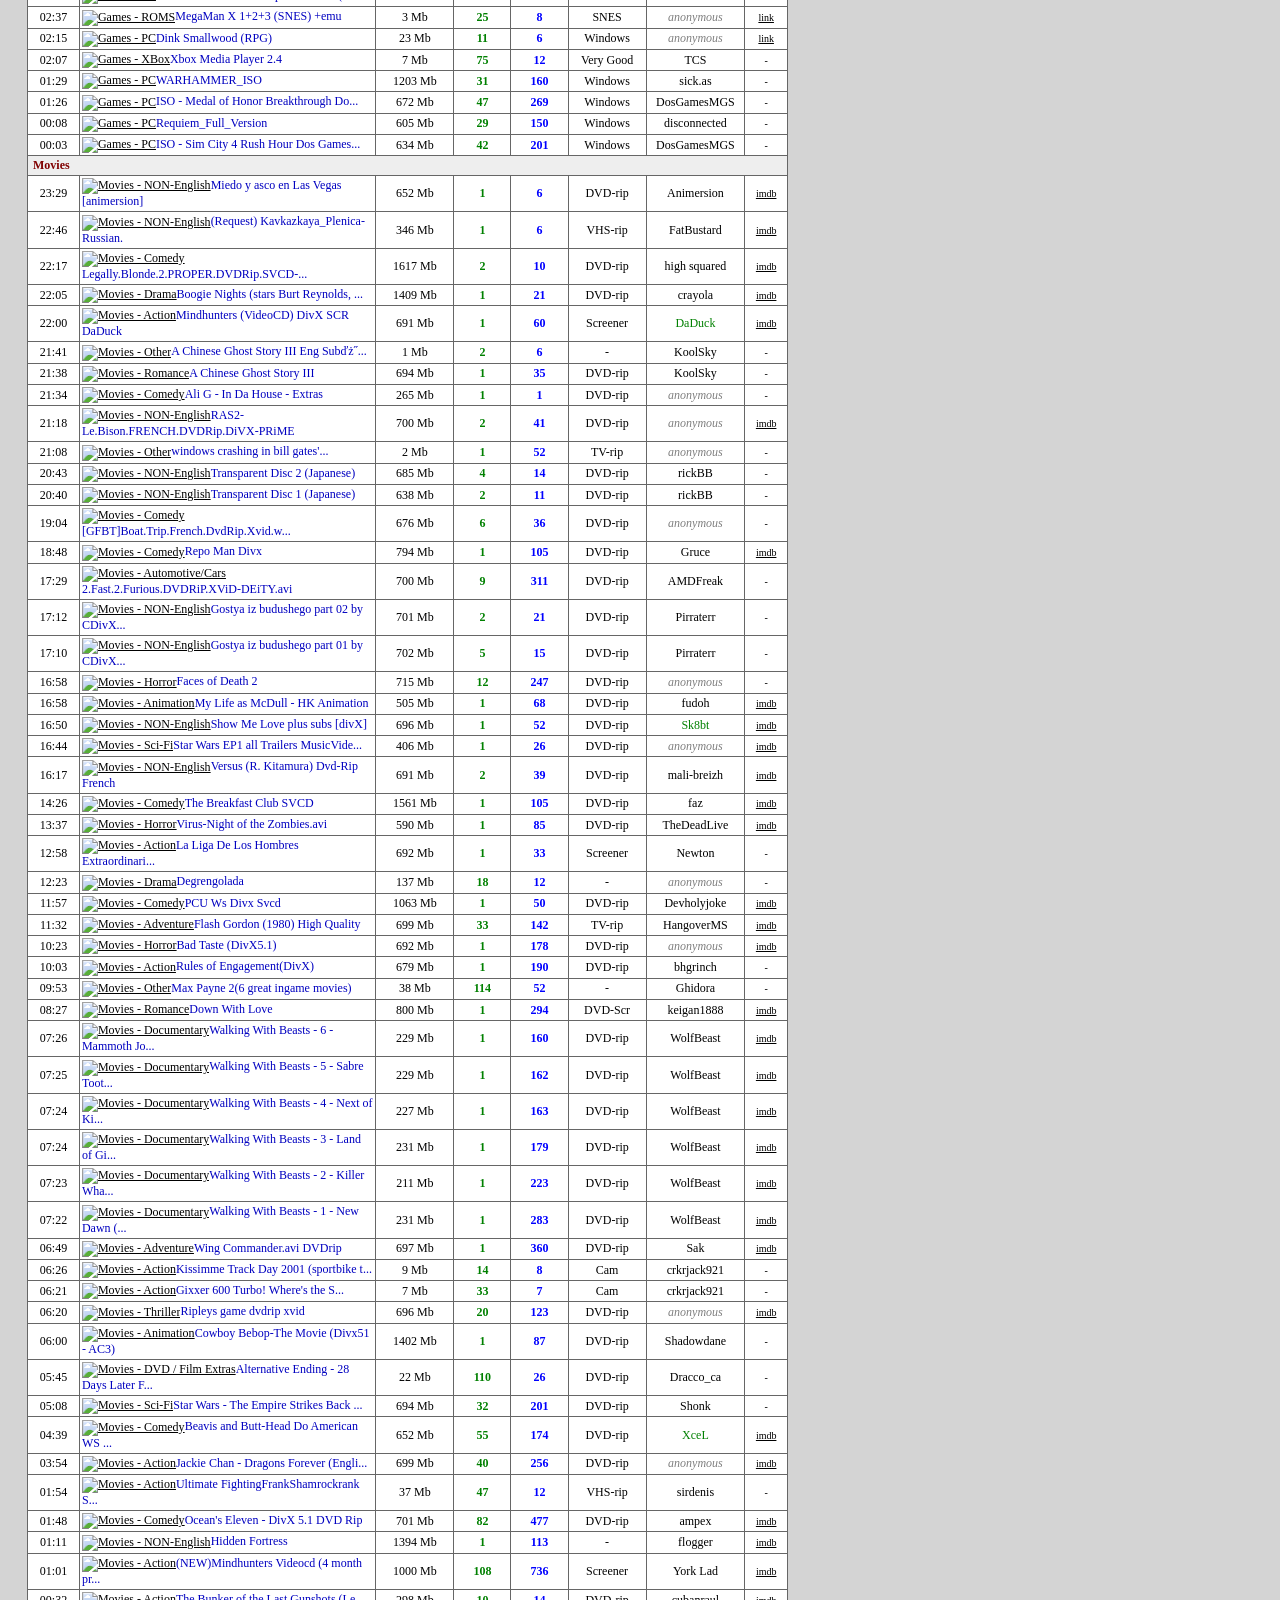
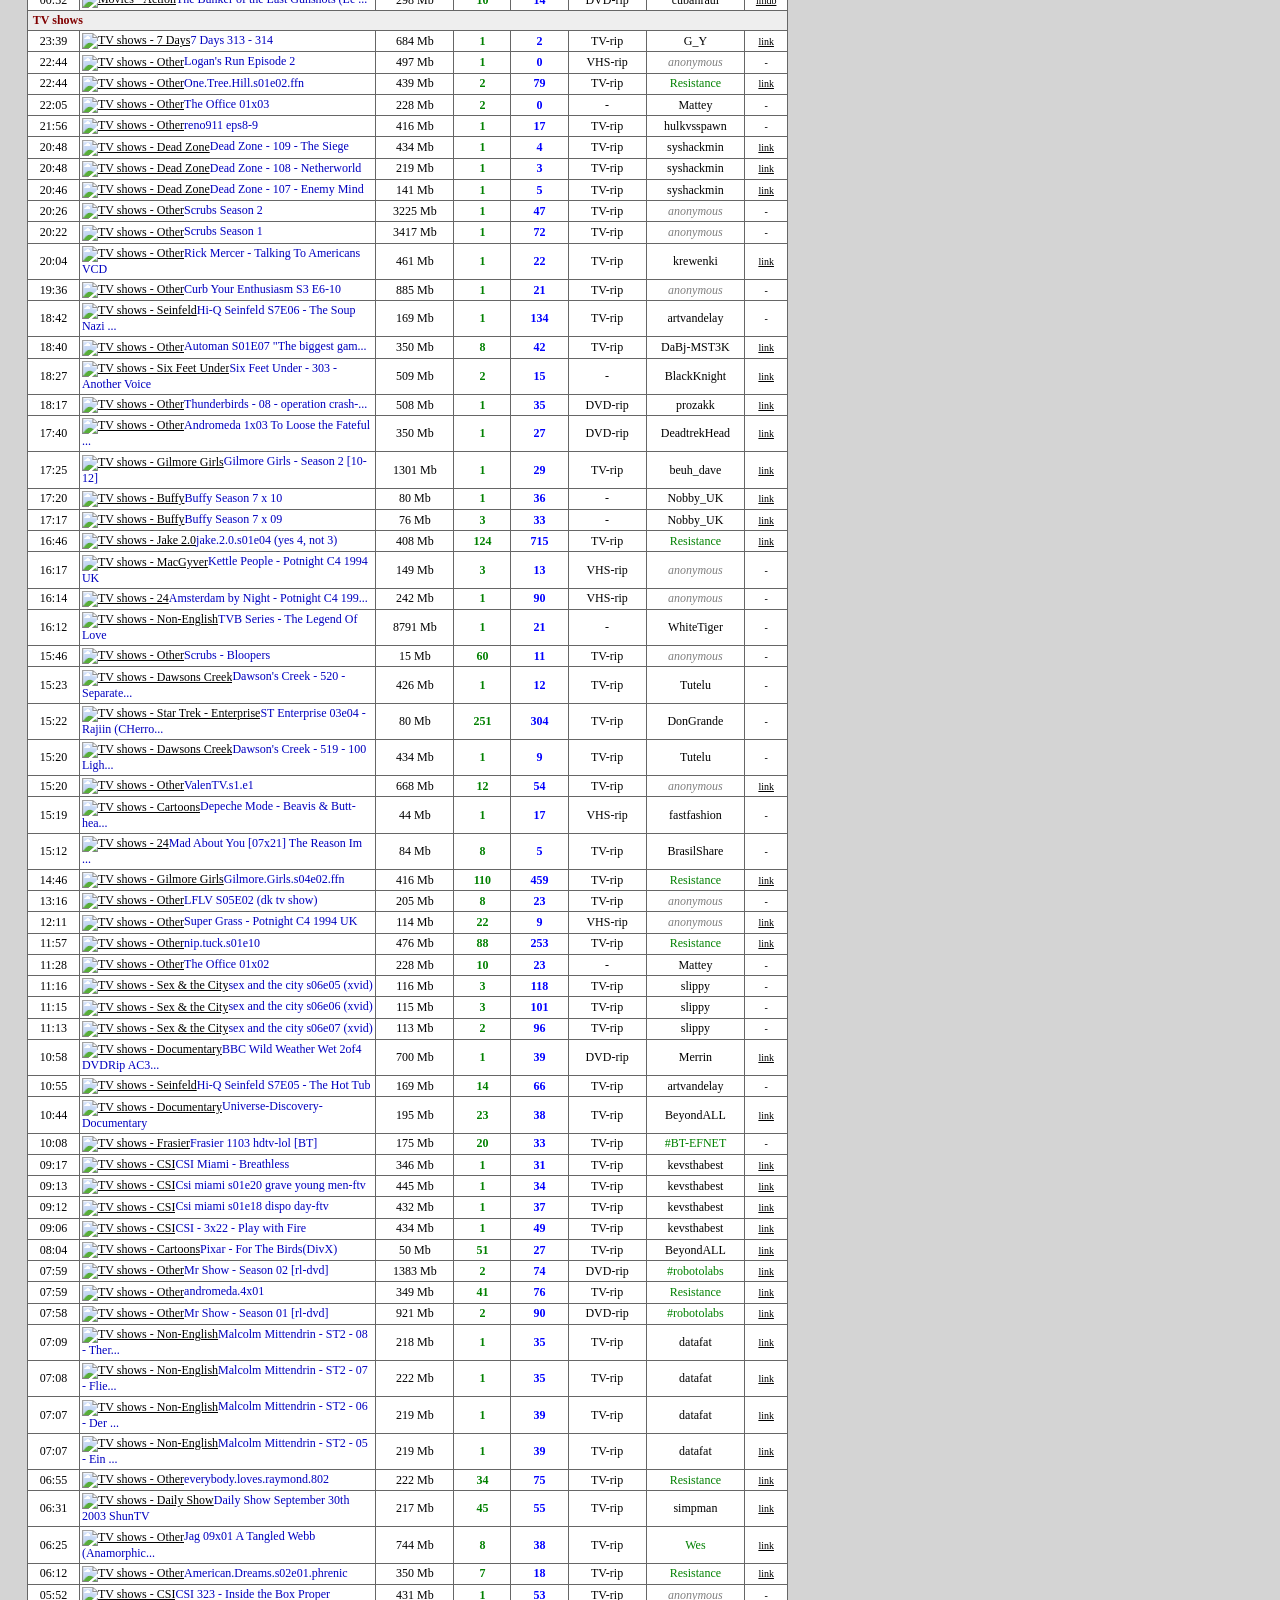
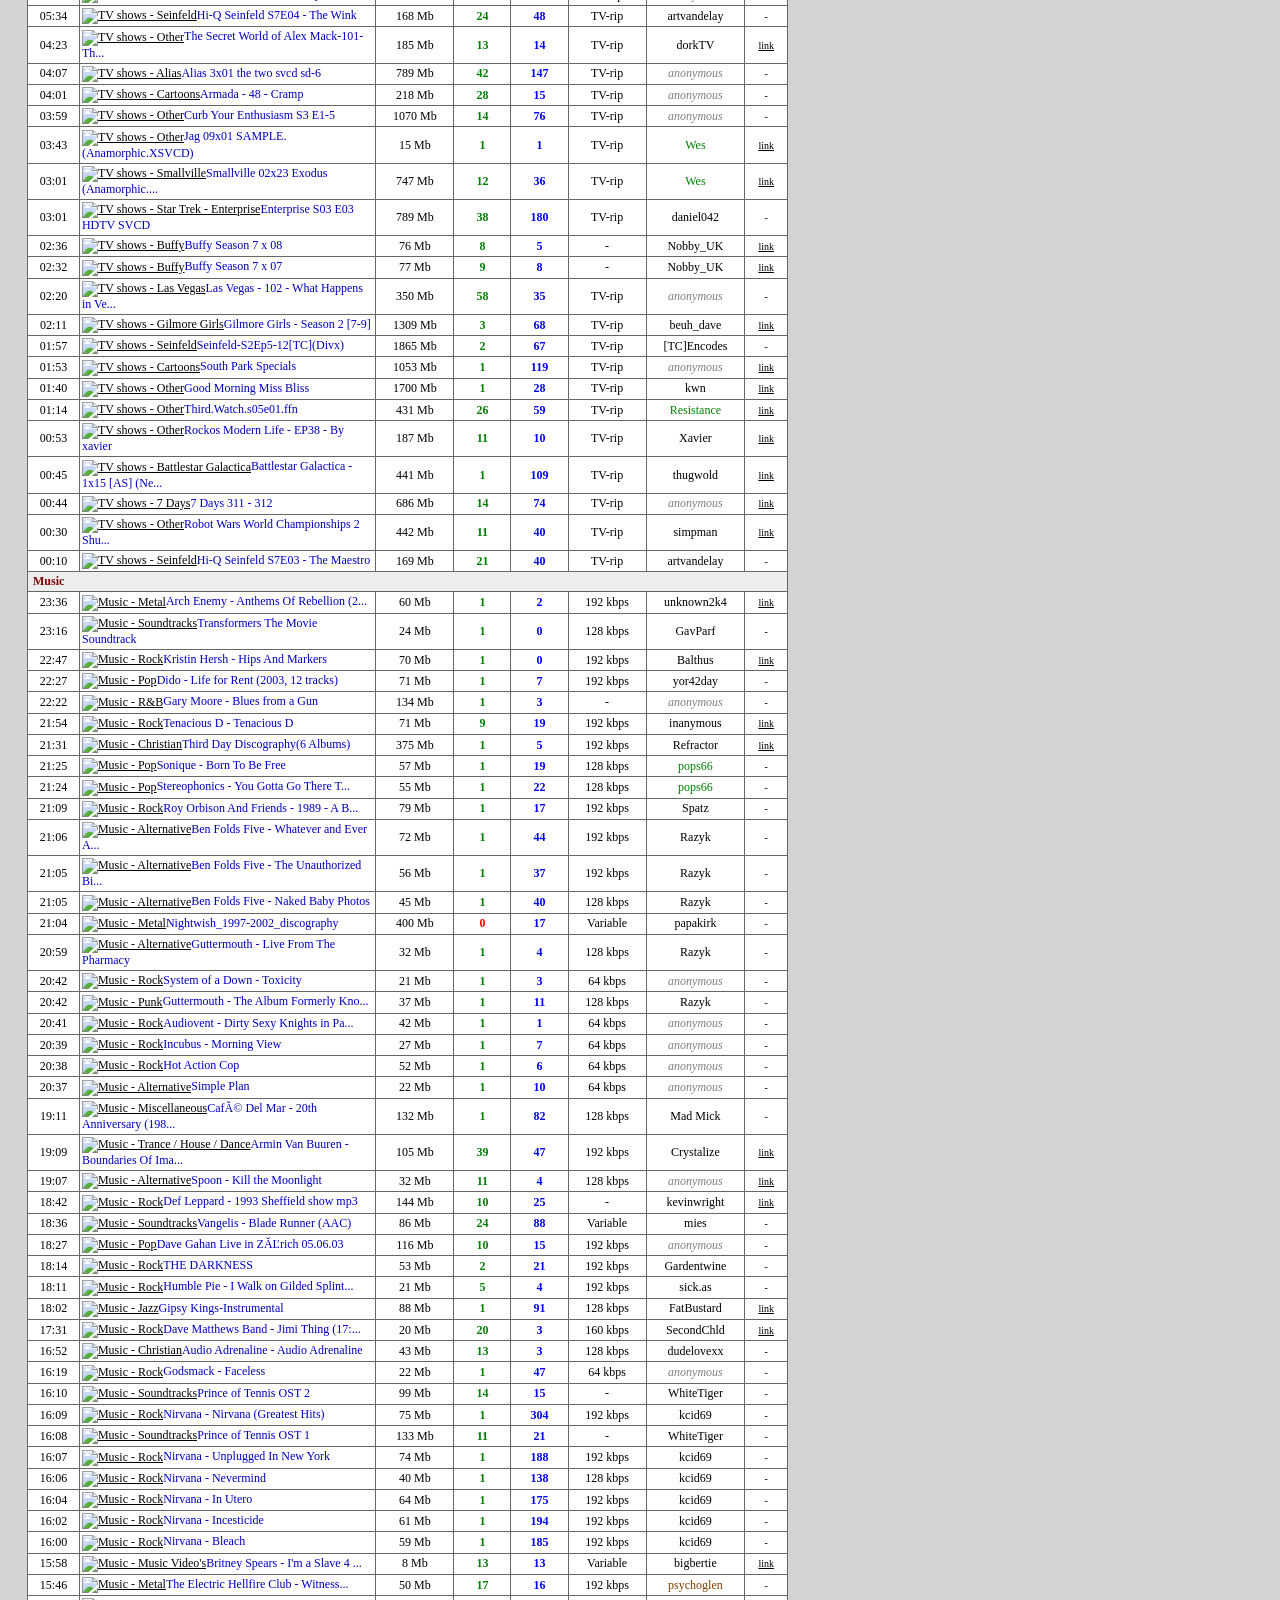
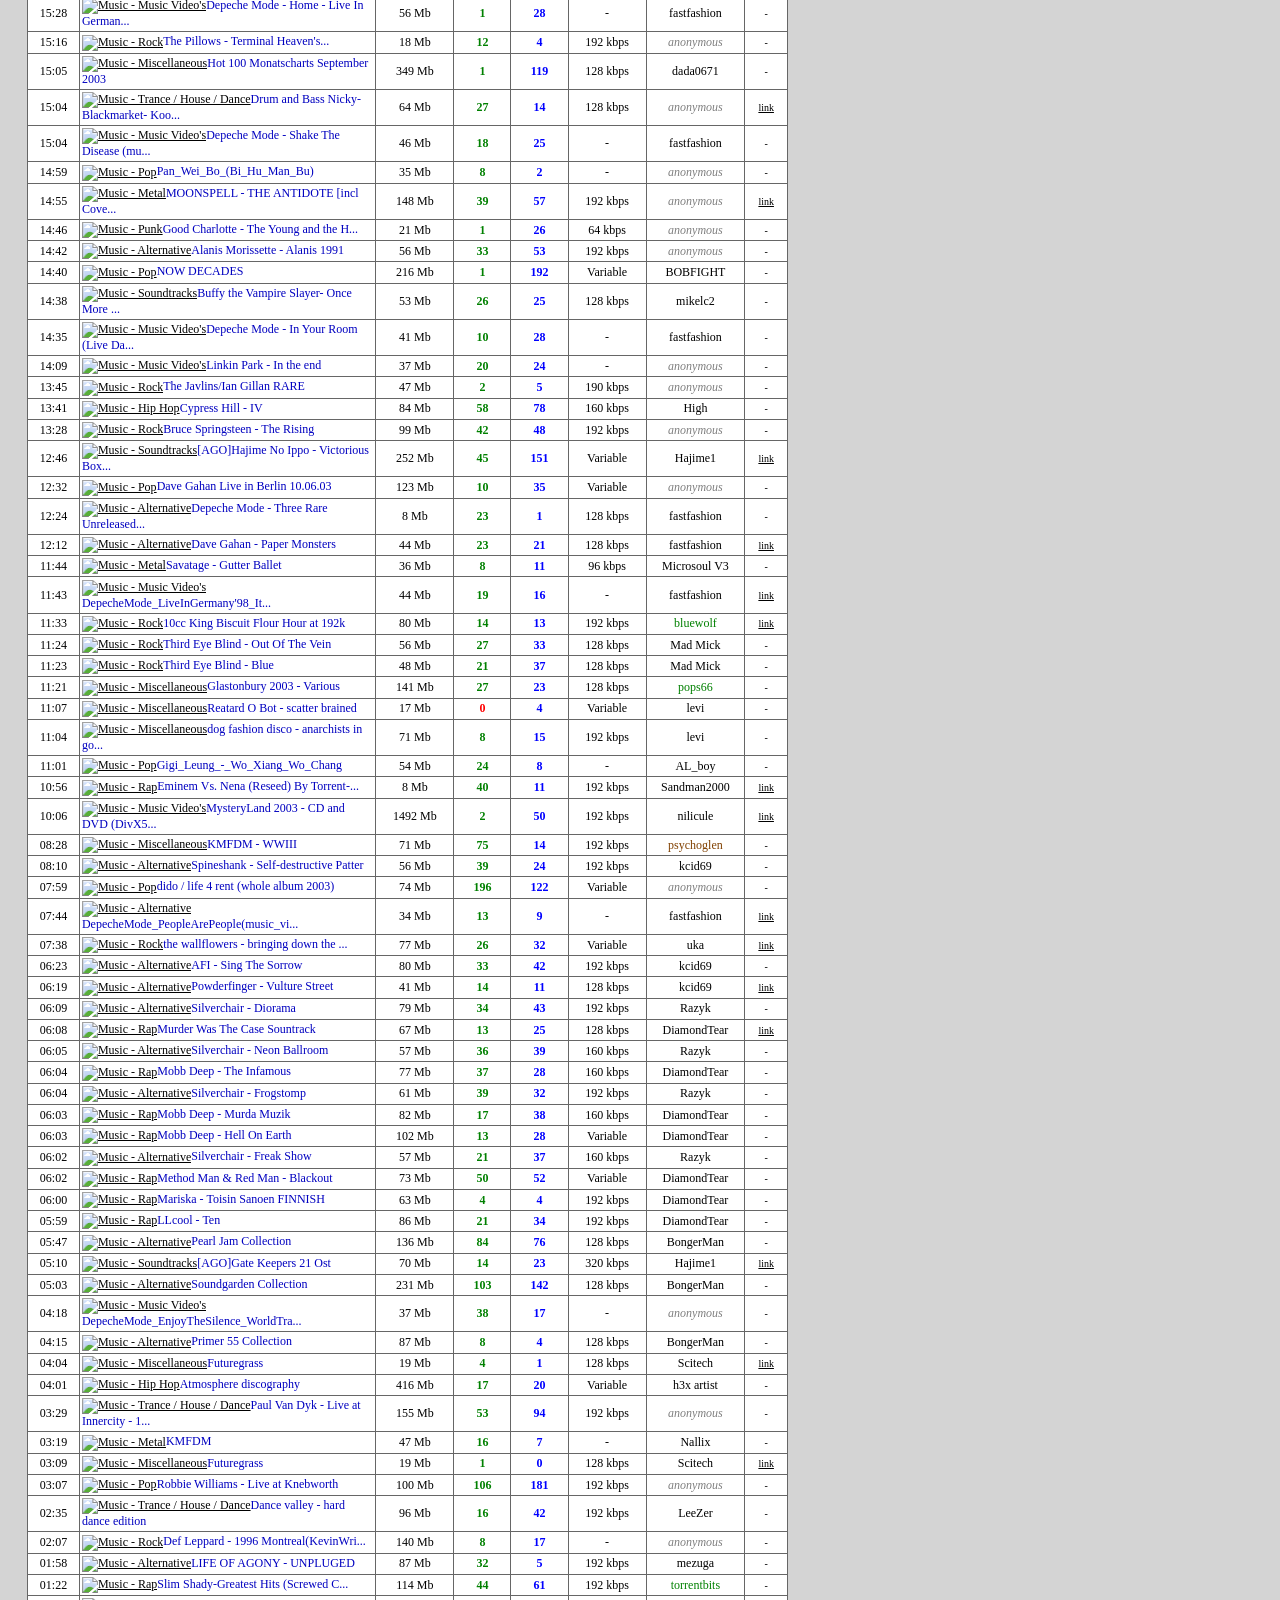
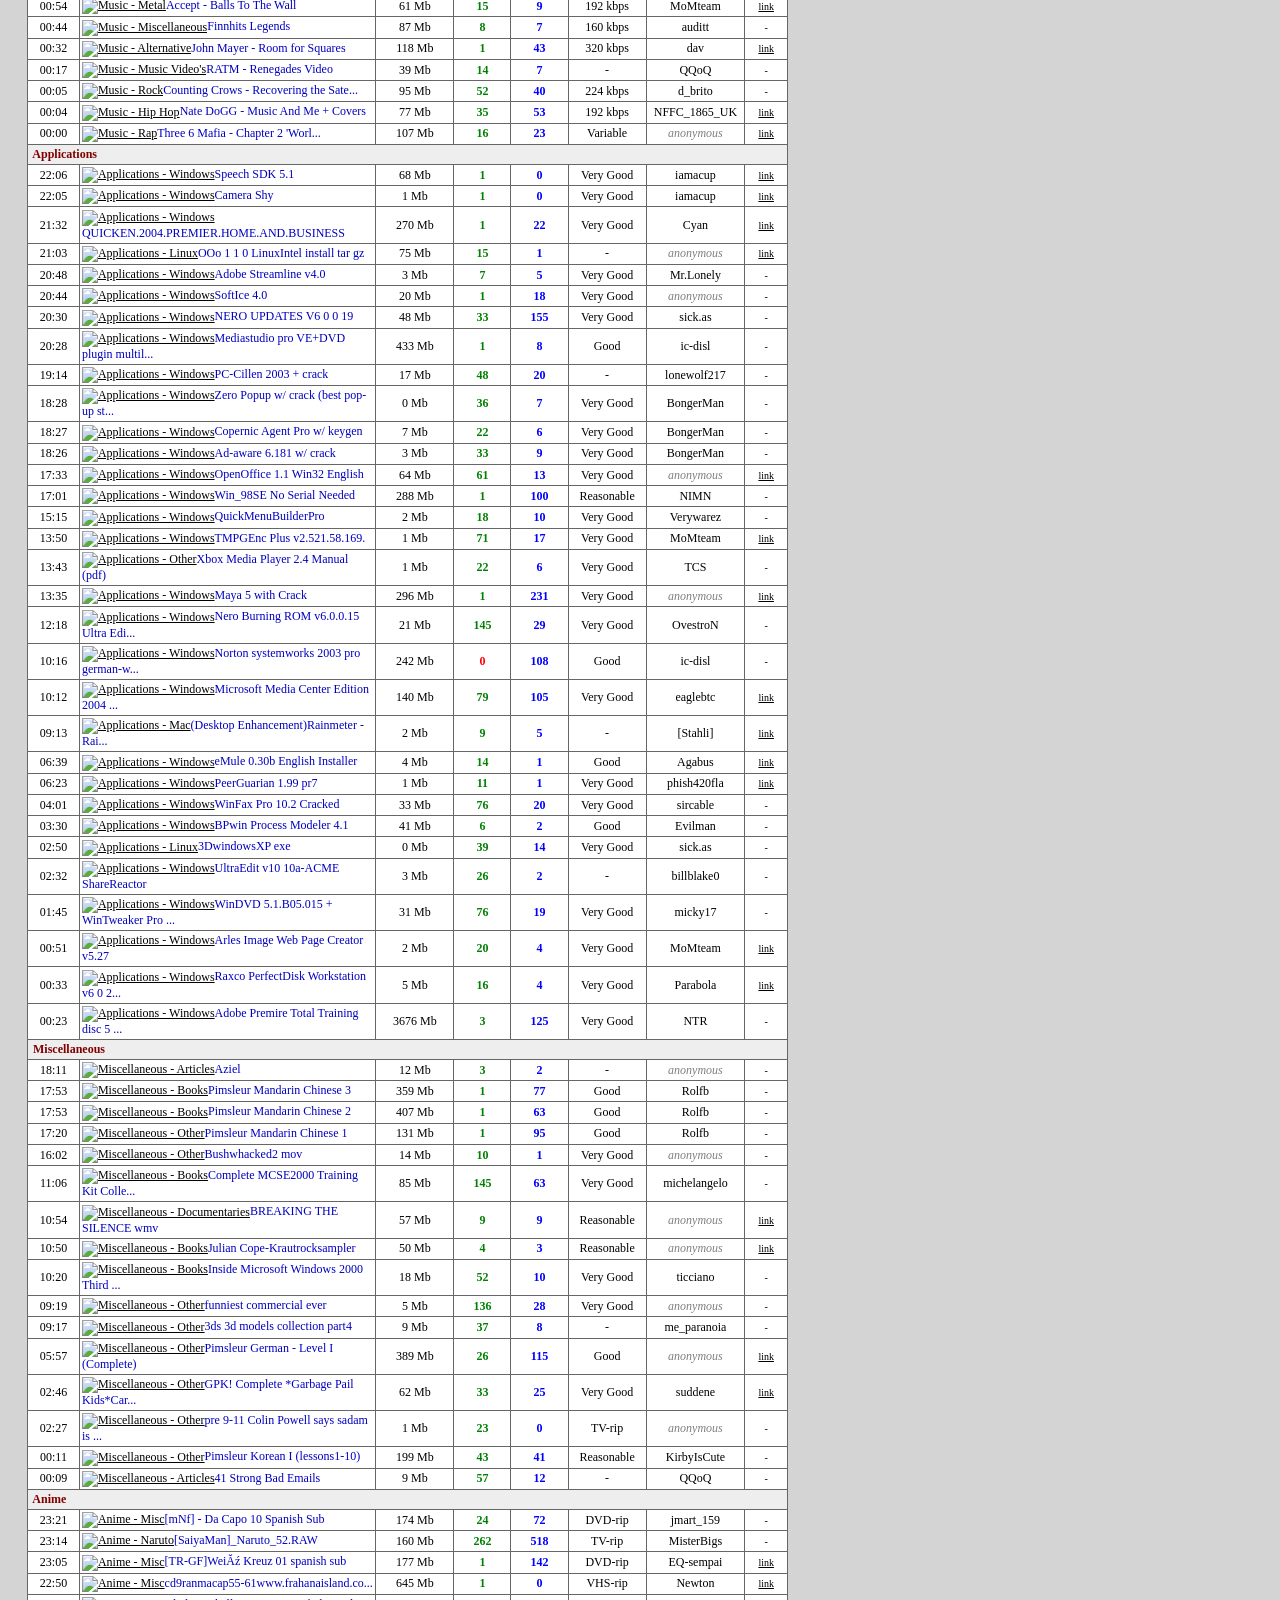
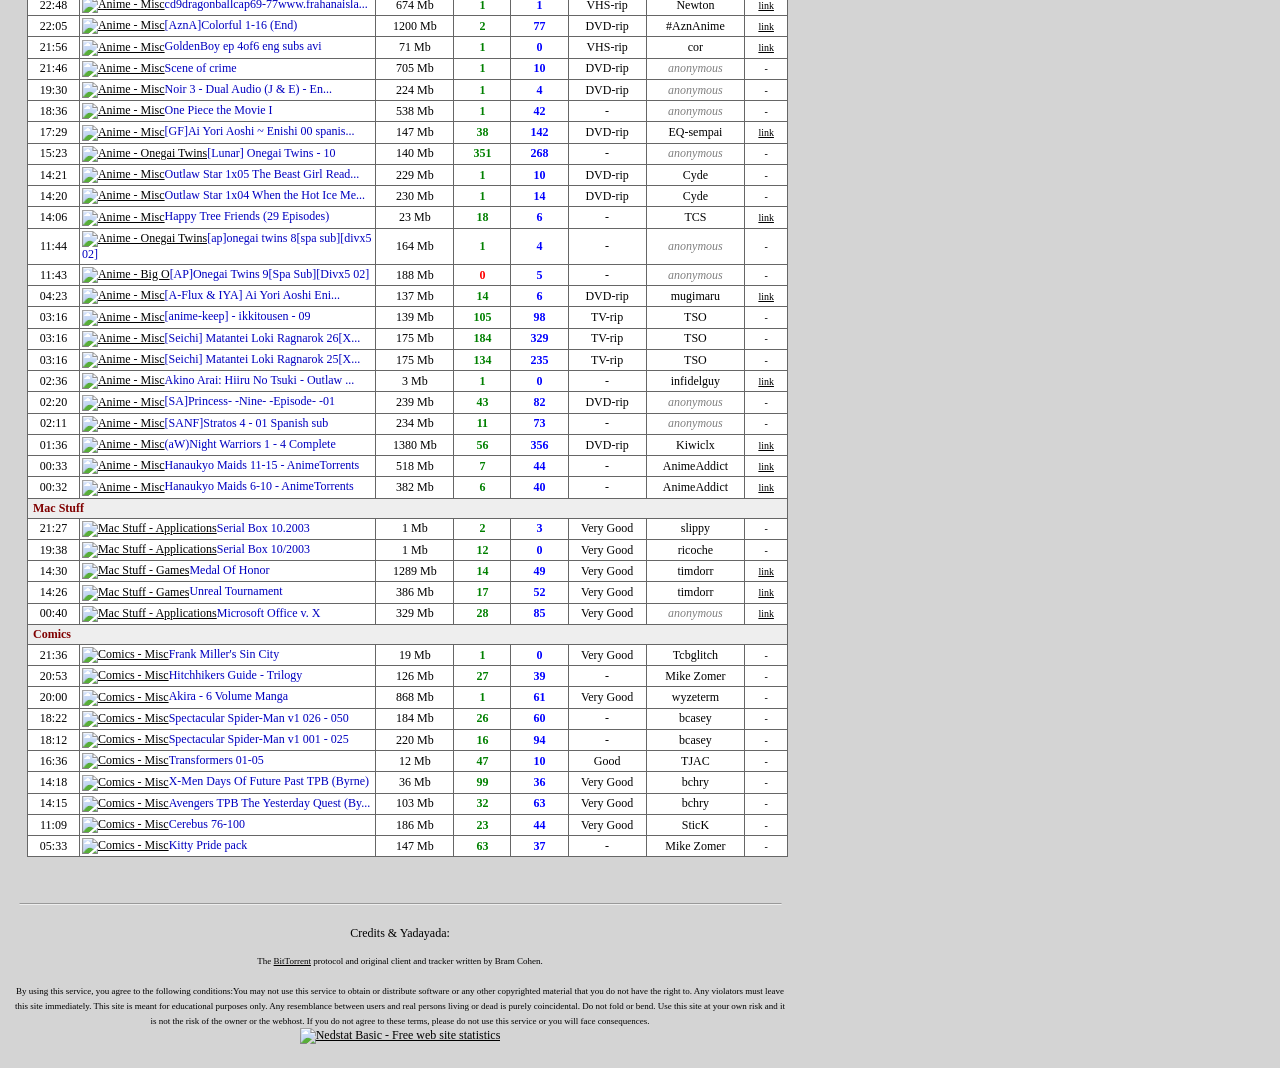
==== commit b39b0740: "add sprite" ====
--- a/index.html
+++ b/index.html
@@ -8,26 +8,59 @@
    </head>
    <body leftmargin="0" topmargin="0" marginwidth="0" marginheight="0" onload="setTimeout(&quot;toggleTop(8000);&quot;,1000)">
       <div style="position:absolute; left:804px; top: 8px;">
-         <div style="background-color:#EEEEEE;border:1px solid #999999; padding: 5px; text-align:center; font-size:10px; width: 124px; color: #666666;">
+         <div class="float-side-div">
             Support SuprNova:
             <br>
             <a href="https://web.archive.org/web/20031002012431/http://www.cafeshops.com/suprnovashop" target="_blank">
-            <img src="https://web.archive.org/web/20031002012431im_/http://www.suprnova.org/images/cafepress_ad.jpg" width="120" height="62" border="0" style="border:1px solid #999999;margin-top:3px;margin-bottom:3px">
+            <img src="" width="120" height="62" border="0" style="border:1px solid #999999;margin-top:3px;margin-bottom:3px">
             </a>
             <br>
             <div style="text-align:center">Get yourself a nice suprnova t-shirt, mousepad or one of the other items!</div>
          </div>
          <br>
-         <div style="background-color:#EEEEEE;border:1px solid #999999; padding: 5px; text-align:center; font-size:10px; width: 124px; color: #666666;">Advertisement:<br>
-            <!-- <a href="https://web.archive.org/web/20031002012431/http://www.bethedealer.com/default.html?did=7826" target="_blank"><img src="https://web.archive.org/web/20031002012431im_/http://www.suprnova.org/images/Banner120_600_14.gif" width="120" height="600" border="0" style="border:1px solid #999999;margin-top:3px;">
-            </a> -->
-         </div>
+         <div class="float-side-div"><div class="float-title-div">Sponsor:</div>American Hosting:
+         <a href="https://web.archive.org/web/20040614185756/http://www.steadfastnetworks.com/" target="_blank">
+         <img src="images/ads/steadfast_small.gif"          width="120" height="40" border="0" class="sidebar-img"><br><b>
+         Steadfast Networks</b></a></div>
+
+<br>
+
+        <div class="float-side-div"><div class="float-title-div">Advertisment:</div>ModChipStore.com:<br>
+        <b><a href="https://web.archive.org/web/20040614185756/http://www.modchipstore.com/" target="_blank">
+        <img src="" border="0"         class="sidebar-img"><br> </a></b>
+        </div>
          <br>
+
+      <div class="float-side-div"><div class="float-title-div">Sponsor:</div>German Hosting:<br>
+      <b><a href="https://web.archive.org/web/20040614185756/http://giga-hosting.biz/" target="_blank">
+      <img src="images/ads/gigahosting_small.gif" width="120" height="45" border="0" class="sidebar-img"><br>
+      Giga-Hosting</a></b>
       </div>
+
+
+      </div>
+
+
+
+<div class="menu">
+
+<a href="javascript:void(0);"><img border="0" src="images/logo/Tekademix5.jpg" width="629" height="87"></a>
+
+
+<img class="" src="spacer.gif" width="1" height="1">
+ </div>
+
+
+
+
+
+
+
+
       <table border="0" cellpadding="0" cellspacing="0" width="790">
          <tbody>
             <tr>
-               <td width="629"><a href="https://web.archive.org/web/20031002012431/http://www.suprnova.org/"><img border="0" src="/web/20031002012431im_/http://suprnova.volcom.at/template/suprnova_logo.jpg" width="629" height="87"></a></td>
+               <td width="629"><a href="https://web.archive.org/web/20031002012431/http://www.suprnova.org/"><img border="0" src="images/logo/Tekademix5.jpg" width="629" height="87"></a></td>
                <td width="161" align="center" valign="top" style="padding-top:8px;">
                   <table cellspacing="0" cellpadding="4" width="100%" height="60" align="center" style="background-color:#EEEEEE;border:1px solid #999999">
                      <tbody>
@@ -48,14 +81,17 @@
                   <table cellspacing="0" cellpadding="0" width="771">
                      <tbody>
                         <tr>
-                           <td><a href="https://web.archive.org/web/20031002012431/http://suprnova.volcom.at/list_news.html"><img border="0" src="images/menu/menu_news.gif" width="76" height="21"></a><img border="0" src="images/menu/top_dash.gif" width="20" height="21"><a href="https://web.archive.org/web/20031002012431/http://forums.striked.org/suprnova"><img border="0" src="images/menu/menu_forums.gif" width="102" height="21"></a><img border="0" src="images/menu/top_dash.gif" width="20" height="21"><a href="https://web.archive.org/web/20031002012431/irc://wikked.irchat.tv/suprnova.org"><img border="0" src="images/menu/menu_irc.gif" width="107" height="21"></a></td>
+                           <td><a href="https://web.archive.org/web/20031002012431/http://suprnova.volcom.at/list_news.html"><img border="0" src="images/menu/menu_news.gif" width="76" height="21"></a><img border="0" src="images/menu/top_dash.gif" width="20" height="21"><a href="https://web.archive.org/web/20031002012431/http://forums.striked.org/suprnova"><img border="0" src="images/menu/menu_forums.gif" width="102" height="21"></a><img border="0" src="images/menu/top_dash.gif" width="20" height="21"><a href="https://web.archive.org/web/20031002012431/irc://wikked.irchat.tv/suprnova.org"><img border="0" src="images/menu/menu_irc.gif" width="107" height="21"></a>
+                            <img border="0" src="images/menu/top_dash.gif" width="20" height="21">
+                            <a href="javascript:void(0);"><img src="images/menu/menu_search.gif" width="99" height="21"></a><img border="0" src="images/menu/top_dash.gif" width="20" height="21"> </td>
+                         
                            <td align="right"><a href="https://web.archive.org/web/20031002012431/http://suprnova.org/site/my_torrents" target="_top"><img border="0" src="images/menu/menu_mytorrents.gif" width="131" height="21"></a><img border="0" src="images/menu/top_dash.gif" width="20" height="21"><a href="https://web.archive.org/web/20031002012431/http://suprnova.org/site/upload_torrent" target="_top"><img border="0" src="images/menu/menu_uploadtorrent.gif" width="172" height="21"></a></td>
                         </tr>
                         <tr>
                            <td colspan="2" align="center"><img src="images/menu/middle_bar.gif" width="765" height="6"></td>
                         </tr>
                         <tr>
-                               <td colspan="2" align="center"><a href="https://web.archive.org/web/20031002012431/http://suprnova.volcom.at/list_torrents/games.html"><img border="0" src="images/menu/sub_games.gif" width="66" height="21" onmouseover="cmi(this,'games')" onmouseout="cmo(this,'games')"></a><img border="0" src="images/menu/sub_dash.gif" width="18" height="21"><a href="https://web.archive.org/web/20031002012431/http://suprnova.volcom.at/list_torrents/movies.html"><img border="0" src="images/menu/sub_movies.gif" width="68" height="21" onmouseover="cmi(this,'movies')" onmouseout="cmo(this,'movies')"></a><img border="0" src="/web/20031002012431im_/http://suprnova.volcom.at/template/menu/sub_dash.gif" width="18" height="21"><a href="https://web.archive.org/web/20031002012431/http://suprnova.volcom.at/list_torrents/tvshows.html"><img border="0" src="images/menu/sub_tvshows.gif" width="95" height="21" onmouseover="cmi(this,'tvshows')" onmouseout="cmo(this,'tvshows')"></a><img border="0" src="images/menu/sub_dash.gif" width="18" height="21"><a href="https://web.archive.org/web/20031002012431/http://suprnova.volcom.at/list_torrents/anime.html"><img border="0" src="images/menu/sub_anime.gif" width="61" height="21" onmouseover="cmi(this,'anime')" onmouseout="cmo(this,'anime')"></a><img border="0" src="images/menu/sub_dash.gif" width="18" height="21"><a href="https://web.archive.org/web/20031002012431/http://suprnova.volcom.at/list_torrents/music.html"><img border="0" src="images/menu/sub_music.gif" width="61" height="21" onmouseover="cmi(this,'music')" onmouseout="cmo(this,'music')"></a><img border="0" src="/web/20031002012431im_/http://suprnova.volcom.at/template/menu/sub_dash.gif" width="18" height="21"><a href="https://web.archive.org/web/20031002012431/http://suprnova.volcom.at/list_torrents/apps.html"><img border="0" src="/web/20031002012431im_/http://suprnova.volcom.at/template/menu/sub_apps.gif" width="53" height="21" onmouseover="cmi(this,'apps')" onmouseout="cmo(this,'apps')"></a><img border="0" src="/web/20031002012431im_/http://suprnova.volcom.at/template/menu/sub_dash.gif" width="18" height="21"><a href="https://web.archive.org/web/20031002012431/http://suprnova.volcom.at/list_torrents/comics.html"><img border="0" src="images/menu/sub_comics.gif" width="71" height="21" onmouseover="cmi(this,'comics')" onmouseout="cmo(this,'comics')"></a><img border="0" src="images/menu/sub_dash.gif" width="18" height="21"><a href="https://web.archive.org/web/20031002012431/http://suprnova.volcom.at/list_torrents/macstuff.html"><img border="0" src="images/menu/sub_macstuff.gif" width="96" height="21" onmouseover="cmi(this,'macstuff')" onmouseout="cmo(this,'macstuff')"></a><img border="0" src="images/menu/sub_dash.gif" width="18" height="21"><a href="https://web.archive.org/web/20031002012431/http://suprnova.volcom.at/list_torrents/misc.html"><img border="0" src="images/menu/sub_misc.gif" width="50" height="21" onmouseover="cmi(this,'misc')" onmouseout="cmo(this,'misc')"></a></td>
+                               <td colspan="2" align="center"><a href="https://web.archive.org/web/20031002012431/http://suprnova.volcom.at/list_torrents/games.html"><img border="0" src="images/menu/sub_games.gif" width="66" height="21" onmouseover="cmi(this,'games')" onmouseout="cmo(this,'games')"></a><img border="0" src="images/menu/sub_dash.gif" width="18" height="21"><a href="https://web.archive.org/web/20031002012431/http://suprnova.volcom.at/list_torrents/movies.html"><img border="0" src="images/menu/sub_movies.gif" width="68" height="21" onmouseover="cmi(this,'movies')" onmouseout="cmo(this,'movies')"></a><img border="0" src="images/menu/sub_dash.gif" width="18" height="21"><a href="https://web.archive.org/web/20031002012431/http://suprnova.volcom.at/list_torrents/tvshows.html"><img border="0" src="images/menu/sub_tvshows.gif" width="95" height="21" onmouseover="cmi(this,'tvshows')" onmouseout="cmo(this,'tvshows')"></a><img border="0" src="images/menu/sub_dash.gif" width="18" height="21"><a href="https://web.archive.org/web/20031002012431/http://suprnova.volcom.at/list_torrents/anime.html"><img border="0" src="images/menu/sub_anime.gif" width="61" height="21" onmouseover="cmi(this,'anime')" onmouseout="cmo(this,'anime')"></a><img border="0" src="images/menu/sub_dash.gif" width="18" height="21"><a href="https://web.archive.org/web/20031002012431/http://suprnova.volcom.at/list_torrents/music.html"><img border="0" src="images/menu/sub_music.gif" width="61" height="21" onmouseover="cmi(this,'music')" onmouseout="cmo(this,'music')"></a><img border="0" src="images/menu/sub_dash.gif" width="18" height="21"><a href="https://web.archive.org/web/20031002012431/http://suprnova.volcom.at/list_torrents/apps.html"><img border="0" src="images/menu/sub_apps.gif" width="53" height="21" onmouseover="cmi(this,'apps')" onmouseout="cmo(this,'apps')"></a><img border="0" src="images/menu/sub_dash.gif" width="18" height="21"><a href="https://web.archive.org/web/20031002012431/http://suprnova.volcom.at/list_torrents/comics.html"><img border="0" src="images/menu/sub_comics.gif" width="71" height="21" onmouseover="cmi(this,'comics')" onmouseout="cmo(this,'comics')"></a><img border="0" src="images/menu/sub_dash.gif" width="18" height="21"><a href="https://web.archive.org/web/20031002012431/http://suprnova.volcom.at/list_torrents/macstuff.html"><img border="0" src="images/menu/sub_macstuff.gif" width="96" height="21" onmouseover="cmi(this,'macstuff')" onmouseout="cmo(this,'macstuff')"></a><img border="0" src="images/menu/sub_dash.gif" width="18" height="21"><a href="https://web.archive.org/web/20031002012431/http://suprnova.volcom.at/list_torrents/misc.html"><img border="0" src="images/menu/sub_misc.gif" width="50" height="21" onmouseover="cmi(this,'misc')" onmouseout="cmo(this,'misc')"></a></td>
                         </tr>
                      </tbody>
                   </table>
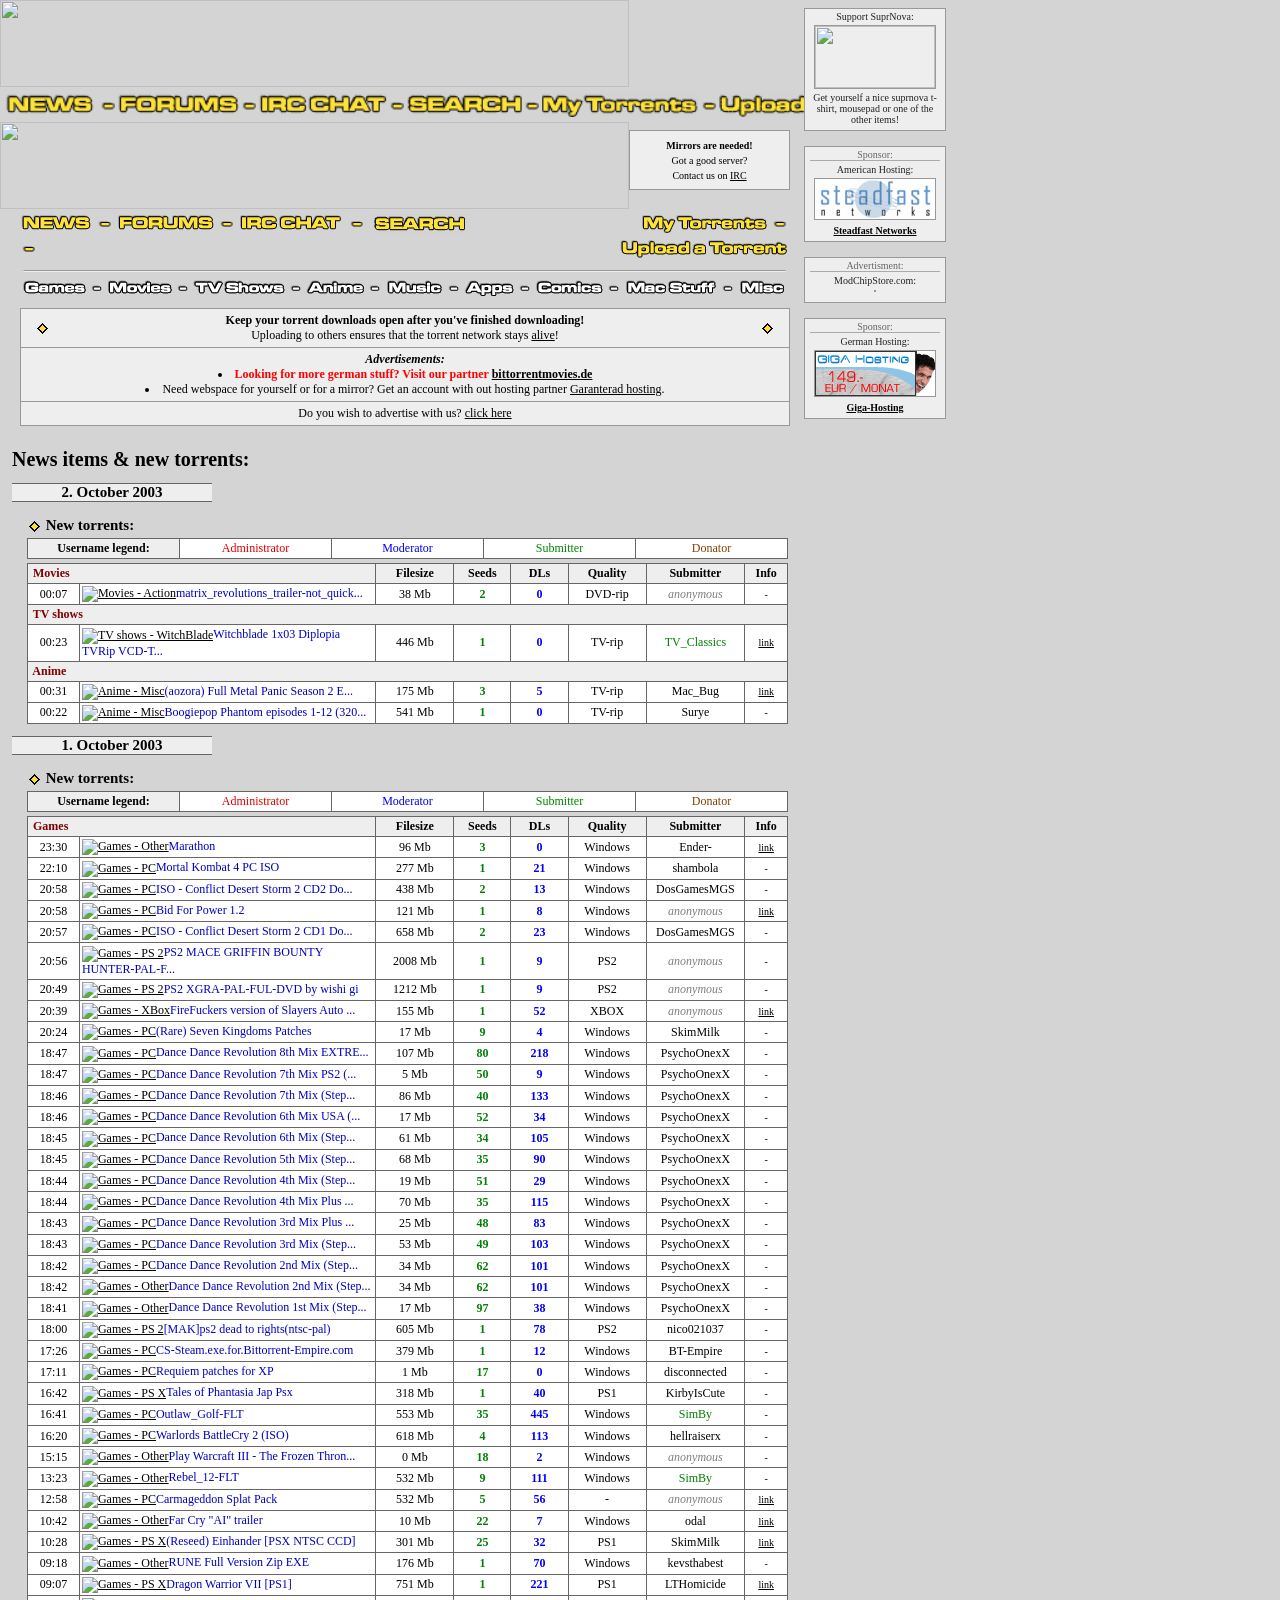
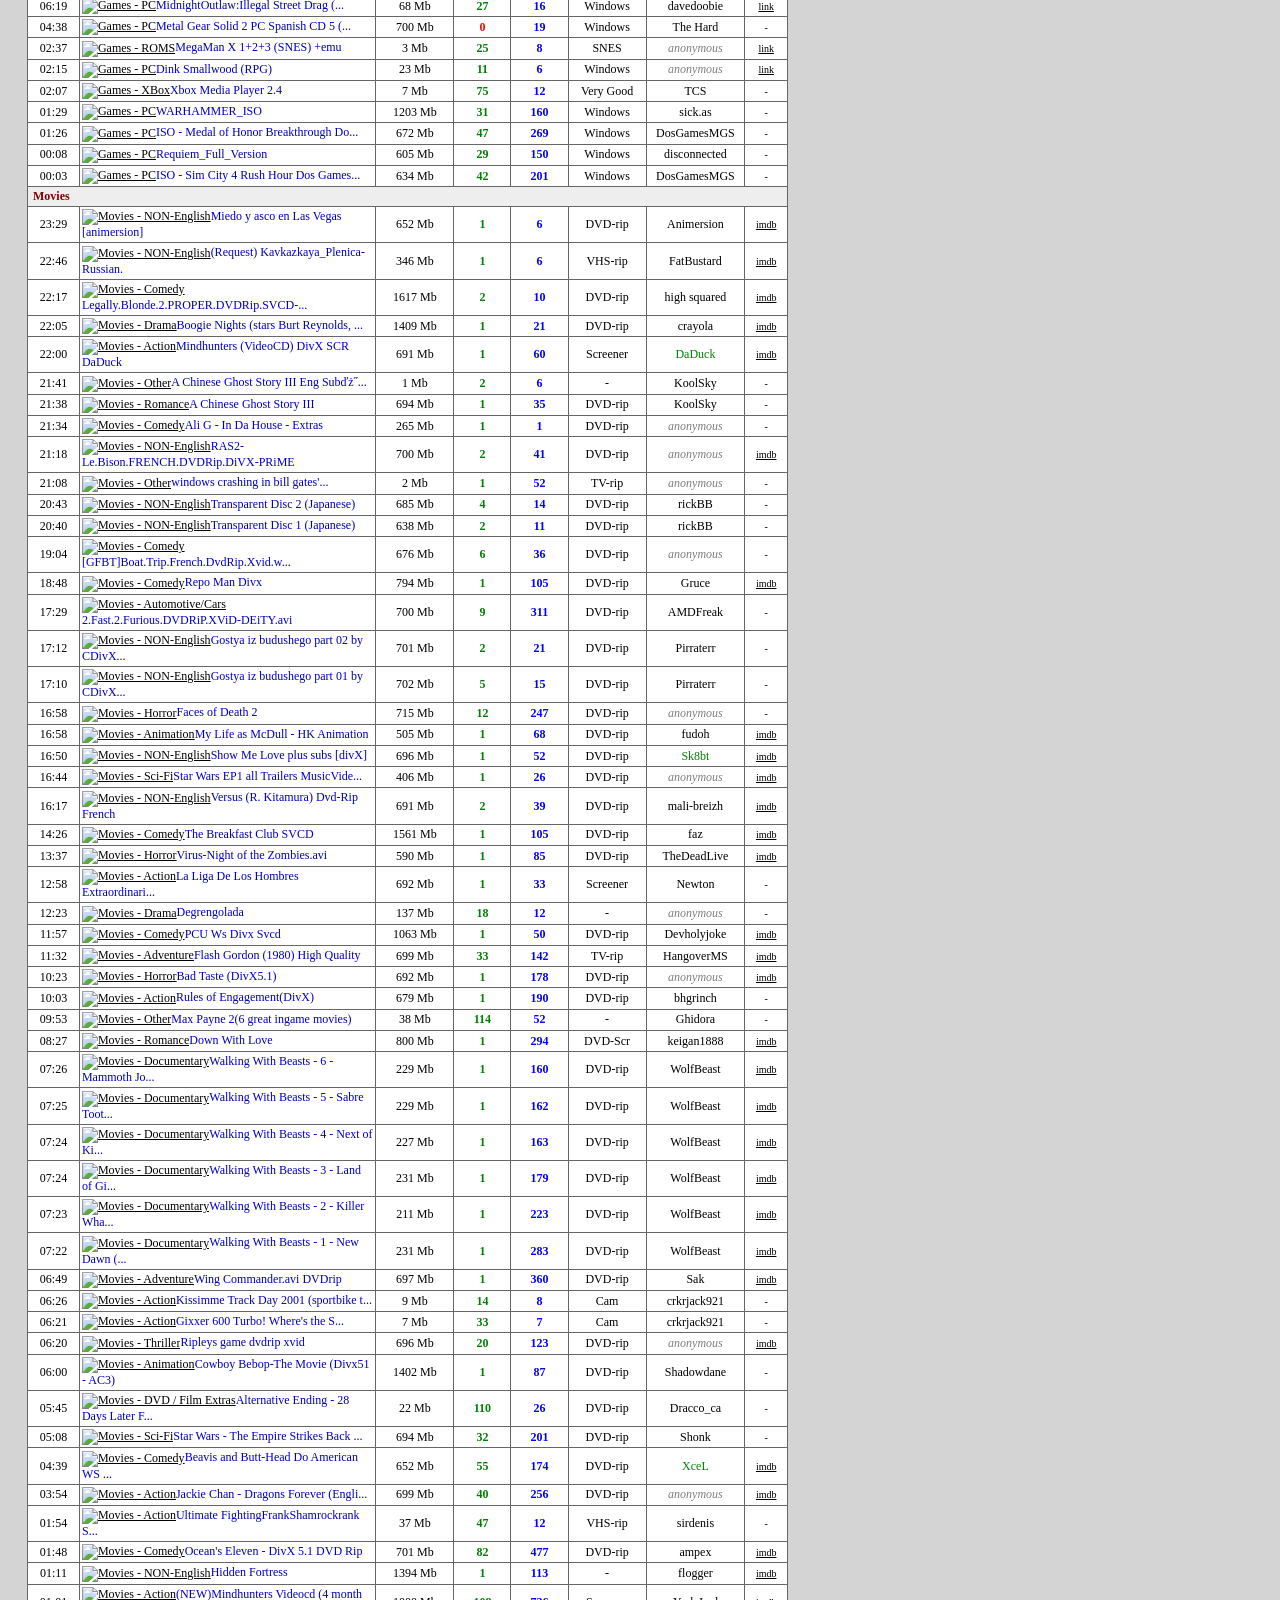
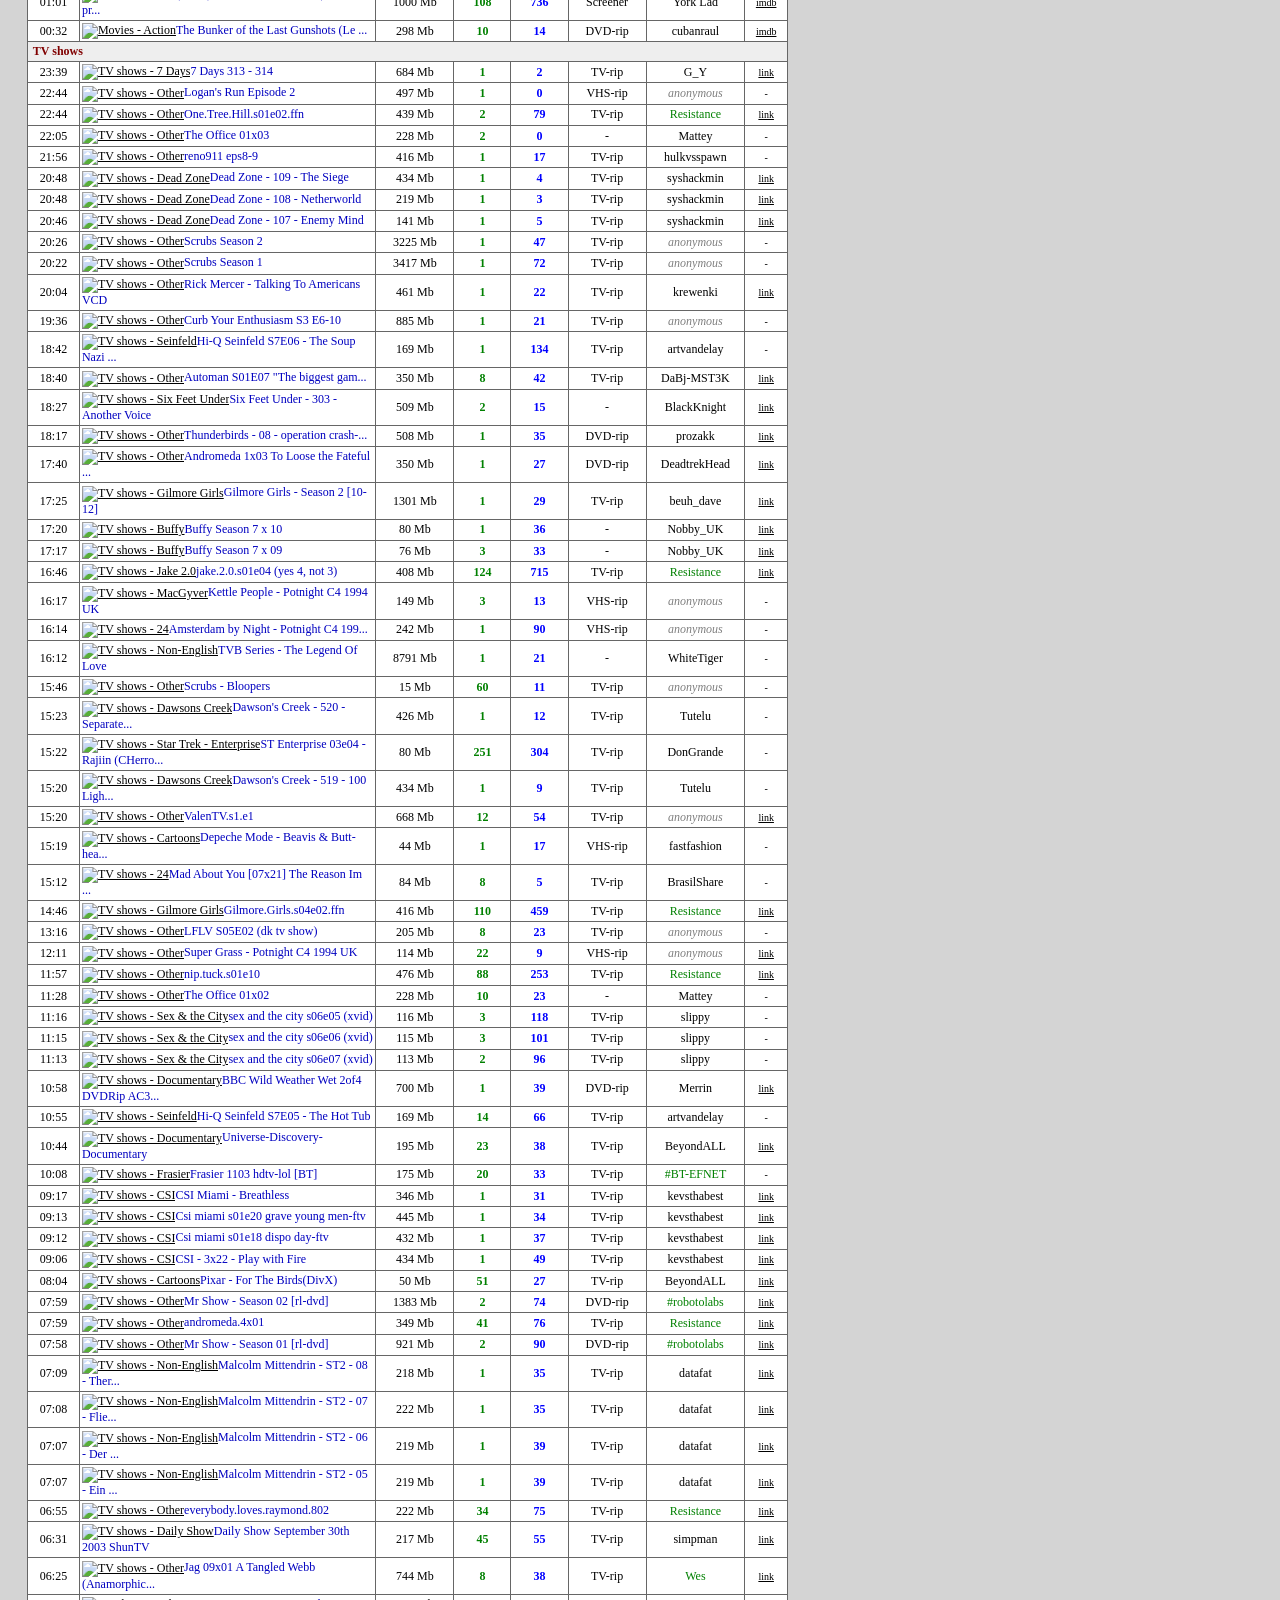
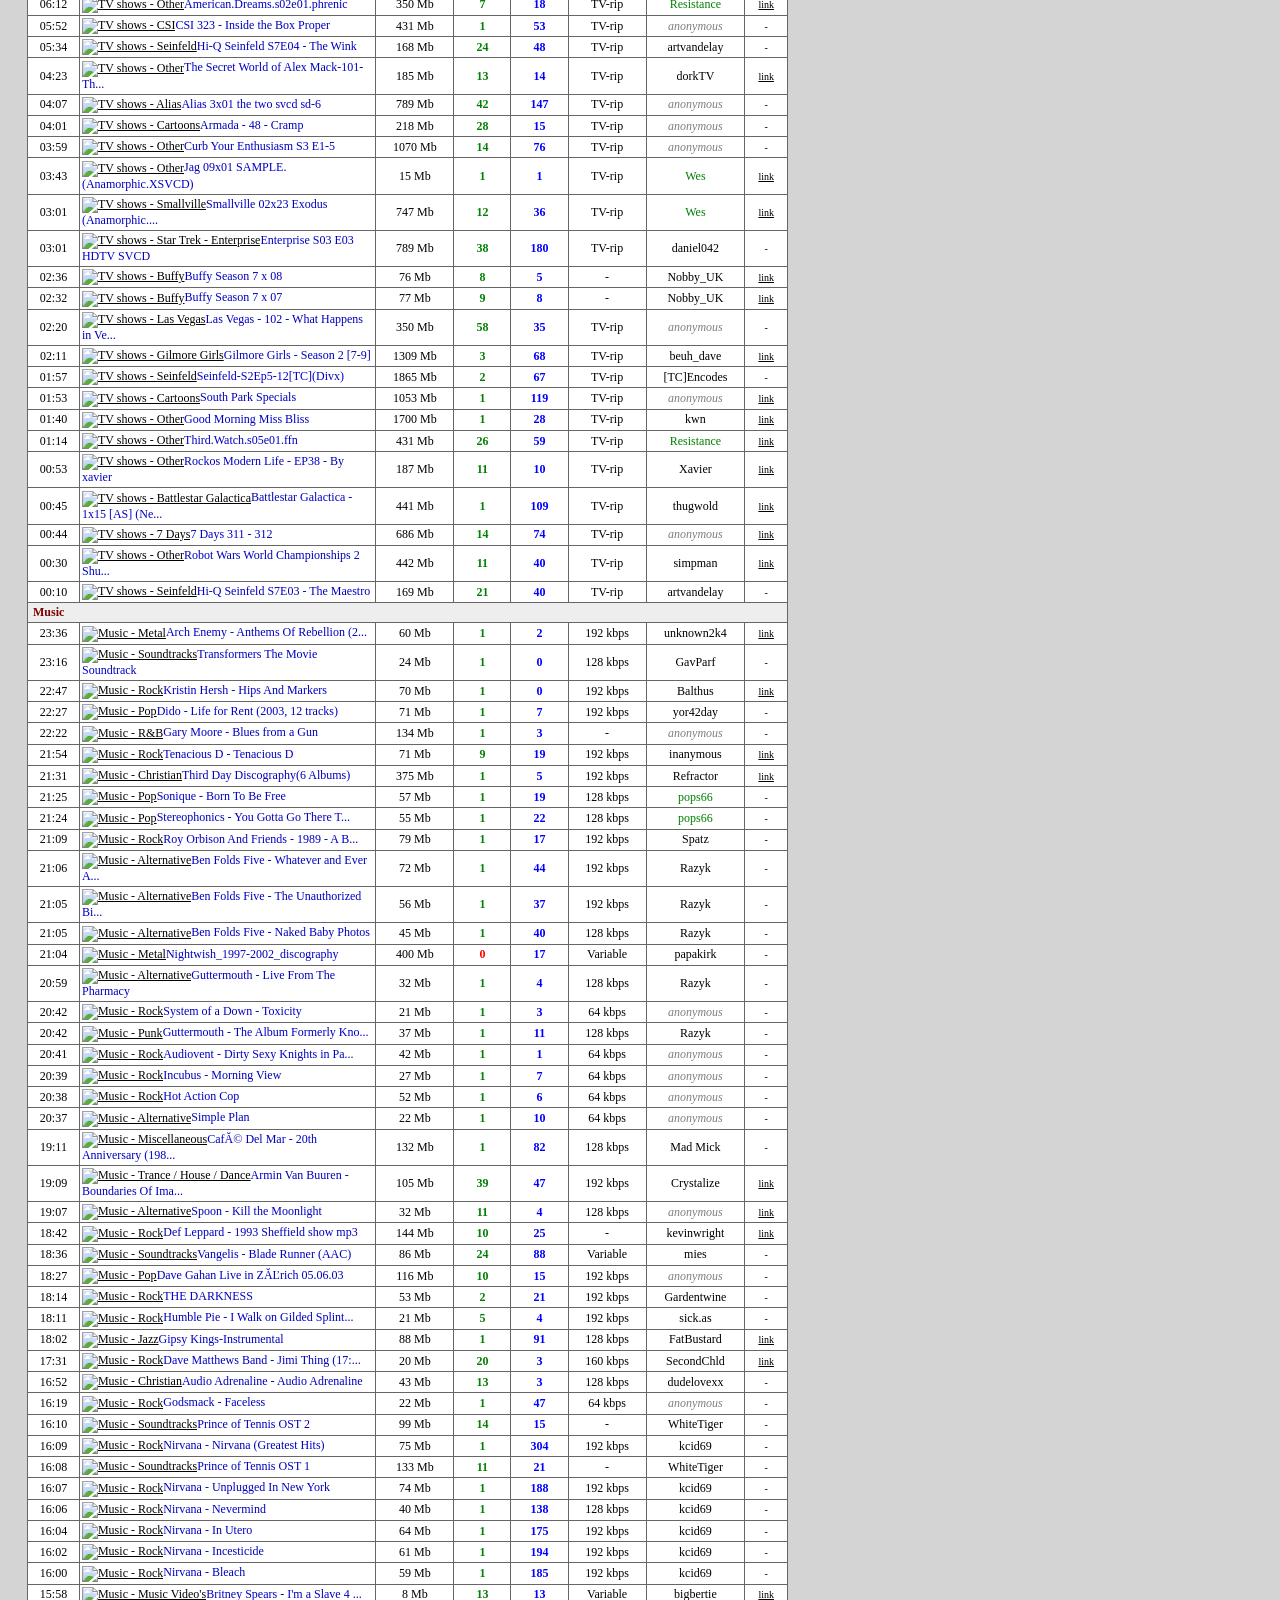
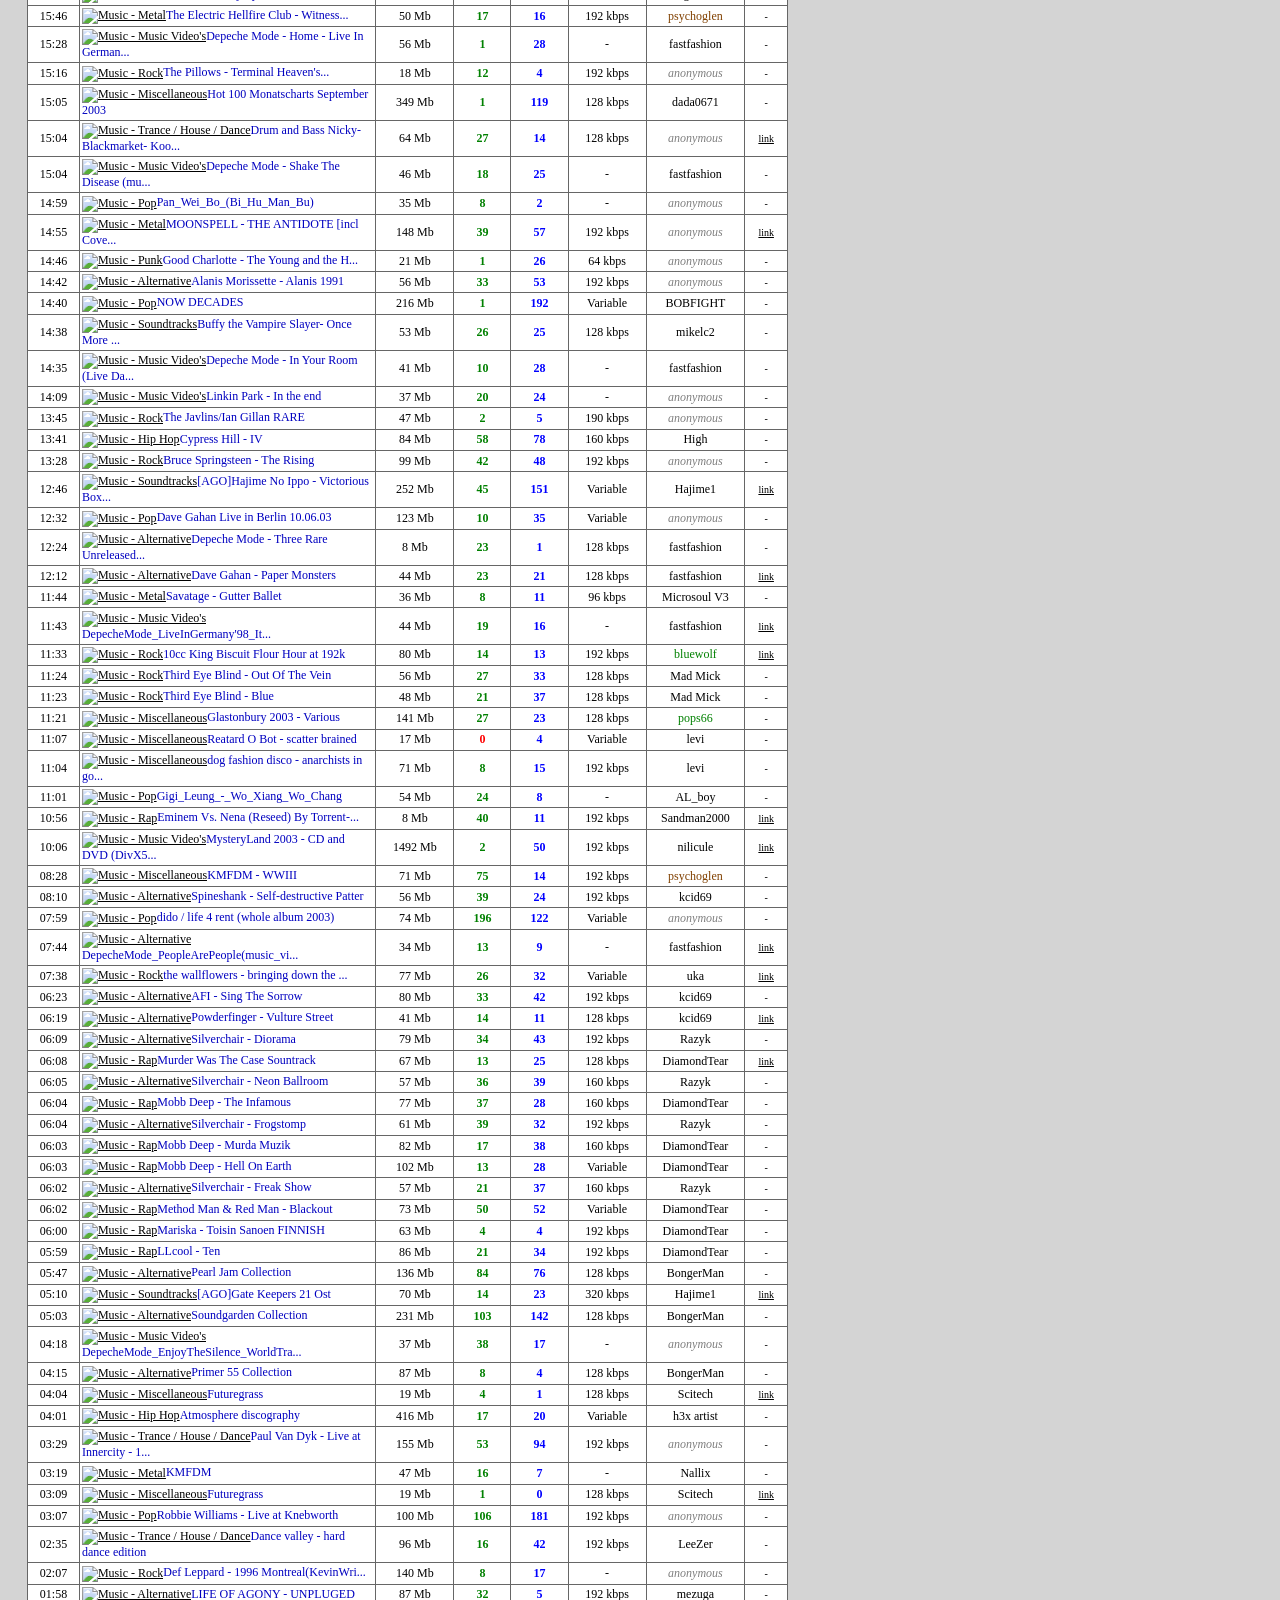
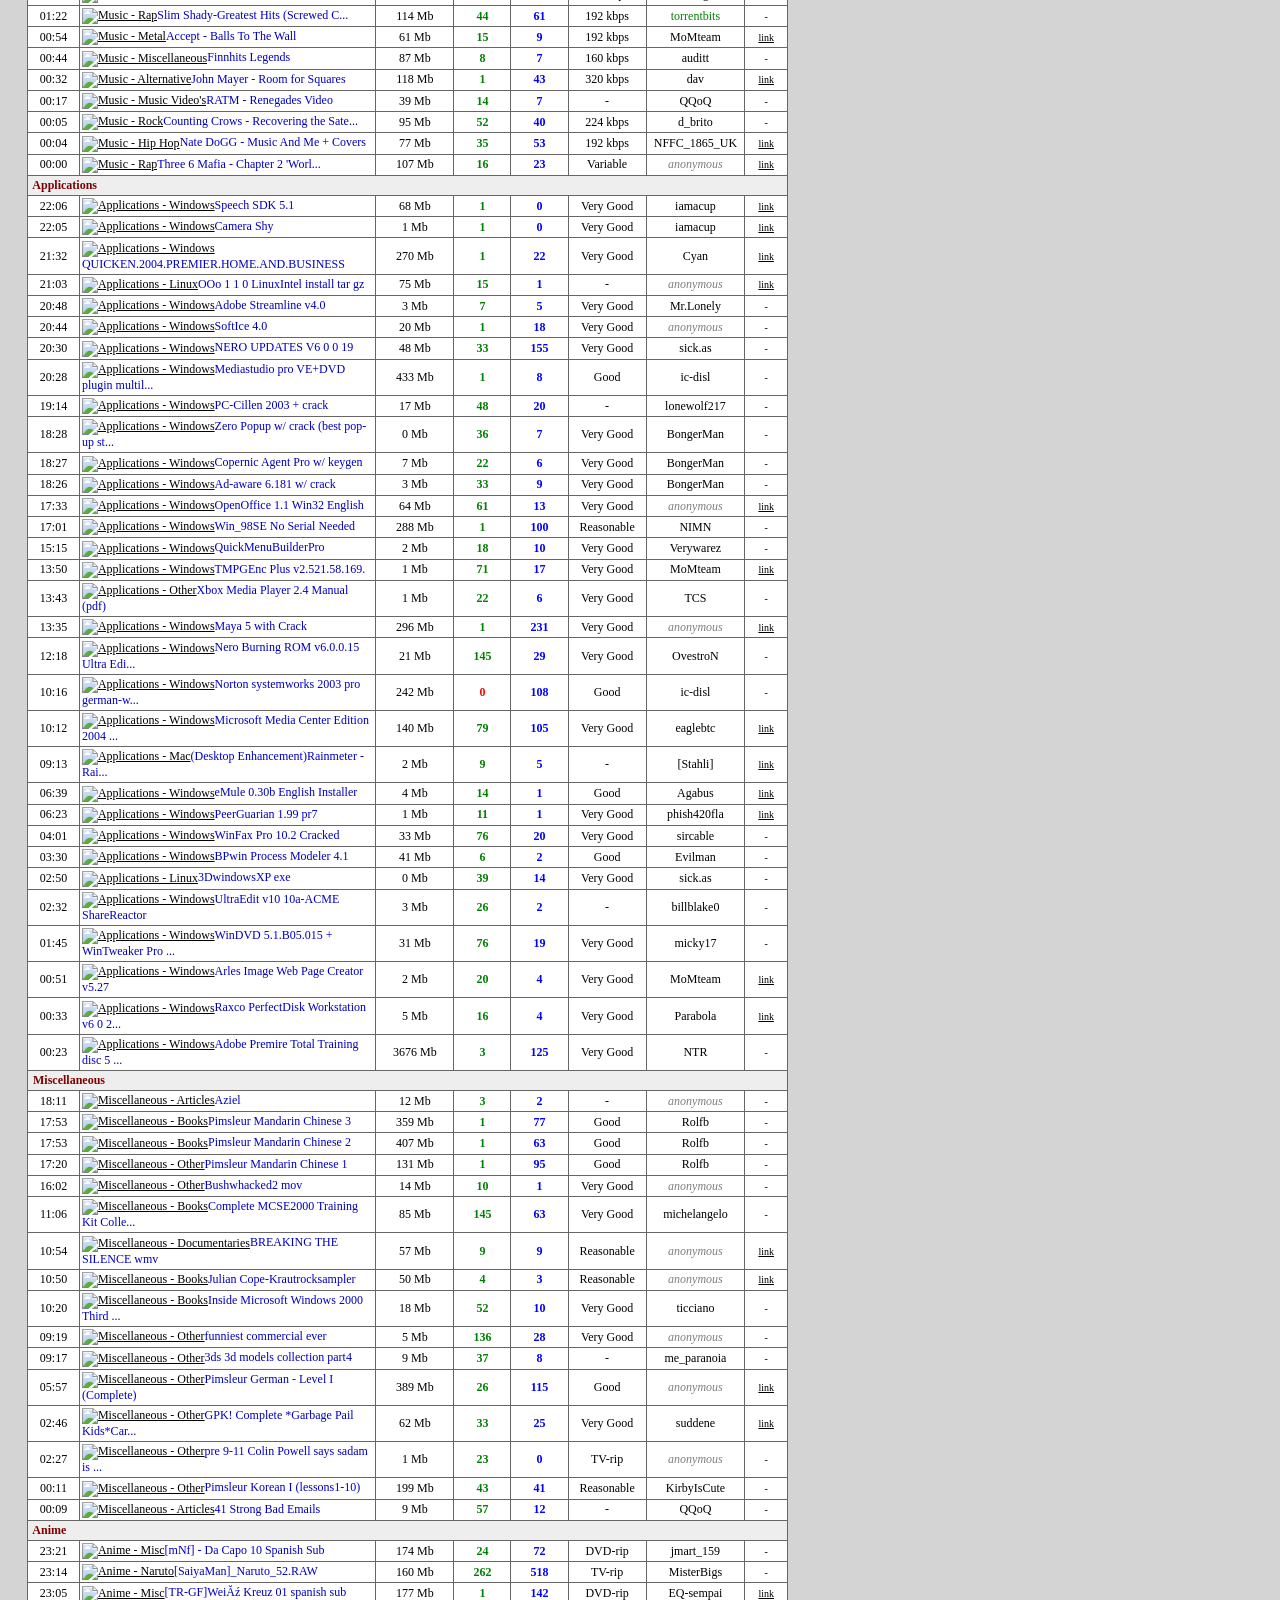
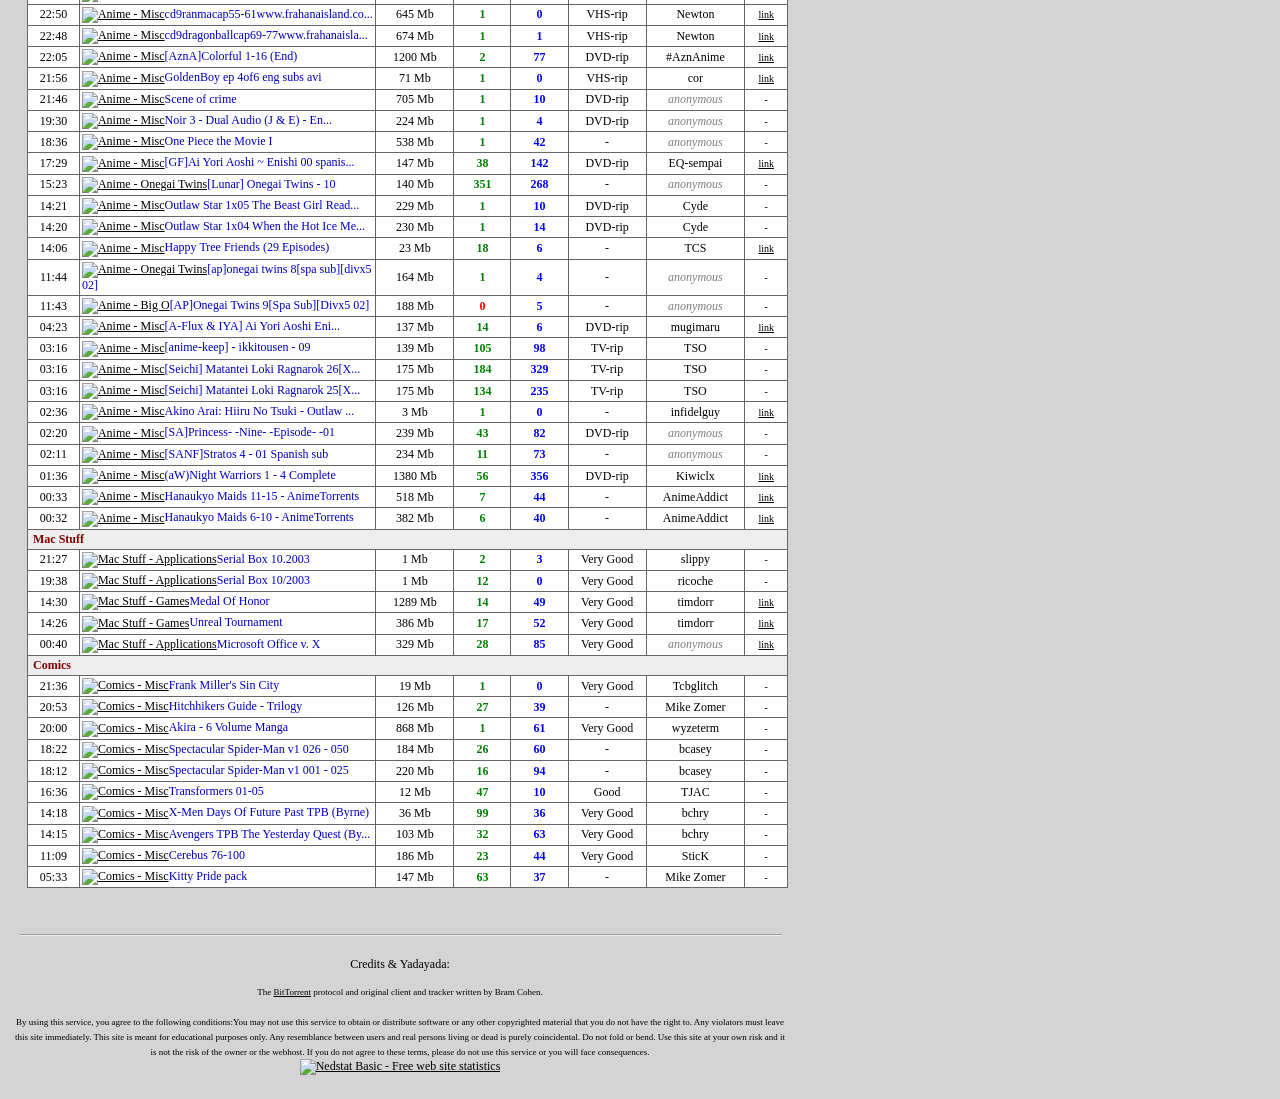
==== commit 1bcc06f4: "create sprite menu" ====
--- a/index.html
+++ b/index.html
@@ -42,12 +42,26 @@
 
 
 
+<div class="logo">
+<a href="javascript:void(0);"><img border="0" src="images/logo/Tekademix5.jpg" width="629" height="87"></a>
+</div>
+
+
 <div class="menu">
 
-<a href="javascript:void(0);"><img border="0" src="images/logo/Tekademix5.jpg" width="629" height="87"></a>
+<img class="sprite menu-news" src="images/logo/spacer.gif" width="1" height="1">
+<img class="sprite menu-dash" src="images/logo/spacer.gif" width="1" height="1">
+<img class="sprite menu-forums" src="images/logo/spacer.gif" width="1" height="1">
+<img class="sprite menu-dash" src="images/logo/spacer.gif" width="1" height="1">
+<img class="sprite menu-irc" src="images/logo/spacer.gif" width="1" height="1">
+<img class="sprite menu-dash" src="images/logo/spacer.gif" width="1" height="1">
+<img class="sprite menu-search" src="images/logo/spacer.gif" width="1" height="1">
+<img class="sprite menu-dash" src="images/logo/spacer.gif" width="1" height="1">
+<img class="sprite menu-my-torrents" src="images/logo/spacer.gif" width="1" height="1">
+<img class="sprite menu-dash" src="images/logo/spacer.gif" width="1" height="1">
+<img class="sprite menu-upload" src="images/logo/spacer.gif" width="1" height="1">
 
 
-<img class="" src="spacer.gif" width="1" height="1">
  </div>
 
 
--- a/css/style.css
+++ b/css/style.css
@@ -4,6 +4,65 @@
 	background-color: #D4D4D4;
 	background-repeat: repeat-y;
 }
+
+
+.sprite {
+	background-image:url("../images/logo/suprnova_sprite.jpg");
+	background-repeat:no-repeat;
+
+}
+
+.sprite.menu-news {
+	background-position:-21px -217px;
+	width:98px;
+	height:27px;
+}
+
+.sprite.menu-dash {
+	background-position:-123px -217px;
+	width:14px;
+	height:27px;
+}
+.sprite.menu-forums {
+	background-position:-145px -217px;
+	width:121px;
+	height:27px;
+}
+.sprite.menu-irc {
+	background-position:-295px -217px;
+	width:128px;
+	height:27px;
+}
+
+
+.sprite.menu-irc {
+	background-position:-295px -217px;
+	width:128px;
+	height:27px;
+}
+
+
+.sprite.menu-search {
+	background-position:-450px -217px;
+	width:115px;
+	height:27px;
+}
+
+
+
+.sprite.menu-my-torrents {
+	background-position:-597px -217px;
+	width:157px;
+	height:27px;
+} 
+
+.sprite.menu-upload {
+	background-position:-782px -217px;
+	width:208px;
+	height:27px;
+} 
+
+
 td {
 	font-family: Verdana;
 	font-size: 12px;
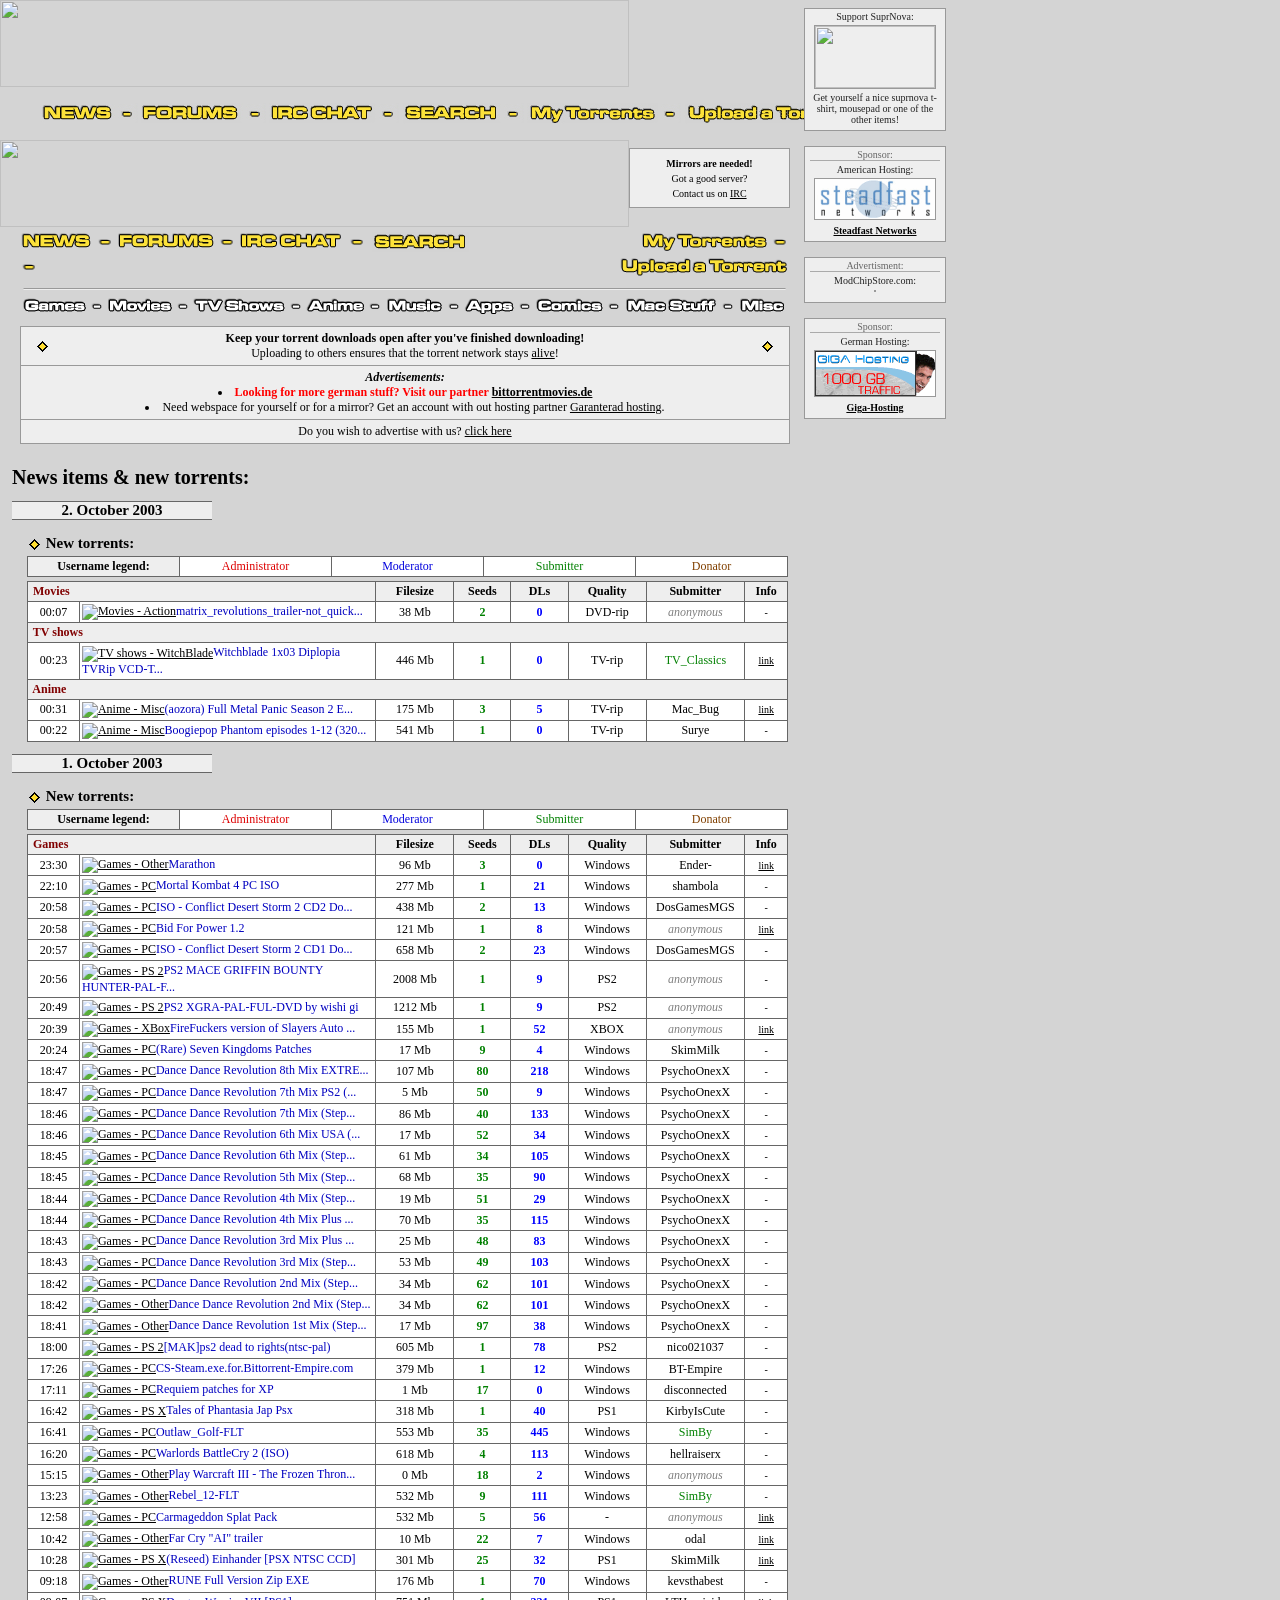
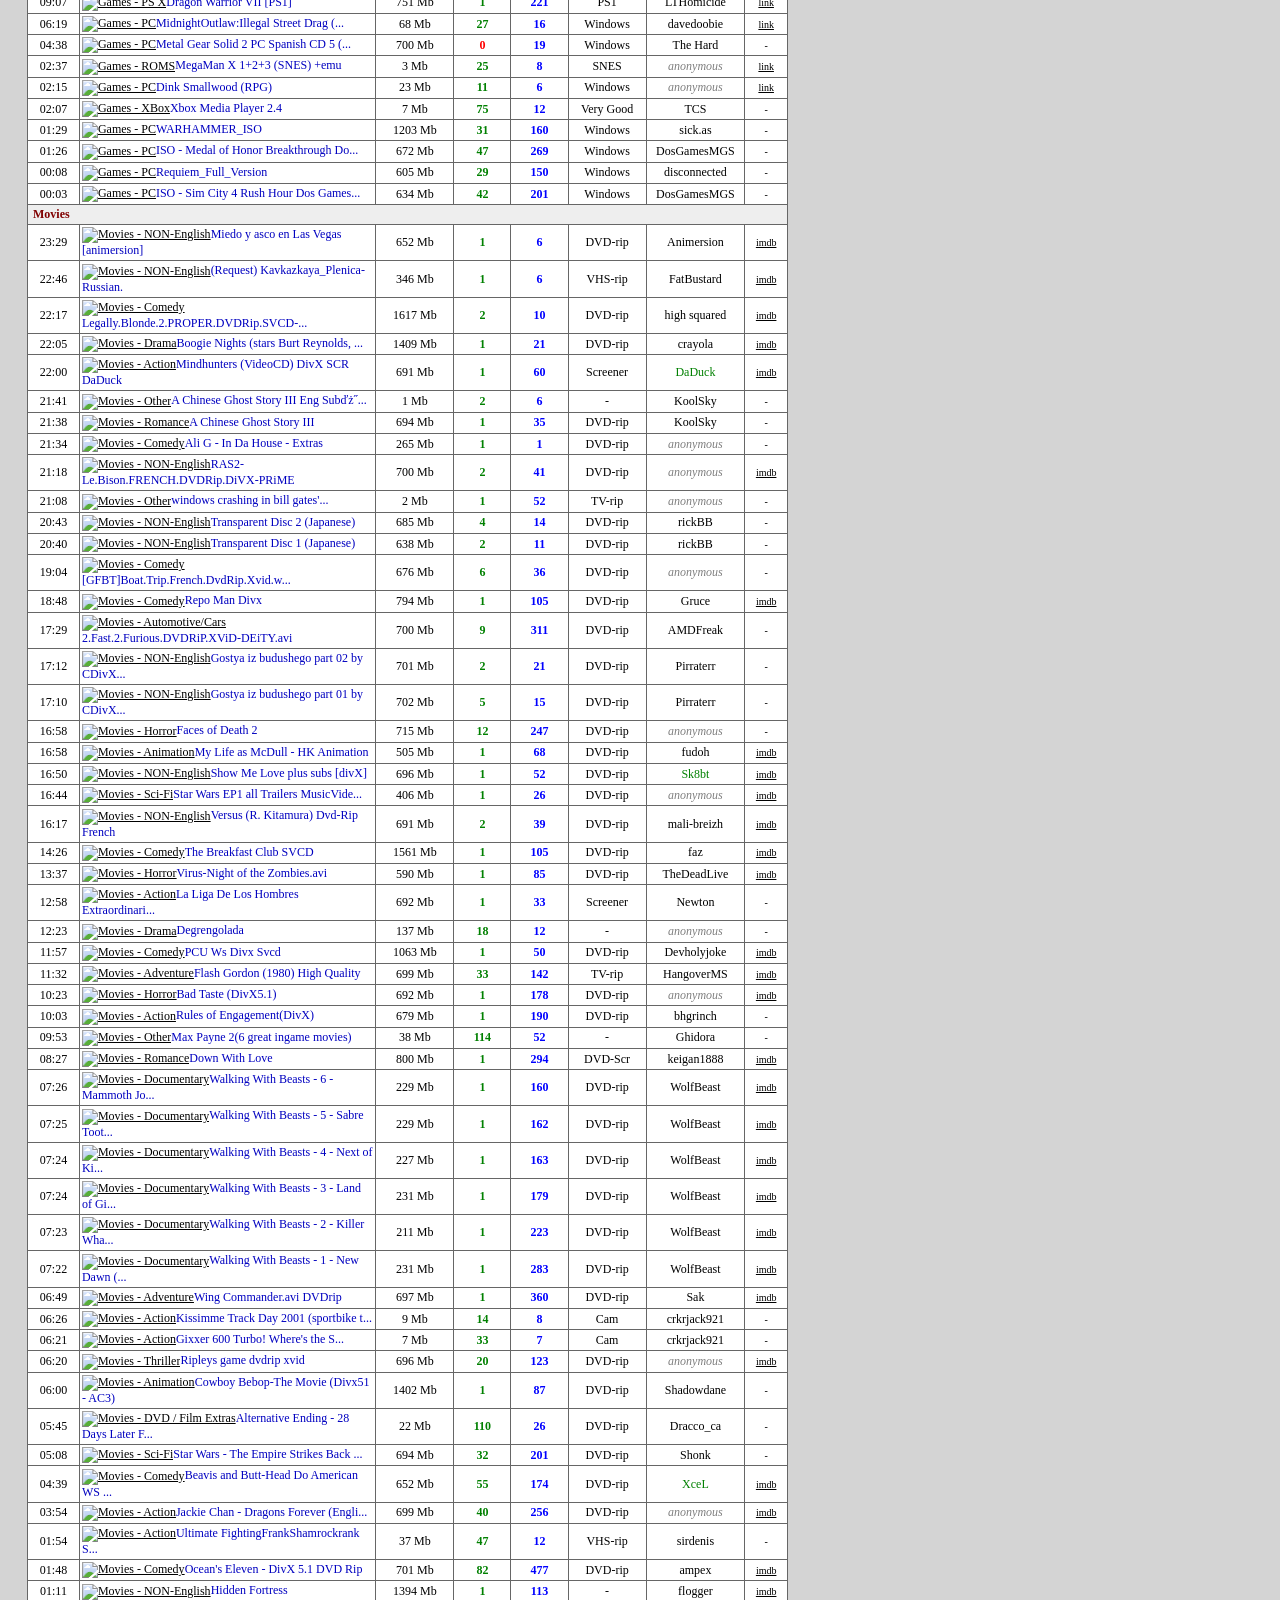
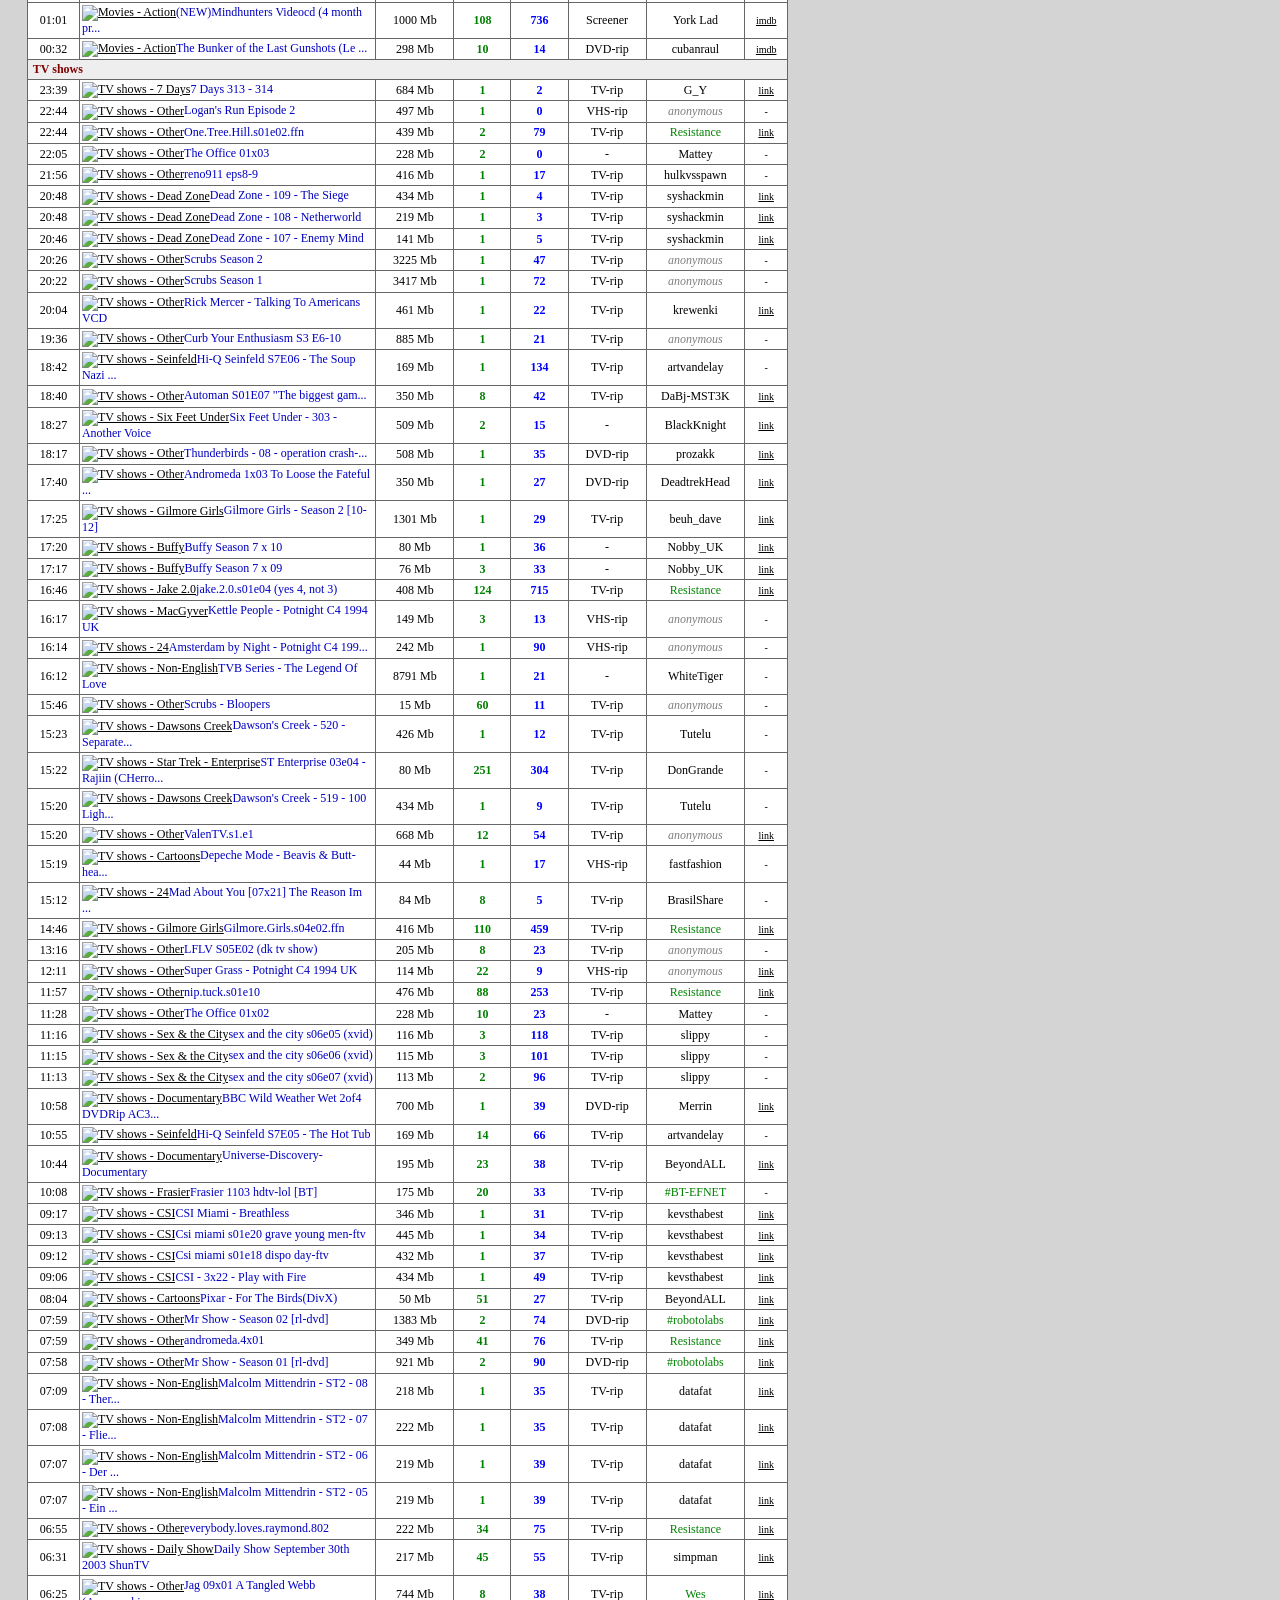
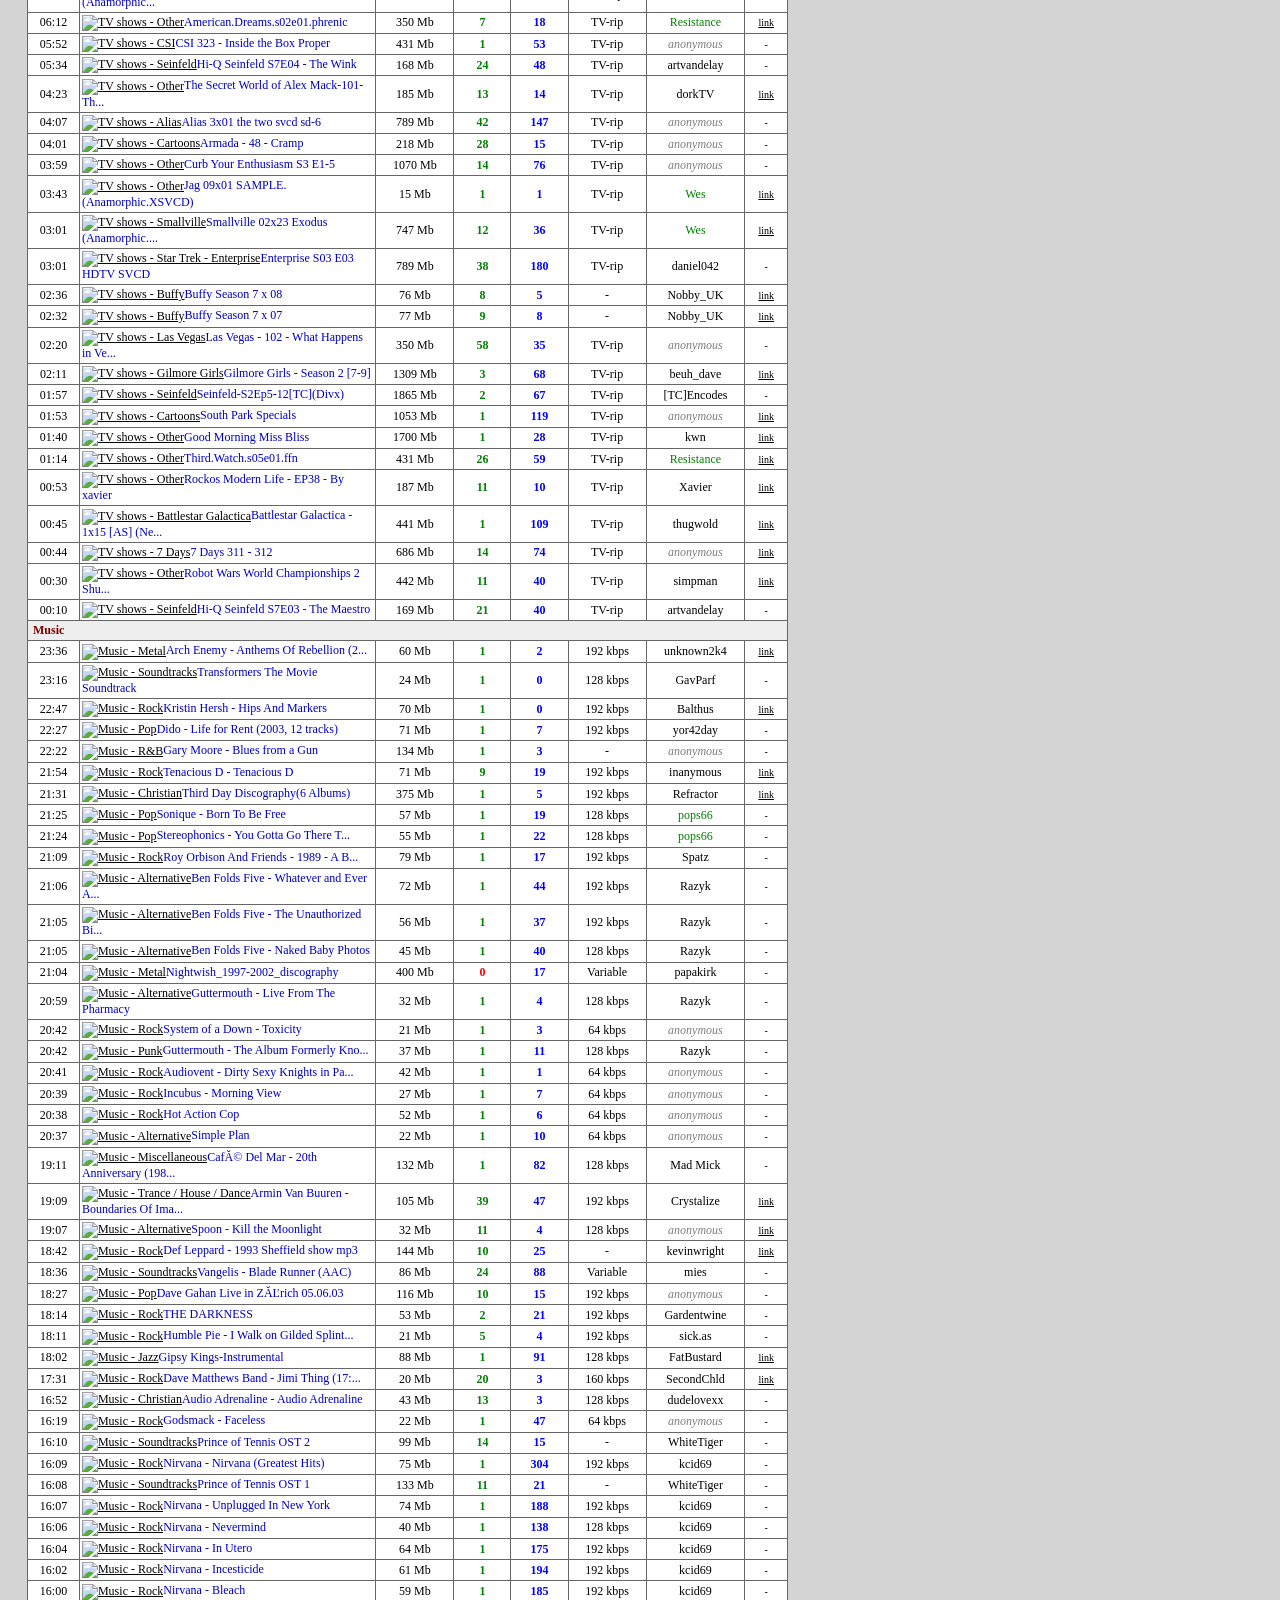
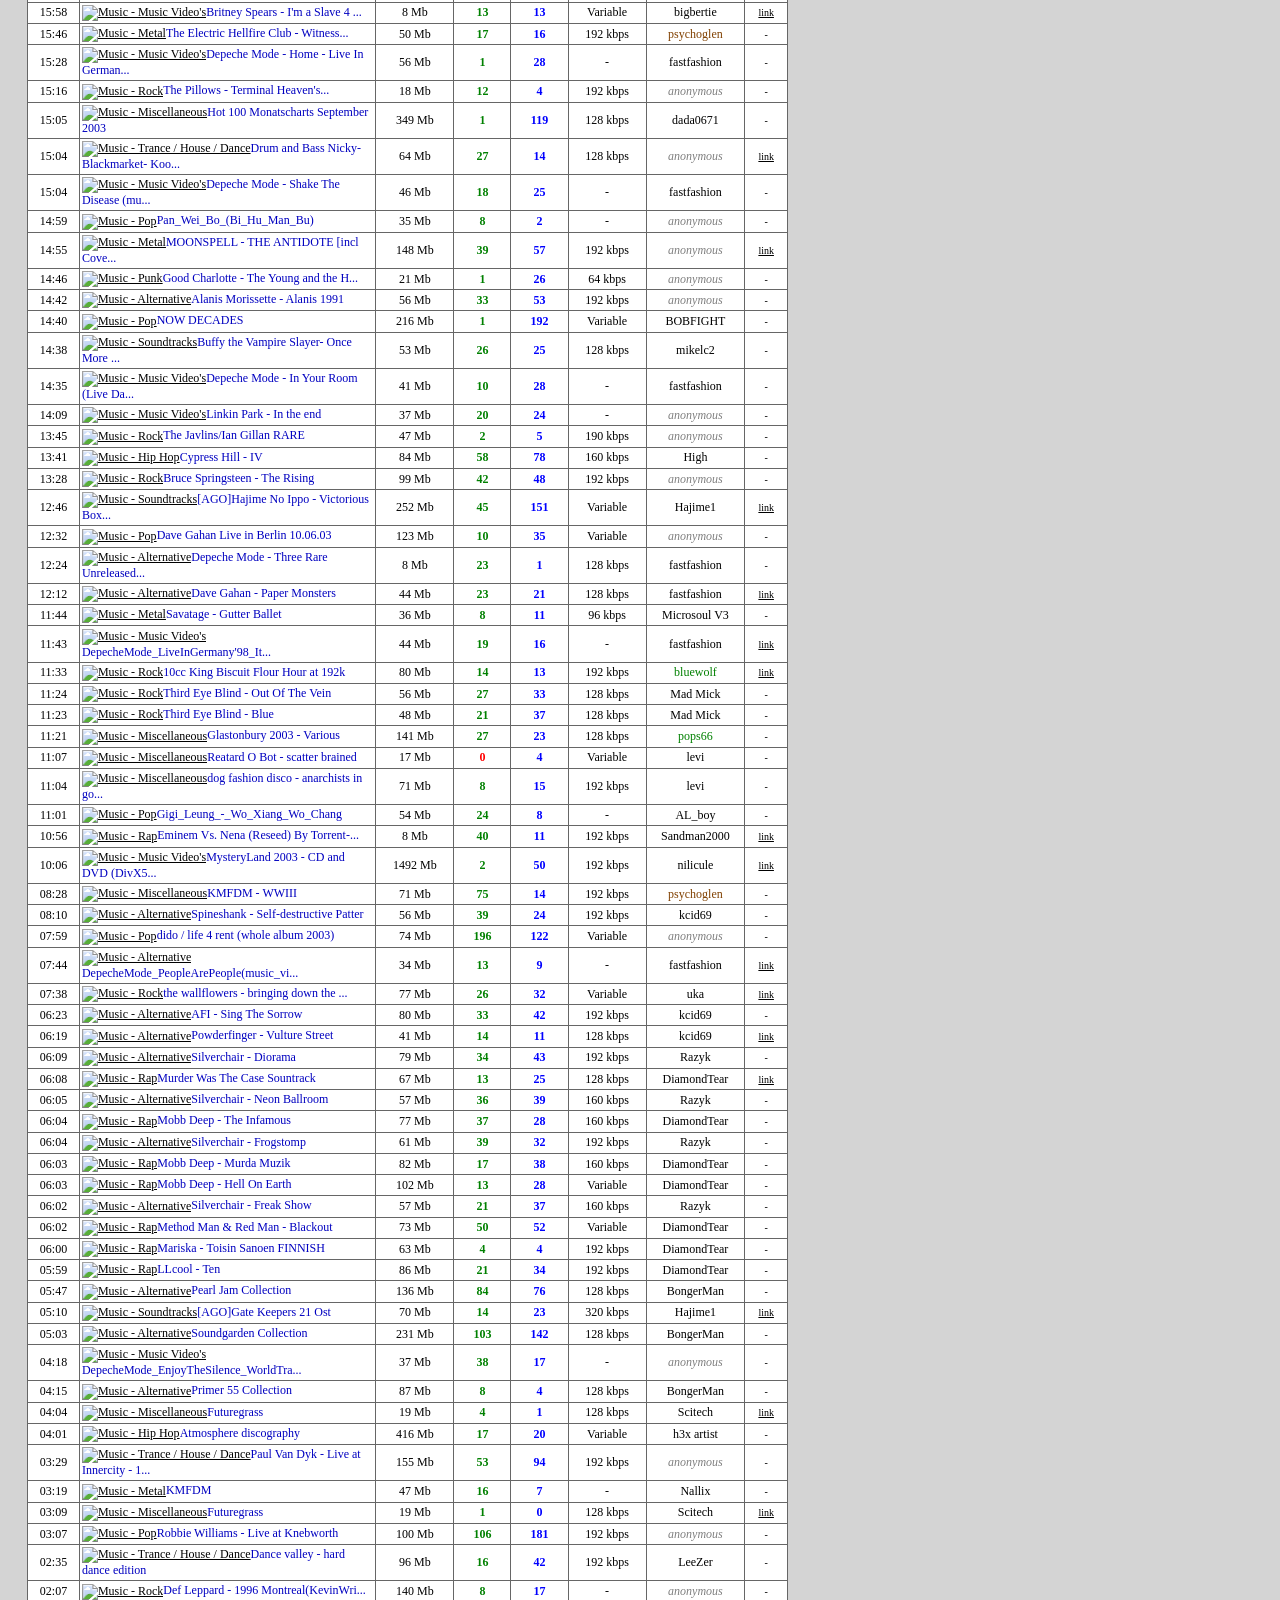
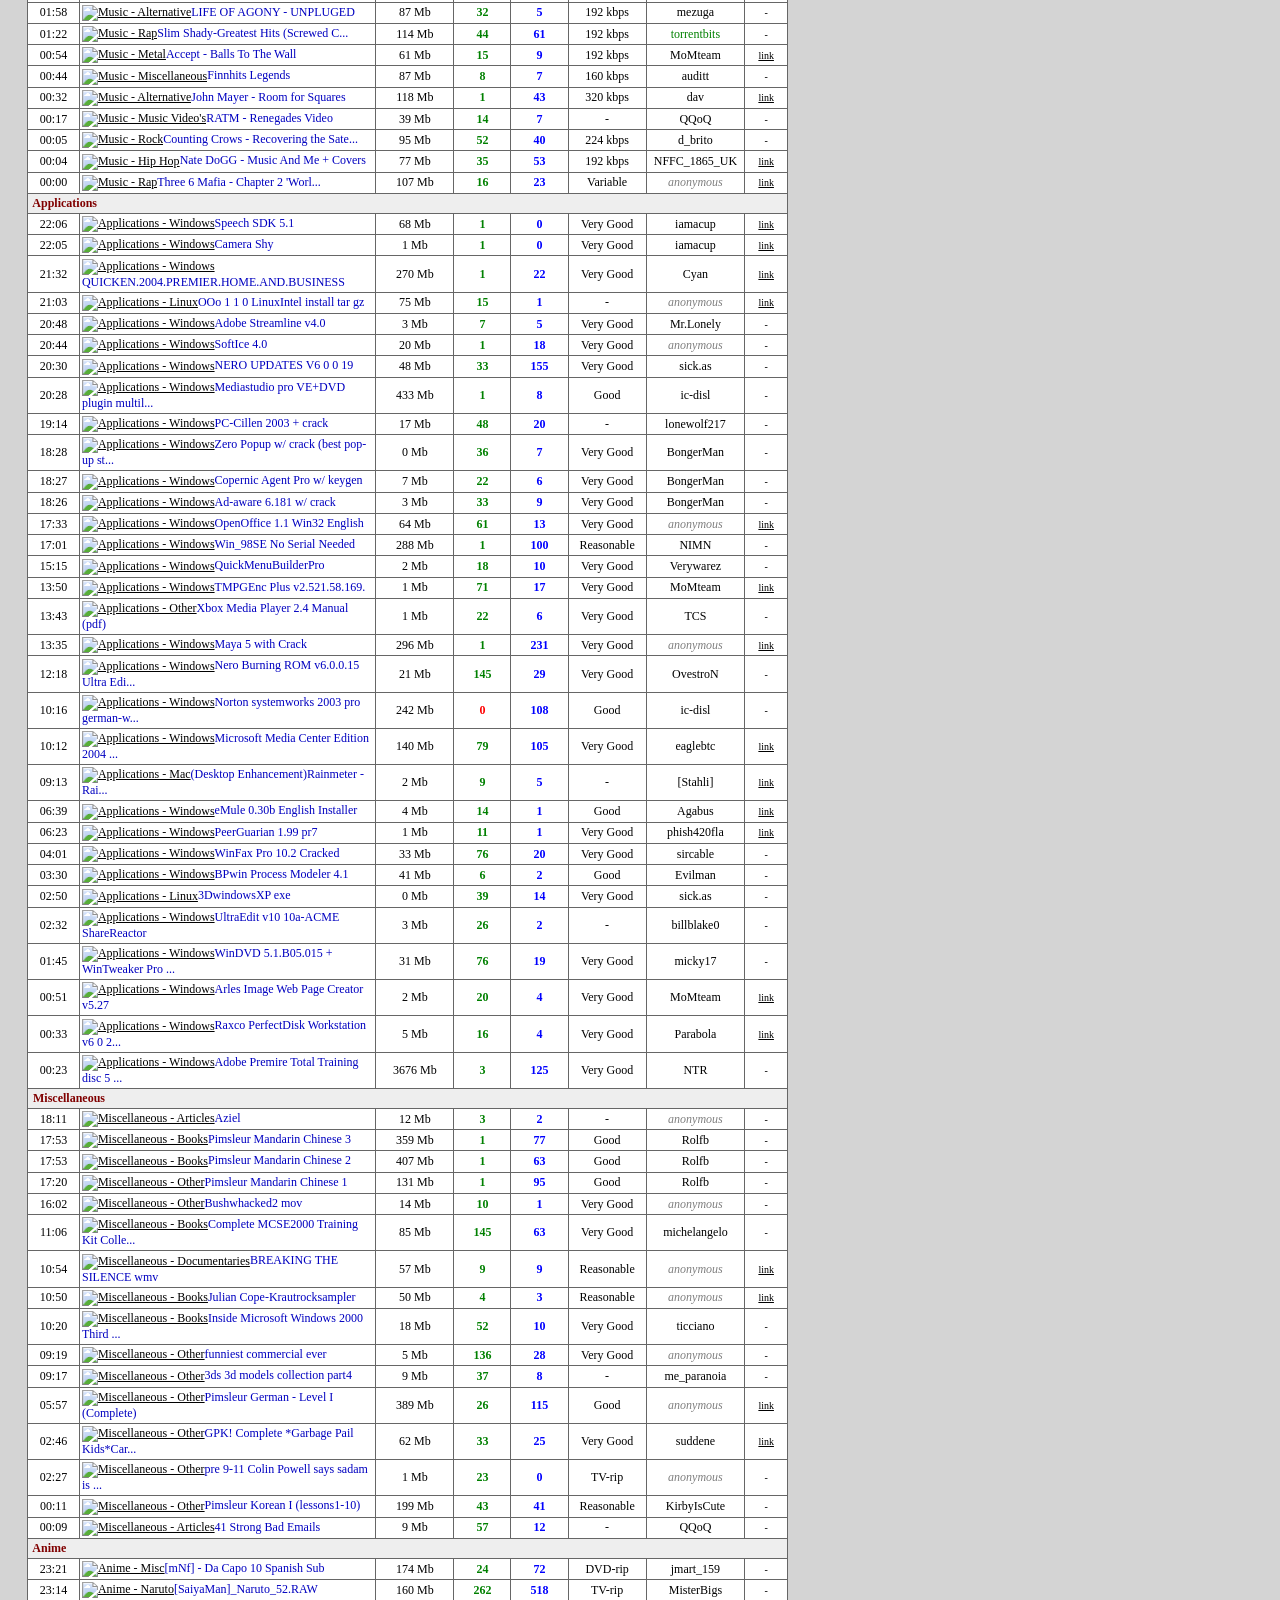
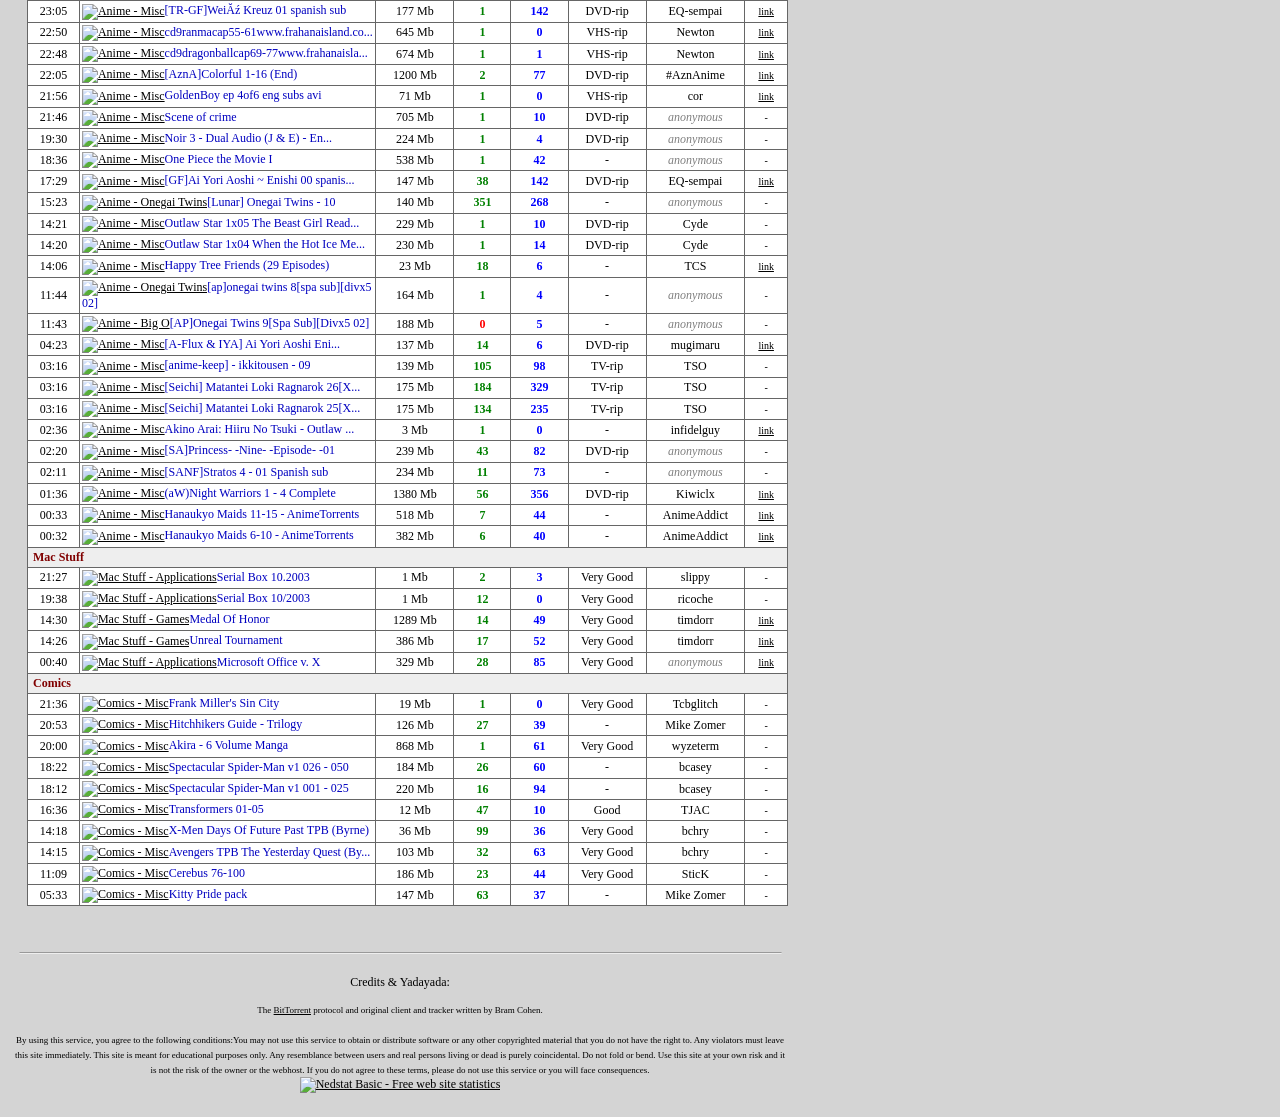
==== commit 8169dc56: "fix sprite" ====
--- a/index.html
+++ b/index.html
@@ -47,20 +47,22 @@
 </div>
 
 
-<div class="menu">
+<div>
 
-<img class="sprite menu-news" src="images/logo/spacer.gif" width="1" height="1">
-<img class="sprite menu-dash" src="images/logo/spacer.gif" width="1" height="1">
-<img class="sprite menu-forums" src="images/logo/spacer.gif" width="1" height="1">
-<img class="sprite menu-dash" src="images/logo/spacer.gif" width="1" height="1">
-<img class="sprite menu-irc" src="images/logo/spacer.gif" width="1" height="1">
-<img class="sprite menu-dash" src="images/logo/spacer.gif" width="1" height="1">
-<img class="sprite menu-search" src="images/logo/spacer.gif" width="1" height="1">
-<img class="sprite menu-dash" src="images/logo/spacer.gif" width="1" height="1">
-<img class="sprite menu-my-torrents" src="images/logo/spacer.gif" width="1" height="1">
-<img class="sprite menu-dash" src="images/logo/spacer.gif" width="1" height="1">
-<img class="sprite menu-upload" src="images/logo/spacer.gif" width="1" height="1">
+<ul class="top-menu">
+<li><img class="sprite menu-news" src="images/logo/spacer.gif" width="1" height="1"></li>
+<li><img class="sprite menu-dash" src="images/logo/spacer.gif" width="1" height="1"></li>
+<li><img class="sprite menu-forums" src="images/logo/spacer.gif" width="1" height="1"></li>
+<li><img class="sprite menu-dash" src="images/logo/spacer.gif" width="1" height="1"></li>
+<li><img class="sprite menu-irc" src="images/logo/spacer.gif" width="1" height="1"></li>
+<li><img class="sprite menu-dash" src="images/logo/spacer.gif" width="1" height="1"></li>
+<li><img class="sprite menu-search" src="images/logo/spacer.gif" width="1" height="1"></li>
+<li><img class="sprite menu-dash" src="images/logo/spacer.gif" width="1" height="1"></li>
+<li><img class="sprite menu-my-torrents" src="images/logo/spacer.gif" width="1" height="1"></li>
+<li><img class="sprite menu-dash" src="images/logo/spacer.gif" width="1" height="1"></li>
+<li><img class="sprite menu-upload" src="images/logo/spacer.gif" width="1" height="1"></li>
 
+</ul>
 
  </div>
 
--- a/css/style.css
+++ b/css/style.css
@@ -5,6 +5,15 @@
 	background-repeat: repeat-y;
 }
 
+.top-menu {
+	list-style-type: none;
+}
+
+@media screen and (min-width:768px) {
+   .top-menu li {
+   	display:inline;
+   }
+}
 
 .sprite {
 	background-image:url("../images/logo/suprnova_sprite.jpg");
@@ -13,53 +22,47 @@
 }
 
 .sprite.menu-news {
-	background-position:-21px -217px;
-	width:98px;
-	height:27px;
+	background-position:-19px -175px;
+	width:75px;
+	height:21px;
 }
 
 .sprite.menu-dash {
-	background-position:-123px -217px;
-	width:14px;
-	height:27px;
+	background-position:-95px -175px;
+	width:20px;
+	height:21px;
 }
 .sprite.menu-forums {
-	background-position:-145px -217px;
-	width:121px;
-	height:27px;
+	background-position:-115px -175px;
+	width:102px;
+	height:21px;
 }
 .sprite.menu-irc {
-	background-position:-295px -217px;
-	width:128px;
-	height:27px;
-}
-
-
-.sprite.menu-irc {
-	background-position:-295px -217px;
-	width:128px;
-	height:27px;
-}
+	background-position:-234px -175px;
+	width:107px;
+	height:21px;
+}
+
 
 
 .sprite.menu-search {
-	background-position:-450px -217px;
-	width:115px;
-	height:27px;
+	background-position:-357px -175px;
+	width:99px;
+	height:21px;
 }
 
 
 
 .sprite.menu-my-torrents {
-	background-position:-597px -217px;
-	width:157px;
-	height:27px;
+	background-position:-473px -175px;
+	width:131px;
+	height:21px;
 } 
 
 .sprite.menu-upload {
-	background-position:-782px -217px;
-	width:208px;
-	height:27px;
+	background-position:-621px -175px;
+	width:172px;
+	height:21px;
 } 
 
 
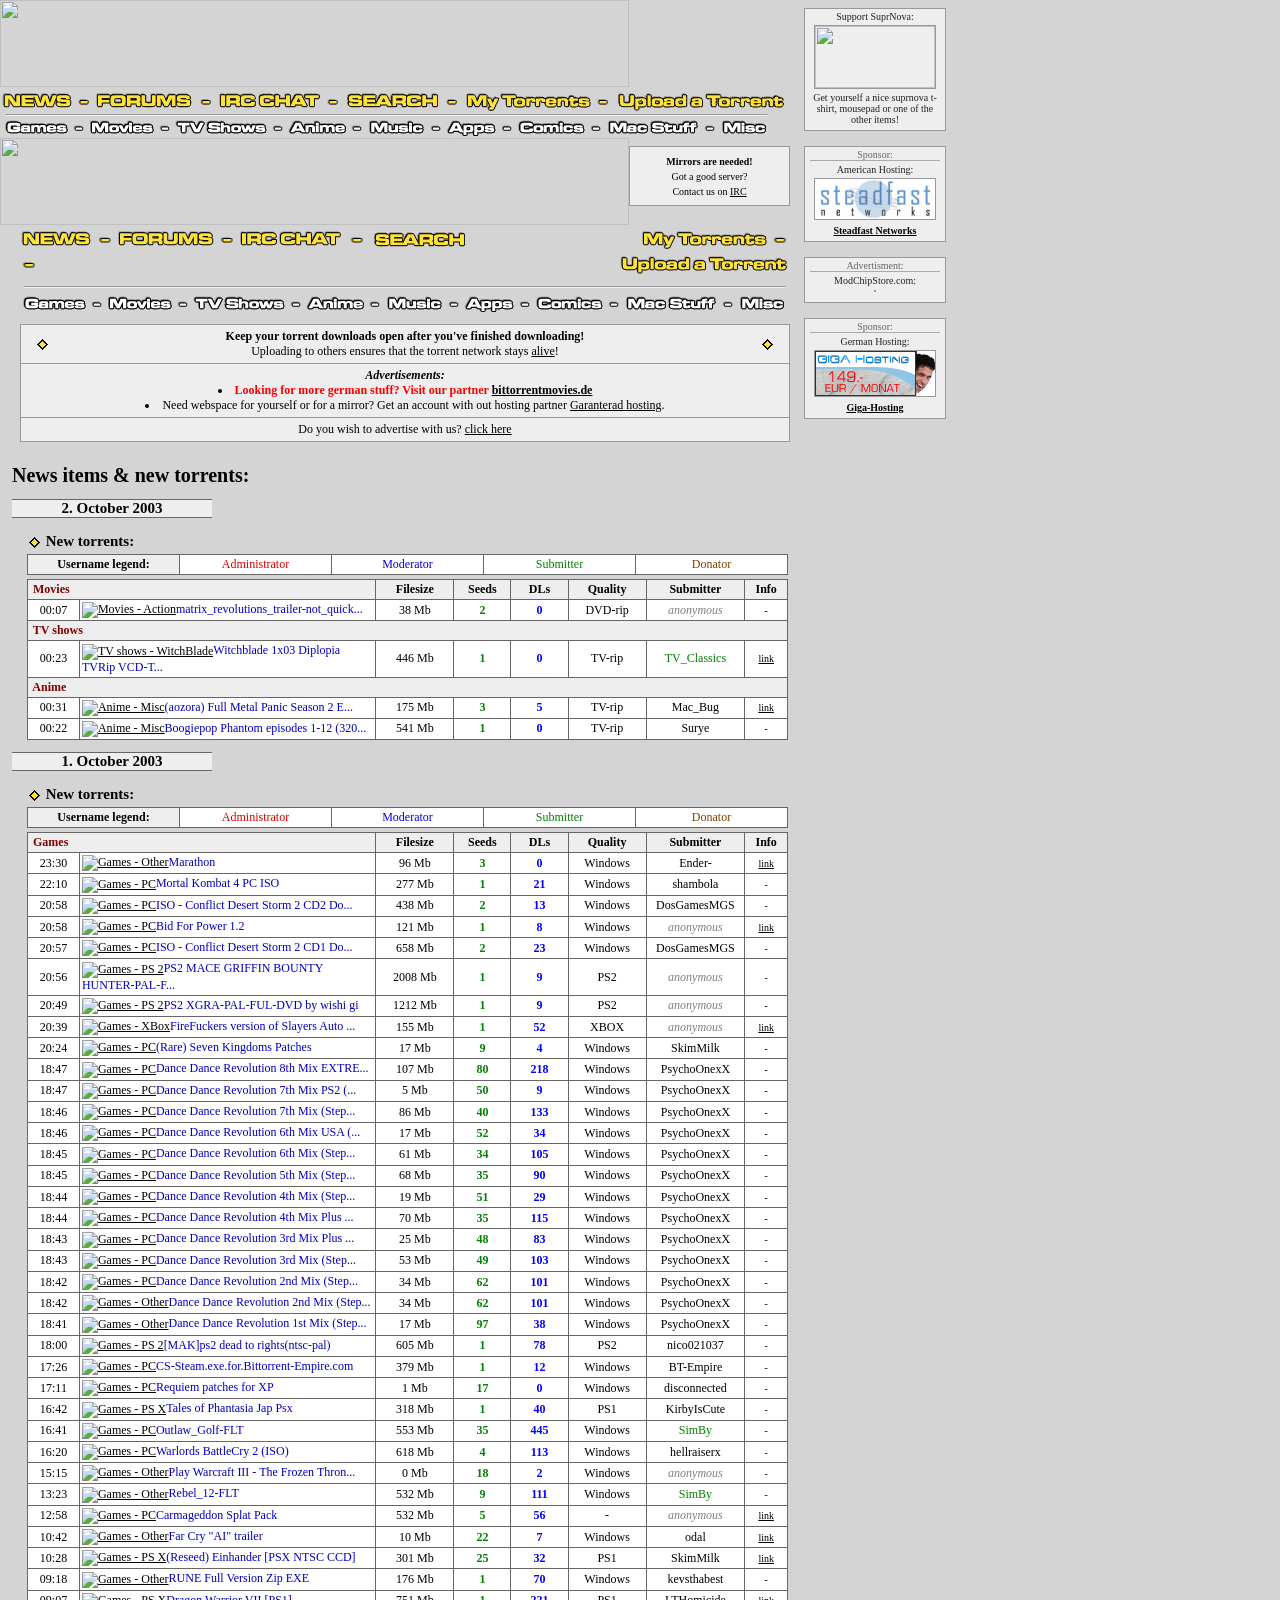
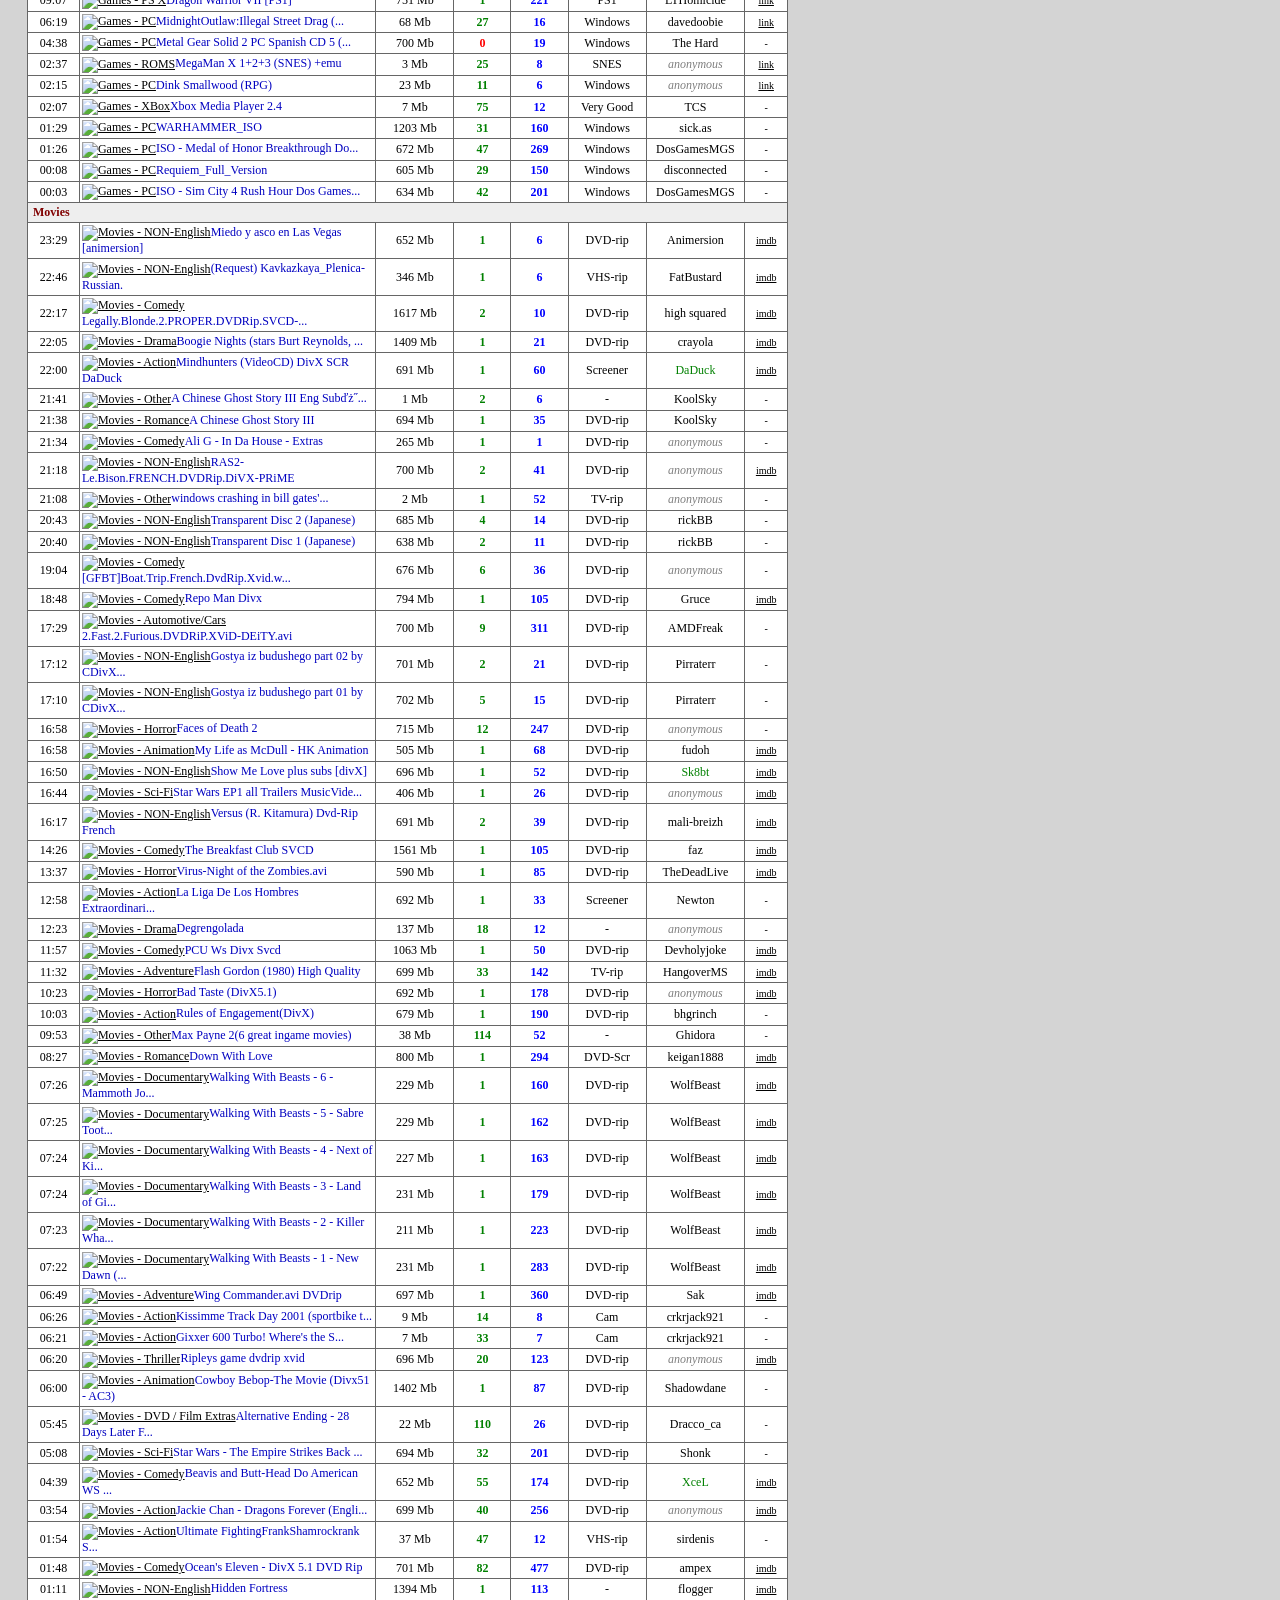
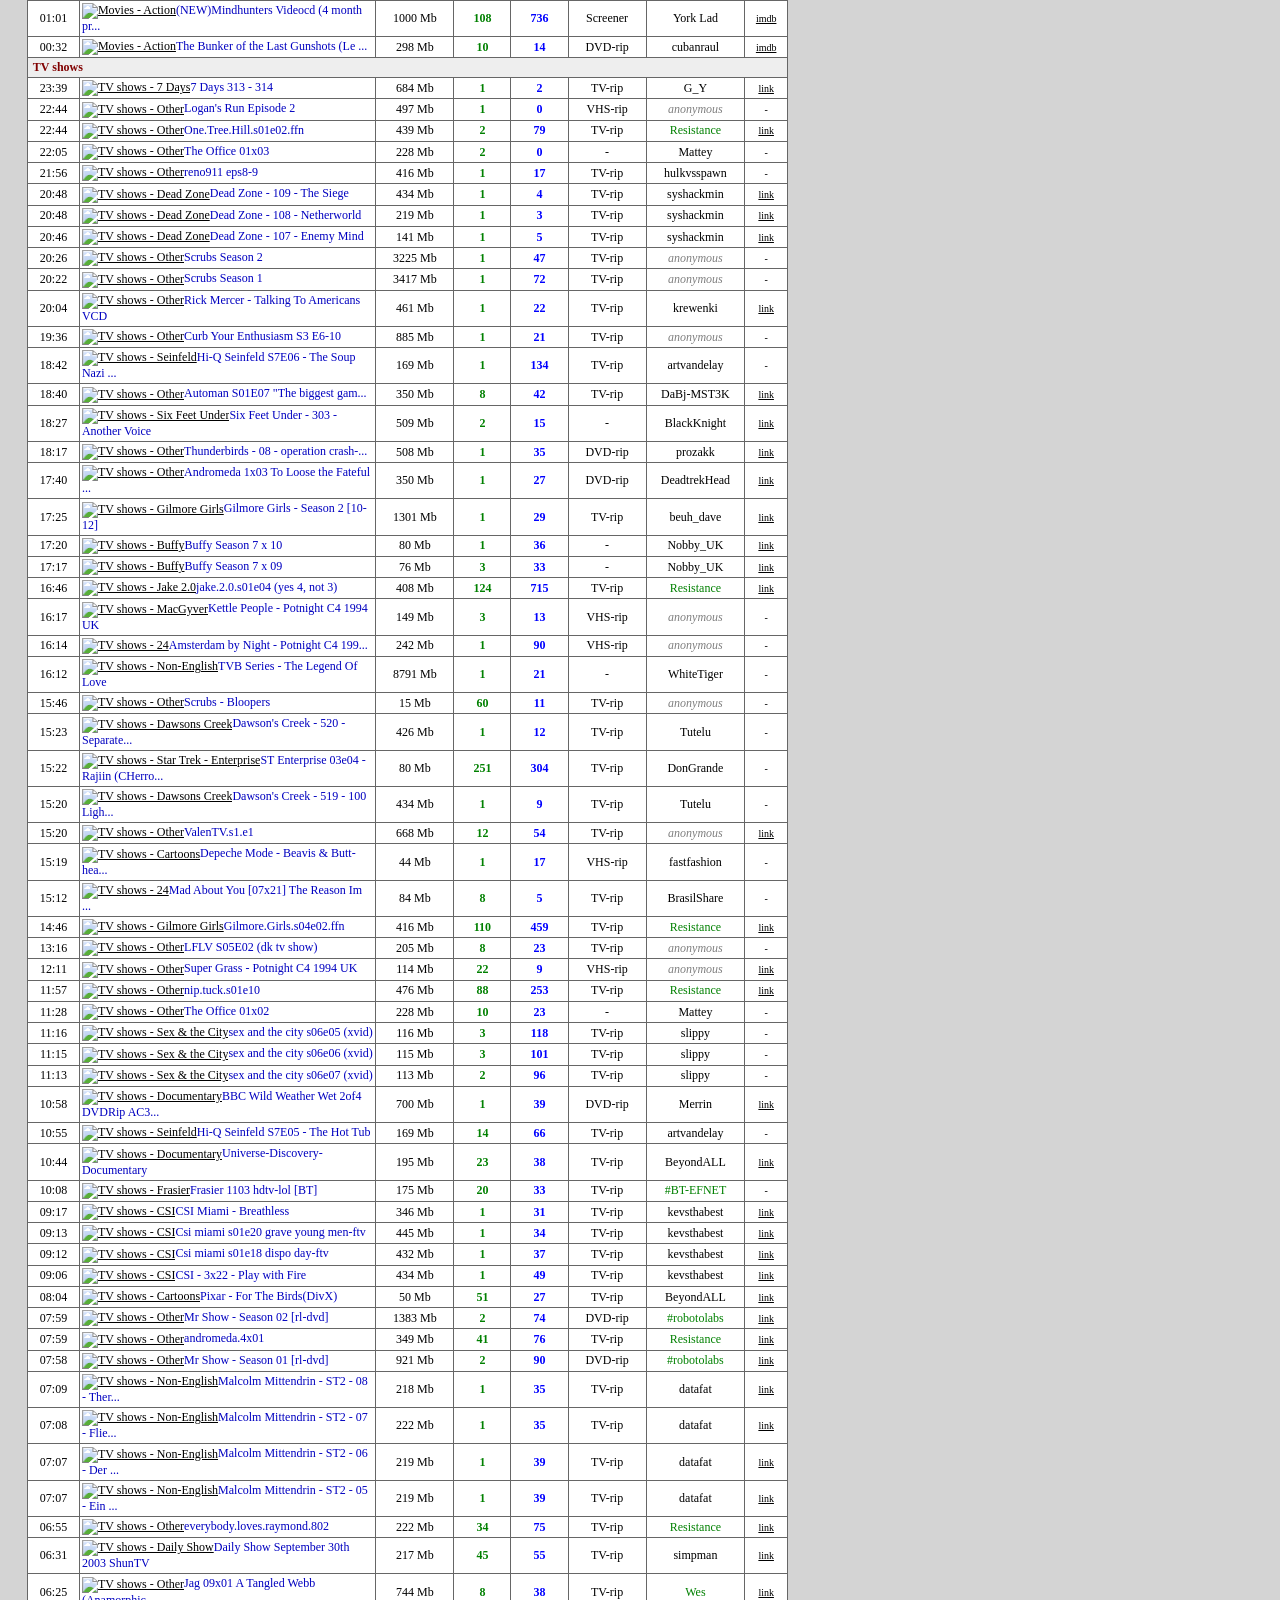
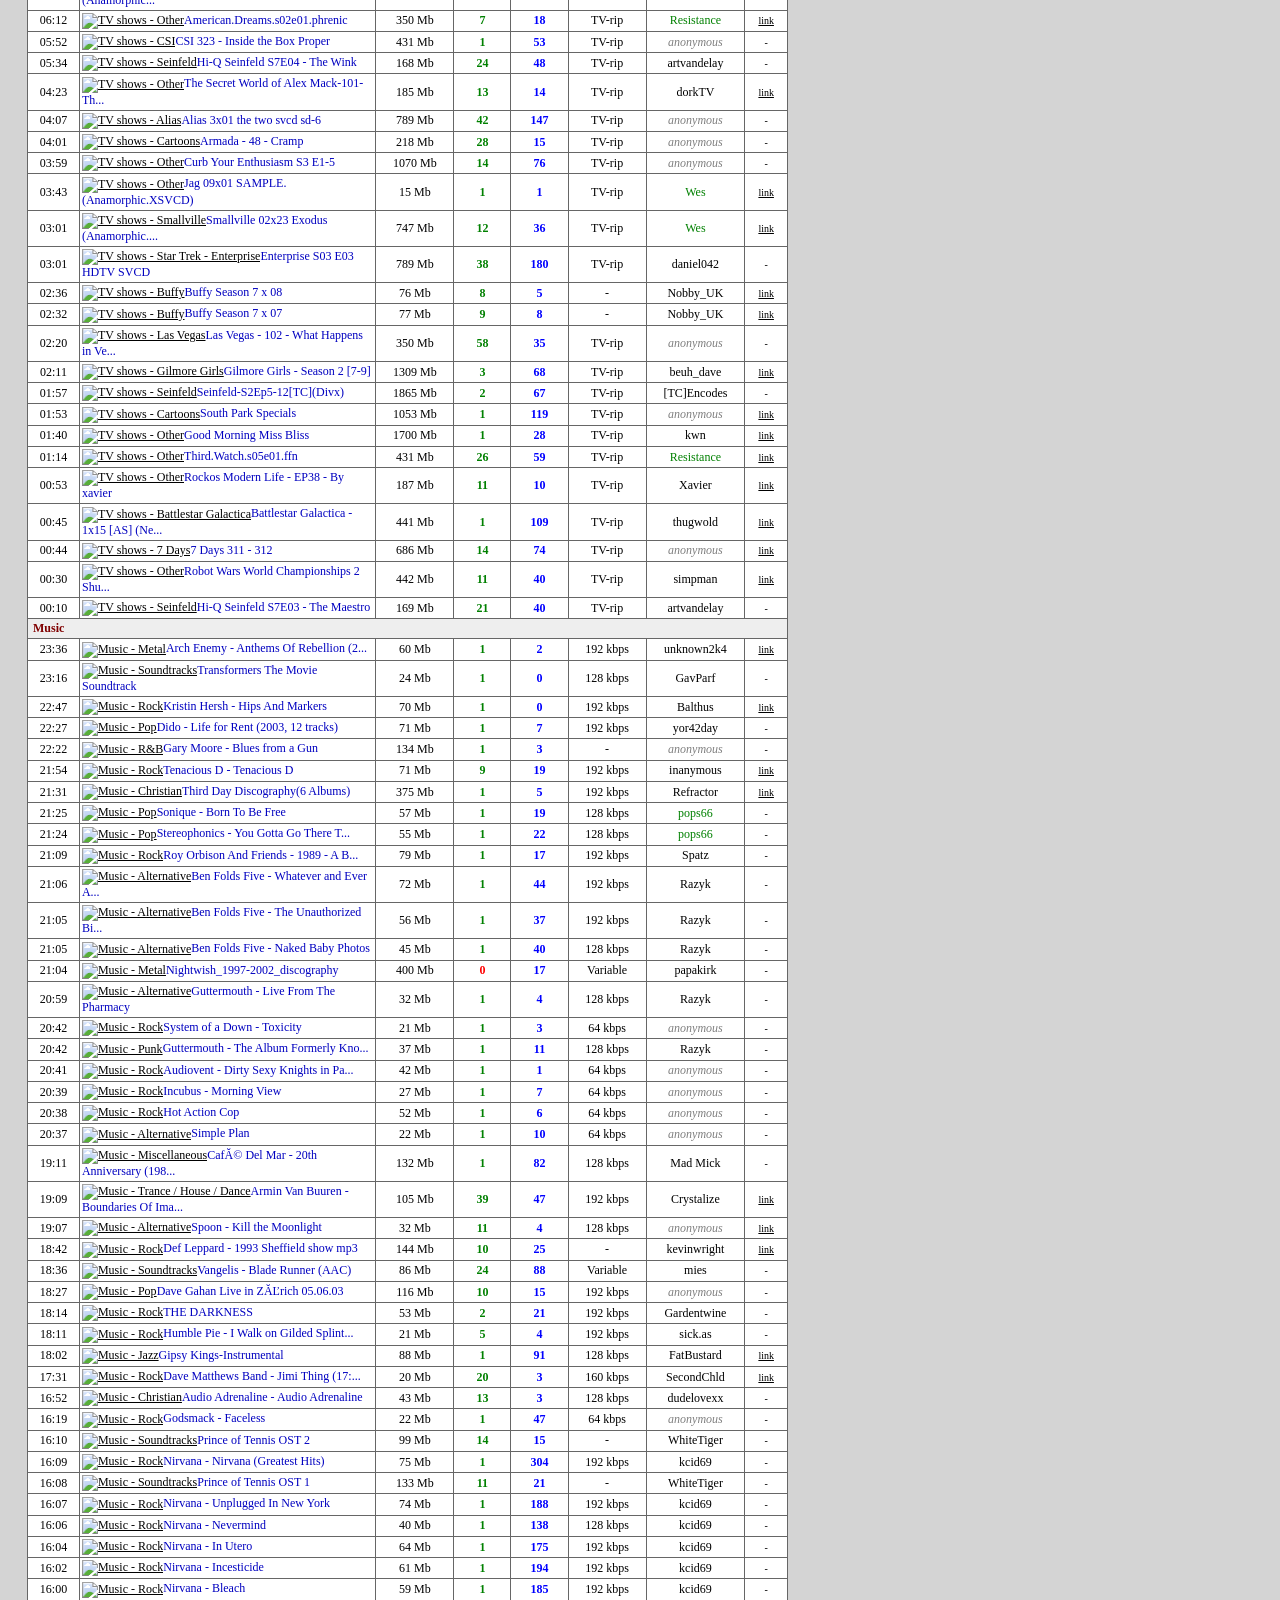
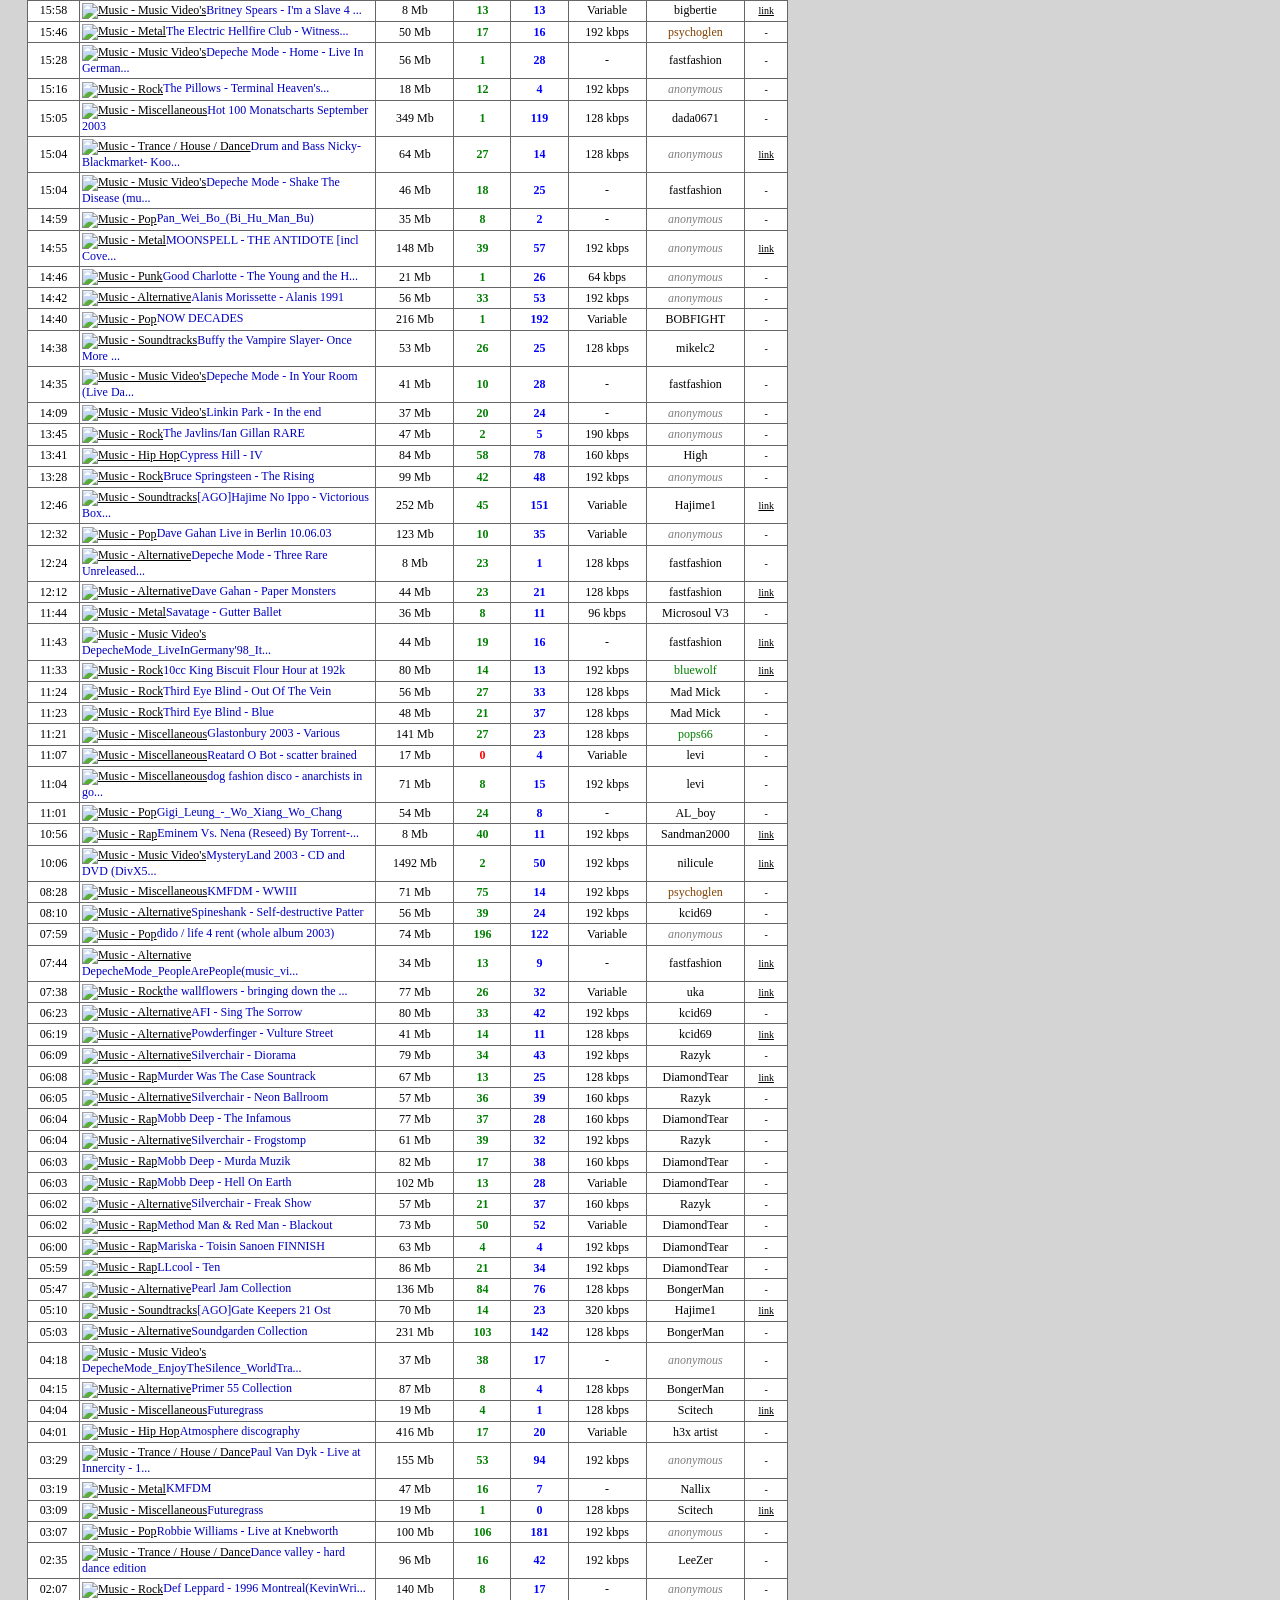
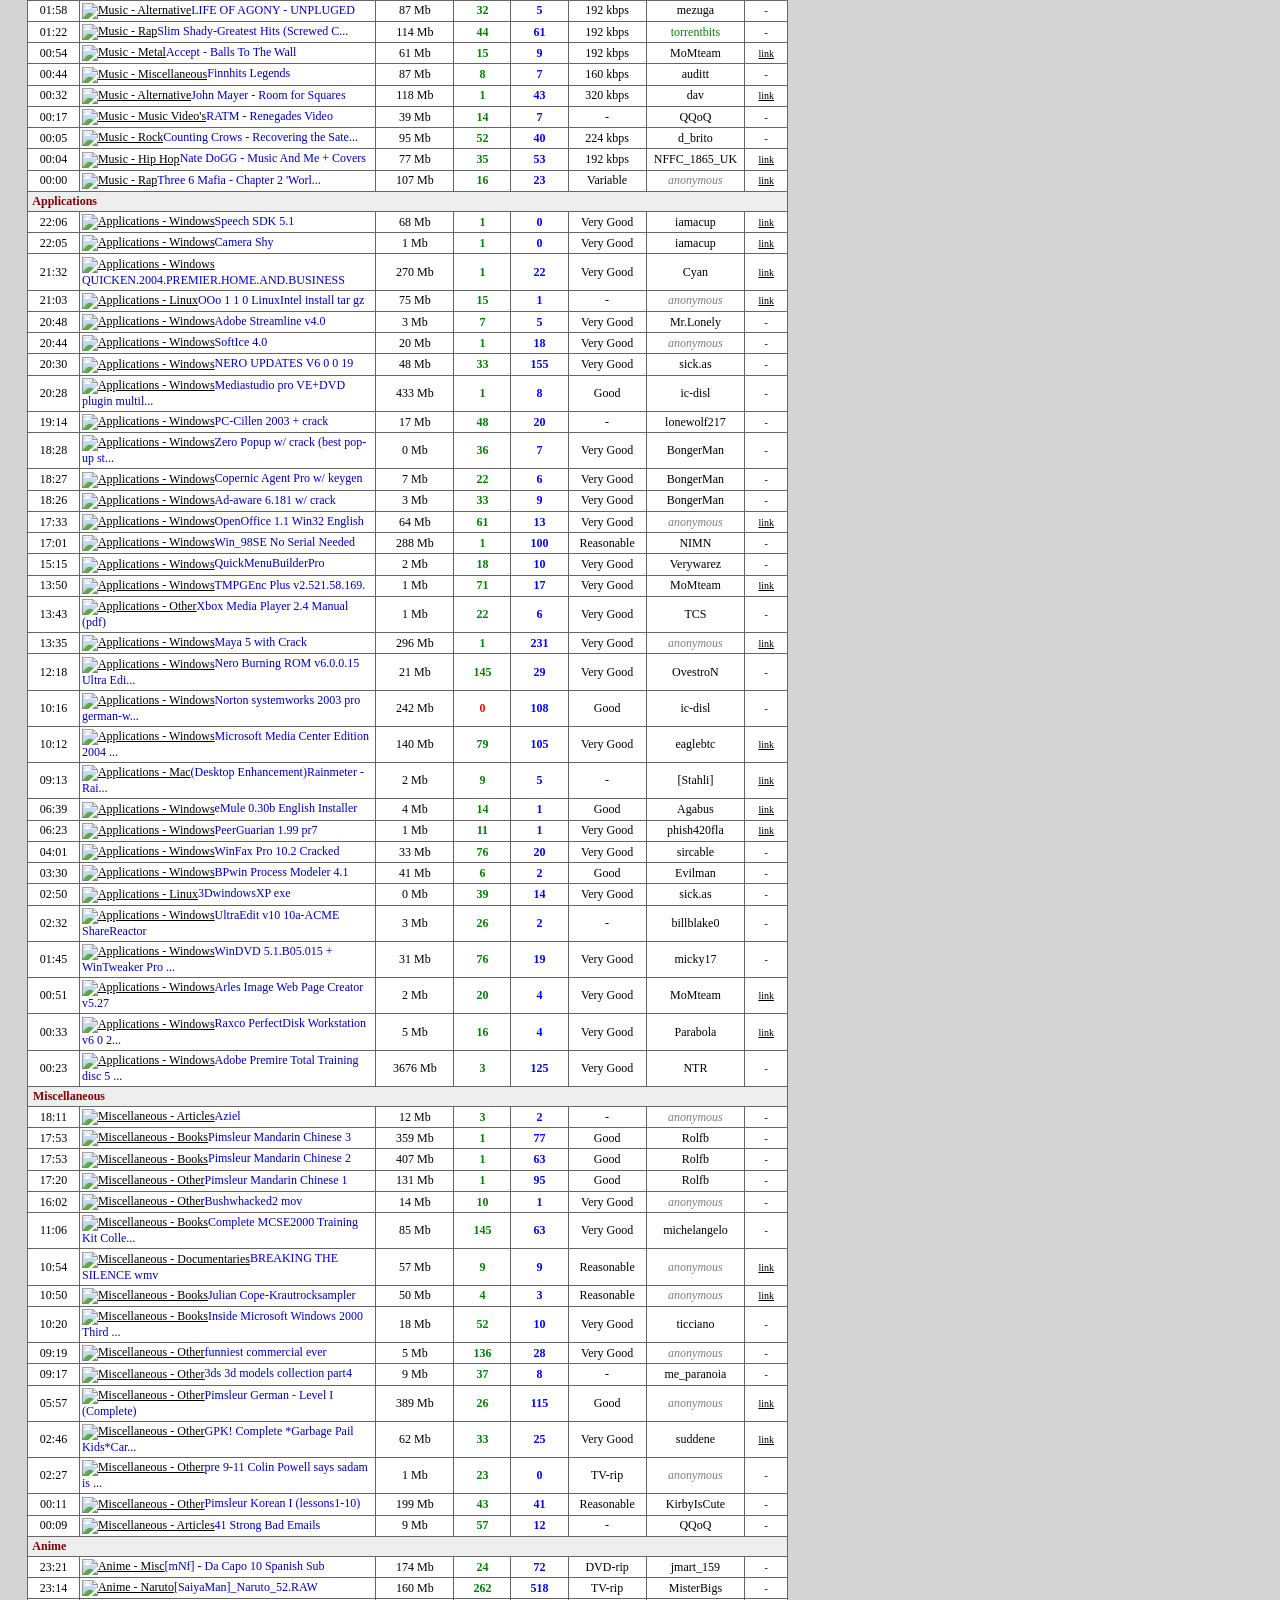
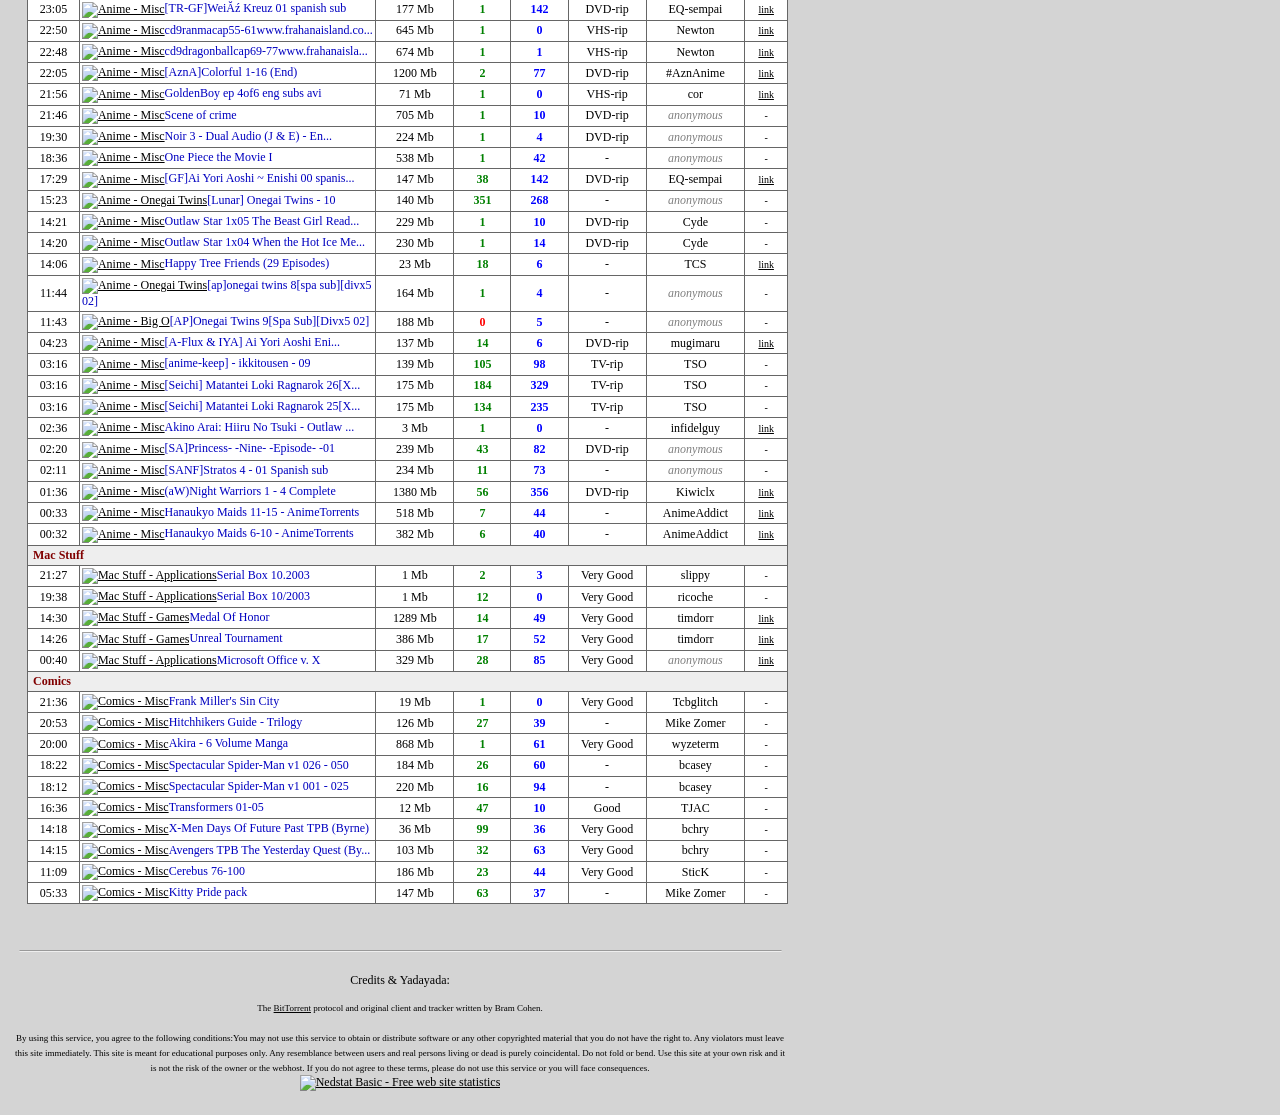
==== commit baab01b2: "make menu responsive" ====
--- a/index.html
+++ b/index.html
@@ -47,24 +47,46 @@
 </div>
 
 
-<div>
+<div class="flex-container">
 
-<ul class="top-menu">
-<li><img class="sprite menu-news" src="images/logo/spacer.gif" width="1" height="1"></li>
-<li><img class="sprite menu-dash" src="images/logo/spacer.gif" width="1" height="1"></li>
-<li><img class="sprite menu-forums" src="images/logo/spacer.gif" width="1" height="1"></li>
-<li><img class="sprite menu-dash" src="images/logo/spacer.gif" width="1" height="1"></li>
-<li><img class="sprite menu-irc" src="images/logo/spacer.gif" width="1" height="1"></li>
-<li><img class="sprite menu-dash" src="images/logo/spacer.gif" width="1" height="1"></li>
-<li><img class="sprite menu-search" src="images/logo/spacer.gif" width="1" height="1"></li>
-<li><img class="sprite menu-dash" src="images/logo/spacer.gif" width="1" height="1"></li>
-<li><img class="sprite menu-my-torrents" src="images/logo/spacer.gif" width="1" height="1"></li>
-<li><img class="sprite menu-dash" src="images/logo/spacer.gif" width="1" height="1"></li>
-<li><img class="sprite menu-upload" src="images/logo/spacer.gif" width="1" height="1"></li>
+<a href="javascript:void(0);"><img class="sprite menu-news" src="images/logo/spacer.gif" width="1" height="1"></a><img class="sprite menu-dash" src="images/logo/spacer.gif" width="1" height="1">
 
-</ul>
+<a href="javascript:void(0);"><img class="sprite menu-forums" src="images/logo/spacer.gif" width="1" height="1"></a>
+<img class="sprite menu-dash" src="images/logo/spacer.gif" width="1" height="1">
+<a href="javascript:void(0);"><img class="sprite menu-irc" src="images/logo/spacer.gif" width="1" height="1"></a>
+<img class="sprite menu-dash" src="images/logo/spacer.gif" width="1" height="1">
+<a href="javascript:void(0);"><img class="sprite menu-search" src="images/logo/spacer.gif" width="1" height="1"></a>
+<img class="sprite menu-dash" src="images/logo/spacer.gif" width="1" height="1">
+<a href="javascript:void(0);"><img class="sprite menu-my-torrents" src="images/logo/spacer.gif" width="1" height="1"></a>
+<img class="sprite menu-dash" src="images/logo/spacer.gif" width="1" height="1">
+<a href="javascript:void(0);"><img class="sprite menu-upload" src="images/logo/spacer.gif" width="1" height="1"></a>
 
- </div>
+
+</div>
+<div class="flex-container">
+   <div class="flex-item"><img class="sprite middle-bar" src="images/logo/spacer.gif" width="1" height="1"></div>
+</div>
+
+<div class="flex-container">
+
+   <a href="javascript:void(0);"><img class="sprite sub-games" src="images/logo/spacer.gif" width="1" height="1"></a>
+   <img class="sprite sub-dash" src="images/logo/spacer.gif" width="1" height="1">
+   <a href="javascript:void(0);"><img class="sprite sub-movies" src="images/logo/spacer.gif" width="1" height="1"></a>   
+   <img class="sprite sub-dash" src="images/logo/spacer.gif" width="1" height="1">
+   <a href="javascript:void(0);"><img class="sprite sub-tv" src="images/logo/spacer.gif" width="1" height="1"></a>
+   <img class="sprite sub-dash" src="images/logo/spacer.gif" width="1" height="1">
+   <a href="javascript:void(0);"><img class="sprite sub-anime" src="images/logo/spacer.gif" width="1" height="1"></a>
+   <img class="sprite sub-dash" src="images/logo/spacer.gif" width="1" height="1">
+   <a href="javascript:void(0);"><img class="sprite sub-music" src="images/logo/spacer.gif" width="1" height="1"></a>
+   <img class="sprite sub-dash" src="images/logo/spacer.gif" width="1" height="1">
+   <a href="javascript:void(0);"><img class="sprite sub-apps" src="images/logo/spacer.gif" width="1" height="1"></a>
+   <img class="sprite sub-dash" src="images/logo/spacer.gif" width="1" height="1">
+   <a href="javascript:void(0);"><img class="sprite sub-comics" src="images/logo/spacer.gif" width="1" height="1"></a>
+   <img class="sprite sub-dash" src="images/logo/spacer.gif" width="1" height="1">
+   <a href="javascript:void(0);"><img class="sprite sub-mac" src="images/logo/spacer.gif" width="1" height="1"></a>
+   <img class="sprite sub-dash" src="images/logo/spacer.gif" width="1" height="1">
+   <a href="javascript:void(0);"><img class="sprite sub-misc" src="images/logo/spacer.gif" width="1" height="1"></a>
+</div>
 
 
 
--- a/css/style.css
+++ b/css/style.css
@@ -1,18 +1,25 @@
+
 body { 
 	font-family: Verdana;
 	font-size: 12px;
 	background-color: #D4D4D4;
 	background-repeat: repeat-y;
-}
-
-.top-menu {
-	list-style-type: none;
-}
-
-@media screen and (min-width:768px) {
-   .top-menu li {
-   	display:inline;
-   }
+	margin:0 0 auto;
+}
+
+
+.flex-container {
+	display:flex;
+	flex-direction:row;
+}
+
+.flex-container img {
+	display:block;
+}
+
+
+.flex-item {
+	width:100%;
 }
 
 .sprite {
@@ -65,6 +72,88 @@
 	height:21px;
 } 
 
+
+.sprite.sub-games {
+	background-position:-18px -201px;
+	width:70px;
+	height:21px;
+} 
+
+
+.sprite.sub-dash {
+	background-position:-88px -201px;
+	width:17px;
+	height:21px;
+} 
+
+.sprite.sub-movies {
+	background-position:-105px -201px;
+	width:69px;
+	height:21px;
+} 
+
+
+.sprite.sub-tv {
+	background-position:-191px -201px;
+	width:96px;
+	height:21px;
+} 
+
+.sprite.sub-anime {
+	background-position:-304px -201px;
+	width:62px;
+	height:21px;
+} 
+
+.sprite.sub-music {
+	background-position:-383px -201px;
+	width:62px;
+	height:21px;
+} 
+
+.sprite.sub-apps {
+	background-position:-462px -201px;
+	width:54px;
+	height:21px;
+} 
+
+.sprite.sub-comics {
+	background-position:-533px -201px;
+	width:72px;
+	height:21px;
+} 
+
+.sprite.sub-mac {
+	background-position:-622px -201px;
+	width:97px;
+	height:21px;
+} 
+
+.sprite.sub-misc {
+	background-position:-736px -201px;
+	width:51px;
+	height:21px;
+} 
+
+
+.sprite.middle-bar {
+	background-position:-18px -196px;
+	width:100%;
+	height:5px;
+} 
+
+
+@media (max-width:768px) {
+  .flex-container {
+    flex-direction: column;
+    }
+    .sprite.menu-dash {
+    	display:none;
+    }
+    .sprite.sub-dash {
+    	display:none;
+    }
+}
 
 td {
 	font-family: Verdana;
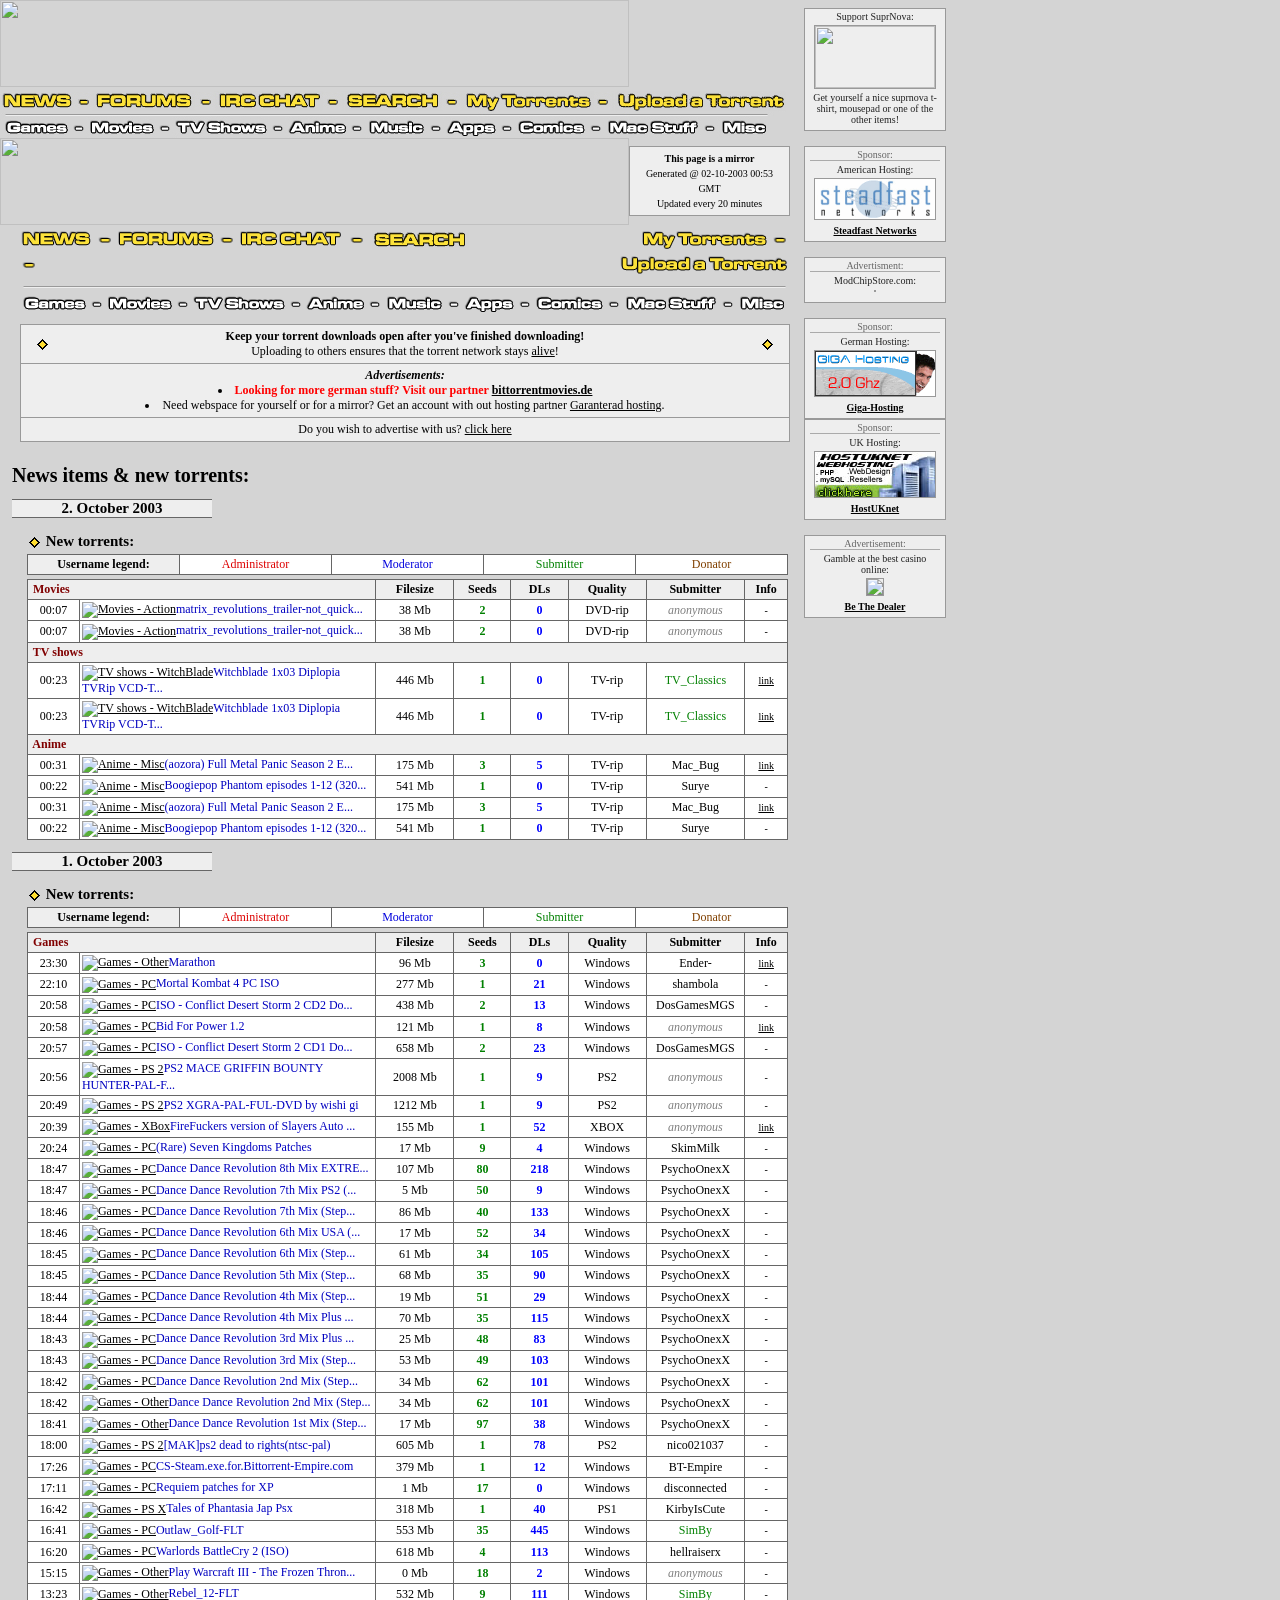
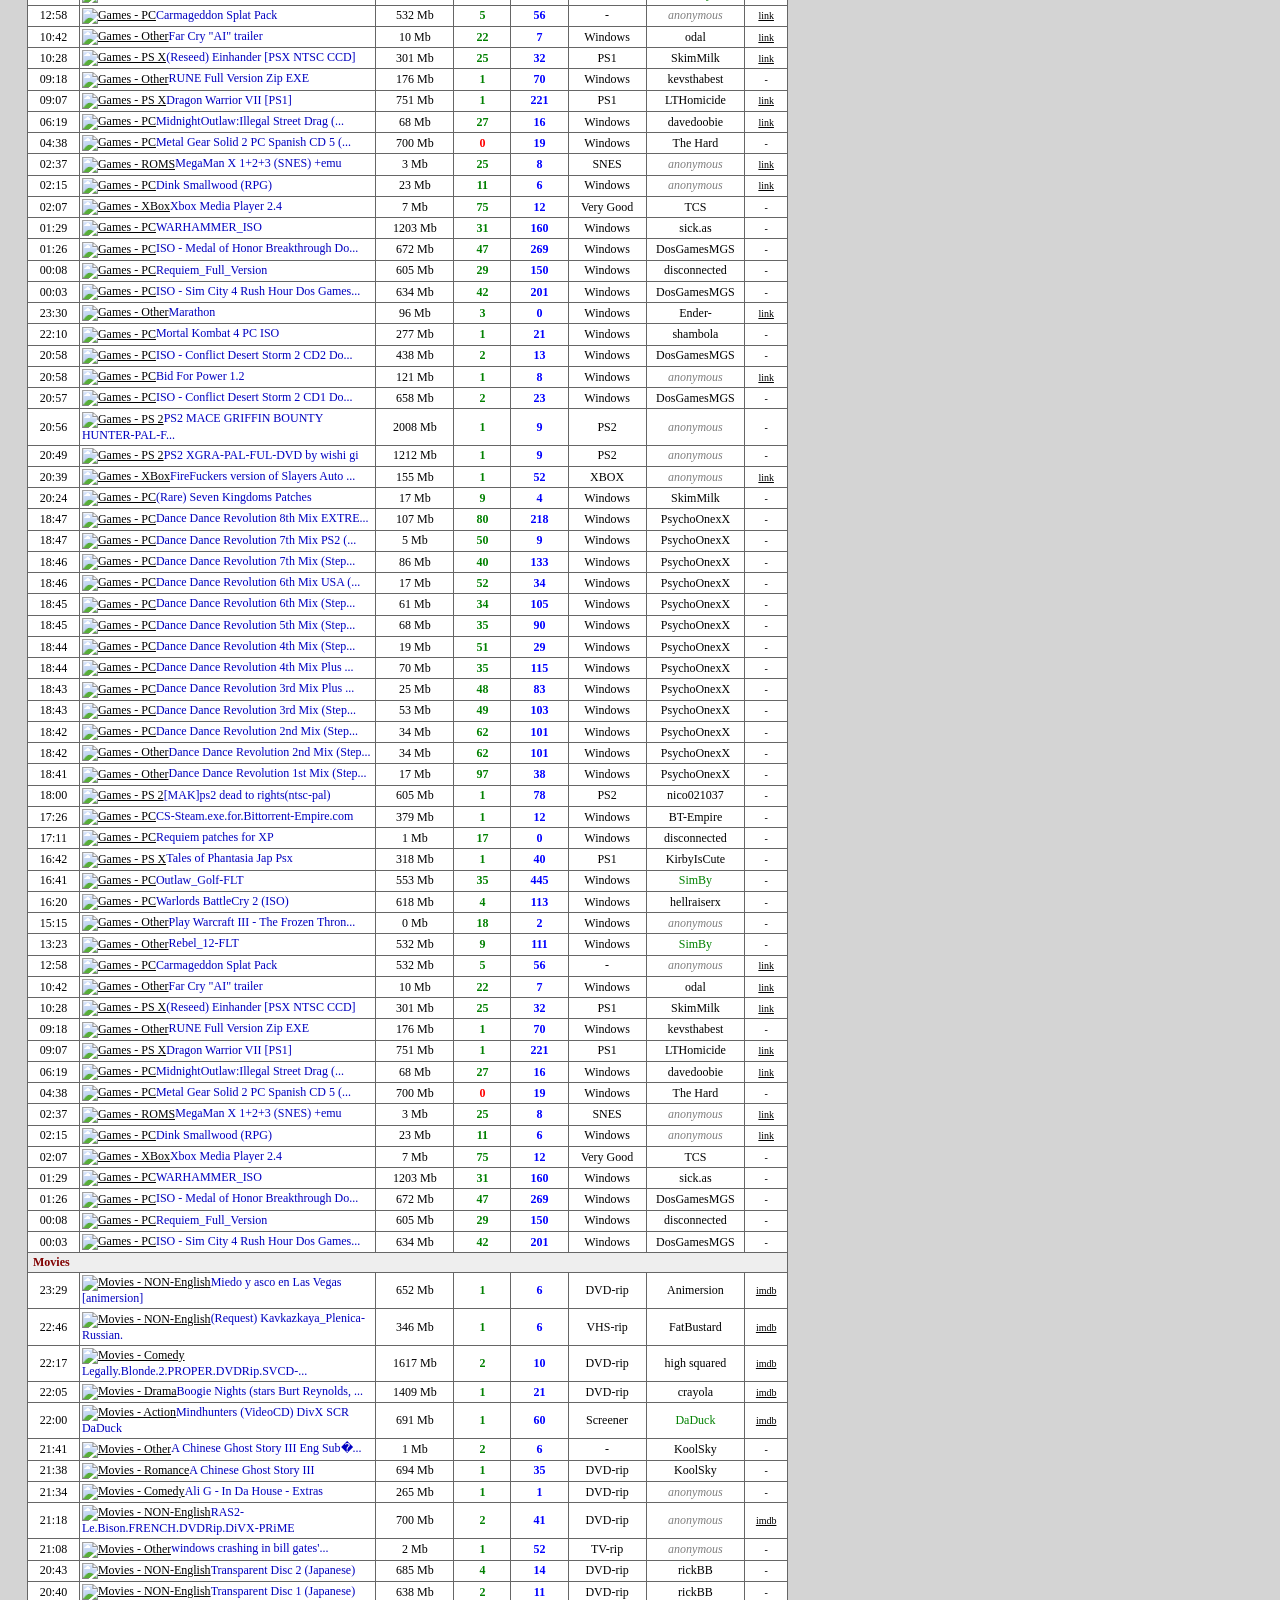
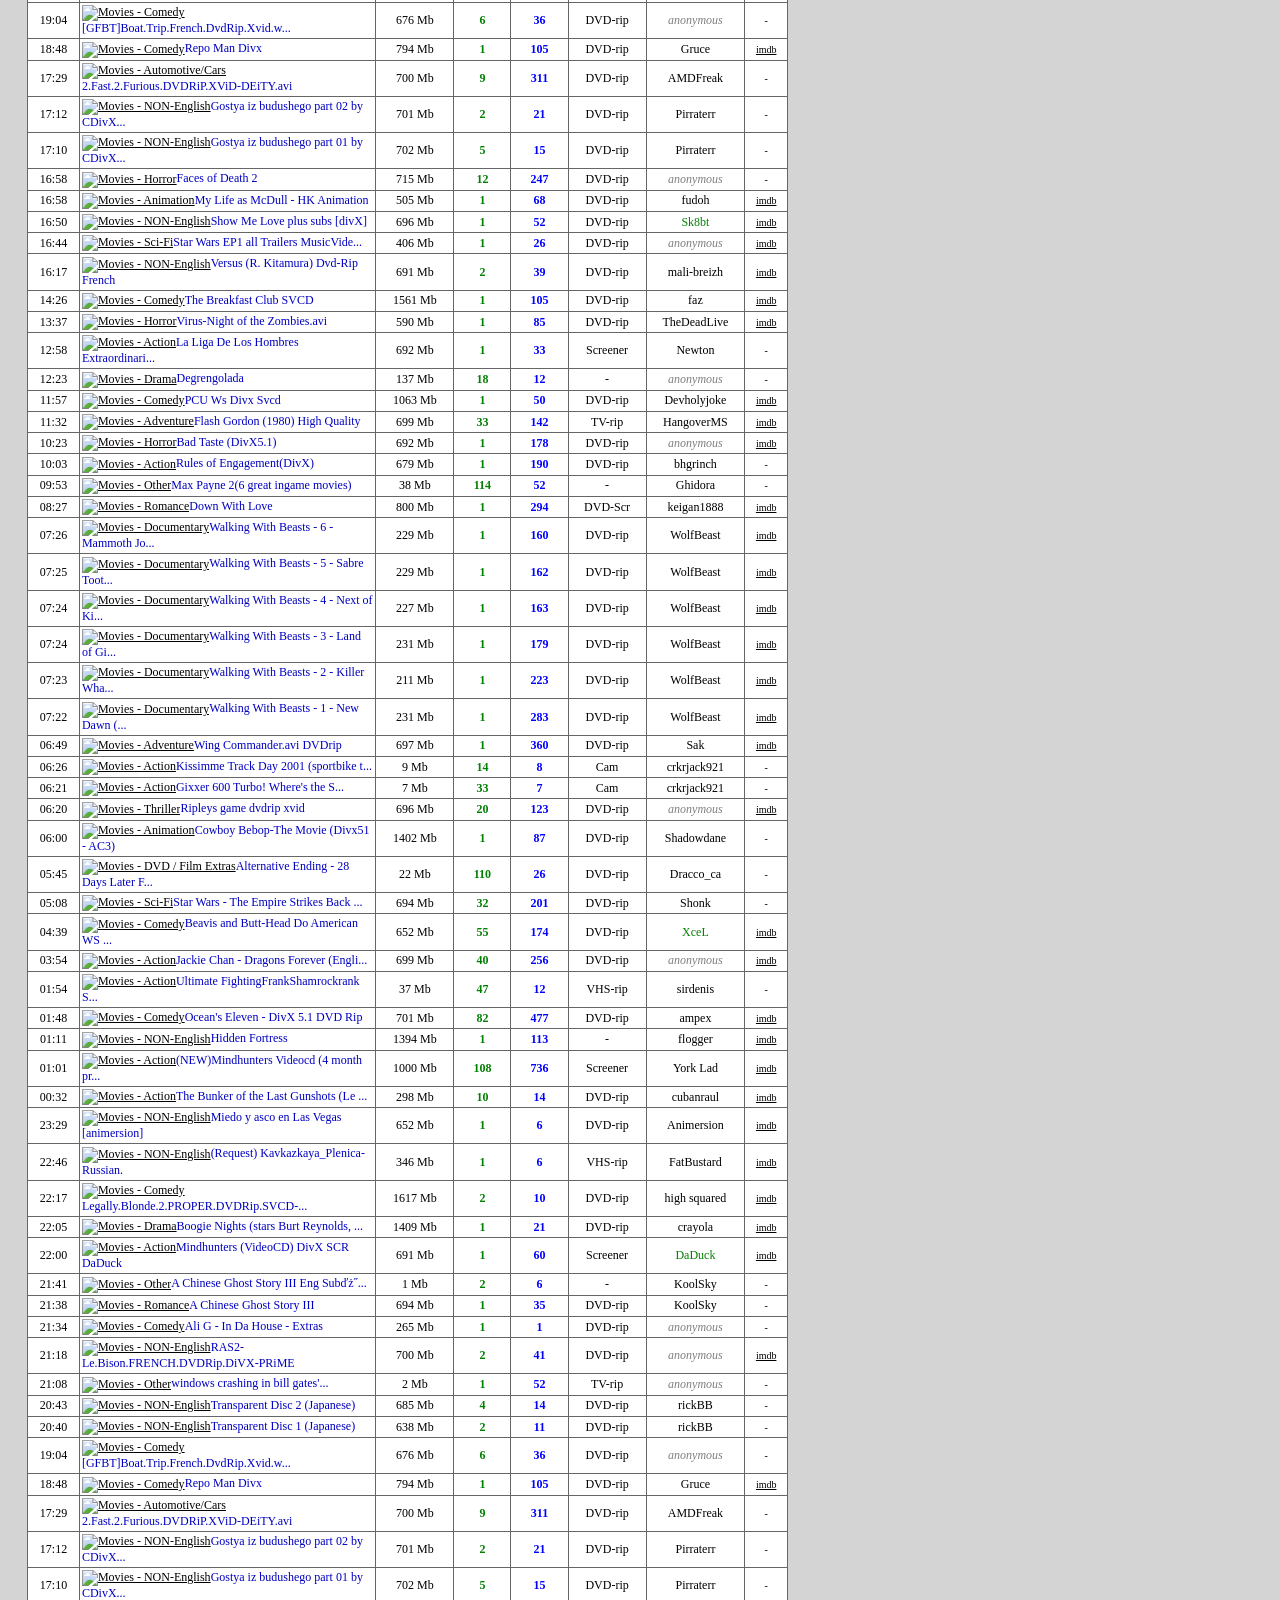
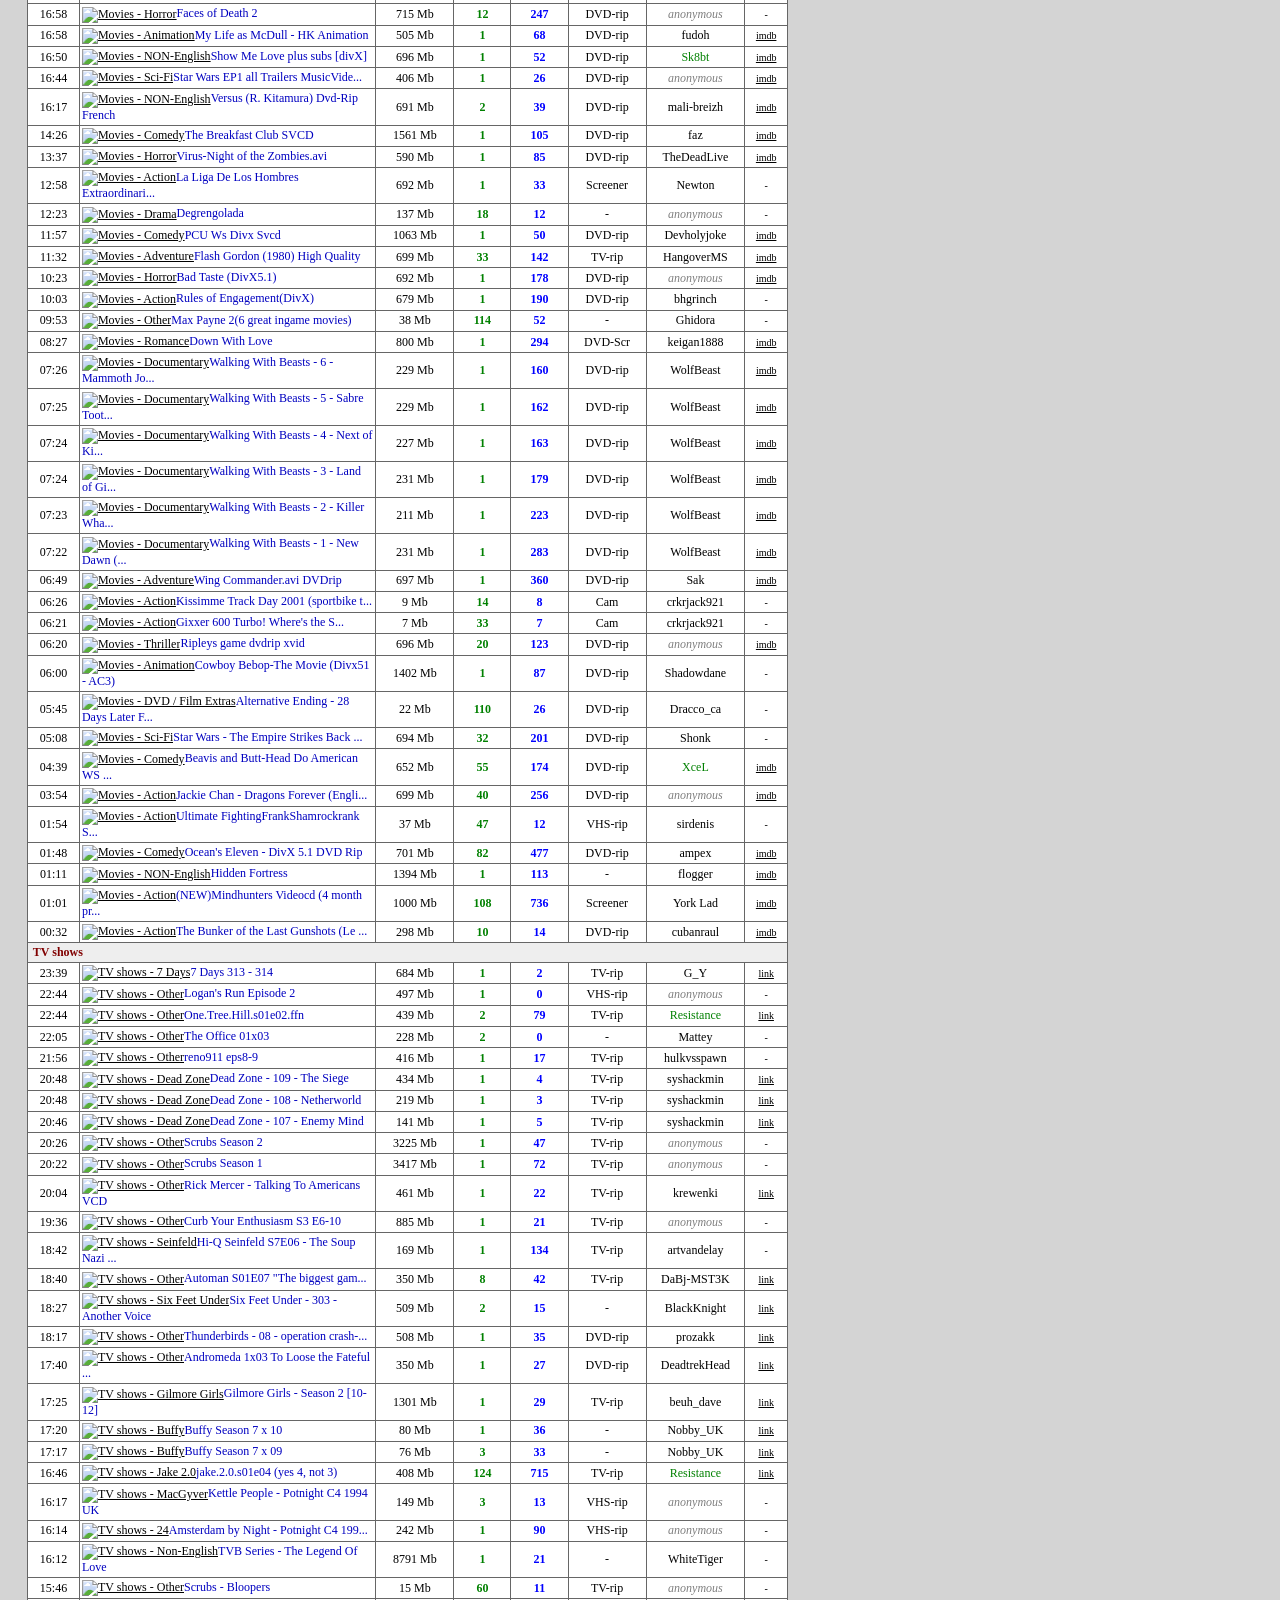
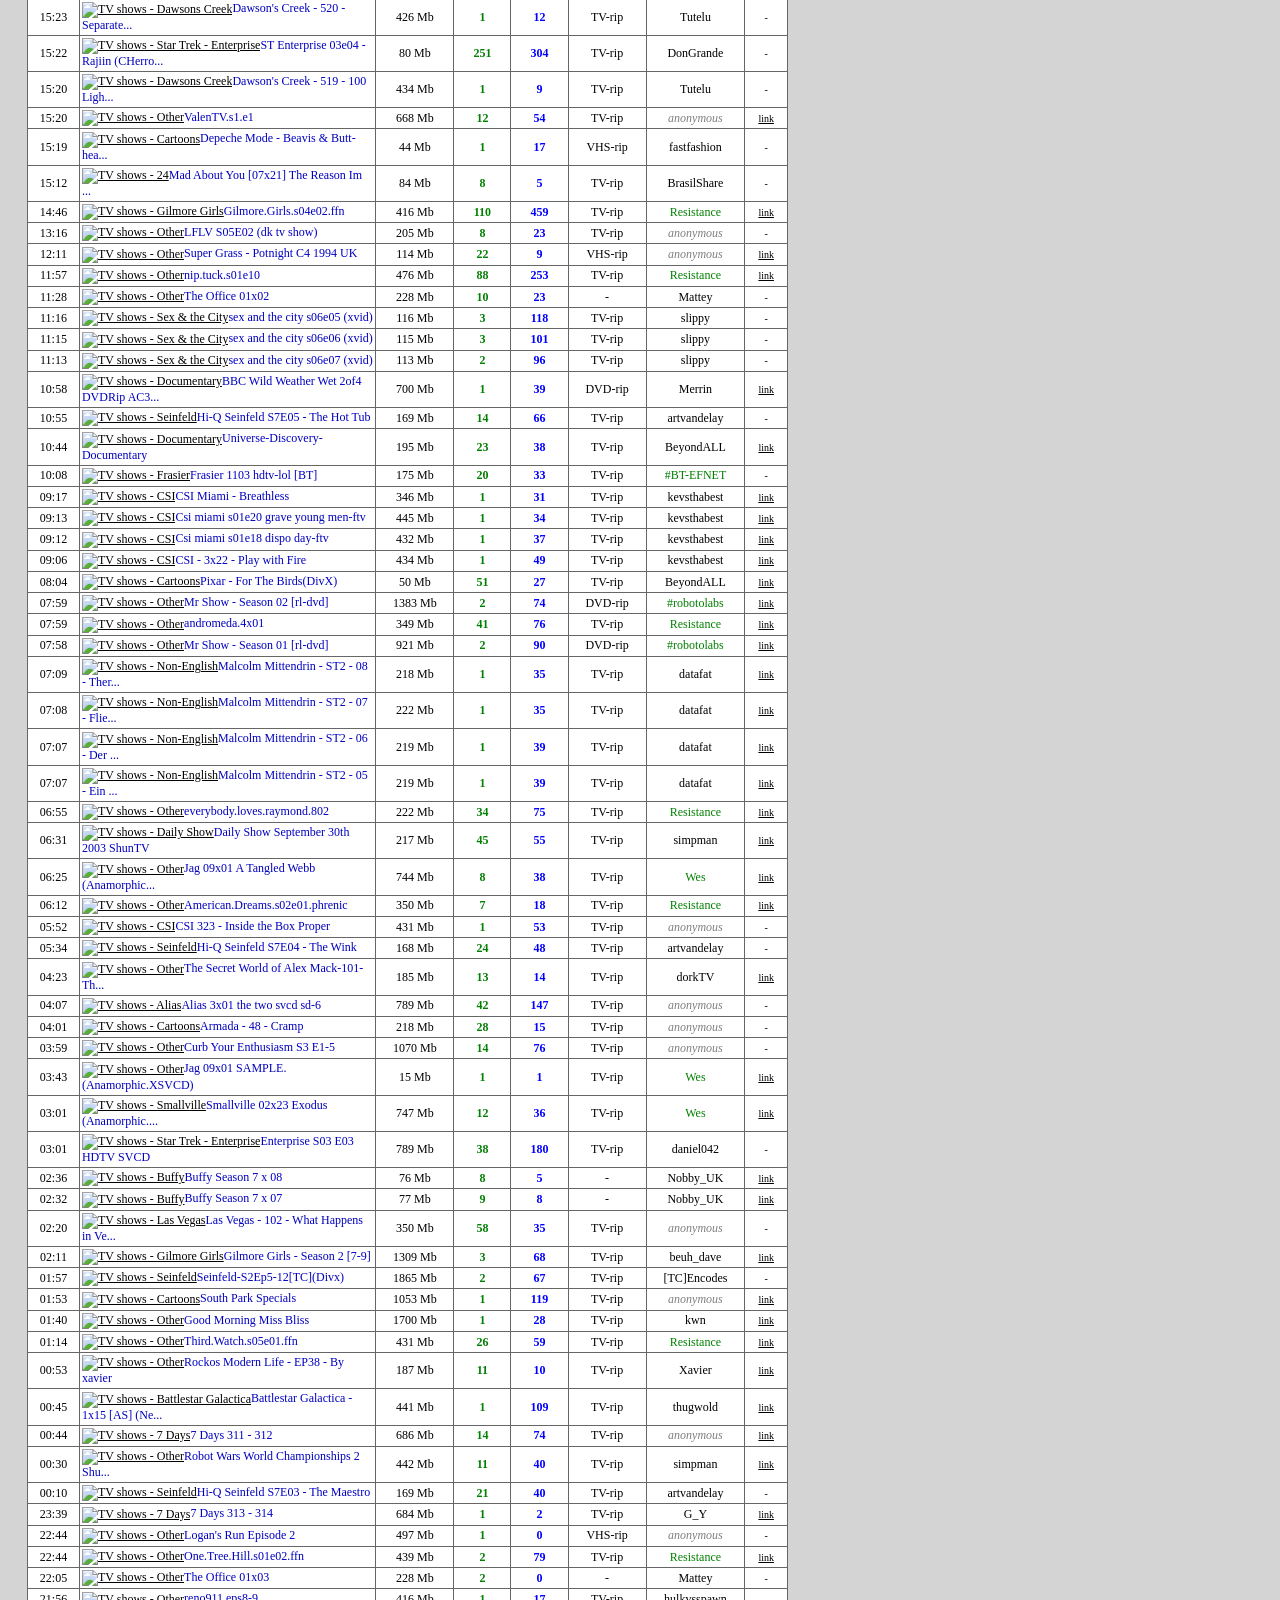
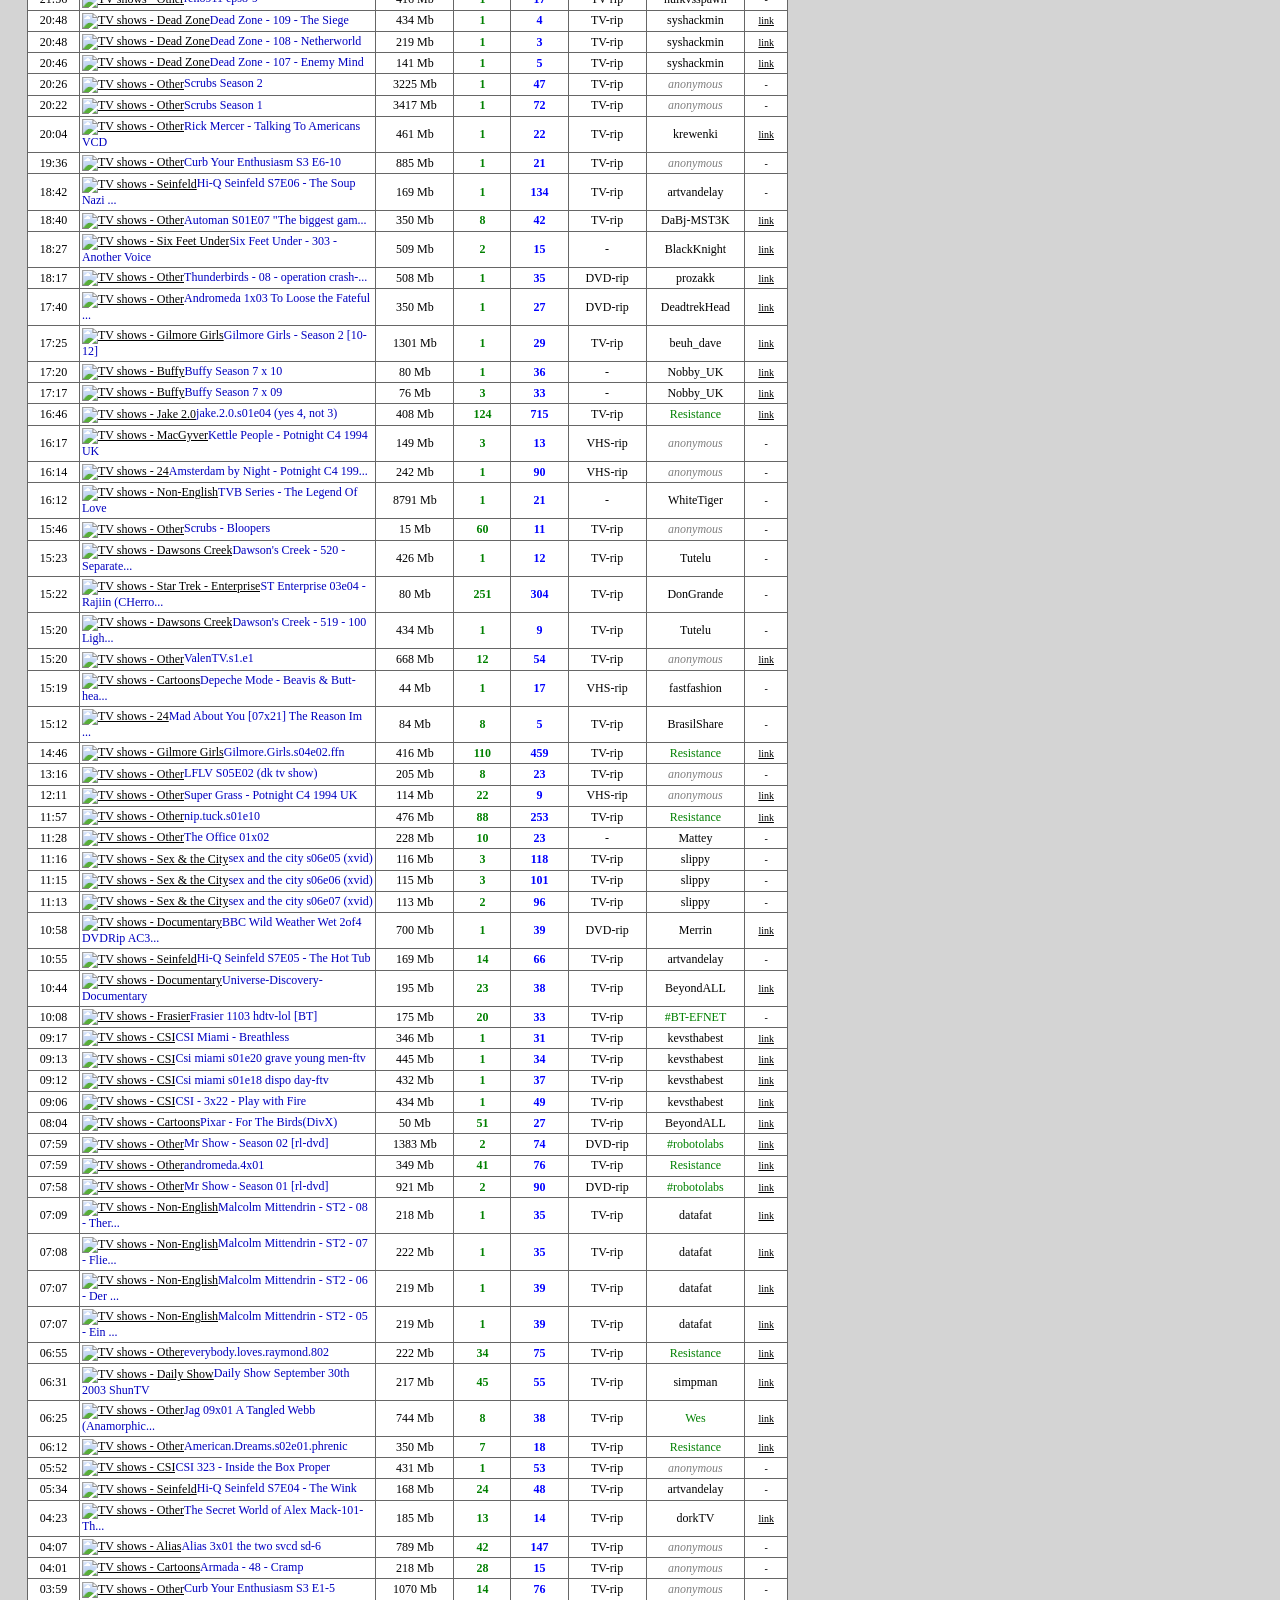
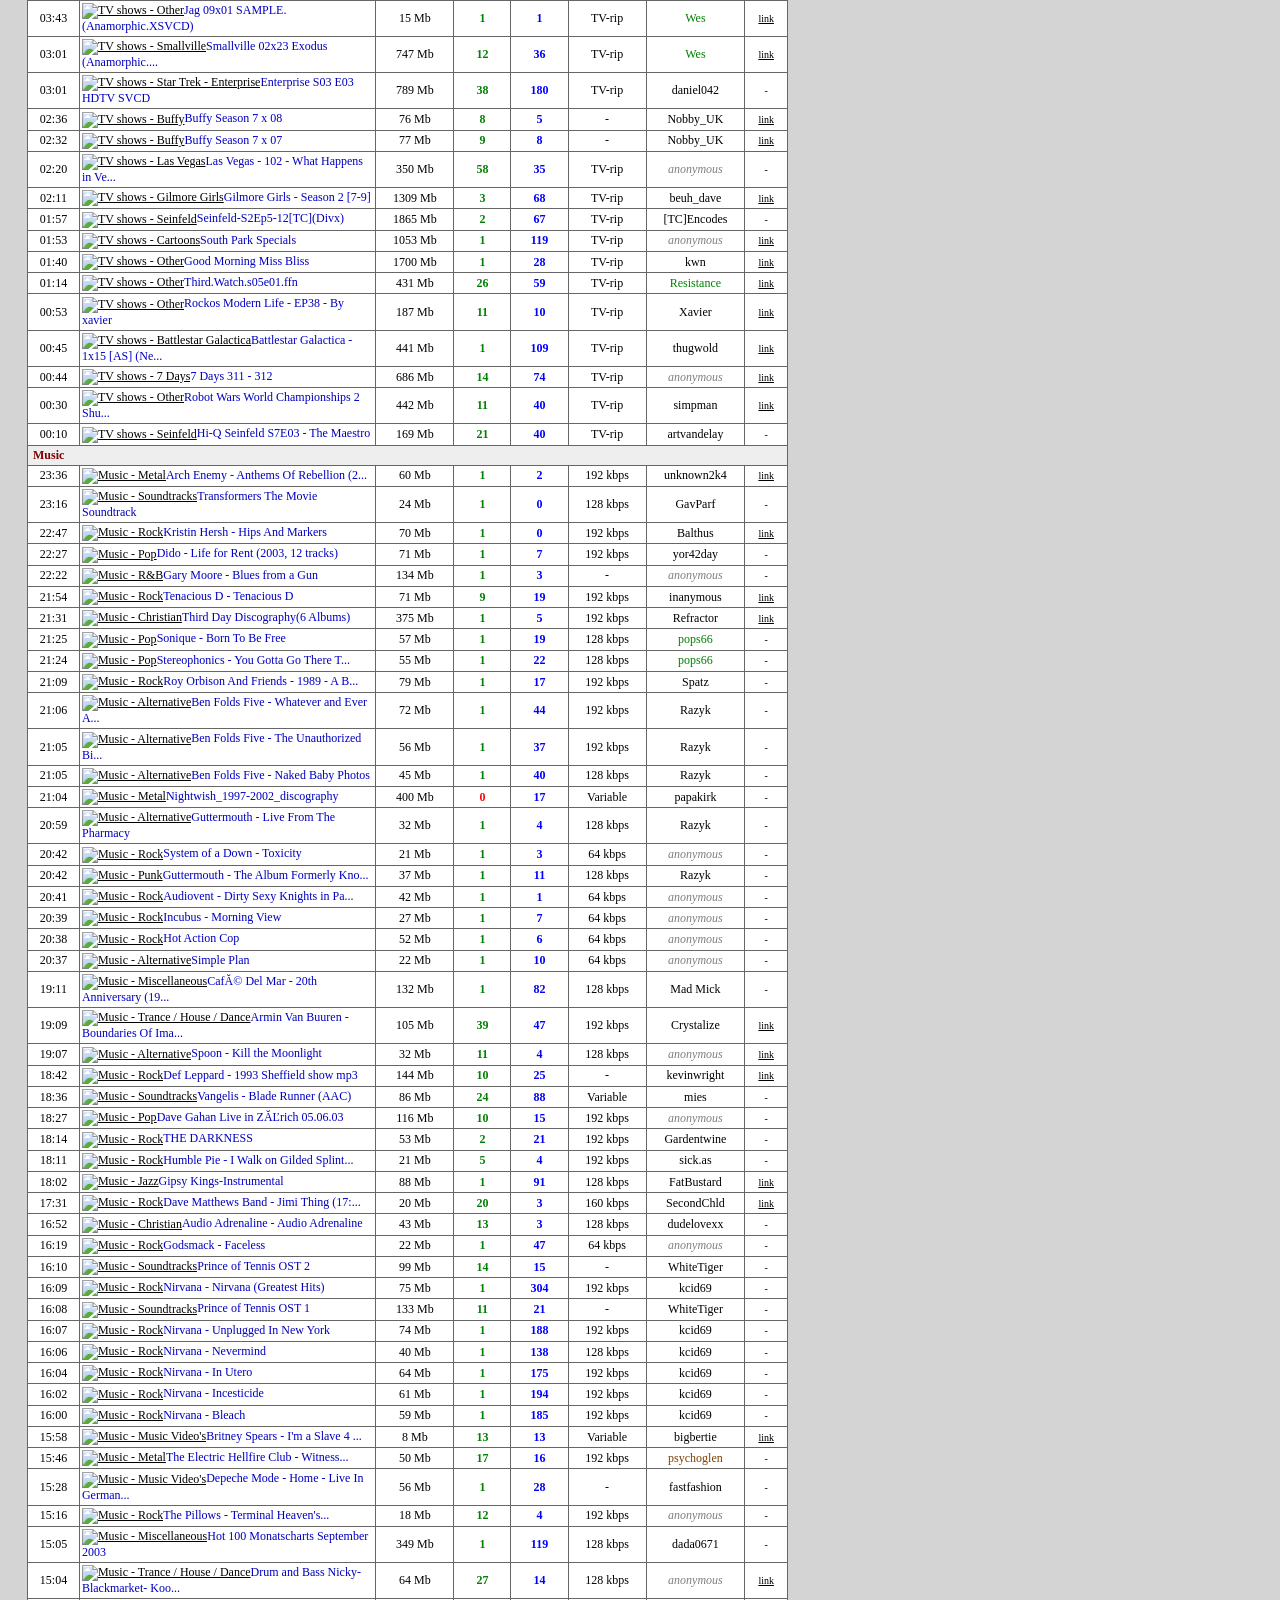
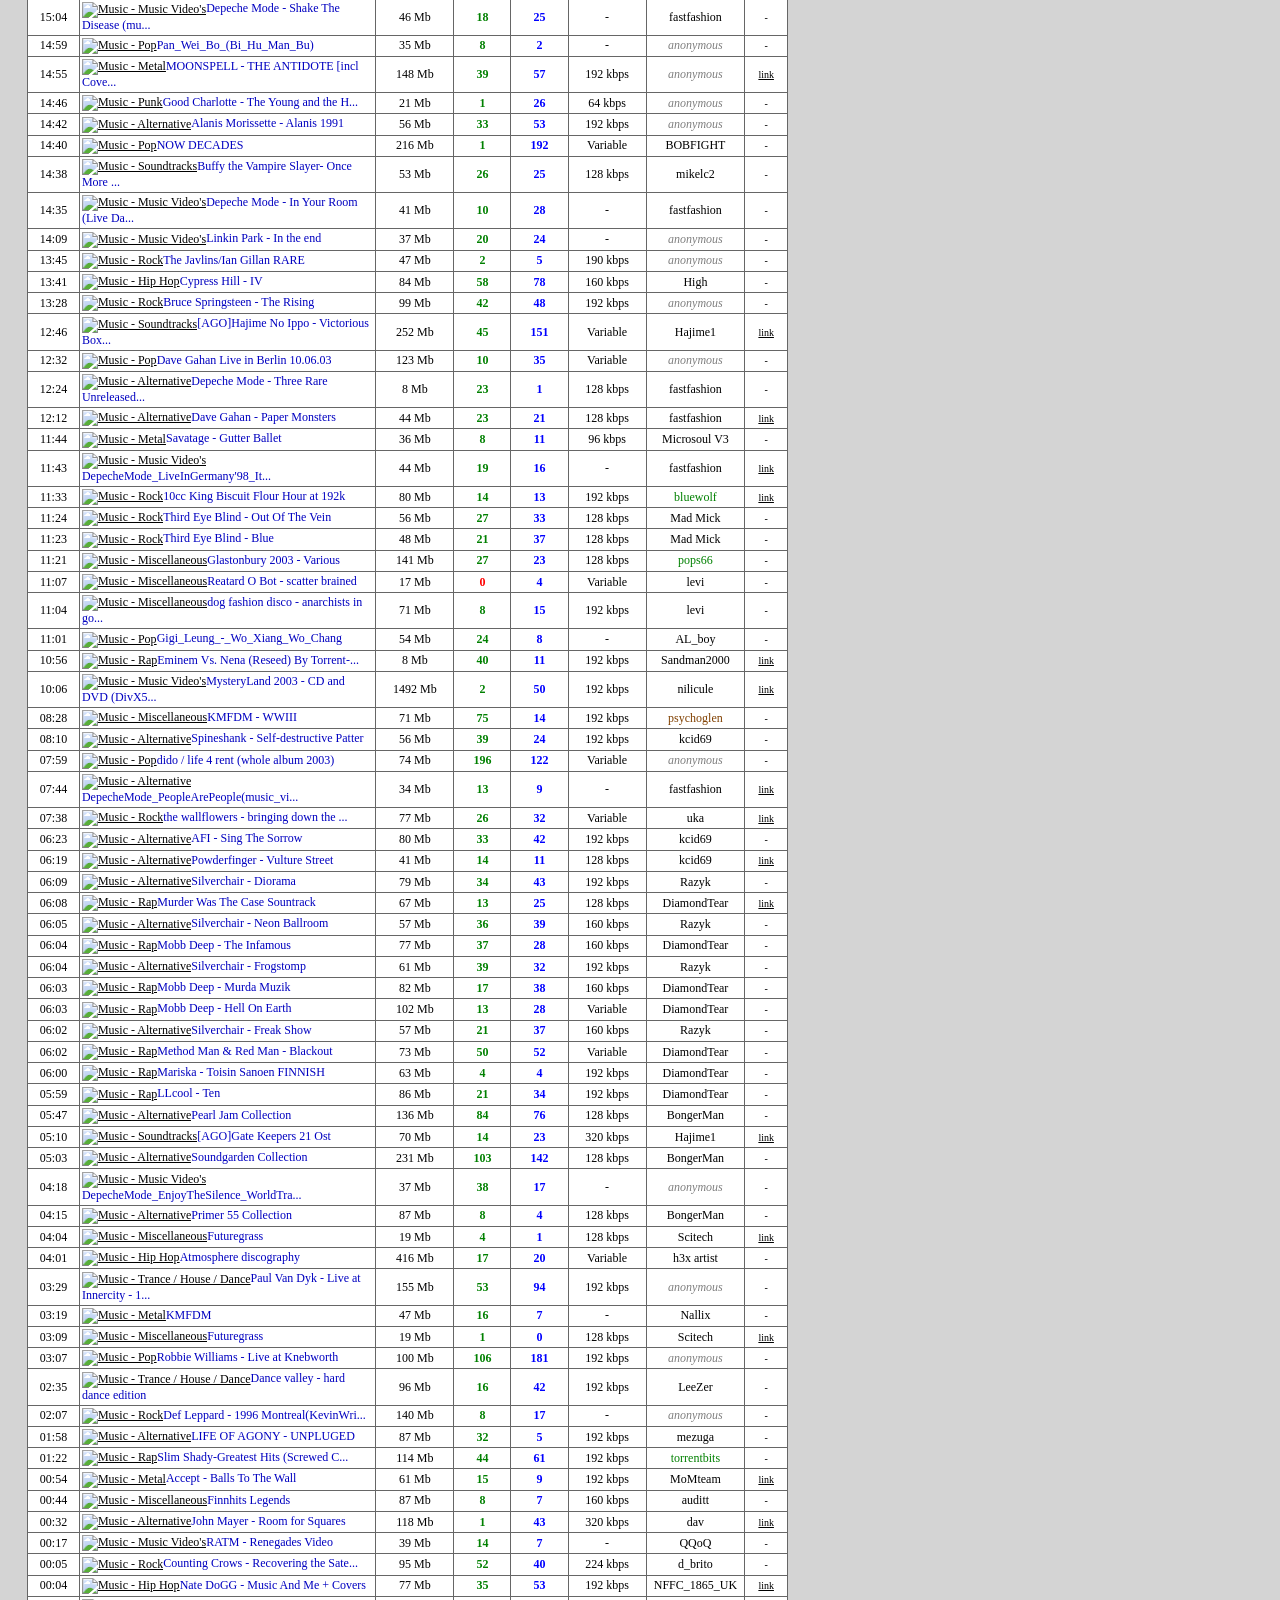
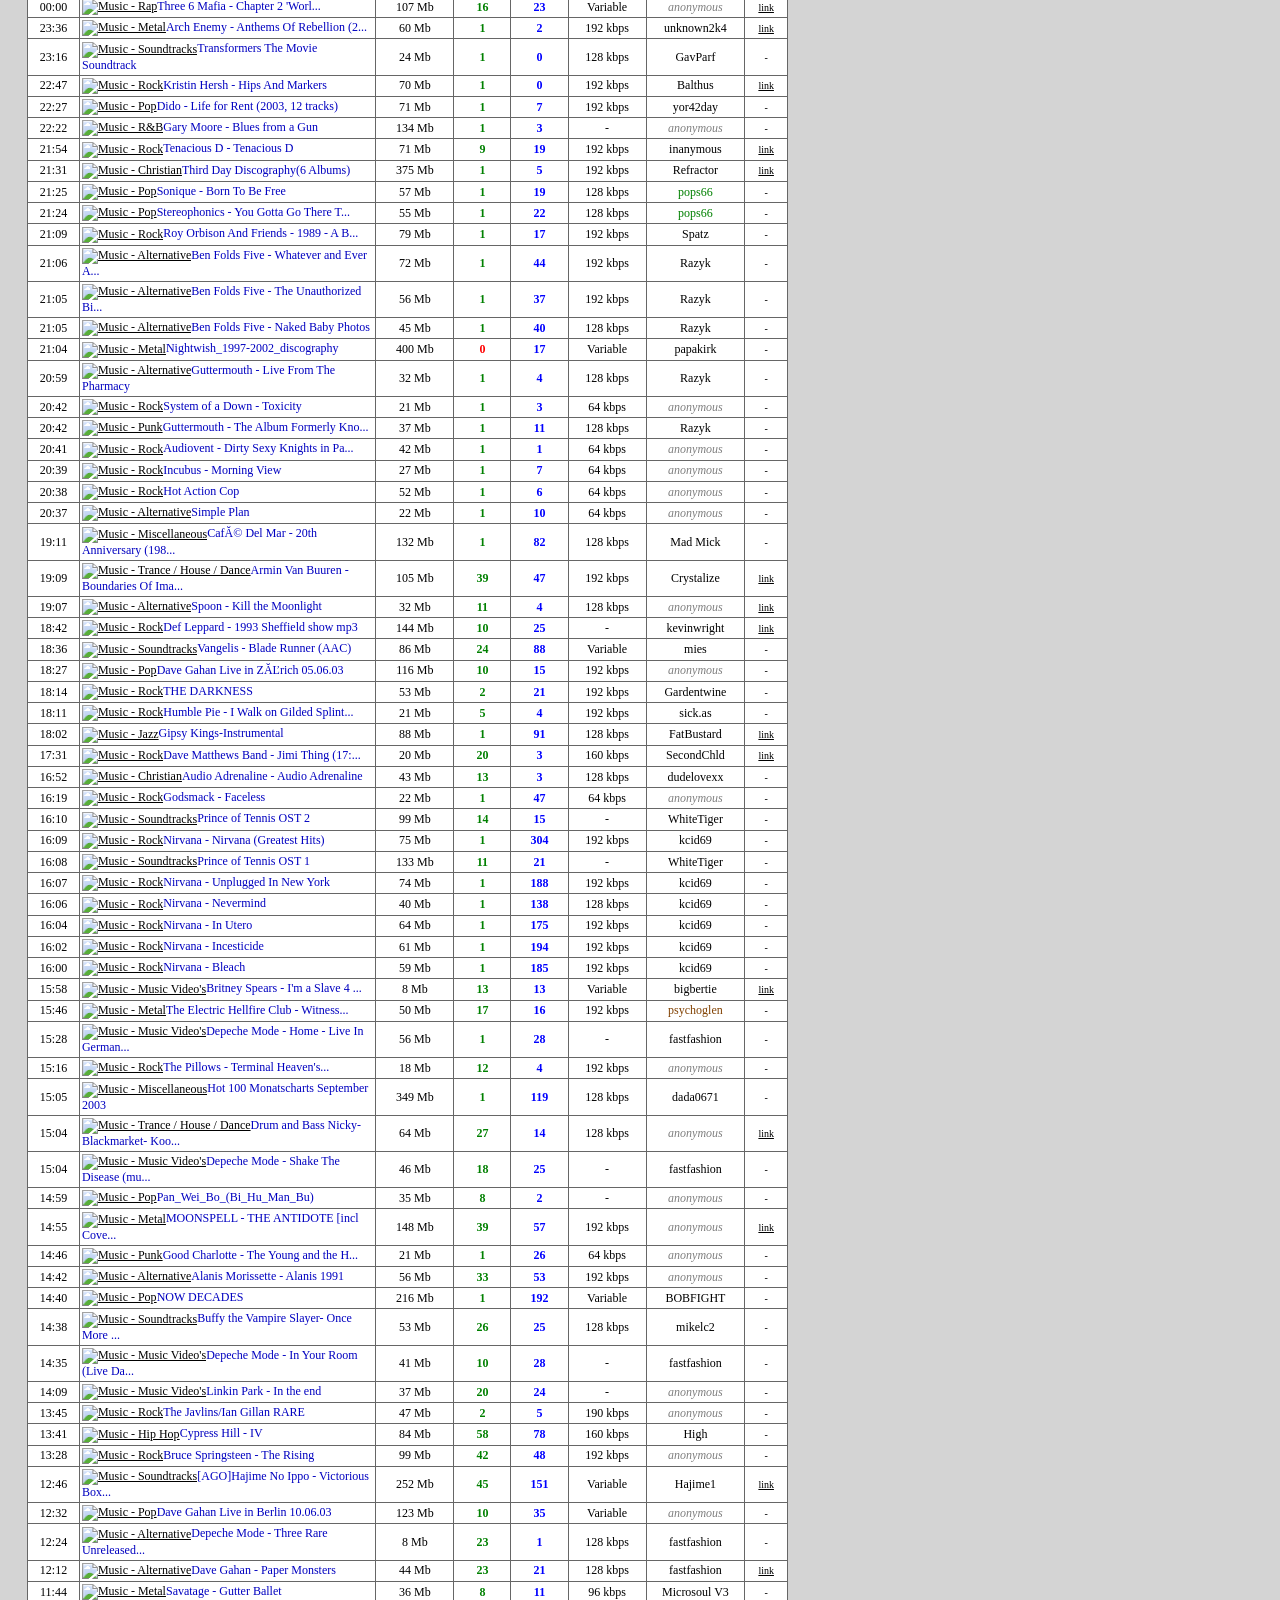
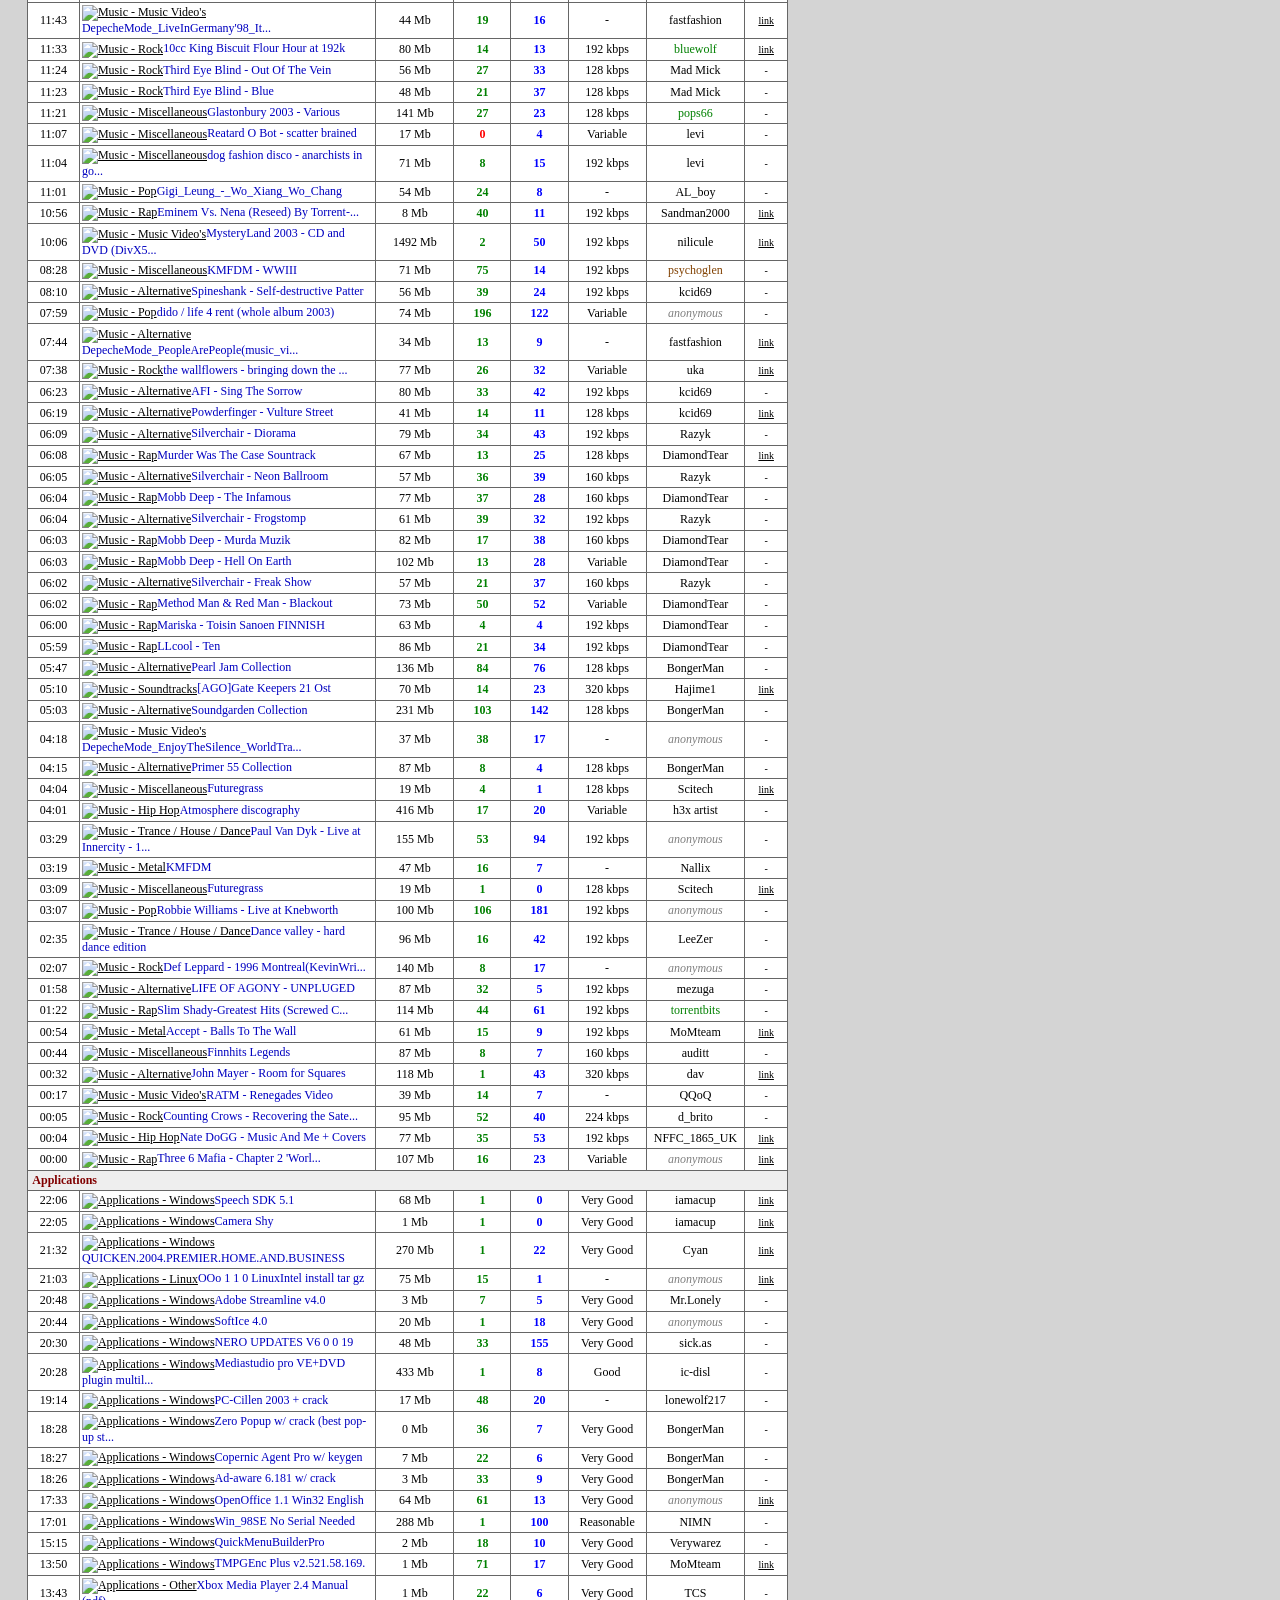
==== commit 61f2cf0d: "add Dec 23 2003 webpage, fill in ad images" ====
--- a/index.html
+++ b/index.html
@@ -4,7 +4,8 @@
       <meta http-equiv="Content-Type" content="text/html; charset=windows-1250">
       <title>SuprNova.org - the Universal BitTorrent Source</title>
       <link rel="stylesheet" type="text/css" media="screen" href="css/style.css">
-      <script language="JavaScript" type="text/javascript" src="/web/20031002012431js_/http://suprnova.volcom.at/template/js/base_scripts.js"></script><script language="JavaScript" type="text/javascript" src="/web/20031002012431js_/http://suprnova.volcom.at/template/js/print_scripts.js"></script>
+      <script language="JavaScript" type="text/javascript" src="js/base_scripts.js"></script><script language="JavaScript" type="text/javascript" src="js/print_scripts.js"></script>
+      <script language="JavaScript" type="text/javascript" src="https://web.archive.org/web/20031204040558js_/http://www.unifymedia.com/ads/suprnova.js"></script>
    </head>
    <body leftmargin="0" topmargin="0" marginwidth="0" marginheight="0" onload="setTimeout(&quot;toggleTop(8000);&quot;,1000)">
       <div style="position:absolute; left:804px; top: 8px;">
@@ -12,7 +13,7 @@
             Support SuprNova:
             <br>
             <a href="https://web.archive.org/web/20031002012431/http://www.cafeshops.com/suprnovashop" target="_blank">
-            <img src="" width="120" height="62" border="0" style="border:1px solid #999999;margin-top:3px;margin-bottom:3px">
+            <img src="images/cafepress_ad.jpg" width="120" height="62" border="0" style="border:1px solid #999999;margin-top:3px;margin-bottom:3px">
             </a>
             <br>
             <div style="text-align:center">Get yourself a nice suprnova t-shirt, mousepad or one of the other items!</div>
@@ -37,6 +38,15 @@
       Giga-Hosting</a></b>
       </div>
 
+      <div class="float-side-div"><div class="float-title-div">Sponsor:</div>UK Hosting:<br>
+<b><a href="https://web.archive.org/web/20031204040558/http://www.hostuknet.co.uk/click/fclick.php?fid=supr" target="_blank">
+<img src="images/ads/hostuknet.jpg" border="0" class="sidebar-img"><br>
+HostUKnet</a></b></div><br>
+<div class="float-side-div"><div class="float-title-div">Advertisement:</div>Gamble at the best casino online:<br>
+<b><a href="https://web.archive.org/web/20031204040558/http://www.bethedealer.com/index.html?did=7826" target="_blank">
+<img src="images/ads/casino.JPG" border="0" class="sidebar-img"><br>
+Be The Dealer</a></b></div><br></div>
+
 
       </div>
 
@@ -49,8 +59,9 @@
 
 <div class="flex-container">
 
-<a href="javascript:void(0);"><img class="sprite menu-news" src="images/logo/spacer.gif" width="1" height="1"></a><img class="sprite menu-dash" src="images/logo/spacer.gif" width="1" height="1">
-
+    <div class="d1">            
+<a href="javascript:void(0);"><img class="sprite menu-news" src="images/logo/spacer.gif" width="1" height="1"></a>
+<img class="sprite menu-dash" src="images/logo/spacer.gif" width="1" height="1">
 <a href="javascript:void(0);"><img class="sprite menu-forums" src="images/logo/spacer.gif" width="1" height="1"></a>
 <img class="sprite menu-dash" src="images/logo/spacer.gif" width="1" height="1">
 <a href="javascript:void(0);"><img class="sprite menu-irc" src="images/logo/spacer.gif" width="1" height="1"></a>
@@ -60,16 +71,15 @@
 <a href="javascript:void(0);"><img class="sprite menu-my-torrents" src="images/logo/spacer.gif" width="1" height="1"></a>
 <img class="sprite menu-dash" src="images/logo/spacer.gif" width="1" height="1">
 <a href="javascript:void(0);"><img class="sprite menu-upload" src="images/logo/spacer.gif" width="1" height="1"></a>
+     </div>
+     
 
-
-</div>
 <div class="flex-container">
    <div class="flex-item"><img class="sprite middle-bar" src="images/logo/spacer.gif" width="1" height="1"></div>
 </div>
 
-<div class="flex-container">
-
-   <a href="javascript:void(0);"><img class="sprite sub-games" src="images/logo/spacer.gif" width="1" height="1"></a>
+     <div class="d1">
+ <a href="javascript:void(0);"><img class="sprite sub-games" src="images/logo/spacer.gif" width="1" height="1"></a>
    <img class="sprite sub-dash" src="images/logo/spacer.gif" width="1" height="1">
    <a href="javascript:void(0);"><img class="sprite sub-movies" src="images/logo/spacer.gif" width="1" height="1"></a>   
    <img class="sprite sub-dash" src="images/logo/spacer.gif" width="1" height="1">
@@ -86,7 +96,11 @@
    <a href="javascript:void(0);"><img class="sprite sub-mac" src="images/logo/spacer.gif" width="1" height="1"></a>
    <img class="sprite sub-dash" src="images/logo/spacer.gif" width="1" height="1">
    <a href="javascript:void(0);"><img class="sprite sub-misc" src="images/logo/spacer.gif" width="1" height="1"></a>
-</div>
+      </div>
+
+
+ </div>
+
 
 
 
@@ -4135,7 +4149,7 @@
                         <a target="_blank" HREF="http://www.nochex.com/payme.asap?email=donation@suprnova.org"><IMG border="0" SRC="https://www.nochex.com/web/images/payme4.gif"></A><p><form action="https://www.paypal.com/cgi-bin/webscr" method="post"> <input type="hidden" name="cmd" value="_xclick"> <input type="hidden" name="business" value="donation@suprnova.org"> <input type="hidden" name="item_name" value="Suprnova Donations"> <input type="hidden" name="no_note" value="1"> <input type="hidden" name="currency_code" value="GBP"> <input type="hidden" name="tax" value="0"> <input type="image" src="https://www.paypal.com/images/x-click-but04.gif" border="0" name="submit" alt="Make payments with PayPal - it's fast, free and secure!"> </form>-->Credits &amp; Yadayada:
                      <p>
                         <span style="font-size:9px;">The <a href="https://web.archive.org/web/20031002012431/http://www.bitconjurer.org/BitTorrent">BitTorrent</a> protocol and original client and tracker written by Bram Cohen. <br><br>By using this service, you agree to the following conditions:You may not use this service to obtain or distribute software or any other copyrighted material that you do not have the right to. Any violators must leave this site immediately. This site is meant for educational purposes only. Any resemblance between users and real persons living or dead is purely coincidental. Do not fold or bend. Use this site at your own risk and it is not the risk of the owner or the webhost. If you do not agree to these terms, please do not use this service or you will face consequences.
-                        </span><br><!-- Begin Nedstat Basic code --><!-- Title: SuprNova.org --><!-- URL: http://www.suprnova.org/ --><script language="JavaScript" type="text/javascript" src="/web/20031002012431js_/http://suprnova.volcom.at/template/js/nedstatbasic.js"></script><script language="JavaScript" type="text/javascript">  nedstatbasic("ACRVBA41+5m4ZlyZU6PKkOe+/c9A", 1);</script><a target="_blank" href="https://web.archive.org/web/20040626175012/http://v1.nedstatbasic.net/stats?ACRVBA41+5m4ZlyZU6PKkOe+/c9A"><img src="https://web.archive.org/web/20040626175012/http://m1.nedstatbasic.net/n?id=ACRVBA41+5m4ZlyZU6PKkOe+/c9A&amp;p=1&amp;w=1536&amp;c=24&amp;rn=1234122085" border="0" width="18" height="18" alt="Nedstat Basic - Free web site statistics"></a>
+                        </span><br><!-- Begin Nedstat Basic code --><!-- Title: SuprNova.org --><!-- URL: http://www.suprnova.org/ --><script language="JavaScript" type="text/javascript" src="js/nedstatbasic.js"></script><script language="JavaScript" type="text/javascript">  nedstatbasic("ACRVBA41+5m4ZlyZU6PKkOe+/c9A", 1);</script><a target="_blank" href="https://web.archive.org/web/20040626175012/http://v1.nedstatbasic.net/stats?ACRVBA41+5m4ZlyZU6PKkOe+/c9A"><img src="https://web.archive.org/web/20040626175012/http://m1.nedstatbasic.net/n?id=ACRVBA41+5m4ZlyZU6PKkOe+/c9A&amp;p=1&amp;w=1536&amp;c=24&amp;rn=1234122085" border="0" width="18" height="18" alt="Nedstat Basic - Free web site statistics"></a>
                      <noscript>
                         <a target="_blank" href="https://web.archive.org/web/20031002012431/http://v1.nedstatbasic.net/stats?ACRVBA41+5m4ZlyZU6PKkOe+/c9A"><imgsrc="http: m1.nedstatbasic.net n?id="ACRVBA41+5m4ZlyZU6PKkOe+/c9A&quot;border=&quot;0&quot;" nosave width="18" height="18" alt="Nedstat Basic - Free web site statistics"></a>
                      </noscript>
--- a/css/style.css
+++ b/css/style.css
@@ -8,15 +8,17 @@
 }
 
 
+
+
 .flex-container {
 	display:flex;
-	flex-direction:row;
-}
+	flex-direction:column;
+}
+
 
 .flex-container img {
-	display:block;
-}
-
+	float:left;
+}
 
 .flex-item {
 	width:100%;
@@ -143,17 +145,39 @@
 } 
 
 
-@media (max-width:768px) {
-  .flex-container {
-    flex-direction: column;
+
+
+@media (max-width:500px) {
+    
+    .flex-container {
+     flex-direction: row;
     }
+    
     .sprite.menu-dash {
     	display:none;
     }
+    
     .sprite.sub-dash {
     	display:none;
     }
-}
+
+    .d1 {
+    	flex-grow:1;
+/*    	margin:0 5px;*/
+    }
+
+   .flex-container img {
+	    display:block;
+	    float:none;
+    }
+
+    .sprite.middle-bar {
+    	transform:rotateZ(90deg);
+    }
+
+}
+
+
 
 td {
 	font-family: Verdana;
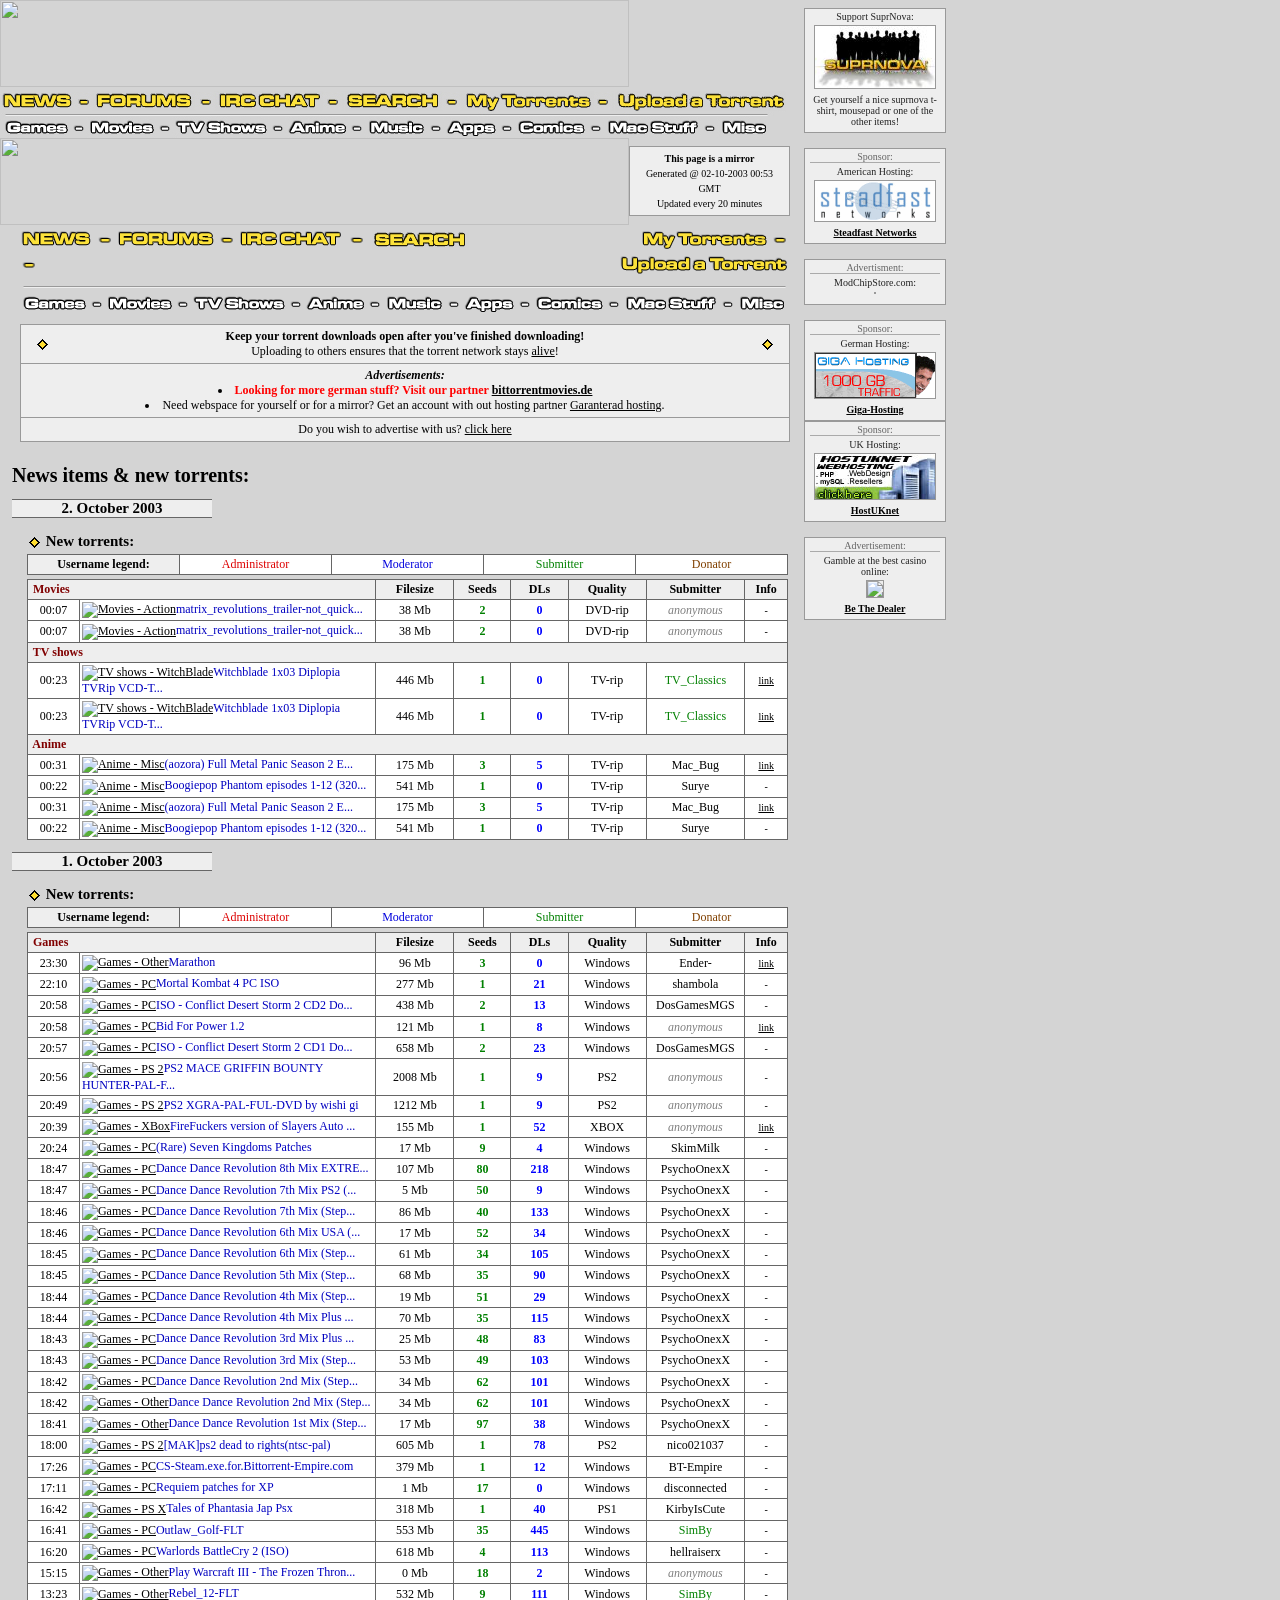
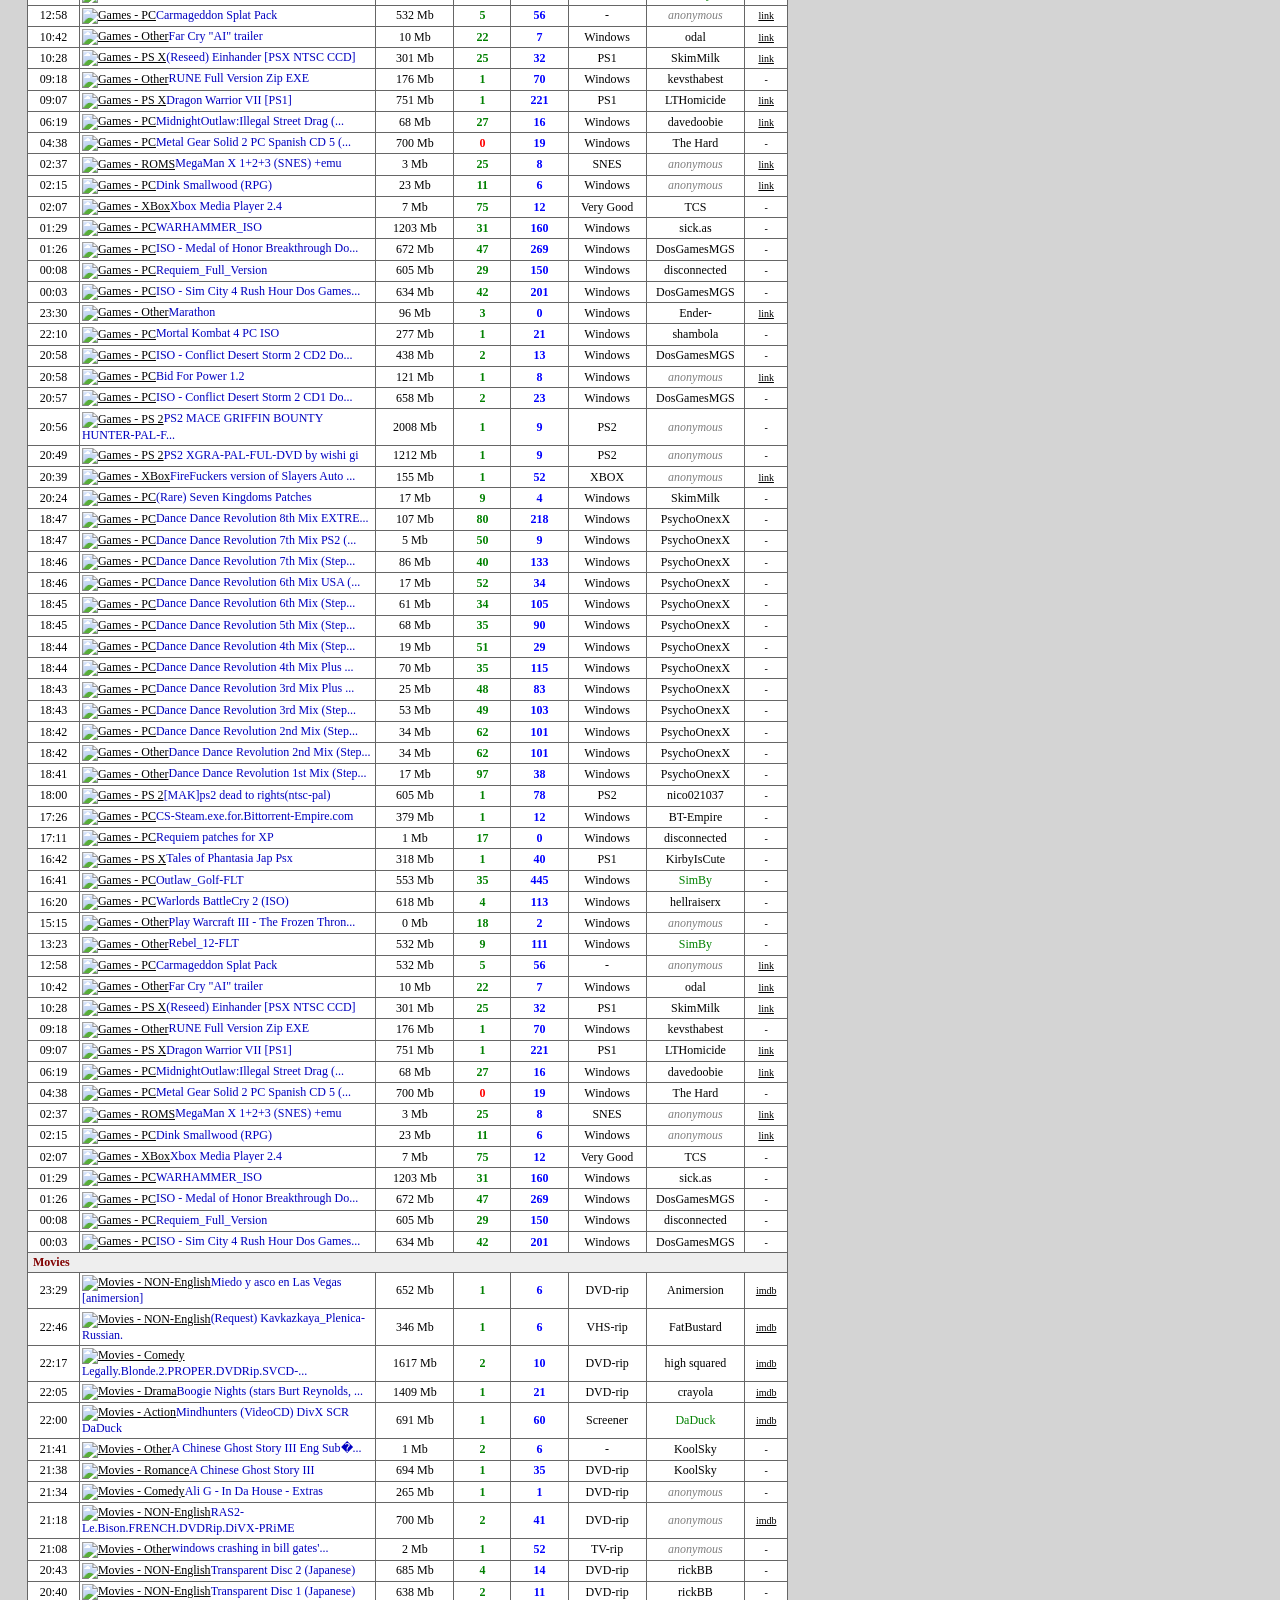
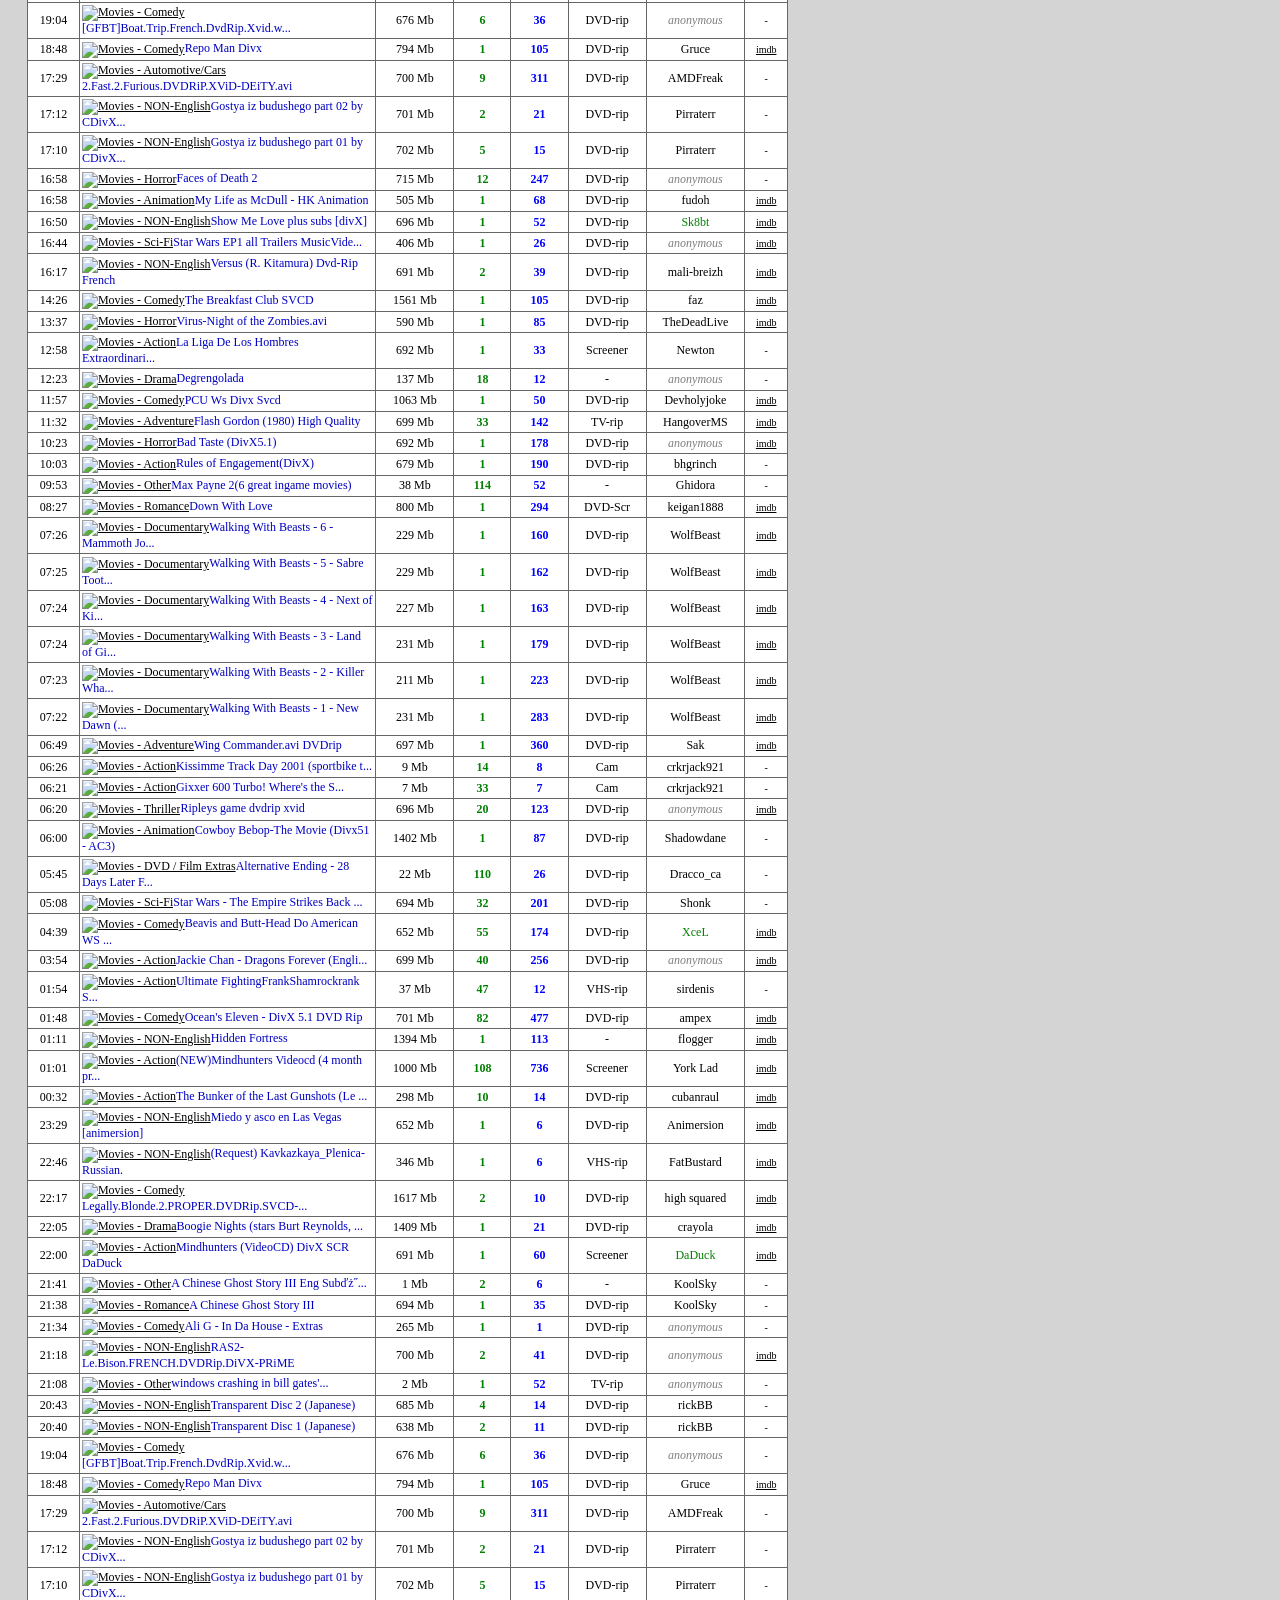
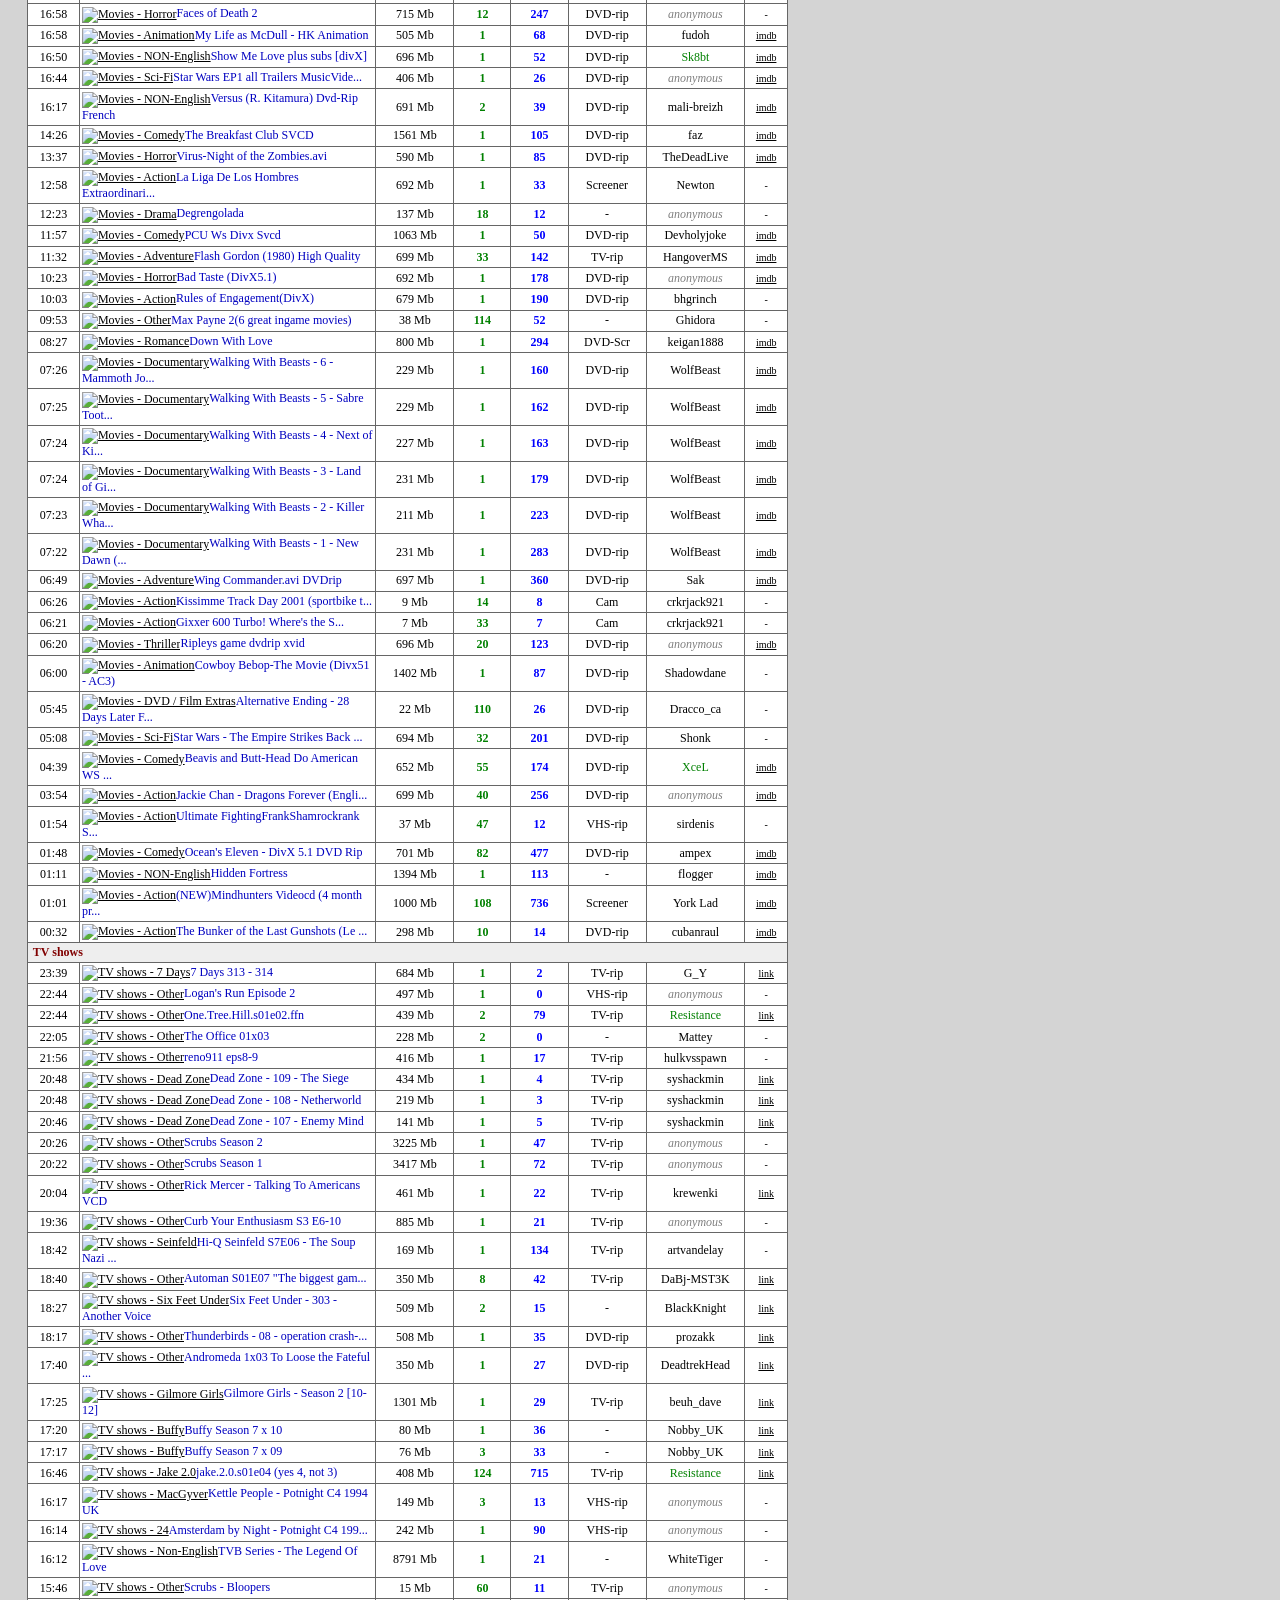
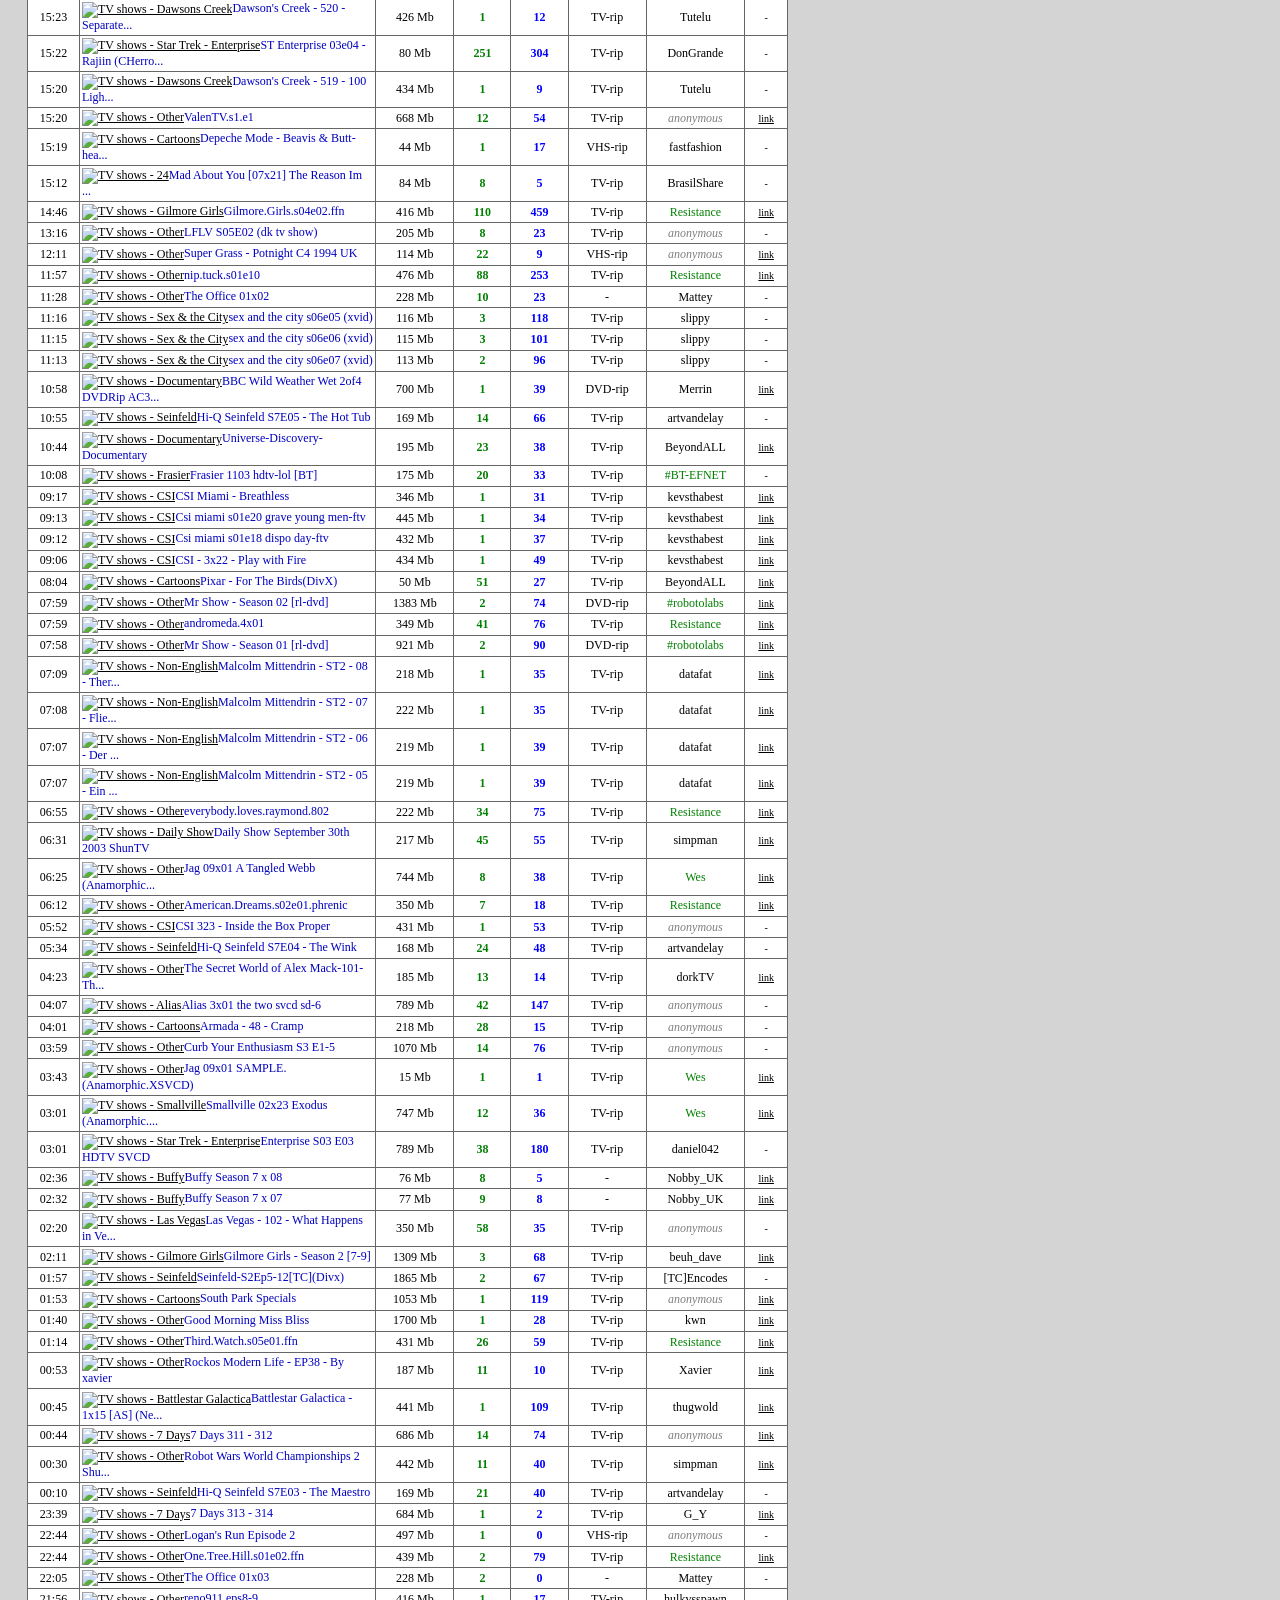
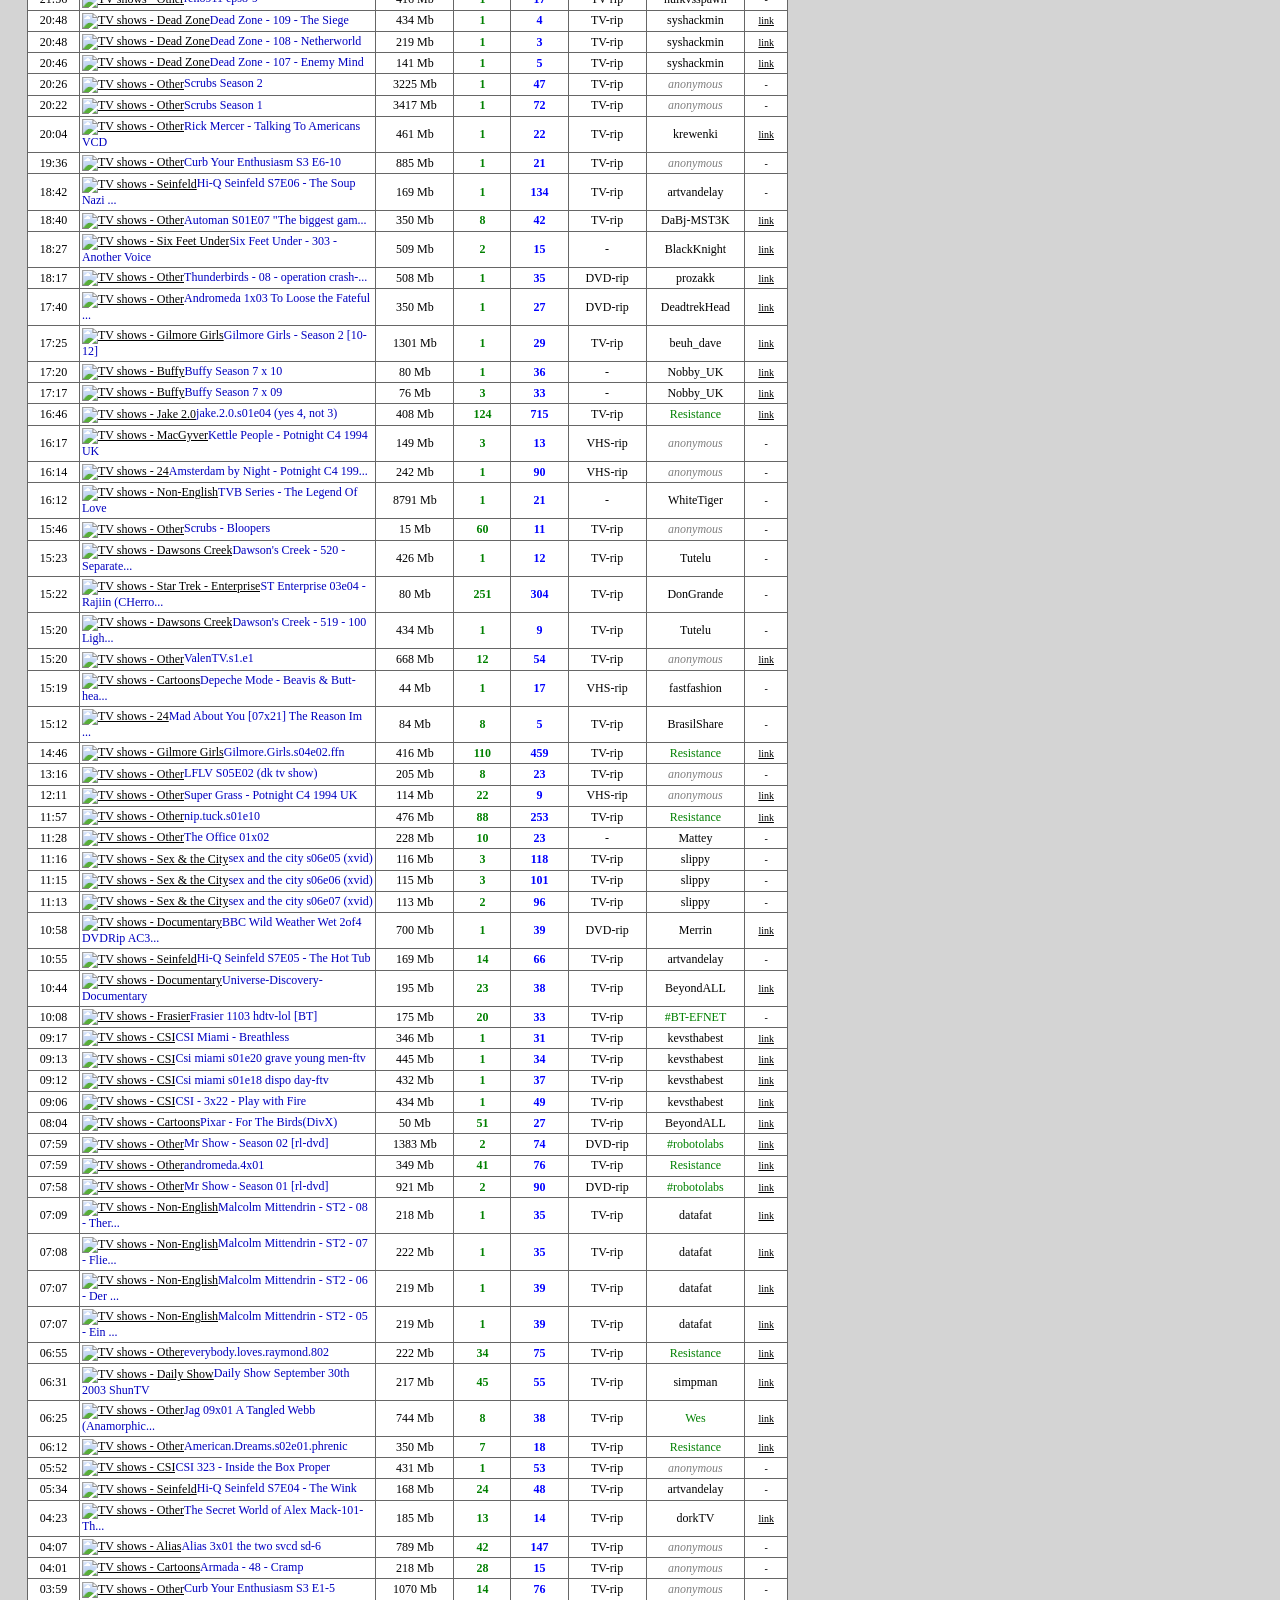
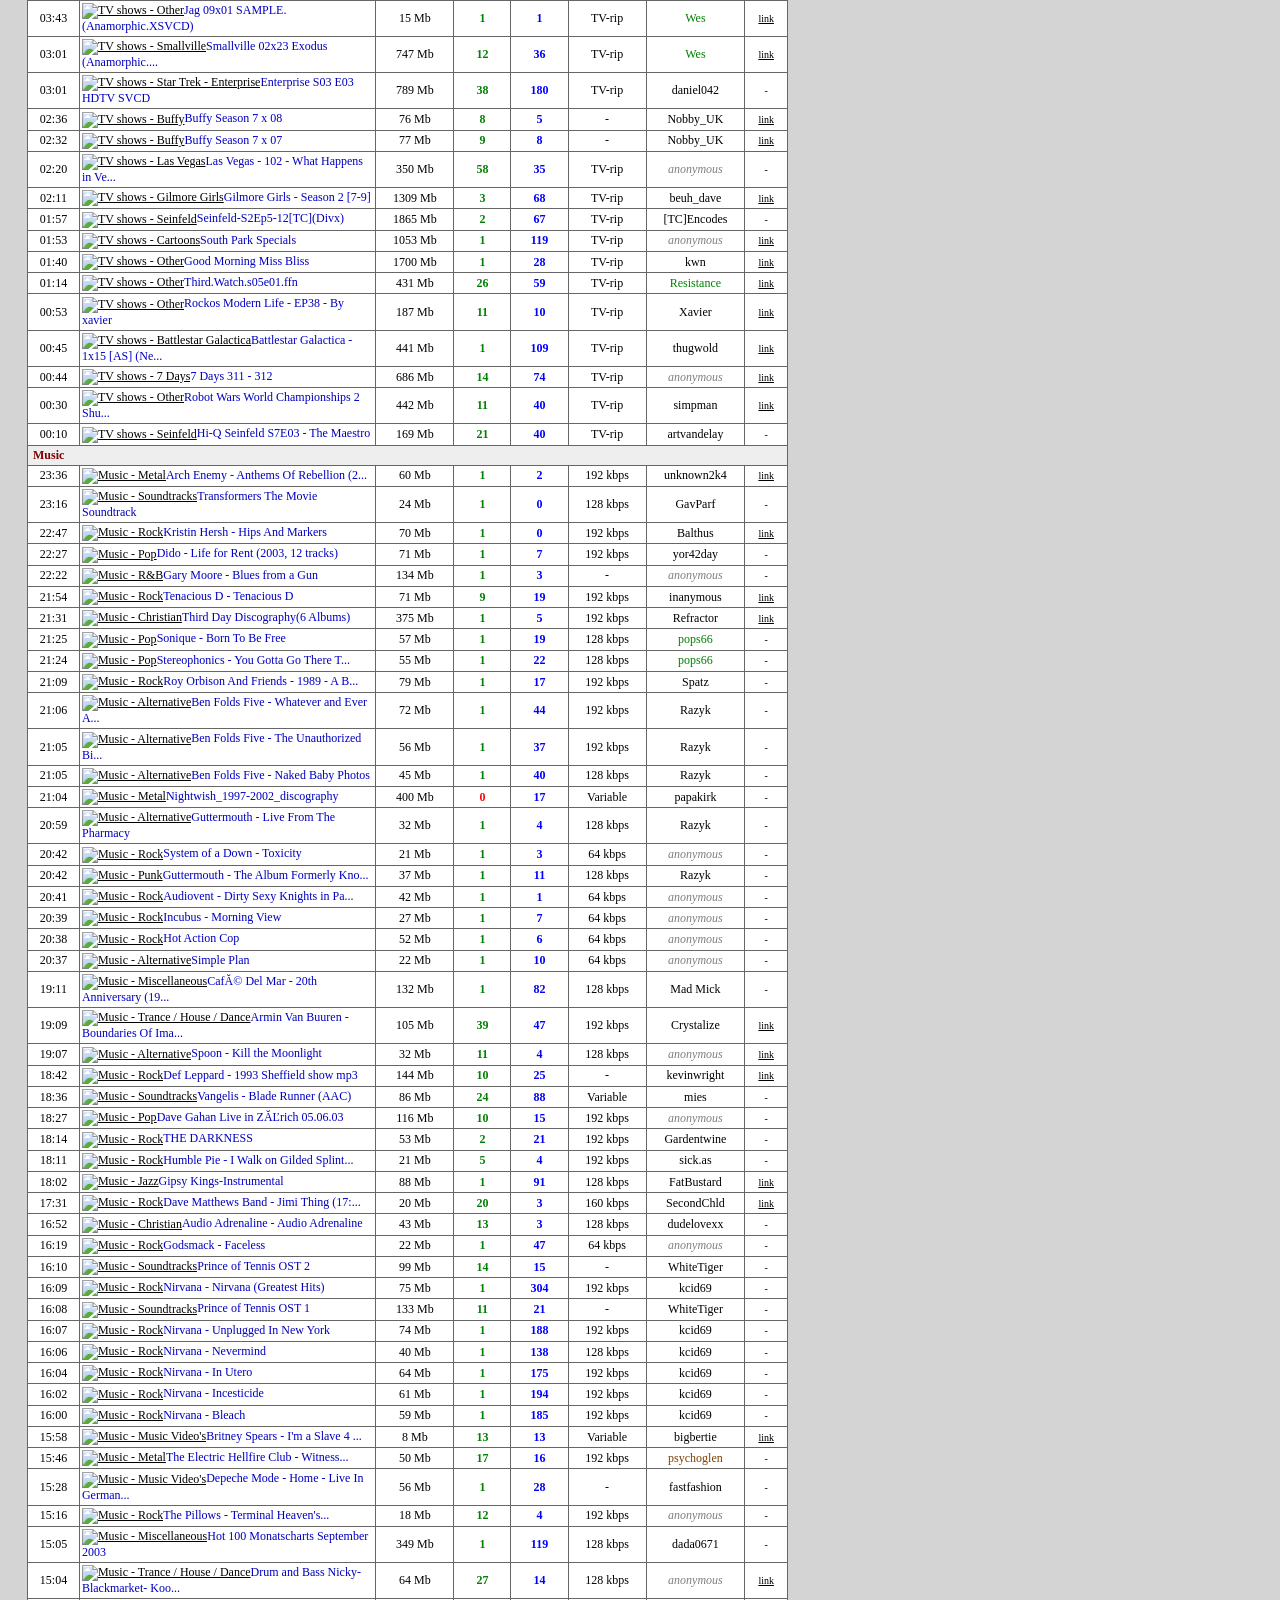
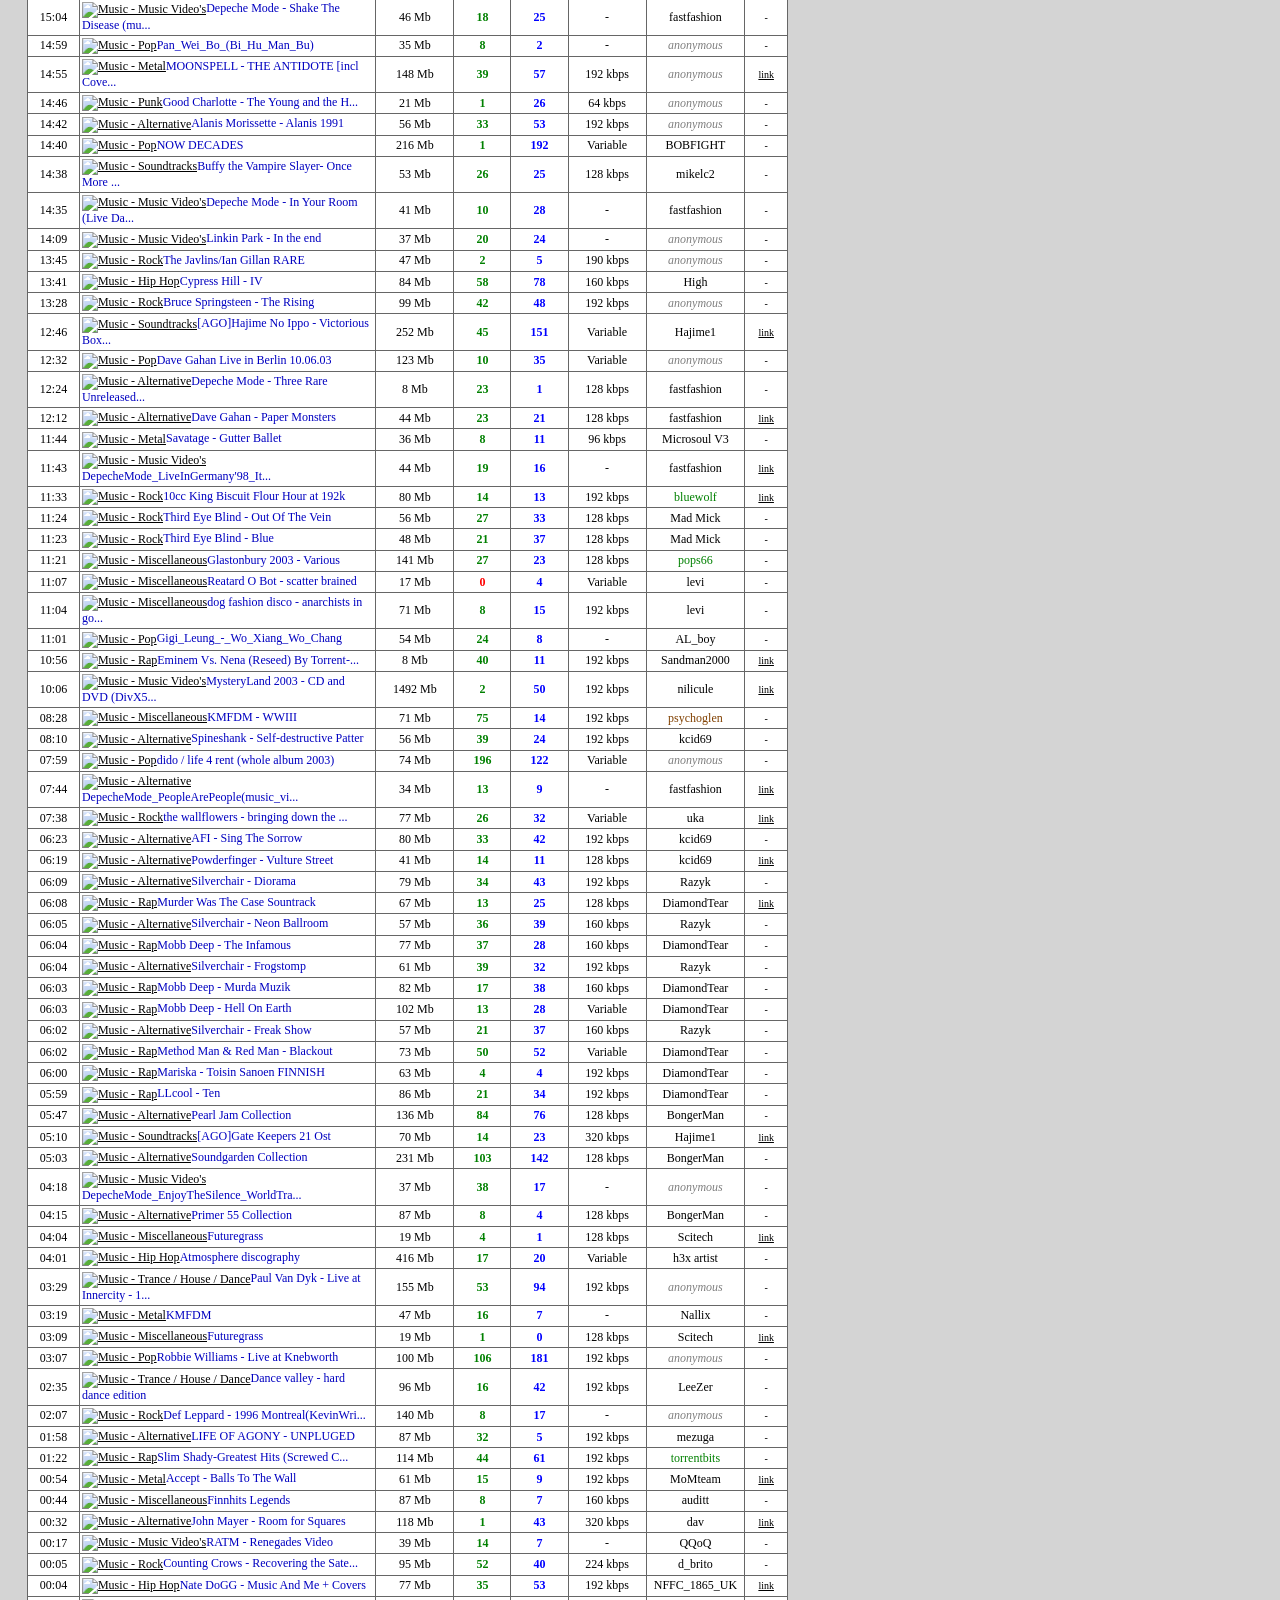
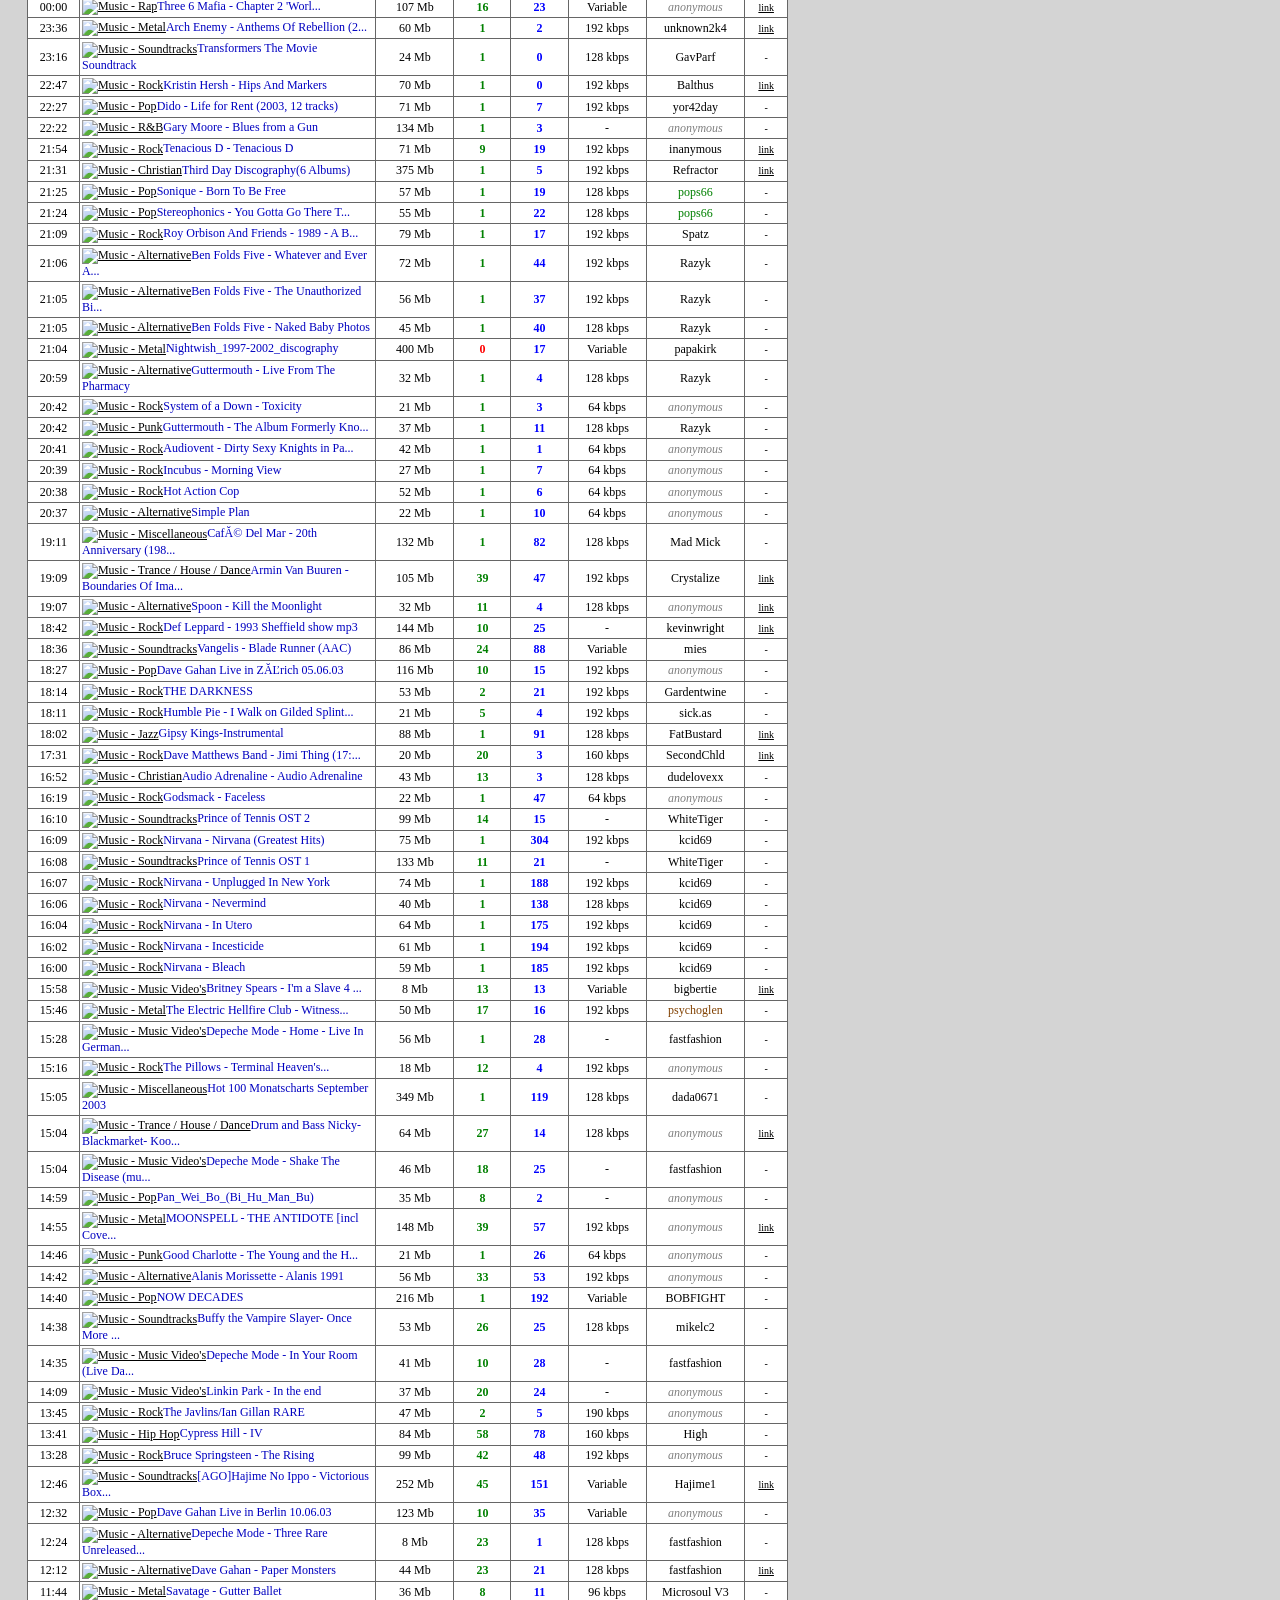
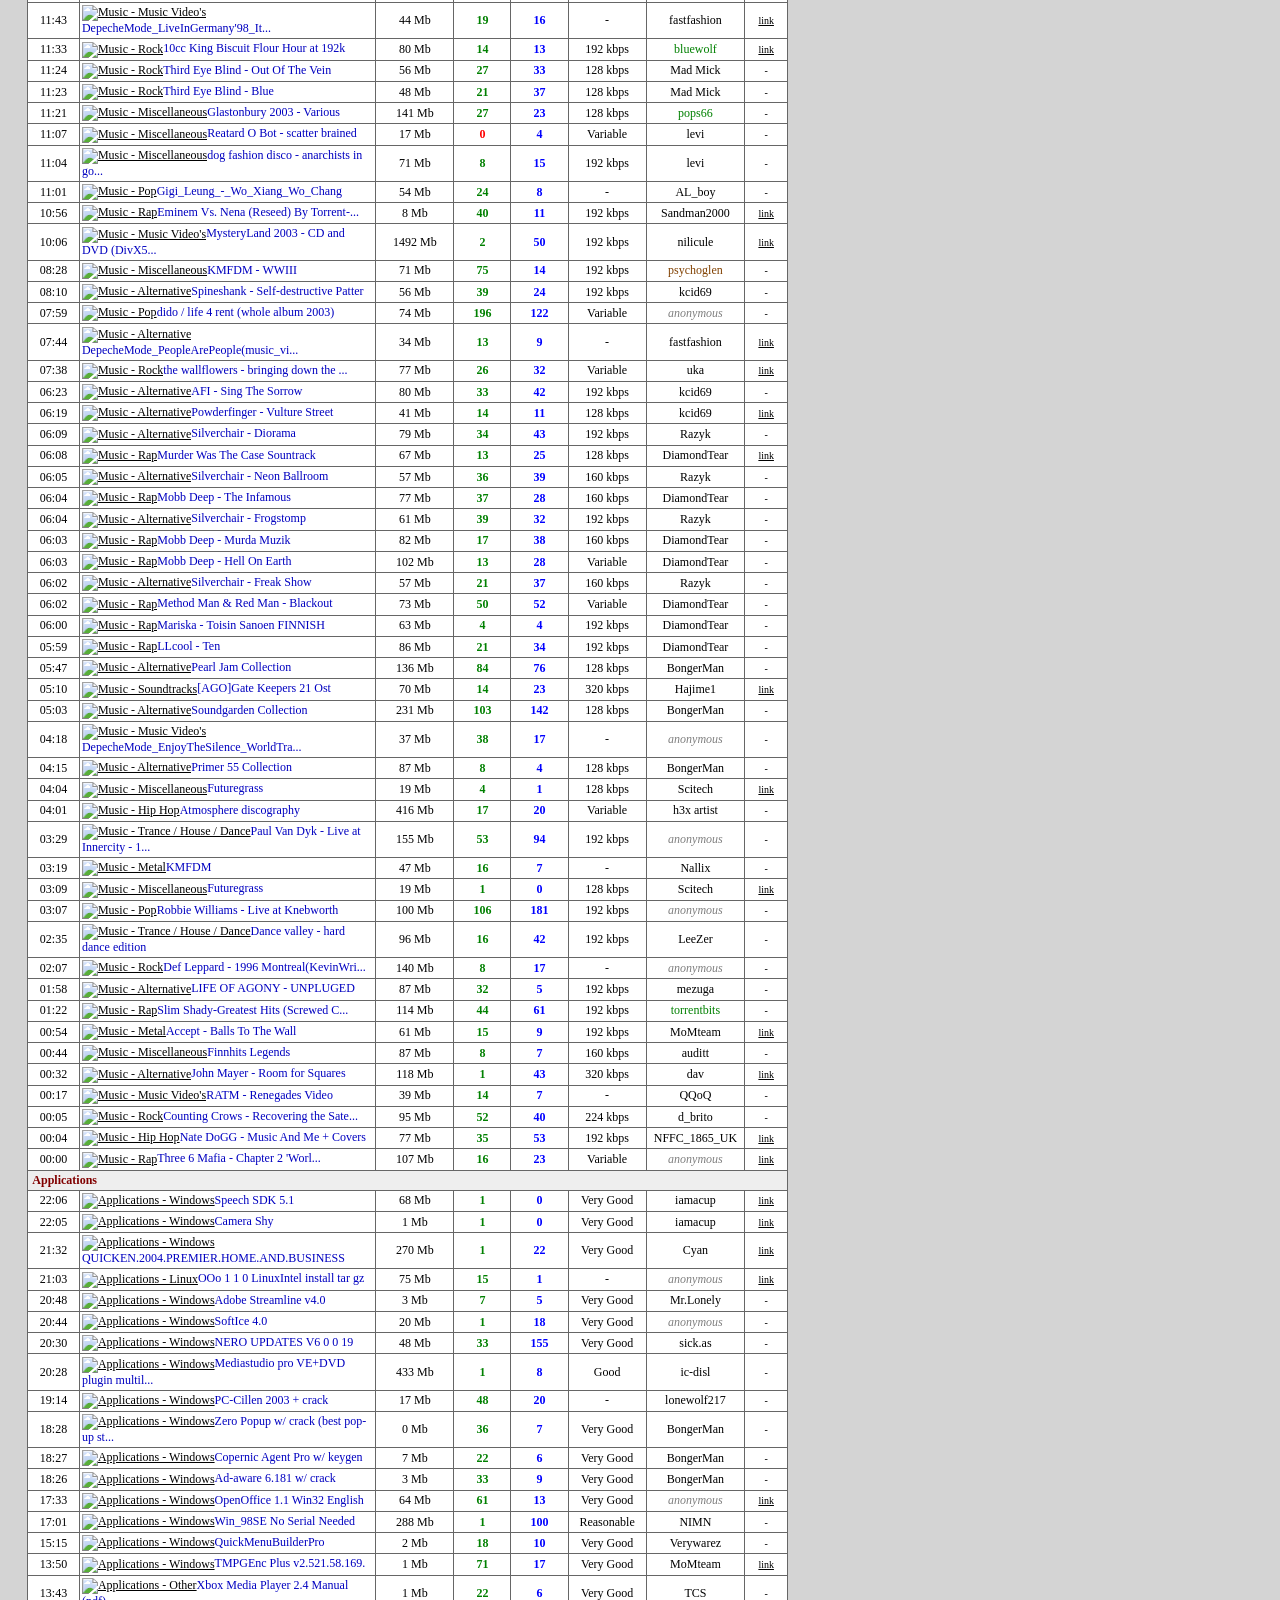
==== commit 172b2979: "revert to 1 column layout on mobile" ====
--- a/index.html
+++ b/index.html
@@ -13,7 +13,7 @@
             Support SuprNova:
             <br>
             <a href="https://web.archive.org/web/20031002012431/http://www.cafeshops.com/suprnovashop" target="_blank">
-            <img src="images/cafepress_ad.jpg" width="120" height="62" border="0" style="border:1px solid #999999;margin-top:3px;margin-bottom:3px">
+            <img src="images/ads/cafepress_ad.jpg" width="120" height="62" border="0" style="border:1px solid #999999;margin-top:3px;margin-bottom:3px">
             </a>
             <br>
             <div style="text-align:center">Get yourself a nice suprnova t-shirt, mousepad or one of the other items!</div>
--- a/css/style.css
+++ b/css/style.css
@@ -8,6 +8,10 @@
 }
 
 
+
+.logo, .d1 {
+/*	transform:translate(0,-500%);*/
+}
 
 
 .flex-container {
@@ -146,13 +150,21 @@
 
 
 
-
-@media (max-width:500px) {
+.ad-container {
+/*	transform:translate(804px,8px);*/
+	position:absolute;
+	top:8px;
+	left:804px;
+  }
+
+
+
+@media (max-width:768px) {
     
     .flex-container {
-     flex-direction: row;
+        flex-direction: column;
     }
-    
+
     .sprite.menu-dash {
     	display:none;
     }
@@ -171,13 +183,22 @@
 	    float:none;
     }
 
-    .sprite.middle-bar {
-    	transform:rotateZ(90deg);
+
+    .d-none {
+       display:none;
     }
 
-}
-
-
+     .ad-container {
+	    /*position:absolute;
+	    top:0;
+	    left:0;*/
+	    transform:translate(calc(-804px + 100vw),0);
+        z-index:-1;
+     }
+
+
+
+}
 
 td {
 	font-family: Verdana;
